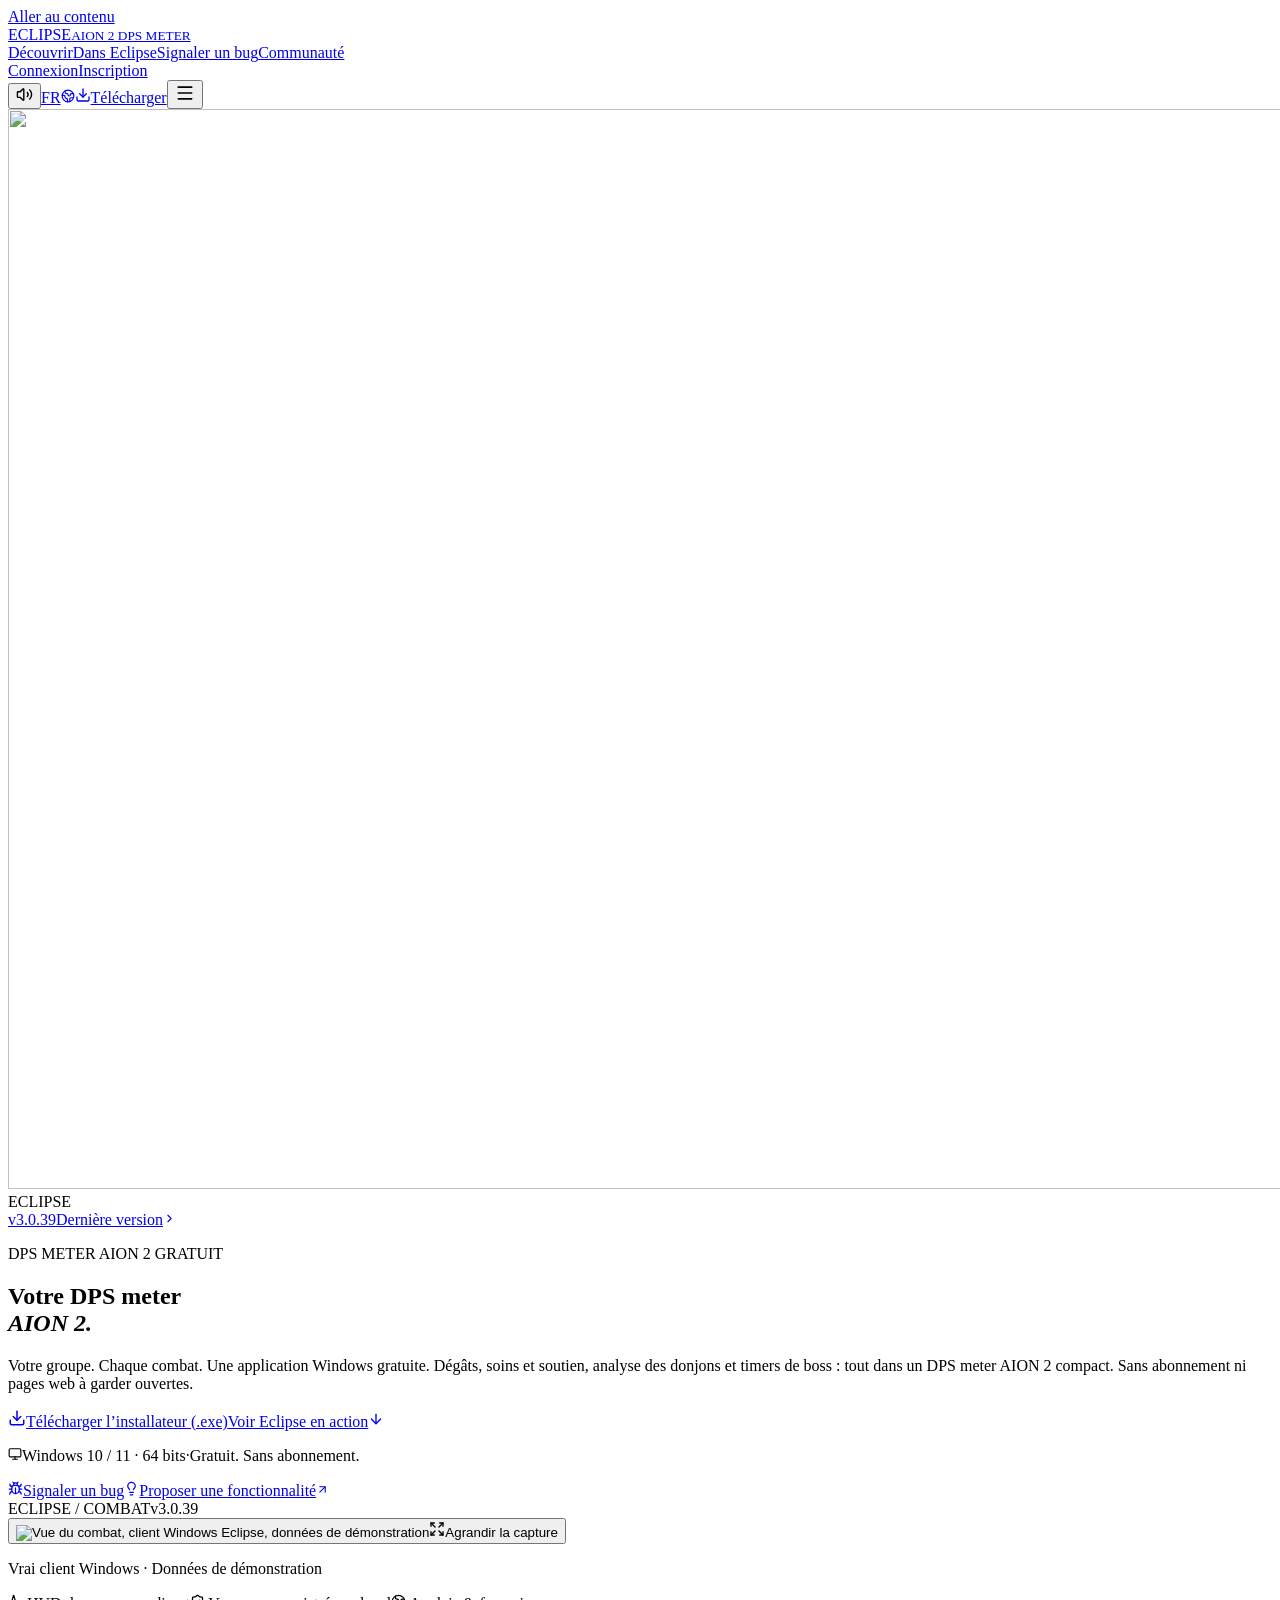
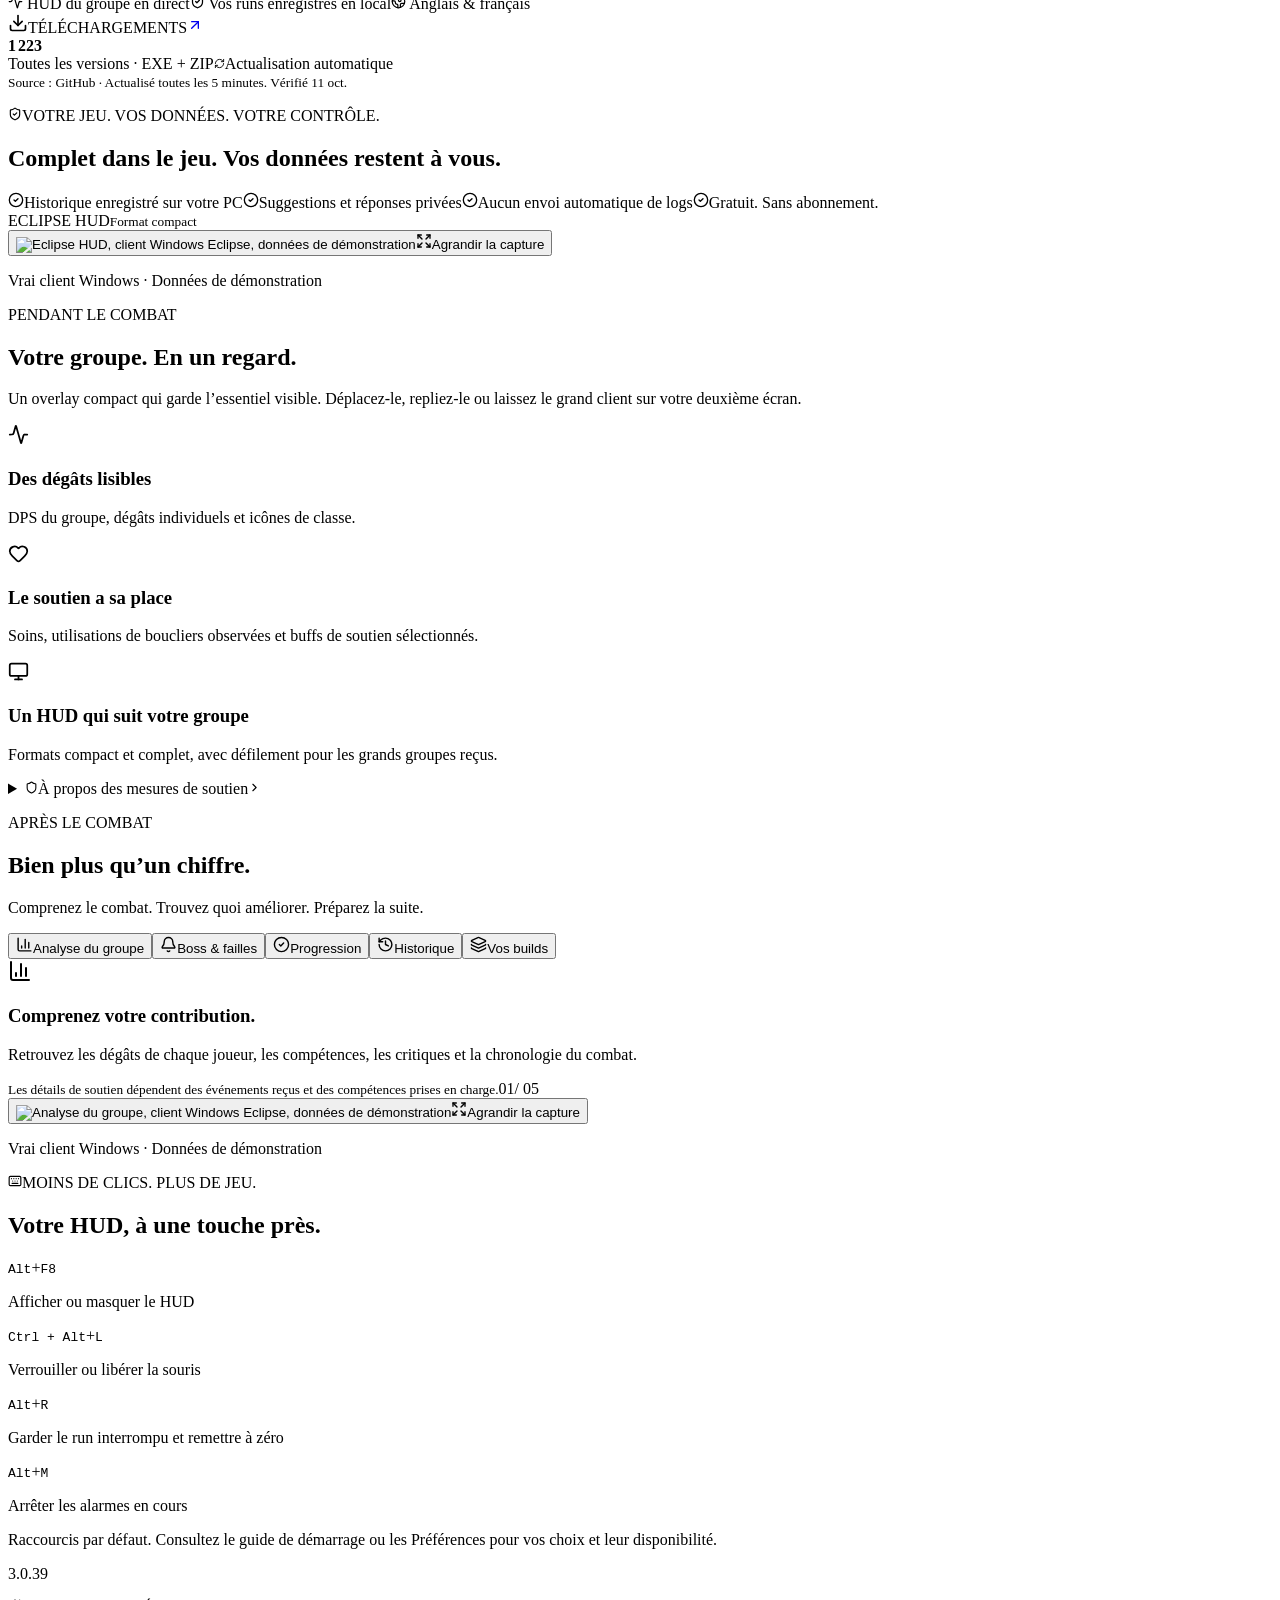
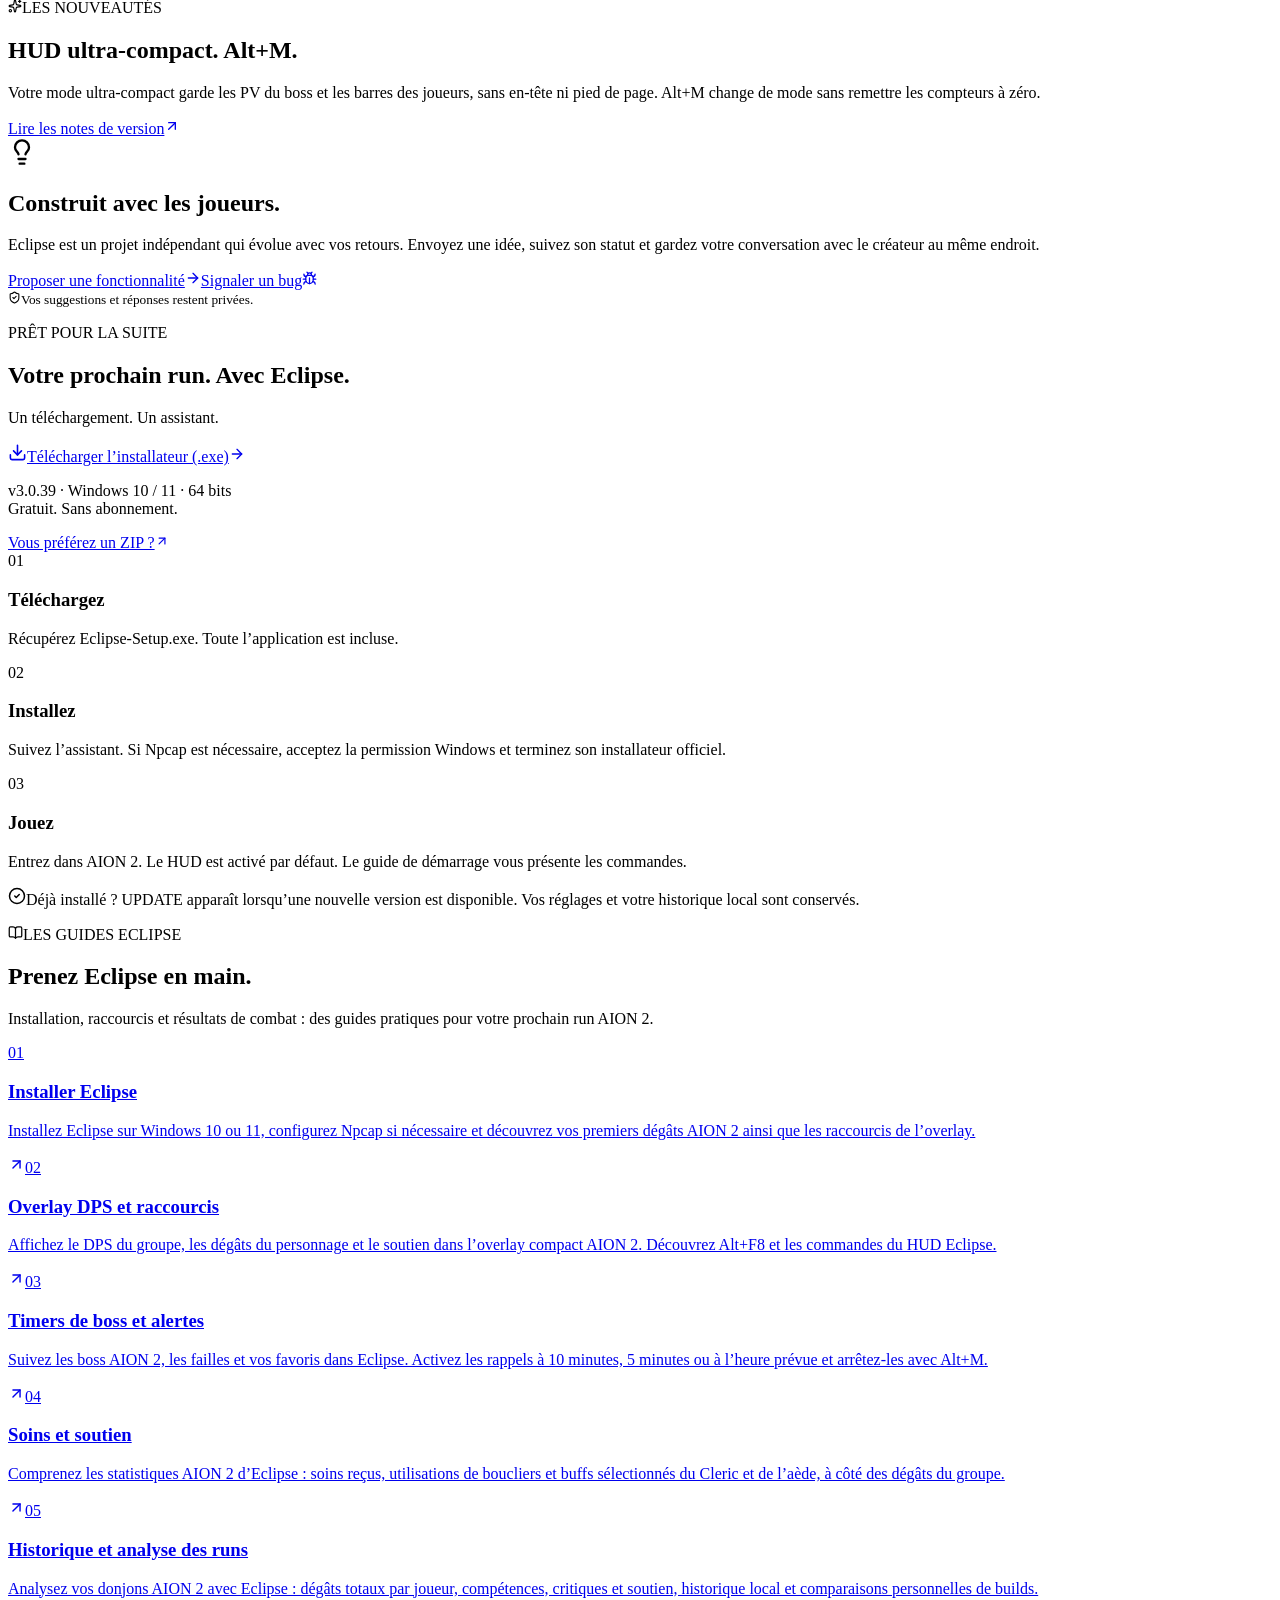
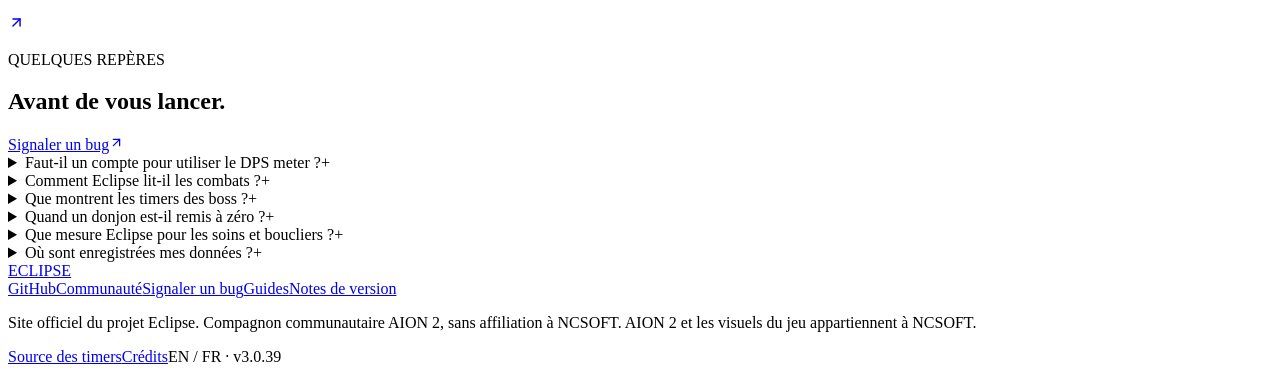
==== docs/fr/index.html @ 236b2da6 "Release Eclipse 3.0.39: fix simultaneous mini-boss tracking and improve readable HUD" ====
<!doctype html><html lang="fr"><head>
<meta charset="utf-8"><meta name="viewport" content="width=device-width,initial-scale=1"><meta name="theme-color" content="#08090f">
<title>DPS Meter AION 2 gratuit pour Windows | Eclipse</title><meta name="description" content="Téléchargez Eclipse, le DPS meter AION 2 gratuit pour Windows : overlay du groupe, dégâts, soins, historique des donjons et timers de boss. Français et anglais.">
<meta name="robots" content="index,follow,max-image-preview:large"><link rel="canonical" href="https://iota-nine.github.io/Aion2-Eclipse/fr/">
<link rel="alternate" hreflang="en" href="https://iota-nine.github.io/Aion2-Eclipse/"><link rel="alternate" hreflang="fr" href="https://iota-nine.github.io/Aion2-Eclipse/fr/"><link rel="alternate" hreflang="x-default" href="https://iota-nine.github.io/Aion2-Eclipse/">
<meta property="og:site_name" content="Eclipse AION 2 DPS Meter"><meta property="og:title" content="DPS Meter AION 2 gratuit pour Windows | Eclipse"><meta property="og:description" content="Téléchargez Eclipse, le DPS meter AION 2 gratuit pour Windows : overlay du groupe, dégâts, soins, historique des donjons et timers de boss. Français et anglais."><meta property="og:type" content="website"><meta property="og:url" content="https://iota-nine.github.io/Aion2-Eclipse/fr/"><meta property="og:locale" content="fr_FR"><meta property="og:locale:alternate" content="en_GB">
<meta property="og:image" content="https://iota-nine.github.io/Aion2-Eclipse/eclipse-combat-v324.png"><meta property="og:image:width" content="1380"><meta property="og:image:height" content="880"><meta property="og:image:type" content="image/png"><meta property="og:image:alt" content="Eclipse, DPS meter AION 2 pour Windows, données de combat fictives">
<meta name="twitter:card" content="summary_large_image"><meta name="twitter:title" content="DPS Meter AION 2 gratuit pour Windows | Eclipse"><meta name="twitter:description" content="Téléchargez Eclipse, le DPS meter AION 2 gratuit pour Windows : overlay du groupe, dégâts, soins, historique des donjons et timers de boss. Français et anglais."><meta name="twitter:image" content="https://iota-nine.github.io/Aion2-Eclipse/eclipse-combat-v324.png"><meta name="twitter:image:alt" content="Client Windows Eclipse, données fictives">
<link rel="icon" href="/Aion2-Eclipse/favicon.svg" type="image/svg+xml"><link rel="preconnect" href="https://fonts.googleapis.com"><link rel="preconnect" href="https://fonts.gstatic.com" crossorigin>
<link rel="preload" as="image" href="/Aion2-Eclipse/world.webp" fetchpriority="high"><link rel="preload" as="image" href="/Aion2-Eclipse/eclipse-combat-v324.webp" fetchpriority="high">
<link rel="stylesheet" href="/Aion2-Eclipse/assets/client-DRQ4ysRx.css">
</head><body><div id="eclipse-root"><link rel="preload" as="image" href="/Aion2-Eclipse/world.webp" fetchPriority="high"/><link rel="preload" as="image" href="/Aion2-Eclipse/eclipse-combat-v324.webp" fetchPriority="high"/><a class="skip" href="#main">Aller au contenu</a><audio src="/Aion2-Eclipse/ambient.wav" loop="" preload="none"></audio><header class="navigation"><a class="brand" href="#"><span class="eclipse-mark" aria-hidden="true"></span><span>ECLIPSE<small>AION 2 DPS METER</small></span></a><nav aria-label="Navigation principale" class=""><a href="#experience">Découvrir</a><a href="#inside">Dans Eclipse</a><a href="#report">Signaler un bug</a><a class="" href="#community">Communauté</a></nav><div class="nav-tools"><div class="header-account"><a class="sign-in-link" href="#sign-in">Connexion</a><a class="register-link" href="#register">Inscription</a></div><button aria-pressed="true" data-playback="ready" class="sound icon-button" title="Composition d&#x27;ambiance originale pour ce site. La musique est activée par défaut. Si le navigateur bloque la lecture, elle démarre au premier clic ou à la première touche. Vous pouvez la couper ici." aria-label="Ambiance sonore: Activée"><svg xmlns="http://www.w3.org/2000/svg" width="17" height="17" viewBox="0 0 24 24" fill="none" stroke="currentColor" stroke-width="2" stroke-linecap="round" stroke-linejoin="round" class="lucide lucide-volume2 lucide-volume-2" aria-hidden="true"><path d="M11 4.702a.705.705 0 0 0-1.203-.498L6.413 7.587A1.4 1.4 0 0 1 5.416 8H3a1 1 0 0 0-1 1v6a1 1 0 0 0 1 1h2.416a1.4 1.4 0 0 1 .997.413l3.383 3.384A.705.705 0 0 0 11 19.298z"></path><path d="M16 9a5 5 0 0 1 0 6"></path><path d="M19.364 18.364a9 9 0 0 0 0-12.728"></path></svg></button><a class="language" href="/Aion2-Eclipse/" hrefLang="en" lang="en" aria-label="Read the website in English">FR<svg xmlns="http://www.w3.org/2000/svg" width="14" height="14" viewBox="0 0 24 24" fill="none" stroke="currentColor" stroke-width="2" stroke-linecap="round" stroke-linejoin="round" class="lucide lucide-earth" aria-hidden="true"><path d="M21.54 15H17a2 2 0 0 0-2 2v4.54"></path><path d="M7 3.34V5a3 3 0 0 0 3 3a2 2 0 0 1 2 2c0 1.1.9 2 2 2a2 2 0 0 0 2-2c0-1.1.9-2 2-2h3.17"></path><path d="M11 21.95V18a2 2 0 0 0-2-2a2 2 0 0 1-2-2v-1a2 2 0 0 0-2-2H2.05"></path><circle cx="12" cy="12" r="10"></circle></svg></a><a class="nav-download" href="https://github.com/Iota-Nine/Aion2-Eclipse/releases/latest/download/Eclipse-Setup.exe" aria-label="Télécharger l’installateur (.exe)"><svg xmlns="http://www.w3.org/2000/svg" width="16" height="16" viewBox="0 0 24 24" fill="none" stroke="currentColor" stroke-width="2" stroke-linecap="round" stroke-linejoin="round" class="lucide lucide-download" aria-hidden="true"><path d="M12 15V3"></path><path d="M21 15v4a2 2 0 0 1-2 2H5a2 2 0 0 1-2-2v-4"></path><path d="m7 10 5 5 5-5"></path></svg><span>Télécharger</span></a><button class="menu icon-button" aria-label="Ouvrir ou fermer la navigation" aria-expanded="false"><svg xmlns="http://www.w3.org/2000/svg" width="20" height="20" viewBox="0 0 24 24" fill="none" stroke="currentColor" stroke-width="2" stroke-linecap="round" stroke-linejoin="round" class="lucide lucide-menu" aria-hidden="true"><path d="M4 5h16"></path><path d="M4 12h16"></path><path d="M4 19h16"></path></svg></button></div></header><main id="main"><div><section class="hero" id="experience"><img class="hero-art" src="/Aion2-Eclipse/world.webp" alt="" width="1920" height="1080" fetchPriority="high" decoding="async"/><div class="hero-shade"></div><div class="hero-orbit" aria-hidden="true"></div><div class="hero-watermark" aria-hidden="true">ECLIPSE</div><div class="hero-inner"><div class="hero-copy"><a class="release-pill" href="https://github.com/Iota-Nine/Aion2-Eclipse/releases/latest" target="_blank" rel="noreferrer"><span class="live-dot"></span>v<!-- -->3.0.39<span>Dernière version</span><svg xmlns="http://www.w3.org/2000/svg" width="13" height="13" viewBox="0 0 24 24" fill="none" stroke="currentColor" stroke-width="2" stroke-linecap="round" stroke-linejoin="round" class="lucide lucide-chevron-right" aria-hidden="true"><path d="m9 18 6-6-6-6"></path></svg></a><p class="eyebrow">DPS METER AION 2 GRATUIT</p><h1>Votre DPS meter<br/><em>AION 2.</em></h1><p class="intro">Votre groupe. Chaque combat. Une application Windows gratuite. Dégâts, soins et soutien, analyse des donjons et timers de boss : tout dans un DPS meter AION 2 compact. Sans abonnement ni pages web à garder ouvertes.</p><div class="actions"><a class="primary" href="https://github.com/Iota-Nine/Aion2-Eclipse/releases/latest/download/Eclipse-Setup.exe"><svg xmlns="http://www.w3.org/2000/svg" width="18" height="18" viewBox="0 0 24 24" fill="none" stroke="currentColor" stroke-width="2" stroke-linecap="round" stroke-linejoin="round" class="lucide lucide-download" aria-hidden="true"><path d="M12 15V3"></path><path d="M21 15v4a2 2 0 0 1-2 2H5a2 2 0 0 1-2-2v-4"></path><path d="m7 10 5 5 5-5"></path></svg>Télécharger l’installateur (.exe)</a><a class="quiet" href="#inside">Voir Eclipse en action<svg xmlns="http://www.w3.org/2000/svg" width="16" height="16" viewBox="0 0 24 24" fill="none" stroke="currentColor" stroke-width="2" stroke-linecap="round" stroke-linejoin="round" class="lucide lucide-arrow-down" aria-hidden="true"><path d="M12 5v14"></path><path d="m19 12-7 7-7-7"></path></svg></a></div><p class="platform"><svg xmlns="http://www.w3.org/2000/svg" width="14" height="14" viewBox="0 0 24 24" fill="none" stroke="currentColor" stroke-width="2" stroke-linecap="round" stroke-linejoin="round" class="lucide lucide-monitor" aria-hidden="true"><rect width="20" height="14" x="2" y="3" rx="2"></rect><line x1="8" x2="16" y1="21" y2="21"></line><line x1="12" x2="12" y1="17" y2="21"></line></svg>Windows 10 / 11 · 64 bits<span>·</span>Gratuit. Sans abonnement.</p><div class="hero-feedback"><a href="#report"><svg xmlns="http://www.w3.org/2000/svg" width="15" height="15" viewBox="0 0 24 24" fill="none" stroke="currentColor" stroke-width="2" stroke-linecap="round" stroke-linejoin="round" class="lucide lucide-bug" aria-hidden="true"><path d="M12 20v-9"></path><path d="M14 7a4 4 0 0 1 4 4v3a6 6 0 0 1-12 0v-3a4 4 0 0 1 4-4z"></path><path d="M14.12 3.88 16 2"></path><path d="M21 21a4 4 0 0 0-3.81-4"></path><path d="M21 5a4 4 0 0 1-3.55 3.97"></path><path d="M22 13h-4"></path><path d="M3 21a4 4 0 0 1 3.81-4"></path><path d="M3 5a4 4 0 0 0 3.55 3.97"></path><path d="M6 13H2"></path><path d="m8 2 1.88 1.88"></path><path d="M9 7.13V6a3 3 0 1 1 6 0v1.13"></path></svg>Signaler un bug</a><a href="#suggest"><svg xmlns="http://www.w3.org/2000/svg" width="15" height="15" viewBox="0 0 24 24" fill="none" stroke="currentColor" stroke-width="2" stroke-linecap="round" stroke-linejoin="round" class="lucide lucide-lightbulb" aria-hidden="true"><path d="M15 14c.2-1 .7-1.7 1.5-2.5 1-.9 1.5-2.2 1.5-3.5A6 6 0 0 0 6 8c0 1 .2 2.2 1.5 3.5.7.7 1.3 1.5 1.5 2.5"></path><path d="M9 18h6"></path><path d="M10 22h4"></path></svg>Proposer une fonctionnalité<svg xmlns="http://www.w3.org/2000/svg" width="13" height="13" viewBox="0 0 24 24" fill="none" stroke="currentColor" stroke-width="2" stroke-linecap="round" stroke-linejoin="round" class="lucide lucide-arrow-up-right" aria-hidden="true"><path d="M7 7h10v10"></path><path d="M7 17 17 7"></path></svg></a></div></div><div class="hero-product"><div class="product-frame"><div class="frame-bar"><span class="frame-dots" aria-hidden="true"><i></i><i></i><i></i></span><span>ECLIPSE / COMBAT</span><span>v<!-- -->3.0.39</span></div><button class="hero-shot screenshot-button" aria-label="Agrandir la capture: Vue du combat"><img src="/Aion2-Eclipse/eclipse-combat-v324.webp" alt="Vue du combat, client Windows Eclipse, données de démonstration" width="1380" height="880" loading="eager" fetchPriority="high" decoding="async"/><span class="expand-hint"><svg xmlns="http://www.w3.org/2000/svg" width="16" height="16" viewBox="0 0 24 24" fill="none" stroke="currentColor" stroke-width="2" stroke-linecap="round" stroke-linejoin="round" class="lucide lucide-expand" aria-hidden="true"><path d="m15 15 6 6"></path><path d="m15 9 6-6"></path><path d="M21 16v5h-5"></path><path d="M21 8V3h-5"></path><path d="M3 16v5h5"></path><path d="m3 21 6-6"></path><path d="M3 8V3h5"></path><path d="M9 9 3 3"></path></svg>Agrandir la capture</span></button></div><p class="demo-note"><span></span>Vrai client Windows · Données de démonstration</p></div></div><div class="promise-row"><span><svg xmlns="http://www.w3.org/2000/svg" width="15" height="15" viewBox="0 0 24 24" fill="none" stroke="currentColor" stroke-width="2" stroke-linecap="round" stroke-linejoin="round" class="lucide lucide-activity" aria-hidden="true"><path d="M22 12h-2.48a2 2 0 0 0-1.93 1.46l-2.35 8.36a.25.25 0 0 1-.48 0L9.24 2.18a.25.25 0 0 0-.48 0l-2.35 8.36A2 2 0 0 1 4.49 12H2"></path></svg> <!-- -->HUD du groupe en direct</span><span><svg xmlns="http://www.w3.org/2000/svg" width="15" height="15" viewBox="0 0 24 24" fill="none" stroke="currentColor" stroke-width="2" stroke-linecap="round" stroke-linejoin="round" class="lucide lucide-shield-check" aria-hidden="true"><path d="M20 13c0 5-3.5 7.5-7.66 8.95a1 1 0 0 1-.67-.01C7.5 20.5 4 18 4 13V6a1 1 0 0 1 1-1c2 0 4.5-1.2 6.24-2.72a1.17 1.17 0 0 1 1.52 0C14.51 3.81 17 5 19 5a1 1 0 0 1 1 1z"></path><path d="m9 12 2 2 4-4"></path></svg> <!-- -->Vos runs enregistrés en local</span><span><svg xmlns="http://www.w3.org/2000/svg" width="15" height="15" viewBox="0 0 24 24" fill="none" stroke="currentColor" stroke-width="2" stroke-linecap="round" stroke-linejoin="round" class="lucide lucide-earth" aria-hidden="true"><path d="M21.54 15H17a2 2 0 0 0-2 2v4.54"></path><path d="M7 3.34V5a3 3 0 0 0 3 3a2 2 0 0 1 2 2c0 1.1.9 2 2 2a2 2 0 0 0 2-2c0-1.1.9-2 2-2h3.17"></path><path d="M11 21.95V18a2 2 0 0 0-2-2a2 2 0 0 1-2-2v-1a2 2 0 0 0-2-2H2.05"></path><circle cx="12" cy="12" r="10"></circle></svg> <!-- -->Anglais &amp; français</span></div></section><section class="confidence-strip section"><aside class="download-counter" aria-label="Total des téléchargements GitHub"><div class="counter-label"><span class="counter-icon"><svg xmlns="http://www.w3.org/2000/svg" width="20" height="20" viewBox="0 0 24 24" fill="none" stroke="currentColor" stroke-width="2" stroke-linecap="round" stroke-linejoin="round" class="lucide lucide-download" aria-hidden="true"><path d="M12 15V3"></path><path d="M21 15v4a2 2 0 0 1-2 2H5a2 2 0 0 1-2-2v-4"></path><path d="m7 10 5 5 5-5"></path></svg></span><span>TÉLÉCHARGEMENTS</span><a href="https://github.com/Iota-Nine/Aion2-Eclipse/releases" target="_blank" rel="noreferrer" aria-label="Voir les versions GitHub"><svg xmlns="http://www.w3.org/2000/svg" width="16" height="16" viewBox="0 0 24 24" fill="none" stroke="currentColor" stroke-width="2" stroke-linecap="round" stroke-linejoin="round" class="lucide lucide-arrow-up-right" aria-hidden="true"><path d="M7 7h10v10"></path><path d="M7 17 17 7"></path></svg></a></div><strong class="counter-number" aria-live="off">1 223</strong><div class="counter-meta"><span>Toutes les versions · EXE + ZIP</span><span class="counter-sync "><svg xmlns="http://www.w3.org/2000/svg" width="11" height="11" viewBox="0 0 24 24" fill="none" stroke="currentColor" stroke-width="2" stroke-linecap="round" stroke-linejoin="round" class="lucide lucide-refresh-cw" aria-hidden="true"><path d="M3 12a9 9 0 0 1 9-9 9.75 9.75 0 0 1 6.74 2.74L21 8"></path><path d="M21 3v5h-5"></path><path d="M21 12a9 9 0 0 1-9 9 9.75 9.75 0 0 1-6.74-2.74L3 16"></path><path d="M8 16H3v5"></path></svg>Actualisation automatique</span></div><small>Source : GitHub · Actualisé toutes les 5 minutes.<!-- --> <time dateTime="2026-10-11T23:28:10.072Z">Vérifié<!-- --> <!-- -->11 oct.</time></small></aside><div class="confidence-copy"><p class="eyebrow"><svg xmlns="http://www.w3.org/2000/svg" width="14" height="14" viewBox="0 0 24 24" fill="none" stroke="currentColor" stroke-width="2" stroke-linecap="round" stroke-linejoin="round" class="lucide lucide-shield-check" aria-hidden="true"><path d="M20 13c0 5-3.5 7.5-7.66 8.95a1 1 0 0 1-.67-.01C7.5 20.5 4 18 4 13V6a1 1 0 0 1 1-1c2 0 4.5-1.2 6.24-2.72a1.17 1.17 0 0 1 1.52 0C14.51 3.81 17 5 19 5a1 1 0 0 1 1 1z"></path><path d="m9 12 2 2 4-4"></path></svg>VOTRE JEU. VOS DONNÉES. VOTRE CONTRÔLE.</p><h2>Complet dans le jeu.
Vos données restent à vous.</h2><div class="confidence-points"><span><svg xmlns="http://www.w3.org/2000/svg" width="16" height="16" viewBox="0 0 24 24" fill="none" stroke="currentColor" stroke-width="2" stroke-linecap="round" stroke-linejoin="round" class="lucide lucide-circle-check" aria-hidden="true"><circle cx="12" cy="12" r="10"></circle><path d="m9 12 2 2 4-4"></path></svg>Historique enregistré sur votre PC</span><span><svg xmlns="http://www.w3.org/2000/svg" width="16" height="16" viewBox="0 0 24 24" fill="none" stroke="currentColor" stroke-width="2" stroke-linecap="round" stroke-linejoin="round" class="lucide lucide-circle-check" aria-hidden="true"><circle cx="12" cy="12" r="10"></circle><path d="m9 12 2 2 4-4"></path></svg>Suggestions et réponses privées</span><span><svg xmlns="http://www.w3.org/2000/svg" width="16" height="16" viewBox="0 0 24 24" fill="none" stroke="currentColor" stroke-width="2" stroke-linecap="round" stroke-linejoin="round" class="lucide lucide-circle-check" aria-hidden="true"><circle cx="12" cy="12" r="10"></circle><path d="m9 12 2 2 4-4"></path></svg>Aucun envoi automatique de logs</span><span><svg xmlns="http://www.w3.org/2000/svg" width="16" height="16" viewBox="0 0 24 24" fill="none" stroke="currentColor" stroke-width="2" stroke-linecap="round" stroke-linejoin="round" class="lucide lucide-circle-check" aria-hidden="true"><circle cx="12" cy="12" r="10"></circle><path d="m9 12 2 2 4-4"></path></svg>Gratuit. Sans abonnement.</span></div></div></section><section class="hud-section section"><div class="hud-stage"><div class="hud-aura" aria-hidden="true"></div><div class="hud-stage-label"><span class="live-dot"></span>ECLIPSE HUD<small>Format compact</small></div><button class="hud-image screenshot-button" aria-label="Agrandir la capture: Eclipse HUD"><img src="/Aion2-Eclipse/eclipse-hud-v324.webp" alt="Eclipse HUD, client Windows Eclipse, données de démonstration" width="340" height="340" loading="lazy" fetchPriority="auto" decoding="async"/><span class="expand-hint"><svg xmlns="http://www.w3.org/2000/svg" width="16" height="16" viewBox="0 0 24 24" fill="none" stroke="currentColor" stroke-width="2" stroke-linecap="round" stroke-linejoin="round" class="lucide lucide-expand" aria-hidden="true"><path d="m15 15 6 6"></path><path d="m15 9 6-6"></path><path d="M21 16v5h-5"></path><path d="M21 8V3h-5"></path><path d="M3 16v5h5"></path><path d="m3 21 6-6"></path><path d="M3 8V3h5"></path><path d="M9 9 3 3"></path></svg>Agrandir la capture</span></button><p class="demo-note">Vrai client Windows · Données de démonstration</p></div><div class="hud-copy"><p class="eyebrow">PENDANT LE COMBAT</p><h2>Votre groupe.
En un regard.</h2><p class="section-description">Un overlay compact qui garde l’essentiel visible. Déplacez-le, repliez-le ou laissez le grand client sur votre deuxième écran.</p><div class="hud-benefits"><div><span class="benefit-icon tone-0"><svg xmlns="http://www.w3.org/2000/svg" width="21" height="21" viewBox="0 0 24 24" fill="none" stroke="currentColor" stroke-width="2" stroke-linecap="round" stroke-linejoin="round" class="lucide lucide-activity" aria-hidden="true"><path d="M22 12h-2.48a2 2 0 0 0-1.93 1.46l-2.35 8.36a.25.25 0 0 1-.48 0L9.24 2.18a.25.25 0 0 0-.48 0l-2.35 8.36A2 2 0 0 1 4.49 12H2"></path></svg></span><div><h3>Des dégâts lisibles</h3><p>DPS du groupe, dégâts individuels et icônes de classe.</p></div></div><div><span class="benefit-icon tone-1"><svg xmlns="http://www.w3.org/2000/svg" width="21" height="21" viewBox="0 0 24 24" fill="none" stroke="currentColor" stroke-width="2" stroke-linecap="round" stroke-linejoin="round" class="lucide lucide-heart" aria-hidden="true"><path d="M2 9.5a5.5 5.5 0 0 1 9.591-3.676.56.56 0 0 0 .818 0A5.49 5.49 0 0 1 22 9.5c0 2.29-1.5 4-3 5.5l-5.492 5.313a2 2 0 0 1-3 .019L5 15c-1.5-1.5-3-3.2-3-5.5"></path></svg></span><div><h3>Le soutien a sa place</h3><p>Soins, utilisations de boucliers observées et buffs de soutien sélectionnés.</p></div></div><div><span class="benefit-icon tone-2"><svg xmlns="http://www.w3.org/2000/svg" width="21" height="21" viewBox="0 0 24 24" fill="none" stroke="currentColor" stroke-width="2" stroke-linecap="round" stroke-linejoin="round" class="lucide lucide-monitor" aria-hidden="true"><rect width="20" height="14" x="2" y="3" rx="2"></rect><line x1="8" x2="16" y1="21" y2="21"></line><line x1="12" x2="12" y1="17" y2="21"></line></svg></span><div><h3>Un HUD qui suit votre groupe</h3><p>Formats compact et complet, avec défilement pour les grands groupes reçus.</p></div></div></div><details class="measurement-note"><summary><svg xmlns="http://www.w3.org/2000/svg" width="13" height="13" viewBox="0 0 24 24" fill="none" stroke="currentColor" stroke-width="2" stroke-linecap="round" stroke-linejoin="round" class="lucide lucide-shield" aria-hidden="true"><path d="M20 13c0 5-3.5 7.5-7.66 8.95a1 1 0 0 1-.67-.01C7.5 20.5 4 18 4 13V6a1 1 0 0 1 1-1c2 0 4.5-1.2 6.24-2.72a1.17 1.17 0 0 1 1.52 0C14.51 3.81 17 5 19 5a1 1 0 0 1 1 1z"></path></svg>À propos des mesures de soutien<svg xmlns="http://www.w3.org/2000/svg" width="13" height="13" viewBox="0 0 24 24" fill="none" stroke="currentColor" stroke-width="2" stroke-linecap="round" stroke-linejoin="round" class="lucide lucide-chevron-right" aria-hidden="true"><path d="m9 18 6-6-6-6"></path></svg></summary><p>Utilisations et durées reçues pour les boucliers pris en charge. PV, absorption et uptime réel inconnus.</p></details></div></section><section class="inside-section section" id="inside"><div class="section-heading"><div><p class="eyebrow">APRÈS LE COMBAT</p><h2>Bien plus qu’un chiffre.</h2></div><p>Comprenez le combat. Trouvez quoi améliorer. Préparez la suite.</p></div><div class="product-tabs" role="tablist" aria-label="Bien plus qu’un chiffre."><button id="shot-tab-0" role="tab" aria-selected="true" aria-controls="shot-panel" tabindex="0"><svg xmlns="http://www.w3.org/2000/svg" width="17" height="17" viewBox="0 0 24 24" fill="none" stroke="currentColor" stroke-width="2" stroke-linecap="round" stroke-linejoin="round" class="lucide lucide-chart-column" aria-hidden="true"><path d="M3 3v16a2 2 0 0 0 2 2h16"></path><path d="M18 17V9"></path><path d="M13 17V5"></path><path d="M8 17v-3"></path></svg>Analyse du groupe</button><button id="shot-tab-1" role="tab" aria-selected="false" aria-controls="shot-panel" tabindex="-1"><svg xmlns="http://www.w3.org/2000/svg" width="17" height="17" viewBox="0 0 24 24" fill="none" stroke="currentColor" stroke-width="2" stroke-linecap="round" stroke-linejoin="round" class="lucide lucide-bell" aria-hidden="true"><path d="M10.268 21a2 2 0 0 0 3.464 0"></path><path d="M3.262 15.326A1 1 0 0 0 4 17h16a1 1 0 0 0 .74-1.673C19.41 13.956 18 12.499 18 8A6 6 0 0 0 6 8c0 4.499-1.411 5.956-2.738 7.326"></path></svg>Boss &amp; failles</button><button id="shot-tab-2" role="tab" aria-selected="false" aria-controls="shot-panel" tabindex="-1"><svg xmlns="http://www.w3.org/2000/svg" width="17" height="17" viewBox="0 0 24 24" fill="none" stroke="currentColor" stroke-width="2" stroke-linecap="round" stroke-linejoin="round" class="lucide lucide-circle-check" aria-hidden="true"><circle cx="12" cy="12" r="10"></circle><path d="m9 12 2 2 4-4"></path></svg>Progression</button><button id="shot-tab-3" role="tab" aria-selected="false" aria-controls="shot-panel" tabindex="-1"><svg xmlns="http://www.w3.org/2000/svg" width="17" height="17" viewBox="0 0 24 24" fill="none" stroke="currentColor" stroke-width="2" stroke-linecap="round" stroke-linejoin="round" class="lucide lucide-rotate-ccw-clock" aria-hidden="true"><path d="M3 12a9 9 0 1 0 9-9 9.75 9.75 0 0 0-6.74 2.74L3 8"></path><path d="M3 3v5h5"></path><path d="M12 7v5l4 2"></path></svg>Historique</button><button id="shot-tab-4" role="tab" aria-selected="false" aria-controls="shot-panel" tabindex="-1"><svg xmlns="http://www.w3.org/2000/svg" width="17" height="17" viewBox="0 0 24 24" fill="none" stroke="currentColor" stroke-width="2" stroke-linecap="round" stroke-linejoin="round" class="lucide lucide-layers" aria-hidden="true"><path d="M12.83 2.18a2 2 0 0 0-1.66 0L2.6 6.08a1 1 0 0 0 0 1.83l8.58 3.91a2 2 0 0 0 1.66 0l8.58-3.9a1 1 0 0 0 0-1.83z"></path><path d="M2 12a1 1 0 0 0 .58.91l8.6 3.91a2 2 0 0 0 1.65 0l8.58-3.9A1 1 0 0 0 22 12"></path><path d="M2 17a1 1 0 0 0 .58.91l8.6 3.91a2 2 0 0 0 1.65 0l8.58-3.9A1 1 0 0 0 22 17"></path></svg>Vos builds</button></div><div id="shot-panel" role="tabpanel" aria-labelledby="shot-tab-0" class="showcase-panel"><div class="showcase-copy"><span class="showcase-icon"><svg xmlns="http://www.w3.org/2000/svg" width="24" height="24" viewBox="0 0 24 24" fill="none" stroke="currentColor" stroke-width="2" stroke-linecap="round" stroke-linejoin="round" class="lucide lucide-chart-column" aria-hidden="true"><path d="M3 3v16a2 2 0 0 0 2 2h16"></path><path d="M18 17V9"></path><path d="M13 17V5"></path><path d="M8 17v-3"></path></svg></span><h3>Comprenez votre contribution.</h3><p>Retrouvez les dégâts de chaque joueur, les compétences, les critiques et la chronologie du combat.</p><small>Les détails de soutien dépendent des événements reçus et des compétences prises en charge.</small><span class="showcase-count">0<!-- -->1<span>/ 05</span></span></div><div class="showcase-image"><button class="gallery-shot screenshot-button" aria-label="Agrandir la capture: Analyse du groupe"><img src="/Aion2-Eclipse/eclipse-analysis-v324.webp" alt="Analyse du groupe, client Windows Eclipse, données de démonstration" width="1380" height="880" loading="lazy" fetchPriority="auto" decoding="async"/><span class="expand-hint"><svg xmlns="http://www.w3.org/2000/svg" width="16" height="16" viewBox="0 0 24 24" fill="none" stroke="currentColor" stroke-width="2" stroke-linecap="round" stroke-linejoin="round" class="lucide lucide-expand" aria-hidden="true"><path d="m15 15 6 6"></path><path d="m15 9 6-6"></path><path d="M21 16v5h-5"></path><path d="M21 8V3h-5"></path><path d="M3 16v5h5"></path><path d="m3 21 6-6"></path><path d="M3 8V3h5"></path><path d="M9 9 3 3"></path></svg>Agrandir la capture</span></button><p class="demo-note">Vrai client Windows · Données de démonstration</p></div></div></section><section class="shortcuts-section section"><div class="section-heading"><div><p class="eyebrow"><svg xmlns="http://www.w3.org/2000/svg" width="14" height="14" viewBox="0 0 24 24" fill="none" stroke="currentColor" stroke-width="2" stroke-linecap="round" stroke-linejoin="round" class="lucide lucide-keyboard" aria-hidden="true"><path d="M10 8h.01"></path><path d="M12 12h.01"></path><path d="M14 8h.01"></path><path d="M16 12h.01"></path><path d="M18 8h.01"></path><path d="M6 8h.01"></path><path d="M7 16h10"></path><path d="M8 12h.01"></path><rect width="20" height="16" x="2" y="4" rx="2"></rect></svg>MOINS DE CLICS. PLUS DE JEU.</p><h2>Votre HUD, à une touche près.</h2></div></div><div class="shortcut-grid"><div class="shortcut-item"><div><kbd>Alt</kbd><span>+</span><kbd>F8</kbd></div><p>Afficher ou masquer le HUD</p></div><div class="shortcut-item"><div><kbd>Ctrl + Alt</kbd><span>+</span><kbd>L</kbd></div><p>Verrouiller ou libérer la souris</p></div><div class="shortcut-item"><div><kbd>Alt</kbd><span>+</span><kbd>R</kbd></div><p>Garder le run interrompu et remettre à zéro</p></div><div class="shortcut-item"><div><kbd>Alt</kbd><span>+</span><kbd>M</kbd></div><p>Arrêter les alarmes en cours</p></div></div><p class="small-note">Raccourcis par défaut. Consultez le guide de démarrage ou les Préférences pour vos choix et leur disponibilité.</p></section><section class="release-community section"><article class="release-card"><span class="release-number">3.0.39</span><p class="eyebrow"><svg xmlns="http://www.w3.org/2000/svg" width="14" height="14" viewBox="0 0 24 24" fill="none" stroke="currentColor" stroke-width="2" stroke-linecap="round" stroke-linejoin="round" class="lucide lucide-sparkles" aria-hidden="true"><path d="M11.017 2.814a1 1 0 0 1 1.966 0l1.051 5.558a2 2 0 0 0 1.594 1.594l5.558 1.051a1 1 0 0 1 0 1.966l-5.558 1.051a2 2 0 0 0-1.594 1.594l-1.051 5.558a1 1 0 0 1-1.966 0l-1.051-5.558a2 2 0 0 0-1.594-1.594l-5.558-1.051a1 1 0 0 1 0-1.966l5.558-1.051a2 2 0 0 0 1.594-1.594z"></path><path d="M20 2v4"></path><path d="M22 4h-4"></path><circle cx="4" cy="20" r="2"></circle></svg>LES NOUVEAUTÉS</p><h2>HUD ultra-compact. Alt+M.</h2><p>Votre mode ultra-compact garde les PV du boss et les barres des joueurs, sans en-tête ni pied de page. Alt+M change de mode sans remettre les compteurs à zéro.</p><a class="text-link" href="https://github.com/Iota-Nine/Aion2-Eclipse/releases/tag/v3.0.39" target="_blank" rel="noreferrer">Lire les notes de version<svg xmlns="http://www.w3.org/2000/svg" width="16" height="16" viewBox="0 0 24 24" fill="none" stroke="currentColor" stroke-width="2" stroke-linecap="round" stroke-linejoin="round" class="lucide lucide-arrow-up-right" aria-hidden="true"><path d="M7 7h10v10"></path><path d="M7 17 17 7"></path></svg></a></article><article class="community-card"><div class="community-card-icon"><svg xmlns="http://www.w3.org/2000/svg" width="28" height="28" viewBox="0 0 24 24" fill="none" stroke="currentColor" stroke-width="2" stroke-linecap="round" stroke-linejoin="round" class="lucide lucide-lightbulb" aria-hidden="true"><path d="M15 14c.2-1 .7-1.7 1.5-2.5 1-.9 1.5-2.2 1.5-3.5A6 6 0 0 0 6 8c0 1 .2 2.2 1.5 3.5.7.7 1.3 1.5 1.5 2.5"></path><path d="M9 18h6"></path><path d="M10 22h4"></path></svg></div><h2>Construit avec les joueurs.</h2><p>Eclipse est un projet indépendant qui évolue avec vos retours. Envoyez une idée, suivez son statut et gardez votre conversation avec le créateur au même endroit.</p><div class="actions"><a class="secondary" href="#suggest">Proposer une fonctionnalité<svg xmlns="http://www.w3.org/2000/svg" width="16" height="16" viewBox="0 0 24 24" fill="none" stroke="currentColor" stroke-width="2" stroke-linecap="round" stroke-linejoin="round" class="lucide lucide-arrow-right" aria-hidden="true"><path d="M5 12h14"></path><path d="m12 5 7 7-7 7"></path></svg></a><a class="secondary report-feature" href="#report">Signaler un bug<svg xmlns="http://www.w3.org/2000/svg" width="15" height="15" viewBox="0 0 24 24" fill="none" stroke="currentColor" stroke-width="2" stroke-linecap="round" stroke-linejoin="round" class="lucide lucide-bug" aria-hidden="true"><path d="M12 20v-9"></path><path d="M14 7a4 4 0 0 1 4 4v3a6 6 0 0 1-12 0v-3a4 4 0 0 1 4-4z"></path><path d="M14.12 3.88 16 2"></path><path d="M21 21a4 4 0 0 0-3.81-4"></path><path d="M21 5a4 4 0 0 1-3.55 3.97"></path><path d="M22 13h-4"></path><path d="M3 21a4 4 0 0 1 3.81-4"></path><path d="M3 5a4 4 0 0 0 3.55 3.97"></path><path d="M6 13H2"></path><path d="m8 2 1.88 1.88"></path><path d="M9 7.13V6a3 3 0 1 1 6 0v1.13"></path></svg></a></div><small><svg xmlns="http://www.w3.org/2000/svg" width="13" height="13" viewBox="0 0 24 24" fill="none" stroke="currentColor" stroke-width="2" stroke-linecap="round" stroke-linejoin="round" class="lucide lucide-shield-check" aria-hidden="true"><path d="M20 13c0 5-3.5 7.5-7.66 8.95a1 1 0 0 1-.67-.01C7.5 20.5 4 18 4 13V6a1 1 0 0 1 1-1c2 0 4.5-1.2 6.24-2.72a1.17 1.17 0 0 1 1.52 0C14.51 3.81 17 5 19 5a1 1 0 0 1 1 1z"></path><path d="m9 12 2 2 4-4"></path></svg>Vos suggestions et réponses restent privées.</small></article></section><section class="download-section section" id="download"><div class="download-glow" aria-hidden="true"></div><div class="download-lead"><p class="eyebrow">PRÊT POUR LA SUITE</p><h2>Votre prochain run.
Avec Eclipse.</h2><p>Un téléchargement. Un assistant.</p><a class="primary" href="https://github.com/Iota-Nine/Aion2-Eclipse/releases/latest/download/Eclipse-Setup.exe"><svg xmlns="http://www.w3.org/2000/svg" width="19" height="19" viewBox="0 0 24 24" fill="none" stroke="currentColor" stroke-width="2" stroke-linecap="round" stroke-linejoin="round" class="lucide lucide-download" aria-hidden="true"><path d="M12 15V3"></path><path d="M21 15v4a2 2 0 0 1-2 2H5a2 2 0 0 1-2-2v-4"></path><path d="m7 10 5 5 5-5"></path></svg>Télécharger l’installateur (.exe)<svg xmlns="http://www.w3.org/2000/svg" width="16" height="16" viewBox="0 0 24 24" fill="none" stroke="currentColor" stroke-width="2" stroke-linecap="round" stroke-linejoin="round" class="lucide lucide-arrow-right" aria-hidden="true"><path d="M5 12h14"></path><path d="m12 5 7 7-7 7"></path></svg></a><p class="platform">v<!-- -->3.0.39<!-- --> · <!-- -->Windows 10 / 11 · 64 bits<br/>Gratuit. Sans abonnement.</p><a class="text-link" href="https://github.com/Iota-Nine/Aion2-Eclipse/releases/latest" target="_blank" rel="noreferrer">Vous préférez un ZIP ?<svg xmlns="http://www.w3.org/2000/svg" width="14" height="14" viewBox="0 0 24 24" fill="none" stroke="currentColor" stroke-width="2" stroke-linecap="round" stroke-linejoin="round" class="lucide lucide-arrow-up-right" aria-hidden="true"><path d="M7 7h10v10"></path><path d="M7 17 17 7"></path></svg></a></div><div class="install-steps"><div><span>0<!-- -->1</span><div><h3>Téléchargez</h3><p>Récupérez Eclipse-Setup.exe. Toute l’application est incluse.</p></div></div><div><span>0<!-- -->2</span><div><h3>Installez</h3><p>Suivez l’assistant. Si Npcap est nécessaire, acceptez la permission Windows et terminez son installateur officiel.</p></div></div><div><span>0<!-- -->3</span><div><h3>Jouez</h3><p>Entrez dans AION 2. Le HUD est activé par défaut. Le guide de démarrage vous présente les commandes.</p></div></div><p class="update-note"><svg xmlns="http://www.w3.org/2000/svg" width="18" height="18" viewBox="0 0 24 24" fill="none" stroke="currentColor" stroke-width="2" stroke-linecap="round" stroke-linejoin="round" class="lucide lucide-circle-check" aria-hidden="true"><circle cx="12" cy="12" r="10"></circle><path d="m9 12 2 2 4-4"></path></svg>Déjà installé ? UPDATE apparaît lorsqu’une nouvelle version est disponible. Vos réglages et votre historique local sont conservés.</p></div></section><section class="guide-links section" id="guides"><div class="section-heading"><div><p class="eyebrow"><svg xmlns="http://www.w3.org/2000/svg" width="15" height="15" viewBox="0 0 24 24" fill="none" stroke="currentColor" stroke-width="2" stroke-linecap="round" stroke-linejoin="round" class="lucide lucide-book-open" aria-hidden="true"><path d="M12 5v16"></path><path d="M20.001 19A2 2 0 0022 17V5a2 2 0 00-1.999-2L16 3.002A5 5 0 0012 5a5 5 0 00-4-2H4a2 2 0 00-2 2v12a2 2 0 001.999 2H8a5 5 0 014 2 5 5 0 014-2z"></path></svg>LES GUIDES ECLIPSE</p><h2>Prenez Eclipse en main.</h2></div><p>Installation, raccourcis et résultats de combat : des guides pratiques pour votre prochain run AION 2.</p></div><div class="guide-link-grid"><a href="/Aion2-Eclipse/fr/guides/getting-started/"><span class="guide-link-number">0<!-- -->1</span><div><h3>Installer Eclipse</h3><p>Installez Eclipse sur Windows 10 ou 11, configurez Npcap si nécessaire et découvrez vos premiers dégâts AION 2 ainsi que les raccourcis de l’overlay.</p></div><svg xmlns="http://www.w3.org/2000/svg" width="17" height="17" viewBox="0 0 24 24" fill="none" stroke="currentColor" stroke-width="2" stroke-linecap="round" stroke-linejoin="round" class="lucide lucide-arrow-up-right" aria-hidden="true"><path d="M7 7h10v10"></path><path d="M7 17 17 7"></path></svg></a><a href="/Aion2-Eclipse/fr/guides/dps-overlay/"><span class="guide-link-number">0<!-- -->2</span><div><h3>Overlay DPS et raccourcis</h3><p>Affichez le DPS du groupe, les dégâts du personnage et le soutien dans l’overlay compact AION 2. Découvrez Alt+F8 et les commandes du HUD Eclipse.</p></div><svg xmlns="http://www.w3.org/2000/svg" width="17" height="17" viewBox="0 0 24 24" fill="none" stroke="currentColor" stroke-width="2" stroke-linecap="round" stroke-linejoin="round" class="lucide lucide-arrow-up-right" aria-hidden="true"><path d="M7 7h10v10"></path><path d="M7 17 17 7"></path></svg></a><a href="/Aion2-Eclipse/fr/guides/boss-timers/"><span class="guide-link-number">0<!-- -->3</span><div><h3>Timers de boss et alertes</h3><p>Suivez les boss AION 2, les failles et vos favoris dans Eclipse. Activez les rappels à 10 minutes, 5 minutes ou à l’heure prévue et arrêtez-les avec Alt+M.</p></div><svg xmlns="http://www.w3.org/2000/svg" width="17" height="17" viewBox="0 0 24 24" fill="none" stroke="currentColor" stroke-width="2" stroke-linecap="round" stroke-linejoin="round" class="lucide lucide-arrow-up-right" aria-hidden="true"><path d="M7 7h10v10"></path><path d="M7 17 17 7"></path></svg></a><a href="/Aion2-Eclipse/fr/guides/healing-support/"><span class="guide-link-number">0<!-- -->4</span><div><h3>Soins et soutien</h3><p>Comprenez les statistiques AION 2 d’Eclipse : soins reçus, utilisations de boucliers et buffs sélectionnés du Cleric et de l’aède, à côté des dégâts du groupe.</p></div><svg xmlns="http://www.w3.org/2000/svg" width="17" height="17" viewBox="0 0 24 24" fill="none" stroke="currentColor" stroke-width="2" stroke-linecap="round" stroke-linejoin="round" class="lucide lucide-arrow-up-right" aria-hidden="true"><path d="M7 7h10v10"></path><path d="M7 17 17 7"></path></svg></a><a href="/Aion2-Eclipse/fr/guides/dungeon-history/"><span class="guide-link-number">0<!-- -->5</span><div><h3>Historique et analyse des runs</h3><p>Analysez vos donjons AION 2 avec Eclipse : dégâts totaux par joueur, compétences, critiques et soutien, historique local et comparaisons personnelles de builds.</p></div><svg xmlns="http://www.w3.org/2000/svg" width="17" height="17" viewBox="0 0 24 24" fill="none" stroke="currentColor" stroke-width="2" stroke-linecap="round" stroke-linejoin="round" class="lucide lucide-arrow-up-right" aria-hidden="true"><path d="M7 7h10v10"></path><path d="M7 17 17 7"></path></svg></a></div></section><section class="faq section"><div><p class="eyebrow">QUELQUES REPÈRES</p><h2>Avant de vous lancer.</h2><a class="quiet" href="#report">Signaler un bug<svg xmlns="http://www.w3.org/2000/svg" width="15" height="15" viewBox="0 0 24 24" fill="none" stroke="currentColor" stroke-width="2" stroke-linecap="round" stroke-linejoin="round" class="lucide lucide-arrow-up-right" aria-hidden="true"><path d="M7 7h10v10"></path><path d="M7 17 17 7"></path></svg></a></div><div class="faq-entries"><details><summary>Faut-il un compte pour utiliser le DPS meter ?<span>+</span></summary><p>Non. Les outils de combat et l’historique local fonctionnent sans compte sur le site. Le compte sert à envoyer des suggestions privées et à suivre les réponses.</p></details><details><summary>Comment Eclipse lit-il les combats ?<span>+</span></summary><p>Eclipse lit les événements réseau du jeu reçus sur votre PC avec Npcap. La capture dépend du protocole et du trafic ; les données manquantes restent inconnues. Une mise à jour du jeu peut nécessiter une mise à jour d’Eclipse.</p></details><details><summary>Que montrent les timers des boss ?<span>+</span></summary><p>Les timers des world boss EU utilisent les horaires reçus depuis la carte des monstres de terrain pour votre serveur détecté. Ouvrez-la pour synchroniser. Le calendrier régional est prévisionnel, avec une confirmation d’horloge distincte ; il ne prouve pas qu’un boss est vivant.</p></details><details><summary>Quand un donjon est-il remis à zéro ?<span>+</span></summary><p>Les TP internes conservent le run. Les morts reconnues des boss finaux archivent les donjons pris en charge ; les runs interrompus sont gardés. Les autres fins restent manuelles. Alt+R garde le run interrompu avant la remise à zéro.</p></details><details><summary>Que mesure Eclipse pour les soins et boucliers ?<span>+</span></summary><p>Les soins reçus et certains effets de soutien sont affichables. Les boucliers reposent sur les applications observées et les durées reçues. PV, absorption, destruction, uptime réel, soins effectifs et overheal ne sont pas mesurés.</p></details><details><summary>Où sont enregistrées mes données ?<span>+</span></summary><p>Les archives de combat et réglages restent sur votre PC. Le site enregistre seulement les rapports et conversations privées que vous envoyez, avec un service d’authentification pour les comptes.</p></details></div></section><dialog class="image-dialog" aria-label="Agrandir la capture"><div><div class="image-dialog-heading"><span><small>Vrai client Windows · Données de démonstration</small></span><button class="icon-button" autofocus="" aria-label="Fermer la capture"><svg xmlns="http://www.w3.org/2000/svg" width="22" height="22" viewBox="0 0 24 24" fill="none" stroke="currentColor" stroke-width="2" stroke-linecap="round" stroke-linejoin="round" class="lucide lucide-x" aria-hidden="true"><path d="M18 6 6 18"></path><path d="m6 6 12 12"></path></svg></button></div></div></dialog></div><div class="workspace-view" hidden=""><div class="workspace-back"><a class="quiet" href="#">← <!-- -->Retour à Eclipse</a><a class="quiet" href="#report">Signaler un bug<svg xmlns="http://www.w3.org/2000/svg" width="14" height="14" viewBox="0 0 24 24" fill="none" stroke="currentColor" stroke-width="2" stroke-linecap="round" stroke-linejoin="round" class="lucide lucide-bug" aria-hidden="true"><path d="M12 20v-9"></path><path d="M14 7a4 4 0 0 1 4 4v3a6 6 0 0 1-12 0v-3a4 4 0 0 1 4-4z"></path><path d="M14.12 3.88 16 2"></path><path d="M21 21a4 4 0 0 0-3.81-4"></path><path d="M21 5a4 4 0 0 1-3.55 3.97"></path><path d="M22 13h-4"></path><path d="M3 21a4 4 0 0 1 3.81-4"></path><path d="M3 5a4 4 0 0 0 3.55 3.97"></path><path d="M6 13H2"></path><path d="m8 2 1.88 1.88"></path><path d="M9 7.13V6a3 3 0 1 1 6 0v1.13"></path></svg></a></div><section id="community" class="community-section section"><div class="community-heading"><div><p class="eyebrow">ECLIPSE / <!-- -->VOS SUGGESTIONS</p><h2>Vos idées font avancer Eclipse.</h2><p>Une idée pour Eclipse ? Envoyez-la directement au créateur et retrouvez la conversation ici.</p></div><div class="community-privacy"><svg xmlns="http://www.w3.org/2000/svg" width="22" height="22" viewBox="0 0 24 24" fill="none" stroke="currentColor" stroke-width="2" stroke-linecap="round" stroke-linejoin="round" class="lucide lucide-shield-check" aria-hidden="true"><path d="M20 13c0 5-3.5 7.5-7.66 8.95a1 1 0 0 1-.67-.01C7.5 20.5 4 18 4 13V6a1 1 0 0 1 1-1c2 0 4.5-1.2 6.24-2.72a1.17 1.17 0 0 1 1.52 0C14.51 3.81 17 5 19 5a1 1 0 0 1 1 1z"></path><path d="m9 12 2 2 4-4"></path></svg><span>Conversations privées. Seuls vous et le créateur pouvez lire vos suggestions.</span></div></div><div class="community-shell"><div class="community-auth"><div><svg xmlns="http://www.w3.org/2000/svg" width="30" height="30" viewBox="0 0 24 24" fill="none" stroke="currentColor" stroke-width="2" stroke-linecap="round" stroke-linejoin="round" class="lucide lucide-lightbulb" aria-hidden="true"><path d="M15 14c.2-1 .7-1.7 1.5-2.5 1-.9 1.5-2.2 1.5-3.5A6 6 0 0 0 6 8c0 1 .2 2.2 1.5 3.5.7.7 1.3 1.5 1.5 2.5"></path><path d="M9 18h6"></path><path d="M10 22h4"></path></svg><h3>Un compte. Vos idées. Le suivi.</h3><p>Conversations privées. Seuls vous et le créateur pouvez lire vos suggestions.</p></div><form><div class="community-switch"><button type="button" aria-pressed="true">Se connecter</button><button type="button" aria-pressed="false">Créer un compte</button></div><label>E-mail<input type="email" required="" maxLength="254" autoComplete="email" name="email"/></label><label>Mot de passe<input type="password" required="" minLength="1" maxLength="128" autoComplete="current-password" name="password"/></label><button class="primary" disabled="" type="submit">Se connecter<svg xmlns="http://www.w3.org/2000/svg" width="17" height="17" viewBox="0 0 24 24" fill="none" stroke="currentColor" stroke-width="2" stroke-linecap="round" stroke-linejoin="round" class="lucide lucide-chevron-right" aria-hidden="true"><path d="m9 18 6-6-6-6"></path></svg></button><button class="community-text-button" type="button">Mot de passe oublié ?</button></form></div></div></section></div><div class="workspace-view" hidden=""><div class="workspace-back"><a class="quiet" href="#">← <!-- -->Retour à Eclipse</a><a class="quiet" href="#community">Communauté</a></div><section class="report-section section" id="report"><div class="report-intro"><svg xmlns="http://www.w3.org/2000/svg" width="32" height="32" viewBox="0 0 24 24" fill="none" stroke="currentColor" stroke-width="2" stroke-linecap="round" stroke-linejoin="round" class="lucide lucide-bug" aria-hidden="true"><path d="M12 20v-9"></path><path d="M14 7a4 4 0 0 1 4 4v3a6 6 0 0 1-12 0v-3a4 4 0 0 1 4-4z"></path><path d="M14.12 3.88 16 2"></path><path d="M21 21a4 4 0 0 0-3.81-4"></path><path d="M21 5a4 4 0 0 1-3.55 3.97"></path><path d="M22 13h-4"></path><path d="M3 21a4 4 0 0 1 3.81-4"></path><path d="M3 5a4 4 0 0 0 3.55 3.97"></path><path d="M6 13H2"></path><path d="m8 2 1.88 1.88"></path><path d="M9 7.13V6a3 3 0 1 1 6 0v1.13"></path></svg><p class="eyebrow">ECLIPSE SUPPORT</p><h2>Un problème avec Eclipse ?</h2><p>Décrivez ce qui s&#x27;est passé. Les rapports arrivent dans la boîte privée Eclipse et ne sont pas publiés sur cette page.</p><div class="report-note"><svg xmlns="http://www.w3.org/2000/svg" width="20" height="20" viewBox="0 0 24 24" fill="none" stroke="currentColor" stroke-width="2" stroke-linecap="round" stroke-linejoin="round" class="lucide lucide-shield-check" aria-hidden="true"><path d="M20 13c0 5-3.5 7.5-7.66 8.95a1 1 0 0 1-.67-.01C7.5 20.5 4 18 4 13V6a1 1 0 0 1 1-1c2 0 4.5-1.2 6.24-2.72a1.17 1.17 0 0 1 1.52 0C14.51 3.81 17 5 19 5a1 1 0 0 1 1 1z"></path><path d="m9 12 2 2 4-4"></path></svg><span>Rapports privés. Aucun envoi automatique de logs. Export JSON disponible.</span></div><a class="text-link" href="https://github.com/Iota-Nine/Aion2-Eclipse/issues" target="_blank" rel="noreferrer"><svg xmlns="http://www.w3.org/2000/svg" width="16" height="16" viewBox="0 0 24 24" fill="none" stroke="currentColor" stroke-width="2" stroke-linecap="round" stroke-linejoin="round" class="lucide lucide-code-xml" aria-hidden="true"><path d="m18 16 4-4-4-4"></path><path d="m6 8-4 4 4 4"></path><path d="m14.5 4-5 16"></path></svg>GitHub Issues</a></div><form><label>Titre court<input required="" minLength="5" maxLength="160" placeholder="Exemple : UPDATE télécharge mais n&#x27;installe rien" name="title"/></label><div class="form-row"><label>Version d&#x27;Eclipse<input required="" maxLength="30" name="version" value="3.0.39"/></label><label>Service de jeu<select name="server"><option value="">Facultatif</option><option>EU</option><option>NA</option><option>SA</option><option>JP</option><option>TW</option><option>KR</option></select></label></div><label>Que s&#x27;est-il passé ?<textarea name="description" required="" minLength="15" maxLength="4000" rows="4"></textarea></label><label>Étapes pour reproduire<textarea name="steps" required="" minLength="5" maxLength="3000" rows="3"></textarea></label><label>Résultat attendu<!-- --> <small>(<!-- -->Facultatif<!-- -->)</small><textarea name="expected" maxLength="1500" rows="2"></textarea></label><label class="honeypot" aria-hidden="true">Website<input tabindex="-1" autoComplete="off" name="website"/></label><label class="consent"><input type="checkbox" required="" name="consent"/>J&#x27;accepte d&#x27;envoyer les informations saisies à Eclipse pour le dépannage. Ne mettez pas de mot de passe, de jeton ni de logs privés.</label><div class="report-actions"><button class="primary" type="submit">Envoyer le rapport</button><button class="json-button" type="button">Télécharger le JSON</button></div><div role="status" class="report-status idle"></div></form></section></div></main><footer class="site-footer"><div class="footer-main"><a class="brand" href="#"><span class="eclipse-mark" aria-hidden="true"></span>ECLIPSE</a><div><a href="https://github.com/Iota-Nine/Aion2-Eclipse" target="_blank" rel="noreferrer">GitHub</a><a href="#community">Communauté</a><a href="#report">Signaler un bug</a><a href="#guides">Guides</a><a href="https://github.com/Iota-Nine/Aion2-Eclipse/releases/latest" target="_blank" rel="noreferrer">Notes de version</a></div></div><div class="footer-bottom"><p>Site officiel du projet Eclipse. Compagnon communautaire AION 2, sans affiliation à NCSOFT. AION 2 et les visuels du jeu appartiennent à NCSOFT.</p><div><a href="https://aion2hub.com/tools/event-timer" target="_blank" rel="noreferrer">Source des timers</a><a href="/Aion2-Eclipse/credits.json">Crédits</a><span>EN / FR · v<!-- -->3.0.39</span></div></div></footer><script type="application/ld+json">{"@context":"https://schema.org","@graph":[{"@type":"WebSite","@id":"https://iota-nine.github.io/Aion2-Eclipse/#website","name":"Eclipse AION 2 DPS Meter","url":"https://iota-nine.github.io/Aion2-Eclipse/","inLanguage":["en","fr"]},{"@type":"SoftwareApplication","@id":"https://iota-nine.github.io/Aion2-Eclipse/#application","name":"Eclipse AION 2 DPS Meter","operatingSystem":"Windows 10, Windows 11 (64-bit)","applicationCategory":"GameApplication","softwareVersion":"3.0.39","isAccessibleForFree":true,"offers":{"@type":"Offer","price":0,"priceCurrency":"EUR","url":"https://github.com/Iota-Nine/Aion2-Eclipse/releases/latest/download/Eclipse-Setup.exe"},"url":"https://iota-nine.github.io/Aion2-Eclipse/","description":"Téléchargez Eclipse, le DPS meter AION 2 gratuit pour Windows : overlay du groupe, dégâts, soins, historique des donjons et timers de boss. Français et anglais.","inLanguage":["en","fr"],"screenshot":"https://iota-nine.github.io/Aion2-Eclipse/eclipse-combat-v324.png","image":"https://iota-nine.github.io/Aion2-Eclipse/eclipse-combat-v324.png","author":{"@type":"Person","name":"Iota-Nine","url":"https://github.com/Iota-Nine"},"sameAs":["https://github.com/Iota-Nine/Aion2-Eclipse","https://steamcommunity.com/sharedfiles/filedetails/?id=3814843980"],"featureList":["Live party DPS overlay","Damage and skill analysis","Healing and selected support events","Local run history and personal build comparisons","Boss and Rift timers and alarms","Character progression checklist"],"downloadUrl":"https://github.com/Iota-Nine/Aion2-Eclipse/releases/latest/download/Eclipse-Setup.exe"},{"@type":"WebPage","@id":"https://iota-nine.github.io/Aion2-Eclipse/fr/#page","url":"https://iota-nine.github.io/Aion2-Eclipse/fr/","name":"DPS Meter AION 2 gratuit pour Windows | Eclipse","description":"Téléchargez Eclipse, le DPS meter AION 2 gratuit pour Windows : overlay du groupe, dégâts, soins, historique des donjons et timers de boss. Français et anglais.","inLanguage":"fr","isPartOf":{"@id":"https://iota-nine.github.io/Aion2-Eclipse/#website"},"mainEntity":{"@id":"https://iota-nine.github.io/Aion2-Eclipse/#application"}}]}</script></div><script type="module" src="/Aion2-Eclipse/assets/eclipse-CxgWXJA2.js"></script></body></html>
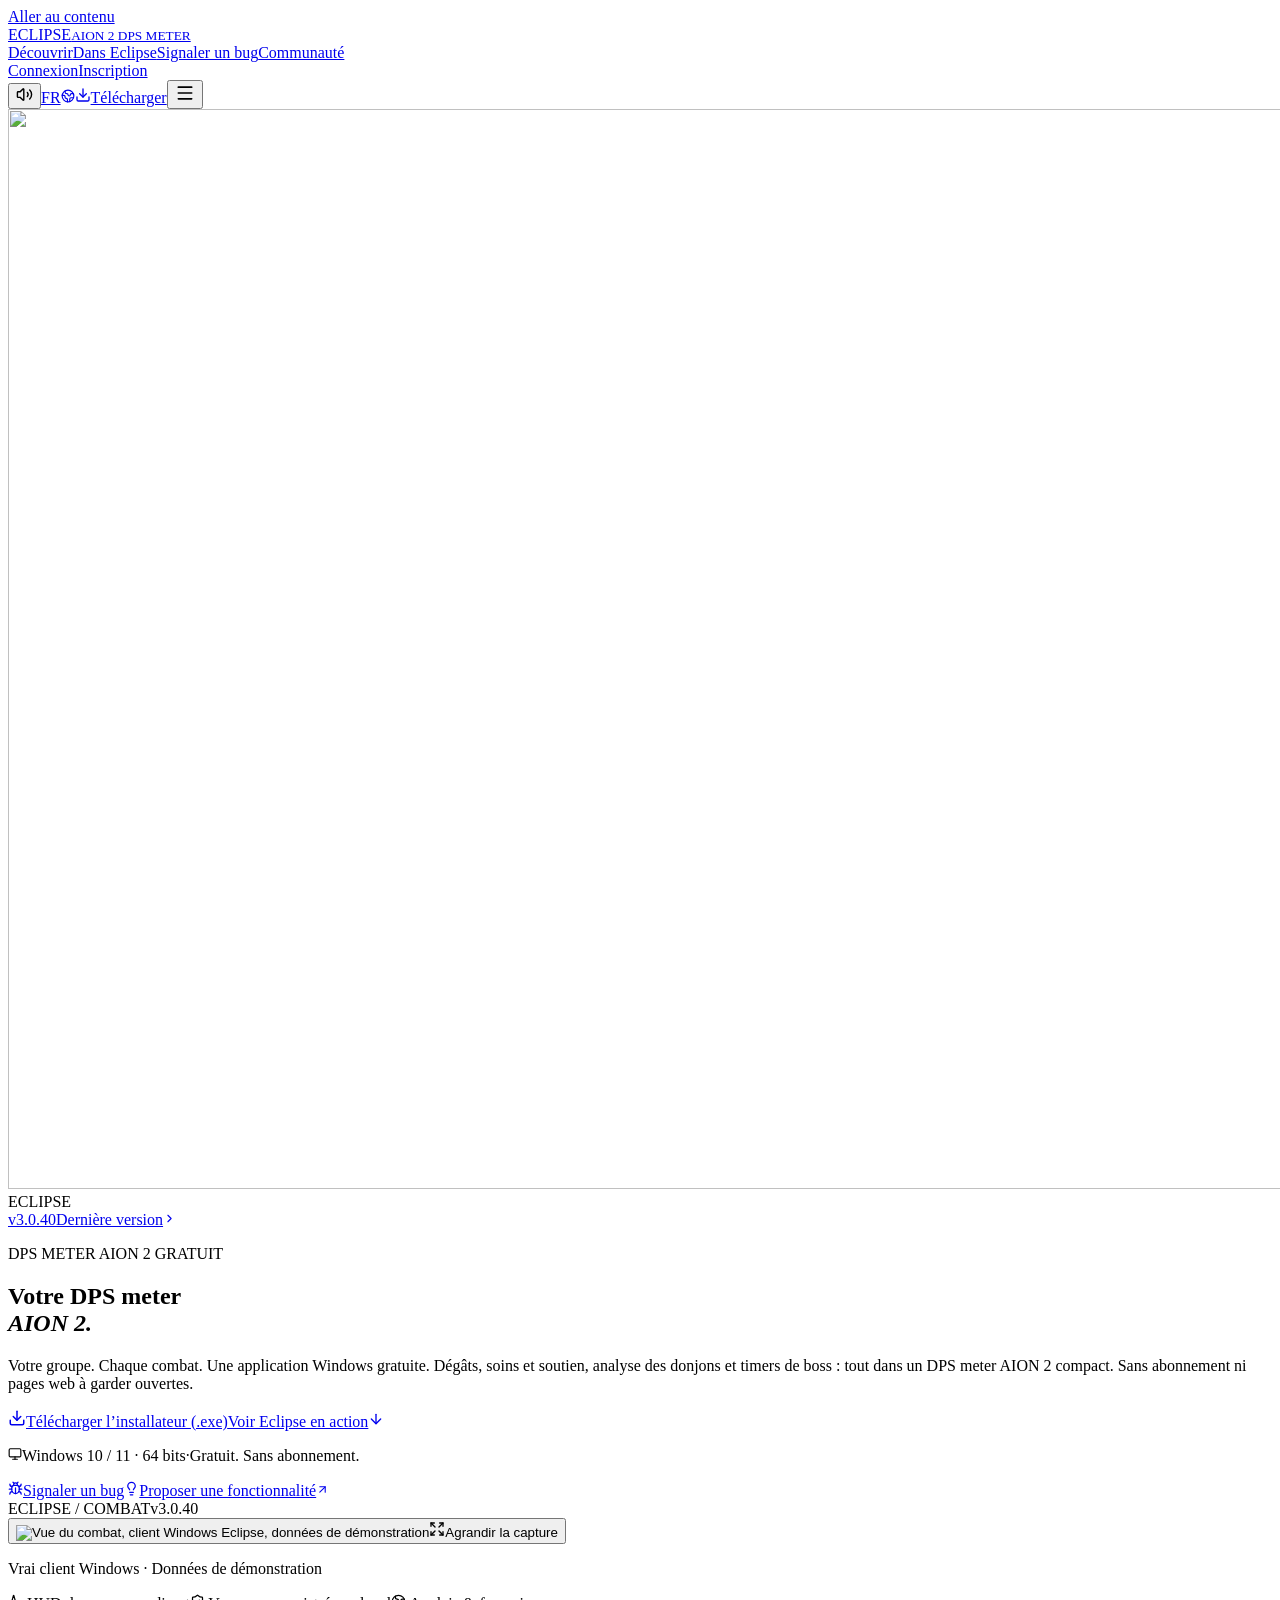
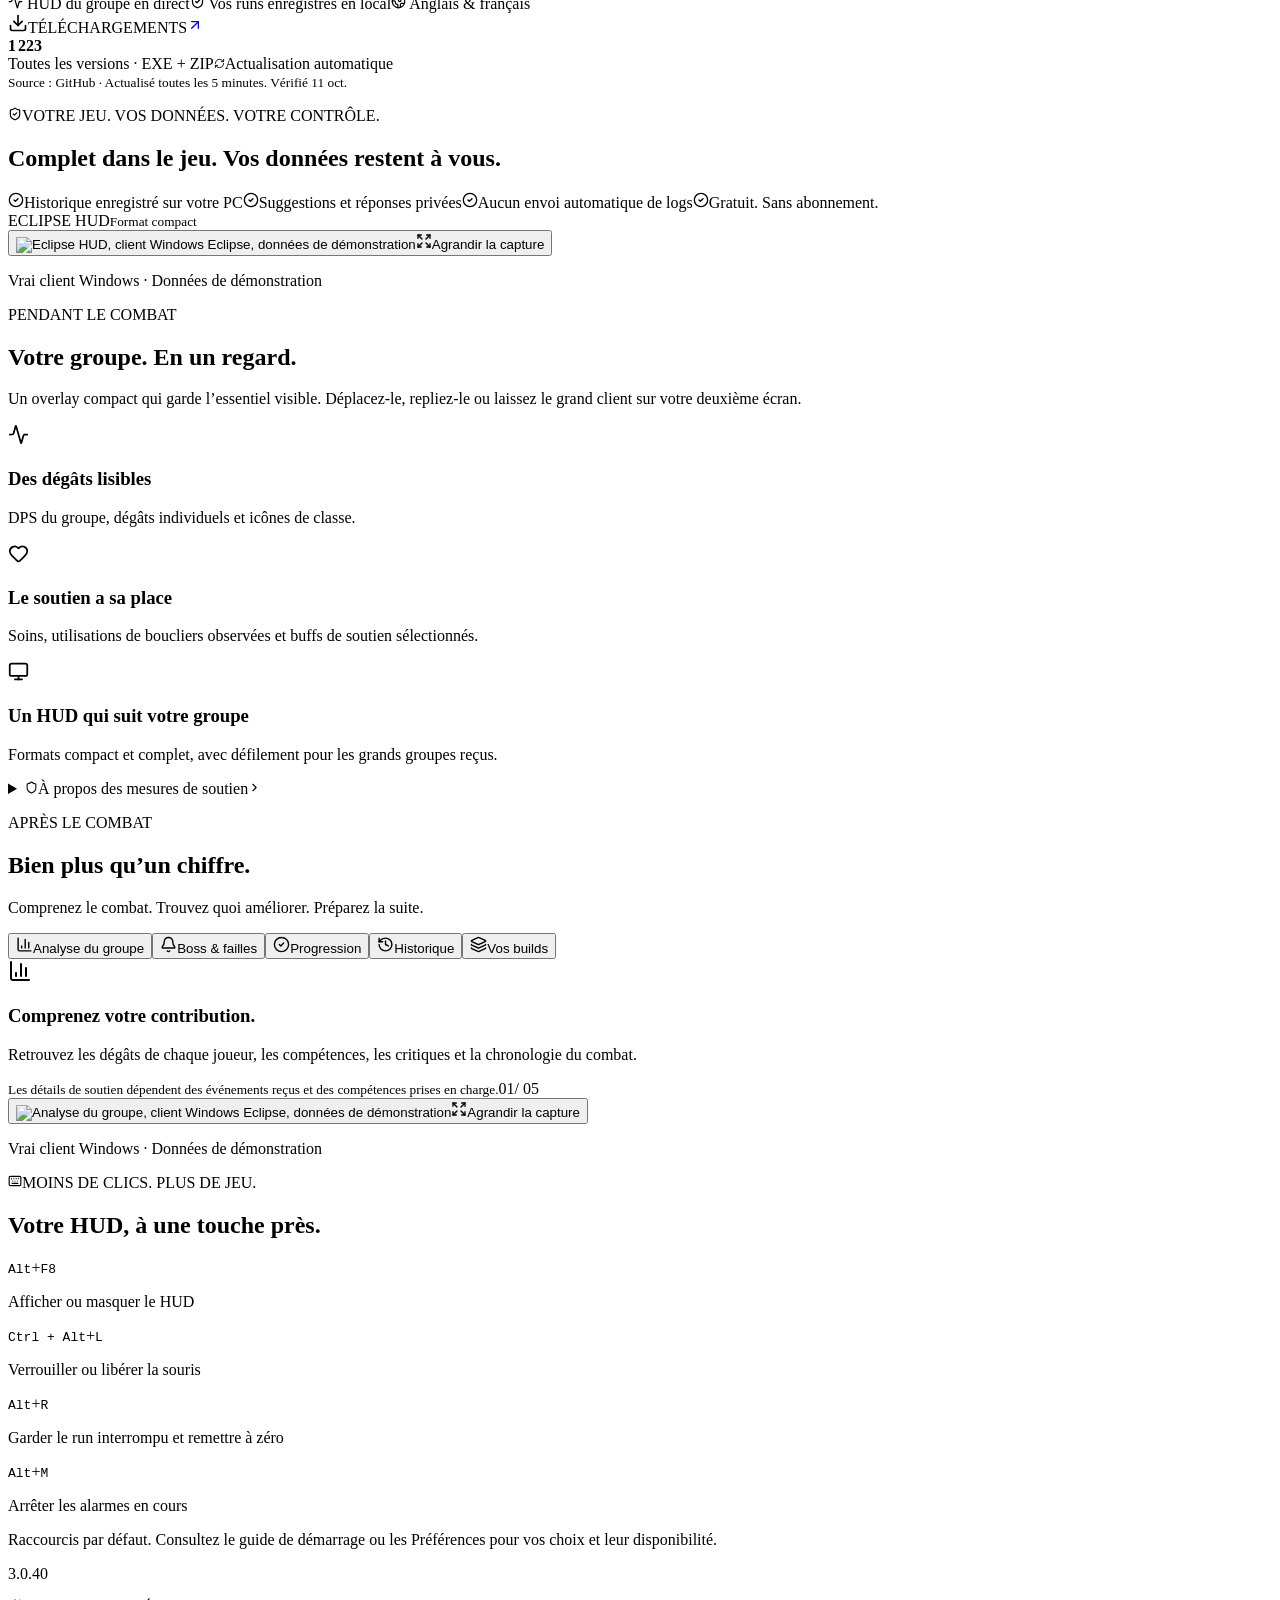
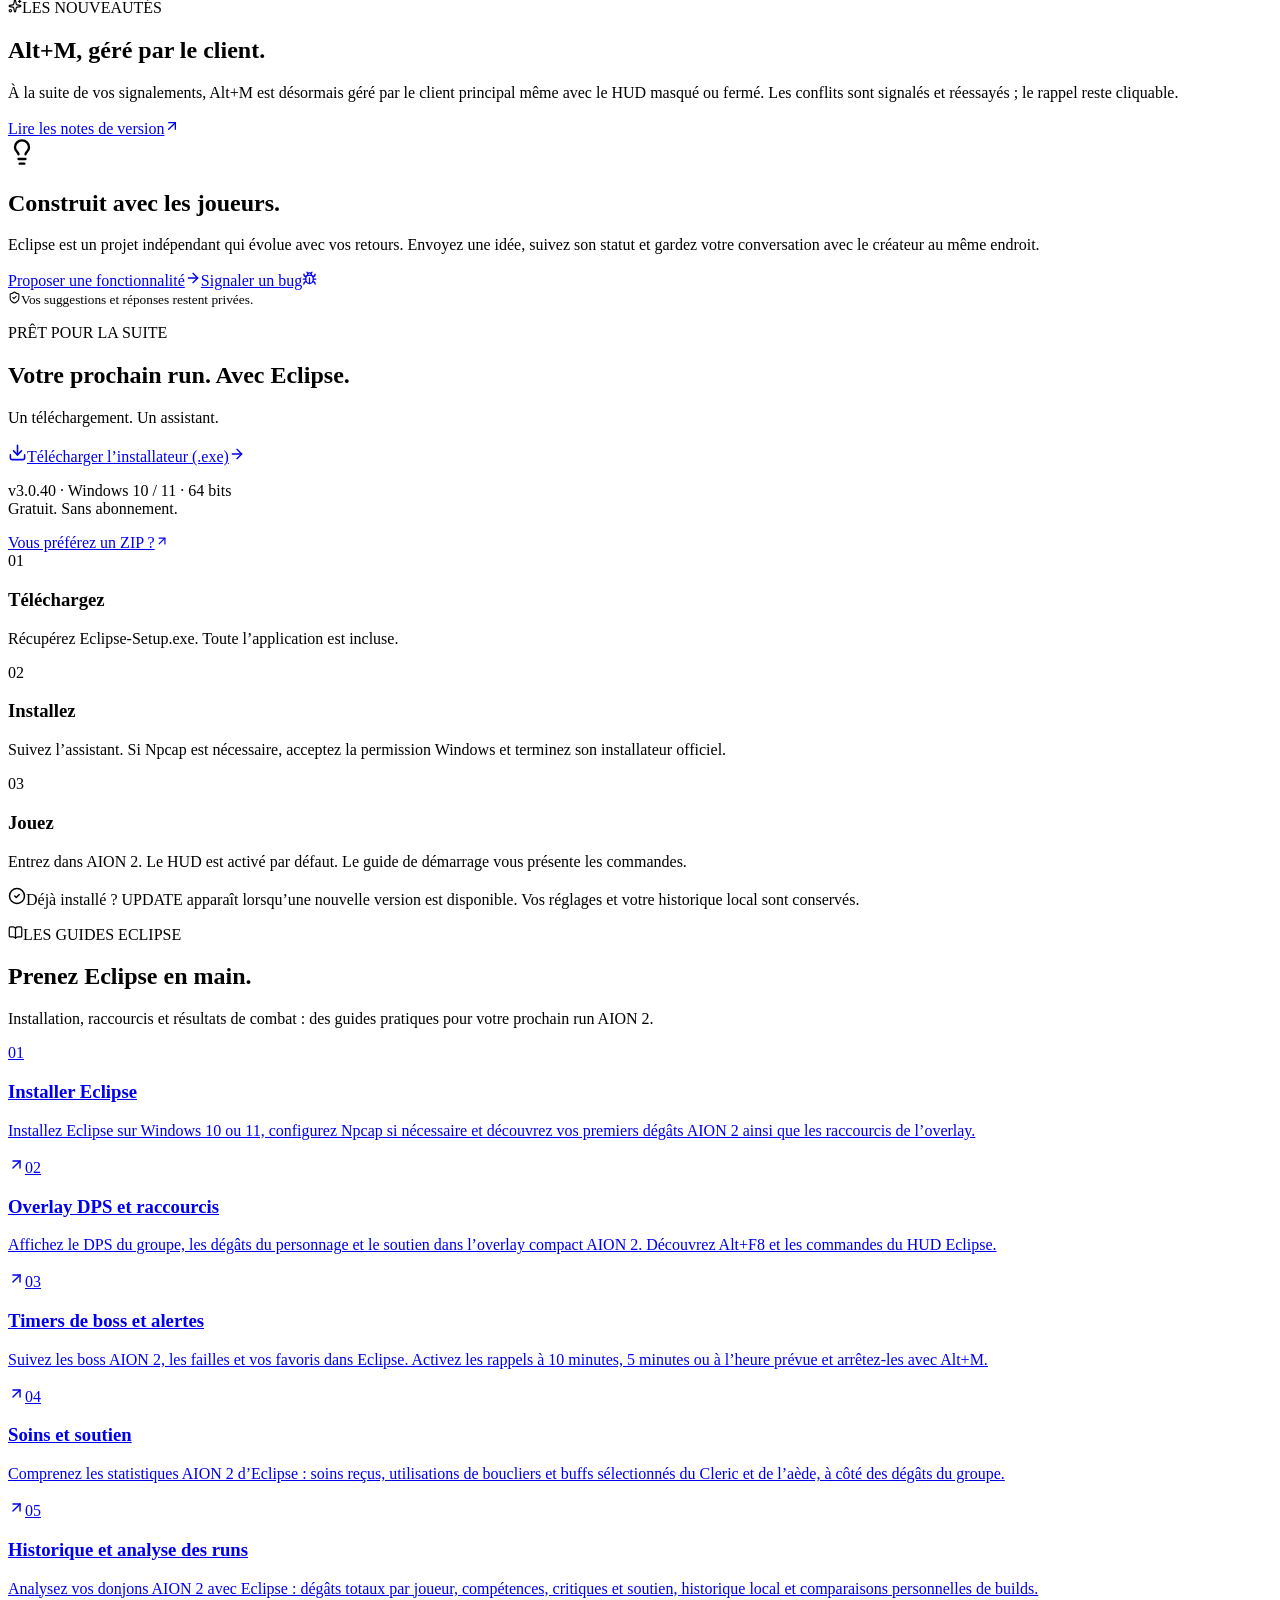
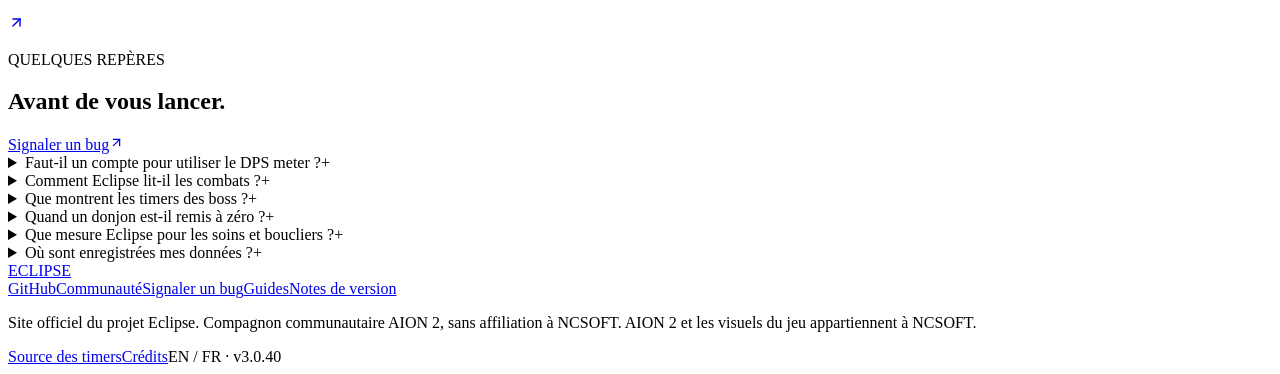
==== commit b14bff63: "Release Eclipse 3.0.40: fix simultaneous mini-boss tracking and improve readable HUD" ====
--- a/docs/fr/index.html
+++ b/docs/fr/index.html
@@ -9,7 +9,7 @@
 <link rel="icon" href="/Aion2-Eclipse/favicon.svg" type="image/svg+xml"><link rel="preconnect" href="https://fonts.googleapis.com"><link rel="preconnect" href="https://fonts.gstatic.com" crossorigin>
 <link rel="preload" as="image" href="/Aion2-Eclipse/world.webp" fetchpriority="high"><link rel="preload" as="image" href="/Aion2-Eclipse/eclipse-combat-v324.webp" fetchpriority="high">
 <link rel="stylesheet" href="/Aion2-Eclipse/assets/client-DRQ4ysRx.css">
-</head><body><div id="eclipse-root"><link rel="preload" as="image" href="/Aion2-Eclipse/world.webp" fetchPriority="high"/><link rel="preload" as="image" href="/Aion2-Eclipse/eclipse-combat-v324.webp" fetchPriority="high"/><a class="skip" href="#main">Aller au contenu</a><audio src="/Aion2-Eclipse/ambient.wav" loop="" preload="none"></audio><header class="navigation"><a class="brand" href="#"><span class="eclipse-mark" aria-hidden="true"></span><span>ECLIPSE<small>AION 2 DPS METER</small></span></a><nav aria-label="Navigation principale" class=""><a href="#experience">Découvrir</a><a href="#inside">Dans Eclipse</a><a href="#report">Signaler un bug</a><a class="" href="#community">Communauté</a></nav><div class="nav-tools"><div class="header-account"><a class="sign-in-link" href="#sign-in">Connexion</a><a class="register-link" href="#register">Inscription</a></div><button aria-pressed="true" data-playback="ready" class="sound icon-button" title="Composition d&#x27;ambiance originale pour ce site. La musique est activée par défaut. Si le navigateur bloque la lecture, elle démarre au premier clic ou à la première touche. Vous pouvez la couper ici." aria-label="Ambiance sonore: Activée"><svg xmlns="http://www.w3.org/2000/svg" width="17" height="17" viewBox="0 0 24 24" fill="none" stroke="currentColor" stroke-width="2" stroke-linecap="round" stroke-linejoin="round" class="lucide lucide-volume2 lucide-volume-2" aria-hidden="true"><path d="M11 4.702a.705.705 0 0 0-1.203-.498L6.413 7.587A1.4 1.4 0 0 1 5.416 8H3a1 1 0 0 0-1 1v6a1 1 0 0 0 1 1h2.416a1.4 1.4 0 0 1 .997.413l3.383 3.384A.705.705 0 0 0 11 19.298z"></path><path d="M16 9a5 5 0 0 1 0 6"></path><path d="M19.364 18.364a9 9 0 0 0 0-12.728"></path></svg></button><a class="language" href="/Aion2-Eclipse/" hrefLang="en" lang="en" aria-label="Read the website in English">FR<svg xmlns="http://www.w3.org/2000/svg" width="14" height="14" viewBox="0 0 24 24" fill="none" stroke="currentColor" stroke-width="2" stroke-linecap="round" stroke-linejoin="round" class="lucide lucide-earth" aria-hidden="true"><path d="M21.54 15H17a2 2 0 0 0-2 2v4.54"></path><path d="M7 3.34V5a3 3 0 0 0 3 3a2 2 0 0 1 2 2c0 1.1.9 2 2 2a2 2 0 0 0 2-2c0-1.1.9-2 2-2h3.17"></path><path d="M11 21.95V18a2 2 0 0 0-2-2a2 2 0 0 1-2-2v-1a2 2 0 0 0-2-2H2.05"></path><circle cx="12" cy="12" r="10"></circle></svg></a><a class="nav-download" href="https://github.com/Iota-Nine/Aion2-Eclipse/releases/latest/download/Eclipse-Setup.exe" aria-label="Télécharger l’installateur (.exe)"><svg xmlns="http://www.w3.org/2000/svg" width="16" height="16" viewBox="0 0 24 24" fill="none" stroke="currentColor" stroke-width="2" stroke-linecap="round" stroke-linejoin="round" class="lucide lucide-download" aria-hidden="true"><path d="M12 15V3"></path><path d="M21 15v4a2 2 0 0 1-2 2H5a2 2 0 0 1-2-2v-4"></path><path d="m7 10 5 5 5-5"></path></svg><span>Télécharger</span></a><button class="menu icon-button" aria-label="Ouvrir ou fermer la navigation" aria-expanded="false"><svg xmlns="http://www.w3.org/2000/svg" width="20" height="20" viewBox="0 0 24 24" fill="none" stroke="currentColor" stroke-width="2" stroke-linecap="round" stroke-linejoin="round" class="lucide lucide-menu" aria-hidden="true"><path d="M4 5h16"></path><path d="M4 12h16"></path><path d="M4 19h16"></path></svg></button></div></header><main id="main"><div><section class="hero" id="experience"><img class="hero-art" src="/Aion2-Eclipse/world.webp" alt="" width="1920" height="1080" fetchPriority="high" decoding="async"/><div class="hero-shade"></div><div class="hero-orbit" aria-hidden="true"></div><div class="hero-watermark" aria-hidden="true">ECLIPSE</div><div class="hero-inner"><div class="hero-copy"><a class="release-pill" href="https://github.com/Iota-Nine/Aion2-Eclipse/releases/latest" target="_blank" rel="noreferrer"><span class="live-dot"></span>v<!-- -->3.0.39<span>Dernière version</span><svg xmlns="http://www.w3.org/2000/svg" width="13" height="13" viewBox="0 0 24 24" fill="none" stroke="currentColor" stroke-width="2" stroke-linecap="round" stroke-linejoin="round" class="lucide lucide-chevron-right" aria-hidden="true"><path d="m9 18 6-6-6-6"></path></svg></a><p class="eyebrow">DPS METER AION 2 GRATUIT</p><h1>Votre DPS meter<br/><em>AION 2.</em></h1><p class="intro">Votre groupe. Chaque combat. Une application Windows gratuite. Dégâts, soins et soutien, analyse des donjons et timers de boss : tout dans un DPS meter AION 2 compact. Sans abonnement ni pages web à garder ouvertes.</p><div class="actions"><a class="primary" href="https://github.com/Iota-Nine/Aion2-Eclipse/releases/latest/download/Eclipse-Setup.exe"><svg xmlns="http://www.w3.org/2000/svg" width="18" height="18" viewBox="0 0 24 24" fill="none" stroke="currentColor" stroke-width="2" stroke-linecap="round" stroke-linejoin="round" class="lucide lucide-download" aria-hidden="true"><path d="M12 15V3"></path><path d="M21 15v4a2 2 0 0 1-2 2H5a2 2 0 0 1-2-2v-4"></path><path d="m7 10 5 5 5-5"></path></svg>Télécharger l’installateur (.exe)</a><a class="quiet" href="#inside">Voir Eclipse en action<svg xmlns="http://www.w3.org/2000/svg" width="16" height="16" viewBox="0 0 24 24" fill="none" stroke="currentColor" stroke-width="2" stroke-linecap="round" stroke-linejoin="round" class="lucide lucide-arrow-down" aria-hidden="true"><path d="M12 5v14"></path><path d="m19 12-7 7-7-7"></path></svg></a></div><p class="platform"><svg xmlns="http://www.w3.org/2000/svg" width="14" height="14" viewBox="0 0 24 24" fill="none" stroke="currentColor" stroke-width="2" stroke-linecap="round" stroke-linejoin="round" class="lucide lucide-monitor" aria-hidden="true"><rect width="20" height="14" x="2" y="3" rx="2"></rect><line x1="8" x2="16" y1="21" y2="21"></line><line x1="12" x2="12" y1="17" y2="21"></line></svg>Windows 10 / 11 · 64 bits<span>·</span>Gratuit. Sans abonnement.</p><div class="hero-feedback"><a href="#report"><svg xmlns="http://www.w3.org/2000/svg" width="15" height="15" viewBox="0 0 24 24" fill="none" stroke="currentColor" stroke-width="2" stroke-linecap="round" stroke-linejoin="round" class="lucide lucide-bug" aria-hidden="true"><path d="M12 20v-9"></path><path d="M14 7a4 4 0 0 1 4 4v3a6 6 0 0 1-12 0v-3a4 4 0 0 1 4-4z"></path><path d="M14.12 3.88 16 2"></path><path d="M21 21a4 4 0 0 0-3.81-4"></path><path d="M21 5a4 4 0 0 1-3.55 3.97"></path><path d="M22 13h-4"></path><path d="M3 21a4 4 0 0 1 3.81-4"></path><path d="M3 5a4 4 0 0 0 3.55 3.97"></path><path d="M6 13H2"></path><path d="m8 2 1.88 1.88"></path><path d="M9 7.13V6a3 3 0 1 1 6 0v1.13"></path></svg>Signaler un bug</a><a href="#suggest"><svg xmlns="http://www.w3.org/2000/svg" width="15" height="15" viewBox="0 0 24 24" fill="none" stroke="currentColor" stroke-width="2" stroke-linecap="round" stroke-linejoin="round" class="lucide lucide-lightbulb" aria-hidden="true"><path d="M15 14c.2-1 .7-1.7 1.5-2.5 1-.9 1.5-2.2 1.5-3.5A6 6 0 0 0 6 8c0 1 .2 2.2 1.5 3.5.7.7 1.3 1.5 1.5 2.5"></path><path d="M9 18h6"></path><path d="M10 22h4"></path></svg>Proposer une fonctionnalité<svg xmlns="http://www.w3.org/2000/svg" width="13" height="13" viewBox="0 0 24 24" fill="none" stroke="currentColor" stroke-width="2" stroke-linecap="round" stroke-linejoin="round" class="lucide lucide-arrow-up-right" aria-hidden="true"><path d="M7 7h10v10"></path><path d="M7 17 17 7"></path></svg></a></div></div><div class="hero-product"><div class="product-frame"><div class="frame-bar"><span class="frame-dots" aria-hidden="true"><i></i><i></i><i></i></span><span>ECLIPSE / COMBAT</span><span>v<!-- -->3.0.39</span></div><button class="hero-shot screenshot-button" aria-label="Agrandir la capture: Vue du combat"><img src="/Aion2-Eclipse/eclipse-combat-v324.webp" alt="Vue du combat, client Windows Eclipse, données de démonstration" width="1380" height="880" loading="eager" fetchPriority="high" decoding="async"/><span class="expand-hint"><svg xmlns="http://www.w3.org/2000/svg" width="16" height="16" viewBox="0 0 24 24" fill="none" stroke="currentColor" stroke-width="2" stroke-linecap="round" stroke-linejoin="round" class="lucide lucide-expand" aria-hidden="true"><path d="m15 15 6 6"></path><path d="m15 9 6-6"></path><path d="M21 16v5h-5"></path><path d="M21 8V3h-5"></path><path d="M3 16v5h5"></path><path d="m3 21 6-6"></path><path d="M3 8V3h5"></path><path d="M9 9 3 3"></path></svg>Agrandir la capture</span></button></div><p class="demo-note"><span></span>Vrai client Windows · Données de démonstration</p></div></div><div class="promise-row"><span><svg xmlns="http://www.w3.org/2000/svg" width="15" height="15" viewBox="0 0 24 24" fill="none" stroke="currentColor" stroke-width="2" stroke-linecap="round" stroke-linejoin="round" class="lucide lucide-activity" aria-hidden="true"><path d="M22 12h-2.48a2 2 0 0 0-1.93 1.46l-2.35 8.36a.25.25 0 0 1-.48 0L9.24 2.18a.25.25 0 0 0-.48 0l-2.35 8.36A2 2 0 0 1 4.49 12H2"></path></svg> <!-- -->HUD du groupe en direct</span><span><svg xmlns="http://www.w3.org/2000/svg" width="15" height="15" viewBox="0 0 24 24" fill="none" stroke="currentColor" stroke-width="2" stroke-linecap="round" stroke-linejoin="round" class="lucide lucide-shield-check" aria-hidden="true"><path d="M20 13c0 5-3.5 7.5-7.66 8.95a1 1 0 0 1-.67-.01C7.5 20.5 4 18 4 13V6a1 1 0 0 1 1-1c2 0 4.5-1.2 6.24-2.72a1.17 1.17 0 0 1 1.52 0C14.51 3.81 17 5 19 5a1 1 0 0 1 1 1z"></path><path d="m9 12 2 2 4-4"></path></svg> <!-- -->Vos runs enregistrés en local</span><span><svg xmlns="http://www.w3.org/2000/svg" width="15" height="15" viewBox="0 0 24 24" fill="none" stroke="currentColor" stroke-width="2" stroke-linecap="round" stroke-linejoin="round" class="lucide lucide-earth" aria-hidden="true"><path d="M21.54 15H17a2 2 0 0 0-2 2v4.54"></path><path d="M7 3.34V5a3 3 0 0 0 3 3a2 2 0 0 1 2 2c0 1.1.9 2 2 2a2 2 0 0 0 2-2c0-1.1.9-2 2-2h3.17"></path><path d="M11 21.95V18a2 2 0 0 0-2-2a2 2 0 0 1-2-2v-1a2 2 0 0 0-2-2H2.05"></path><circle cx="12" cy="12" r="10"></circle></svg> <!-- -->Anglais &amp; français</span></div></section><section class="confidence-strip section"><aside class="download-counter" aria-label="Total des téléchargements GitHub"><div class="counter-label"><span class="counter-icon"><svg xmlns="http://www.w3.org/2000/svg" width="20" height="20" viewBox="0 0 24 24" fill="none" stroke="currentColor" stroke-width="2" stroke-linecap="round" stroke-linejoin="round" class="lucide lucide-download" aria-hidden="true"><path d="M12 15V3"></path><path d="M21 15v4a2 2 0 0 1-2 2H5a2 2 0 0 1-2-2v-4"></path><path d="m7 10 5 5 5-5"></path></svg></span><span>TÉLÉCHARGEMENTS</span><a href="https://github.com/Iota-Nine/Aion2-Eclipse/releases" target="_blank" rel="noreferrer" aria-label="Voir les versions GitHub"><svg xmlns="http://www.w3.org/2000/svg" width="16" height="16" viewBox="0 0 24 24" fill="none" stroke="currentColor" stroke-width="2" stroke-linecap="round" stroke-linejoin="round" class="lucide lucide-arrow-up-right" aria-hidden="true"><path d="M7 7h10v10"></path><path d="M7 17 17 7"></path></svg></a></div><strong class="counter-number" aria-live="off">1 223</strong><div class="counter-meta"><span>Toutes les versions · EXE + ZIP</span><span class="counter-sync "><svg xmlns="http://www.w3.org/2000/svg" width="11" height="11" viewBox="0 0 24 24" fill="none" stroke="currentColor" stroke-width="2" stroke-linecap="round" stroke-linejoin="round" class="lucide lucide-refresh-cw" aria-hidden="true"><path d="M3 12a9 9 0 0 1 9-9 9.75 9.75 0 0 1 6.74 2.74L21 8"></path><path d="M21 3v5h-5"></path><path d="M21 12a9 9 0 0 1-9 9 9.75 9.75 0 0 1-6.74-2.74L3 16"></path><path d="M8 16H3v5"></path></svg>Actualisation automatique</span></div><small>Source : GitHub · Actualisé toutes les 5 minutes.<!-- --> <time dateTime="2026-10-11T23:28:10.072Z">Vérifié<!-- --> <!-- -->11 oct.</time></small></aside><div class="confidence-copy"><p class="eyebrow"><svg xmlns="http://www.w3.org/2000/svg" width="14" height="14" viewBox="0 0 24 24" fill="none" stroke="currentColor" stroke-width="2" stroke-linecap="round" stroke-linejoin="round" class="lucide lucide-shield-check" aria-hidden="true"><path d="M20 13c0 5-3.5 7.5-7.66 8.95a1 1 0 0 1-.67-.01C7.5 20.5 4 18 4 13V6a1 1 0 0 1 1-1c2 0 4.5-1.2 6.24-2.72a1.17 1.17 0 0 1 1.52 0C14.51 3.81 17 5 19 5a1 1 0 0 1 1 1z"></path><path d="m9 12 2 2 4-4"></path></svg>VOTRE JEU. VOS DONNÉES. VOTRE CONTRÔLE.</p><h2>Complet dans le jeu.
+</head><body><div id="eclipse-root"><link rel="preload" as="image" href="/Aion2-Eclipse/world.webp" fetchPriority="high"/><link rel="preload" as="image" href="/Aion2-Eclipse/eclipse-combat-v324.webp" fetchPriority="high"/><a class="skip" href="#main">Aller au contenu</a><audio src="/Aion2-Eclipse/ambient.wav" loop="" preload="none"></audio><header class="navigation"><a class="brand" href="#"><span class="eclipse-mark" aria-hidden="true"></span><span>ECLIPSE<small>AION 2 DPS METER</small></span></a><nav aria-label="Navigation principale" class=""><a href="#experience">Découvrir</a><a href="#inside">Dans Eclipse</a><a href="#report">Signaler un bug</a><a class="" href="#community">Communauté</a></nav><div class="nav-tools"><div class="header-account"><a class="sign-in-link" href="#sign-in">Connexion</a><a class="register-link" href="#register">Inscription</a></div><button aria-pressed="true" data-playback="ready" class="sound icon-button" title="Composition d&#x27;ambiance originale pour ce site. La musique est activée par défaut. Si le navigateur bloque la lecture, elle démarre au premier clic ou à la première touche. Vous pouvez la couper ici." aria-label="Ambiance sonore: Activée"><svg xmlns="http://www.w3.org/2000/svg" width="17" height="17" viewBox="0 0 24 24" fill="none" stroke="currentColor" stroke-width="2" stroke-linecap="round" stroke-linejoin="round" class="lucide lucide-volume2 lucide-volume-2" aria-hidden="true"><path d="M11 4.702a.705.705 0 0 0-1.203-.498L6.413 7.587A1.4 1.4 0 0 1 5.416 8H3a1 1 0 0 0-1 1v6a1 1 0 0 0 1 1h2.416a1.4 1.4 0 0 1 .997.413l3.383 3.384A.705.705 0 0 0 11 19.298z"></path><path d="M16 9a5 5 0 0 1 0 6"></path><path d="M19.364 18.364a9 9 0 0 0 0-12.728"></path></svg></button><a class="language" href="/Aion2-Eclipse/" hrefLang="en" lang="en" aria-label="Read the website in English">FR<svg xmlns="http://www.w3.org/2000/svg" width="14" height="14" viewBox="0 0 24 24" fill="none" stroke="currentColor" stroke-width="2" stroke-linecap="round" stroke-linejoin="round" class="lucide lucide-earth" aria-hidden="true"><path d="M21.54 15H17a2 2 0 0 0-2 2v4.54"></path><path d="M7 3.34V5a3 3 0 0 0 3 3a2 2 0 0 1 2 2c0 1.1.9 2 2 2a2 2 0 0 0 2-2c0-1.1.9-2 2-2h3.17"></path><path d="M11 21.95V18a2 2 0 0 0-2-2a2 2 0 0 1-2-2v-1a2 2 0 0 0-2-2H2.05"></path><circle cx="12" cy="12" r="10"></circle></svg></a><a class="nav-download" href="https://github.com/Iota-Nine/Aion2-Eclipse/releases/latest/download/Eclipse-Setup.exe" aria-label="Télécharger l’installateur (.exe)"><svg xmlns="http://www.w3.org/2000/svg" width="16" height="16" viewBox="0 0 24 24" fill="none" stroke="currentColor" stroke-width="2" stroke-linecap="round" stroke-linejoin="round" class="lucide lucide-download" aria-hidden="true"><path d="M12 15V3"></path><path d="M21 15v4a2 2 0 0 1-2 2H5a2 2 0 0 1-2-2v-4"></path><path d="m7 10 5 5 5-5"></path></svg><span>Télécharger</span></a><button class="menu icon-button" aria-label="Ouvrir ou fermer la navigation" aria-expanded="false"><svg xmlns="http://www.w3.org/2000/svg" width="20" height="20" viewBox="0 0 24 24" fill="none" stroke="currentColor" stroke-width="2" stroke-linecap="round" stroke-linejoin="round" class="lucide lucide-menu" aria-hidden="true"><path d="M4 5h16"></path><path d="M4 12h16"></path><path d="M4 19h16"></path></svg></button></div></header><main id="main"><div><section class="hero" id="experience"><img class="hero-art" src="/Aion2-Eclipse/world.webp" alt="" width="1920" height="1080" fetchPriority="high" decoding="async"/><div class="hero-shade"></div><div class="hero-orbit" aria-hidden="true"></div><div class="hero-watermark" aria-hidden="true">ECLIPSE</div><div class="hero-inner"><div class="hero-copy"><a class="release-pill" href="https://github.com/Iota-Nine/Aion2-Eclipse/releases/latest" target="_blank" rel="noreferrer"><span class="live-dot"></span>v<!-- -->3.0.40<span>Dernière version</span><svg xmlns="http://www.w3.org/2000/svg" width="13" height="13" viewBox="0 0 24 24" fill="none" stroke="currentColor" stroke-width="2" stroke-linecap="round" stroke-linejoin="round" class="lucide lucide-chevron-right" aria-hidden="true"><path d="m9 18 6-6-6-6"></path></svg></a><p class="eyebrow">DPS METER AION 2 GRATUIT</p><h1>Votre DPS meter<br/><em>AION 2.</em></h1><p class="intro">Votre groupe. Chaque combat. Une application Windows gratuite. Dégâts, soins et soutien, analyse des donjons et timers de boss : tout dans un DPS meter AION 2 compact. Sans abonnement ni pages web à garder ouvertes.</p><div class="actions"><a class="primary" href="https://github.com/Iota-Nine/Aion2-Eclipse/releases/latest/download/Eclipse-Setup.exe"><svg xmlns="http://www.w3.org/2000/svg" width="18" height="18" viewBox="0 0 24 24" fill="none" stroke="currentColor" stroke-width="2" stroke-linecap="round" stroke-linejoin="round" class="lucide lucide-download" aria-hidden="true"><path d="M12 15V3"></path><path d="M21 15v4a2 2 0 0 1-2 2H5a2 2 0 0 1-2-2v-4"></path><path d="m7 10 5 5 5-5"></path></svg>Télécharger l’installateur (.exe)</a><a class="quiet" href="#inside">Voir Eclipse en action<svg xmlns="http://www.w3.org/2000/svg" width="16" height="16" viewBox="0 0 24 24" fill="none" stroke="currentColor" stroke-width="2" stroke-linecap="round" stroke-linejoin="round" class="lucide lucide-arrow-down" aria-hidden="true"><path d="M12 5v14"></path><path d="m19 12-7 7-7-7"></path></svg></a></div><p class="platform"><svg xmlns="http://www.w3.org/2000/svg" width="14" height="14" viewBox="0 0 24 24" fill="none" stroke="currentColor" stroke-width="2" stroke-linecap="round" stroke-linejoin="round" class="lucide lucide-monitor" aria-hidden="true"><rect width="20" height="14" x="2" y="3" rx="2"></rect><line x1="8" x2="16" y1="21" y2="21"></line><line x1="12" x2="12" y1="17" y2="21"></line></svg>Windows 10 / 11 · 64 bits<span>·</span>Gratuit. Sans abonnement.</p><div class="hero-feedback"><a href="#report"><svg xmlns="http://www.w3.org/2000/svg" width="15" height="15" viewBox="0 0 24 24" fill="none" stroke="currentColor" stroke-width="2" stroke-linecap="round" stroke-linejoin="round" class="lucide lucide-bug" aria-hidden="true"><path d="M12 20v-9"></path><path d="M14 7a4 4 0 0 1 4 4v3a6 6 0 0 1-12 0v-3a4 4 0 0 1 4-4z"></path><path d="M14.12 3.88 16 2"></path><path d="M21 21a4 4 0 0 0-3.81-4"></path><path d="M21 5a4 4 0 0 1-3.55 3.97"></path><path d="M22 13h-4"></path><path d="M3 21a4 4 0 0 1 3.81-4"></path><path d="M3 5a4 4 0 0 0 3.55 3.97"></path><path d="M6 13H2"></path><path d="m8 2 1.88 1.88"></path><path d="M9 7.13V6a3 3 0 1 1 6 0v1.13"></path></svg>Signaler un bug</a><a href="#suggest"><svg xmlns="http://www.w3.org/2000/svg" width="15" height="15" viewBox="0 0 24 24" fill="none" stroke="currentColor" stroke-width="2" stroke-linecap="round" stroke-linejoin="round" class="lucide lucide-lightbulb" aria-hidden="true"><path d="M15 14c.2-1 .7-1.7 1.5-2.5 1-.9 1.5-2.2 1.5-3.5A6 6 0 0 0 6 8c0 1 .2 2.2 1.5 3.5.7.7 1.3 1.5 1.5 2.5"></path><path d="M9 18h6"></path><path d="M10 22h4"></path></svg>Proposer une fonctionnalité<svg xmlns="http://www.w3.org/2000/svg" width="13" height="13" viewBox="0 0 24 24" fill="none" stroke="currentColor" stroke-width="2" stroke-linecap="round" stroke-linejoin="round" class="lucide lucide-arrow-up-right" aria-hidden="true"><path d="M7 7h10v10"></path><path d="M7 17 17 7"></path></svg></a></div></div><div class="hero-product"><div class="product-frame"><div class="frame-bar"><span class="frame-dots" aria-hidden="true"><i></i><i></i><i></i></span><span>ECLIPSE / COMBAT</span><span>v<!-- -->3.0.40</span></div><button class="hero-shot screenshot-button" aria-label="Agrandir la capture: Vue du combat"><img src="/Aion2-Eclipse/eclipse-combat-v324.webp" alt="Vue du combat, client Windows Eclipse, données de démonstration" width="1380" height="880" loading="eager" fetchPriority="high" decoding="async"/><span class="expand-hint"><svg xmlns="http://www.w3.org/2000/svg" width="16" height="16" viewBox="0 0 24 24" fill="none" stroke="currentColor" stroke-width="2" stroke-linecap="round" stroke-linejoin="round" class="lucide lucide-expand" aria-hidden="true"><path d="m15 15 6 6"></path><path d="m15 9 6-6"></path><path d="M21 16v5h-5"></path><path d="M21 8V3h-5"></path><path d="M3 16v5h5"></path><path d="m3 21 6-6"></path><path d="M3 8V3h5"></path><path d="M9 9 3 3"></path></svg>Agrandir la capture</span></button></div><p class="demo-note"><span></span>Vrai client Windows · Données de démonstration</p></div></div><div class="promise-row"><span><svg xmlns="http://www.w3.org/2000/svg" width="15" height="15" viewBox="0 0 24 24" fill="none" stroke="currentColor" stroke-width="2" stroke-linecap="round" stroke-linejoin="round" class="lucide lucide-activity" aria-hidden="true"><path d="M22 12h-2.48a2 2 0 0 0-1.93 1.46l-2.35 8.36a.25.25 0 0 1-.48 0L9.24 2.18a.25.25 0 0 0-.48 0l-2.35 8.36A2 2 0 0 1 4.49 12H2"></path></svg> <!-- -->HUD du groupe en direct</span><span><svg xmlns="http://www.w3.org/2000/svg" width="15" height="15" viewBox="0 0 24 24" fill="none" stroke="currentColor" stroke-width="2" stroke-linecap="round" stroke-linejoin="round" class="lucide lucide-shield-check" aria-hidden="true"><path d="M20 13c0 5-3.5 7.5-7.66 8.95a1 1 0 0 1-.67-.01C7.5 20.5 4 18 4 13V6a1 1 0 0 1 1-1c2 0 4.5-1.2 6.24-2.72a1.17 1.17 0 0 1 1.52 0C14.51 3.81 17 5 19 5a1 1 0 0 1 1 1z"></path><path d="m9 12 2 2 4-4"></path></svg> <!-- -->Vos runs enregistrés en local</span><span><svg xmlns="http://www.w3.org/2000/svg" width="15" height="15" viewBox="0 0 24 24" fill="none" stroke="currentColor" stroke-width="2" stroke-linecap="round" stroke-linejoin="round" class="lucide lucide-earth" aria-hidden="true"><path d="M21.54 15H17a2 2 0 0 0-2 2v4.54"></path><path d="M7 3.34V5a3 3 0 0 0 3 3a2 2 0 0 1 2 2c0 1.1.9 2 2 2a2 2 0 0 0 2-2c0-1.1.9-2 2-2h3.17"></path><path d="M11 21.95V18a2 2 0 0 0-2-2a2 2 0 0 1-2-2v-1a2 2 0 0 0-2-2H2.05"></path><circle cx="12" cy="12" r="10"></circle></svg> <!-- -->Anglais &amp; français</span></div></section><section class="confidence-strip section"><aside class="download-counter" aria-label="Total des téléchargements GitHub"><div class="counter-label"><span class="counter-icon"><svg xmlns="http://www.w3.org/2000/svg" width="20" height="20" viewBox="0 0 24 24" fill="none" stroke="currentColor" stroke-width="2" stroke-linecap="round" stroke-linejoin="round" class="lucide lucide-download" aria-hidden="true"><path d="M12 15V3"></path><path d="M21 15v4a2 2 0 0 1-2 2H5a2 2 0 0 1-2-2v-4"></path><path d="m7 10 5 5 5-5"></path></svg></span><span>TÉLÉCHARGEMENTS</span><a href="https://github.com/Iota-Nine/Aion2-Eclipse/releases" target="_blank" rel="noreferrer" aria-label="Voir les versions GitHub"><svg xmlns="http://www.w3.org/2000/svg" width="16" height="16" viewBox="0 0 24 24" fill="none" stroke="currentColor" stroke-width="2" stroke-linecap="round" stroke-linejoin="round" class="lucide lucide-arrow-up-right" aria-hidden="true"><path d="M7 7h10v10"></path><path d="M7 17 17 7"></path></svg></a></div><strong class="counter-number" aria-live="off">1 223</strong><div class="counter-meta"><span>Toutes les versions · EXE + ZIP</span><span class="counter-sync "><svg xmlns="http://www.w3.org/2000/svg" width="11" height="11" viewBox="0 0 24 24" fill="none" stroke="currentColor" stroke-width="2" stroke-linecap="round" stroke-linejoin="round" class="lucide lucide-refresh-cw" aria-hidden="true"><path d="M3 12a9 9 0 0 1 9-9 9.75 9.75 0 0 1 6.74 2.74L21 8"></path><path d="M21 3v5h-5"></path><path d="M21 12a9 9 0 0 1-9 9 9.75 9.75 0 0 1-6.74-2.74L3 16"></path><path d="M8 16H3v5"></path></svg>Actualisation automatique</span></div><small>Source : GitHub · Actualisé toutes les 5 minutes.<!-- --> <time dateTime="2026-10-11T23:28:10.072Z">Vérifié<!-- --> <!-- -->11 oct.</time></small></aside><div class="confidence-copy"><p class="eyebrow"><svg xmlns="http://www.w3.org/2000/svg" width="14" height="14" viewBox="0 0 24 24" fill="none" stroke="currentColor" stroke-width="2" stroke-linecap="round" stroke-linejoin="round" class="lucide lucide-shield-check" aria-hidden="true"><path d="M20 13c0 5-3.5 7.5-7.66 8.95a1 1 0 0 1-.67-.01C7.5 20.5 4 18 4 13V6a1 1 0 0 1 1-1c2 0 4.5-1.2 6.24-2.72a1.17 1.17 0 0 1 1.52 0C14.51 3.81 17 5 19 5a1 1 0 0 1 1 1z"></path><path d="m9 12 2 2 4-4"></path></svg>VOTRE JEU. VOS DONNÉES. VOTRE CONTRÔLE.</p><h2>Complet dans le jeu.
 Vos données restent à vous.</h2><div class="confidence-points"><span><svg xmlns="http://www.w3.org/2000/svg" width="16" height="16" viewBox="0 0 24 24" fill="none" stroke="currentColor" stroke-width="2" stroke-linecap="round" stroke-linejoin="round" class="lucide lucide-circle-check" aria-hidden="true"><circle cx="12" cy="12" r="10"></circle><path d="m9 12 2 2 4-4"></path></svg>Historique enregistré sur votre PC</span><span><svg xmlns="http://www.w3.org/2000/svg" width="16" height="16" viewBox="0 0 24 24" fill="none" stroke="currentColor" stroke-width="2" stroke-linecap="round" stroke-linejoin="round" class="lucide lucide-circle-check" aria-hidden="true"><circle cx="12" cy="12" r="10"></circle><path d="m9 12 2 2 4-4"></path></svg>Suggestions et réponses privées</span><span><svg xmlns="http://www.w3.org/2000/svg" width="16" height="16" viewBox="0 0 24 24" fill="none" stroke="currentColor" stroke-width="2" stroke-linecap="round" stroke-linejoin="round" class="lucide lucide-circle-check" aria-hidden="true"><circle cx="12" cy="12" r="10"></circle><path d="m9 12 2 2 4-4"></path></svg>Aucun envoi automatique de logs</span><span><svg xmlns="http://www.w3.org/2000/svg" width="16" height="16" viewBox="0 0 24 24" fill="none" stroke="currentColor" stroke-width="2" stroke-linecap="round" stroke-linejoin="round" class="lucide lucide-circle-check" aria-hidden="true"><circle cx="12" cy="12" r="10"></circle><path d="m9 12 2 2 4-4"></path></svg>Gratuit. Sans abonnement.</span></div></div></section><section class="hud-section section"><div class="hud-stage"><div class="hud-aura" aria-hidden="true"></div><div class="hud-stage-label"><span class="live-dot"></span>ECLIPSE HUD<small>Format compact</small></div><button class="hud-image screenshot-button" aria-label="Agrandir la capture: Eclipse HUD"><img src="/Aion2-Eclipse/eclipse-hud-v324.webp" alt="Eclipse HUD, client Windows Eclipse, données de démonstration" width="340" height="340" loading="lazy" fetchPriority="auto" decoding="async"/><span class="expand-hint"><svg xmlns="http://www.w3.org/2000/svg" width="16" height="16" viewBox="0 0 24 24" fill="none" stroke="currentColor" stroke-width="2" stroke-linecap="round" stroke-linejoin="round" class="lucide lucide-expand" aria-hidden="true"><path d="m15 15 6 6"></path><path d="m15 9 6-6"></path><path d="M21 16v5h-5"></path><path d="M21 8V3h-5"></path><path d="M3 16v5h5"></path><path d="m3 21 6-6"></path><path d="M3 8V3h5"></path><path d="M9 9 3 3"></path></svg>Agrandir la capture</span></button><p class="demo-note">Vrai client Windows · Données de démonstration</p></div><div class="hud-copy"><p class="eyebrow">PENDANT LE COMBAT</p><h2>Votre groupe.
-En un regard.</h2><p class="section-description">Un overlay compact qui garde l’essentiel visible. Déplacez-le, repliez-le ou laissez le grand client sur votre deuxième écran.</p><div class="hud-benefits"><div><span class="benefit-icon tone-0"><svg xmlns="http://www.w3.org/2000/svg" width="21" height="21" viewBox="0 0 24 24" fill="none" stroke="currentColor" stroke-width="2" stroke-linecap="round" stroke-linejoin="round" class="lucide lucide-activity" aria-hidden="true"><path d="M22 12h-2.48a2 2 0 0 0-1.93 1.46l-2.35 8.36a.25.25 0 0 1-.48 0L9.24 2.18a.25.25 0 0 0-.48 0l-2.35 8.36A2 2 0 0 1 4.49 12H2"></path></svg></span><div><h3>Des dégâts lisibles</h3><p>DPS du groupe, dégâts individuels et icônes de classe.</p></div></div><div><span class="benefit-icon tone-1"><svg xmlns="http://www.w3.org/2000/svg" width="21" height="21" viewBox="0 0 24 24" fill="none" stroke="currentColor" stroke-width="2" stroke-linecap="round" stroke-linejoin="round" class="lucide lucide-heart" aria-hidden="true"><path d="M2 9.5a5.5 5.5 0 0 1 9.591-3.676.56.56 0 0 0 .818 0A5.49 5.49 0 0 1 22 9.5c0 2.29-1.5 4-3 5.5l-5.492 5.313a2 2 0 0 1-3 .019L5 15c-1.5-1.5-3-3.2-3-5.5"></path></svg></span><div><h3>Le soutien a sa place</h3><p>Soins, utilisations de boucliers observées et buffs de soutien sélectionnés.</p></div></div><div><span class="benefit-icon tone-2"><svg xmlns="http://www.w3.org/2000/svg" width="21" height="21" viewBox="0 0 24 24" fill="none" stroke="currentColor" stroke-width="2" stroke-linecap="round" stroke-linejoin="round" class="lucide lucide-monitor" aria-hidden="true"><rect width="20" height="14" x="2" y="3" rx="2"></rect><line x1="8" x2="16" y1="21" y2="21"></line><line x1="12" x2="12" y1="17" y2="21"></line></svg></span><div><h3>Un HUD qui suit votre groupe</h3><p>Formats compact et complet, avec défilement pour les grands groupes reçus.</p></div></div></div><details class="measurement-note"><summary><svg xmlns="http://www.w3.org/2000/svg" width="13" height="13" viewBox="0 0 24 24" fill="none" stroke="currentColor" stroke-width="2" stroke-linecap="round" stroke-linejoin="round" class="lucide lucide-shield" aria-hidden="true"><path d="M20 13c0 5-3.5 7.5-7.66 8.95a1 1 0 0 1-.67-.01C7.5 20.5 4 18 4 13V6a1 1 0 0 1 1-1c2 0 4.5-1.2 6.24-2.72a1.17 1.17 0 0 1 1.52 0C14.51 3.81 17 5 19 5a1 1 0 0 1 1 1z"></path></svg>À propos des mesures de soutien<svg xmlns="http://www.w3.org/2000/svg" width="13" height="13" viewBox="0 0 24 24" fill="none" stroke="currentColor" stroke-width="2" stroke-linecap="round" stroke-linejoin="round" class="lucide lucide-chevron-right" aria-hidden="true"><path d="m9 18 6-6-6-6"></path></svg></summary><p>Utilisations et durées reçues pour les boucliers pris en charge. PV, absorption et uptime réel inconnus.</p></details></div></section><section class="inside-section section" id="inside"><div class="section-heading"><div><p class="eyebrow">APRÈS LE COMBAT</p><h2>Bien plus qu’un chiffre.</h2></div><p>Comprenez le combat. Trouvez quoi améliorer. Préparez la suite.</p></div><div class="product-tabs" role="tablist" aria-label="Bien plus qu’un chiffre."><button id="shot-tab-0" role="tab" aria-selected="true" aria-controls="shot-panel" tabindex="0"><svg xmlns="http://www.w3.org/2000/svg" width="17" height="17" viewBox="0 0 24 24" fill="none" stroke="currentColor" stroke-width="2" stroke-linecap="round" stroke-linejoin="round" class="lucide lucide-chart-column" aria-hidden="true"><path d="M3 3v16a2 2 0 0 0 2 2h16"></path><path d="M18 17V9"></path><path d="M13 17V5"></path><path d="M8 17v-3"></path></svg>Analyse du groupe</button><button id="shot-tab-1" role="tab" aria-selected="false" aria-controls="shot-panel" tabindex="-1"><svg xmlns="http://www.w3.org/2000/svg" width="17" height="17" viewBox="0 0 24 24" fill="none" stroke="currentColor" stroke-width="2" stroke-linecap="round" stroke-linejoin="round" class="lucide lucide-bell" aria-hidden="true"><path d="M10.268 21a2 2 0 0 0 3.464 0"></path><path d="M3.262 15.326A1 1 0 0 0 4 17h16a1 1 0 0 0 .74-1.673C19.41 13.956 18 12.499 18 8A6 6 0 0 0 6 8c0 4.499-1.411 5.956-2.738 7.326"></path></svg>Boss &amp; failles</button><button id="shot-tab-2" role="tab" aria-selected="false" aria-controls="shot-panel" tabindex="-1"><svg xmlns="http://www.w3.org/2000/svg" width="17" height="17" viewBox="0 0 24 24" fill="none" stroke="currentColor" stroke-width="2" stroke-linecap="round" stroke-linejoin="round" class="lucide lucide-circle-check" aria-hidden="true"><circle cx="12" cy="12" r="10"></circle><path d="m9 12 2 2 4-4"></path></svg>Progression</button><button id="shot-tab-3" role="tab" aria-selected="false" aria-controls="shot-panel" tabindex="-1"><svg xmlns="http://www.w3.org/2000/svg" width="17" height="17" viewBox="0 0 24 24" fill="none" stroke="currentColor" stroke-width="2" stroke-linecap="round" stroke-linejoin="round" class="lucide lucide-rotate-ccw-clock" aria-hidden="true"><path d="M3 12a9 9 0 1 0 9-9 9.75 9.75 0 0 0-6.74 2.74L3 8"></path><path d="M3 3v5h5"></path><path d="M12 7v5l4 2"></path></svg>Historique</button><button id="shot-tab-4" role="tab" aria-selected="false" aria-controls="shot-panel" tabindex="-1"><svg xmlns="http://www.w3.org/2000/svg" width="17" height="17" viewBox="0 0 24 24" fill="none" stroke="currentColor" stroke-width="2" stroke-linecap="round" stroke-linejoin="round" class="lucide lucide-layers" aria-hidden="true"><path d="M12.83 2.18a2 2 0 0 0-1.66 0L2.6 6.08a1 1 0 0 0 0 1.83l8.58 3.91a2 2 0 0 0 1.66 0l8.58-3.9a1 1 0 0 0 0-1.83z"></path><path d="M2 12a1 1 0 0 0 .58.91l8.6 3.91a2 2 0 0 0 1.65 0l8.58-3.9A1 1 0 0 0 22 12"></path><path d="M2 17a1 1 0 0 0 .58.91l8.6 3.91a2 2 0 0 0 1.65 0l8.58-3.9A1 1 0 0 0 22 17"></path></svg>Vos builds</button></div><div id="shot-panel" role="tabpanel" aria-labelledby="shot-tab-0" class="showcase-panel"><div class="showcase-copy"><span class="showcase-icon"><svg xmlns="http://www.w3.org/2000/svg" width="24" height="24" viewBox="0 0 24 24" fill="none" stroke="currentColor" stroke-width="2" stroke-linecap="round" stroke-linejoin="round" class="lucide lucide-chart-column" aria-hidden="true"><path d="M3 3v16a2 2 0 0 0 2 2h16"></path><path d="M18 17V9"></path><path d="M13 17V5"></path><path d="M8 17v-3"></path></svg></span><h3>Comprenez votre contribution.</h3><p>Retrouvez les dégâts de chaque joueur, les compétences, les critiques et la chronologie du combat.</p><small>Les détails de soutien dépendent des événements reçus et des compétences prises en charge.</small><span class="showcase-count">0<!-- -->1<span>/ 05</span></span></div><div class="showcase-image"><button class="gallery-shot screenshot-button" aria-label="Agrandir la capture: Analyse du groupe"><img src="/Aion2-Eclipse/eclipse-analysis-v324.webp" alt="Analyse du groupe, client Windows Eclipse, données de démonstration" width="1380" height="880" loading="lazy" fetchPriority="auto" decoding="async"/><span class="expand-hint"><svg xmlns="http://www.w3.org/2000/svg" width="16" height="16" viewBox="0 0 24 24" fill="none" stroke="currentColor" stroke-width="2" stroke-linecap="round" stroke-linejoin="round" class="lucide lucide-expand" aria-hidden="true"><path d="m15 15 6 6"></path><path d="m15 9 6-6"></path><path d="M21 16v5h-5"></path><path d="M21 8V3h-5"></path><path d="M3 16v5h5"></path><path d="m3 21 6-6"></path><path d="M3 8V3h5"></path><path d="M9 9 3 3"></path></svg>Agrandir la capture</span></button><p class="demo-note">Vrai client Windows · Données de démonstration</p></div></div></section><section class="shortcuts-section section"><div class="section-heading"><div><p class="eyebrow"><svg xmlns="http://www.w3.org/2000/svg" width="14" height="14" viewBox="0 0 24 24" fill="none" stroke="currentColor" stroke-width="2" stroke-linecap="round" stroke-linejoin="round" class="lucide lucide-keyboard" aria-hidden="true"><path d="M10 8h.01"></path><path d="M12 12h.01"></path><path d="M14 8h.01"></path><path d="M16 12h.01"></path><path d="M18 8h.01"></path><path d="M6 8h.01"></path><path d="M7 16h10"></path><path d="M8 12h.01"></path><rect width="20" height="16" x="2" y="4" rx="2"></rect></svg>MOINS DE CLICS. PLUS DE JEU.</p><h2>Votre HUD, à une touche près.</h2></div></div><div class="shortcut-grid"><div class="shortcut-item"><div><kbd>Alt</kbd><span>+</span><kbd>F8</kbd></div><p>Afficher ou masquer le HUD</p></div><div class="shortcut-item"><div><kbd>Ctrl + Alt</kbd><span>+</span><kbd>L</kbd></div><p>Verrouiller ou libérer la souris</p></div><div class="shortcut-item"><div><kbd>Alt</kbd><span>+</span><kbd>R</kbd></div><p>Garder le run interrompu et remettre à zéro</p></div><div class="shortcut-item"><div><kbd>Alt</kbd><span>+</span><kbd>M</kbd></div><p>Arrêter les alarmes en cours</p></div></div><p class="small-note">Raccourcis par défaut. Consultez le guide de démarrage ou les Préférences pour vos choix et leur disponibilité.</p></section><section class="release-community section"><article class="release-card"><span class="release-number">3.0.39</span><p class="eyebrow"><svg xmlns="http://www.w3.org/2000/svg" width="14" height="14" viewBox="0 0 24 24" fill="none" stroke="currentColor" stroke-width="2" stroke-linecap="round" stroke-linejoin="round" class="lucide lucide-sparkles" aria-hidden="true"><path d="M11.017 2.814a1 1 0 0 1 1.966 0l1.051 5.558a2 2 0 0 0 1.594 1.594l5.558 1.051a1 1 0 0 1 0 1.966l-5.558 1.051a2 2 0 0 0-1.594 1.594l-1.051 5.558a1 1 0 0 1-1.966 0l-1.051-5.558a2 2 0 0 0-1.594-1.594l-5.558-1.051a1 1 0 0 1 0-1.966l5.558-1.051a2 2 0 0 0 1.594-1.594z"></path><path d="M20 2v4"></path><path d="M22 4h-4"></path><circle cx="4" cy="20" r="2"></circle></svg>LES NOUVEAUTÉS</p><h2>HUD ultra-compact. Alt+M.</h2><p>Votre mode ultra-compact garde les PV du boss et les barres des joueurs, sans en-tête ni pied de page. Alt+M change de mode sans remettre les compteurs à zéro.</p><a class="text-link" href="https://github.com/Iota-Nine/Aion2-Eclipse/releases/tag/v3.0.39" target="_blank" rel="noreferrer">Lire les notes de version<svg xmlns="http://www.w3.org/2000/svg" width="16" height="16" viewBox="0 0 24 24" fill="none" stroke="currentColor" stroke-width="2" stroke-linecap="round" stroke-linejoin="round" class="lucide lucide-arrow-up-right" aria-hidden="true"><path d="M7 7h10v10"></path><path d="M7 17 17 7"></path></svg></a></article><article class="community-card"><div class="community-card-icon"><svg xmlns="http://www.w3.org/2000/svg" width="28" height="28" viewBox="0 0 24 24" fill="none" stroke="currentColor" stroke-width="2" stroke-linecap="round" stroke-linejoin="round" class="lucide lucide-lightbulb" aria-hidden="true"><path d="M15 14c.2-1 .7-1.7 1.5-2.5 1-.9 1.5-2.2 1.5-3.5A6 6 0 0 0 6 8c0 1 .2 2.2 1.5 3.5.7.7 1.3 1.5 1.5 2.5"></path><path d="M9 18h6"></path><path d="M10 22h4"></path></svg></div><h2>Construit avec les joueurs.</h2><p>Eclipse est un projet indépendant qui évolue avec vos retours. Envoyez une idée, suivez son statut et gardez votre conversation avec le créateur au même endroit.</p><div class="actions"><a class="secondary" href="#suggest">Proposer une fonctionnalité<svg xmlns="http://www.w3.org/2000/svg" width="16" height="16" viewBox="0 0 24 24" fill="none" stroke="currentColor" stroke-width="2" stroke-linecap="round" stroke-linejoin="round" class="lucide lucide-arrow-right" aria-hidden="true"><path d="M5 12h14"></path><path d="m12 5 7 7-7 7"></path></svg></a><a class="secondary report-feature" href="#report">Signaler un bug<svg xmlns="http://www.w3.org/2000/svg" width="15" height="15" viewBox="0 0 24 24" fill="none" stroke="currentColor" stroke-width="2" stroke-linecap="round" stroke-linejoin="round" class="lucide lucide-bug" aria-hidden="true"><path d="M12 20v-9"></path><path d="M14 7a4 4 0 0 1 4 4v3a6 6 0 0 1-12 0v-3a4 4 0 0 1 4-4z"></path><path d="M14.12 3.88 16 2"></path><path d="M21 21a4 4 0 0 0-3.81-4"></path><path d="M21 5a4 4 0 0 1-3.55 3.97"></path><path d="M22 13h-4"></path><path d="M3 21a4 4 0 0 1 3.81-4"></path><path d="M3 5a4 4 0 0 0 3.55 3.97"></path><path d="M6 13H2"></path><path d="m8 2 1.88 1.88"></path><path d="M9 7.13V6a3 3 0 1 1 6 0v1.13"></path></svg></a></div><small><svg xmlns="http://www.w3.org/2000/svg" width="13" height="13" viewBox="0 0 24 24" fill="none" stroke="currentColor" stroke-width="2" stroke-linecap="round" stroke-linejoin="round" class="lucide lucide-shield-check" aria-hidden="true"><path d="M20 13c0 5-3.5 7.5-7.66 8.95a1 1 0 0 1-.67-.01C7.5 20.5 4 18 4 13V6a1 1 0 0 1 1-1c2 0 4.5-1.2 6.24-2.72a1.17 1.17 0 0 1 1.52 0C14.51 3.81 17 5 19 5a1 1 0 0 1 1 1z"></path><path d="m9 12 2 2 4-4"></path></svg>Vos suggestions et réponses restent privées.</small></article></section><section class="download-section section" id="download"><div class="download-glow" aria-hidden="true"></div><div class="download-lead"><p class="eyebrow">PRÊT POUR LA SUITE</p><h2>Votre prochain run.
-Avec Eclipse.</h2><p>Un téléchargement. Un assistant.</p><a class="primary" href="https://github.com/Iota-Nine/Aion2-Eclipse/releases/latest/download/Eclipse-Setup.exe"><svg xmlns="http://www.w3.org/2000/svg" width="19" height="19" viewBox="0 0 24 24" fill="none" stroke="currentColor" stroke-width="2" stroke-linecap="round" stroke-linejoin="round" class="lucide lucide-download" aria-hidden="true"><path d="M12 15V3"></path><path d="M21 15v4a2 2 0 0 1-2 2H5a2 2 0 0 1-2-2v-4"></path><path d="m7 10 5 5 5-5"></path></svg>Télécharger l’installateur (.exe)<svg xmlns="http://www.w3.org/2000/svg" width="16" height="16" viewBox="0 0 24 24" fill="none" stroke="currentColor" stroke-width="2" stroke-linecap="round" stroke-linejoin="round" class="lucide lucide-arrow-right" aria-hidden="true"><path d="M5 12h14"></path><path d="m12 5 7 7-7 7"></path></svg></a><p class="platform">v<!-- -->3.0.39<!-- --> · <!-- -->Windows 10 / 11 · 64 bits<br/>Gratuit. Sans abonnement.</p><a class="text-link" href="https://github.com/Iota-Nine/Aion2-Eclipse/releases/latest" target="_blank" rel="noreferrer">Vous préférez un ZIP ?<svg xmlns="http://www.w3.org/2000/svg" width="14" height="14" viewBox="0 0 24 24" fill="none" stroke="currentColor" stroke-width="2" stroke-linecap="round" stroke-linejoin="round" class="lucide lucide-arrow-up-right" aria-hidden="true"><path d="M7 7h10v10"></path><path d="M7 17 17 7"></path></svg></a></div><div class="install-steps"><div><span>0<!-- -->1</span><div><h3>Téléchargez</h3><p>Récupérez Eclipse-Setup.exe. Toute l’application est incluse.</p></div></div><div><span>0<!-- -->2</span><div><h3>Installez</h3><p>Suivez l’assistant. Si Npcap est nécessaire, acceptez la permission Windows et terminez son installateur officiel.</p></div></div><div><span>0<!-- -->3</span><div><h3>Jouez</h3><p>Entrez dans AION 2. Le HUD est activé par défaut. Le guide de démarrage vous présente les commandes.</p></div></div><p class="update-note"><svg xmlns="http://www.w3.org/2000/svg" width="18" height="18" viewBox="0 0 24 24" fill="none" stroke="currentColor" stroke-width="2" stroke-linecap="round" stroke-linejoin="round" class="lucide lucide-circle-check" aria-hidden="true"><circle cx="12" cy="12" r="10"></circle><path d="m9 12 2 2 4-4"></path></svg>Déjà installé ? UPDATE apparaît lorsqu’une nouvelle version est disponible. Vos réglages et votre historique local sont conservés.</p></div></section><section class="guide-links section" id="guides"><div class="section-heading"><div><p class="eyebrow"><svg xmlns="http://www.w3.org/2000/svg" width="15" height="15" viewBox="0 0 24 24" fill="none" stroke="currentColor" stroke-width="2" stroke-linecap="round" stroke-linejoin="round" class="lucide lucide-book-open" aria-hidden="true"><path d="M12 5v16"></path><path d="M20.001 19A2 2 0 0022 17V5a2 2 0 00-1.999-2L16 3.002A5 5 0 0012 5a5 5 0 00-4-2H4a2 2 0 00-2 2v12a2 2 0 001.999 2H8a5 5 0 014 2 5 5 0 014-2z"></path></svg>LES GUIDES ECLIPSE</p><h2>Prenez Eclipse en main.</h2></div><p>Installation, raccourcis et résultats de combat : des guides pratiques pour votre prochain run AION 2.</p></div><div class="guide-link-grid"><a href="/Aion2-Eclipse/fr/guides/getting-started/"><span class="guide-link-number">0<!-- -->1</span><div><h3>Installer Eclipse</h3><p>Installez Eclipse sur Windows 10 ou 11, configurez Npcap si nécessaire et découvrez vos premiers dégâts AION 2 ainsi que les raccourcis de l’overlay.</p></div><svg xmlns="http://www.w3.org/2000/svg" width="17" height="17" viewBox="0 0 24 24" fill="none" stroke="currentColor" stroke-width="2" stroke-linecap="round" stroke-linejoin="round" class="lucide lucide-arrow-up-right" aria-hidden="true"><path d="M7 7h10v10"></path><path d="M7 17 17 7"></path></svg></a><a href="/Aion2-Eclipse/fr/guides/dps-overlay/"><span class="guide-link-number">0<!-- -->2</span><div><h3>Overlay DPS et raccourcis</h3><p>Affichez le DPS du groupe, les dégâts du personnage et le soutien dans l’overlay compact AION 2. Découvrez Alt+F8 et les commandes du HUD Eclipse.</p></div><svg xmlns="http://www.w3.org/2000/svg" width="17" height="17" viewBox="0 0 24 24" fill="none" stroke="currentColor" stroke-width="2" stroke-linecap="round" stroke-linejoin="round" class="lucide lucide-arrow-up-right" aria-hidden="true"><path d="M7 7h10v10"></path><path d="M7 17 17 7"></path></svg></a><a href="/Aion2-Eclipse/fr/guides/boss-timers/"><span class="guide-link-number">0<!-- -->3</span><div><h3>Timers de boss et alertes</h3><p>Suivez les boss AION 2, les failles et vos favoris dans Eclipse. Activez les rappels à 10 minutes, 5 minutes ou à l’heure prévue et arrêtez-les avec Alt+M.</p></div><svg xmlns="http://www.w3.org/2000/svg" width="17" height="17" viewBox="0 0 24 24" fill="none" stroke="currentColor" stroke-width="2" stroke-linecap="round" stroke-linejoin="round" class="lucide lucide-arrow-up-right" aria-hidden="true"><path d="M7 7h10v10"></path><path d="M7 17 17 7"></path></svg></a><a href="/Aion2-Eclipse/fr/guides/healing-support/"><span class="guide-link-number">0<!-- -->4</span><div><h3>Soins et soutien</h3><p>Comprenez les statistiques AION 2 d’Eclipse : soins reçus, utilisations de boucliers et buffs sélectionnés du Cleric et de l’aède, à côté des dégâts du groupe.</p></div><svg xmlns="http://www.w3.org/2000/svg" width="17" height="17" viewBox="0 0 24 24" fill="none" stroke="currentColor" stroke-width="2" stroke-linecap="round" stroke-linejoin="round" class="lucide lucide-arrow-up-right" aria-hidden="true"><path d="M7 7h10v10"></path><path d="M7 17 17 7"></path></svg></a><a href="/Aion2-Eclipse/fr/guides/dungeon-history/"><span class="guide-link-number">0<!-- -->5</span><div><h3>Historique et analyse des runs</h3><p>Analysez vos donjons AION 2 avec Eclipse : dégâts totaux par joueur, compétences, critiques et soutien, historique local et comparaisons personnelles de builds.</p></div><svg xmlns="http://www.w3.org/2000/svg" width="17" height="17" viewBox="0 0 24 24" fill="none" stroke="currentColor" stroke-width="2" stroke-linecap="round" stroke-linejoin="round" class="lucide lucide-arrow-up-right" aria-hidden="true"><path d="M7 7h10v10"></path><path d="M7 17 17 7"></path></svg></a></div></section><section class="faq section"><div><p class="eyebrow">QUELQUES REPÈRES</p><h2>Avant de vous lancer.</h2><a class="quiet" href="#report">Signaler un bug<svg xmlns="http://www.w3.org/2000/svg" width="15" height="15" viewBox="0 0 24 24" fill="none" stroke="currentColor" stroke-width="2" stroke-linecap="round" stroke-linejoin="round" class="lucide lucide-arrow-up-right" aria-hidden="true"><path d="M7 7h10v10"></path><path d="M7 17 17 7"></path></svg></a></div><div class="faq-entries"><details><summary>Faut-il un compte pour utiliser le DPS meter ?<span>+</span></summary><p>Non. Les outils de combat et l’historique local fonctionnent sans compte sur le site. Le compte sert à envoyer des suggestions privées et à suivre les réponses.</p></details><details><summary>Comment Eclipse lit-il les combats ?<span>+</span></summary><p>Eclipse lit les événements réseau du jeu reçus sur votre PC avec Npcap. La capture dépend du protocole et du trafic ; les données manquantes restent inconnues. Une mise à jour du jeu peut nécessiter une mise à jour d’Eclipse.</p></details><details><summary>Que montrent les timers des boss ?<span>+</span></summary><p>Les timers des world boss EU utilisent les horaires reçus depuis la carte des monstres de terrain pour votre serveur détecté. Ouvrez-la pour synchroniser. Le calendrier régional est prévisionnel, avec une confirmation d’horloge distincte ; il ne prouve pas qu’un boss est vivant.</p></details><details><summary>Quand un donjon est-il remis à zéro ?<span>+</span></summary><p>Les TP internes conservent le run. Les morts reconnues des boss finaux archivent les donjons pris en charge ; les runs interrompus sont gardés. Les autres fins restent manuelles. Alt+R garde le run interrompu avant la remise à zéro.</p></details><details><summary>Que mesure Eclipse pour les soins et boucliers ?<span>+</span></summary><p>Les soins reçus et certains effets de soutien sont affichables. Les boucliers reposent sur les applications observées et les durées reçues. PV, absorption, destruction, uptime réel, soins effectifs et overheal ne sont pas mesurés.</p></details><details><summary>Où sont enregistrées mes données ?<span>+</span></summary><p>Les archives de combat et réglages restent sur votre PC. Le site enregistre seulement les rapports et conversations privées que vous envoyez, avec un service d’authentification pour les comptes.</p></details></div></section><dialog class="image-dialog" aria-label="Agrandir la capture"><div><div class="image-dialog-heading"><span><small>Vrai client Windows · Données de démonstration</small></span><button class="icon-button" autofocus="" aria-label="Fermer la capture"><svg xmlns="http://www.w3.org/2000/svg" width="22" height="22" viewBox="0 0 24 24" fill="none" stroke="currentColor" stroke-width="2" stroke-linecap="round" stroke-linejoin="round" class="lucide lucide-x" aria-hidden="true"><path d="M18 6 6 18"></path><path d="m6 6 12 12"></path></svg></button></div></div></dialog></div><div class="workspace-view" hidden=""><div class="workspace-back"><a class="quiet" href="#">← <!-- -->Retour à Eclipse</a><a class="quiet" href="#report">Signaler un bug<svg xmlns="http://www.w3.org/2000/svg" width="14" height="14" viewBox="0 0 24 24" fill="none" stroke="currentColor" stroke-width="2" stroke-linecap="round" stroke-linejoin="round" class="lucide lucide-bug" aria-hidden="true"><path d="M12 20v-9"></path><path d="M14 7a4 4 0 0 1 4 4v3a6 6 0 0 1-12 0v-3a4 4 0 0 1 4-4z"></path><path d="M14.12 3.88 16 2"></path><path d="M21 21a4 4 0 0 0-3.81-4"></path><path d="M21 5a4 4 0 0 1-3.55 3.97"></path><path d="M22 13h-4"></path><path d="M3 21a4 4 0 0 1 3.81-4"></path><path d="M3 5a4 4 0 0 0 3.55 3.97"></path><path d="M6 13H2"></path><path d="m8 2 1.88 1.88"></path><path d="M9 7.13V6a3 3 0 1 1 6 0v1.13"></path></svg></a></div><section id="community" class="community-section section"><div class="community-heading"><div><p class="eyebrow">ECLIPSE / <!-- -->VOS SUGGESTIONS</p><h2>Vos idées font avancer Eclipse.</h2><p>Une idée pour Eclipse ? Envoyez-la directement au créateur et retrouvez la conversation ici.</p></div><div class="community-privacy"><svg xmlns="http://www.w3.org/2000/svg" width="22" height="22" viewBox="0 0 24 24" fill="none" stroke="currentColor" stroke-width="2" stroke-linecap="round" stroke-linejoin="round" class="lucide lucide-shield-check" aria-hidden="true"><path d="M20 13c0 5-3.5 7.5-7.66 8.95a1 1 0 0 1-.67-.01C7.5 20.5 4 18 4 13V6a1 1 0 0 1 1-1c2 0 4.5-1.2 6.24-2.72a1.17 1.17 0 0 1 1.52 0C14.51 3.81 17 5 19 5a1 1 0 0 1 1 1z"></path><path d="m9 12 2 2 4-4"></path></svg><span>Conversations privées. Seuls vous et le créateur pouvez lire vos suggestions.</span></div></div><div class="community-shell"><div class="community-auth"><div><svg xmlns="http://www.w3.org/2000/svg" width="30" height="30" viewBox="0 0 24 24" fill="none" stroke="currentColor" stroke-width="2" stroke-linecap="round" stroke-linejoin="round" class="lucide lucide-lightbulb" aria-hidden="true"><path d="M15 14c.2-1 .7-1.7 1.5-2.5 1-.9 1.5-2.2 1.5-3.5A6 6 0 0 0 6 8c0 1 .2 2.2 1.5 3.5.7.7 1.3 1.5 1.5 2.5"></path><path d="M9 18h6"></path><path d="M10 22h4"></path></svg><h3>Un compte. Vos idées. Le suivi.</h3><p>Conversations privées. Seuls vous et le créateur pouvez lire vos suggestions.</p></div><form><div class="community-switch"><button type="button" aria-pressed="true">Se connecter</button><button type="button" aria-pressed="false">Créer un compte</button></div><label>E-mail<input type="email" required="" maxLength="254" autoComplete="email" name="email"/></label><label>Mot de passe<input type="password" required="" minLength="1" maxLength="128" autoComplete="current-password" name="password"/></label><button class="primary" disabled="" type="submit">Se connecter<svg xmlns="http://www.w3.org/2000/svg" width="17" height="17" viewBox="0 0 24 24" fill="none" stroke="currentColor" stroke-width="2" stroke-linecap="round" stroke-linejoin="round" class="lucide lucide-chevron-right" aria-hidden="true"><path d="m9 18 6-6-6-6"></path></svg></button><button class="community-text-button" type="button">Mot de passe oublié ?</button></form></div></div></section></div><div class="workspace-view" hidden=""><div class="workspace-back"><a class="quiet" href="#">← <!-- -->Retour à Eclipse</a><a class="quiet" href="#community">Communauté</a></div><section class="report-section section" id="report"><div class="report-intro"><svg xmlns="http://www.w3.org/2000/svg" width="32" height="32" viewBox="0 0 24 24" fill="none" stroke="currentColor" stroke-width="2" stroke-linecap="round" stroke-linejoin="round" class="lucide lucide-bug" aria-hidden="true"><path d="M12 20v-9"></path><path d="M14 7a4 4 0 0 1 4 4v3a6 6 0 0 1-12 0v-3a4 4 0 0 1 4-4z"></path><path d="M14.12 3.88 16 2"></path><path d="M21 21a4 4 0 0 0-3.81-4"></path><path d="M21 5a4 4 0 0 1-3.55 3.97"></path><path d="M22 13h-4"></path><path d="M3 21a4 4 0 0 1 3.81-4"></path><path d="M3 5a4 4 0 0 0 3.55 3.97"></path><path d="M6 13H2"></path><path d="m8 2 1.88 1.88"></path><path d="M9 7.13V6a3 3 0 1 1 6 0v1.13"></path></svg><p class="eyebrow">ECLIPSE SUPPORT</p><h2>Un problème avec Eclipse ?</h2><p>Décrivez ce qui s&#x27;est passé. Les rapports arrivent dans la boîte privée Eclipse et ne sont pas publiés sur cette page.</p><div class="report-note"><svg xmlns="http://www.w3.org/2000/svg" width="20" height="20" viewBox="0 0 24 24" fill="none" stroke="currentColor" stroke-width="2" stroke-linecap="round" stroke-linejoin="round" class="lucide lucide-shield-check" aria-hidden="true"><path d="M20 13c0 5-3.5 7.5-7.66 8.95a1 1 0 0 1-.67-.01C7.5 20.5 4 18 4 13V6a1 1 0 0 1 1-1c2 0 4.5-1.2 6.24-2.72a1.17 1.17 0 0 1 1.52 0C14.51 3.81 17 5 19 5a1 1 0 0 1 1 1z"></path><path d="m9 12 2 2 4-4"></path></svg><span>Rapports privés. Aucun envoi automatique de logs. Export JSON disponible.</span></div><a class="text-link" href="https://github.com/Iota-Nine/Aion2-Eclipse/issues" target="_blank" rel="noreferrer"><svg xmlns="http://www.w3.org/2000/svg" width="16" height="16" viewBox="0 0 24 24" fill="none" stroke="currentColor" stroke-width="2" stroke-linecap="round" stroke-linejoin="round" class="lucide lucide-code-xml" aria-hidden="true"><path d="m18 16 4-4-4-4"></path><path d="m6 8-4 4 4 4"></path><path d="m14.5 4-5 16"></path></svg>GitHub Issues</a></div><form><label>Titre court<input required="" minLength="5" maxLength="160" placeholder="Exemple : UPDATE télécharge mais n&#x27;installe rien" name="title"/></label><div class="form-row"><label>Version d&#x27;Eclipse<input required="" maxLength="30" name="version" value="3.0.39"/></label><label>Service de jeu<select name="server"><option value="">Facultatif</option><option>EU</option><option>NA</option><option>SA</option><option>JP</option><option>TW</option><option>KR</option></select></label></div><label>Que s&#x27;est-il passé ?<textarea name="description" required="" minLength="15" maxLength="4000" rows="4"></textarea></label><label>Étapes pour reproduire<textarea name="steps" required="" minLength="5" maxLength="3000" rows="3"></textarea></label><label>Résultat attendu<!-- --> <small>(<!-- -->Facultatif<!-- -->)</small><textarea name="expected" maxLength="1500" rows="2"></textarea></label><label class="honeypot" aria-hidden="true">Website<input tabindex="-1" autoComplete="off" name="website"/></label><label class="consent"><input type="checkbox" required="" name="consent"/>J&#x27;accepte d&#x27;envoyer les informations saisies à Eclipse pour le dépannage. Ne mettez pas de mot de passe, de jeton ni de logs privés.</label><div class="report-actions"><button class="primary" type="submit">Envoyer le rapport</button><button class="json-button" type="button">Télécharger le JSON</button></div><div role="status" class="report-status idle"></div></form></section></div></main><footer class="site-footer"><div class="footer-main"><a class="brand" href="#"><span class="eclipse-mark" aria-hidden="true"></span>ECLIPSE</a><div><a href="https://github.com/Iota-Nine/Aion2-Eclipse" target="_blank" rel="noreferrer">GitHub</a><a href="#community">Communauté</a><a href="#report">Signaler un bug</a><a href="#guides">Guides</a><a href="https://github.com/Iota-Nine/Aion2-Eclipse/releases/latest" target="_blank" rel="noreferrer">Notes de version</a></div></div><div class="footer-bottom"><p>Site officiel du projet Eclipse. Compagnon communautaire AION 2, sans affiliation à NCSOFT. AION 2 et les visuels du jeu appartiennent à NCSOFT.</p><div><a href="https://aion2hub.com/tools/event-timer" target="_blank" rel="noreferrer">Source des timers</a><a href="/Aion2-Eclipse/credits.json">Crédits</a><span>EN / FR · v<!-- -->3.0.39</span></div></div></footer><script type="application/ld+json">{"@context":"https://schema.org","@graph":[{"@type":"WebSite","@id":"https://iota-nine.github.io/Aion2-Eclipse/#website","name":"Eclipse AION 2 DPS Meter","url":"https://iota-nine.github.io/Aion2-Eclipse/","inLanguage":["en","fr"]},{"@type":"SoftwareApplication","@id":"https://iota-nine.github.io/Aion2-Eclipse/#application","name":"Eclipse AION 2 DPS Meter","operatingSystem":"Windows 10, Windows 11 (64-bit)","applicationCategory":"GameApplication","softwareVersion":"3.0.39","isAccessibleForFree":true,"offers":{"@type":"Offer","price":0,"priceCurrency":"EUR","url":"https://github.com/Iota-Nine/Aion2-Eclipse/releases/latest/download/Eclipse-Setup.exe"},"url":"https://iota-nine.github.io/Aion2-Eclipse/","description":"Téléchargez Eclipse, le DPS meter AION 2 gratuit pour Windows : overlay du groupe, dégâts, soins, historique des donjons et timers de boss. Français et anglais.","inLanguage":["en","fr"],"screenshot":"https://iota-nine.github.io/Aion2-Eclipse/eclipse-combat-v324.png","image":"https://iota-nine.github.io/Aion2-Eclipse/eclipse-combat-v324.png","author":{"@type":"Person","name":"Iota-Nine","url":"https://github.com/Iota-Nine"},"sameAs":["https://github.com/Iota-Nine/Aion2-Eclipse","https://steamcommunity.com/sharedfiles/filedetails/?id=3814843980"],"featureList":["Live party DPS overlay","Damage and skill analysis","Healing and selected support events","Local run history and personal build comparisons","Boss and Rift timers and alarms","Character progression checklist"],"downloadUrl":"https://github.com/Iota-Nine/Aion2-Eclipse/releases/latest/download/Eclipse-Setup.exe"},{"@type":"WebPage","@id":"https://iota-nine.github.io/Aion2-Eclipse/fr/#page","url":"https://iota-nine.github.io/Aion2-Eclipse/fr/","name":"DPS Meter AION 2 gratuit pour Windows | Eclipse","description":"Téléchargez Eclipse, le DPS meter AION 2 gratuit pour Windows : overlay du groupe, dégâts, soins, historique des donjons et timers de boss. Français et anglais.","inLanguage":"fr","isPartOf":{"@id":"https://iota-nine.github.io/Aion2-Eclipse/#website"},"mainEntity":{"@id":"https://iota-nine.github.io/Aion2-Eclipse/#application"}}]}</script></div><script type="module" src="/Aion2-Eclipse/assets/eclipse-CxgWXJA2.js"></script></body></html>+En un regard.</h2><p class="section-description">Un overlay compact qui garde l’essentiel visible. Déplacez-le, repliez-le ou laissez le grand client sur votre deuxième écran.</p><div class="hud-benefits"><div><span class="benefit-icon tone-0"><svg xmlns="http://www.w3.org/2000/svg" width="21" height="21" viewBox="0 0 24 24" fill="none" stroke="currentColor" stroke-width="2" stroke-linecap="round" stroke-linejoin="round" class="lucide lucide-activity" aria-hidden="true"><path d="M22 12h-2.48a2 2 0 0 0-1.93 1.46l-2.35 8.36a.25.25 0 0 1-.48 0L9.24 2.18a.25.25 0 0 0-.48 0l-2.35 8.36A2 2 0 0 1 4.49 12H2"></path></svg></span><div><h3>Des dégâts lisibles</h3><p>DPS du groupe, dégâts individuels et icônes de classe.</p></div></div><div><span class="benefit-icon tone-1"><svg xmlns="http://www.w3.org/2000/svg" width="21" height="21" viewBox="0 0 24 24" fill="none" stroke="currentColor" stroke-width="2" stroke-linecap="round" stroke-linejoin="round" class="lucide lucide-heart" aria-hidden="true"><path d="M2 9.5a5.5 5.5 0 0 1 9.591-3.676.56.56 0 0 0 .818 0A5.49 5.49 0 0 1 22 9.5c0 2.29-1.5 4-3 5.5l-5.492 5.313a2 2 0 0 1-3 .019L5 15c-1.5-1.5-3-3.2-3-5.5"></path></svg></span><div><h3>Le soutien a sa place</h3><p>Soins, utilisations de boucliers observées et buffs de soutien sélectionnés.</p></div></div><div><span class="benefit-icon tone-2"><svg xmlns="http://www.w3.org/2000/svg" width="21" height="21" viewBox="0 0 24 24" fill="none" stroke="currentColor" stroke-width="2" stroke-linecap="round" stroke-linejoin="round" class="lucide lucide-monitor" aria-hidden="true"><rect width="20" height="14" x="2" y="3" rx="2"></rect><line x1="8" x2="16" y1="21" y2="21"></line><line x1="12" x2="12" y1="17" y2="21"></line></svg></span><div><h3>Un HUD qui suit votre groupe</h3><p>Formats compact et complet, avec défilement pour les grands groupes reçus.</p></div></div></div><details class="measurement-note"><summary><svg xmlns="http://www.w3.org/2000/svg" width="13" height="13" viewBox="0 0 24 24" fill="none" stroke="currentColor" stroke-width="2" stroke-linecap="round" stroke-linejoin="round" class="lucide lucide-shield" aria-hidden="true"><path d="M20 13c0 5-3.5 7.5-7.66 8.95a1 1 0 0 1-.67-.01C7.5 20.5 4 18 4 13V6a1 1 0 0 1 1-1c2 0 4.5-1.2 6.24-2.72a1.17 1.17 0 0 1 1.52 0C14.51 3.81 17 5 19 5a1 1 0 0 1 1 1z"></path></svg>À propos des mesures de soutien<svg xmlns="http://www.w3.org/2000/svg" width="13" height="13" viewBox="0 0 24 24" fill="none" stroke="currentColor" stroke-width="2" stroke-linecap="round" stroke-linejoin="round" class="lucide lucide-chevron-right" aria-hidden="true"><path d="m9 18 6-6-6-6"></path></svg></summary><p>Utilisations et durées reçues pour les boucliers pris en charge. PV, absorption et uptime réel inconnus.</p></details></div></section><section class="inside-section section" id="inside"><div class="section-heading"><div><p class="eyebrow">APRÈS LE COMBAT</p><h2>Bien plus qu’un chiffre.</h2></div><p>Comprenez le combat. Trouvez quoi améliorer. Préparez la suite.</p></div><div class="product-tabs" role="tablist" aria-label="Bien plus qu’un chiffre."><button id="shot-tab-0" role="tab" aria-selected="true" aria-controls="shot-panel" tabindex="0"><svg xmlns="http://www.w3.org/2000/svg" width="17" height="17" viewBox="0 0 24 24" fill="none" stroke="currentColor" stroke-width="2" stroke-linecap="round" stroke-linejoin="round" class="lucide lucide-chart-column" aria-hidden="true"><path d="M3 3v16a2 2 0 0 0 2 2h16"></path><path d="M18 17V9"></path><path d="M13 17V5"></path><path d="M8 17v-3"></path></svg>Analyse du groupe</button><button id="shot-tab-1" role="tab" aria-selected="false" aria-controls="shot-panel" tabindex="-1"><svg xmlns="http://www.w3.org/2000/svg" width="17" height="17" viewBox="0 0 24 24" fill="none" stroke="currentColor" stroke-width="2" stroke-linecap="round" stroke-linejoin="round" class="lucide lucide-bell" aria-hidden="true"><path d="M10.268 21a2 2 0 0 0 3.464 0"></path><path d="M3.262 15.326A1 1 0 0 0 4 17h16a1 1 0 0 0 .74-1.673C19.41 13.956 18 12.499 18 8A6 6 0 0 0 6 8c0 4.499-1.411 5.956-2.738 7.326"></path></svg>Boss &amp; failles</button><button id="shot-tab-2" role="tab" aria-selected="false" aria-controls="shot-panel" tabindex="-1"><svg xmlns="http://www.w3.org/2000/svg" width="17" height="17" viewBox="0 0 24 24" fill="none" stroke="currentColor" stroke-width="2" stroke-linecap="round" stroke-linejoin="round" class="lucide lucide-circle-check" aria-hidden="true"><circle cx="12" cy="12" r="10"></circle><path d="m9 12 2 2 4-4"></path></svg>Progression</button><button id="shot-tab-3" role="tab" aria-selected="false" aria-controls="shot-panel" tabindex="-1"><svg xmlns="http://www.w3.org/2000/svg" width="17" height="17" viewBox="0 0 24 24" fill="none" stroke="currentColor" stroke-width="2" stroke-linecap="round" stroke-linejoin="round" class="lucide lucide-rotate-ccw-clock" aria-hidden="true"><path d="M3 12a9 9 0 1 0 9-9 9.75 9.75 0 0 0-6.74 2.74L3 8"></path><path d="M3 3v5h5"></path><path d="M12 7v5l4 2"></path></svg>Historique</button><button id="shot-tab-4" role="tab" aria-selected="false" aria-controls="shot-panel" tabindex="-1"><svg xmlns="http://www.w3.org/2000/svg" width="17" height="17" viewBox="0 0 24 24" fill="none" stroke="currentColor" stroke-width="2" stroke-linecap="round" stroke-linejoin="round" class="lucide lucide-layers" aria-hidden="true"><path d="M12.83 2.18a2 2 0 0 0-1.66 0L2.6 6.08a1 1 0 0 0 0 1.83l8.58 3.91a2 2 0 0 0 1.66 0l8.58-3.9a1 1 0 0 0 0-1.83z"></path><path d="M2 12a1 1 0 0 0 .58.91l8.6 3.91a2 2 0 0 0 1.65 0l8.58-3.9A1 1 0 0 0 22 12"></path><path d="M2 17a1 1 0 0 0 .58.91l8.6 3.91a2 2 0 0 0 1.65 0l8.58-3.9A1 1 0 0 0 22 17"></path></svg>Vos builds</button></div><div id="shot-panel" role="tabpanel" aria-labelledby="shot-tab-0" class="showcase-panel"><div class="showcase-copy"><span class="showcase-icon"><svg xmlns="http://www.w3.org/2000/svg" width="24" height="24" viewBox="0 0 24 24" fill="none" stroke="currentColor" stroke-width="2" stroke-linecap="round" stroke-linejoin="round" class="lucide lucide-chart-column" aria-hidden="true"><path d="M3 3v16a2 2 0 0 0 2 2h16"></path><path d="M18 17V9"></path><path d="M13 17V5"></path><path d="M8 17v-3"></path></svg></span><h3>Comprenez votre contribution.</h3><p>Retrouvez les dégâts de chaque joueur, les compétences, les critiques et la chronologie du combat.</p><small>Les détails de soutien dépendent des événements reçus et des compétences prises en charge.</small><span class="showcase-count">0<!-- -->1<span>/ 05</span></span></div><div class="showcase-image"><button class="gallery-shot screenshot-button" aria-label="Agrandir la capture: Analyse du groupe"><img src="/Aion2-Eclipse/eclipse-analysis-v324.webp" alt="Analyse du groupe, client Windows Eclipse, données de démonstration" width="1380" height="880" loading="lazy" fetchPriority="auto" decoding="async"/><span class="expand-hint"><svg xmlns="http://www.w3.org/2000/svg" width="16" height="16" viewBox="0 0 24 24" fill="none" stroke="currentColor" stroke-width="2" stroke-linecap="round" stroke-linejoin="round" class="lucide lucide-expand" aria-hidden="true"><path d="m15 15 6 6"></path><path d="m15 9 6-6"></path><path d="M21 16v5h-5"></path><path d="M21 8V3h-5"></path><path d="M3 16v5h5"></path><path d="m3 21 6-6"></path><path d="M3 8V3h5"></path><path d="M9 9 3 3"></path></svg>Agrandir la capture</span></button><p class="demo-note">Vrai client Windows · Données de démonstration</p></div></div></section><section class="shortcuts-section section"><div class="section-heading"><div><p class="eyebrow"><svg xmlns="http://www.w3.org/2000/svg" width="14" height="14" viewBox="0 0 24 24" fill="none" stroke="currentColor" stroke-width="2" stroke-linecap="round" stroke-linejoin="round" class="lucide lucide-keyboard" aria-hidden="true"><path d="M10 8h.01"></path><path d="M12 12h.01"></path><path d="M14 8h.01"></path><path d="M16 12h.01"></path><path d="M18 8h.01"></path><path d="M6 8h.01"></path><path d="M7 16h10"></path><path d="M8 12h.01"></path><rect width="20" height="16" x="2" y="4" rx="2"></rect></svg>MOINS DE CLICS. PLUS DE JEU.</p><h2>Votre HUD, à une touche près.</h2></div></div><div class="shortcut-grid"><div class="shortcut-item"><div><kbd>Alt</kbd><span>+</span><kbd>F8</kbd></div><p>Afficher ou masquer le HUD</p></div><div class="shortcut-item"><div><kbd>Ctrl + Alt</kbd><span>+</span><kbd>L</kbd></div><p>Verrouiller ou libérer la souris</p></div><div class="shortcut-item"><div><kbd>Alt</kbd><span>+</span><kbd>R</kbd></div><p>Garder le run interrompu et remettre à zéro</p></div><div class="shortcut-item"><div><kbd>Alt</kbd><span>+</span><kbd>M</kbd></div><p>Arrêter les alarmes en cours</p></div></div><p class="small-note">Raccourcis par défaut. Consultez le guide de démarrage ou les Préférences pour vos choix et leur disponibilité.</p></section><section class="release-community section"><article class="release-card"><span class="release-number">3.0.40</span><p class="eyebrow"><svg xmlns="http://www.w3.org/2000/svg" width="14" height="14" viewBox="0 0 24 24" fill="none" stroke="currentColor" stroke-width="2" stroke-linecap="round" stroke-linejoin="round" class="lucide lucide-sparkles" aria-hidden="true"><path d="M11.017 2.814a1 1 0 0 1 1.966 0l1.051 5.558a2 2 0 0 0 1.594 1.594l5.558 1.051a1 1 0 0 1 0 1.966l-5.558 1.051a2 2 0 0 0-1.594 1.594l-1.051 5.558a1 1 0 0 1-1.966 0l-1.051-5.558a2 2 0 0 0-1.594-1.594l-5.558-1.051a1 1 0 0 1 0-1.966l5.558-1.051a2 2 0 0 0 1.594-1.594z"></path><path d="M20 2v4"></path><path d="M22 4h-4"></path><circle cx="4" cy="20" r="2"></circle></svg>LES NOUVEAUTÉS</p><h2>Alt+M, géré par le client.</h2><p>À la suite de vos signalements, Alt+M est désormais géré par le client principal même avec le HUD masqué ou fermé. Les conflits sont signalés et réessayés ; le rappel reste cliquable.</p><a class="text-link" href="https://github.com/Iota-Nine/Aion2-Eclipse/releases/tag/v3.0.40" target="_blank" rel="noreferrer">Lire les notes de version<svg xmlns="http://www.w3.org/2000/svg" width="16" height="16" viewBox="0 0 24 24" fill="none" stroke="currentColor" stroke-width="2" stroke-linecap="round" stroke-linejoin="round" class="lucide lucide-arrow-up-right" aria-hidden="true"><path d="M7 7h10v10"></path><path d="M7 17 17 7"></path></svg></a></article><article class="community-card"><div class="community-card-icon"><svg xmlns="http://www.w3.org/2000/svg" width="28" height="28" viewBox="0 0 24 24" fill="none" stroke="currentColor" stroke-width="2" stroke-linecap="round" stroke-linejoin="round" class="lucide lucide-lightbulb" aria-hidden="true"><path d="M15 14c.2-1 .7-1.7 1.5-2.5 1-.9 1.5-2.2 1.5-3.5A6 6 0 0 0 6 8c0 1 .2 2.2 1.5 3.5.7.7 1.3 1.5 1.5 2.5"></path><path d="M9 18h6"></path><path d="M10 22h4"></path></svg></div><h2>Construit avec les joueurs.</h2><p>Eclipse est un projet indépendant qui évolue avec vos retours. Envoyez une idée, suivez son statut et gardez votre conversation avec le créateur au même endroit.</p><div class="actions"><a class="secondary" href="#suggest">Proposer une fonctionnalité<svg xmlns="http://www.w3.org/2000/svg" width="16" height="16" viewBox="0 0 24 24" fill="none" stroke="currentColor" stroke-width="2" stroke-linecap="round" stroke-linejoin="round" class="lucide lucide-arrow-right" aria-hidden="true"><path d="M5 12h14"></path><path d="m12 5 7 7-7 7"></path></svg></a><a class="secondary report-feature" href="#report">Signaler un bug<svg xmlns="http://www.w3.org/2000/svg" width="15" height="15" viewBox="0 0 24 24" fill="none" stroke="currentColor" stroke-width="2" stroke-linecap="round" stroke-linejoin="round" class="lucide lucide-bug" aria-hidden="true"><path d="M12 20v-9"></path><path d="M14 7a4 4 0 0 1 4 4v3a6 6 0 0 1-12 0v-3a4 4 0 0 1 4-4z"></path><path d="M14.12 3.88 16 2"></path><path d="M21 21a4 4 0 0 0-3.81-4"></path><path d="M21 5a4 4 0 0 1-3.55 3.97"></path><path d="M22 13h-4"></path><path d="M3 21a4 4 0 0 1 3.81-4"></path><path d="M3 5a4 4 0 0 0 3.55 3.97"></path><path d="M6 13H2"></path><path d="m8 2 1.88 1.88"></path><path d="M9 7.13V6a3 3 0 1 1 6 0v1.13"></path></svg></a></div><small><svg xmlns="http://www.w3.org/2000/svg" width="13" height="13" viewBox="0 0 24 24" fill="none" stroke="currentColor" stroke-width="2" stroke-linecap="round" stroke-linejoin="round" class="lucide lucide-shield-check" aria-hidden="true"><path d="M20 13c0 5-3.5 7.5-7.66 8.95a1 1 0 0 1-.67-.01C7.5 20.5 4 18 4 13V6a1 1 0 0 1 1-1c2 0 4.5-1.2 6.24-2.72a1.17 1.17 0 0 1 1.52 0C14.51 3.81 17 5 19 5a1 1 0 0 1 1 1z"></path><path d="m9 12 2 2 4-4"></path></svg>Vos suggestions et réponses restent privées.</small></article></section><section class="download-section section" id="download"><div class="download-glow" aria-hidden="true"></div><div class="download-lead"><p class="eyebrow">PRÊT POUR LA SUITE</p><h2>Votre prochain run.
+Avec Eclipse.</h2><p>Un téléchargement. Un assistant.</p><a class="primary" href="https://github.com/Iota-Nine/Aion2-Eclipse/releases/latest/download/Eclipse-Setup.exe"><svg xmlns="http://www.w3.org/2000/svg" width="19" height="19" viewBox="0 0 24 24" fill="none" stroke="currentColor" stroke-width="2" stroke-linecap="round" stroke-linejoin="round" class="lucide lucide-download" aria-hidden="true"><path d="M12 15V3"></path><path d="M21 15v4a2 2 0 0 1-2 2H5a2 2 0 0 1-2-2v-4"></path><path d="m7 10 5 5 5-5"></path></svg>Télécharger l’installateur (.exe)<svg xmlns="http://www.w3.org/2000/svg" width="16" height="16" viewBox="0 0 24 24" fill="none" stroke="currentColor" stroke-width="2" stroke-linecap="round" stroke-linejoin="round" class="lucide lucide-arrow-right" aria-hidden="true"><path d="M5 12h14"></path><path d="m12 5 7 7-7 7"></path></svg></a><p class="platform">v<!-- -->3.0.40<!-- --> · <!-- -->Windows 10 / 11 · 64 bits<br/>Gratuit. Sans abonnement.</p><a class="text-link" href="https://github.com/Iota-Nine/Aion2-Eclipse/releases/latest" target="_blank" rel="noreferrer">Vous préférez un ZIP ?<svg xmlns="http://www.w3.org/2000/svg" width="14" height="14" viewBox="0 0 24 24" fill="none" stroke="currentColor" stroke-width="2" stroke-linecap="round" stroke-linejoin="round" class="lucide lucide-arrow-up-right" aria-hidden="true"><path d="M7 7h10v10"></path><path d="M7 17 17 7"></path></svg></a></div><div class="install-steps"><div><span>0<!-- -->1</span><div><h3>Téléchargez</h3><p>Récupérez Eclipse-Setup.exe. Toute l’application est incluse.</p></div></div><div><span>0<!-- -->2</span><div><h3>Installez</h3><p>Suivez l’assistant. Si Npcap est nécessaire, acceptez la permission Windows et terminez son installateur officiel.</p></div></div><div><span>0<!-- -->3</span><div><h3>Jouez</h3><p>Entrez dans AION 2. Le HUD est activé par défaut. Le guide de démarrage vous présente les commandes.</p></div></div><p class="update-note"><svg xmlns="http://www.w3.org/2000/svg" width="18" height="18" viewBox="0 0 24 24" fill="none" stroke="currentColor" stroke-width="2" stroke-linecap="round" stroke-linejoin="round" class="lucide lucide-circle-check" aria-hidden="true"><circle cx="12" cy="12" r="10"></circle><path d="m9 12 2 2 4-4"></path></svg>Déjà installé ? UPDATE apparaît lorsqu’une nouvelle version est disponible. Vos réglages et votre historique local sont conservés.</p></div></section><section class="guide-links section" id="guides"><div class="section-heading"><div><p class="eyebrow"><svg xmlns="http://www.w3.org/2000/svg" width="15" height="15" viewBox="0 0 24 24" fill="none" stroke="currentColor" stroke-width="2" stroke-linecap="round" stroke-linejoin="round" class="lucide lucide-book-open" aria-hidden="true"><path d="M12 5v16"></path><path d="M20.001 19A2 2 0 0022 17V5a2 2 0 00-1.999-2L16 3.002A5 5 0 0012 5a5 5 0 00-4-2H4a2 2 0 00-2 2v12a2 2 0 001.999 2H8a5 5 0 014 2 5 5 0 014-2z"></path></svg>LES GUIDES ECLIPSE</p><h2>Prenez Eclipse en main.</h2></div><p>Installation, raccourcis et résultats de combat : des guides pratiques pour votre prochain run AION 2.</p></div><div class="guide-link-grid"><a href="/Aion2-Eclipse/fr/guides/getting-started/"><span class="guide-link-number">0<!-- -->1</span><div><h3>Installer Eclipse</h3><p>Installez Eclipse sur Windows 10 ou 11, configurez Npcap si nécessaire et découvrez vos premiers dégâts AION 2 ainsi que les raccourcis de l’overlay.</p></div><svg xmlns="http://www.w3.org/2000/svg" width="17" height="17" viewBox="0 0 24 24" fill="none" stroke="currentColor" stroke-width="2" stroke-linecap="round" stroke-linejoin="round" class="lucide lucide-arrow-up-right" aria-hidden="true"><path d="M7 7h10v10"></path><path d="M7 17 17 7"></path></svg></a><a href="/Aion2-Eclipse/fr/guides/dps-overlay/"><span class="guide-link-number">0<!-- -->2</span><div><h3>Overlay DPS et raccourcis</h3><p>Affichez le DPS du groupe, les dégâts du personnage et le soutien dans l’overlay compact AION 2. Découvrez Alt+F8 et les commandes du HUD Eclipse.</p></div><svg xmlns="http://www.w3.org/2000/svg" width="17" height="17" viewBox="0 0 24 24" fill="none" stroke="currentColor" stroke-width="2" stroke-linecap="round" stroke-linejoin="round" class="lucide lucide-arrow-up-right" aria-hidden="true"><path d="M7 7h10v10"></path><path d="M7 17 17 7"></path></svg></a><a href="/Aion2-Eclipse/fr/guides/boss-timers/"><span class="guide-link-number">0<!-- -->3</span><div><h3>Timers de boss et alertes</h3><p>Suivez les boss AION 2, les failles et vos favoris dans Eclipse. Activez les rappels à 10 minutes, 5 minutes ou à l’heure prévue et arrêtez-les avec Alt+M.</p></div><svg xmlns="http://www.w3.org/2000/svg" width="17" height="17" viewBox="0 0 24 24" fill="none" stroke="currentColor" stroke-width="2" stroke-linecap="round" stroke-linejoin="round" class="lucide lucide-arrow-up-right" aria-hidden="true"><path d="M7 7h10v10"></path><path d="M7 17 17 7"></path></svg></a><a href="/Aion2-Eclipse/fr/guides/healing-support/"><span class="guide-link-number">0<!-- -->4</span><div><h3>Soins et soutien</h3><p>Comprenez les statistiques AION 2 d’Eclipse : soins reçus, utilisations de boucliers et buffs sélectionnés du Cleric et de l’aède, à côté des dégâts du groupe.</p></div><svg xmlns="http://www.w3.org/2000/svg" width="17" height="17" viewBox="0 0 24 24" fill="none" stroke="currentColor" stroke-width="2" stroke-linecap="round" stroke-linejoin="round" class="lucide lucide-arrow-up-right" aria-hidden="true"><path d="M7 7h10v10"></path><path d="M7 17 17 7"></path></svg></a><a href="/Aion2-Eclipse/fr/guides/dungeon-history/"><span class="guide-link-number">0<!-- -->5</span><div><h3>Historique et analyse des runs</h3><p>Analysez vos donjons AION 2 avec Eclipse : dégâts totaux par joueur, compétences, critiques et soutien, historique local et comparaisons personnelles de builds.</p></div><svg xmlns="http://www.w3.org/2000/svg" width="17" height="17" viewBox="0 0 24 24" fill="none" stroke="currentColor" stroke-width="2" stroke-linecap="round" stroke-linejoin="round" class="lucide lucide-arrow-up-right" aria-hidden="true"><path d="M7 7h10v10"></path><path d="M7 17 17 7"></path></svg></a></div></section><section class="faq section"><div><p class="eyebrow">QUELQUES REPÈRES</p><h2>Avant de vous lancer.</h2><a class="quiet" href="#report">Signaler un bug<svg xmlns="http://www.w3.org/2000/svg" width="15" height="15" viewBox="0 0 24 24" fill="none" stroke="currentColor" stroke-width="2" stroke-linecap="round" stroke-linejoin="round" class="lucide lucide-arrow-up-right" aria-hidden="true"><path d="M7 7h10v10"></path><path d="M7 17 17 7"></path></svg></a></div><div class="faq-entries"><details><summary>Faut-il un compte pour utiliser le DPS meter ?<span>+</span></summary><p>Non. Les outils de combat et l’historique local fonctionnent sans compte sur le site. Le compte sert à envoyer des suggestions privées et à suivre les réponses.</p></details><details><summary>Comment Eclipse lit-il les combats ?<span>+</span></summary><p>Eclipse lit les événements réseau du jeu reçus sur votre PC avec Npcap. La capture dépend du protocole et du trafic ; les données manquantes restent inconnues. Une mise à jour du jeu peut nécessiter une mise à jour d’Eclipse.</p></details><details><summary>Que montrent les timers des boss ?<span>+</span></summary><p>Les timers des world boss EU utilisent les horaires reçus depuis la carte des monstres de terrain pour votre serveur détecté. Ouvrez-la pour synchroniser. Le calendrier régional est prévisionnel, avec une confirmation d’horloge distincte ; il ne prouve pas qu’un boss est vivant.</p></details><details><summary>Quand un donjon est-il remis à zéro ?<span>+</span></summary><p>Les TP internes conservent le run. Les morts reconnues des boss finaux archivent les donjons pris en charge ; les runs interrompus sont gardés. Les autres fins restent manuelles. Alt+R garde le run interrompu avant la remise à zéro.</p></details><details><summary>Que mesure Eclipse pour les soins et boucliers ?<span>+</span></summary><p>Les soins reçus et certains effets de soutien sont affichables. Les boucliers reposent sur les applications observées et les durées reçues. PV, absorption, destruction, uptime réel, soins effectifs et overheal ne sont pas mesurés.</p></details><details><summary>Où sont enregistrées mes données ?<span>+</span></summary><p>Les archives de combat et réglages restent sur votre PC. Le site enregistre seulement les rapports et conversations privées que vous envoyez, avec un service d’authentification pour les comptes.</p></details></div></section><dialog class="image-dialog" aria-label="Agrandir la capture"><div><div class="image-dialog-heading"><span><small>Vrai client Windows · Données de démonstration</small></span><button class="icon-button" autofocus="" aria-label="Fermer la capture"><svg xmlns="http://www.w3.org/2000/svg" width="22" height="22" viewBox="0 0 24 24" fill="none" stroke="currentColor" stroke-width="2" stroke-linecap="round" stroke-linejoin="round" class="lucide lucide-x" aria-hidden="true"><path d="M18 6 6 18"></path><path d="m6 6 12 12"></path></svg></button></div></div></dialog></div><div class="workspace-view" hidden=""><div class="workspace-back"><a class="quiet" href="#">← <!-- -->Retour à Eclipse</a><a class="quiet" href="#report">Signaler un bug<svg xmlns="http://www.w3.org/2000/svg" width="14" height="14" viewBox="0 0 24 24" fill="none" stroke="currentColor" stroke-width="2" stroke-linecap="round" stroke-linejoin="round" class="lucide lucide-bug" aria-hidden="true"><path d="M12 20v-9"></path><path d="M14 7a4 4 0 0 1 4 4v3a6 6 0 0 1-12 0v-3a4 4 0 0 1 4-4z"></path><path d="M14.12 3.88 16 2"></path><path d="M21 21a4 4 0 0 0-3.81-4"></path><path d="M21 5a4 4 0 0 1-3.55 3.97"></path><path d="M22 13h-4"></path><path d="M3 21a4 4 0 0 1 3.81-4"></path><path d="M3 5a4 4 0 0 0 3.55 3.97"></path><path d="M6 13H2"></path><path d="m8 2 1.88 1.88"></path><path d="M9 7.13V6a3 3 0 1 1 6 0v1.13"></path></svg></a></div><section id="community" class="community-section section"><div class="community-heading"><div><p class="eyebrow">ECLIPSE / <!-- -->VOS SUGGESTIONS</p><h2>Vos idées font avancer Eclipse.</h2><p>Une idée pour Eclipse ? Envoyez-la directement au créateur et retrouvez la conversation ici.</p></div><div class="community-privacy"><svg xmlns="http://www.w3.org/2000/svg" width="22" height="22" viewBox="0 0 24 24" fill="none" stroke="currentColor" stroke-width="2" stroke-linecap="round" stroke-linejoin="round" class="lucide lucide-shield-check" aria-hidden="true"><path d="M20 13c0 5-3.5 7.5-7.66 8.95a1 1 0 0 1-.67-.01C7.5 20.5 4 18 4 13V6a1 1 0 0 1 1-1c2 0 4.5-1.2 6.24-2.72a1.17 1.17 0 0 1 1.52 0C14.51 3.81 17 5 19 5a1 1 0 0 1 1 1z"></path><path d="m9 12 2 2 4-4"></path></svg><span>Conversations privées. Seuls vous et le créateur pouvez lire vos suggestions.</span></div></div><div class="community-shell"><div class="community-auth"><div><svg xmlns="http://www.w3.org/2000/svg" width="30" height="30" viewBox="0 0 24 24" fill="none" stroke="currentColor" stroke-width="2" stroke-linecap="round" stroke-linejoin="round" class="lucide lucide-lightbulb" aria-hidden="true"><path d="M15 14c.2-1 .7-1.7 1.5-2.5 1-.9 1.5-2.2 1.5-3.5A6 6 0 0 0 6 8c0 1 .2 2.2 1.5 3.5.7.7 1.3 1.5 1.5 2.5"></path><path d="M9 18h6"></path><path d="M10 22h4"></path></svg><h3>Un compte. Vos idées. Le suivi.</h3><p>Conversations privées. Seuls vous et le créateur pouvez lire vos suggestions.</p></div><form><div class="community-switch"><button type="button" aria-pressed="true">Se connecter</button><button type="button" aria-pressed="false">Créer un compte</button></div><label>E-mail<input type="email" required="" maxLength="254" autoComplete="email" name="email"/></label><label>Mot de passe<input type="password" required="" minLength="1" maxLength="128" autoComplete="current-password" name="password"/></label><button class="primary" disabled="" type="submit">Se connecter<svg xmlns="http://www.w3.org/2000/svg" width="17" height="17" viewBox="0 0 24 24" fill="none" stroke="currentColor" stroke-width="2" stroke-linecap="round" stroke-linejoin="round" class="lucide lucide-chevron-right" aria-hidden="true"><path d="m9 18 6-6-6-6"></path></svg></button><button class="community-text-button" type="button">Mot de passe oublié ?</button></form></div></div></section></div><div class="workspace-view" hidden=""><div class="workspace-back"><a class="quiet" href="#">← <!-- -->Retour à Eclipse</a><a class="quiet" href="#community">Communauté</a></div><section class="report-section section" id="report"><div class="report-intro"><svg xmlns="http://www.w3.org/2000/svg" width="32" height="32" viewBox="0 0 24 24" fill="none" stroke="currentColor" stroke-width="2" stroke-linecap="round" stroke-linejoin="round" class="lucide lucide-bug" aria-hidden="true"><path d="M12 20v-9"></path><path d="M14 7a4 4 0 0 1 4 4v3a6 6 0 0 1-12 0v-3a4 4 0 0 1 4-4z"></path><path d="M14.12 3.88 16 2"></path><path d="M21 21a4 4 0 0 0-3.81-4"></path><path d="M21 5a4 4 0 0 1-3.55 3.97"></path><path d="M22 13h-4"></path><path d="M3 21a4 4 0 0 1 3.81-4"></path><path d="M3 5a4 4 0 0 0 3.55 3.97"></path><path d="M6 13H2"></path><path d="m8 2 1.88 1.88"></path><path d="M9 7.13V6a3 3 0 1 1 6 0v1.13"></path></svg><p class="eyebrow">ECLIPSE SUPPORT</p><h2>Un problème avec Eclipse ?</h2><p>Décrivez ce qui s&#x27;est passé. Les rapports arrivent dans la boîte privée Eclipse et ne sont pas publiés sur cette page.</p><div class="report-note"><svg xmlns="http://www.w3.org/2000/svg" width="20" height="20" viewBox="0 0 24 24" fill="none" stroke="currentColor" stroke-width="2" stroke-linecap="round" stroke-linejoin="round" class="lucide lucide-shield-check" aria-hidden="true"><path d="M20 13c0 5-3.5 7.5-7.66 8.95a1 1 0 0 1-.67-.01C7.5 20.5 4 18 4 13V6a1 1 0 0 1 1-1c2 0 4.5-1.2 6.24-2.72a1.17 1.17 0 0 1 1.52 0C14.51 3.81 17 5 19 5a1 1 0 0 1 1 1z"></path><path d="m9 12 2 2 4-4"></path></svg><span>Rapports privés. Aucun envoi automatique de logs. Export JSON disponible.</span></div><a class="text-link" href="https://github.com/Iota-Nine/Aion2-Eclipse/issues" target="_blank" rel="noreferrer"><svg xmlns="http://www.w3.org/2000/svg" width="16" height="16" viewBox="0 0 24 24" fill="none" stroke="currentColor" stroke-width="2" stroke-linecap="round" stroke-linejoin="round" class="lucide lucide-code-xml" aria-hidden="true"><path d="m18 16 4-4-4-4"></path><path d="m6 8-4 4 4 4"></path><path d="m14.5 4-5 16"></path></svg>GitHub Issues</a></div><form><label>Titre court<input required="" minLength="5" maxLength="160" placeholder="Exemple : UPDATE télécharge mais n&#x27;installe rien" name="title"/></label><div class="form-row"><label>Version d&#x27;Eclipse<input required="" maxLength="30" name="version" value="3.0.40"/></label><label>Service de jeu<select name="server"><option value="">Facultatif</option><option>EU</option><option>NA</option><option>SA</option><option>JP</option><option>TW</option><option>KR</option></select></label></div><label>Que s&#x27;est-il passé ?<textarea name="description" required="" minLength="15" maxLength="4000" rows="4"></textarea></label><label>Étapes pour reproduire<textarea name="steps" required="" minLength="5" maxLength="3000" rows="3"></textarea></label><label>Résultat attendu<!-- --> <small>(<!-- -->Facultatif<!-- -->)</small><textarea name="expected" maxLength="1500" rows="2"></textarea></label><label class="honeypot" aria-hidden="true">Website<input tabindex="-1" autoComplete="off" name="website"/></label><label class="consent"><input type="checkbox" required="" name="consent"/>J&#x27;accepte d&#x27;envoyer les informations saisies à Eclipse pour le dépannage. Ne mettez pas de mot de passe, de jeton ni de logs privés.</label><div class="report-actions"><button class="primary" type="submit">Envoyer le rapport</button><button class="json-button" type="button">Télécharger le JSON</button></div><div role="status" class="report-status idle"></div></form></section></div></main><footer class="site-footer"><div class="footer-main"><a class="brand" href="#"><span class="eclipse-mark" aria-hidden="true"></span>ECLIPSE</a><div><a href="https://github.com/Iota-Nine/Aion2-Eclipse" target="_blank" rel="noreferrer">GitHub</a><a href="#community">Communauté</a><a href="#report">Signaler un bug</a><a href="#guides">Guides</a><a href="https://github.com/Iota-Nine/Aion2-Eclipse/releases/latest" target="_blank" rel="noreferrer">Notes de version</a></div></div><div class="footer-bottom"><p>Site officiel du projet Eclipse. Compagnon communautaire AION 2, sans affiliation à NCSOFT. AION 2 et les visuels du jeu appartiennent à NCSOFT.</p><div><a href="https://aion2hub.com/tools/event-timer" target="_blank" rel="noreferrer">Source des timers</a><a href="/Aion2-Eclipse/credits.json">Crédits</a><span>EN / FR · v<!-- -->3.0.40</span></div></div></footer><script type="application/ld+json">{"@context":"https://schema.org","@graph":[{"@type":"WebSite","@id":"https://iota-nine.github.io/Aion2-Eclipse/#website","name":"Eclipse AION 2 DPS Meter","url":"https://iota-nine.github.io/Aion2-Eclipse/","inLanguage":["en","fr"]},{"@type":"SoftwareApplication","@id":"https://iota-nine.github.io/Aion2-Eclipse/#application","name":"Eclipse AION 2 DPS Meter","operatingSystem":"Windows 10, Windows 11 (64-bit)","applicationCategory":"GameApplication","softwareVersion":"3.0.40","isAccessibleForFree":true,"offers":{"@type":"Offer","price":0,"priceCurrency":"EUR","url":"https://github.com/Iota-Nine/Aion2-Eclipse/releases/latest/download/Eclipse-Setup.exe"},"url":"https://iota-nine.github.io/Aion2-Eclipse/","description":"Téléchargez Eclipse, le DPS meter AION 2 gratuit pour Windows : overlay du groupe, dégâts, soins, historique des donjons et timers de boss. Français et anglais.","inLanguage":["en","fr"],"screenshot":"https://iota-nine.github.io/Aion2-Eclipse/eclipse-combat-v324.png","image":"https://iota-nine.github.io/Aion2-Eclipse/eclipse-combat-v324.png","author":{"@type":"Person","name":"Iota-Nine","url":"https://github.com/Iota-Nine"},"sameAs":["https://github.com/Iota-Nine/Aion2-Eclipse","https://steamcommunity.com/sharedfiles/filedetails/?id=3814843980"],"featureList":["Live party DPS overlay","Damage and skill analysis","Healing and selected support events","Local run history and personal build comparisons","Boss and Rift timers and alarms","Character progression checklist"],"downloadUrl":"https://github.com/Iota-Nine/Aion2-Eclipse/releases/latest/download/Eclipse-Setup.exe"},{"@type":"WebPage","@id":"https://iota-nine.github.io/Aion2-Eclipse/fr/#page","url":"https://iota-nine.github.io/Aion2-Eclipse/fr/","name":"DPS Meter AION 2 gratuit pour Windows | Eclipse","description":"Téléchargez Eclipse, le DPS meter AION 2 gratuit pour Windows : overlay du groupe, dégâts, soins, historique des donjons et timers de boss. Français et anglais.","inLanguage":"fr","isPartOf":{"@id":"https://iota-nine.github.io/Aion2-Eclipse/#website"},"mainEntity":{"@id":"https://iota-nine.github.io/Aion2-Eclipse/#application"}}]}</script></div><script type="module" src="/Aion2-Eclipse/assets/eclipse-BHHqj9C4.js"></script></body></html>
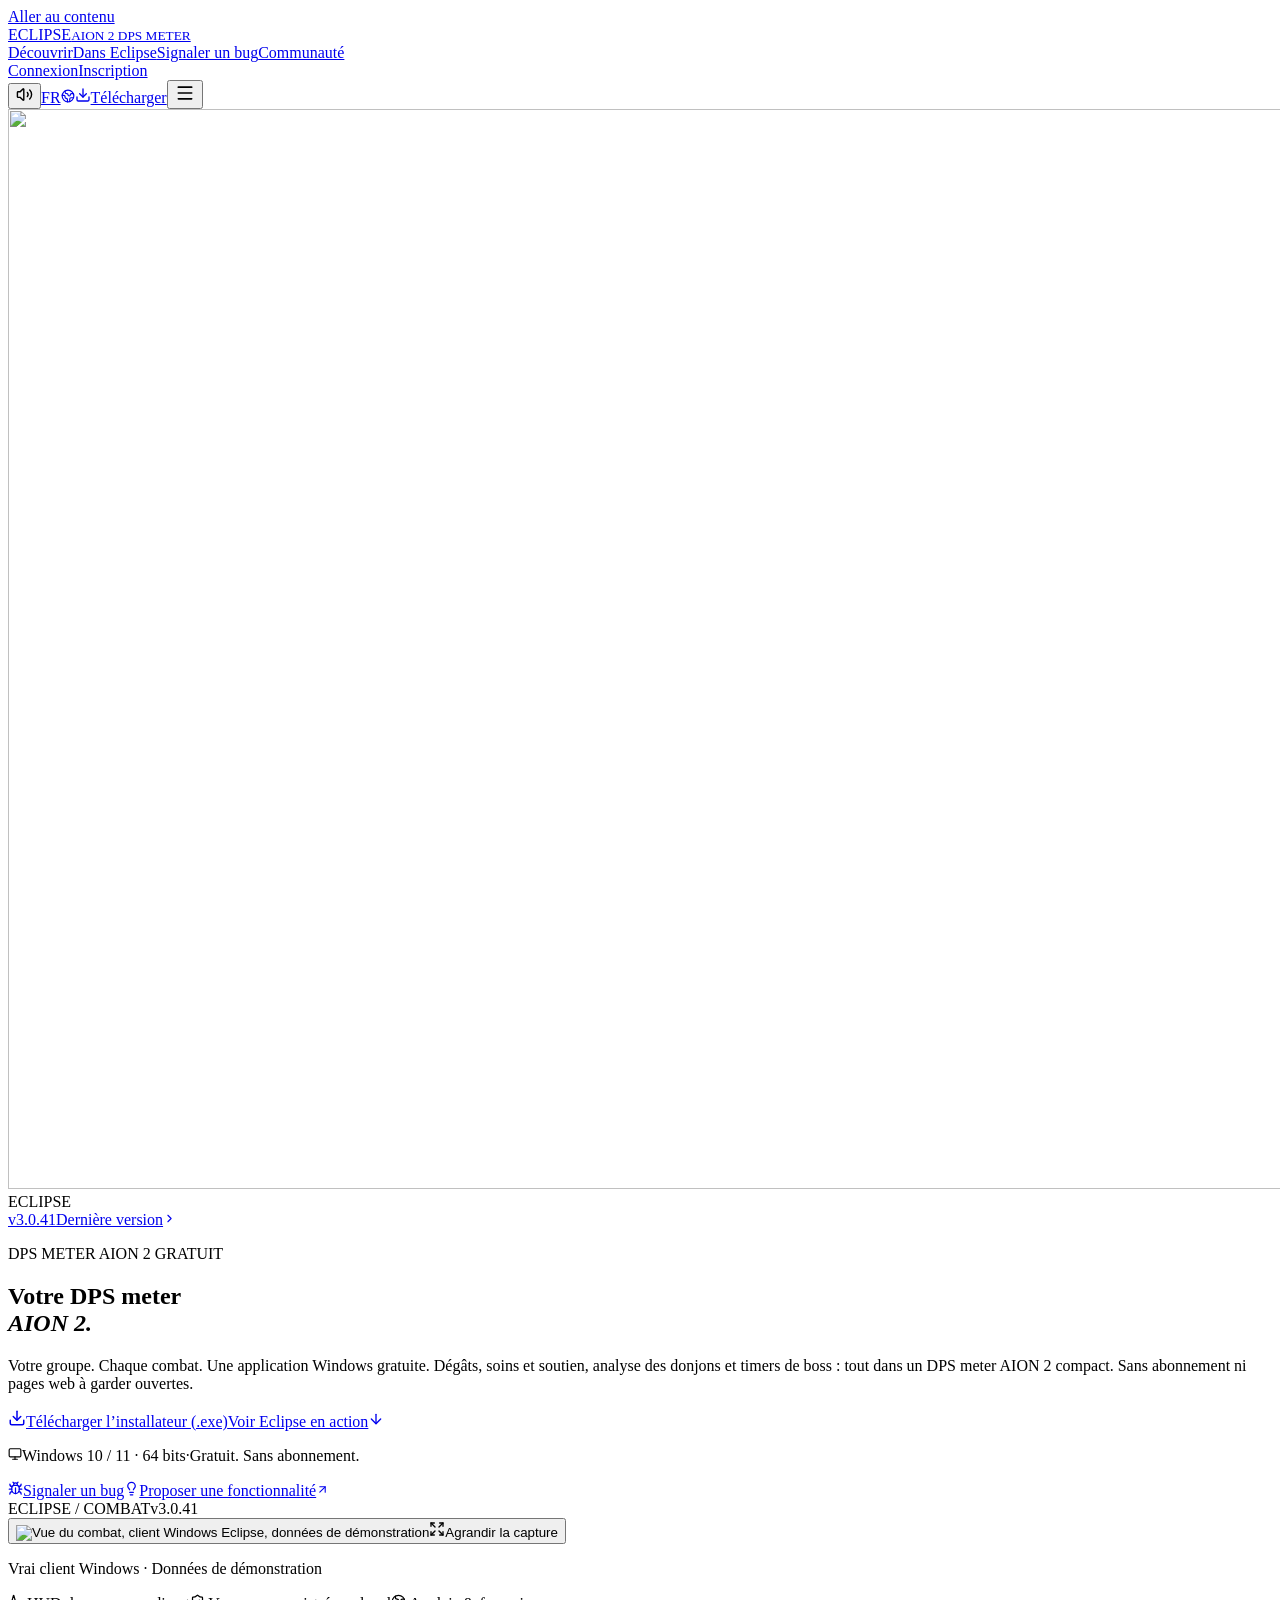
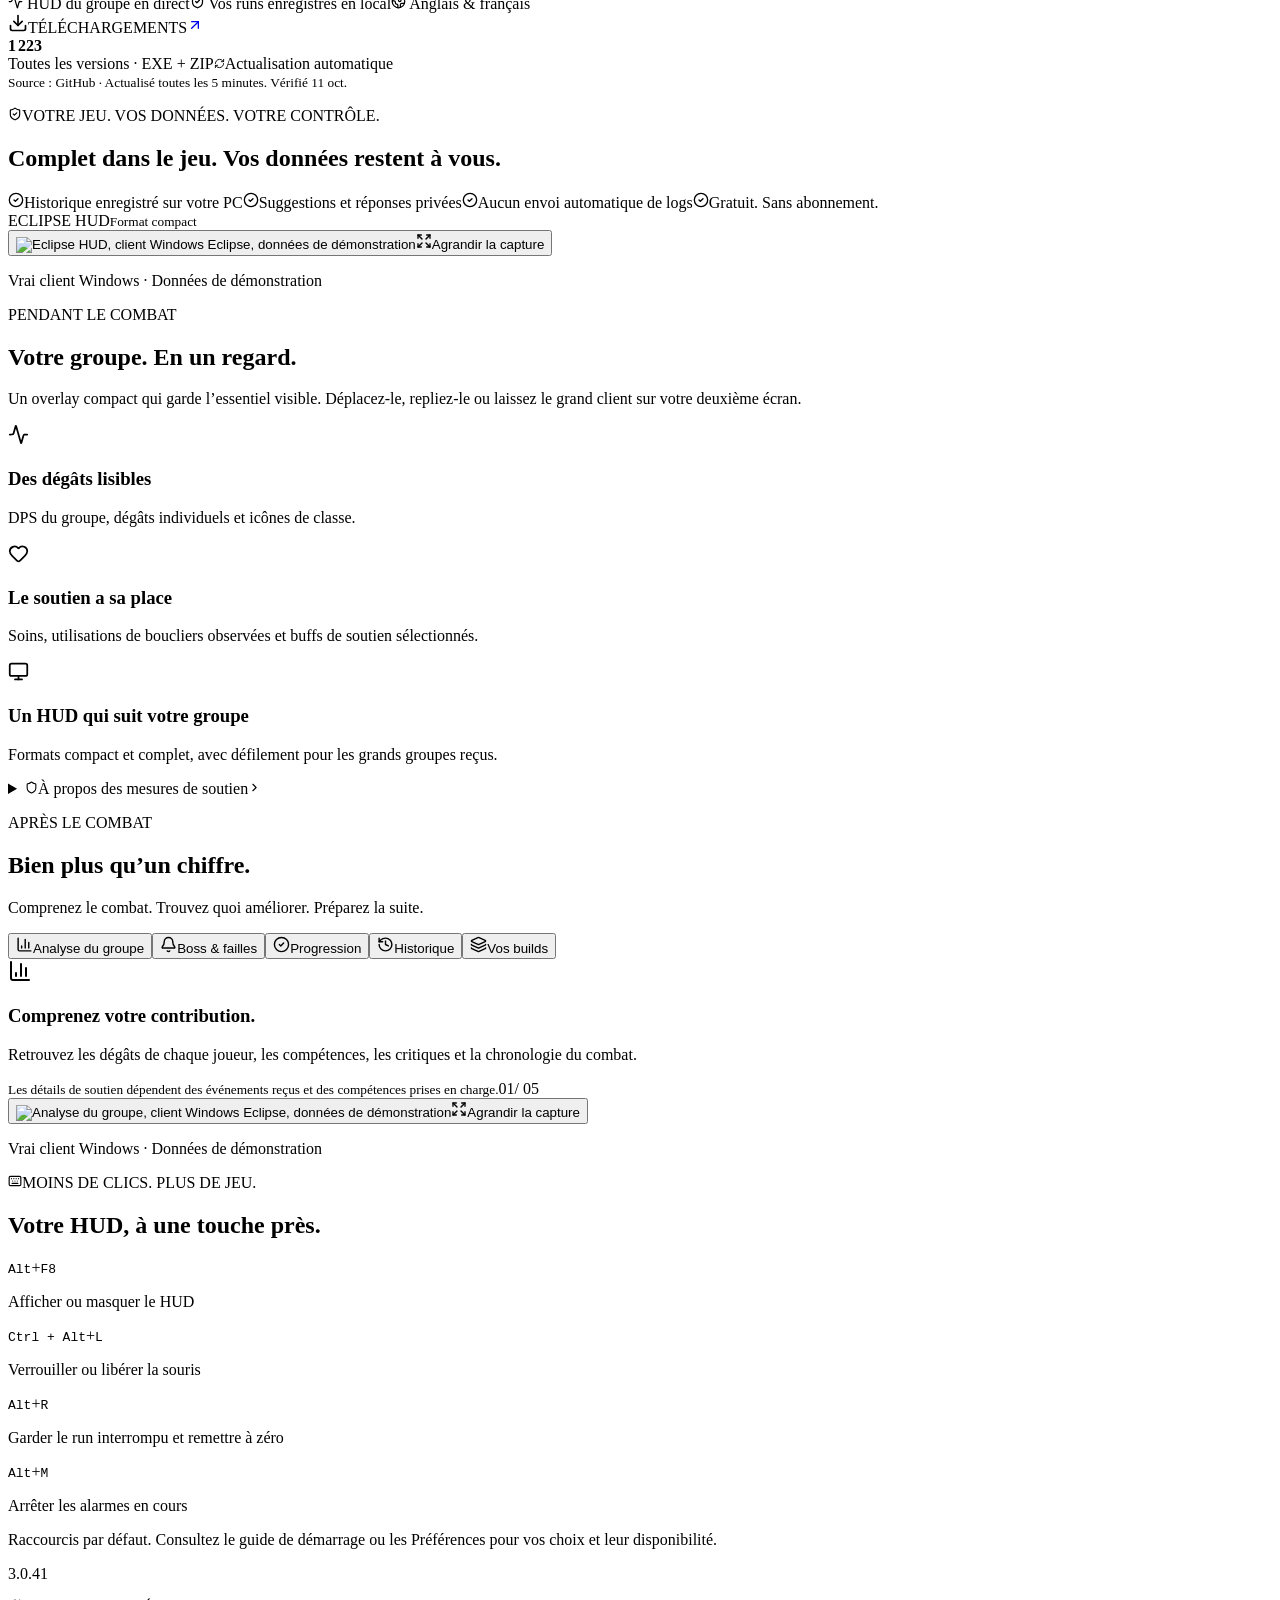
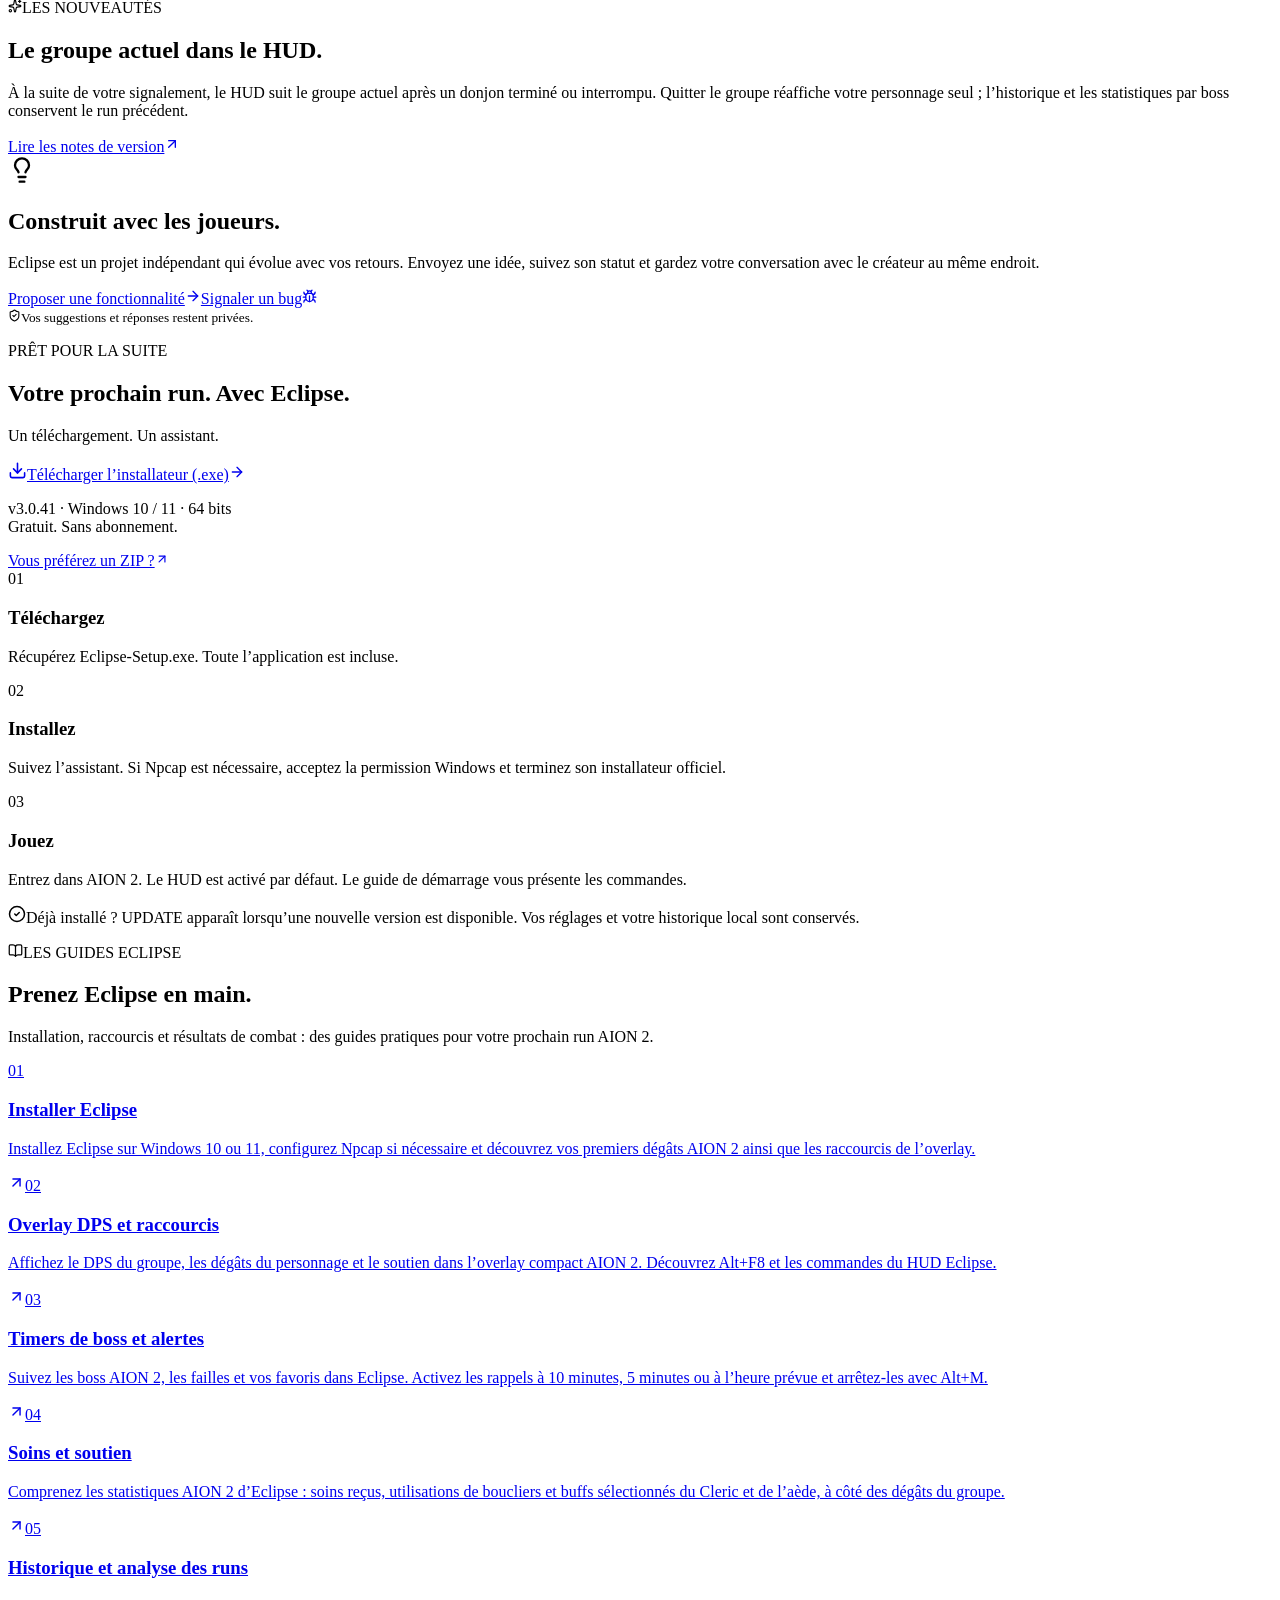
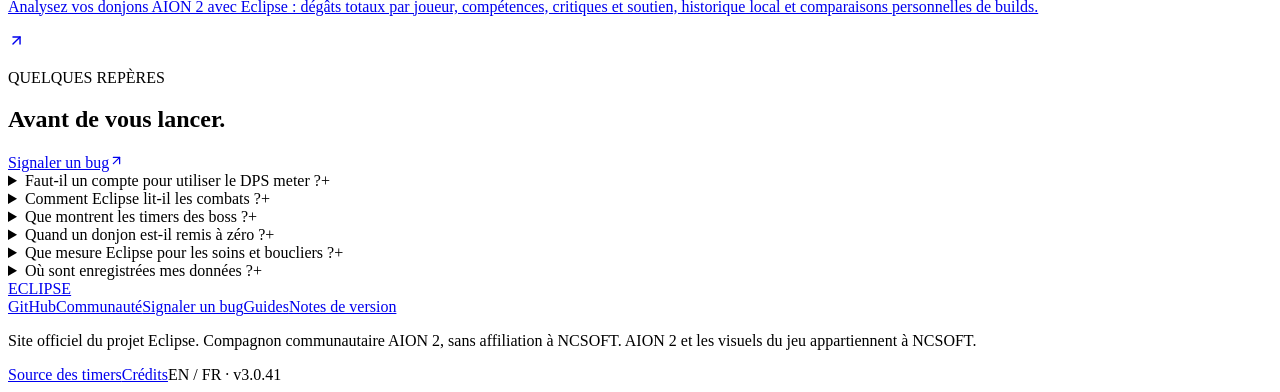
==== commit 92dd307c: "Release Eclipse 3.0.41: display current party after finished dungeon runs" ====
--- a/docs/fr/index.html
+++ b/docs/fr/index.html
@@ -9,7 +9,7 @@
 <link rel="icon" href="/Aion2-Eclipse/favicon.svg" type="image/svg+xml"><link rel="preconnect" href="https://fonts.googleapis.com"><link rel="preconnect" href="https://fonts.gstatic.com" crossorigin>
 <link rel="preload" as="image" href="/Aion2-Eclipse/world.webp" fetchpriority="high"><link rel="preload" as="image" href="/Aion2-Eclipse/eclipse-combat-v324.webp" fetchpriority="high">
 <link rel="stylesheet" href="/Aion2-Eclipse/assets/client-DRQ4ysRx.css">
-</head><body><div id="eclipse-root"><link rel="preload" as="image" href="/Aion2-Eclipse/world.webp" fetchPriority="high"/><link rel="preload" as="image" href="/Aion2-Eclipse/eclipse-combat-v324.webp" fetchPriority="high"/><a class="skip" href="#main">Aller au contenu</a><audio src="/Aion2-Eclipse/ambient.wav" loop="" preload="none"></audio><header class="navigation"><a class="brand" href="#"><span class="eclipse-mark" aria-hidden="true"></span><span>ECLIPSE<small>AION 2 DPS METER</small></span></a><nav aria-label="Navigation principale" class=""><a href="#experience">Découvrir</a><a href="#inside">Dans Eclipse</a><a href="#report">Signaler un bug</a><a class="" href="#community">Communauté</a></nav><div class="nav-tools"><div class="header-account"><a class="sign-in-link" href="#sign-in">Connexion</a><a class="register-link" href="#register">Inscription</a></div><button aria-pressed="true" data-playback="ready" class="sound icon-button" title="Composition d&#x27;ambiance originale pour ce site. La musique est activée par défaut. Si le navigateur bloque la lecture, elle démarre au premier clic ou à la première touche. Vous pouvez la couper ici." aria-label="Ambiance sonore: Activée"><svg xmlns="http://www.w3.org/2000/svg" width="17" height="17" viewBox="0 0 24 24" fill="none" stroke="currentColor" stroke-width="2" stroke-linecap="round" stroke-linejoin="round" class="lucide lucide-volume2 lucide-volume-2" aria-hidden="true"><path d="M11 4.702a.705.705 0 0 0-1.203-.498L6.413 7.587A1.4 1.4 0 0 1 5.416 8H3a1 1 0 0 0-1 1v6a1 1 0 0 0 1 1h2.416a1.4 1.4 0 0 1 .997.413l3.383 3.384A.705.705 0 0 0 11 19.298z"></path><path d="M16 9a5 5 0 0 1 0 6"></path><path d="M19.364 18.364a9 9 0 0 0 0-12.728"></path></svg></button><a class="language" href="/Aion2-Eclipse/" hrefLang="en" lang="en" aria-label="Read the website in English">FR<svg xmlns="http://www.w3.org/2000/svg" width="14" height="14" viewBox="0 0 24 24" fill="none" stroke="currentColor" stroke-width="2" stroke-linecap="round" stroke-linejoin="round" class="lucide lucide-earth" aria-hidden="true"><path d="M21.54 15H17a2 2 0 0 0-2 2v4.54"></path><path d="M7 3.34V5a3 3 0 0 0 3 3a2 2 0 0 1 2 2c0 1.1.9 2 2 2a2 2 0 0 0 2-2c0-1.1.9-2 2-2h3.17"></path><path d="M11 21.95V18a2 2 0 0 0-2-2a2 2 0 0 1-2-2v-1a2 2 0 0 0-2-2H2.05"></path><circle cx="12" cy="12" r="10"></circle></svg></a><a class="nav-download" href="https://github.com/Iota-Nine/Aion2-Eclipse/releases/latest/download/Eclipse-Setup.exe" aria-label="Télécharger l’installateur (.exe)"><svg xmlns="http://www.w3.org/2000/svg" width="16" height="16" viewBox="0 0 24 24" fill="none" stroke="currentColor" stroke-width="2" stroke-linecap="round" stroke-linejoin="round" class="lucide lucide-download" aria-hidden="true"><path d="M12 15V3"></path><path d="M21 15v4a2 2 0 0 1-2 2H5a2 2 0 0 1-2-2v-4"></path><path d="m7 10 5 5 5-5"></path></svg><span>Télécharger</span></a><button class="menu icon-button" aria-label="Ouvrir ou fermer la navigation" aria-expanded="false"><svg xmlns="http://www.w3.org/2000/svg" width="20" height="20" viewBox="0 0 24 24" fill="none" stroke="currentColor" stroke-width="2" stroke-linecap="round" stroke-linejoin="round" class="lucide lucide-menu" aria-hidden="true"><path d="M4 5h16"></path><path d="M4 12h16"></path><path d="M4 19h16"></path></svg></button></div></header><main id="main"><div><section class="hero" id="experience"><img class="hero-art" src="/Aion2-Eclipse/world.webp" alt="" width="1920" height="1080" fetchPriority="high" decoding="async"/><div class="hero-shade"></div><div class="hero-orbit" aria-hidden="true"></div><div class="hero-watermark" aria-hidden="true">ECLIPSE</div><div class="hero-inner"><div class="hero-copy"><a class="release-pill" href="https://github.com/Iota-Nine/Aion2-Eclipse/releases/latest" target="_blank" rel="noreferrer"><span class="live-dot"></span>v<!-- -->3.0.40<span>Dernière version</span><svg xmlns="http://www.w3.org/2000/svg" width="13" height="13" viewBox="0 0 24 24" fill="none" stroke="currentColor" stroke-width="2" stroke-linecap="round" stroke-linejoin="round" class="lucide lucide-chevron-right" aria-hidden="true"><path d="m9 18 6-6-6-6"></path></svg></a><p class="eyebrow">DPS METER AION 2 GRATUIT</p><h1>Votre DPS meter<br/><em>AION 2.</em></h1><p class="intro">Votre groupe. Chaque combat. Une application Windows gratuite. Dégâts, soins et soutien, analyse des donjons et timers de boss : tout dans un DPS meter AION 2 compact. Sans abonnement ni pages web à garder ouvertes.</p><div class="actions"><a class="primary" href="https://github.com/Iota-Nine/Aion2-Eclipse/releases/latest/download/Eclipse-Setup.exe"><svg xmlns="http://www.w3.org/2000/svg" width="18" height="18" viewBox="0 0 24 24" fill="none" stroke="currentColor" stroke-width="2" stroke-linecap="round" stroke-linejoin="round" class="lucide lucide-download" aria-hidden="true"><path d="M12 15V3"></path><path d="M21 15v4a2 2 0 0 1-2 2H5a2 2 0 0 1-2-2v-4"></path><path d="m7 10 5 5 5-5"></path></svg>Télécharger l’installateur (.exe)</a><a class="quiet" href="#inside">Voir Eclipse en action<svg xmlns="http://www.w3.org/2000/svg" width="16" height="16" viewBox="0 0 24 24" fill="none" stroke="currentColor" stroke-width="2" stroke-linecap="round" stroke-linejoin="round" class="lucide lucide-arrow-down" aria-hidden="true"><path d="M12 5v14"></path><path d="m19 12-7 7-7-7"></path></svg></a></div><p class="platform"><svg xmlns="http://www.w3.org/2000/svg" width="14" height="14" viewBox="0 0 24 24" fill="none" stroke="currentColor" stroke-width="2" stroke-linecap="round" stroke-linejoin="round" class="lucide lucide-monitor" aria-hidden="true"><rect width="20" height="14" x="2" y="3" rx="2"></rect><line x1="8" x2="16" y1="21" y2="21"></line><line x1="12" x2="12" y1="17" y2="21"></line></svg>Windows 10 / 11 · 64 bits<span>·</span>Gratuit. Sans abonnement.</p><div class="hero-feedback"><a href="#report"><svg xmlns="http://www.w3.org/2000/svg" width="15" height="15" viewBox="0 0 24 24" fill="none" stroke="currentColor" stroke-width="2" stroke-linecap="round" stroke-linejoin="round" class="lucide lucide-bug" aria-hidden="true"><path d="M12 20v-9"></path><path d="M14 7a4 4 0 0 1 4 4v3a6 6 0 0 1-12 0v-3a4 4 0 0 1 4-4z"></path><path d="M14.12 3.88 16 2"></path><path d="M21 21a4 4 0 0 0-3.81-4"></path><path d="M21 5a4 4 0 0 1-3.55 3.97"></path><path d="M22 13h-4"></path><path d="M3 21a4 4 0 0 1 3.81-4"></path><path d="M3 5a4 4 0 0 0 3.55 3.97"></path><path d="M6 13H2"></path><path d="m8 2 1.88 1.88"></path><path d="M9 7.13V6a3 3 0 1 1 6 0v1.13"></path></svg>Signaler un bug</a><a href="#suggest"><svg xmlns="http://www.w3.org/2000/svg" width="15" height="15" viewBox="0 0 24 24" fill="none" stroke="currentColor" stroke-width="2" stroke-linecap="round" stroke-linejoin="round" class="lucide lucide-lightbulb" aria-hidden="true"><path d="M15 14c.2-1 .7-1.7 1.5-2.5 1-.9 1.5-2.2 1.5-3.5A6 6 0 0 0 6 8c0 1 .2 2.2 1.5 3.5.7.7 1.3 1.5 1.5 2.5"></path><path d="M9 18h6"></path><path d="M10 22h4"></path></svg>Proposer une fonctionnalité<svg xmlns="http://www.w3.org/2000/svg" width="13" height="13" viewBox="0 0 24 24" fill="none" stroke="currentColor" stroke-width="2" stroke-linecap="round" stroke-linejoin="round" class="lucide lucide-arrow-up-right" aria-hidden="true"><path d="M7 7h10v10"></path><path d="M7 17 17 7"></path></svg></a></div></div><div class="hero-product"><div class="product-frame"><div class="frame-bar"><span class="frame-dots" aria-hidden="true"><i></i><i></i><i></i></span><span>ECLIPSE / COMBAT</span><span>v<!-- -->3.0.40</span></div><button class="hero-shot screenshot-button" aria-label="Agrandir la capture: Vue du combat"><img src="/Aion2-Eclipse/eclipse-combat-v324.webp" alt="Vue du combat, client Windows Eclipse, données de démonstration" width="1380" height="880" loading="eager" fetchPriority="high" decoding="async"/><span class="expand-hint"><svg xmlns="http://www.w3.org/2000/svg" width="16" height="16" viewBox="0 0 24 24" fill="none" stroke="currentColor" stroke-width="2" stroke-linecap="round" stroke-linejoin="round" class="lucide lucide-expand" aria-hidden="true"><path d="m15 15 6 6"></path><path d="m15 9 6-6"></path><path d="M21 16v5h-5"></path><path d="M21 8V3h-5"></path><path d="M3 16v5h5"></path><path d="m3 21 6-6"></path><path d="M3 8V3h5"></path><path d="M9 9 3 3"></path></svg>Agrandir la capture</span></button></div><p class="demo-note"><span></span>Vrai client Windows · Données de démonstration</p></div></div><div class="promise-row"><span><svg xmlns="http://www.w3.org/2000/svg" width="15" height="15" viewBox="0 0 24 24" fill="none" stroke="currentColor" stroke-width="2" stroke-linecap="round" stroke-linejoin="round" class="lucide lucide-activity" aria-hidden="true"><path d="M22 12h-2.48a2 2 0 0 0-1.93 1.46l-2.35 8.36a.25.25 0 0 1-.48 0L9.24 2.18a.25.25 0 0 0-.48 0l-2.35 8.36A2 2 0 0 1 4.49 12H2"></path></svg> <!-- -->HUD du groupe en direct</span><span><svg xmlns="http://www.w3.org/2000/svg" width="15" height="15" viewBox="0 0 24 24" fill="none" stroke="currentColor" stroke-width="2" stroke-linecap="round" stroke-linejoin="round" class="lucide lucide-shield-check" aria-hidden="true"><path d="M20 13c0 5-3.5 7.5-7.66 8.95a1 1 0 0 1-.67-.01C7.5 20.5 4 18 4 13V6a1 1 0 0 1 1-1c2 0 4.5-1.2 6.24-2.72a1.17 1.17 0 0 1 1.52 0C14.51 3.81 17 5 19 5a1 1 0 0 1 1 1z"></path><path d="m9 12 2 2 4-4"></path></svg> <!-- -->Vos runs enregistrés en local</span><span><svg xmlns="http://www.w3.org/2000/svg" width="15" height="15" viewBox="0 0 24 24" fill="none" stroke="currentColor" stroke-width="2" stroke-linecap="round" stroke-linejoin="round" class="lucide lucide-earth" aria-hidden="true"><path d="M21.54 15H17a2 2 0 0 0-2 2v4.54"></path><path d="M7 3.34V5a3 3 0 0 0 3 3a2 2 0 0 1 2 2c0 1.1.9 2 2 2a2 2 0 0 0 2-2c0-1.1.9-2 2-2h3.17"></path><path d="M11 21.95V18a2 2 0 0 0-2-2a2 2 0 0 1-2-2v-1a2 2 0 0 0-2-2H2.05"></path><circle cx="12" cy="12" r="10"></circle></svg> <!-- -->Anglais &amp; français</span></div></section><section class="confidence-strip section"><aside class="download-counter" aria-label="Total des téléchargements GitHub"><div class="counter-label"><span class="counter-icon"><svg xmlns="http://www.w3.org/2000/svg" width="20" height="20" viewBox="0 0 24 24" fill="none" stroke="currentColor" stroke-width="2" stroke-linecap="round" stroke-linejoin="round" class="lucide lucide-download" aria-hidden="true"><path d="M12 15V3"></path><path d="M21 15v4a2 2 0 0 1-2 2H5a2 2 0 0 1-2-2v-4"></path><path d="m7 10 5 5 5-5"></path></svg></span><span>TÉLÉCHARGEMENTS</span><a href="https://github.com/Iota-Nine/Aion2-Eclipse/releases" target="_blank" rel="noreferrer" aria-label="Voir les versions GitHub"><svg xmlns="http://www.w3.org/2000/svg" width="16" height="16" viewBox="0 0 24 24" fill="none" stroke="currentColor" stroke-width="2" stroke-linecap="round" stroke-linejoin="round" class="lucide lucide-arrow-up-right" aria-hidden="true"><path d="M7 7h10v10"></path><path d="M7 17 17 7"></path></svg></a></div><strong class="counter-number" aria-live="off">1 223</strong><div class="counter-meta"><span>Toutes les versions · EXE + ZIP</span><span class="counter-sync "><svg xmlns="http://www.w3.org/2000/svg" width="11" height="11" viewBox="0 0 24 24" fill="none" stroke="currentColor" stroke-width="2" stroke-linecap="round" stroke-linejoin="round" class="lucide lucide-refresh-cw" aria-hidden="true"><path d="M3 12a9 9 0 0 1 9-9 9.75 9.75 0 0 1 6.74 2.74L21 8"></path><path d="M21 3v5h-5"></path><path d="M21 12a9 9 0 0 1-9 9 9.75 9.75 0 0 1-6.74-2.74L3 16"></path><path d="M8 16H3v5"></path></svg>Actualisation automatique</span></div><small>Source : GitHub · Actualisé toutes les 5 minutes.<!-- --> <time dateTime="2026-10-11T23:28:10.072Z">Vérifié<!-- --> <!-- -->11 oct.</time></small></aside><div class="confidence-copy"><p class="eyebrow"><svg xmlns="http://www.w3.org/2000/svg" width="14" height="14" viewBox="0 0 24 24" fill="none" stroke="currentColor" stroke-width="2" stroke-linecap="round" stroke-linejoin="round" class="lucide lucide-shield-check" aria-hidden="true"><path d="M20 13c0 5-3.5 7.5-7.66 8.95a1 1 0 0 1-.67-.01C7.5 20.5 4 18 4 13V6a1 1 0 0 1 1-1c2 0 4.5-1.2 6.24-2.72a1.17 1.17 0 0 1 1.52 0C14.51 3.81 17 5 19 5a1 1 0 0 1 1 1z"></path><path d="m9 12 2 2 4-4"></path></svg>VOTRE JEU. VOS DONNÉES. VOTRE CONTRÔLE.</p><h2>Complet dans le jeu.
+</head><body><div id="eclipse-root"><link rel="preload" as="image" href="/Aion2-Eclipse/world.webp" fetchPriority="high"/><link rel="preload" as="image" href="/Aion2-Eclipse/eclipse-combat-v324.webp" fetchPriority="high"/><a class="skip" href="#main">Aller au contenu</a><audio src="/Aion2-Eclipse/ambient.wav" loop="" preload="none"></audio><header class="navigation"><a class="brand" href="#"><span class="eclipse-mark" aria-hidden="true"></span><span>ECLIPSE<small>AION 2 DPS METER</small></span></a><nav aria-label="Navigation principale" class=""><a href="#experience">Découvrir</a><a href="#inside">Dans Eclipse</a><a href="#report">Signaler un bug</a><a class="" href="#community">Communauté</a></nav><div class="nav-tools"><div class="header-account"><a class="sign-in-link" href="#sign-in">Connexion</a><a class="register-link" href="#register">Inscription</a></div><button aria-pressed="true" data-playback="ready" class="sound icon-button" title="Composition d&#x27;ambiance originale pour ce site. La musique est activée par défaut. Si le navigateur bloque la lecture, elle démarre au premier clic ou à la première touche. Vous pouvez la couper ici." aria-label="Ambiance sonore: Activée"><svg xmlns="http://www.w3.org/2000/svg" width="17" height="17" viewBox="0 0 24 24" fill="none" stroke="currentColor" stroke-width="2" stroke-linecap="round" stroke-linejoin="round" class="lucide lucide-volume2 lucide-volume-2" aria-hidden="true"><path d="M11 4.702a.705.705 0 0 0-1.203-.498L6.413 7.587A1.4 1.4 0 0 1 5.416 8H3a1 1 0 0 0-1 1v6a1 1 0 0 0 1 1h2.416a1.4 1.4 0 0 1 .997.413l3.383 3.384A.705.705 0 0 0 11 19.298z"></path><path d="M16 9a5 5 0 0 1 0 6"></path><path d="M19.364 18.364a9 9 0 0 0 0-12.728"></path></svg></button><a class="language" href="/Aion2-Eclipse/" hrefLang="en" lang="en" aria-label="Read the website in English">FR<svg xmlns="http://www.w3.org/2000/svg" width="14" height="14" viewBox="0 0 24 24" fill="none" stroke="currentColor" stroke-width="2" stroke-linecap="round" stroke-linejoin="round" class="lucide lucide-earth" aria-hidden="true"><path d="M21.54 15H17a2 2 0 0 0-2 2v4.54"></path><path d="M7 3.34V5a3 3 0 0 0 3 3a2 2 0 0 1 2 2c0 1.1.9 2 2 2a2 2 0 0 0 2-2c0-1.1.9-2 2-2h3.17"></path><path d="M11 21.95V18a2 2 0 0 0-2-2a2 2 0 0 1-2-2v-1a2 2 0 0 0-2-2H2.05"></path><circle cx="12" cy="12" r="10"></circle></svg></a><a class="nav-download" href="https://github.com/Iota-Nine/Aion2-Eclipse/releases/latest/download/Eclipse-Setup.exe" aria-label="Télécharger l’installateur (.exe)"><svg xmlns="http://www.w3.org/2000/svg" width="16" height="16" viewBox="0 0 24 24" fill="none" stroke="currentColor" stroke-width="2" stroke-linecap="round" stroke-linejoin="round" class="lucide lucide-download" aria-hidden="true"><path d="M12 15V3"></path><path d="M21 15v4a2 2 0 0 1-2 2H5a2 2 0 0 1-2-2v-4"></path><path d="m7 10 5 5 5-5"></path></svg><span>Télécharger</span></a><button class="menu icon-button" aria-label="Ouvrir ou fermer la navigation" aria-expanded="false"><svg xmlns="http://www.w3.org/2000/svg" width="20" height="20" viewBox="0 0 24 24" fill="none" stroke="currentColor" stroke-width="2" stroke-linecap="round" stroke-linejoin="round" class="lucide lucide-menu" aria-hidden="true"><path d="M4 5h16"></path><path d="M4 12h16"></path><path d="M4 19h16"></path></svg></button></div></header><main id="main"><div><section class="hero" id="experience"><img class="hero-art" src="/Aion2-Eclipse/world.webp" alt="" width="1920" height="1080" fetchPriority="high" decoding="async"/><div class="hero-shade"></div><div class="hero-orbit" aria-hidden="true"></div><div class="hero-watermark" aria-hidden="true">ECLIPSE</div><div class="hero-inner"><div class="hero-copy"><a class="release-pill" href="https://github.com/Iota-Nine/Aion2-Eclipse/releases/latest" target="_blank" rel="noreferrer"><span class="live-dot"></span>v<!-- -->3.0.41<span>Dernière version</span><svg xmlns="http://www.w3.org/2000/svg" width="13" height="13" viewBox="0 0 24 24" fill="none" stroke="currentColor" stroke-width="2" stroke-linecap="round" stroke-linejoin="round" class="lucide lucide-chevron-right" aria-hidden="true"><path d="m9 18 6-6-6-6"></path></svg></a><p class="eyebrow">DPS METER AION 2 GRATUIT</p><h1>Votre DPS meter<br/><em>AION 2.</em></h1><p class="intro">Votre groupe. Chaque combat. Une application Windows gratuite. Dégâts, soins et soutien, analyse des donjons et timers de boss : tout dans un DPS meter AION 2 compact. Sans abonnement ni pages web à garder ouvertes.</p><div class="actions"><a class="primary" href="https://github.com/Iota-Nine/Aion2-Eclipse/releases/latest/download/Eclipse-Setup.exe"><svg xmlns="http://www.w3.org/2000/svg" width="18" height="18" viewBox="0 0 24 24" fill="none" stroke="currentColor" stroke-width="2" stroke-linecap="round" stroke-linejoin="round" class="lucide lucide-download" aria-hidden="true"><path d="M12 15V3"></path><path d="M21 15v4a2 2 0 0 1-2 2H5a2 2 0 0 1-2-2v-4"></path><path d="m7 10 5 5 5-5"></path></svg>Télécharger l’installateur (.exe)</a><a class="quiet" href="#inside">Voir Eclipse en action<svg xmlns="http://www.w3.org/2000/svg" width="16" height="16" viewBox="0 0 24 24" fill="none" stroke="currentColor" stroke-width="2" stroke-linecap="round" stroke-linejoin="round" class="lucide lucide-arrow-down" aria-hidden="true"><path d="M12 5v14"></path><path d="m19 12-7 7-7-7"></path></svg></a></div><p class="platform"><svg xmlns="http://www.w3.org/2000/svg" width="14" height="14" viewBox="0 0 24 24" fill="none" stroke="currentColor" stroke-width="2" stroke-linecap="round" stroke-linejoin="round" class="lucide lucide-monitor" aria-hidden="true"><rect width="20" height="14" x="2" y="3" rx="2"></rect><line x1="8" x2="16" y1="21" y2="21"></line><line x1="12" x2="12" y1="17" y2="21"></line></svg>Windows 10 / 11 · 64 bits<span>·</span>Gratuit. Sans abonnement.</p><div class="hero-feedback"><a href="#report"><svg xmlns="http://www.w3.org/2000/svg" width="15" height="15" viewBox="0 0 24 24" fill="none" stroke="currentColor" stroke-width="2" stroke-linecap="round" stroke-linejoin="round" class="lucide lucide-bug" aria-hidden="true"><path d="M12 20v-9"></path><path d="M14 7a4 4 0 0 1 4 4v3a6 6 0 0 1-12 0v-3a4 4 0 0 1 4-4z"></path><path d="M14.12 3.88 16 2"></path><path d="M21 21a4 4 0 0 0-3.81-4"></path><path d="M21 5a4 4 0 0 1-3.55 3.97"></path><path d="M22 13h-4"></path><path d="M3 21a4 4 0 0 1 3.81-4"></path><path d="M3 5a4 4 0 0 0 3.55 3.97"></path><path d="M6 13H2"></path><path d="m8 2 1.88 1.88"></path><path d="M9 7.13V6a3 3 0 1 1 6 0v1.13"></path></svg>Signaler un bug</a><a href="#suggest"><svg xmlns="http://www.w3.org/2000/svg" width="15" height="15" viewBox="0 0 24 24" fill="none" stroke="currentColor" stroke-width="2" stroke-linecap="round" stroke-linejoin="round" class="lucide lucide-lightbulb" aria-hidden="true"><path d="M15 14c.2-1 .7-1.7 1.5-2.5 1-.9 1.5-2.2 1.5-3.5A6 6 0 0 0 6 8c0 1 .2 2.2 1.5 3.5.7.7 1.3 1.5 1.5 2.5"></path><path d="M9 18h6"></path><path d="M10 22h4"></path></svg>Proposer une fonctionnalité<svg xmlns="http://www.w3.org/2000/svg" width="13" height="13" viewBox="0 0 24 24" fill="none" stroke="currentColor" stroke-width="2" stroke-linecap="round" stroke-linejoin="round" class="lucide lucide-arrow-up-right" aria-hidden="true"><path d="M7 7h10v10"></path><path d="M7 17 17 7"></path></svg></a></div></div><div class="hero-product"><div class="product-frame"><div class="frame-bar"><span class="frame-dots" aria-hidden="true"><i></i><i></i><i></i></span><span>ECLIPSE / COMBAT</span><span>v<!-- -->3.0.41</span></div><button class="hero-shot screenshot-button" aria-label="Agrandir la capture: Vue du combat"><img src="/Aion2-Eclipse/eclipse-combat-v324.webp" alt="Vue du combat, client Windows Eclipse, données de démonstration" width="1380" height="880" loading="eager" fetchPriority="high" decoding="async"/><span class="expand-hint"><svg xmlns="http://www.w3.org/2000/svg" width="16" height="16" viewBox="0 0 24 24" fill="none" stroke="currentColor" stroke-width="2" stroke-linecap="round" stroke-linejoin="round" class="lucide lucide-expand" aria-hidden="true"><path d="m15 15 6 6"></path><path d="m15 9 6-6"></path><path d="M21 16v5h-5"></path><path d="M21 8V3h-5"></path><path d="M3 16v5h5"></path><path d="m3 21 6-6"></path><path d="M3 8V3h5"></path><path d="M9 9 3 3"></path></svg>Agrandir la capture</span></button></div><p class="demo-note"><span></span>Vrai client Windows · Données de démonstration</p></div></div><div class="promise-row"><span><svg xmlns="http://www.w3.org/2000/svg" width="15" height="15" viewBox="0 0 24 24" fill="none" stroke="currentColor" stroke-width="2" stroke-linecap="round" stroke-linejoin="round" class="lucide lucide-activity" aria-hidden="true"><path d="M22 12h-2.48a2 2 0 0 0-1.93 1.46l-2.35 8.36a.25.25 0 0 1-.48 0L9.24 2.18a.25.25 0 0 0-.48 0l-2.35 8.36A2 2 0 0 1 4.49 12H2"></path></svg> <!-- -->HUD du groupe en direct</span><span><svg xmlns="http://www.w3.org/2000/svg" width="15" height="15" viewBox="0 0 24 24" fill="none" stroke="currentColor" stroke-width="2" stroke-linecap="round" stroke-linejoin="round" class="lucide lucide-shield-check" aria-hidden="true"><path d="M20 13c0 5-3.5 7.5-7.66 8.95a1 1 0 0 1-.67-.01C7.5 20.5 4 18 4 13V6a1 1 0 0 1 1-1c2 0 4.5-1.2 6.24-2.72a1.17 1.17 0 0 1 1.52 0C14.51 3.81 17 5 19 5a1 1 0 0 1 1 1z"></path><path d="m9 12 2 2 4-4"></path></svg> <!-- -->Vos runs enregistrés en local</span><span><svg xmlns="http://www.w3.org/2000/svg" width="15" height="15" viewBox="0 0 24 24" fill="none" stroke="currentColor" stroke-width="2" stroke-linecap="round" stroke-linejoin="round" class="lucide lucide-earth" aria-hidden="true"><path d="M21.54 15H17a2 2 0 0 0-2 2v4.54"></path><path d="M7 3.34V5a3 3 0 0 0 3 3a2 2 0 0 1 2 2c0 1.1.9 2 2 2a2 2 0 0 0 2-2c0-1.1.9-2 2-2h3.17"></path><path d="M11 21.95V18a2 2 0 0 0-2-2a2 2 0 0 1-2-2v-1a2 2 0 0 0-2-2H2.05"></path><circle cx="12" cy="12" r="10"></circle></svg> <!-- -->Anglais &amp; français</span></div></section><section class="confidence-strip section"><aside class="download-counter" aria-label="Total des téléchargements GitHub"><div class="counter-label"><span class="counter-icon"><svg xmlns="http://www.w3.org/2000/svg" width="20" height="20" viewBox="0 0 24 24" fill="none" stroke="currentColor" stroke-width="2" stroke-linecap="round" stroke-linejoin="round" class="lucide lucide-download" aria-hidden="true"><path d="M12 15V3"></path><path d="M21 15v4a2 2 0 0 1-2 2H5a2 2 0 0 1-2-2v-4"></path><path d="m7 10 5 5 5-5"></path></svg></span><span>TÉLÉCHARGEMENTS</span><a href="https://github.com/Iota-Nine/Aion2-Eclipse/releases" target="_blank" rel="noreferrer" aria-label="Voir les versions GitHub"><svg xmlns="http://www.w3.org/2000/svg" width="16" height="16" viewBox="0 0 24 24" fill="none" stroke="currentColor" stroke-width="2" stroke-linecap="round" stroke-linejoin="round" class="lucide lucide-arrow-up-right" aria-hidden="true"><path d="M7 7h10v10"></path><path d="M7 17 17 7"></path></svg></a></div><strong class="counter-number" aria-live="off">1 223</strong><div class="counter-meta"><span>Toutes les versions · EXE + ZIP</span><span class="counter-sync "><svg xmlns="http://www.w3.org/2000/svg" width="11" height="11" viewBox="0 0 24 24" fill="none" stroke="currentColor" stroke-width="2" stroke-linecap="round" stroke-linejoin="round" class="lucide lucide-refresh-cw" aria-hidden="true"><path d="M3 12a9 9 0 0 1 9-9 9.75 9.75 0 0 1 6.74 2.74L21 8"></path><path d="M21 3v5h-5"></path><path d="M21 12a9 9 0 0 1-9 9 9.75 9.75 0 0 1-6.74-2.74L3 16"></path><path d="M8 16H3v5"></path></svg>Actualisation automatique</span></div><small>Source : GitHub · Actualisé toutes les 5 minutes.<!-- --> <time dateTime="2026-10-11T23:28:10.072Z">Vérifié<!-- --> <!-- -->11 oct.</time></small></aside><div class="confidence-copy"><p class="eyebrow"><svg xmlns="http://www.w3.org/2000/svg" width="14" height="14" viewBox="0 0 24 24" fill="none" stroke="currentColor" stroke-width="2" stroke-linecap="round" stroke-linejoin="round" class="lucide lucide-shield-check" aria-hidden="true"><path d="M20 13c0 5-3.5 7.5-7.66 8.95a1 1 0 0 1-.67-.01C7.5 20.5 4 18 4 13V6a1 1 0 0 1 1-1c2 0 4.5-1.2 6.24-2.72a1.17 1.17 0 0 1 1.52 0C14.51 3.81 17 5 19 5a1 1 0 0 1 1 1z"></path><path d="m9 12 2 2 4-4"></path></svg>VOTRE JEU. VOS DONNÉES. VOTRE CONTRÔLE.</p><h2>Complet dans le jeu.
 Vos données restent à vous.</h2><div class="confidence-points"><span><svg xmlns="http://www.w3.org/2000/svg" width="16" height="16" viewBox="0 0 24 24" fill="none" stroke="currentColor" stroke-width="2" stroke-linecap="round" stroke-linejoin="round" class="lucide lucide-circle-check" aria-hidden="true"><circle cx="12" cy="12" r="10"></circle><path d="m9 12 2 2 4-4"></path></svg>Historique enregistré sur votre PC</span><span><svg xmlns="http://www.w3.org/2000/svg" width="16" height="16" viewBox="0 0 24 24" fill="none" stroke="currentColor" stroke-width="2" stroke-linecap="round" stroke-linejoin="round" class="lucide lucide-circle-check" aria-hidden="true"><circle cx="12" cy="12" r="10"></circle><path d="m9 12 2 2 4-4"></path></svg>Suggestions et réponses privées</span><span><svg xmlns="http://www.w3.org/2000/svg" width="16" height="16" viewBox="0 0 24 24" fill="none" stroke="currentColor" stroke-width="2" stroke-linecap="round" stroke-linejoin="round" class="lucide lucide-circle-check" aria-hidden="true"><circle cx="12" cy="12" r="10"></circle><path d="m9 12 2 2 4-4"></path></svg>Aucun envoi automatique de logs</span><span><svg xmlns="http://www.w3.org/2000/svg" width="16" height="16" viewBox="0 0 24 24" fill="none" stroke="currentColor" stroke-width="2" stroke-linecap="round" stroke-linejoin="round" class="lucide lucide-circle-check" aria-hidden="true"><circle cx="12" cy="12" r="10"></circle><path d="m9 12 2 2 4-4"></path></svg>Gratuit. Sans abonnement.</span></div></div></section><section class="hud-section section"><div class="hud-stage"><div class="hud-aura" aria-hidden="true"></div><div class="hud-stage-label"><span class="live-dot"></span>ECLIPSE HUD<small>Format compact</small></div><button class="hud-image screenshot-button" aria-label="Agrandir la capture: Eclipse HUD"><img src="/Aion2-Eclipse/eclipse-hud-v324.webp" alt="Eclipse HUD, client Windows Eclipse, données de démonstration" width="340" height="340" loading="lazy" fetchPriority="auto" decoding="async"/><span class="expand-hint"><svg xmlns="http://www.w3.org/2000/svg" width="16" height="16" viewBox="0 0 24 24" fill="none" stroke="currentColor" stroke-width="2" stroke-linecap="round" stroke-linejoin="round" class="lucide lucide-expand" aria-hidden="true"><path d="m15 15 6 6"></path><path d="m15 9 6-6"></path><path d="M21 16v5h-5"></path><path d="M21 8V3h-5"></path><path d="M3 16v5h5"></path><path d="m3 21 6-6"></path><path d="M3 8V3h5"></path><path d="M9 9 3 3"></path></svg>Agrandir la capture</span></button><p class="demo-note">Vrai client Windows · Données de démonstration</p></div><div class="hud-copy"><p class="eyebrow">PENDANT LE COMBAT</p><h2>Votre groupe.
-En un regard.</h2><p class="section-description">Un overlay compact qui garde l’essentiel visible. Déplacez-le, repliez-le ou laissez le grand client sur votre deuxième écran.</p><div class="hud-benefits"><div><span class="benefit-icon tone-0"><svg xmlns="http://www.w3.org/2000/svg" width="21" height="21" viewBox="0 0 24 24" fill="none" stroke="currentColor" stroke-width="2" stroke-linecap="round" stroke-linejoin="round" class="lucide lucide-activity" aria-hidden="true"><path d="M22 12h-2.48a2 2 0 0 0-1.93 1.46l-2.35 8.36a.25.25 0 0 1-.48 0L9.24 2.18a.25.25 0 0 0-.48 0l-2.35 8.36A2 2 0 0 1 4.49 12H2"></path></svg></span><div><h3>Des dégâts lisibles</h3><p>DPS du groupe, dégâts individuels et icônes de classe.</p></div></div><div><span class="benefit-icon tone-1"><svg xmlns="http://www.w3.org/2000/svg" width="21" height="21" viewBox="0 0 24 24" fill="none" stroke="currentColor" stroke-width="2" stroke-linecap="round" stroke-linejoin="round" class="lucide lucide-heart" aria-hidden="true"><path d="M2 9.5a5.5 5.5 0 0 1 9.591-3.676.56.56 0 0 0 .818 0A5.49 5.49 0 0 1 22 9.5c0 2.29-1.5 4-3 5.5l-5.492 5.313a2 2 0 0 1-3 .019L5 15c-1.5-1.5-3-3.2-3-5.5"></path></svg></span><div><h3>Le soutien a sa place</h3><p>Soins, utilisations de boucliers observées et buffs de soutien sélectionnés.</p></div></div><div><span class="benefit-icon tone-2"><svg xmlns="http://www.w3.org/2000/svg" width="21" height="21" viewBox="0 0 24 24" fill="none" stroke="currentColor" stroke-width="2" stroke-linecap="round" stroke-linejoin="round" class="lucide lucide-monitor" aria-hidden="true"><rect width="20" height="14" x="2" y="3" rx="2"></rect><line x1="8" x2="16" y1="21" y2="21"></line><line x1="12" x2="12" y1="17" y2="21"></line></svg></span><div><h3>Un HUD qui suit votre groupe</h3><p>Formats compact et complet, avec défilement pour les grands groupes reçus.</p></div></div></div><details class="measurement-note"><summary><svg xmlns="http://www.w3.org/2000/svg" width="13" height="13" viewBox="0 0 24 24" fill="none" stroke="currentColor" stroke-width="2" stroke-linecap="round" stroke-linejoin="round" class="lucide lucide-shield" aria-hidden="true"><path d="M20 13c0 5-3.5 7.5-7.66 8.95a1 1 0 0 1-.67-.01C7.5 20.5 4 18 4 13V6a1 1 0 0 1 1-1c2 0 4.5-1.2 6.24-2.72a1.17 1.17 0 0 1 1.52 0C14.51 3.81 17 5 19 5a1 1 0 0 1 1 1z"></path></svg>À propos des mesures de soutien<svg xmlns="http://www.w3.org/2000/svg" width="13" height="13" viewBox="0 0 24 24" fill="none" stroke="currentColor" stroke-width="2" stroke-linecap="round" stroke-linejoin="round" class="lucide lucide-chevron-right" aria-hidden="true"><path d="m9 18 6-6-6-6"></path></svg></summary><p>Utilisations et durées reçues pour les boucliers pris en charge. PV, absorption et uptime réel inconnus.</p></details></div></section><section class="inside-section section" id="inside"><div class="section-heading"><div><p class="eyebrow">APRÈS LE COMBAT</p><h2>Bien plus qu’un chiffre.</h2></div><p>Comprenez le combat. Trouvez quoi améliorer. Préparez la suite.</p></div><div class="product-tabs" role="tablist" aria-label="Bien plus qu’un chiffre."><button id="shot-tab-0" role="tab" aria-selected="true" aria-controls="shot-panel" tabindex="0"><svg xmlns="http://www.w3.org/2000/svg" width="17" height="17" viewBox="0 0 24 24" fill="none" stroke="currentColor" stroke-width="2" stroke-linecap="round" stroke-linejoin="round" class="lucide lucide-chart-column" aria-hidden="true"><path d="M3 3v16a2 2 0 0 0 2 2h16"></path><path d="M18 17V9"></path><path d="M13 17V5"></path><path d="M8 17v-3"></path></svg>Analyse du groupe</button><button id="shot-tab-1" role="tab" aria-selected="false" aria-controls="shot-panel" tabindex="-1"><svg xmlns="http://www.w3.org/2000/svg" width="17" height="17" viewBox="0 0 24 24" fill="none" stroke="currentColor" stroke-width="2" stroke-linecap="round" stroke-linejoin="round" class="lucide lucide-bell" aria-hidden="true"><path d="M10.268 21a2 2 0 0 0 3.464 0"></path><path d="M3.262 15.326A1 1 0 0 0 4 17h16a1 1 0 0 0 .74-1.673C19.41 13.956 18 12.499 18 8A6 6 0 0 0 6 8c0 4.499-1.411 5.956-2.738 7.326"></path></svg>Boss &amp; failles</button><button id="shot-tab-2" role="tab" aria-selected="false" aria-controls="shot-panel" tabindex="-1"><svg xmlns="http://www.w3.org/2000/svg" width="17" height="17" viewBox="0 0 24 24" fill="none" stroke="currentColor" stroke-width="2" stroke-linecap="round" stroke-linejoin="round" class="lucide lucide-circle-check" aria-hidden="true"><circle cx="12" cy="12" r="10"></circle><path d="m9 12 2 2 4-4"></path></svg>Progression</button><button id="shot-tab-3" role="tab" aria-selected="false" aria-controls="shot-panel" tabindex="-1"><svg xmlns="http://www.w3.org/2000/svg" width="17" height="17" viewBox="0 0 24 24" fill="none" stroke="currentColor" stroke-width="2" stroke-linecap="round" stroke-linejoin="round" class="lucide lucide-rotate-ccw-clock" aria-hidden="true"><path d="M3 12a9 9 0 1 0 9-9 9.75 9.75 0 0 0-6.74 2.74L3 8"></path><path d="M3 3v5h5"></path><path d="M12 7v5l4 2"></path></svg>Historique</button><button id="shot-tab-4" role="tab" aria-selected="false" aria-controls="shot-panel" tabindex="-1"><svg xmlns="http://www.w3.org/2000/svg" width="17" height="17" viewBox="0 0 24 24" fill="none" stroke="currentColor" stroke-width="2" stroke-linecap="round" stroke-linejoin="round" class="lucide lucide-layers" aria-hidden="true"><path d="M12.83 2.18a2 2 0 0 0-1.66 0L2.6 6.08a1 1 0 0 0 0 1.83l8.58 3.91a2 2 0 0 0 1.66 0l8.58-3.9a1 1 0 0 0 0-1.83z"></path><path d="M2 12a1 1 0 0 0 .58.91l8.6 3.91a2 2 0 0 0 1.65 0l8.58-3.9A1 1 0 0 0 22 12"></path><path d="M2 17a1 1 0 0 0 .58.91l8.6 3.91a2 2 0 0 0 1.65 0l8.58-3.9A1 1 0 0 0 22 17"></path></svg>Vos builds</button></div><div id="shot-panel" role="tabpanel" aria-labelledby="shot-tab-0" class="showcase-panel"><div class="showcase-copy"><span class="showcase-icon"><svg xmlns="http://www.w3.org/2000/svg" width="24" height="24" viewBox="0 0 24 24" fill="none" stroke="currentColor" stroke-width="2" stroke-linecap="round" stroke-linejoin="round" class="lucide lucide-chart-column" aria-hidden="true"><path d="M3 3v16a2 2 0 0 0 2 2h16"></path><path d="M18 17V9"></path><path d="M13 17V5"></path><path d="M8 17v-3"></path></svg></span><h3>Comprenez votre contribution.</h3><p>Retrouvez les dégâts de chaque joueur, les compétences, les critiques et la chronologie du combat.</p><small>Les détails de soutien dépendent des événements reçus et des compétences prises en charge.</small><span class="showcase-count">0<!-- -->1<span>/ 05</span></span></div><div class="showcase-image"><button class="gallery-shot screenshot-button" aria-label="Agrandir la capture: Analyse du groupe"><img src="/Aion2-Eclipse/eclipse-analysis-v324.webp" alt="Analyse du groupe, client Windows Eclipse, données de démonstration" width="1380" height="880" loading="lazy" fetchPriority="auto" decoding="async"/><span class="expand-hint"><svg xmlns="http://www.w3.org/2000/svg" width="16" height="16" viewBox="0 0 24 24" fill="none" stroke="currentColor" stroke-width="2" stroke-linecap="round" stroke-linejoin="round" class="lucide lucide-expand" aria-hidden="true"><path d="m15 15 6 6"></path><path d="m15 9 6-6"></path><path d="M21 16v5h-5"></path><path d="M21 8V3h-5"></path><path d="M3 16v5h5"></path><path d="m3 21 6-6"></path><path d="M3 8V3h5"></path><path d="M9 9 3 3"></path></svg>Agrandir la capture</span></button><p class="demo-note">Vrai client Windows · Données de démonstration</p></div></div></section><section class="shortcuts-section section"><div class="section-heading"><div><p class="eyebrow"><svg xmlns="http://www.w3.org/2000/svg" width="14" height="14" viewBox="0 0 24 24" fill="none" stroke="currentColor" stroke-width="2" stroke-linecap="round" stroke-linejoin="round" class="lucide lucide-keyboard" aria-hidden="true"><path d="M10 8h.01"></path><path d="M12 12h.01"></path><path d="M14 8h.01"></path><path d="M16 12h.01"></path><path d="M18 8h.01"></path><path d="M6 8h.01"></path><path d="M7 16h10"></path><path d="M8 12h.01"></path><rect width="20" height="16" x="2" y="4" rx="2"></rect></svg>MOINS DE CLICS. PLUS DE JEU.</p><h2>Votre HUD, à une touche près.</h2></div></div><div class="shortcut-grid"><div class="shortcut-item"><div><kbd>Alt</kbd><span>+</span><kbd>F8</kbd></div><p>Afficher ou masquer le HUD</p></div><div class="shortcut-item"><div><kbd>Ctrl + Alt</kbd><span>+</span><kbd>L</kbd></div><p>Verrouiller ou libérer la souris</p></div><div class="shortcut-item"><div><kbd>Alt</kbd><span>+</span><kbd>R</kbd></div><p>Garder le run interrompu et remettre à zéro</p></div><div class="shortcut-item"><div><kbd>Alt</kbd><span>+</span><kbd>M</kbd></div><p>Arrêter les alarmes en cours</p></div></div><p class="small-note">Raccourcis par défaut. Consultez le guide de démarrage ou les Préférences pour vos choix et leur disponibilité.</p></section><section class="release-community section"><article class="release-card"><span class="release-number">3.0.40</span><p class="eyebrow"><svg xmlns="http://www.w3.org/2000/svg" width="14" height="14" viewBox="0 0 24 24" fill="none" stroke="currentColor" stroke-width="2" stroke-linecap="round" stroke-linejoin="round" class="lucide lucide-sparkles" aria-hidden="true"><path d="M11.017 2.814a1 1 0 0 1 1.966 0l1.051 5.558a2 2 0 0 0 1.594 1.594l5.558 1.051a1 1 0 0 1 0 1.966l-5.558 1.051a2 2 0 0 0-1.594 1.594l-1.051 5.558a1 1 0 0 1-1.966 0l-1.051-5.558a2 2 0 0 0-1.594-1.594l-5.558-1.051a1 1 0 0 1 0-1.966l5.558-1.051a2 2 0 0 0 1.594-1.594z"></path><path d="M20 2v4"></path><path d="M22 4h-4"></path><circle cx="4" cy="20" r="2"></circle></svg>LES NOUVEAUTÉS</p><h2>Alt+M, géré par le client.</h2><p>À la suite de vos signalements, Alt+M est désormais géré par le client principal même avec le HUD masqué ou fermé. Les conflits sont signalés et réessayés ; le rappel reste cliquable.</p><a class="text-link" href="https://github.com/Iota-Nine/Aion2-Eclipse/releases/tag/v3.0.40" target="_blank" rel="noreferrer">Lire les notes de version<svg xmlns="http://www.w3.org/2000/svg" width="16" height="16" viewBox="0 0 24 24" fill="none" stroke="currentColor" stroke-width="2" stroke-linecap="round" stroke-linejoin="round" class="lucide lucide-arrow-up-right" aria-hidden="true"><path d="M7 7h10v10"></path><path d="M7 17 17 7"></path></svg></a></article><article class="community-card"><div class="community-card-icon"><svg xmlns="http://www.w3.org/2000/svg" width="28" height="28" viewBox="0 0 24 24" fill="none" stroke="currentColor" stroke-width="2" stroke-linecap="round" stroke-linejoin="round" class="lucide lucide-lightbulb" aria-hidden="true"><path d="M15 14c.2-1 .7-1.7 1.5-2.5 1-.9 1.5-2.2 1.5-3.5A6 6 0 0 0 6 8c0 1 .2 2.2 1.5 3.5.7.7 1.3 1.5 1.5 2.5"></path><path d="M9 18h6"></path><path d="M10 22h4"></path></svg></div><h2>Construit avec les joueurs.</h2><p>Eclipse est un projet indépendant qui évolue avec vos retours. Envoyez une idée, suivez son statut et gardez votre conversation avec le créateur au même endroit.</p><div class="actions"><a class="secondary" href="#suggest">Proposer une fonctionnalité<svg xmlns="http://www.w3.org/2000/svg" width="16" height="16" viewBox="0 0 24 24" fill="none" stroke="currentColor" stroke-width="2" stroke-linecap="round" stroke-linejoin="round" class="lucide lucide-arrow-right" aria-hidden="true"><path d="M5 12h14"></path><path d="m12 5 7 7-7 7"></path></svg></a><a class="secondary report-feature" href="#report">Signaler un bug<svg xmlns="http://www.w3.org/2000/svg" width="15" height="15" viewBox="0 0 24 24" fill="none" stroke="currentColor" stroke-width="2" stroke-linecap="round" stroke-linejoin="round" class="lucide lucide-bug" aria-hidden="true"><path d="M12 20v-9"></path><path d="M14 7a4 4 0 0 1 4 4v3a6 6 0 0 1-12 0v-3a4 4 0 0 1 4-4z"></path><path d="M14.12 3.88 16 2"></path><path d="M21 21a4 4 0 0 0-3.81-4"></path><path d="M21 5a4 4 0 0 1-3.55 3.97"></path><path d="M22 13h-4"></path><path d="M3 21a4 4 0 0 1 3.81-4"></path><path d="M3 5a4 4 0 0 0 3.55 3.97"></path><path d="M6 13H2"></path><path d="m8 2 1.88 1.88"></path><path d="M9 7.13V6a3 3 0 1 1 6 0v1.13"></path></svg></a></div><small><svg xmlns="http://www.w3.org/2000/svg" width="13" height="13" viewBox="0 0 24 24" fill="none" stroke="currentColor" stroke-width="2" stroke-linecap="round" stroke-linejoin="round" class="lucide lucide-shield-check" aria-hidden="true"><path d="M20 13c0 5-3.5 7.5-7.66 8.95a1 1 0 0 1-.67-.01C7.5 20.5 4 18 4 13V6a1 1 0 0 1 1-1c2 0 4.5-1.2 6.24-2.72a1.17 1.17 0 0 1 1.52 0C14.51 3.81 17 5 19 5a1 1 0 0 1 1 1z"></path><path d="m9 12 2 2 4-4"></path></svg>Vos suggestions et réponses restent privées.</small></article></section><section class="download-section section" id="download"><div class="download-glow" aria-hidden="true"></div><div class="download-lead"><p class="eyebrow">PRÊT POUR LA SUITE</p><h2>Votre prochain run.
-Avec Eclipse.</h2><p>Un téléchargement. Un assistant.</p><a class="primary" href="https://github.com/Iota-Nine/Aion2-Eclipse/releases/latest/download/Eclipse-Setup.exe"><svg xmlns="http://www.w3.org/2000/svg" width="19" height="19" viewBox="0 0 24 24" fill="none" stroke="currentColor" stroke-width="2" stroke-linecap="round" stroke-linejoin="round" class="lucide lucide-download" aria-hidden="true"><path d="M12 15V3"></path><path d="M21 15v4a2 2 0 0 1-2 2H5a2 2 0 0 1-2-2v-4"></path><path d="m7 10 5 5 5-5"></path></svg>Télécharger l’installateur (.exe)<svg xmlns="http://www.w3.org/2000/svg" width="16" height="16" viewBox="0 0 24 24" fill="none" stroke="currentColor" stroke-width="2" stroke-linecap="round" stroke-linejoin="round" class="lucide lucide-arrow-right" aria-hidden="true"><path d="M5 12h14"></path><path d="m12 5 7 7-7 7"></path></svg></a><p class="platform">v<!-- -->3.0.40<!-- --> · <!-- -->Windows 10 / 11 · 64 bits<br/>Gratuit. Sans abonnement.</p><a class="text-link" href="https://github.com/Iota-Nine/Aion2-Eclipse/releases/latest" target="_blank" rel="noreferrer">Vous préférez un ZIP ?<svg xmlns="http://www.w3.org/2000/svg" width="14" height="14" viewBox="0 0 24 24" fill="none" stroke="currentColor" stroke-width="2" stroke-linecap="round" stroke-linejoin="round" class="lucide lucide-arrow-up-right" aria-hidden="true"><path d="M7 7h10v10"></path><path d="M7 17 17 7"></path></svg></a></div><div class="install-steps"><div><span>0<!-- -->1</span><div><h3>Téléchargez</h3><p>Récupérez Eclipse-Setup.exe. Toute l’application est incluse.</p></div></div><div><span>0<!-- -->2</span><div><h3>Installez</h3><p>Suivez l’assistant. Si Npcap est nécessaire, acceptez la permission Windows et terminez son installateur officiel.</p></div></div><div><span>0<!-- -->3</span><div><h3>Jouez</h3><p>Entrez dans AION 2. Le HUD est activé par défaut. Le guide de démarrage vous présente les commandes.</p></div></div><p class="update-note"><svg xmlns="http://www.w3.org/2000/svg" width="18" height="18" viewBox="0 0 24 24" fill="none" stroke="currentColor" stroke-width="2" stroke-linecap="round" stroke-linejoin="round" class="lucide lucide-circle-check" aria-hidden="true"><circle cx="12" cy="12" r="10"></circle><path d="m9 12 2 2 4-4"></path></svg>Déjà installé ? UPDATE apparaît lorsqu’une nouvelle version est disponible. Vos réglages et votre historique local sont conservés.</p></div></section><section class="guide-links section" id="guides"><div class="section-heading"><div><p class="eyebrow"><svg xmlns="http://www.w3.org/2000/svg" width="15" height="15" viewBox="0 0 24 24" fill="none" stroke="currentColor" stroke-width="2" stroke-linecap="round" stroke-linejoin="round" class="lucide lucide-book-open" aria-hidden="true"><path d="M12 5v16"></path><path d="M20.001 19A2 2 0 0022 17V5a2 2 0 00-1.999-2L16 3.002A5 5 0 0012 5a5 5 0 00-4-2H4a2 2 0 00-2 2v12a2 2 0 001.999 2H8a5 5 0 014 2 5 5 0 014-2z"></path></svg>LES GUIDES ECLIPSE</p><h2>Prenez Eclipse en main.</h2></div><p>Installation, raccourcis et résultats de combat : des guides pratiques pour votre prochain run AION 2.</p></div><div class="guide-link-grid"><a href="/Aion2-Eclipse/fr/guides/getting-started/"><span class="guide-link-number">0<!-- -->1</span><div><h3>Installer Eclipse</h3><p>Installez Eclipse sur Windows 10 ou 11, configurez Npcap si nécessaire et découvrez vos premiers dégâts AION 2 ainsi que les raccourcis de l’overlay.</p></div><svg xmlns="http://www.w3.org/2000/svg" width="17" height="17" viewBox="0 0 24 24" fill="none" stroke="currentColor" stroke-width="2" stroke-linecap="round" stroke-linejoin="round" class="lucide lucide-arrow-up-right" aria-hidden="true"><path d="M7 7h10v10"></path><path d="M7 17 17 7"></path></svg></a><a href="/Aion2-Eclipse/fr/guides/dps-overlay/"><span class="guide-link-number">0<!-- -->2</span><div><h3>Overlay DPS et raccourcis</h3><p>Affichez le DPS du groupe, les dégâts du personnage et le soutien dans l’overlay compact AION 2. Découvrez Alt+F8 et les commandes du HUD Eclipse.</p></div><svg xmlns="http://www.w3.org/2000/svg" width="17" height="17" viewBox="0 0 24 24" fill="none" stroke="currentColor" stroke-width="2" stroke-linecap="round" stroke-linejoin="round" class="lucide lucide-arrow-up-right" aria-hidden="true"><path d="M7 7h10v10"></path><path d="M7 17 17 7"></path></svg></a><a href="/Aion2-Eclipse/fr/guides/boss-timers/"><span class="guide-link-number">0<!-- -->3</span><div><h3>Timers de boss et alertes</h3><p>Suivez les boss AION 2, les failles et vos favoris dans Eclipse. Activez les rappels à 10 minutes, 5 minutes ou à l’heure prévue et arrêtez-les avec Alt+M.</p></div><svg xmlns="http://www.w3.org/2000/svg" width="17" height="17" viewBox="0 0 24 24" fill="none" stroke="currentColor" stroke-width="2" stroke-linecap="round" stroke-linejoin="round" class="lucide lucide-arrow-up-right" aria-hidden="true"><path d="M7 7h10v10"></path><path d="M7 17 17 7"></path></svg></a><a href="/Aion2-Eclipse/fr/guides/healing-support/"><span class="guide-link-number">0<!-- -->4</span><div><h3>Soins et soutien</h3><p>Comprenez les statistiques AION 2 d’Eclipse : soins reçus, utilisations de boucliers et buffs sélectionnés du Cleric et de l’aède, à côté des dégâts du groupe.</p></div><svg xmlns="http://www.w3.org/2000/svg" width="17" height="17" viewBox="0 0 24 24" fill="none" stroke="currentColor" stroke-width="2" stroke-linecap="round" stroke-linejoin="round" class="lucide lucide-arrow-up-right" aria-hidden="true"><path d="M7 7h10v10"></path><path d="M7 17 17 7"></path></svg></a><a href="/Aion2-Eclipse/fr/guides/dungeon-history/"><span class="guide-link-number">0<!-- -->5</span><div><h3>Historique et analyse des runs</h3><p>Analysez vos donjons AION 2 avec Eclipse : dégâts totaux par joueur, compétences, critiques et soutien, historique local et comparaisons personnelles de builds.</p></div><svg xmlns="http://www.w3.org/2000/svg" width="17" height="17" viewBox="0 0 24 24" fill="none" stroke="currentColor" stroke-width="2" stroke-linecap="round" stroke-linejoin="round" class="lucide lucide-arrow-up-right" aria-hidden="true"><path d="M7 7h10v10"></path><path d="M7 17 17 7"></path></svg></a></div></section><section class="faq section"><div><p class="eyebrow">QUELQUES REPÈRES</p><h2>Avant de vous lancer.</h2><a class="quiet" href="#report">Signaler un bug<svg xmlns="http://www.w3.org/2000/svg" width="15" height="15" viewBox="0 0 24 24" fill="none" stroke="currentColor" stroke-width="2" stroke-linecap="round" stroke-linejoin="round" class="lucide lucide-arrow-up-right" aria-hidden="true"><path d="M7 7h10v10"></path><path d="M7 17 17 7"></path></svg></a></div><div class="faq-entries"><details><summary>Faut-il un compte pour utiliser le DPS meter ?<span>+</span></summary><p>Non. Les outils de combat et l’historique local fonctionnent sans compte sur le site. Le compte sert à envoyer des suggestions privées et à suivre les réponses.</p></details><details><summary>Comment Eclipse lit-il les combats ?<span>+</span></summary><p>Eclipse lit les événements réseau du jeu reçus sur votre PC avec Npcap. La capture dépend du protocole et du trafic ; les données manquantes restent inconnues. Une mise à jour du jeu peut nécessiter une mise à jour d’Eclipse.</p></details><details><summary>Que montrent les timers des boss ?<span>+</span></summary><p>Les timers des world boss EU utilisent les horaires reçus depuis la carte des monstres de terrain pour votre serveur détecté. Ouvrez-la pour synchroniser. Le calendrier régional est prévisionnel, avec une confirmation d’horloge distincte ; il ne prouve pas qu’un boss est vivant.</p></details><details><summary>Quand un donjon est-il remis à zéro ?<span>+</span></summary><p>Les TP internes conservent le run. Les morts reconnues des boss finaux archivent les donjons pris en charge ; les runs interrompus sont gardés. Les autres fins restent manuelles. Alt+R garde le run interrompu avant la remise à zéro.</p></details><details><summary>Que mesure Eclipse pour les soins et boucliers ?<span>+</span></summary><p>Les soins reçus et certains effets de soutien sont affichables. Les boucliers reposent sur les applications observées et les durées reçues. PV, absorption, destruction, uptime réel, soins effectifs et overheal ne sont pas mesurés.</p></details><details><summary>Où sont enregistrées mes données ?<span>+</span></summary><p>Les archives de combat et réglages restent sur votre PC. Le site enregistre seulement les rapports et conversations privées que vous envoyez, avec un service d’authentification pour les comptes.</p></details></div></section><dialog class="image-dialog" aria-label="Agrandir la capture"><div><div class="image-dialog-heading"><span><small>Vrai client Windows · Données de démonstration</small></span><button class="icon-button" autofocus="" aria-label="Fermer la capture"><svg xmlns="http://www.w3.org/2000/svg" width="22" height="22" viewBox="0 0 24 24" fill="none" stroke="currentColor" stroke-width="2" stroke-linecap="round" stroke-linejoin="round" class="lucide lucide-x" aria-hidden="true"><path d="M18 6 6 18"></path><path d="m6 6 12 12"></path></svg></button></div></div></dialog></div><div class="workspace-view" hidden=""><div class="workspace-back"><a class="quiet" href="#">← <!-- -->Retour à Eclipse</a><a class="quiet" href="#report">Signaler un bug<svg xmlns="http://www.w3.org/2000/svg" width="14" height="14" viewBox="0 0 24 24" fill="none" stroke="currentColor" stroke-width="2" stroke-linecap="round" stroke-linejoin="round" class="lucide lucide-bug" aria-hidden="true"><path d="M12 20v-9"></path><path d="M14 7a4 4 0 0 1 4 4v3a6 6 0 0 1-12 0v-3a4 4 0 0 1 4-4z"></path><path d="M14.12 3.88 16 2"></path><path d="M21 21a4 4 0 0 0-3.81-4"></path><path d="M21 5a4 4 0 0 1-3.55 3.97"></path><path d="M22 13h-4"></path><path d="M3 21a4 4 0 0 1 3.81-4"></path><path d="M3 5a4 4 0 0 0 3.55 3.97"></path><path d="M6 13H2"></path><path d="m8 2 1.88 1.88"></path><path d="M9 7.13V6a3 3 0 1 1 6 0v1.13"></path></svg></a></div><section id="community" class="community-section section"><div class="community-heading"><div><p class="eyebrow">ECLIPSE / <!-- -->VOS SUGGESTIONS</p><h2>Vos idées font avancer Eclipse.</h2><p>Une idée pour Eclipse ? Envoyez-la directement au créateur et retrouvez la conversation ici.</p></div><div class="community-privacy"><svg xmlns="http://www.w3.org/2000/svg" width="22" height="22" viewBox="0 0 24 24" fill="none" stroke="currentColor" stroke-width="2" stroke-linecap="round" stroke-linejoin="round" class="lucide lucide-shield-check" aria-hidden="true"><path d="M20 13c0 5-3.5 7.5-7.66 8.95a1 1 0 0 1-.67-.01C7.5 20.5 4 18 4 13V6a1 1 0 0 1 1-1c2 0 4.5-1.2 6.24-2.72a1.17 1.17 0 0 1 1.52 0C14.51 3.81 17 5 19 5a1 1 0 0 1 1 1z"></path><path d="m9 12 2 2 4-4"></path></svg><span>Conversations privées. Seuls vous et le créateur pouvez lire vos suggestions.</span></div></div><div class="community-shell"><div class="community-auth"><div><svg xmlns="http://www.w3.org/2000/svg" width="30" height="30" viewBox="0 0 24 24" fill="none" stroke="currentColor" stroke-width="2" stroke-linecap="round" stroke-linejoin="round" class="lucide lucide-lightbulb" aria-hidden="true"><path d="M15 14c.2-1 .7-1.7 1.5-2.5 1-.9 1.5-2.2 1.5-3.5A6 6 0 0 0 6 8c0 1 .2 2.2 1.5 3.5.7.7 1.3 1.5 1.5 2.5"></path><path d="M9 18h6"></path><path d="M10 22h4"></path></svg><h3>Un compte. Vos idées. Le suivi.</h3><p>Conversations privées. Seuls vous et le créateur pouvez lire vos suggestions.</p></div><form><div class="community-switch"><button type="button" aria-pressed="true">Se connecter</button><button type="button" aria-pressed="false">Créer un compte</button></div><label>E-mail<input type="email" required="" maxLength="254" autoComplete="email" name="email"/></label><label>Mot de passe<input type="password" required="" minLength="1" maxLength="128" autoComplete="current-password" name="password"/></label><button class="primary" disabled="" type="submit">Se connecter<svg xmlns="http://www.w3.org/2000/svg" width="17" height="17" viewBox="0 0 24 24" fill="none" stroke="currentColor" stroke-width="2" stroke-linecap="round" stroke-linejoin="round" class="lucide lucide-chevron-right" aria-hidden="true"><path d="m9 18 6-6-6-6"></path></svg></button><button class="community-text-button" type="button">Mot de passe oublié ?</button></form></div></div></section></div><div class="workspace-view" hidden=""><div class="workspace-back"><a class="quiet" href="#">← <!-- -->Retour à Eclipse</a><a class="quiet" href="#community">Communauté</a></div><section class="report-section section" id="report"><div class="report-intro"><svg xmlns="http://www.w3.org/2000/svg" width="32" height="32" viewBox="0 0 24 24" fill="none" stroke="currentColor" stroke-width="2" stroke-linecap="round" stroke-linejoin="round" class="lucide lucide-bug" aria-hidden="true"><path d="M12 20v-9"></path><path d="M14 7a4 4 0 0 1 4 4v3a6 6 0 0 1-12 0v-3a4 4 0 0 1 4-4z"></path><path d="M14.12 3.88 16 2"></path><path d="M21 21a4 4 0 0 0-3.81-4"></path><path d="M21 5a4 4 0 0 1-3.55 3.97"></path><path d="M22 13h-4"></path><path d="M3 21a4 4 0 0 1 3.81-4"></path><path d="M3 5a4 4 0 0 0 3.55 3.97"></path><path d="M6 13H2"></path><path d="m8 2 1.88 1.88"></path><path d="M9 7.13V6a3 3 0 1 1 6 0v1.13"></path></svg><p class="eyebrow">ECLIPSE SUPPORT</p><h2>Un problème avec Eclipse ?</h2><p>Décrivez ce qui s&#x27;est passé. Les rapports arrivent dans la boîte privée Eclipse et ne sont pas publiés sur cette page.</p><div class="report-note"><svg xmlns="http://www.w3.org/2000/svg" width="20" height="20" viewBox="0 0 24 24" fill="none" stroke="currentColor" stroke-width="2" stroke-linecap="round" stroke-linejoin="round" class="lucide lucide-shield-check" aria-hidden="true"><path d="M20 13c0 5-3.5 7.5-7.66 8.95a1 1 0 0 1-.67-.01C7.5 20.5 4 18 4 13V6a1 1 0 0 1 1-1c2 0 4.5-1.2 6.24-2.72a1.17 1.17 0 0 1 1.52 0C14.51 3.81 17 5 19 5a1 1 0 0 1 1 1z"></path><path d="m9 12 2 2 4-4"></path></svg><span>Rapports privés. Aucun envoi automatique de logs. Export JSON disponible.</span></div><a class="text-link" href="https://github.com/Iota-Nine/Aion2-Eclipse/issues" target="_blank" rel="noreferrer"><svg xmlns="http://www.w3.org/2000/svg" width="16" height="16" viewBox="0 0 24 24" fill="none" stroke="currentColor" stroke-width="2" stroke-linecap="round" stroke-linejoin="round" class="lucide lucide-code-xml" aria-hidden="true"><path d="m18 16 4-4-4-4"></path><path d="m6 8-4 4 4 4"></path><path d="m14.5 4-5 16"></path></svg>GitHub Issues</a></div><form><label>Titre court<input required="" minLength="5" maxLength="160" placeholder="Exemple : UPDATE télécharge mais n&#x27;installe rien" name="title"/></label><div class="form-row"><label>Version d&#x27;Eclipse<input required="" maxLength="30" name="version" value="3.0.40"/></label><label>Service de jeu<select name="server"><option value="">Facultatif</option><option>EU</option><option>NA</option><option>SA</option><option>JP</option><option>TW</option><option>KR</option></select></label></div><label>Que s&#x27;est-il passé ?<textarea name="description" required="" minLength="15" maxLength="4000" rows="4"></textarea></label><label>Étapes pour reproduire<textarea name="steps" required="" minLength="5" maxLength="3000" rows="3"></textarea></label><label>Résultat attendu<!-- --> <small>(<!-- -->Facultatif<!-- -->)</small><textarea name="expected" maxLength="1500" rows="2"></textarea></label><label class="honeypot" aria-hidden="true">Website<input tabindex="-1" autoComplete="off" name="website"/></label><label class="consent"><input type="checkbox" required="" name="consent"/>J&#x27;accepte d&#x27;envoyer les informations saisies à Eclipse pour le dépannage. Ne mettez pas de mot de passe, de jeton ni de logs privés.</label><div class="report-actions"><button class="primary" type="submit">Envoyer le rapport</button><button class="json-button" type="button">Télécharger le JSON</button></div><div role="status" class="report-status idle"></div></form></section></div></main><footer class="site-footer"><div class="footer-main"><a class="brand" href="#"><span class="eclipse-mark" aria-hidden="true"></span>ECLIPSE</a><div><a href="https://github.com/Iota-Nine/Aion2-Eclipse" target="_blank" rel="noreferrer">GitHub</a><a href="#community">Communauté</a><a href="#report">Signaler un bug</a><a href="#guides">Guides</a><a href="https://github.com/Iota-Nine/Aion2-Eclipse/releases/latest" target="_blank" rel="noreferrer">Notes de version</a></div></div><div class="footer-bottom"><p>Site officiel du projet Eclipse. Compagnon communautaire AION 2, sans affiliation à NCSOFT. AION 2 et les visuels du jeu appartiennent à NCSOFT.</p><div><a href="https://aion2hub.com/tools/event-timer" target="_blank" rel="noreferrer">Source des timers</a><a href="/Aion2-Eclipse/credits.json">Crédits</a><span>EN / FR · v<!-- -->3.0.40</span></div></div></footer><script type="application/ld+json">{"@context":"https://schema.org","@graph":[{"@type":"WebSite","@id":"https://iota-nine.github.io/Aion2-Eclipse/#website","name":"Eclipse AION 2 DPS Meter","url":"https://iota-nine.github.io/Aion2-Eclipse/","inLanguage":["en","fr"]},{"@type":"SoftwareApplication","@id":"https://iota-nine.github.io/Aion2-Eclipse/#application","name":"Eclipse AION 2 DPS Meter","operatingSystem":"Windows 10, Windows 11 (64-bit)","applicationCategory":"GameApplication","softwareVersion":"3.0.40","isAccessibleForFree":true,"offers":{"@type":"Offer","price":0,"priceCurrency":"EUR","url":"https://github.com/Iota-Nine/Aion2-Eclipse/releases/latest/download/Eclipse-Setup.exe"},"url":"https://iota-nine.github.io/Aion2-Eclipse/","description":"Téléchargez Eclipse, le DPS meter AION 2 gratuit pour Windows : overlay du groupe, dégâts, soins, historique des donjons et timers de boss. Français et anglais.","inLanguage":["en","fr"],"screenshot":"https://iota-nine.github.io/Aion2-Eclipse/eclipse-combat-v324.png","image":"https://iota-nine.github.io/Aion2-Eclipse/eclipse-combat-v324.png","author":{"@type":"Person","name":"Iota-Nine","url":"https://github.com/Iota-Nine"},"sameAs":["https://github.com/Iota-Nine/Aion2-Eclipse","https://steamcommunity.com/sharedfiles/filedetails/?id=3814843980"],"featureList":["Live party DPS overlay","Damage and skill analysis","Healing and selected support events","Local run history and personal build comparisons","Boss and Rift timers and alarms","Character progression checklist"],"downloadUrl":"https://github.com/Iota-Nine/Aion2-Eclipse/releases/latest/download/Eclipse-Setup.exe"},{"@type":"WebPage","@id":"https://iota-nine.github.io/Aion2-Eclipse/fr/#page","url":"https://iota-nine.github.io/Aion2-Eclipse/fr/","name":"DPS Meter AION 2 gratuit pour Windows | Eclipse","description":"Téléchargez Eclipse, le DPS meter AION 2 gratuit pour Windows : overlay du groupe, dégâts, soins, historique des donjons et timers de boss. Français et anglais.","inLanguage":"fr","isPartOf":{"@id":"https://iota-nine.github.io/Aion2-Eclipse/#website"},"mainEntity":{"@id":"https://iota-nine.github.io/Aion2-Eclipse/#application"}}]}</script></div><script type="module" src="/Aion2-Eclipse/assets/eclipse-BHHqj9C4.js"></script></body></html>+En un regard.</h2><p class="section-description">Un overlay compact qui garde l’essentiel visible. Déplacez-le, repliez-le ou laissez le grand client sur votre deuxième écran.</p><div class="hud-benefits"><div><span class="benefit-icon tone-0"><svg xmlns="http://www.w3.org/2000/svg" width="21" height="21" viewBox="0 0 24 24" fill="none" stroke="currentColor" stroke-width="2" stroke-linecap="round" stroke-linejoin="round" class="lucide lucide-activity" aria-hidden="true"><path d="M22 12h-2.48a2 2 0 0 0-1.93 1.46l-2.35 8.36a.25.25 0 0 1-.48 0L9.24 2.18a.25.25 0 0 0-.48 0l-2.35 8.36A2 2 0 0 1 4.49 12H2"></path></svg></span><div><h3>Des dégâts lisibles</h3><p>DPS du groupe, dégâts individuels et icônes de classe.</p></div></div><div><span class="benefit-icon tone-1"><svg xmlns="http://www.w3.org/2000/svg" width="21" height="21" viewBox="0 0 24 24" fill="none" stroke="currentColor" stroke-width="2" stroke-linecap="round" stroke-linejoin="round" class="lucide lucide-heart" aria-hidden="true"><path d="M2 9.5a5.5 5.5 0 0 1 9.591-3.676.56.56 0 0 0 .818 0A5.49 5.49 0 0 1 22 9.5c0 2.29-1.5 4-3 5.5l-5.492 5.313a2 2 0 0 1-3 .019L5 15c-1.5-1.5-3-3.2-3-5.5"></path></svg></span><div><h3>Le soutien a sa place</h3><p>Soins, utilisations de boucliers observées et buffs de soutien sélectionnés.</p></div></div><div><span class="benefit-icon tone-2"><svg xmlns="http://www.w3.org/2000/svg" width="21" height="21" viewBox="0 0 24 24" fill="none" stroke="currentColor" stroke-width="2" stroke-linecap="round" stroke-linejoin="round" class="lucide lucide-monitor" aria-hidden="true"><rect width="20" height="14" x="2" y="3" rx="2"></rect><line x1="8" x2="16" y1="21" y2="21"></line><line x1="12" x2="12" y1="17" y2="21"></line></svg></span><div><h3>Un HUD qui suit votre groupe</h3><p>Formats compact et complet, avec défilement pour les grands groupes reçus.</p></div></div></div><details class="measurement-note"><summary><svg xmlns="http://www.w3.org/2000/svg" width="13" height="13" viewBox="0 0 24 24" fill="none" stroke="currentColor" stroke-width="2" stroke-linecap="round" stroke-linejoin="round" class="lucide lucide-shield" aria-hidden="true"><path d="M20 13c0 5-3.5 7.5-7.66 8.95a1 1 0 0 1-.67-.01C7.5 20.5 4 18 4 13V6a1 1 0 0 1 1-1c2 0 4.5-1.2 6.24-2.72a1.17 1.17 0 0 1 1.52 0C14.51 3.81 17 5 19 5a1 1 0 0 1 1 1z"></path></svg>À propos des mesures de soutien<svg xmlns="http://www.w3.org/2000/svg" width="13" height="13" viewBox="0 0 24 24" fill="none" stroke="currentColor" stroke-width="2" stroke-linecap="round" stroke-linejoin="round" class="lucide lucide-chevron-right" aria-hidden="true"><path d="m9 18 6-6-6-6"></path></svg></summary><p>Utilisations et durées reçues pour les boucliers pris en charge. PV, absorption et uptime réel inconnus.</p></details></div></section><section class="inside-section section" id="inside"><div class="section-heading"><div><p class="eyebrow">APRÈS LE COMBAT</p><h2>Bien plus qu’un chiffre.</h2></div><p>Comprenez le combat. Trouvez quoi améliorer. Préparez la suite.</p></div><div class="product-tabs" role="tablist" aria-label="Bien plus qu’un chiffre."><button id="shot-tab-0" role="tab" aria-selected="true" aria-controls="shot-panel" tabindex="0"><svg xmlns="http://www.w3.org/2000/svg" width="17" height="17" viewBox="0 0 24 24" fill="none" stroke="currentColor" stroke-width="2" stroke-linecap="round" stroke-linejoin="round" class="lucide lucide-chart-column" aria-hidden="true"><path d="M3 3v16a2 2 0 0 0 2 2h16"></path><path d="M18 17V9"></path><path d="M13 17V5"></path><path d="M8 17v-3"></path></svg>Analyse du groupe</button><button id="shot-tab-1" role="tab" aria-selected="false" aria-controls="shot-panel" tabindex="-1"><svg xmlns="http://www.w3.org/2000/svg" width="17" height="17" viewBox="0 0 24 24" fill="none" stroke="currentColor" stroke-width="2" stroke-linecap="round" stroke-linejoin="round" class="lucide lucide-bell" aria-hidden="true"><path d="M10.268 21a2 2 0 0 0 3.464 0"></path><path d="M3.262 15.326A1 1 0 0 0 4 17h16a1 1 0 0 0 .74-1.673C19.41 13.956 18 12.499 18 8A6 6 0 0 0 6 8c0 4.499-1.411 5.956-2.738 7.326"></path></svg>Boss &amp; failles</button><button id="shot-tab-2" role="tab" aria-selected="false" aria-controls="shot-panel" tabindex="-1"><svg xmlns="http://www.w3.org/2000/svg" width="17" height="17" viewBox="0 0 24 24" fill="none" stroke="currentColor" stroke-width="2" stroke-linecap="round" stroke-linejoin="round" class="lucide lucide-circle-check" aria-hidden="true"><circle cx="12" cy="12" r="10"></circle><path d="m9 12 2 2 4-4"></path></svg>Progression</button><button id="shot-tab-3" role="tab" aria-selected="false" aria-controls="shot-panel" tabindex="-1"><svg xmlns="http://www.w3.org/2000/svg" width="17" height="17" viewBox="0 0 24 24" fill="none" stroke="currentColor" stroke-width="2" stroke-linecap="round" stroke-linejoin="round" class="lucide lucide-rotate-ccw-clock" aria-hidden="true"><path d="M3 12a9 9 0 1 0 9-9 9.75 9.75 0 0 0-6.74 2.74L3 8"></path><path d="M3 3v5h5"></path><path d="M12 7v5l4 2"></path></svg>Historique</button><button id="shot-tab-4" role="tab" aria-selected="false" aria-controls="shot-panel" tabindex="-1"><svg xmlns="http://www.w3.org/2000/svg" width="17" height="17" viewBox="0 0 24 24" fill="none" stroke="currentColor" stroke-width="2" stroke-linecap="round" stroke-linejoin="round" class="lucide lucide-layers" aria-hidden="true"><path d="M12.83 2.18a2 2 0 0 0-1.66 0L2.6 6.08a1 1 0 0 0 0 1.83l8.58 3.91a2 2 0 0 0 1.66 0l8.58-3.9a1 1 0 0 0 0-1.83z"></path><path d="M2 12a1 1 0 0 0 .58.91l8.6 3.91a2 2 0 0 0 1.65 0l8.58-3.9A1 1 0 0 0 22 12"></path><path d="M2 17a1 1 0 0 0 .58.91l8.6 3.91a2 2 0 0 0 1.65 0l8.58-3.9A1 1 0 0 0 22 17"></path></svg>Vos builds</button></div><div id="shot-panel" role="tabpanel" aria-labelledby="shot-tab-0" class="showcase-panel"><div class="showcase-copy"><span class="showcase-icon"><svg xmlns="http://www.w3.org/2000/svg" width="24" height="24" viewBox="0 0 24 24" fill="none" stroke="currentColor" stroke-width="2" stroke-linecap="round" stroke-linejoin="round" class="lucide lucide-chart-column" aria-hidden="true"><path d="M3 3v16a2 2 0 0 0 2 2h16"></path><path d="M18 17V9"></path><path d="M13 17V5"></path><path d="M8 17v-3"></path></svg></span><h3>Comprenez votre contribution.</h3><p>Retrouvez les dégâts de chaque joueur, les compétences, les critiques et la chronologie du combat.</p><small>Les détails de soutien dépendent des événements reçus et des compétences prises en charge.</small><span class="showcase-count">0<!-- -->1<span>/ 05</span></span></div><div class="showcase-image"><button class="gallery-shot screenshot-button" aria-label="Agrandir la capture: Analyse du groupe"><img src="/Aion2-Eclipse/eclipse-analysis-v324.webp" alt="Analyse du groupe, client Windows Eclipse, données de démonstration" width="1380" height="880" loading="lazy" fetchPriority="auto" decoding="async"/><span class="expand-hint"><svg xmlns="http://www.w3.org/2000/svg" width="16" height="16" viewBox="0 0 24 24" fill="none" stroke="currentColor" stroke-width="2" stroke-linecap="round" stroke-linejoin="round" class="lucide lucide-expand" aria-hidden="true"><path d="m15 15 6 6"></path><path d="m15 9 6-6"></path><path d="M21 16v5h-5"></path><path d="M21 8V3h-5"></path><path d="M3 16v5h5"></path><path d="m3 21 6-6"></path><path d="M3 8V3h5"></path><path d="M9 9 3 3"></path></svg>Agrandir la capture</span></button><p class="demo-note">Vrai client Windows · Données de démonstration</p></div></div></section><section class="shortcuts-section section"><div class="section-heading"><div><p class="eyebrow"><svg xmlns="http://www.w3.org/2000/svg" width="14" height="14" viewBox="0 0 24 24" fill="none" stroke="currentColor" stroke-width="2" stroke-linecap="round" stroke-linejoin="round" class="lucide lucide-keyboard" aria-hidden="true"><path d="M10 8h.01"></path><path d="M12 12h.01"></path><path d="M14 8h.01"></path><path d="M16 12h.01"></path><path d="M18 8h.01"></path><path d="M6 8h.01"></path><path d="M7 16h10"></path><path d="M8 12h.01"></path><rect width="20" height="16" x="2" y="4" rx="2"></rect></svg>MOINS DE CLICS. PLUS DE JEU.</p><h2>Votre HUD, à une touche près.</h2></div></div><div class="shortcut-grid"><div class="shortcut-item"><div><kbd>Alt</kbd><span>+</span><kbd>F8</kbd></div><p>Afficher ou masquer le HUD</p></div><div class="shortcut-item"><div><kbd>Ctrl + Alt</kbd><span>+</span><kbd>L</kbd></div><p>Verrouiller ou libérer la souris</p></div><div class="shortcut-item"><div><kbd>Alt</kbd><span>+</span><kbd>R</kbd></div><p>Garder le run interrompu et remettre à zéro</p></div><div class="shortcut-item"><div><kbd>Alt</kbd><span>+</span><kbd>M</kbd></div><p>Arrêter les alarmes en cours</p></div></div><p class="small-note">Raccourcis par défaut. Consultez le guide de démarrage ou les Préférences pour vos choix et leur disponibilité.</p></section><section class="release-community section"><article class="release-card"><span class="release-number">3.0.41</span><p class="eyebrow"><svg xmlns="http://www.w3.org/2000/svg" width="14" height="14" viewBox="0 0 24 24" fill="none" stroke="currentColor" stroke-width="2" stroke-linecap="round" stroke-linejoin="round" class="lucide lucide-sparkles" aria-hidden="true"><path d="M11.017 2.814a1 1 0 0 1 1.966 0l1.051 5.558a2 2 0 0 0 1.594 1.594l5.558 1.051a1 1 0 0 1 0 1.966l-5.558 1.051a2 2 0 0 0-1.594 1.594l-1.051 5.558a1 1 0 0 1-1.966 0l-1.051-5.558a2 2 0 0 0-1.594-1.594l-5.558-1.051a1 1 0 0 1 0-1.966l5.558-1.051a2 2 0 0 0 1.594-1.594z"></path><path d="M20 2v4"></path><path d="M22 4h-4"></path><circle cx="4" cy="20" r="2"></circle></svg>LES NOUVEAUTÉS</p><h2>Le groupe actuel dans le HUD.</h2><p>À la suite de votre signalement, le HUD suit le groupe actuel après un donjon terminé ou interrompu. Quitter le groupe réaffiche votre personnage seul ; l’historique et les statistiques par boss conservent le run précédent.</p><a class="text-link" href="https://github.com/Iota-Nine/Aion2-Eclipse/releases/tag/v3.0.41" target="_blank" rel="noreferrer">Lire les notes de version<svg xmlns="http://www.w3.org/2000/svg" width="16" height="16" viewBox="0 0 24 24" fill="none" stroke="currentColor" stroke-width="2" stroke-linecap="round" stroke-linejoin="round" class="lucide lucide-arrow-up-right" aria-hidden="true"><path d="M7 7h10v10"></path><path d="M7 17 17 7"></path></svg></a></article><article class="community-card"><div class="community-card-icon"><svg xmlns="http://www.w3.org/2000/svg" width="28" height="28" viewBox="0 0 24 24" fill="none" stroke="currentColor" stroke-width="2" stroke-linecap="round" stroke-linejoin="round" class="lucide lucide-lightbulb" aria-hidden="true"><path d="M15 14c.2-1 .7-1.7 1.5-2.5 1-.9 1.5-2.2 1.5-3.5A6 6 0 0 0 6 8c0 1 .2 2.2 1.5 3.5.7.7 1.3 1.5 1.5 2.5"></path><path d="M9 18h6"></path><path d="M10 22h4"></path></svg></div><h2>Construit avec les joueurs.</h2><p>Eclipse est un projet indépendant qui évolue avec vos retours. Envoyez une idée, suivez son statut et gardez votre conversation avec le créateur au même endroit.</p><div class="actions"><a class="secondary" href="#suggest">Proposer une fonctionnalité<svg xmlns="http://www.w3.org/2000/svg" width="16" height="16" viewBox="0 0 24 24" fill="none" stroke="currentColor" stroke-width="2" stroke-linecap="round" stroke-linejoin="round" class="lucide lucide-arrow-right" aria-hidden="true"><path d="M5 12h14"></path><path d="m12 5 7 7-7 7"></path></svg></a><a class="secondary report-feature" href="#report">Signaler un bug<svg xmlns="http://www.w3.org/2000/svg" width="15" height="15" viewBox="0 0 24 24" fill="none" stroke="currentColor" stroke-width="2" stroke-linecap="round" stroke-linejoin="round" class="lucide lucide-bug" aria-hidden="true"><path d="M12 20v-9"></path><path d="M14 7a4 4 0 0 1 4 4v3a6 6 0 0 1-12 0v-3a4 4 0 0 1 4-4z"></path><path d="M14.12 3.88 16 2"></path><path d="M21 21a4 4 0 0 0-3.81-4"></path><path d="M21 5a4 4 0 0 1-3.55 3.97"></path><path d="M22 13h-4"></path><path d="M3 21a4 4 0 0 1 3.81-4"></path><path d="M3 5a4 4 0 0 0 3.55 3.97"></path><path d="M6 13H2"></path><path d="m8 2 1.88 1.88"></path><path d="M9 7.13V6a3 3 0 1 1 6 0v1.13"></path></svg></a></div><small><svg xmlns="http://www.w3.org/2000/svg" width="13" height="13" viewBox="0 0 24 24" fill="none" stroke="currentColor" stroke-width="2" stroke-linecap="round" stroke-linejoin="round" class="lucide lucide-shield-check" aria-hidden="true"><path d="M20 13c0 5-3.5 7.5-7.66 8.95a1 1 0 0 1-.67-.01C7.5 20.5 4 18 4 13V6a1 1 0 0 1 1-1c2 0 4.5-1.2 6.24-2.72a1.17 1.17 0 0 1 1.52 0C14.51 3.81 17 5 19 5a1 1 0 0 1 1 1z"></path><path d="m9 12 2 2 4-4"></path></svg>Vos suggestions et réponses restent privées.</small></article></section><section class="download-section section" id="download"><div class="download-glow" aria-hidden="true"></div><div class="download-lead"><p class="eyebrow">PRÊT POUR LA SUITE</p><h2>Votre prochain run.
+Avec Eclipse.</h2><p>Un téléchargement. Un assistant.</p><a class="primary" href="https://github.com/Iota-Nine/Aion2-Eclipse/releases/latest/download/Eclipse-Setup.exe"><svg xmlns="http://www.w3.org/2000/svg" width="19" height="19" viewBox="0 0 24 24" fill="none" stroke="currentColor" stroke-width="2" stroke-linecap="round" stroke-linejoin="round" class="lucide lucide-download" aria-hidden="true"><path d="M12 15V3"></path><path d="M21 15v4a2 2 0 0 1-2 2H5a2 2 0 0 1-2-2v-4"></path><path d="m7 10 5 5 5-5"></path></svg>Télécharger l’installateur (.exe)<svg xmlns="http://www.w3.org/2000/svg" width="16" height="16" viewBox="0 0 24 24" fill="none" stroke="currentColor" stroke-width="2" stroke-linecap="round" stroke-linejoin="round" class="lucide lucide-arrow-right" aria-hidden="true"><path d="M5 12h14"></path><path d="m12 5 7 7-7 7"></path></svg></a><p class="platform">v<!-- -->3.0.41<!-- --> · <!-- -->Windows 10 / 11 · 64 bits<br/>Gratuit. Sans abonnement.</p><a class="text-link" href="https://github.com/Iota-Nine/Aion2-Eclipse/releases/latest" target="_blank" rel="noreferrer">Vous préférez un ZIP ?<svg xmlns="http://www.w3.org/2000/svg" width="14" height="14" viewBox="0 0 24 24" fill="none" stroke="currentColor" stroke-width="2" stroke-linecap="round" stroke-linejoin="round" class="lucide lucide-arrow-up-right" aria-hidden="true"><path d="M7 7h10v10"></path><path d="M7 17 17 7"></path></svg></a></div><div class="install-steps"><div><span>0<!-- -->1</span><div><h3>Téléchargez</h3><p>Récupérez Eclipse-Setup.exe. Toute l’application est incluse.</p></div></div><div><span>0<!-- -->2</span><div><h3>Installez</h3><p>Suivez l’assistant. Si Npcap est nécessaire, acceptez la permission Windows et terminez son installateur officiel.</p></div></div><div><span>0<!-- -->3</span><div><h3>Jouez</h3><p>Entrez dans AION 2. Le HUD est activé par défaut. Le guide de démarrage vous présente les commandes.</p></div></div><p class="update-note"><svg xmlns="http://www.w3.org/2000/svg" width="18" height="18" viewBox="0 0 24 24" fill="none" stroke="currentColor" stroke-width="2" stroke-linecap="round" stroke-linejoin="round" class="lucide lucide-circle-check" aria-hidden="true"><circle cx="12" cy="12" r="10"></circle><path d="m9 12 2 2 4-4"></path></svg>Déjà installé ? UPDATE apparaît lorsqu’une nouvelle version est disponible. Vos réglages et votre historique local sont conservés.</p></div></section><section class="guide-links section" id="guides"><div class="section-heading"><div><p class="eyebrow"><svg xmlns="http://www.w3.org/2000/svg" width="15" height="15" viewBox="0 0 24 24" fill="none" stroke="currentColor" stroke-width="2" stroke-linecap="round" stroke-linejoin="round" class="lucide lucide-book-open" aria-hidden="true"><path d="M12 5v16"></path><path d="M20.001 19A2 2 0 0022 17V5a2 2 0 00-1.999-2L16 3.002A5 5 0 0012 5a5 5 0 00-4-2H4a2 2 0 00-2 2v12a2 2 0 001.999 2H8a5 5 0 014 2 5 5 0 014-2z"></path></svg>LES GUIDES ECLIPSE</p><h2>Prenez Eclipse en main.</h2></div><p>Installation, raccourcis et résultats de combat : des guides pratiques pour votre prochain run AION 2.</p></div><div class="guide-link-grid"><a href="/Aion2-Eclipse/fr/guides/getting-started/"><span class="guide-link-number">0<!-- -->1</span><div><h3>Installer Eclipse</h3><p>Installez Eclipse sur Windows 10 ou 11, configurez Npcap si nécessaire et découvrez vos premiers dégâts AION 2 ainsi que les raccourcis de l’overlay.</p></div><svg xmlns="http://www.w3.org/2000/svg" width="17" height="17" viewBox="0 0 24 24" fill="none" stroke="currentColor" stroke-width="2" stroke-linecap="round" stroke-linejoin="round" class="lucide lucide-arrow-up-right" aria-hidden="true"><path d="M7 7h10v10"></path><path d="M7 17 17 7"></path></svg></a><a href="/Aion2-Eclipse/fr/guides/dps-overlay/"><span class="guide-link-number">0<!-- -->2</span><div><h3>Overlay DPS et raccourcis</h3><p>Affichez le DPS du groupe, les dégâts du personnage et le soutien dans l’overlay compact AION 2. Découvrez Alt+F8 et les commandes du HUD Eclipse.</p></div><svg xmlns="http://www.w3.org/2000/svg" width="17" height="17" viewBox="0 0 24 24" fill="none" stroke="currentColor" stroke-width="2" stroke-linecap="round" stroke-linejoin="round" class="lucide lucide-arrow-up-right" aria-hidden="true"><path d="M7 7h10v10"></path><path d="M7 17 17 7"></path></svg></a><a href="/Aion2-Eclipse/fr/guides/boss-timers/"><span class="guide-link-number">0<!-- -->3</span><div><h3>Timers de boss et alertes</h3><p>Suivez les boss AION 2, les failles et vos favoris dans Eclipse. Activez les rappels à 10 minutes, 5 minutes ou à l’heure prévue et arrêtez-les avec Alt+M.</p></div><svg xmlns="http://www.w3.org/2000/svg" width="17" height="17" viewBox="0 0 24 24" fill="none" stroke="currentColor" stroke-width="2" stroke-linecap="round" stroke-linejoin="round" class="lucide lucide-arrow-up-right" aria-hidden="true"><path d="M7 7h10v10"></path><path d="M7 17 17 7"></path></svg></a><a href="/Aion2-Eclipse/fr/guides/healing-support/"><span class="guide-link-number">0<!-- -->4</span><div><h3>Soins et soutien</h3><p>Comprenez les statistiques AION 2 d’Eclipse : soins reçus, utilisations de boucliers et buffs sélectionnés du Cleric et de l’aède, à côté des dégâts du groupe.</p></div><svg xmlns="http://www.w3.org/2000/svg" width="17" height="17" viewBox="0 0 24 24" fill="none" stroke="currentColor" stroke-width="2" stroke-linecap="round" stroke-linejoin="round" class="lucide lucide-arrow-up-right" aria-hidden="true"><path d="M7 7h10v10"></path><path d="M7 17 17 7"></path></svg></a><a href="/Aion2-Eclipse/fr/guides/dungeon-history/"><span class="guide-link-number">0<!-- -->5</span><div><h3>Historique et analyse des runs</h3><p>Analysez vos donjons AION 2 avec Eclipse : dégâts totaux par joueur, compétences, critiques et soutien, historique local et comparaisons personnelles de builds.</p></div><svg xmlns="http://www.w3.org/2000/svg" width="17" height="17" viewBox="0 0 24 24" fill="none" stroke="currentColor" stroke-width="2" stroke-linecap="round" stroke-linejoin="round" class="lucide lucide-arrow-up-right" aria-hidden="true"><path d="M7 7h10v10"></path><path d="M7 17 17 7"></path></svg></a></div></section><section class="faq section"><div><p class="eyebrow">QUELQUES REPÈRES</p><h2>Avant de vous lancer.</h2><a class="quiet" href="#report">Signaler un bug<svg xmlns="http://www.w3.org/2000/svg" width="15" height="15" viewBox="0 0 24 24" fill="none" stroke="currentColor" stroke-width="2" stroke-linecap="round" stroke-linejoin="round" class="lucide lucide-arrow-up-right" aria-hidden="true"><path d="M7 7h10v10"></path><path d="M7 17 17 7"></path></svg></a></div><div class="faq-entries"><details><summary>Faut-il un compte pour utiliser le DPS meter ?<span>+</span></summary><p>Non. Les outils de combat et l’historique local fonctionnent sans compte sur le site. Le compte sert à envoyer des suggestions privées et à suivre les réponses.</p></details><details><summary>Comment Eclipse lit-il les combats ?<span>+</span></summary><p>Eclipse lit les événements réseau du jeu reçus sur votre PC avec Npcap. La capture dépend du protocole et du trafic ; les données manquantes restent inconnues. Une mise à jour du jeu peut nécessiter une mise à jour d’Eclipse.</p></details><details><summary>Que montrent les timers des boss ?<span>+</span></summary><p>Les timers des world boss EU utilisent les horaires reçus depuis la carte des monstres de terrain pour votre serveur détecté. Ouvrez-la pour synchroniser. Le calendrier régional est prévisionnel, avec une confirmation d’horloge distincte ; il ne prouve pas qu’un boss est vivant.</p></details><details><summary>Quand un donjon est-il remis à zéro ?<span>+</span></summary><p>Les TP internes conservent le run. Les morts reconnues des boss finaux archivent les donjons pris en charge ; les runs interrompus sont gardés. Les autres fins restent manuelles. Alt+R garde le run interrompu avant la remise à zéro.</p></details><details><summary>Que mesure Eclipse pour les soins et boucliers ?<span>+</span></summary><p>Les soins reçus et certains effets de soutien sont affichables. Les boucliers reposent sur les applications observées et les durées reçues. PV, absorption, destruction, uptime réel, soins effectifs et overheal ne sont pas mesurés.</p></details><details><summary>Où sont enregistrées mes données ?<span>+</span></summary><p>Les archives de combat et réglages restent sur votre PC. Le site enregistre seulement les rapports et conversations privées que vous envoyez, avec un service d’authentification pour les comptes.</p></details></div></section><dialog class="image-dialog" aria-label="Agrandir la capture"><div><div class="image-dialog-heading"><span><small>Vrai client Windows · Données de démonstration</small></span><button class="icon-button" autofocus="" aria-label="Fermer la capture"><svg xmlns="http://www.w3.org/2000/svg" width="22" height="22" viewBox="0 0 24 24" fill="none" stroke="currentColor" stroke-width="2" stroke-linecap="round" stroke-linejoin="round" class="lucide lucide-x" aria-hidden="true"><path d="M18 6 6 18"></path><path d="m6 6 12 12"></path></svg></button></div></div></dialog></div><div class="workspace-view" hidden=""><div class="workspace-back"><a class="quiet" href="#">← <!-- -->Retour à Eclipse</a><a class="quiet" href="#report">Signaler un bug<svg xmlns="http://www.w3.org/2000/svg" width="14" height="14" viewBox="0 0 24 24" fill="none" stroke="currentColor" stroke-width="2" stroke-linecap="round" stroke-linejoin="round" class="lucide lucide-bug" aria-hidden="true"><path d="M12 20v-9"></path><path d="M14 7a4 4 0 0 1 4 4v3a6 6 0 0 1-12 0v-3a4 4 0 0 1 4-4z"></path><path d="M14.12 3.88 16 2"></path><path d="M21 21a4 4 0 0 0-3.81-4"></path><path d="M21 5a4 4 0 0 1-3.55 3.97"></path><path d="M22 13h-4"></path><path d="M3 21a4 4 0 0 1 3.81-4"></path><path d="M3 5a4 4 0 0 0 3.55 3.97"></path><path d="M6 13H2"></path><path d="m8 2 1.88 1.88"></path><path d="M9 7.13V6a3 3 0 1 1 6 0v1.13"></path></svg></a></div><section id="community" class="community-section section"><div class="community-heading"><div><p class="eyebrow">ECLIPSE / <!-- -->VOS SUGGESTIONS</p><h2>Vos idées font avancer Eclipse.</h2><p>Une idée pour Eclipse ? Envoyez-la directement au créateur et retrouvez la conversation ici.</p></div><div class="community-privacy"><svg xmlns="http://www.w3.org/2000/svg" width="22" height="22" viewBox="0 0 24 24" fill="none" stroke="currentColor" stroke-width="2" stroke-linecap="round" stroke-linejoin="round" class="lucide lucide-shield-check" aria-hidden="true"><path d="M20 13c0 5-3.5 7.5-7.66 8.95a1 1 0 0 1-.67-.01C7.5 20.5 4 18 4 13V6a1 1 0 0 1 1-1c2 0 4.5-1.2 6.24-2.72a1.17 1.17 0 0 1 1.52 0C14.51 3.81 17 5 19 5a1 1 0 0 1 1 1z"></path><path d="m9 12 2 2 4-4"></path></svg><span>Conversations privées. Seuls vous et le créateur pouvez lire vos suggestions.</span></div></div><div class="community-shell"><div class="community-auth"><div><svg xmlns="http://www.w3.org/2000/svg" width="30" height="30" viewBox="0 0 24 24" fill="none" stroke="currentColor" stroke-width="2" stroke-linecap="round" stroke-linejoin="round" class="lucide lucide-lightbulb" aria-hidden="true"><path d="M15 14c.2-1 .7-1.7 1.5-2.5 1-.9 1.5-2.2 1.5-3.5A6 6 0 0 0 6 8c0 1 .2 2.2 1.5 3.5.7.7 1.3 1.5 1.5 2.5"></path><path d="M9 18h6"></path><path d="M10 22h4"></path></svg><h3>Un compte. Vos idées. Le suivi.</h3><p>Conversations privées. Seuls vous et le créateur pouvez lire vos suggestions.</p></div><form><div class="community-switch"><button type="button" aria-pressed="true">Se connecter</button><button type="button" aria-pressed="false">Créer un compte</button></div><label>E-mail<input type="email" required="" maxLength="254" autoComplete="email" name="email"/></label><label>Mot de passe<input type="password" required="" minLength="1" maxLength="128" autoComplete="current-password" name="password"/></label><button class="primary" disabled="" type="submit">Se connecter<svg xmlns="http://www.w3.org/2000/svg" width="17" height="17" viewBox="0 0 24 24" fill="none" stroke="currentColor" stroke-width="2" stroke-linecap="round" stroke-linejoin="round" class="lucide lucide-chevron-right" aria-hidden="true"><path d="m9 18 6-6-6-6"></path></svg></button><button class="community-text-button" type="button">Mot de passe oublié ?</button></form></div></div></section></div><div class="workspace-view" hidden=""><div class="workspace-back"><a class="quiet" href="#">← <!-- -->Retour à Eclipse</a><a class="quiet" href="#community">Communauté</a></div><section class="report-section section" id="report"><div class="report-intro"><svg xmlns="http://www.w3.org/2000/svg" width="32" height="32" viewBox="0 0 24 24" fill="none" stroke="currentColor" stroke-width="2" stroke-linecap="round" stroke-linejoin="round" class="lucide lucide-bug" aria-hidden="true"><path d="M12 20v-9"></path><path d="M14 7a4 4 0 0 1 4 4v3a6 6 0 0 1-12 0v-3a4 4 0 0 1 4-4z"></path><path d="M14.12 3.88 16 2"></path><path d="M21 21a4 4 0 0 0-3.81-4"></path><path d="M21 5a4 4 0 0 1-3.55 3.97"></path><path d="M22 13h-4"></path><path d="M3 21a4 4 0 0 1 3.81-4"></path><path d="M3 5a4 4 0 0 0 3.55 3.97"></path><path d="M6 13H2"></path><path d="m8 2 1.88 1.88"></path><path d="M9 7.13V6a3 3 0 1 1 6 0v1.13"></path></svg><p class="eyebrow">ECLIPSE SUPPORT</p><h2>Un problème avec Eclipse ?</h2><p>Décrivez ce qui s&#x27;est passé. Les rapports arrivent dans la boîte privée Eclipse et ne sont pas publiés sur cette page.</p><div class="report-note"><svg xmlns="http://www.w3.org/2000/svg" width="20" height="20" viewBox="0 0 24 24" fill="none" stroke="currentColor" stroke-width="2" stroke-linecap="round" stroke-linejoin="round" class="lucide lucide-shield-check" aria-hidden="true"><path d="M20 13c0 5-3.5 7.5-7.66 8.95a1 1 0 0 1-.67-.01C7.5 20.5 4 18 4 13V6a1 1 0 0 1 1-1c2 0 4.5-1.2 6.24-2.72a1.17 1.17 0 0 1 1.52 0C14.51 3.81 17 5 19 5a1 1 0 0 1 1 1z"></path><path d="m9 12 2 2 4-4"></path></svg><span>Rapports privés. Aucun envoi automatique de logs. Export JSON disponible.</span></div><a class="text-link" href="https://github.com/Iota-Nine/Aion2-Eclipse/issues" target="_blank" rel="noreferrer"><svg xmlns="http://www.w3.org/2000/svg" width="16" height="16" viewBox="0 0 24 24" fill="none" stroke="currentColor" stroke-width="2" stroke-linecap="round" stroke-linejoin="round" class="lucide lucide-code-xml" aria-hidden="true"><path d="m18 16 4-4-4-4"></path><path d="m6 8-4 4 4 4"></path><path d="m14.5 4-5 16"></path></svg>GitHub Issues</a></div><form><label>Titre court<input required="" minLength="5" maxLength="160" placeholder="Exemple : UPDATE télécharge mais n&#x27;installe rien" name="title"/></label><div class="form-row"><label>Version d&#x27;Eclipse<input required="" maxLength="30" name="version" value="3.0.41"/></label><label>Service de jeu<select name="server"><option value="">Facultatif</option><option>EU</option><option>NA</option><option>SA</option><option>JP</option><option>TW</option><option>KR</option></select></label></div><label>Que s&#x27;est-il passé ?<textarea name="description" required="" minLength="15" maxLength="4000" rows="4"></textarea></label><label>Étapes pour reproduire<textarea name="steps" required="" minLength="5" maxLength="3000" rows="3"></textarea></label><label>Résultat attendu<!-- --> <small>(<!-- -->Facultatif<!-- -->)</small><textarea name="expected" maxLength="1500" rows="2"></textarea></label><label class="honeypot" aria-hidden="true">Website<input tabindex="-1" autoComplete="off" name="website"/></label><label class="consent"><input type="checkbox" required="" name="consent"/>J&#x27;accepte d&#x27;envoyer les informations saisies à Eclipse pour le dépannage. Ne mettez pas de mot de passe, de jeton ni de logs privés.</label><div class="report-actions"><button class="primary" type="submit">Envoyer le rapport</button><button class="json-button" type="button">Télécharger le JSON</button></div><div role="status" class="report-status idle"></div></form></section></div></main><footer class="site-footer"><div class="footer-main"><a class="brand" href="#"><span class="eclipse-mark" aria-hidden="true"></span>ECLIPSE</a><div><a href="https://github.com/Iota-Nine/Aion2-Eclipse" target="_blank" rel="noreferrer">GitHub</a><a href="#community">Communauté</a><a href="#report">Signaler un bug</a><a href="#guides">Guides</a><a href="https://github.com/Iota-Nine/Aion2-Eclipse/releases/latest" target="_blank" rel="noreferrer">Notes de version</a></div></div><div class="footer-bottom"><p>Site officiel du projet Eclipse. Compagnon communautaire AION 2, sans affiliation à NCSOFT. AION 2 et les visuels du jeu appartiennent à NCSOFT.</p><div><a href="https://aion2hub.com/tools/event-timer" target="_blank" rel="noreferrer">Source des timers</a><a href="/Aion2-Eclipse/credits.json">Crédits</a><span>EN / FR · v<!-- -->3.0.41</span></div></div></footer><script type="application/ld+json">{"@context":"https://schema.org","@graph":[{"@type":"WebSite","@id":"https://iota-nine.github.io/Aion2-Eclipse/#website","name":"Eclipse AION 2 DPS Meter","url":"https://iota-nine.github.io/Aion2-Eclipse/","inLanguage":["en","fr"]},{"@type":"SoftwareApplication","@id":"https://iota-nine.github.io/Aion2-Eclipse/#application","name":"Eclipse AION 2 DPS Meter","operatingSystem":"Windows 10, Windows 11 (64-bit)","applicationCategory":"GameApplication","softwareVersion":"3.0.41","isAccessibleForFree":true,"offers":{"@type":"Offer","price":0,"priceCurrency":"EUR","url":"https://github.com/Iota-Nine/Aion2-Eclipse/releases/latest/download/Eclipse-Setup.exe"},"url":"https://iota-nine.github.io/Aion2-Eclipse/","description":"Téléchargez Eclipse, le DPS meter AION 2 gratuit pour Windows : overlay du groupe, dégâts, soins, historique des donjons et timers de boss. Français et anglais.","inLanguage":["en","fr"],"screenshot":"https://iota-nine.github.io/Aion2-Eclipse/eclipse-combat-v324.png","image":"https://iota-nine.github.io/Aion2-Eclipse/eclipse-combat-v324.png","author":{"@type":"Person","name":"Iota-Nine","url":"https://github.com/Iota-Nine"},"sameAs":["https://github.com/Iota-Nine/Aion2-Eclipse","https://steamcommunity.com/sharedfiles/filedetails/?id=3814843980"],"featureList":["Live party DPS overlay","Damage and skill analysis","Healing and selected support events","Local run history and personal build comparisons","Boss and Rift timers and alarms","Character progression checklist"],"downloadUrl":"https://github.com/Iota-Nine/Aion2-Eclipse/releases/latest/download/Eclipse-Setup.exe"},{"@type":"WebPage","@id":"https://iota-nine.github.io/Aion2-Eclipse/fr/#page","url":"https://iota-nine.github.io/Aion2-Eclipse/fr/","name":"DPS Meter AION 2 gratuit pour Windows | Eclipse","description":"Téléchargez Eclipse, le DPS meter AION 2 gratuit pour Windows : overlay du groupe, dégâts, soins, historique des donjons et timers de boss. Français et anglais.","inLanguage":"fr","isPartOf":{"@id":"https://iota-nine.github.io/Aion2-Eclipse/#website"},"mainEntity":{"@id":"https://iota-nine.github.io/Aion2-Eclipse/#application"}}]}</script></div><script type="module" src="/Aion2-Eclipse/assets/eclipse-DfOm2IMH.js"></script></body></html>
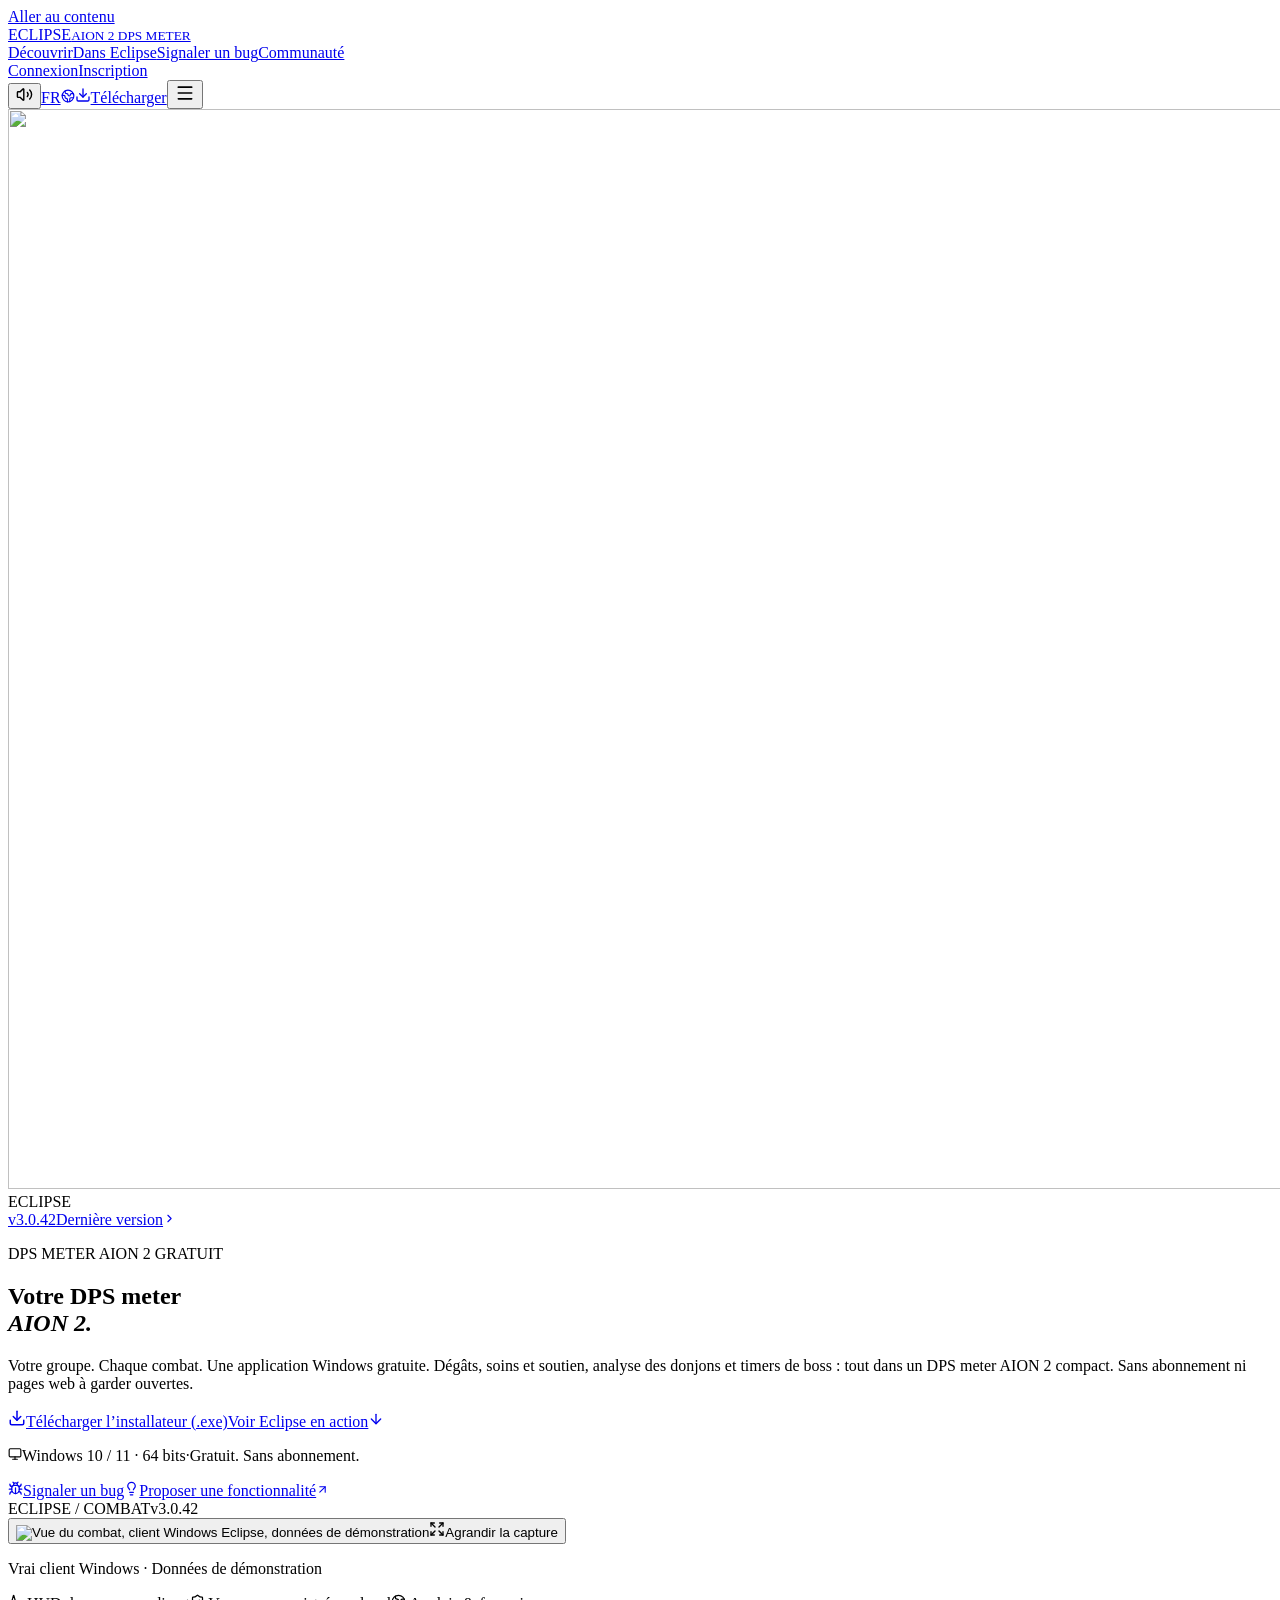
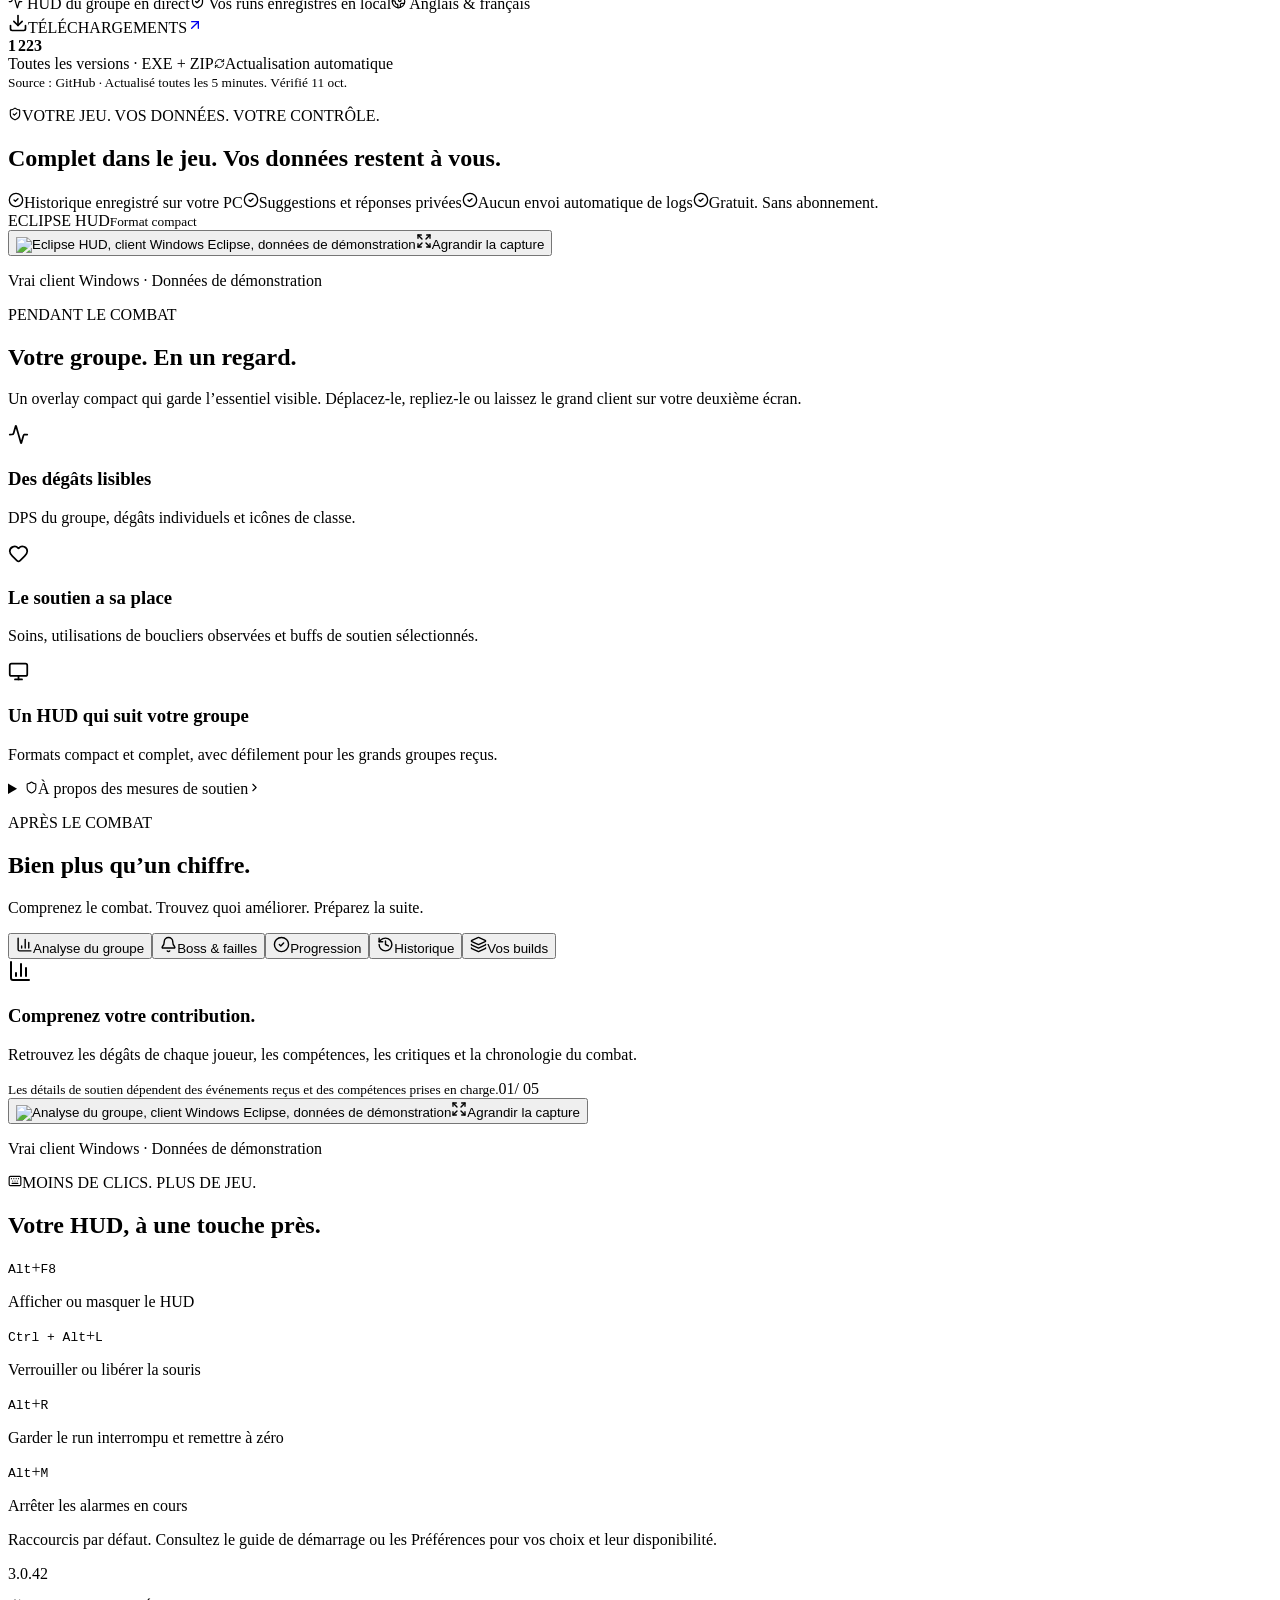
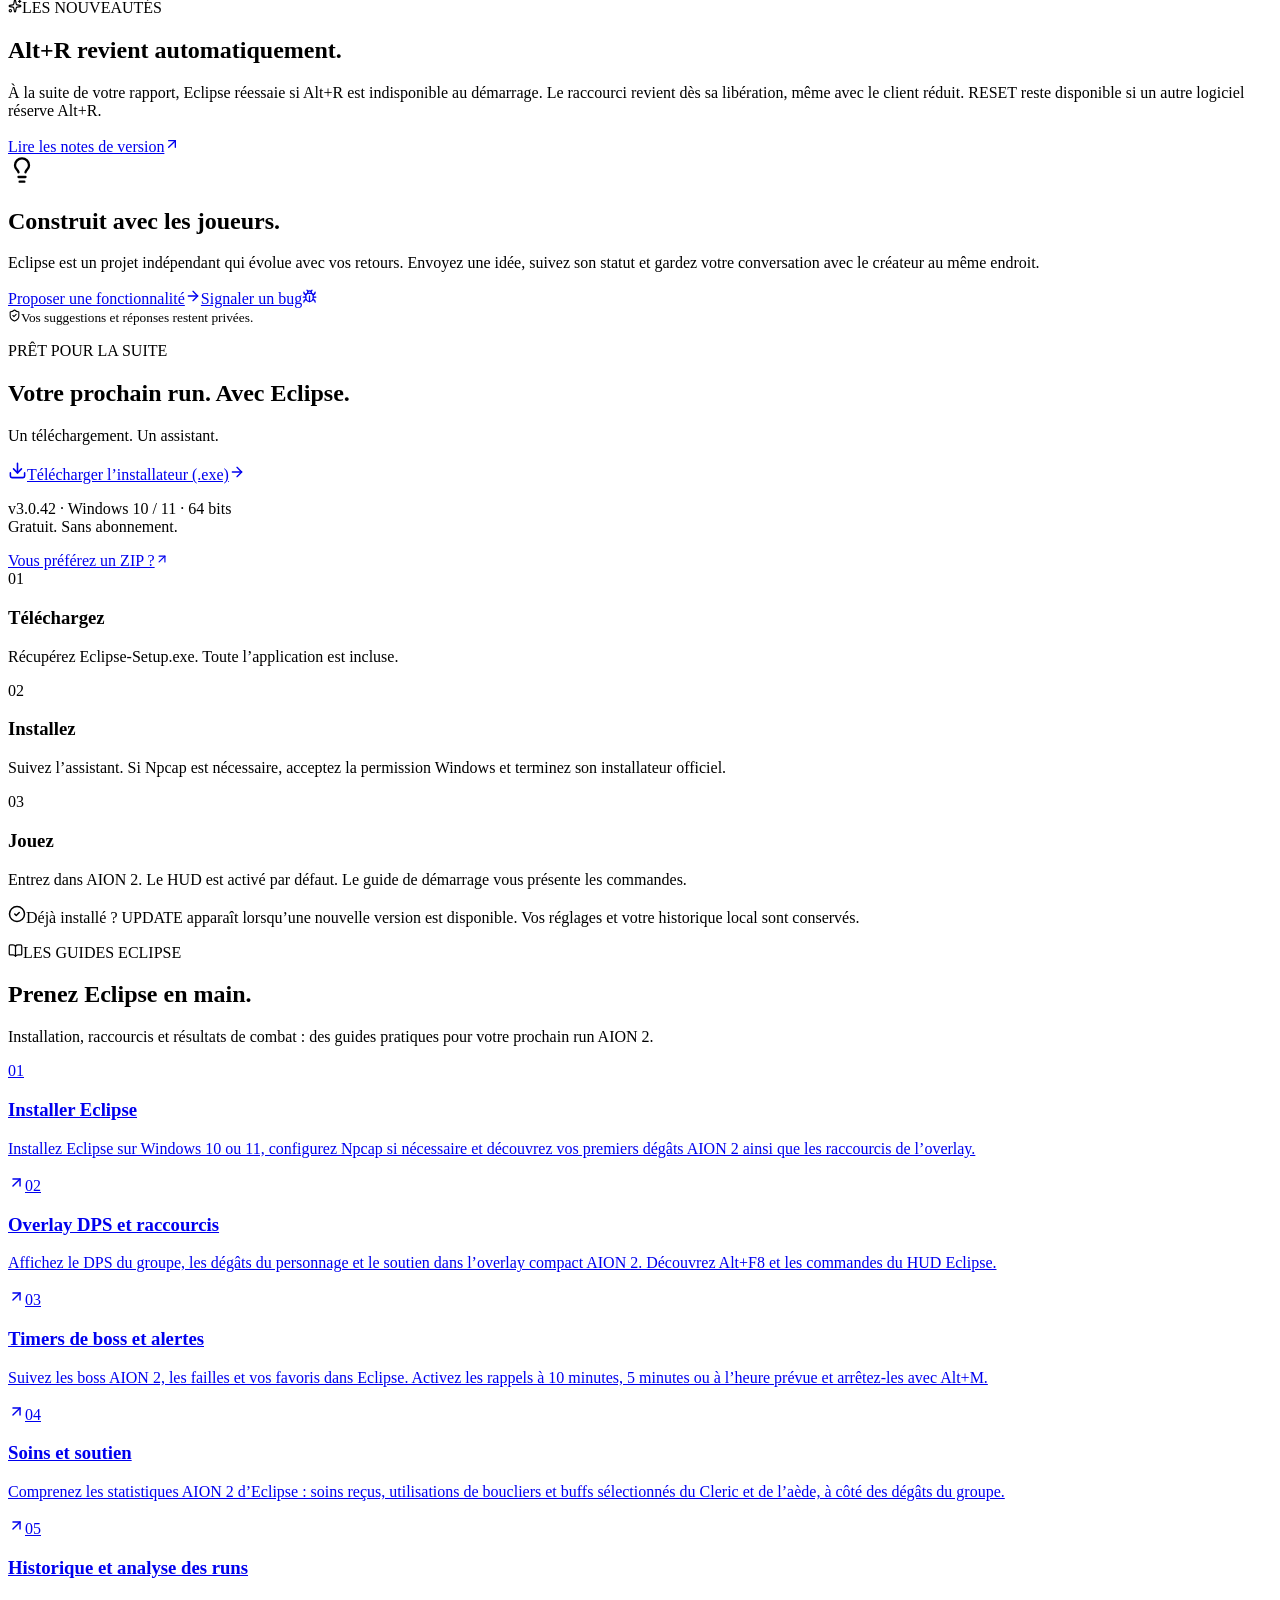
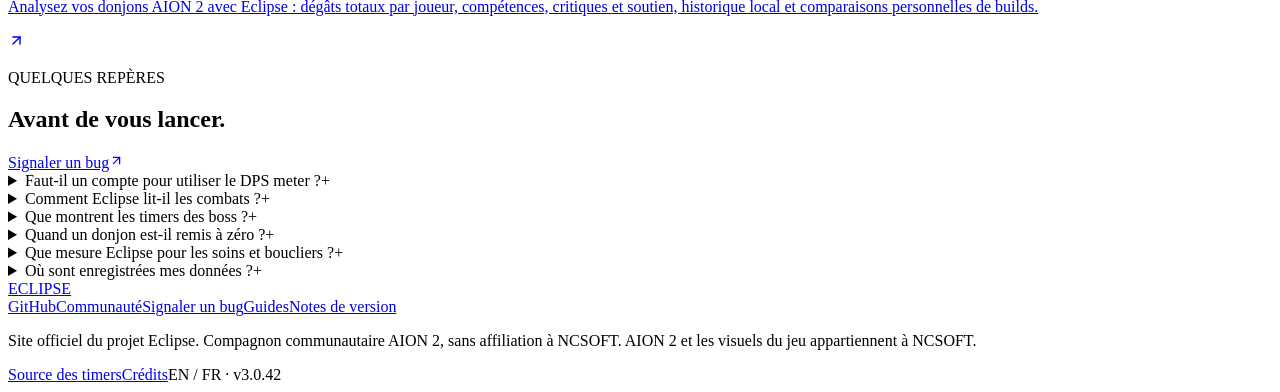
==== commit 635c23e5: "Release Eclipse 3.0.42: recover Alt+R after shortcut conflicts" ====
--- a/docs/fr/index.html
+++ b/docs/fr/index.html
@@ -9,7 +9,7 @@
 <link rel="icon" href="/Aion2-Eclipse/favicon.svg" type="image/svg+xml"><link rel="preconnect" href="https://fonts.googleapis.com"><link rel="preconnect" href="https://fonts.gstatic.com" crossorigin>
 <link rel="preload" as="image" href="/Aion2-Eclipse/world.webp" fetchpriority="high"><link rel="preload" as="image" href="/Aion2-Eclipse/eclipse-combat-v324.webp" fetchpriority="high">
 <link rel="stylesheet" href="/Aion2-Eclipse/assets/client-DRQ4ysRx.css">
-</head><body><div id="eclipse-root"><link rel="preload" as="image" href="/Aion2-Eclipse/world.webp" fetchPriority="high"/><link rel="preload" as="image" href="/Aion2-Eclipse/eclipse-combat-v324.webp" fetchPriority="high"/><a class="skip" href="#main">Aller au contenu</a><audio src="/Aion2-Eclipse/ambient.wav" loop="" preload="none"></audio><header class="navigation"><a class="brand" href="#"><span class="eclipse-mark" aria-hidden="true"></span><span>ECLIPSE<small>AION 2 DPS METER</small></span></a><nav aria-label="Navigation principale" class=""><a href="#experience">Découvrir</a><a href="#inside">Dans Eclipse</a><a href="#report">Signaler un bug</a><a class="" href="#community">Communauté</a></nav><div class="nav-tools"><div class="header-account"><a class="sign-in-link" href="#sign-in">Connexion</a><a class="register-link" href="#register">Inscription</a></div><button aria-pressed="true" data-playback="ready" class="sound icon-button" title="Composition d&#x27;ambiance originale pour ce site. La musique est activée par défaut. Si le navigateur bloque la lecture, elle démarre au premier clic ou à la première touche. Vous pouvez la couper ici." aria-label="Ambiance sonore: Activée"><svg xmlns="http://www.w3.org/2000/svg" width="17" height="17" viewBox="0 0 24 24" fill="none" stroke="currentColor" stroke-width="2" stroke-linecap="round" stroke-linejoin="round" class="lucide lucide-volume2 lucide-volume-2" aria-hidden="true"><path d="M11 4.702a.705.705 0 0 0-1.203-.498L6.413 7.587A1.4 1.4 0 0 1 5.416 8H3a1 1 0 0 0-1 1v6a1 1 0 0 0 1 1h2.416a1.4 1.4 0 0 1 .997.413l3.383 3.384A.705.705 0 0 0 11 19.298z"></path><path d="M16 9a5 5 0 0 1 0 6"></path><path d="M19.364 18.364a9 9 0 0 0 0-12.728"></path></svg></button><a class="language" href="/Aion2-Eclipse/" hrefLang="en" lang="en" aria-label="Read the website in English">FR<svg xmlns="http://www.w3.org/2000/svg" width="14" height="14" viewBox="0 0 24 24" fill="none" stroke="currentColor" stroke-width="2" stroke-linecap="round" stroke-linejoin="round" class="lucide lucide-earth" aria-hidden="true"><path d="M21.54 15H17a2 2 0 0 0-2 2v4.54"></path><path d="M7 3.34V5a3 3 0 0 0 3 3a2 2 0 0 1 2 2c0 1.1.9 2 2 2a2 2 0 0 0 2-2c0-1.1.9-2 2-2h3.17"></path><path d="M11 21.95V18a2 2 0 0 0-2-2a2 2 0 0 1-2-2v-1a2 2 0 0 0-2-2H2.05"></path><circle cx="12" cy="12" r="10"></circle></svg></a><a class="nav-download" href="https://github.com/Iota-Nine/Aion2-Eclipse/releases/latest/download/Eclipse-Setup.exe" aria-label="Télécharger l’installateur (.exe)"><svg xmlns="http://www.w3.org/2000/svg" width="16" height="16" viewBox="0 0 24 24" fill="none" stroke="currentColor" stroke-width="2" stroke-linecap="round" stroke-linejoin="round" class="lucide lucide-download" aria-hidden="true"><path d="M12 15V3"></path><path d="M21 15v4a2 2 0 0 1-2 2H5a2 2 0 0 1-2-2v-4"></path><path d="m7 10 5 5 5-5"></path></svg><span>Télécharger</span></a><button class="menu icon-button" aria-label="Ouvrir ou fermer la navigation" aria-expanded="false"><svg xmlns="http://www.w3.org/2000/svg" width="20" height="20" viewBox="0 0 24 24" fill="none" stroke="currentColor" stroke-width="2" stroke-linecap="round" stroke-linejoin="round" class="lucide lucide-menu" aria-hidden="true"><path d="M4 5h16"></path><path d="M4 12h16"></path><path d="M4 19h16"></path></svg></button></div></header><main id="main"><div><section class="hero" id="experience"><img class="hero-art" src="/Aion2-Eclipse/world.webp" alt="" width="1920" height="1080" fetchPriority="high" decoding="async"/><div class="hero-shade"></div><div class="hero-orbit" aria-hidden="true"></div><div class="hero-watermark" aria-hidden="true">ECLIPSE</div><div class="hero-inner"><div class="hero-copy"><a class="release-pill" href="https://github.com/Iota-Nine/Aion2-Eclipse/releases/latest" target="_blank" rel="noreferrer"><span class="live-dot"></span>v<!-- -->3.0.41<span>Dernière version</span><svg xmlns="http://www.w3.org/2000/svg" width="13" height="13" viewBox="0 0 24 24" fill="none" stroke="currentColor" stroke-width="2" stroke-linecap="round" stroke-linejoin="round" class="lucide lucide-chevron-right" aria-hidden="true"><path d="m9 18 6-6-6-6"></path></svg></a><p class="eyebrow">DPS METER AION 2 GRATUIT</p><h1>Votre DPS meter<br/><em>AION 2.</em></h1><p class="intro">Votre groupe. Chaque combat. Une application Windows gratuite. Dégâts, soins et soutien, analyse des donjons et timers de boss : tout dans un DPS meter AION 2 compact. Sans abonnement ni pages web à garder ouvertes.</p><div class="actions"><a class="primary" href="https://github.com/Iota-Nine/Aion2-Eclipse/releases/latest/download/Eclipse-Setup.exe"><svg xmlns="http://www.w3.org/2000/svg" width="18" height="18" viewBox="0 0 24 24" fill="none" stroke="currentColor" stroke-width="2" stroke-linecap="round" stroke-linejoin="round" class="lucide lucide-download" aria-hidden="true"><path d="M12 15V3"></path><path d="M21 15v4a2 2 0 0 1-2 2H5a2 2 0 0 1-2-2v-4"></path><path d="m7 10 5 5 5-5"></path></svg>Télécharger l’installateur (.exe)</a><a class="quiet" href="#inside">Voir Eclipse en action<svg xmlns="http://www.w3.org/2000/svg" width="16" height="16" viewBox="0 0 24 24" fill="none" stroke="currentColor" stroke-width="2" stroke-linecap="round" stroke-linejoin="round" class="lucide lucide-arrow-down" aria-hidden="true"><path d="M12 5v14"></path><path d="m19 12-7 7-7-7"></path></svg></a></div><p class="platform"><svg xmlns="http://www.w3.org/2000/svg" width="14" height="14" viewBox="0 0 24 24" fill="none" stroke="currentColor" stroke-width="2" stroke-linecap="round" stroke-linejoin="round" class="lucide lucide-monitor" aria-hidden="true"><rect width="20" height="14" x="2" y="3" rx="2"></rect><line x1="8" x2="16" y1="21" y2="21"></line><line x1="12" x2="12" y1="17" y2="21"></line></svg>Windows 10 / 11 · 64 bits<span>·</span>Gratuit. Sans abonnement.</p><div class="hero-feedback"><a href="#report"><svg xmlns="http://www.w3.org/2000/svg" width="15" height="15" viewBox="0 0 24 24" fill="none" stroke="currentColor" stroke-width="2" stroke-linecap="round" stroke-linejoin="round" class="lucide lucide-bug" aria-hidden="true"><path d="M12 20v-9"></path><path d="M14 7a4 4 0 0 1 4 4v3a6 6 0 0 1-12 0v-3a4 4 0 0 1 4-4z"></path><path d="M14.12 3.88 16 2"></path><path d="M21 21a4 4 0 0 0-3.81-4"></path><path d="M21 5a4 4 0 0 1-3.55 3.97"></path><path d="M22 13h-4"></path><path d="M3 21a4 4 0 0 1 3.81-4"></path><path d="M3 5a4 4 0 0 0 3.55 3.97"></path><path d="M6 13H2"></path><path d="m8 2 1.88 1.88"></path><path d="M9 7.13V6a3 3 0 1 1 6 0v1.13"></path></svg>Signaler un bug</a><a href="#suggest"><svg xmlns="http://www.w3.org/2000/svg" width="15" height="15" viewBox="0 0 24 24" fill="none" stroke="currentColor" stroke-width="2" stroke-linecap="round" stroke-linejoin="round" class="lucide lucide-lightbulb" aria-hidden="true"><path d="M15 14c.2-1 .7-1.7 1.5-2.5 1-.9 1.5-2.2 1.5-3.5A6 6 0 0 0 6 8c0 1 .2 2.2 1.5 3.5.7.7 1.3 1.5 1.5 2.5"></path><path d="M9 18h6"></path><path d="M10 22h4"></path></svg>Proposer une fonctionnalité<svg xmlns="http://www.w3.org/2000/svg" width="13" height="13" viewBox="0 0 24 24" fill="none" stroke="currentColor" stroke-width="2" stroke-linecap="round" stroke-linejoin="round" class="lucide lucide-arrow-up-right" aria-hidden="true"><path d="M7 7h10v10"></path><path d="M7 17 17 7"></path></svg></a></div></div><div class="hero-product"><div class="product-frame"><div class="frame-bar"><span class="frame-dots" aria-hidden="true"><i></i><i></i><i></i></span><span>ECLIPSE / COMBAT</span><span>v<!-- -->3.0.41</span></div><button class="hero-shot screenshot-button" aria-label="Agrandir la capture: Vue du combat"><img src="/Aion2-Eclipse/eclipse-combat-v324.webp" alt="Vue du combat, client Windows Eclipse, données de démonstration" width="1380" height="880" loading="eager" fetchPriority="high" decoding="async"/><span class="expand-hint"><svg xmlns="http://www.w3.org/2000/svg" width="16" height="16" viewBox="0 0 24 24" fill="none" stroke="currentColor" stroke-width="2" stroke-linecap="round" stroke-linejoin="round" class="lucide lucide-expand" aria-hidden="true"><path d="m15 15 6 6"></path><path d="m15 9 6-6"></path><path d="M21 16v5h-5"></path><path d="M21 8V3h-5"></path><path d="M3 16v5h5"></path><path d="m3 21 6-6"></path><path d="M3 8V3h5"></path><path d="M9 9 3 3"></path></svg>Agrandir la capture</span></button></div><p class="demo-note"><span></span>Vrai client Windows · Données de démonstration</p></div></div><div class="promise-row"><span><svg xmlns="http://www.w3.org/2000/svg" width="15" height="15" viewBox="0 0 24 24" fill="none" stroke="currentColor" stroke-width="2" stroke-linecap="round" stroke-linejoin="round" class="lucide lucide-activity" aria-hidden="true"><path d="M22 12h-2.48a2 2 0 0 0-1.93 1.46l-2.35 8.36a.25.25 0 0 1-.48 0L9.24 2.18a.25.25 0 0 0-.48 0l-2.35 8.36A2 2 0 0 1 4.49 12H2"></path></svg> <!-- -->HUD du groupe en direct</span><span><svg xmlns="http://www.w3.org/2000/svg" width="15" height="15" viewBox="0 0 24 24" fill="none" stroke="currentColor" stroke-width="2" stroke-linecap="round" stroke-linejoin="round" class="lucide lucide-shield-check" aria-hidden="true"><path d="M20 13c0 5-3.5 7.5-7.66 8.95a1 1 0 0 1-.67-.01C7.5 20.5 4 18 4 13V6a1 1 0 0 1 1-1c2 0 4.5-1.2 6.24-2.72a1.17 1.17 0 0 1 1.52 0C14.51 3.81 17 5 19 5a1 1 0 0 1 1 1z"></path><path d="m9 12 2 2 4-4"></path></svg> <!-- -->Vos runs enregistrés en local</span><span><svg xmlns="http://www.w3.org/2000/svg" width="15" height="15" viewBox="0 0 24 24" fill="none" stroke="currentColor" stroke-width="2" stroke-linecap="round" stroke-linejoin="round" class="lucide lucide-earth" aria-hidden="true"><path d="M21.54 15H17a2 2 0 0 0-2 2v4.54"></path><path d="M7 3.34V5a3 3 0 0 0 3 3a2 2 0 0 1 2 2c0 1.1.9 2 2 2a2 2 0 0 0 2-2c0-1.1.9-2 2-2h3.17"></path><path d="M11 21.95V18a2 2 0 0 0-2-2a2 2 0 0 1-2-2v-1a2 2 0 0 0-2-2H2.05"></path><circle cx="12" cy="12" r="10"></circle></svg> <!-- -->Anglais &amp; français</span></div></section><section class="confidence-strip section"><aside class="download-counter" aria-label="Total des téléchargements GitHub"><div class="counter-label"><span class="counter-icon"><svg xmlns="http://www.w3.org/2000/svg" width="20" height="20" viewBox="0 0 24 24" fill="none" stroke="currentColor" stroke-width="2" stroke-linecap="round" stroke-linejoin="round" class="lucide lucide-download" aria-hidden="true"><path d="M12 15V3"></path><path d="M21 15v4a2 2 0 0 1-2 2H5a2 2 0 0 1-2-2v-4"></path><path d="m7 10 5 5 5-5"></path></svg></span><span>TÉLÉCHARGEMENTS</span><a href="https://github.com/Iota-Nine/Aion2-Eclipse/releases" target="_blank" rel="noreferrer" aria-label="Voir les versions GitHub"><svg xmlns="http://www.w3.org/2000/svg" width="16" height="16" viewBox="0 0 24 24" fill="none" stroke="currentColor" stroke-width="2" stroke-linecap="round" stroke-linejoin="round" class="lucide lucide-arrow-up-right" aria-hidden="true"><path d="M7 7h10v10"></path><path d="M7 17 17 7"></path></svg></a></div><strong class="counter-number" aria-live="off">1 223</strong><div class="counter-meta"><span>Toutes les versions · EXE + ZIP</span><span class="counter-sync "><svg xmlns="http://www.w3.org/2000/svg" width="11" height="11" viewBox="0 0 24 24" fill="none" stroke="currentColor" stroke-width="2" stroke-linecap="round" stroke-linejoin="round" class="lucide lucide-refresh-cw" aria-hidden="true"><path d="M3 12a9 9 0 0 1 9-9 9.75 9.75 0 0 1 6.74 2.74L21 8"></path><path d="M21 3v5h-5"></path><path d="M21 12a9 9 0 0 1-9 9 9.75 9.75 0 0 1-6.74-2.74L3 16"></path><path d="M8 16H3v5"></path></svg>Actualisation automatique</span></div><small>Source : GitHub · Actualisé toutes les 5 minutes.<!-- --> <time dateTime="2026-10-11T23:28:10.072Z">Vérifié<!-- --> <!-- -->11 oct.</time></small></aside><div class="confidence-copy"><p class="eyebrow"><svg xmlns="http://www.w3.org/2000/svg" width="14" height="14" viewBox="0 0 24 24" fill="none" stroke="currentColor" stroke-width="2" stroke-linecap="round" stroke-linejoin="round" class="lucide lucide-shield-check" aria-hidden="true"><path d="M20 13c0 5-3.5 7.5-7.66 8.95a1 1 0 0 1-.67-.01C7.5 20.5 4 18 4 13V6a1 1 0 0 1 1-1c2 0 4.5-1.2 6.24-2.72a1.17 1.17 0 0 1 1.52 0C14.51 3.81 17 5 19 5a1 1 0 0 1 1 1z"></path><path d="m9 12 2 2 4-4"></path></svg>VOTRE JEU. VOS DONNÉES. VOTRE CONTRÔLE.</p><h2>Complet dans le jeu.
+</head><body><div id="eclipse-root"><link rel="preload" as="image" href="/Aion2-Eclipse/world.webp" fetchPriority="high"/><link rel="preload" as="image" href="/Aion2-Eclipse/eclipse-combat-v324.webp" fetchPriority="high"/><a class="skip" href="#main">Aller au contenu</a><audio src="/Aion2-Eclipse/ambient.wav" loop="" preload="none"></audio><header class="navigation"><a class="brand" href="#"><span class="eclipse-mark" aria-hidden="true"></span><span>ECLIPSE<small>AION 2 DPS METER</small></span></a><nav aria-label="Navigation principale" class=""><a href="#experience">Découvrir</a><a href="#inside">Dans Eclipse</a><a href="#report">Signaler un bug</a><a class="" href="#community">Communauté</a></nav><div class="nav-tools"><div class="header-account"><a class="sign-in-link" href="#sign-in">Connexion</a><a class="register-link" href="#register">Inscription</a></div><button aria-pressed="true" data-playback="ready" class="sound icon-button" title="Composition d&#x27;ambiance originale pour ce site. La musique est activée par défaut. Si le navigateur bloque la lecture, elle démarre au premier clic ou à la première touche. Vous pouvez la couper ici." aria-label="Ambiance sonore: Activée"><svg xmlns="http://www.w3.org/2000/svg" width="17" height="17" viewBox="0 0 24 24" fill="none" stroke="currentColor" stroke-width="2" stroke-linecap="round" stroke-linejoin="round" class="lucide lucide-volume2 lucide-volume-2" aria-hidden="true"><path d="M11 4.702a.705.705 0 0 0-1.203-.498L6.413 7.587A1.4 1.4 0 0 1 5.416 8H3a1 1 0 0 0-1 1v6a1 1 0 0 0 1 1h2.416a1.4 1.4 0 0 1 .997.413l3.383 3.384A.705.705 0 0 0 11 19.298z"></path><path d="M16 9a5 5 0 0 1 0 6"></path><path d="M19.364 18.364a9 9 0 0 0 0-12.728"></path></svg></button><a class="language" href="/Aion2-Eclipse/" hrefLang="en" lang="en" aria-label="Read the website in English">FR<svg xmlns="http://www.w3.org/2000/svg" width="14" height="14" viewBox="0 0 24 24" fill="none" stroke="currentColor" stroke-width="2" stroke-linecap="round" stroke-linejoin="round" class="lucide lucide-earth" aria-hidden="true"><path d="M21.54 15H17a2 2 0 0 0-2 2v4.54"></path><path d="M7 3.34V5a3 3 0 0 0 3 3a2 2 0 0 1 2 2c0 1.1.9 2 2 2a2 2 0 0 0 2-2c0-1.1.9-2 2-2h3.17"></path><path d="M11 21.95V18a2 2 0 0 0-2-2a2 2 0 0 1-2-2v-1a2 2 0 0 0-2-2H2.05"></path><circle cx="12" cy="12" r="10"></circle></svg></a><a class="nav-download" href="https://github.com/Iota-Nine/Aion2-Eclipse/releases/latest/download/Eclipse-Setup.exe" aria-label="Télécharger l’installateur (.exe)"><svg xmlns="http://www.w3.org/2000/svg" width="16" height="16" viewBox="0 0 24 24" fill="none" stroke="currentColor" stroke-width="2" stroke-linecap="round" stroke-linejoin="round" class="lucide lucide-download" aria-hidden="true"><path d="M12 15V3"></path><path d="M21 15v4a2 2 0 0 1-2 2H5a2 2 0 0 1-2-2v-4"></path><path d="m7 10 5 5 5-5"></path></svg><span>Télécharger</span></a><button class="menu icon-button" aria-label="Ouvrir ou fermer la navigation" aria-expanded="false"><svg xmlns="http://www.w3.org/2000/svg" width="20" height="20" viewBox="0 0 24 24" fill="none" stroke="currentColor" stroke-width="2" stroke-linecap="round" stroke-linejoin="round" class="lucide lucide-menu" aria-hidden="true"><path d="M4 5h16"></path><path d="M4 12h16"></path><path d="M4 19h16"></path></svg></button></div></header><main id="main"><div><section class="hero" id="experience"><img class="hero-art" src="/Aion2-Eclipse/world.webp" alt="" width="1920" height="1080" fetchPriority="high" decoding="async"/><div class="hero-shade"></div><div class="hero-orbit" aria-hidden="true"></div><div class="hero-watermark" aria-hidden="true">ECLIPSE</div><div class="hero-inner"><div class="hero-copy"><a class="release-pill" href="https://github.com/Iota-Nine/Aion2-Eclipse/releases/latest" target="_blank" rel="noreferrer"><span class="live-dot"></span>v<!-- -->3.0.42<span>Dernière version</span><svg xmlns="http://www.w3.org/2000/svg" width="13" height="13" viewBox="0 0 24 24" fill="none" stroke="currentColor" stroke-width="2" stroke-linecap="round" stroke-linejoin="round" class="lucide lucide-chevron-right" aria-hidden="true"><path d="m9 18 6-6-6-6"></path></svg></a><p class="eyebrow">DPS METER AION 2 GRATUIT</p><h1>Votre DPS meter<br/><em>AION 2.</em></h1><p class="intro">Votre groupe. Chaque combat. Une application Windows gratuite. Dégâts, soins et soutien, analyse des donjons et timers de boss : tout dans un DPS meter AION 2 compact. Sans abonnement ni pages web à garder ouvertes.</p><div class="actions"><a class="primary" href="https://github.com/Iota-Nine/Aion2-Eclipse/releases/latest/download/Eclipse-Setup.exe"><svg xmlns="http://www.w3.org/2000/svg" width="18" height="18" viewBox="0 0 24 24" fill="none" stroke="currentColor" stroke-width="2" stroke-linecap="round" stroke-linejoin="round" class="lucide lucide-download" aria-hidden="true"><path d="M12 15V3"></path><path d="M21 15v4a2 2 0 0 1-2 2H5a2 2 0 0 1-2-2v-4"></path><path d="m7 10 5 5 5-5"></path></svg>Télécharger l’installateur (.exe)</a><a class="quiet" href="#inside">Voir Eclipse en action<svg xmlns="http://www.w3.org/2000/svg" width="16" height="16" viewBox="0 0 24 24" fill="none" stroke="currentColor" stroke-width="2" stroke-linecap="round" stroke-linejoin="round" class="lucide lucide-arrow-down" aria-hidden="true"><path d="M12 5v14"></path><path d="m19 12-7 7-7-7"></path></svg></a></div><p class="platform"><svg xmlns="http://www.w3.org/2000/svg" width="14" height="14" viewBox="0 0 24 24" fill="none" stroke="currentColor" stroke-width="2" stroke-linecap="round" stroke-linejoin="round" class="lucide lucide-monitor" aria-hidden="true"><rect width="20" height="14" x="2" y="3" rx="2"></rect><line x1="8" x2="16" y1="21" y2="21"></line><line x1="12" x2="12" y1="17" y2="21"></line></svg>Windows 10 / 11 · 64 bits<span>·</span>Gratuit. Sans abonnement.</p><div class="hero-feedback"><a href="#report"><svg xmlns="http://www.w3.org/2000/svg" width="15" height="15" viewBox="0 0 24 24" fill="none" stroke="currentColor" stroke-width="2" stroke-linecap="round" stroke-linejoin="round" class="lucide lucide-bug" aria-hidden="true"><path d="M12 20v-9"></path><path d="M14 7a4 4 0 0 1 4 4v3a6 6 0 0 1-12 0v-3a4 4 0 0 1 4-4z"></path><path d="M14.12 3.88 16 2"></path><path d="M21 21a4 4 0 0 0-3.81-4"></path><path d="M21 5a4 4 0 0 1-3.55 3.97"></path><path d="M22 13h-4"></path><path d="M3 21a4 4 0 0 1 3.81-4"></path><path d="M3 5a4 4 0 0 0 3.55 3.97"></path><path d="M6 13H2"></path><path d="m8 2 1.88 1.88"></path><path d="M9 7.13V6a3 3 0 1 1 6 0v1.13"></path></svg>Signaler un bug</a><a href="#suggest"><svg xmlns="http://www.w3.org/2000/svg" width="15" height="15" viewBox="0 0 24 24" fill="none" stroke="currentColor" stroke-width="2" stroke-linecap="round" stroke-linejoin="round" class="lucide lucide-lightbulb" aria-hidden="true"><path d="M15 14c.2-1 .7-1.7 1.5-2.5 1-.9 1.5-2.2 1.5-3.5A6 6 0 0 0 6 8c0 1 .2 2.2 1.5 3.5.7.7 1.3 1.5 1.5 2.5"></path><path d="M9 18h6"></path><path d="M10 22h4"></path></svg>Proposer une fonctionnalité<svg xmlns="http://www.w3.org/2000/svg" width="13" height="13" viewBox="0 0 24 24" fill="none" stroke="currentColor" stroke-width="2" stroke-linecap="round" stroke-linejoin="round" class="lucide lucide-arrow-up-right" aria-hidden="true"><path d="M7 7h10v10"></path><path d="M7 17 17 7"></path></svg></a></div></div><div class="hero-product"><div class="product-frame"><div class="frame-bar"><span class="frame-dots" aria-hidden="true"><i></i><i></i><i></i></span><span>ECLIPSE / COMBAT</span><span>v<!-- -->3.0.42</span></div><button class="hero-shot screenshot-button" aria-label="Agrandir la capture: Vue du combat"><img src="/Aion2-Eclipse/eclipse-combat-v324.webp" alt="Vue du combat, client Windows Eclipse, données de démonstration" width="1380" height="880" loading="eager" fetchPriority="high" decoding="async"/><span class="expand-hint"><svg xmlns="http://www.w3.org/2000/svg" width="16" height="16" viewBox="0 0 24 24" fill="none" stroke="currentColor" stroke-width="2" stroke-linecap="round" stroke-linejoin="round" class="lucide lucide-expand" aria-hidden="true"><path d="m15 15 6 6"></path><path d="m15 9 6-6"></path><path d="M21 16v5h-5"></path><path d="M21 8V3h-5"></path><path d="M3 16v5h5"></path><path d="m3 21 6-6"></path><path d="M3 8V3h5"></path><path d="M9 9 3 3"></path></svg>Agrandir la capture</span></button></div><p class="demo-note"><span></span>Vrai client Windows · Données de démonstration</p></div></div><div class="promise-row"><span><svg xmlns="http://www.w3.org/2000/svg" width="15" height="15" viewBox="0 0 24 24" fill="none" stroke="currentColor" stroke-width="2" stroke-linecap="round" stroke-linejoin="round" class="lucide lucide-activity" aria-hidden="true"><path d="M22 12h-2.48a2 2 0 0 0-1.93 1.46l-2.35 8.36a.25.25 0 0 1-.48 0L9.24 2.18a.25.25 0 0 0-.48 0l-2.35 8.36A2 2 0 0 1 4.49 12H2"></path></svg> <!-- -->HUD du groupe en direct</span><span><svg xmlns="http://www.w3.org/2000/svg" width="15" height="15" viewBox="0 0 24 24" fill="none" stroke="currentColor" stroke-width="2" stroke-linecap="round" stroke-linejoin="round" class="lucide lucide-shield-check" aria-hidden="true"><path d="M20 13c0 5-3.5 7.5-7.66 8.95a1 1 0 0 1-.67-.01C7.5 20.5 4 18 4 13V6a1 1 0 0 1 1-1c2 0 4.5-1.2 6.24-2.72a1.17 1.17 0 0 1 1.52 0C14.51 3.81 17 5 19 5a1 1 0 0 1 1 1z"></path><path d="m9 12 2 2 4-4"></path></svg> <!-- -->Vos runs enregistrés en local</span><span><svg xmlns="http://www.w3.org/2000/svg" width="15" height="15" viewBox="0 0 24 24" fill="none" stroke="currentColor" stroke-width="2" stroke-linecap="round" stroke-linejoin="round" class="lucide lucide-earth" aria-hidden="true"><path d="M21.54 15H17a2 2 0 0 0-2 2v4.54"></path><path d="M7 3.34V5a3 3 0 0 0 3 3a2 2 0 0 1 2 2c0 1.1.9 2 2 2a2 2 0 0 0 2-2c0-1.1.9-2 2-2h3.17"></path><path d="M11 21.95V18a2 2 0 0 0-2-2a2 2 0 0 1-2-2v-1a2 2 0 0 0-2-2H2.05"></path><circle cx="12" cy="12" r="10"></circle></svg> <!-- -->Anglais &amp; français</span></div></section><section class="confidence-strip section"><aside class="download-counter" aria-label="Total des téléchargements GitHub"><div class="counter-label"><span class="counter-icon"><svg xmlns="http://www.w3.org/2000/svg" width="20" height="20" viewBox="0 0 24 24" fill="none" stroke="currentColor" stroke-width="2" stroke-linecap="round" stroke-linejoin="round" class="lucide lucide-download" aria-hidden="true"><path d="M12 15V3"></path><path d="M21 15v4a2 2 0 0 1-2 2H5a2 2 0 0 1-2-2v-4"></path><path d="m7 10 5 5 5-5"></path></svg></span><span>TÉLÉCHARGEMENTS</span><a href="https://github.com/Iota-Nine/Aion2-Eclipse/releases" target="_blank" rel="noreferrer" aria-label="Voir les versions GitHub"><svg xmlns="http://www.w3.org/2000/svg" width="16" height="16" viewBox="0 0 24 24" fill="none" stroke="currentColor" stroke-width="2" stroke-linecap="round" stroke-linejoin="round" class="lucide lucide-arrow-up-right" aria-hidden="true"><path d="M7 7h10v10"></path><path d="M7 17 17 7"></path></svg></a></div><strong class="counter-number" aria-live="off">1 223</strong><div class="counter-meta"><span>Toutes les versions · EXE + ZIP</span><span class="counter-sync "><svg xmlns="http://www.w3.org/2000/svg" width="11" height="11" viewBox="0 0 24 24" fill="none" stroke="currentColor" stroke-width="2" stroke-linecap="round" stroke-linejoin="round" class="lucide lucide-refresh-cw" aria-hidden="true"><path d="M3 12a9 9 0 0 1 9-9 9.75 9.75 0 0 1 6.74 2.74L21 8"></path><path d="M21 3v5h-5"></path><path d="M21 12a9 9 0 0 1-9 9 9.75 9.75 0 0 1-6.74-2.74L3 16"></path><path d="M8 16H3v5"></path></svg>Actualisation automatique</span></div><small>Source : GitHub · Actualisé toutes les 5 minutes.<!-- --> <time dateTime="2026-10-11T23:28:10.072Z">Vérifié<!-- --> <!-- -->11 oct.</time></small></aside><div class="confidence-copy"><p class="eyebrow"><svg xmlns="http://www.w3.org/2000/svg" width="14" height="14" viewBox="0 0 24 24" fill="none" stroke="currentColor" stroke-width="2" stroke-linecap="round" stroke-linejoin="round" class="lucide lucide-shield-check" aria-hidden="true"><path d="M20 13c0 5-3.5 7.5-7.66 8.95a1 1 0 0 1-.67-.01C7.5 20.5 4 18 4 13V6a1 1 0 0 1 1-1c2 0 4.5-1.2 6.24-2.72a1.17 1.17 0 0 1 1.52 0C14.51 3.81 17 5 19 5a1 1 0 0 1 1 1z"></path><path d="m9 12 2 2 4-4"></path></svg>VOTRE JEU. VOS DONNÉES. VOTRE CONTRÔLE.</p><h2>Complet dans le jeu.
 Vos données restent à vous.</h2><div class="confidence-points"><span><svg xmlns="http://www.w3.org/2000/svg" width="16" height="16" viewBox="0 0 24 24" fill="none" stroke="currentColor" stroke-width="2" stroke-linecap="round" stroke-linejoin="round" class="lucide lucide-circle-check" aria-hidden="true"><circle cx="12" cy="12" r="10"></circle><path d="m9 12 2 2 4-4"></path></svg>Historique enregistré sur votre PC</span><span><svg xmlns="http://www.w3.org/2000/svg" width="16" height="16" viewBox="0 0 24 24" fill="none" stroke="currentColor" stroke-width="2" stroke-linecap="round" stroke-linejoin="round" class="lucide lucide-circle-check" aria-hidden="true"><circle cx="12" cy="12" r="10"></circle><path d="m9 12 2 2 4-4"></path></svg>Suggestions et réponses privées</span><span><svg xmlns="http://www.w3.org/2000/svg" width="16" height="16" viewBox="0 0 24 24" fill="none" stroke="currentColor" stroke-width="2" stroke-linecap="round" stroke-linejoin="round" class="lucide lucide-circle-check" aria-hidden="true"><circle cx="12" cy="12" r="10"></circle><path d="m9 12 2 2 4-4"></path></svg>Aucun envoi automatique de logs</span><span><svg xmlns="http://www.w3.org/2000/svg" width="16" height="16" viewBox="0 0 24 24" fill="none" stroke="currentColor" stroke-width="2" stroke-linecap="round" stroke-linejoin="round" class="lucide lucide-circle-check" aria-hidden="true"><circle cx="12" cy="12" r="10"></circle><path d="m9 12 2 2 4-4"></path></svg>Gratuit. Sans abonnement.</span></div></div></section><section class="hud-section section"><div class="hud-stage"><div class="hud-aura" aria-hidden="true"></div><div class="hud-stage-label"><span class="live-dot"></span>ECLIPSE HUD<small>Format compact</small></div><button class="hud-image screenshot-button" aria-label="Agrandir la capture: Eclipse HUD"><img src="/Aion2-Eclipse/eclipse-hud-v324.webp" alt="Eclipse HUD, client Windows Eclipse, données de démonstration" width="340" height="340" loading="lazy" fetchPriority="auto" decoding="async"/><span class="expand-hint"><svg xmlns="http://www.w3.org/2000/svg" width="16" height="16" viewBox="0 0 24 24" fill="none" stroke="currentColor" stroke-width="2" stroke-linecap="round" stroke-linejoin="round" class="lucide lucide-expand" aria-hidden="true"><path d="m15 15 6 6"></path><path d="m15 9 6-6"></path><path d="M21 16v5h-5"></path><path d="M21 8V3h-5"></path><path d="M3 16v5h5"></path><path d="m3 21 6-6"></path><path d="M3 8V3h5"></path><path d="M9 9 3 3"></path></svg>Agrandir la capture</span></button><p class="demo-note">Vrai client Windows · Données de démonstration</p></div><div class="hud-copy"><p class="eyebrow">PENDANT LE COMBAT</p><h2>Votre groupe.
-En un regard.</h2><p class="section-description">Un overlay compact qui garde l’essentiel visible. Déplacez-le, repliez-le ou laissez le grand client sur votre deuxième écran.</p><div class="hud-benefits"><div><span class="benefit-icon tone-0"><svg xmlns="http://www.w3.org/2000/svg" width="21" height="21" viewBox="0 0 24 24" fill="none" stroke="currentColor" stroke-width="2" stroke-linecap="round" stroke-linejoin="round" class="lucide lucide-activity" aria-hidden="true"><path d="M22 12h-2.48a2 2 0 0 0-1.93 1.46l-2.35 8.36a.25.25 0 0 1-.48 0L9.24 2.18a.25.25 0 0 0-.48 0l-2.35 8.36A2 2 0 0 1 4.49 12H2"></path></svg></span><div><h3>Des dégâts lisibles</h3><p>DPS du groupe, dégâts individuels et icônes de classe.</p></div></div><div><span class="benefit-icon tone-1"><svg xmlns="http://www.w3.org/2000/svg" width="21" height="21" viewBox="0 0 24 24" fill="none" stroke="currentColor" stroke-width="2" stroke-linecap="round" stroke-linejoin="round" class="lucide lucide-heart" aria-hidden="true"><path d="M2 9.5a5.5 5.5 0 0 1 9.591-3.676.56.56 0 0 0 .818 0A5.49 5.49 0 0 1 22 9.5c0 2.29-1.5 4-3 5.5l-5.492 5.313a2 2 0 0 1-3 .019L5 15c-1.5-1.5-3-3.2-3-5.5"></path></svg></span><div><h3>Le soutien a sa place</h3><p>Soins, utilisations de boucliers observées et buffs de soutien sélectionnés.</p></div></div><div><span class="benefit-icon tone-2"><svg xmlns="http://www.w3.org/2000/svg" width="21" height="21" viewBox="0 0 24 24" fill="none" stroke="currentColor" stroke-width="2" stroke-linecap="round" stroke-linejoin="round" class="lucide lucide-monitor" aria-hidden="true"><rect width="20" height="14" x="2" y="3" rx="2"></rect><line x1="8" x2="16" y1="21" y2="21"></line><line x1="12" x2="12" y1="17" y2="21"></line></svg></span><div><h3>Un HUD qui suit votre groupe</h3><p>Formats compact et complet, avec défilement pour les grands groupes reçus.</p></div></div></div><details class="measurement-note"><summary><svg xmlns="http://www.w3.org/2000/svg" width="13" height="13" viewBox="0 0 24 24" fill="none" stroke="currentColor" stroke-width="2" stroke-linecap="round" stroke-linejoin="round" class="lucide lucide-shield" aria-hidden="true"><path d="M20 13c0 5-3.5 7.5-7.66 8.95a1 1 0 0 1-.67-.01C7.5 20.5 4 18 4 13V6a1 1 0 0 1 1-1c2 0 4.5-1.2 6.24-2.72a1.17 1.17 0 0 1 1.52 0C14.51 3.81 17 5 19 5a1 1 0 0 1 1 1z"></path></svg>À propos des mesures de soutien<svg xmlns="http://www.w3.org/2000/svg" width="13" height="13" viewBox="0 0 24 24" fill="none" stroke="currentColor" stroke-width="2" stroke-linecap="round" stroke-linejoin="round" class="lucide lucide-chevron-right" aria-hidden="true"><path d="m9 18 6-6-6-6"></path></svg></summary><p>Utilisations et durées reçues pour les boucliers pris en charge. PV, absorption et uptime réel inconnus.</p></details></div></section><section class="inside-section section" id="inside"><div class="section-heading"><div><p class="eyebrow">APRÈS LE COMBAT</p><h2>Bien plus qu’un chiffre.</h2></div><p>Comprenez le combat. Trouvez quoi améliorer. Préparez la suite.</p></div><div class="product-tabs" role="tablist" aria-label="Bien plus qu’un chiffre."><button id="shot-tab-0" role="tab" aria-selected="true" aria-controls="shot-panel" tabindex="0"><svg xmlns="http://www.w3.org/2000/svg" width="17" height="17" viewBox="0 0 24 24" fill="none" stroke="currentColor" stroke-width="2" stroke-linecap="round" stroke-linejoin="round" class="lucide lucide-chart-column" aria-hidden="true"><path d="M3 3v16a2 2 0 0 0 2 2h16"></path><path d="M18 17V9"></path><path d="M13 17V5"></path><path d="M8 17v-3"></path></svg>Analyse du groupe</button><button id="shot-tab-1" role="tab" aria-selected="false" aria-controls="shot-panel" tabindex="-1"><svg xmlns="http://www.w3.org/2000/svg" width="17" height="17" viewBox="0 0 24 24" fill="none" stroke="currentColor" stroke-width="2" stroke-linecap="round" stroke-linejoin="round" class="lucide lucide-bell" aria-hidden="true"><path d="M10.268 21a2 2 0 0 0 3.464 0"></path><path d="M3.262 15.326A1 1 0 0 0 4 17h16a1 1 0 0 0 .74-1.673C19.41 13.956 18 12.499 18 8A6 6 0 0 0 6 8c0 4.499-1.411 5.956-2.738 7.326"></path></svg>Boss &amp; failles</button><button id="shot-tab-2" role="tab" aria-selected="false" aria-controls="shot-panel" tabindex="-1"><svg xmlns="http://www.w3.org/2000/svg" width="17" height="17" viewBox="0 0 24 24" fill="none" stroke="currentColor" stroke-width="2" stroke-linecap="round" stroke-linejoin="round" class="lucide lucide-circle-check" aria-hidden="true"><circle cx="12" cy="12" r="10"></circle><path d="m9 12 2 2 4-4"></path></svg>Progression</button><button id="shot-tab-3" role="tab" aria-selected="false" aria-controls="shot-panel" tabindex="-1"><svg xmlns="http://www.w3.org/2000/svg" width="17" height="17" viewBox="0 0 24 24" fill="none" stroke="currentColor" stroke-width="2" stroke-linecap="round" stroke-linejoin="round" class="lucide lucide-rotate-ccw-clock" aria-hidden="true"><path d="M3 12a9 9 0 1 0 9-9 9.75 9.75 0 0 0-6.74 2.74L3 8"></path><path d="M3 3v5h5"></path><path d="M12 7v5l4 2"></path></svg>Historique</button><button id="shot-tab-4" role="tab" aria-selected="false" aria-controls="shot-panel" tabindex="-1"><svg xmlns="http://www.w3.org/2000/svg" width="17" height="17" viewBox="0 0 24 24" fill="none" stroke="currentColor" stroke-width="2" stroke-linecap="round" stroke-linejoin="round" class="lucide lucide-layers" aria-hidden="true"><path d="M12.83 2.18a2 2 0 0 0-1.66 0L2.6 6.08a1 1 0 0 0 0 1.83l8.58 3.91a2 2 0 0 0 1.66 0l8.58-3.9a1 1 0 0 0 0-1.83z"></path><path d="M2 12a1 1 0 0 0 .58.91l8.6 3.91a2 2 0 0 0 1.65 0l8.58-3.9A1 1 0 0 0 22 12"></path><path d="M2 17a1 1 0 0 0 .58.91l8.6 3.91a2 2 0 0 0 1.65 0l8.58-3.9A1 1 0 0 0 22 17"></path></svg>Vos builds</button></div><div id="shot-panel" role="tabpanel" aria-labelledby="shot-tab-0" class="showcase-panel"><div class="showcase-copy"><span class="showcase-icon"><svg xmlns="http://www.w3.org/2000/svg" width="24" height="24" viewBox="0 0 24 24" fill="none" stroke="currentColor" stroke-width="2" stroke-linecap="round" stroke-linejoin="round" class="lucide lucide-chart-column" aria-hidden="true"><path d="M3 3v16a2 2 0 0 0 2 2h16"></path><path d="M18 17V9"></path><path d="M13 17V5"></path><path d="M8 17v-3"></path></svg></span><h3>Comprenez votre contribution.</h3><p>Retrouvez les dégâts de chaque joueur, les compétences, les critiques et la chronologie du combat.</p><small>Les détails de soutien dépendent des événements reçus et des compétences prises en charge.</small><span class="showcase-count">0<!-- -->1<span>/ 05</span></span></div><div class="showcase-image"><button class="gallery-shot screenshot-button" aria-label="Agrandir la capture: Analyse du groupe"><img src="/Aion2-Eclipse/eclipse-analysis-v324.webp" alt="Analyse du groupe, client Windows Eclipse, données de démonstration" width="1380" height="880" loading="lazy" fetchPriority="auto" decoding="async"/><span class="expand-hint"><svg xmlns="http://www.w3.org/2000/svg" width="16" height="16" viewBox="0 0 24 24" fill="none" stroke="currentColor" stroke-width="2" stroke-linecap="round" stroke-linejoin="round" class="lucide lucide-expand" aria-hidden="true"><path d="m15 15 6 6"></path><path d="m15 9 6-6"></path><path d="M21 16v5h-5"></path><path d="M21 8V3h-5"></path><path d="M3 16v5h5"></path><path d="m3 21 6-6"></path><path d="M3 8V3h5"></path><path d="M9 9 3 3"></path></svg>Agrandir la capture</span></button><p class="demo-note">Vrai client Windows · Données de démonstration</p></div></div></section><section class="shortcuts-section section"><div class="section-heading"><div><p class="eyebrow"><svg xmlns="http://www.w3.org/2000/svg" width="14" height="14" viewBox="0 0 24 24" fill="none" stroke="currentColor" stroke-width="2" stroke-linecap="round" stroke-linejoin="round" class="lucide lucide-keyboard" aria-hidden="true"><path d="M10 8h.01"></path><path d="M12 12h.01"></path><path d="M14 8h.01"></path><path d="M16 12h.01"></path><path d="M18 8h.01"></path><path d="M6 8h.01"></path><path d="M7 16h10"></path><path d="M8 12h.01"></path><rect width="20" height="16" x="2" y="4" rx="2"></rect></svg>MOINS DE CLICS. PLUS DE JEU.</p><h2>Votre HUD, à une touche près.</h2></div></div><div class="shortcut-grid"><div class="shortcut-item"><div><kbd>Alt</kbd><span>+</span><kbd>F8</kbd></div><p>Afficher ou masquer le HUD</p></div><div class="shortcut-item"><div><kbd>Ctrl + Alt</kbd><span>+</span><kbd>L</kbd></div><p>Verrouiller ou libérer la souris</p></div><div class="shortcut-item"><div><kbd>Alt</kbd><span>+</span><kbd>R</kbd></div><p>Garder le run interrompu et remettre à zéro</p></div><div class="shortcut-item"><div><kbd>Alt</kbd><span>+</span><kbd>M</kbd></div><p>Arrêter les alarmes en cours</p></div></div><p class="small-note">Raccourcis par défaut. Consultez le guide de démarrage ou les Préférences pour vos choix et leur disponibilité.</p></section><section class="release-community section"><article class="release-card"><span class="release-number">3.0.41</span><p class="eyebrow"><svg xmlns="http://www.w3.org/2000/svg" width="14" height="14" viewBox="0 0 24 24" fill="none" stroke="currentColor" stroke-width="2" stroke-linecap="round" stroke-linejoin="round" class="lucide lucide-sparkles" aria-hidden="true"><path d="M11.017 2.814a1 1 0 0 1 1.966 0l1.051 5.558a2 2 0 0 0 1.594 1.594l5.558 1.051a1 1 0 0 1 0 1.966l-5.558 1.051a2 2 0 0 0-1.594 1.594l-1.051 5.558a1 1 0 0 1-1.966 0l-1.051-5.558a2 2 0 0 0-1.594-1.594l-5.558-1.051a1 1 0 0 1 0-1.966l5.558-1.051a2 2 0 0 0 1.594-1.594z"></path><path d="M20 2v4"></path><path d="M22 4h-4"></path><circle cx="4" cy="20" r="2"></circle></svg>LES NOUVEAUTÉS</p><h2>Le groupe actuel dans le HUD.</h2><p>À la suite de votre signalement, le HUD suit le groupe actuel après un donjon terminé ou interrompu. Quitter le groupe réaffiche votre personnage seul ; l’historique et les statistiques par boss conservent le run précédent.</p><a class="text-link" href="https://github.com/Iota-Nine/Aion2-Eclipse/releases/tag/v3.0.41" target="_blank" rel="noreferrer">Lire les notes de version<svg xmlns="http://www.w3.org/2000/svg" width="16" height="16" viewBox="0 0 24 24" fill="none" stroke="currentColor" stroke-width="2" stroke-linecap="round" stroke-linejoin="round" class="lucide lucide-arrow-up-right" aria-hidden="true"><path d="M7 7h10v10"></path><path d="M7 17 17 7"></path></svg></a></article><article class="community-card"><div class="community-card-icon"><svg xmlns="http://www.w3.org/2000/svg" width="28" height="28" viewBox="0 0 24 24" fill="none" stroke="currentColor" stroke-width="2" stroke-linecap="round" stroke-linejoin="round" class="lucide lucide-lightbulb" aria-hidden="true"><path d="M15 14c.2-1 .7-1.7 1.5-2.5 1-.9 1.5-2.2 1.5-3.5A6 6 0 0 0 6 8c0 1 .2 2.2 1.5 3.5.7.7 1.3 1.5 1.5 2.5"></path><path d="M9 18h6"></path><path d="M10 22h4"></path></svg></div><h2>Construit avec les joueurs.</h2><p>Eclipse est un projet indépendant qui évolue avec vos retours. Envoyez une idée, suivez son statut et gardez votre conversation avec le créateur au même endroit.</p><div class="actions"><a class="secondary" href="#suggest">Proposer une fonctionnalité<svg xmlns="http://www.w3.org/2000/svg" width="16" height="16" viewBox="0 0 24 24" fill="none" stroke="currentColor" stroke-width="2" stroke-linecap="round" stroke-linejoin="round" class="lucide lucide-arrow-right" aria-hidden="true"><path d="M5 12h14"></path><path d="m12 5 7 7-7 7"></path></svg></a><a class="secondary report-feature" href="#report">Signaler un bug<svg xmlns="http://www.w3.org/2000/svg" width="15" height="15" viewBox="0 0 24 24" fill="none" stroke="currentColor" stroke-width="2" stroke-linecap="round" stroke-linejoin="round" class="lucide lucide-bug" aria-hidden="true"><path d="M12 20v-9"></path><path d="M14 7a4 4 0 0 1 4 4v3a6 6 0 0 1-12 0v-3a4 4 0 0 1 4-4z"></path><path d="M14.12 3.88 16 2"></path><path d="M21 21a4 4 0 0 0-3.81-4"></path><path d="M21 5a4 4 0 0 1-3.55 3.97"></path><path d="M22 13h-4"></path><path d="M3 21a4 4 0 0 1 3.81-4"></path><path d="M3 5a4 4 0 0 0 3.55 3.97"></path><path d="M6 13H2"></path><path d="m8 2 1.88 1.88"></path><path d="M9 7.13V6a3 3 0 1 1 6 0v1.13"></path></svg></a></div><small><svg xmlns="http://www.w3.org/2000/svg" width="13" height="13" viewBox="0 0 24 24" fill="none" stroke="currentColor" stroke-width="2" stroke-linecap="round" stroke-linejoin="round" class="lucide lucide-shield-check" aria-hidden="true"><path d="M20 13c0 5-3.5 7.5-7.66 8.95a1 1 0 0 1-.67-.01C7.5 20.5 4 18 4 13V6a1 1 0 0 1 1-1c2 0 4.5-1.2 6.24-2.72a1.17 1.17 0 0 1 1.52 0C14.51 3.81 17 5 19 5a1 1 0 0 1 1 1z"></path><path d="m9 12 2 2 4-4"></path></svg>Vos suggestions et réponses restent privées.</small></article></section><section class="download-section section" id="download"><div class="download-glow" aria-hidden="true"></div><div class="download-lead"><p class="eyebrow">PRÊT POUR LA SUITE</p><h2>Votre prochain run.
-Avec Eclipse.</h2><p>Un téléchargement. Un assistant.</p><a class="primary" href="https://github.com/Iota-Nine/Aion2-Eclipse/releases/latest/download/Eclipse-Setup.exe"><svg xmlns="http://www.w3.org/2000/svg" width="19" height="19" viewBox="0 0 24 24" fill="none" stroke="currentColor" stroke-width="2" stroke-linecap="round" stroke-linejoin="round" class="lucide lucide-download" aria-hidden="true"><path d="M12 15V3"></path><path d="M21 15v4a2 2 0 0 1-2 2H5a2 2 0 0 1-2-2v-4"></path><path d="m7 10 5 5 5-5"></path></svg>Télécharger l’installateur (.exe)<svg xmlns="http://www.w3.org/2000/svg" width="16" height="16" viewBox="0 0 24 24" fill="none" stroke="currentColor" stroke-width="2" stroke-linecap="round" stroke-linejoin="round" class="lucide lucide-arrow-right" aria-hidden="true"><path d="M5 12h14"></path><path d="m12 5 7 7-7 7"></path></svg></a><p class="platform">v<!-- -->3.0.41<!-- --> · <!-- -->Windows 10 / 11 · 64 bits<br/>Gratuit. Sans abonnement.</p><a class="text-link" href="https://github.com/Iota-Nine/Aion2-Eclipse/releases/latest" target="_blank" rel="noreferrer">Vous préférez un ZIP ?<svg xmlns="http://www.w3.org/2000/svg" width="14" height="14" viewBox="0 0 24 24" fill="none" stroke="currentColor" stroke-width="2" stroke-linecap="round" stroke-linejoin="round" class="lucide lucide-arrow-up-right" aria-hidden="true"><path d="M7 7h10v10"></path><path d="M7 17 17 7"></path></svg></a></div><div class="install-steps"><div><span>0<!-- -->1</span><div><h3>Téléchargez</h3><p>Récupérez Eclipse-Setup.exe. Toute l’application est incluse.</p></div></div><div><span>0<!-- -->2</span><div><h3>Installez</h3><p>Suivez l’assistant. Si Npcap est nécessaire, acceptez la permission Windows et terminez son installateur officiel.</p></div></div><div><span>0<!-- -->3</span><div><h3>Jouez</h3><p>Entrez dans AION 2. Le HUD est activé par défaut. Le guide de démarrage vous présente les commandes.</p></div></div><p class="update-note"><svg xmlns="http://www.w3.org/2000/svg" width="18" height="18" viewBox="0 0 24 24" fill="none" stroke="currentColor" stroke-width="2" stroke-linecap="round" stroke-linejoin="round" class="lucide lucide-circle-check" aria-hidden="true"><circle cx="12" cy="12" r="10"></circle><path d="m9 12 2 2 4-4"></path></svg>Déjà installé ? UPDATE apparaît lorsqu’une nouvelle version est disponible. Vos réglages et votre historique local sont conservés.</p></div></section><section class="guide-links section" id="guides"><div class="section-heading"><div><p class="eyebrow"><svg xmlns="http://www.w3.org/2000/svg" width="15" height="15" viewBox="0 0 24 24" fill="none" stroke="currentColor" stroke-width="2" stroke-linecap="round" stroke-linejoin="round" class="lucide lucide-book-open" aria-hidden="true"><path d="M12 5v16"></path><path d="M20.001 19A2 2 0 0022 17V5a2 2 0 00-1.999-2L16 3.002A5 5 0 0012 5a5 5 0 00-4-2H4a2 2 0 00-2 2v12a2 2 0 001.999 2H8a5 5 0 014 2 5 5 0 014-2z"></path></svg>LES GUIDES ECLIPSE</p><h2>Prenez Eclipse en main.</h2></div><p>Installation, raccourcis et résultats de combat : des guides pratiques pour votre prochain run AION 2.</p></div><div class="guide-link-grid"><a href="/Aion2-Eclipse/fr/guides/getting-started/"><span class="guide-link-number">0<!-- -->1</span><div><h3>Installer Eclipse</h3><p>Installez Eclipse sur Windows 10 ou 11, configurez Npcap si nécessaire et découvrez vos premiers dégâts AION 2 ainsi que les raccourcis de l’overlay.</p></div><svg xmlns="http://www.w3.org/2000/svg" width="17" height="17" viewBox="0 0 24 24" fill="none" stroke="currentColor" stroke-width="2" stroke-linecap="round" stroke-linejoin="round" class="lucide lucide-arrow-up-right" aria-hidden="true"><path d="M7 7h10v10"></path><path d="M7 17 17 7"></path></svg></a><a href="/Aion2-Eclipse/fr/guides/dps-overlay/"><span class="guide-link-number">0<!-- -->2</span><div><h3>Overlay DPS et raccourcis</h3><p>Affichez le DPS du groupe, les dégâts du personnage et le soutien dans l’overlay compact AION 2. Découvrez Alt+F8 et les commandes du HUD Eclipse.</p></div><svg xmlns="http://www.w3.org/2000/svg" width="17" height="17" viewBox="0 0 24 24" fill="none" stroke="currentColor" stroke-width="2" stroke-linecap="round" stroke-linejoin="round" class="lucide lucide-arrow-up-right" aria-hidden="true"><path d="M7 7h10v10"></path><path d="M7 17 17 7"></path></svg></a><a href="/Aion2-Eclipse/fr/guides/boss-timers/"><span class="guide-link-number">0<!-- -->3</span><div><h3>Timers de boss et alertes</h3><p>Suivez les boss AION 2, les failles et vos favoris dans Eclipse. Activez les rappels à 10 minutes, 5 minutes ou à l’heure prévue et arrêtez-les avec Alt+M.</p></div><svg xmlns="http://www.w3.org/2000/svg" width="17" height="17" viewBox="0 0 24 24" fill="none" stroke="currentColor" stroke-width="2" stroke-linecap="round" stroke-linejoin="round" class="lucide lucide-arrow-up-right" aria-hidden="true"><path d="M7 7h10v10"></path><path d="M7 17 17 7"></path></svg></a><a href="/Aion2-Eclipse/fr/guides/healing-support/"><span class="guide-link-number">0<!-- -->4</span><div><h3>Soins et soutien</h3><p>Comprenez les statistiques AION 2 d’Eclipse : soins reçus, utilisations de boucliers et buffs sélectionnés du Cleric et de l’aède, à côté des dégâts du groupe.</p></div><svg xmlns="http://www.w3.org/2000/svg" width="17" height="17" viewBox="0 0 24 24" fill="none" stroke="currentColor" stroke-width="2" stroke-linecap="round" stroke-linejoin="round" class="lucide lucide-arrow-up-right" aria-hidden="true"><path d="M7 7h10v10"></path><path d="M7 17 17 7"></path></svg></a><a href="/Aion2-Eclipse/fr/guides/dungeon-history/"><span class="guide-link-number">0<!-- -->5</span><div><h3>Historique et analyse des runs</h3><p>Analysez vos donjons AION 2 avec Eclipse : dégâts totaux par joueur, compétences, critiques et soutien, historique local et comparaisons personnelles de builds.</p></div><svg xmlns="http://www.w3.org/2000/svg" width="17" height="17" viewBox="0 0 24 24" fill="none" stroke="currentColor" stroke-width="2" stroke-linecap="round" stroke-linejoin="round" class="lucide lucide-arrow-up-right" aria-hidden="true"><path d="M7 7h10v10"></path><path d="M7 17 17 7"></path></svg></a></div></section><section class="faq section"><div><p class="eyebrow">QUELQUES REPÈRES</p><h2>Avant de vous lancer.</h2><a class="quiet" href="#report">Signaler un bug<svg xmlns="http://www.w3.org/2000/svg" width="15" height="15" viewBox="0 0 24 24" fill="none" stroke="currentColor" stroke-width="2" stroke-linecap="round" stroke-linejoin="round" class="lucide lucide-arrow-up-right" aria-hidden="true"><path d="M7 7h10v10"></path><path d="M7 17 17 7"></path></svg></a></div><div class="faq-entries"><details><summary>Faut-il un compte pour utiliser le DPS meter ?<span>+</span></summary><p>Non. Les outils de combat et l’historique local fonctionnent sans compte sur le site. Le compte sert à envoyer des suggestions privées et à suivre les réponses.</p></details><details><summary>Comment Eclipse lit-il les combats ?<span>+</span></summary><p>Eclipse lit les événements réseau du jeu reçus sur votre PC avec Npcap. La capture dépend du protocole et du trafic ; les données manquantes restent inconnues. Une mise à jour du jeu peut nécessiter une mise à jour d’Eclipse.</p></details><details><summary>Que montrent les timers des boss ?<span>+</span></summary><p>Les timers des world boss EU utilisent les horaires reçus depuis la carte des monstres de terrain pour votre serveur détecté. Ouvrez-la pour synchroniser. Le calendrier régional est prévisionnel, avec une confirmation d’horloge distincte ; il ne prouve pas qu’un boss est vivant.</p></details><details><summary>Quand un donjon est-il remis à zéro ?<span>+</span></summary><p>Les TP internes conservent le run. Les morts reconnues des boss finaux archivent les donjons pris en charge ; les runs interrompus sont gardés. Les autres fins restent manuelles. Alt+R garde le run interrompu avant la remise à zéro.</p></details><details><summary>Que mesure Eclipse pour les soins et boucliers ?<span>+</span></summary><p>Les soins reçus et certains effets de soutien sont affichables. Les boucliers reposent sur les applications observées et les durées reçues. PV, absorption, destruction, uptime réel, soins effectifs et overheal ne sont pas mesurés.</p></details><details><summary>Où sont enregistrées mes données ?<span>+</span></summary><p>Les archives de combat et réglages restent sur votre PC. Le site enregistre seulement les rapports et conversations privées que vous envoyez, avec un service d’authentification pour les comptes.</p></details></div></section><dialog class="image-dialog" aria-label="Agrandir la capture"><div><div class="image-dialog-heading"><span><small>Vrai client Windows · Données de démonstration</small></span><button class="icon-button" autofocus="" aria-label="Fermer la capture"><svg xmlns="http://www.w3.org/2000/svg" width="22" height="22" viewBox="0 0 24 24" fill="none" stroke="currentColor" stroke-width="2" stroke-linecap="round" stroke-linejoin="round" class="lucide lucide-x" aria-hidden="true"><path d="M18 6 6 18"></path><path d="m6 6 12 12"></path></svg></button></div></div></dialog></div><div class="workspace-view" hidden=""><div class="workspace-back"><a class="quiet" href="#">← <!-- -->Retour à Eclipse</a><a class="quiet" href="#report">Signaler un bug<svg xmlns="http://www.w3.org/2000/svg" width="14" height="14" viewBox="0 0 24 24" fill="none" stroke="currentColor" stroke-width="2" stroke-linecap="round" stroke-linejoin="round" class="lucide lucide-bug" aria-hidden="true"><path d="M12 20v-9"></path><path d="M14 7a4 4 0 0 1 4 4v3a6 6 0 0 1-12 0v-3a4 4 0 0 1 4-4z"></path><path d="M14.12 3.88 16 2"></path><path d="M21 21a4 4 0 0 0-3.81-4"></path><path d="M21 5a4 4 0 0 1-3.55 3.97"></path><path d="M22 13h-4"></path><path d="M3 21a4 4 0 0 1 3.81-4"></path><path d="M3 5a4 4 0 0 0 3.55 3.97"></path><path d="M6 13H2"></path><path d="m8 2 1.88 1.88"></path><path d="M9 7.13V6a3 3 0 1 1 6 0v1.13"></path></svg></a></div><section id="community" class="community-section section"><div class="community-heading"><div><p class="eyebrow">ECLIPSE / <!-- -->VOS SUGGESTIONS</p><h2>Vos idées font avancer Eclipse.</h2><p>Une idée pour Eclipse ? Envoyez-la directement au créateur et retrouvez la conversation ici.</p></div><div class="community-privacy"><svg xmlns="http://www.w3.org/2000/svg" width="22" height="22" viewBox="0 0 24 24" fill="none" stroke="currentColor" stroke-width="2" stroke-linecap="round" stroke-linejoin="round" class="lucide lucide-shield-check" aria-hidden="true"><path d="M20 13c0 5-3.5 7.5-7.66 8.95a1 1 0 0 1-.67-.01C7.5 20.5 4 18 4 13V6a1 1 0 0 1 1-1c2 0 4.5-1.2 6.24-2.72a1.17 1.17 0 0 1 1.52 0C14.51 3.81 17 5 19 5a1 1 0 0 1 1 1z"></path><path d="m9 12 2 2 4-4"></path></svg><span>Conversations privées. Seuls vous et le créateur pouvez lire vos suggestions.</span></div></div><div class="community-shell"><div class="community-auth"><div><svg xmlns="http://www.w3.org/2000/svg" width="30" height="30" viewBox="0 0 24 24" fill="none" stroke="currentColor" stroke-width="2" stroke-linecap="round" stroke-linejoin="round" class="lucide lucide-lightbulb" aria-hidden="true"><path d="M15 14c.2-1 .7-1.7 1.5-2.5 1-.9 1.5-2.2 1.5-3.5A6 6 0 0 0 6 8c0 1 .2 2.2 1.5 3.5.7.7 1.3 1.5 1.5 2.5"></path><path d="M9 18h6"></path><path d="M10 22h4"></path></svg><h3>Un compte. Vos idées. Le suivi.</h3><p>Conversations privées. Seuls vous et le créateur pouvez lire vos suggestions.</p></div><form><div class="community-switch"><button type="button" aria-pressed="true">Se connecter</button><button type="button" aria-pressed="false">Créer un compte</button></div><label>E-mail<input type="email" required="" maxLength="254" autoComplete="email" name="email"/></label><label>Mot de passe<input type="password" required="" minLength="1" maxLength="128" autoComplete="current-password" name="password"/></label><button class="primary" disabled="" type="submit">Se connecter<svg xmlns="http://www.w3.org/2000/svg" width="17" height="17" viewBox="0 0 24 24" fill="none" stroke="currentColor" stroke-width="2" stroke-linecap="round" stroke-linejoin="round" class="lucide lucide-chevron-right" aria-hidden="true"><path d="m9 18 6-6-6-6"></path></svg></button><button class="community-text-button" type="button">Mot de passe oublié ?</button></form></div></div></section></div><div class="workspace-view" hidden=""><div class="workspace-back"><a class="quiet" href="#">← <!-- -->Retour à Eclipse</a><a class="quiet" href="#community">Communauté</a></div><section class="report-section section" id="report"><div class="report-intro"><svg xmlns="http://www.w3.org/2000/svg" width="32" height="32" viewBox="0 0 24 24" fill="none" stroke="currentColor" stroke-width="2" stroke-linecap="round" stroke-linejoin="round" class="lucide lucide-bug" aria-hidden="true"><path d="M12 20v-9"></path><path d="M14 7a4 4 0 0 1 4 4v3a6 6 0 0 1-12 0v-3a4 4 0 0 1 4-4z"></path><path d="M14.12 3.88 16 2"></path><path d="M21 21a4 4 0 0 0-3.81-4"></path><path d="M21 5a4 4 0 0 1-3.55 3.97"></path><path d="M22 13h-4"></path><path d="M3 21a4 4 0 0 1 3.81-4"></path><path d="M3 5a4 4 0 0 0 3.55 3.97"></path><path d="M6 13H2"></path><path d="m8 2 1.88 1.88"></path><path d="M9 7.13V6a3 3 0 1 1 6 0v1.13"></path></svg><p class="eyebrow">ECLIPSE SUPPORT</p><h2>Un problème avec Eclipse ?</h2><p>Décrivez ce qui s&#x27;est passé. Les rapports arrivent dans la boîte privée Eclipse et ne sont pas publiés sur cette page.</p><div class="report-note"><svg xmlns="http://www.w3.org/2000/svg" width="20" height="20" viewBox="0 0 24 24" fill="none" stroke="currentColor" stroke-width="2" stroke-linecap="round" stroke-linejoin="round" class="lucide lucide-shield-check" aria-hidden="true"><path d="M20 13c0 5-3.5 7.5-7.66 8.95a1 1 0 0 1-.67-.01C7.5 20.5 4 18 4 13V6a1 1 0 0 1 1-1c2 0 4.5-1.2 6.24-2.72a1.17 1.17 0 0 1 1.52 0C14.51 3.81 17 5 19 5a1 1 0 0 1 1 1z"></path><path d="m9 12 2 2 4-4"></path></svg><span>Rapports privés. Aucun envoi automatique de logs. Export JSON disponible.</span></div><a class="text-link" href="https://github.com/Iota-Nine/Aion2-Eclipse/issues" target="_blank" rel="noreferrer"><svg xmlns="http://www.w3.org/2000/svg" width="16" height="16" viewBox="0 0 24 24" fill="none" stroke="currentColor" stroke-width="2" stroke-linecap="round" stroke-linejoin="round" class="lucide lucide-code-xml" aria-hidden="true"><path d="m18 16 4-4-4-4"></path><path d="m6 8-4 4 4 4"></path><path d="m14.5 4-5 16"></path></svg>GitHub Issues</a></div><form><label>Titre court<input required="" minLength="5" maxLength="160" placeholder="Exemple : UPDATE télécharge mais n&#x27;installe rien" name="title"/></label><div class="form-row"><label>Version d&#x27;Eclipse<input required="" maxLength="30" name="version" value="3.0.41"/></label><label>Service de jeu<select name="server"><option value="">Facultatif</option><option>EU</option><option>NA</option><option>SA</option><option>JP</option><option>TW</option><option>KR</option></select></label></div><label>Que s&#x27;est-il passé ?<textarea name="description" required="" minLength="15" maxLength="4000" rows="4"></textarea></label><label>Étapes pour reproduire<textarea name="steps" required="" minLength="5" maxLength="3000" rows="3"></textarea></label><label>Résultat attendu<!-- --> <small>(<!-- -->Facultatif<!-- -->)</small><textarea name="expected" maxLength="1500" rows="2"></textarea></label><label class="honeypot" aria-hidden="true">Website<input tabindex="-1" autoComplete="off" name="website"/></label><label class="consent"><input type="checkbox" required="" name="consent"/>J&#x27;accepte d&#x27;envoyer les informations saisies à Eclipse pour le dépannage. Ne mettez pas de mot de passe, de jeton ni de logs privés.</label><div class="report-actions"><button class="primary" type="submit">Envoyer le rapport</button><button class="json-button" type="button">Télécharger le JSON</button></div><div role="status" class="report-status idle"></div></form></section></div></main><footer class="site-footer"><div class="footer-main"><a class="brand" href="#"><span class="eclipse-mark" aria-hidden="true"></span>ECLIPSE</a><div><a href="https://github.com/Iota-Nine/Aion2-Eclipse" target="_blank" rel="noreferrer">GitHub</a><a href="#community">Communauté</a><a href="#report">Signaler un bug</a><a href="#guides">Guides</a><a href="https://github.com/Iota-Nine/Aion2-Eclipse/releases/latest" target="_blank" rel="noreferrer">Notes de version</a></div></div><div class="footer-bottom"><p>Site officiel du projet Eclipse. Compagnon communautaire AION 2, sans affiliation à NCSOFT. AION 2 et les visuels du jeu appartiennent à NCSOFT.</p><div><a href="https://aion2hub.com/tools/event-timer" target="_blank" rel="noreferrer">Source des timers</a><a href="/Aion2-Eclipse/credits.json">Crédits</a><span>EN / FR · v<!-- -->3.0.41</span></div></div></footer><script type="application/ld+json">{"@context":"https://schema.org","@graph":[{"@type":"WebSite","@id":"https://iota-nine.github.io/Aion2-Eclipse/#website","name":"Eclipse AION 2 DPS Meter","url":"https://iota-nine.github.io/Aion2-Eclipse/","inLanguage":["en","fr"]},{"@type":"SoftwareApplication","@id":"https://iota-nine.github.io/Aion2-Eclipse/#application","name":"Eclipse AION 2 DPS Meter","operatingSystem":"Windows 10, Windows 11 (64-bit)","applicationCategory":"GameApplication","softwareVersion":"3.0.41","isAccessibleForFree":true,"offers":{"@type":"Offer","price":0,"priceCurrency":"EUR","url":"https://github.com/Iota-Nine/Aion2-Eclipse/releases/latest/download/Eclipse-Setup.exe"},"url":"https://iota-nine.github.io/Aion2-Eclipse/","description":"Téléchargez Eclipse, le DPS meter AION 2 gratuit pour Windows : overlay du groupe, dégâts, soins, historique des donjons et timers de boss. Français et anglais.","inLanguage":["en","fr"],"screenshot":"https://iota-nine.github.io/Aion2-Eclipse/eclipse-combat-v324.png","image":"https://iota-nine.github.io/Aion2-Eclipse/eclipse-combat-v324.png","author":{"@type":"Person","name":"Iota-Nine","url":"https://github.com/Iota-Nine"},"sameAs":["https://github.com/Iota-Nine/Aion2-Eclipse","https://steamcommunity.com/sharedfiles/filedetails/?id=3814843980"],"featureList":["Live party DPS overlay","Damage and skill analysis","Healing and selected support events","Local run history and personal build comparisons","Boss and Rift timers and alarms","Character progression checklist"],"downloadUrl":"https://github.com/Iota-Nine/Aion2-Eclipse/releases/latest/download/Eclipse-Setup.exe"},{"@type":"WebPage","@id":"https://iota-nine.github.io/Aion2-Eclipse/fr/#page","url":"https://iota-nine.github.io/Aion2-Eclipse/fr/","name":"DPS Meter AION 2 gratuit pour Windows | Eclipse","description":"Téléchargez Eclipse, le DPS meter AION 2 gratuit pour Windows : overlay du groupe, dégâts, soins, historique des donjons et timers de boss. Français et anglais.","inLanguage":"fr","isPartOf":{"@id":"https://iota-nine.github.io/Aion2-Eclipse/#website"},"mainEntity":{"@id":"https://iota-nine.github.io/Aion2-Eclipse/#application"}}]}</script></div><script type="module" src="/Aion2-Eclipse/assets/eclipse-DfOm2IMH.js"></script></body></html>+En un regard.</h2><p class="section-description">Un overlay compact qui garde l’essentiel visible. Déplacez-le, repliez-le ou laissez le grand client sur votre deuxième écran.</p><div class="hud-benefits"><div><span class="benefit-icon tone-0"><svg xmlns="http://www.w3.org/2000/svg" width="21" height="21" viewBox="0 0 24 24" fill="none" stroke="currentColor" stroke-width="2" stroke-linecap="round" stroke-linejoin="round" class="lucide lucide-activity" aria-hidden="true"><path d="M22 12h-2.48a2 2 0 0 0-1.93 1.46l-2.35 8.36a.25.25 0 0 1-.48 0L9.24 2.18a.25.25 0 0 0-.48 0l-2.35 8.36A2 2 0 0 1 4.49 12H2"></path></svg></span><div><h3>Des dégâts lisibles</h3><p>DPS du groupe, dégâts individuels et icônes de classe.</p></div></div><div><span class="benefit-icon tone-1"><svg xmlns="http://www.w3.org/2000/svg" width="21" height="21" viewBox="0 0 24 24" fill="none" stroke="currentColor" stroke-width="2" stroke-linecap="round" stroke-linejoin="round" class="lucide lucide-heart" aria-hidden="true"><path d="M2 9.5a5.5 5.5 0 0 1 9.591-3.676.56.56 0 0 0 .818 0A5.49 5.49 0 0 1 22 9.5c0 2.29-1.5 4-3 5.5l-5.492 5.313a2 2 0 0 1-3 .019L5 15c-1.5-1.5-3-3.2-3-5.5"></path></svg></span><div><h3>Le soutien a sa place</h3><p>Soins, utilisations de boucliers observées et buffs de soutien sélectionnés.</p></div></div><div><span class="benefit-icon tone-2"><svg xmlns="http://www.w3.org/2000/svg" width="21" height="21" viewBox="0 0 24 24" fill="none" stroke="currentColor" stroke-width="2" stroke-linecap="round" stroke-linejoin="round" class="lucide lucide-monitor" aria-hidden="true"><rect width="20" height="14" x="2" y="3" rx="2"></rect><line x1="8" x2="16" y1="21" y2="21"></line><line x1="12" x2="12" y1="17" y2="21"></line></svg></span><div><h3>Un HUD qui suit votre groupe</h3><p>Formats compact et complet, avec défilement pour les grands groupes reçus.</p></div></div></div><details class="measurement-note"><summary><svg xmlns="http://www.w3.org/2000/svg" width="13" height="13" viewBox="0 0 24 24" fill="none" stroke="currentColor" stroke-width="2" stroke-linecap="round" stroke-linejoin="round" class="lucide lucide-shield" aria-hidden="true"><path d="M20 13c0 5-3.5 7.5-7.66 8.95a1 1 0 0 1-.67-.01C7.5 20.5 4 18 4 13V6a1 1 0 0 1 1-1c2 0 4.5-1.2 6.24-2.72a1.17 1.17 0 0 1 1.52 0C14.51 3.81 17 5 19 5a1 1 0 0 1 1 1z"></path></svg>À propos des mesures de soutien<svg xmlns="http://www.w3.org/2000/svg" width="13" height="13" viewBox="0 0 24 24" fill="none" stroke="currentColor" stroke-width="2" stroke-linecap="round" stroke-linejoin="round" class="lucide lucide-chevron-right" aria-hidden="true"><path d="m9 18 6-6-6-6"></path></svg></summary><p>Utilisations et durées reçues pour les boucliers pris en charge. PV, absorption et uptime réel inconnus.</p></details></div></section><section class="inside-section section" id="inside"><div class="section-heading"><div><p class="eyebrow">APRÈS LE COMBAT</p><h2>Bien plus qu’un chiffre.</h2></div><p>Comprenez le combat. Trouvez quoi améliorer. Préparez la suite.</p></div><div class="product-tabs" role="tablist" aria-label="Bien plus qu’un chiffre."><button id="shot-tab-0" role="tab" aria-selected="true" aria-controls="shot-panel" tabindex="0"><svg xmlns="http://www.w3.org/2000/svg" width="17" height="17" viewBox="0 0 24 24" fill="none" stroke="currentColor" stroke-width="2" stroke-linecap="round" stroke-linejoin="round" class="lucide lucide-chart-column" aria-hidden="true"><path d="M3 3v16a2 2 0 0 0 2 2h16"></path><path d="M18 17V9"></path><path d="M13 17V5"></path><path d="M8 17v-3"></path></svg>Analyse du groupe</button><button id="shot-tab-1" role="tab" aria-selected="false" aria-controls="shot-panel" tabindex="-1"><svg xmlns="http://www.w3.org/2000/svg" width="17" height="17" viewBox="0 0 24 24" fill="none" stroke="currentColor" stroke-width="2" stroke-linecap="round" stroke-linejoin="round" class="lucide lucide-bell" aria-hidden="true"><path d="M10.268 21a2 2 0 0 0 3.464 0"></path><path d="M3.262 15.326A1 1 0 0 0 4 17h16a1 1 0 0 0 .74-1.673C19.41 13.956 18 12.499 18 8A6 6 0 0 0 6 8c0 4.499-1.411 5.956-2.738 7.326"></path></svg>Boss &amp; failles</button><button id="shot-tab-2" role="tab" aria-selected="false" aria-controls="shot-panel" tabindex="-1"><svg xmlns="http://www.w3.org/2000/svg" width="17" height="17" viewBox="0 0 24 24" fill="none" stroke="currentColor" stroke-width="2" stroke-linecap="round" stroke-linejoin="round" class="lucide lucide-circle-check" aria-hidden="true"><circle cx="12" cy="12" r="10"></circle><path d="m9 12 2 2 4-4"></path></svg>Progression</button><button id="shot-tab-3" role="tab" aria-selected="false" aria-controls="shot-panel" tabindex="-1"><svg xmlns="http://www.w3.org/2000/svg" width="17" height="17" viewBox="0 0 24 24" fill="none" stroke="currentColor" stroke-width="2" stroke-linecap="round" stroke-linejoin="round" class="lucide lucide-rotate-ccw-clock" aria-hidden="true"><path d="M3 12a9 9 0 1 0 9-9 9.75 9.75 0 0 0-6.74 2.74L3 8"></path><path d="M3 3v5h5"></path><path d="M12 7v5l4 2"></path></svg>Historique</button><button id="shot-tab-4" role="tab" aria-selected="false" aria-controls="shot-panel" tabindex="-1"><svg xmlns="http://www.w3.org/2000/svg" width="17" height="17" viewBox="0 0 24 24" fill="none" stroke="currentColor" stroke-width="2" stroke-linecap="round" stroke-linejoin="round" class="lucide lucide-layers" aria-hidden="true"><path d="M12.83 2.18a2 2 0 0 0-1.66 0L2.6 6.08a1 1 0 0 0 0 1.83l8.58 3.91a2 2 0 0 0 1.66 0l8.58-3.9a1 1 0 0 0 0-1.83z"></path><path d="M2 12a1 1 0 0 0 .58.91l8.6 3.91a2 2 0 0 0 1.65 0l8.58-3.9A1 1 0 0 0 22 12"></path><path d="M2 17a1 1 0 0 0 .58.91l8.6 3.91a2 2 0 0 0 1.65 0l8.58-3.9A1 1 0 0 0 22 17"></path></svg>Vos builds</button></div><div id="shot-panel" role="tabpanel" aria-labelledby="shot-tab-0" class="showcase-panel"><div class="showcase-copy"><span class="showcase-icon"><svg xmlns="http://www.w3.org/2000/svg" width="24" height="24" viewBox="0 0 24 24" fill="none" stroke="currentColor" stroke-width="2" stroke-linecap="round" stroke-linejoin="round" class="lucide lucide-chart-column" aria-hidden="true"><path d="M3 3v16a2 2 0 0 0 2 2h16"></path><path d="M18 17V9"></path><path d="M13 17V5"></path><path d="M8 17v-3"></path></svg></span><h3>Comprenez votre contribution.</h3><p>Retrouvez les dégâts de chaque joueur, les compétences, les critiques et la chronologie du combat.</p><small>Les détails de soutien dépendent des événements reçus et des compétences prises en charge.</small><span class="showcase-count">0<!-- -->1<span>/ 05</span></span></div><div class="showcase-image"><button class="gallery-shot screenshot-button" aria-label="Agrandir la capture: Analyse du groupe"><img src="/Aion2-Eclipse/eclipse-analysis-v324.webp" alt="Analyse du groupe, client Windows Eclipse, données de démonstration" width="1380" height="880" loading="lazy" fetchPriority="auto" decoding="async"/><span class="expand-hint"><svg xmlns="http://www.w3.org/2000/svg" width="16" height="16" viewBox="0 0 24 24" fill="none" stroke="currentColor" stroke-width="2" stroke-linecap="round" stroke-linejoin="round" class="lucide lucide-expand" aria-hidden="true"><path d="m15 15 6 6"></path><path d="m15 9 6-6"></path><path d="M21 16v5h-5"></path><path d="M21 8V3h-5"></path><path d="M3 16v5h5"></path><path d="m3 21 6-6"></path><path d="M3 8V3h5"></path><path d="M9 9 3 3"></path></svg>Agrandir la capture</span></button><p class="demo-note">Vrai client Windows · Données de démonstration</p></div></div></section><section class="shortcuts-section section"><div class="section-heading"><div><p class="eyebrow"><svg xmlns="http://www.w3.org/2000/svg" width="14" height="14" viewBox="0 0 24 24" fill="none" stroke="currentColor" stroke-width="2" stroke-linecap="round" stroke-linejoin="round" class="lucide lucide-keyboard" aria-hidden="true"><path d="M10 8h.01"></path><path d="M12 12h.01"></path><path d="M14 8h.01"></path><path d="M16 12h.01"></path><path d="M18 8h.01"></path><path d="M6 8h.01"></path><path d="M7 16h10"></path><path d="M8 12h.01"></path><rect width="20" height="16" x="2" y="4" rx="2"></rect></svg>MOINS DE CLICS. PLUS DE JEU.</p><h2>Votre HUD, à une touche près.</h2></div></div><div class="shortcut-grid"><div class="shortcut-item"><div><kbd>Alt</kbd><span>+</span><kbd>F8</kbd></div><p>Afficher ou masquer le HUD</p></div><div class="shortcut-item"><div><kbd>Ctrl + Alt</kbd><span>+</span><kbd>L</kbd></div><p>Verrouiller ou libérer la souris</p></div><div class="shortcut-item"><div><kbd>Alt</kbd><span>+</span><kbd>R</kbd></div><p>Garder le run interrompu et remettre à zéro</p></div><div class="shortcut-item"><div><kbd>Alt</kbd><span>+</span><kbd>M</kbd></div><p>Arrêter les alarmes en cours</p></div></div><p class="small-note">Raccourcis par défaut. Consultez le guide de démarrage ou les Préférences pour vos choix et leur disponibilité.</p></section><section class="release-community section"><article class="release-card"><span class="release-number">3.0.42</span><p class="eyebrow"><svg xmlns="http://www.w3.org/2000/svg" width="14" height="14" viewBox="0 0 24 24" fill="none" stroke="currentColor" stroke-width="2" stroke-linecap="round" stroke-linejoin="round" class="lucide lucide-sparkles" aria-hidden="true"><path d="M11.017 2.814a1 1 0 0 1 1.966 0l1.051 5.558a2 2 0 0 0 1.594 1.594l5.558 1.051a1 1 0 0 1 0 1.966l-5.558 1.051a2 2 0 0 0-1.594 1.594l-1.051 5.558a1 1 0 0 1-1.966 0l-1.051-5.558a2 2 0 0 0-1.594-1.594l-5.558-1.051a1 1 0 0 1 0-1.966l5.558-1.051a2 2 0 0 0 1.594-1.594z"></path><path d="M20 2v4"></path><path d="M22 4h-4"></path><circle cx="4" cy="20" r="2"></circle></svg>LES NOUVEAUTÉS</p><h2>Alt+R revient automatiquement.</h2><p>À la suite de votre rapport, Eclipse réessaie si Alt+R est indisponible au démarrage. Le raccourci revient dès sa libération, même avec le client réduit. RESET reste disponible si un autre logiciel réserve Alt+R.</p><a class="text-link" href="https://github.com/Iota-Nine/Aion2-Eclipse/releases/tag/v3.0.42" target="_blank" rel="noreferrer">Lire les notes de version<svg xmlns="http://www.w3.org/2000/svg" width="16" height="16" viewBox="0 0 24 24" fill="none" stroke="currentColor" stroke-width="2" stroke-linecap="round" stroke-linejoin="round" class="lucide lucide-arrow-up-right" aria-hidden="true"><path d="M7 7h10v10"></path><path d="M7 17 17 7"></path></svg></a></article><article class="community-card"><div class="community-card-icon"><svg xmlns="http://www.w3.org/2000/svg" width="28" height="28" viewBox="0 0 24 24" fill="none" stroke="currentColor" stroke-width="2" stroke-linecap="round" stroke-linejoin="round" class="lucide lucide-lightbulb" aria-hidden="true"><path d="M15 14c.2-1 .7-1.7 1.5-2.5 1-.9 1.5-2.2 1.5-3.5A6 6 0 0 0 6 8c0 1 .2 2.2 1.5 3.5.7.7 1.3 1.5 1.5 2.5"></path><path d="M9 18h6"></path><path d="M10 22h4"></path></svg></div><h2>Construit avec les joueurs.</h2><p>Eclipse est un projet indépendant qui évolue avec vos retours. Envoyez une idée, suivez son statut et gardez votre conversation avec le créateur au même endroit.</p><div class="actions"><a class="secondary" href="#suggest">Proposer une fonctionnalité<svg xmlns="http://www.w3.org/2000/svg" width="16" height="16" viewBox="0 0 24 24" fill="none" stroke="currentColor" stroke-width="2" stroke-linecap="round" stroke-linejoin="round" class="lucide lucide-arrow-right" aria-hidden="true"><path d="M5 12h14"></path><path d="m12 5 7 7-7 7"></path></svg></a><a class="secondary report-feature" href="#report">Signaler un bug<svg xmlns="http://www.w3.org/2000/svg" width="15" height="15" viewBox="0 0 24 24" fill="none" stroke="currentColor" stroke-width="2" stroke-linecap="round" stroke-linejoin="round" class="lucide lucide-bug" aria-hidden="true"><path d="M12 20v-9"></path><path d="M14 7a4 4 0 0 1 4 4v3a6 6 0 0 1-12 0v-3a4 4 0 0 1 4-4z"></path><path d="M14.12 3.88 16 2"></path><path d="M21 21a4 4 0 0 0-3.81-4"></path><path d="M21 5a4 4 0 0 1-3.55 3.97"></path><path d="M22 13h-4"></path><path d="M3 21a4 4 0 0 1 3.81-4"></path><path d="M3 5a4 4 0 0 0 3.55 3.97"></path><path d="M6 13H2"></path><path d="m8 2 1.88 1.88"></path><path d="M9 7.13V6a3 3 0 1 1 6 0v1.13"></path></svg></a></div><small><svg xmlns="http://www.w3.org/2000/svg" width="13" height="13" viewBox="0 0 24 24" fill="none" stroke="currentColor" stroke-width="2" stroke-linecap="round" stroke-linejoin="round" class="lucide lucide-shield-check" aria-hidden="true"><path d="M20 13c0 5-3.5 7.5-7.66 8.95a1 1 0 0 1-.67-.01C7.5 20.5 4 18 4 13V6a1 1 0 0 1 1-1c2 0 4.5-1.2 6.24-2.72a1.17 1.17 0 0 1 1.52 0C14.51 3.81 17 5 19 5a1 1 0 0 1 1 1z"></path><path d="m9 12 2 2 4-4"></path></svg>Vos suggestions et réponses restent privées.</small></article></section><section class="download-section section" id="download"><div class="download-glow" aria-hidden="true"></div><div class="download-lead"><p class="eyebrow">PRÊT POUR LA SUITE</p><h2>Votre prochain run.
+Avec Eclipse.</h2><p>Un téléchargement. Un assistant.</p><a class="primary" href="https://github.com/Iota-Nine/Aion2-Eclipse/releases/latest/download/Eclipse-Setup.exe"><svg xmlns="http://www.w3.org/2000/svg" width="19" height="19" viewBox="0 0 24 24" fill="none" stroke="currentColor" stroke-width="2" stroke-linecap="round" stroke-linejoin="round" class="lucide lucide-download" aria-hidden="true"><path d="M12 15V3"></path><path d="M21 15v4a2 2 0 0 1-2 2H5a2 2 0 0 1-2-2v-4"></path><path d="m7 10 5 5 5-5"></path></svg>Télécharger l’installateur (.exe)<svg xmlns="http://www.w3.org/2000/svg" width="16" height="16" viewBox="0 0 24 24" fill="none" stroke="currentColor" stroke-width="2" stroke-linecap="round" stroke-linejoin="round" class="lucide lucide-arrow-right" aria-hidden="true"><path d="M5 12h14"></path><path d="m12 5 7 7-7 7"></path></svg></a><p class="platform">v<!-- -->3.0.42<!-- --> · <!-- -->Windows 10 / 11 · 64 bits<br/>Gratuit. Sans abonnement.</p><a class="text-link" href="https://github.com/Iota-Nine/Aion2-Eclipse/releases/latest" target="_blank" rel="noreferrer">Vous préférez un ZIP ?<svg xmlns="http://www.w3.org/2000/svg" width="14" height="14" viewBox="0 0 24 24" fill="none" stroke="currentColor" stroke-width="2" stroke-linecap="round" stroke-linejoin="round" class="lucide lucide-arrow-up-right" aria-hidden="true"><path d="M7 7h10v10"></path><path d="M7 17 17 7"></path></svg></a></div><div class="install-steps"><div><span>0<!-- -->1</span><div><h3>Téléchargez</h3><p>Récupérez Eclipse-Setup.exe. Toute l’application est incluse.</p></div></div><div><span>0<!-- -->2</span><div><h3>Installez</h3><p>Suivez l’assistant. Si Npcap est nécessaire, acceptez la permission Windows et terminez son installateur officiel.</p></div></div><div><span>0<!-- -->3</span><div><h3>Jouez</h3><p>Entrez dans AION 2. Le HUD est activé par défaut. Le guide de démarrage vous présente les commandes.</p></div></div><p class="update-note"><svg xmlns="http://www.w3.org/2000/svg" width="18" height="18" viewBox="0 0 24 24" fill="none" stroke="currentColor" stroke-width="2" stroke-linecap="round" stroke-linejoin="round" class="lucide lucide-circle-check" aria-hidden="true"><circle cx="12" cy="12" r="10"></circle><path d="m9 12 2 2 4-4"></path></svg>Déjà installé ? UPDATE apparaît lorsqu’une nouvelle version est disponible. Vos réglages et votre historique local sont conservés.</p></div></section><section class="guide-links section" id="guides"><div class="section-heading"><div><p class="eyebrow"><svg xmlns="http://www.w3.org/2000/svg" width="15" height="15" viewBox="0 0 24 24" fill="none" stroke="currentColor" stroke-width="2" stroke-linecap="round" stroke-linejoin="round" class="lucide lucide-book-open" aria-hidden="true"><path d="M12 5v16"></path><path d="M20.001 19A2 2 0 0022 17V5a2 2 0 00-1.999-2L16 3.002A5 5 0 0012 5a5 5 0 00-4-2H4a2 2 0 00-2 2v12a2 2 0 001.999 2H8a5 5 0 014 2 5 5 0 014-2z"></path></svg>LES GUIDES ECLIPSE</p><h2>Prenez Eclipse en main.</h2></div><p>Installation, raccourcis et résultats de combat : des guides pratiques pour votre prochain run AION 2.</p></div><div class="guide-link-grid"><a href="/Aion2-Eclipse/fr/guides/getting-started/"><span class="guide-link-number">0<!-- -->1</span><div><h3>Installer Eclipse</h3><p>Installez Eclipse sur Windows 10 ou 11, configurez Npcap si nécessaire et découvrez vos premiers dégâts AION 2 ainsi que les raccourcis de l’overlay.</p></div><svg xmlns="http://www.w3.org/2000/svg" width="17" height="17" viewBox="0 0 24 24" fill="none" stroke="currentColor" stroke-width="2" stroke-linecap="round" stroke-linejoin="round" class="lucide lucide-arrow-up-right" aria-hidden="true"><path d="M7 7h10v10"></path><path d="M7 17 17 7"></path></svg></a><a href="/Aion2-Eclipse/fr/guides/dps-overlay/"><span class="guide-link-number">0<!-- -->2</span><div><h3>Overlay DPS et raccourcis</h3><p>Affichez le DPS du groupe, les dégâts du personnage et le soutien dans l’overlay compact AION 2. Découvrez Alt+F8 et les commandes du HUD Eclipse.</p></div><svg xmlns="http://www.w3.org/2000/svg" width="17" height="17" viewBox="0 0 24 24" fill="none" stroke="currentColor" stroke-width="2" stroke-linecap="round" stroke-linejoin="round" class="lucide lucide-arrow-up-right" aria-hidden="true"><path d="M7 7h10v10"></path><path d="M7 17 17 7"></path></svg></a><a href="/Aion2-Eclipse/fr/guides/boss-timers/"><span class="guide-link-number">0<!-- -->3</span><div><h3>Timers de boss et alertes</h3><p>Suivez les boss AION 2, les failles et vos favoris dans Eclipse. Activez les rappels à 10 minutes, 5 minutes ou à l’heure prévue et arrêtez-les avec Alt+M.</p></div><svg xmlns="http://www.w3.org/2000/svg" width="17" height="17" viewBox="0 0 24 24" fill="none" stroke="currentColor" stroke-width="2" stroke-linecap="round" stroke-linejoin="round" class="lucide lucide-arrow-up-right" aria-hidden="true"><path d="M7 7h10v10"></path><path d="M7 17 17 7"></path></svg></a><a href="/Aion2-Eclipse/fr/guides/healing-support/"><span class="guide-link-number">0<!-- -->4</span><div><h3>Soins et soutien</h3><p>Comprenez les statistiques AION 2 d’Eclipse : soins reçus, utilisations de boucliers et buffs sélectionnés du Cleric et de l’aède, à côté des dégâts du groupe.</p></div><svg xmlns="http://www.w3.org/2000/svg" width="17" height="17" viewBox="0 0 24 24" fill="none" stroke="currentColor" stroke-width="2" stroke-linecap="round" stroke-linejoin="round" class="lucide lucide-arrow-up-right" aria-hidden="true"><path d="M7 7h10v10"></path><path d="M7 17 17 7"></path></svg></a><a href="/Aion2-Eclipse/fr/guides/dungeon-history/"><span class="guide-link-number">0<!-- -->5</span><div><h3>Historique et analyse des runs</h3><p>Analysez vos donjons AION 2 avec Eclipse : dégâts totaux par joueur, compétences, critiques et soutien, historique local et comparaisons personnelles de builds.</p></div><svg xmlns="http://www.w3.org/2000/svg" width="17" height="17" viewBox="0 0 24 24" fill="none" stroke="currentColor" stroke-width="2" stroke-linecap="round" stroke-linejoin="round" class="lucide lucide-arrow-up-right" aria-hidden="true"><path d="M7 7h10v10"></path><path d="M7 17 17 7"></path></svg></a></div></section><section class="faq section"><div><p class="eyebrow">QUELQUES REPÈRES</p><h2>Avant de vous lancer.</h2><a class="quiet" href="#report">Signaler un bug<svg xmlns="http://www.w3.org/2000/svg" width="15" height="15" viewBox="0 0 24 24" fill="none" stroke="currentColor" stroke-width="2" stroke-linecap="round" stroke-linejoin="round" class="lucide lucide-arrow-up-right" aria-hidden="true"><path d="M7 7h10v10"></path><path d="M7 17 17 7"></path></svg></a></div><div class="faq-entries"><details><summary>Faut-il un compte pour utiliser le DPS meter ?<span>+</span></summary><p>Non. Les outils de combat et l’historique local fonctionnent sans compte sur le site. Le compte sert à envoyer des suggestions privées et à suivre les réponses.</p></details><details><summary>Comment Eclipse lit-il les combats ?<span>+</span></summary><p>Eclipse lit les événements réseau du jeu reçus sur votre PC avec Npcap. La capture dépend du protocole et du trafic ; les données manquantes restent inconnues. Une mise à jour du jeu peut nécessiter une mise à jour d’Eclipse.</p></details><details><summary>Que montrent les timers des boss ?<span>+</span></summary><p>Les timers des world boss EU utilisent les horaires reçus depuis la carte des monstres de terrain pour votre serveur détecté. Ouvrez-la pour synchroniser. Le calendrier régional est prévisionnel, avec une confirmation d’horloge distincte ; il ne prouve pas qu’un boss est vivant.</p></details><details><summary>Quand un donjon est-il remis à zéro ?<span>+</span></summary><p>Les TP internes conservent le run. Les morts reconnues des boss finaux archivent les donjons pris en charge ; les runs interrompus sont gardés. Les autres fins restent manuelles. Alt+R garde le run interrompu avant la remise à zéro.</p></details><details><summary>Que mesure Eclipse pour les soins et boucliers ?<span>+</span></summary><p>Les soins reçus et certains effets de soutien sont affichables. Les boucliers reposent sur les applications observées et les durées reçues. PV, absorption, destruction, uptime réel, soins effectifs et overheal ne sont pas mesurés.</p></details><details><summary>Où sont enregistrées mes données ?<span>+</span></summary><p>Les archives de combat et réglages restent sur votre PC. Le site enregistre seulement les rapports et conversations privées que vous envoyez, avec un service d’authentification pour les comptes.</p></details></div></section><dialog class="image-dialog" aria-label="Agrandir la capture"><div><div class="image-dialog-heading"><span><small>Vrai client Windows · Données de démonstration</small></span><button class="icon-button" autofocus="" aria-label="Fermer la capture"><svg xmlns="http://www.w3.org/2000/svg" width="22" height="22" viewBox="0 0 24 24" fill="none" stroke="currentColor" stroke-width="2" stroke-linecap="round" stroke-linejoin="round" class="lucide lucide-x" aria-hidden="true"><path d="M18 6 6 18"></path><path d="m6 6 12 12"></path></svg></button></div></div></dialog></div><div class="workspace-view" hidden=""><div class="workspace-back"><a class="quiet" href="#">← <!-- -->Retour à Eclipse</a><a class="quiet" href="#report">Signaler un bug<svg xmlns="http://www.w3.org/2000/svg" width="14" height="14" viewBox="0 0 24 24" fill="none" stroke="currentColor" stroke-width="2" stroke-linecap="round" stroke-linejoin="round" class="lucide lucide-bug" aria-hidden="true"><path d="M12 20v-9"></path><path d="M14 7a4 4 0 0 1 4 4v3a6 6 0 0 1-12 0v-3a4 4 0 0 1 4-4z"></path><path d="M14.12 3.88 16 2"></path><path d="M21 21a4 4 0 0 0-3.81-4"></path><path d="M21 5a4 4 0 0 1-3.55 3.97"></path><path d="M22 13h-4"></path><path d="M3 21a4 4 0 0 1 3.81-4"></path><path d="M3 5a4 4 0 0 0 3.55 3.97"></path><path d="M6 13H2"></path><path d="m8 2 1.88 1.88"></path><path d="M9 7.13V6a3 3 0 1 1 6 0v1.13"></path></svg></a></div><section id="community" class="community-section section"><div class="community-heading"><div><p class="eyebrow">ECLIPSE / <!-- -->VOS SUGGESTIONS</p><h2>Vos idées font avancer Eclipse.</h2><p>Une idée pour Eclipse ? Envoyez-la directement au créateur et retrouvez la conversation ici.</p></div><div class="community-privacy"><svg xmlns="http://www.w3.org/2000/svg" width="22" height="22" viewBox="0 0 24 24" fill="none" stroke="currentColor" stroke-width="2" stroke-linecap="round" stroke-linejoin="round" class="lucide lucide-shield-check" aria-hidden="true"><path d="M20 13c0 5-3.5 7.5-7.66 8.95a1 1 0 0 1-.67-.01C7.5 20.5 4 18 4 13V6a1 1 0 0 1 1-1c2 0 4.5-1.2 6.24-2.72a1.17 1.17 0 0 1 1.52 0C14.51 3.81 17 5 19 5a1 1 0 0 1 1 1z"></path><path d="m9 12 2 2 4-4"></path></svg><span>Conversations privées. Seuls vous et le créateur pouvez lire vos suggestions.</span></div></div><div class="community-shell"><div class="community-auth"><div><svg xmlns="http://www.w3.org/2000/svg" width="30" height="30" viewBox="0 0 24 24" fill="none" stroke="currentColor" stroke-width="2" stroke-linecap="round" stroke-linejoin="round" class="lucide lucide-lightbulb" aria-hidden="true"><path d="M15 14c.2-1 .7-1.7 1.5-2.5 1-.9 1.5-2.2 1.5-3.5A6 6 0 0 0 6 8c0 1 .2 2.2 1.5 3.5.7.7 1.3 1.5 1.5 2.5"></path><path d="M9 18h6"></path><path d="M10 22h4"></path></svg><h3>Un compte. Vos idées. Le suivi.</h3><p>Conversations privées. Seuls vous et le créateur pouvez lire vos suggestions.</p></div><form><div class="community-switch"><button type="button" aria-pressed="true">Se connecter</button><button type="button" aria-pressed="false">Créer un compte</button></div><label>E-mail<input type="email" required="" maxLength="254" autoComplete="email" name="email"/></label><label>Mot de passe<input type="password" required="" minLength="1" maxLength="128" autoComplete="current-password" name="password"/></label><button class="primary" disabled="" type="submit">Se connecter<svg xmlns="http://www.w3.org/2000/svg" width="17" height="17" viewBox="0 0 24 24" fill="none" stroke="currentColor" stroke-width="2" stroke-linecap="round" stroke-linejoin="round" class="lucide lucide-chevron-right" aria-hidden="true"><path d="m9 18 6-6-6-6"></path></svg></button><button class="community-text-button" type="button">Mot de passe oublié ?</button></form></div></div></section></div><div class="workspace-view" hidden=""><div class="workspace-back"><a class="quiet" href="#">← <!-- -->Retour à Eclipse</a><a class="quiet" href="#community">Communauté</a></div><section class="report-section section" id="report"><div class="report-intro"><svg xmlns="http://www.w3.org/2000/svg" width="32" height="32" viewBox="0 0 24 24" fill="none" stroke="currentColor" stroke-width="2" stroke-linecap="round" stroke-linejoin="round" class="lucide lucide-bug" aria-hidden="true"><path d="M12 20v-9"></path><path d="M14 7a4 4 0 0 1 4 4v3a6 6 0 0 1-12 0v-3a4 4 0 0 1 4-4z"></path><path d="M14.12 3.88 16 2"></path><path d="M21 21a4 4 0 0 0-3.81-4"></path><path d="M21 5a4 4 0 0 1-3.55 3.97"></path><path d="M22 13h-4"></path><path d="M3 21a4 4 0 0 1 3.81-4"></path><path d="M3 5a4 4 0 0 0 3.55 3.97"></path><path d="M6 13H2"></path><path d="m8 2 1.88 1.88"></path><path d="M9 7.13V6a3 3 0 1 1 6 0v1.13"></path></svg><p class="eyebrow">ECLIPSE SUPPORT</p><h2>Un problème avec Eclipse ?</h2><p>Décrivez ce qui s&#x27;est passé. Les rapports arrivent dans la boîte privée Eclipse et ne sont pas publiés sur cette page.</p><div class="report-note"><svg xmlns="http://www.w3.org/2000/svg" width="20" height="20" viewBox="0 0 24 24" fill="none" stroke="currentColor" stroke-width="2" stroke-linecap="round" stroke-linejoin="round" class="lucide lucide-shield-check" aria-hidden="true"><path d="M20 13c0 5-3.5 7.5-7.66 8.95a1 1 0 0 1-.67-.01C7.5 20.5 4 18 4 13V6a1 1 0 0 1 1-1c2 0 4.5-1.2 6.24-2.72a1.17 1.17 0 0 1 1.52 0C14.51 3.81 17 5 19 5a1 1 0 0 1 1 1z"></path><path d="m9 12 2 2 4-4"></path></svg><span>Rapports privés. Aucun envoi automatique de logs. Export JSON disponible.</span></div><a class="text-link" href="https://github.com/Iota-Nine/Aion2-Eclipse/issues" target="_blank" rel="noreferrer"><svg xmlns="http://www.w3.org/2000/svg" width="16" height="16" viewBox="0 0 24 24" fill="none" stroke="currentColor" stroke-width="2" stroke-linecap="round" stroke-linejoin="round" class="lucide lucide-code-xml" aria-hidden="true"><path d="m18 16 4-4-4-4"></path><path d="m6 8-4 4 4 4"></path><path d="m14.5 4-5 16"></path></svg>GitHub Issues</a></div><form><label>Titre court<input required="" minLength="5" maxLength="160" placeholder="Exemple : UPDATE télécharge mais n&#x27;installe rien" name="title"/></label><div class="form-row"><label>Version d&#x27;Eclipse<input required="" maxLength="30" name="version" value="3.0.42"/></label><label>Service de jeu<select name="server"><option value="">Facultatif</option><option>EU</option><option>NA</option><option>SA</option><option>JP</option><option>TW</option><option>KR</option></select></label></div><label>Que s&#x27;est-il passé ?<textarea name="description" required="" minLength="15" maxLength="4000" rows="4"></textarea></label><label>Étapes pour reproduire<textarea name="steps" required="" minLength="5" maxLength="3000" rows="3"></textarea></label><label>Résultat attendu<!-- --> <small>(<!-- -->Facultatif<!-- -->)</small><textarea name="expected" maxLength="1500" rows="2"></textarea></label><label class="honeypot" aria-hidden="true">Website<input tabindex="-1" autoComplete="off" name="website"/></label><label class="consent"><input type="checkbox" required="" name="consent"/>J&#x27;accepte d&#x27;envoyer les informations saisies à Eclipse pour le dépannage. Ne mettez pas de mot de passe, de jeton ni de logs privés.</label><div class="report-actions"><button class="primary" type="submit">Envoyer le rapport</button><button class="json-button" type="button">Télécharger le JSON</button></div><div role="status" class="report-status idle"></div></form></section></div></main><footer class="site-footer"><div class="footer-main"><a class="brand" href="#"><span class="eclipse-mark" aria-hidden="true"></span>ECLIPSE</a><div><a href="https://github.com/Iota-Nine/Aion2-Eclipse" target="_blank" rel="noreferrer">GitHub</a><a href="#community">Communauté</a><a href="#report">Signaler un bug</a><a href="#guides">Guides</a><a href="https://github.com/Iota-Nine/Aion2-Eclipse/releases/latest" target="_blank" rel="noreferrer">Notes de version</a></div></div><div class="footer-bottom"><p>Site officiel du projet Eclipse. Compagnon communautaire AION 2, sans affiliation à NCSOFT. AION 2 et les visuels du jeu appartiennent à NCSOFT.</p><div><a href="https://aion2hub.com/tools/event-timer" target="_blank" rel="noreferrer">Source des timers</a><a href="/Aion2-Eclipse/credits.json">Crédits</a><span>EN / FR · v<!-- -->3.0.42</span></div></div></footer><script type="application/ld+json">{"@context":"https://schema.org","@graph":[{"@type":"WebSite","@id":"https://iota-nine.github.io/Aion2-Eclipse/#website","name":"Eclipse AION 2 DPS Meter","url":"https://iota-nine.github.io/Aion2-Eclipse/","inLanguage":["en","fr"]},{"@type":"SoftwareApplication","@id":"https://iota-nine.github.io/Aion2-Eclipse/#application","name":"Eclipse AION 2 DPS Meter","operatingSystem":"Windows 10, Windows 11 (64-bit)","applicationCategory":"GameApplication","softwareVersion":"3.0.42","isAccessibleForFree":true,"offers":{"@type":"Offer","price":0,"priceCurrency":"EUR","url":"https://github.com/Iota-Nine/Aion2-Eclipse/releases/latest/download/Eclipse-Setup.exe"},"url":"https://iota-nine.github.io/Aion2-Eclipse/","description":"Téléchargez Eclipse, le DPS meter AION 2 gratuit pour Windows : overlay du groupe, dégâts, soins, historique des donjons et timers de boss. Français et anglais.","inLanguage":["en","fr"],"screenshot":"https://iota-nine.github.io/Aion2-Eclipse/eclipse-combat-v324.png","image":"https://iota-nine.github.io/Aion2-Eclipse/eclipse-combat-v324.png","author":{"@type":"Person","name":"Iota-Nine","url":"https://github.com/Iota-Nine"},"sameAs":["https://github.com/Iota-Nine/Aion2-Eclipse","https://steamcommunity.com/sharedfiles/filedetails/?id=3814843980"],"featureList":["Live party DPS overlay","Damage and skill analysis","Healing and selected support events","Local run history and personal build comparisons","Boss and Rift timers and alarms","Character progression checklist"],"downloadUrl":"https://github.com/Iota-Nine/Aion2-Eclipse/releases/latest/download/Eclipse-Setup.exe"},{"@type":"WebPage","@id":"https://iota-nine.github.io/Aion2-Eclipse/fr/#page","url":"https://iota-nine.github.io/Aion2-Eclipse/fr/","name":"DPS Meter AION 2 gratuit pour Windows | Eclipse","description":"Téléchargez Eclipse, le DPS meter AION 2 gratuit pour Windows : overlay du groupe, dégâts, soins, historique des donjons et timers de boss. Français et anglais.","inLanguage":"fr","isPartOf":{"@id":"https://iota-nine.github.io/Aion2-Eclipse/#website"},"mainEntity":{"@id":"https://iota-nine.github.io/Aion2-Eclipse/#application"}}]}</script></div><script type="module" src="/Aion2-Eclipse/assets/eclipse-mpSxyKJM.js"></script></body></html>
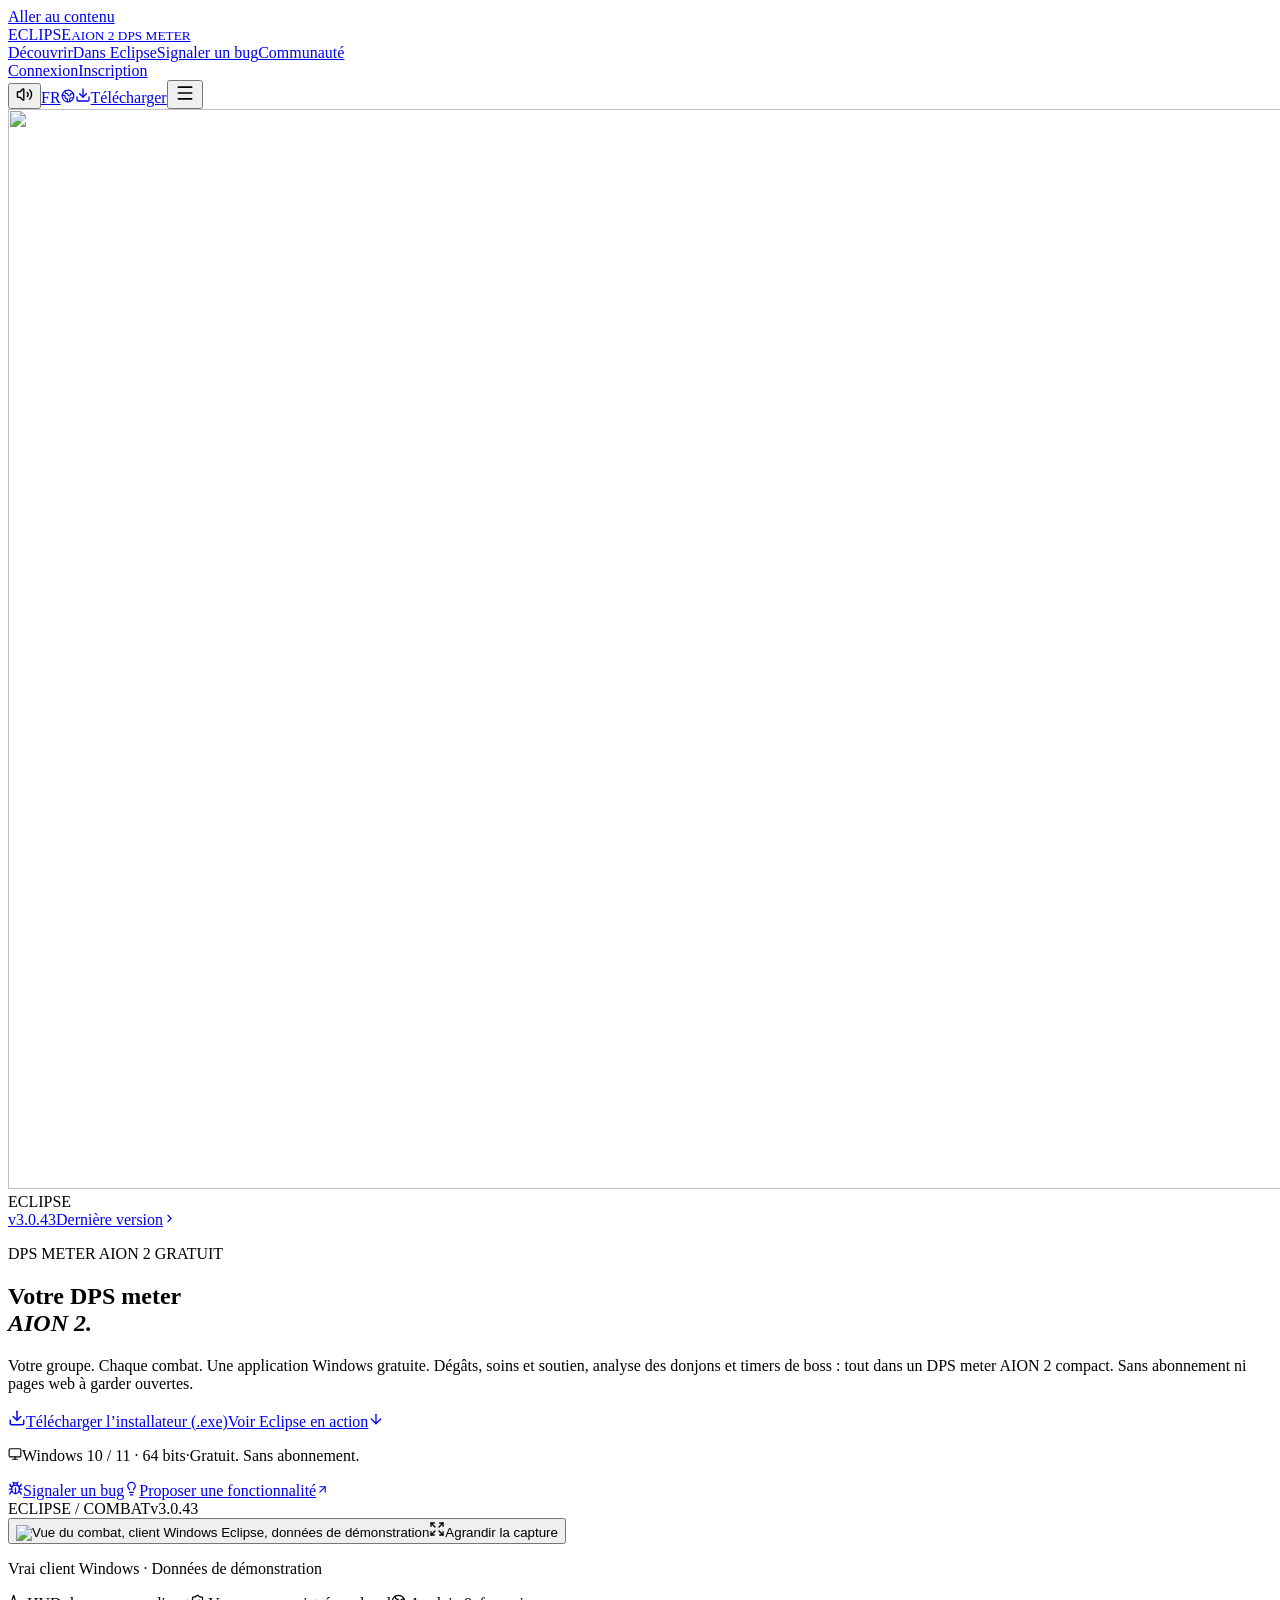
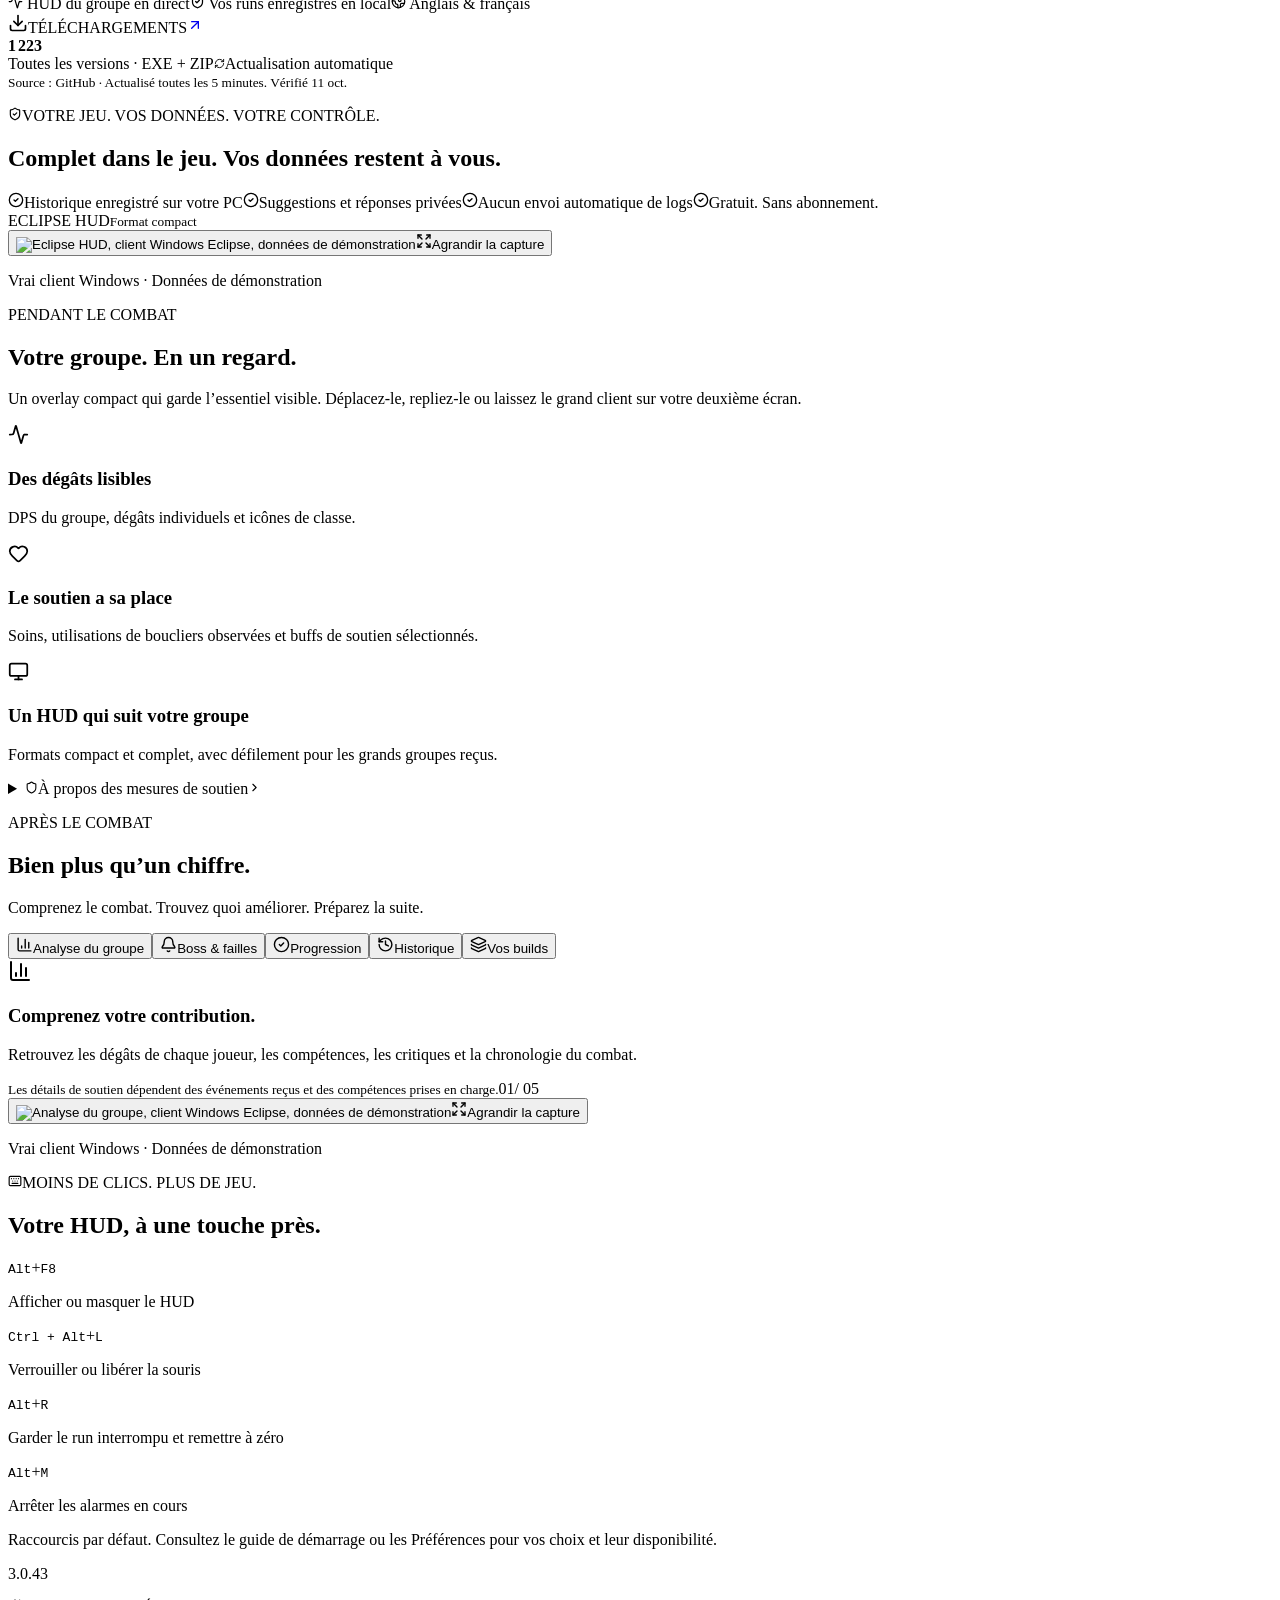
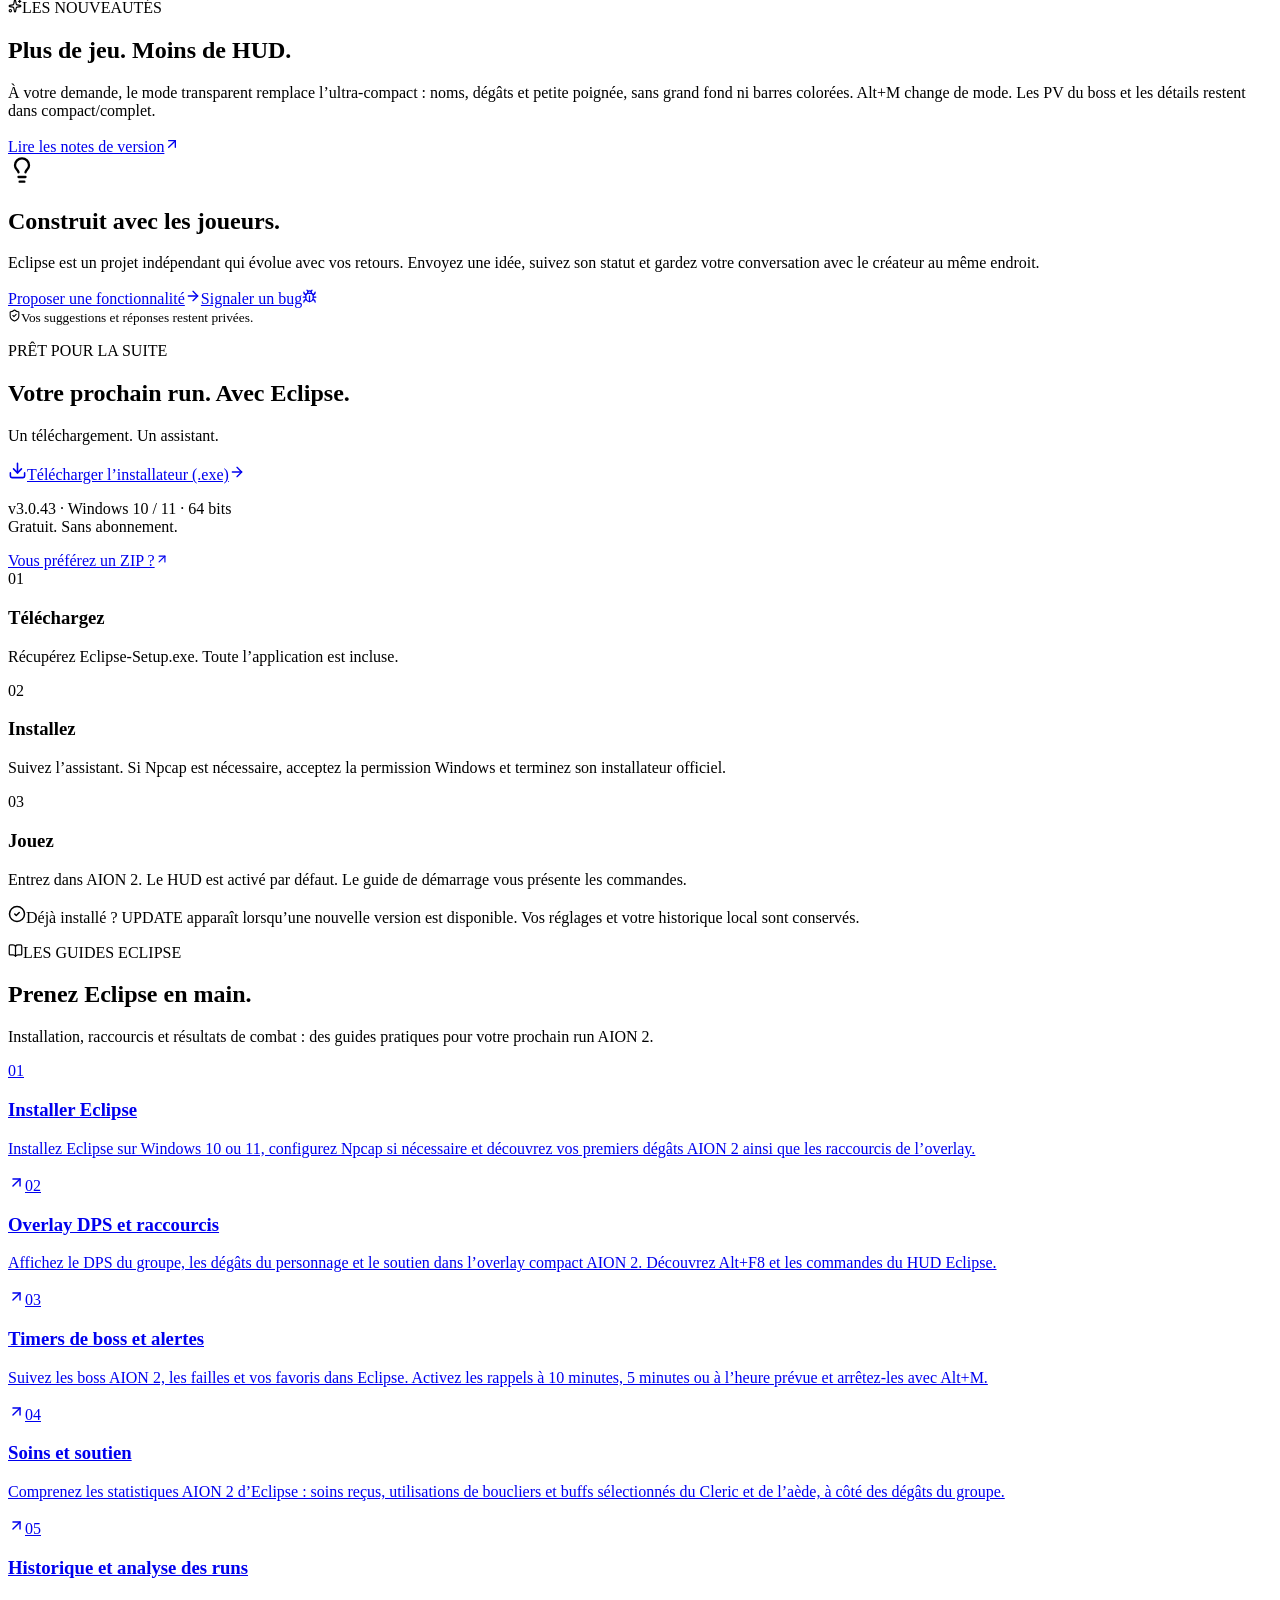
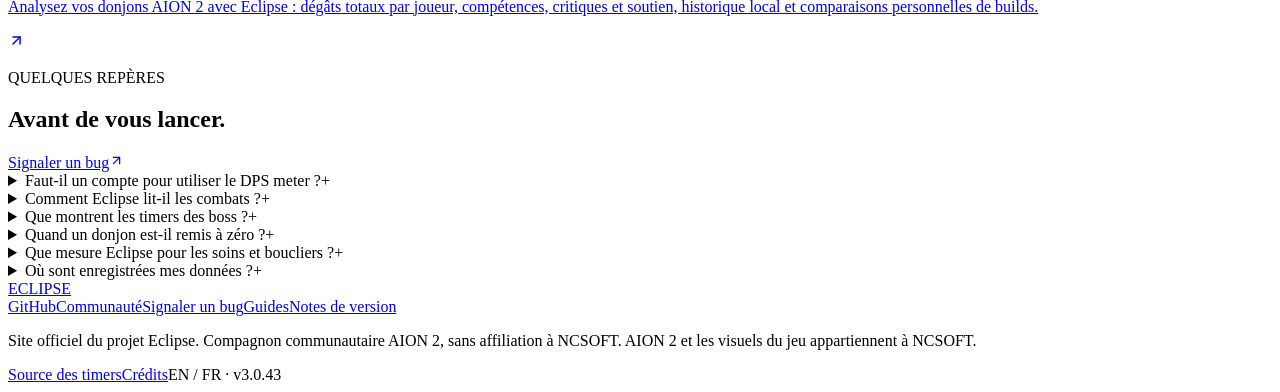
==== commit e5e1bd34: "Release Eclipse 3.0.43: replace ultra-compact with transparent HUD" ====
--- a/docs/fr/index.html
+++ b/docs/fr/index.html
@@ -9,7 +9,7 @@
 <link rel="icon" href="/Aion2-Eclipse/favicon.svg" type="image/svg+xml"><link rel="preconnect" href="https://fonts.googleapis.com"><link rel="preconnect" href="https://fonts.gstatic.com" crossorigin>
 <link rel="preload" as="image" href="/Aion2-Eclipse/world.webp" fetchpriority="high"><link rel="preload" as="image" href="/Aion2-Eclipse/eclipse-combat-v324.webp" fetchpriority="high">
 <link rel="stylesheet" href="/Aion2-Eclipse/assets/client-DRQ4ysRx.css">
-</head><body><div id="eclipse-root"><link rel="preload" as="image" href="/Aion2-Eclipse/world.webp" fetchPriority="high"/><link rel="preload" as="image" href="/Aion2-Eclipse/eclipse-combat-v324.webp" fetchPriority="high"/><a class="skip" href="#main">Aller au contenu</a><audio src="/Aion2-Eclipse/ambient.wav" loop="" preload="none"></audio><header class="navigation"><a class="brand" href="#"><span class="eclipse-mark" aria-hidden="true"></span><span>ECLIPSE<small>AION 2 DPS METER</small></span></a><nav aria-label="Navigation principale" class=""><a href="#experience">Découvrir</a><a href="#inside">Dans Eclipse</a><a href="#report">Signaler un bug</a><a class="" href="#community">Communauté</a></nav><div class="nav-tools"><div class="header-account"><a class="sign-in-link" href="#sign-in">Connexion</a><a class="register-link" href="#register">Inscription</a></div><button aria-pressed="true" data-playback="ready" class="sound icon-button" title="Composition d&#x27;ambiance originale pour ce site. La musique est activée par défaut. Si le navigateur bloque la lecture, elle démarre au premier clic ou à la première touche. Vous pouvez la couper ici." aria-label="Ambiance sonore: Activée"><svg xmlns="http://www.w3.org/2000/svg" width="17" height="17" viewBox="0 0 24 24" fill="none" stroke="currentColor" stroke-width="2" stroke-linecap="round" stroke-linejoin="round" class="lucide lucide-volume2 lucide-volume-2" aria-hidden="true"><path d="M11 4.702a.705.705 0 0 0-1.203-.498L6.413 7.587A1.4 1.4 0 0 1 5.416 8H3a1 1 0 0 0-1 1v6a1 1 0 0 0 1 1h2.416a1.4 1.4 0 0 1 .997.413l3.383 3.384A.705.705 0 0 0 11 19.298z"></path><path d="M16 9a5 5 0 0 1 0 6"></path><path d="M19.364 18.364a9 9 0 0 0 0-12.728"></path></svg></button><a class="language" href="/Aion2-Eclipse/" hrefLang="en" lang="en" aria-label="Read the website in English">FR<svg xmlns="http://www.w3.org/2000/svg" width="14" height="14" viewBox="0 0 24 24" fill="none" stroke="currentColor" stroke-width="2" stroke-linecap="round" stroke-linejoin="round" class="lucide lucide-earth" aria-hidden="true"><path d="M21.54 15H17a2 2 0 0 0-2 2v4.54"></path><path d="M7 3.34V5a3 3 0 0 0 3 3a2 2 0 0 1 2 2c0 1.1.9 2 2 2a2 2 0 0 0 2-2c0-1.1.9-2 2-2h3.17"></path><path d="M11 21.95V18a2 2 0 0 0-2-2a2 2 0 0 1-2-2v-1a2 2 0 0 0-2-2H2.05"></path><circle cx="12" cy="12" r="10"></circle></svg></a><a class="nav-download" href="https://github.com/Iota-Nine/Aion2-Eclipse/releases/latest/download/Eclipse-Setup.exe" aria-label="Télécharger l’installateur (.exe)"><svg xmlns="http://www.w3.org/2000/svg" width="16" height="16" viewBox="0 0 24 24" fill="none" stroke="currentColor" stroke-width="2" stroke-linecap="round" stroke-linejoin="round" class="lucide lucide-download" aria-hidden="true"><path d="M12 15V3"></path><path d="M21 15v4a2 2 0 0 1-2 2H5a2 2 0 0 1-2-2v-4"></path><path d="m7 10 5 5 5-5"></path></svg><span>Télécharger</span></a><button class="menu icon-button" aria-label="Ouvrir ou fermer la navigation" aria-expanded="false"><svg xmlns="http://www.w3.org/2000/svg" width="20" height="20" viewBox="0 0 24 24" fill="none" stroke="currentColor" stroke-width="2" stroke-linecap="round" stroke-linejoin="round" class="lucide lucide-menu" aria-hidden="true"><path d="M4 5h16"></path><path d="M4 12h16"></path><path d="M4 19h16"></path></svg></button></div></header><main id="main"><div><section class="hero" id="experience"><img class="hero-art" src="/Aion2-Eclipse/world.webp" alt="" width="1920" height="1080" fetchPriority="high" decoding="async"/><div class="hero-shade"></div><div class="hero-orbit" aria-hidden="true"></div><div class="hero-watermark" aria-hidden="true">ECLIPSE</div><div class="hero-inner"><div class="hero-copy"><a class="release-pill" href="https://github.com/Iota-Nine/Aion2-Eclipse/releases/latest" target="_blank" rel="noreferrer"><span class="live-dot"></span>v<!-- -->3.0.42<span>Dernière version</span><svg xmlns="http://www.w3.org/2000/svg" width="13" height="13" viewBox="0 0 24 24" fill="none" stroke="currentColor" stroke-width="2" stroke-linecap="round" stroke-linejoin="round" class="lucide lucide-chevron-right" aria-hidden="true"><path d="m9 18 6-6-6-6"></path></svg></a><p class="eyebrow">DPS METER AION 2 GRATUIT</p><h1>Votre DPS meter<br/><em>AION 2.</em></h1><p class="intro">Votre groupe. Chaque combat. Une application Windows gratuite. Dégâts, soins et soutien, analyse des donjons et timers de boss : tout dans un DPS meter AION 2 compact. Sans abonnement ni pages web à garder ouvertes.</p><div class="actions"><a class="primary" href="https://github.com/Iota-Nine/Aion2-Eclipse/releases/latest/download/Eclipse-Setup.exe"><svg xmlns="http://www.w3.org/2000/svg" width="18" height="18" viewBox="0 0 24 24" fill="none" stroke="currentColor" stroke-width="2" stroke-linecap="round" stroke-linejoin="round" class="lucide lucide-download" aria-hidden="true"><path d="M12 15V3"></path><path d="M21 15v4a2 2 0 0 1-2 2H5a2 2 0 0 1-2-2v-4"></path><path d="m7 10 5 5 5-5"></path></svg>Télécharger l’installateur (.exe)</a><a class="quiet" href="#inside">Voir Eclipse en action<svg xmlns="http://www.w3.org/2000/svg" width="16" height="16" viewBox="0 0 24 24" fill="none" stroke="currentColor" stroke-width="2" stroke-linecap="round" stroke-linejoin="round" class="lucide lucide-arrow-down" aria-hidden="true"><path d="M12 5v14"></path><path d="m19 12-7 7-7-7"></path></svg></a></div><p class="platform"><svg xmlns="http://www.w3.org/2000/svg" width="14" height="14" viewBox="0 0 24 24" fill="none" stroke="currentColor" stroke-width="2" stroke-linecap="round" stroke-linejoin="round" class="lucide lucide-monitor" aria-hidden="true"><rect width="20" height="14" x="2" y="3" rx="2"></rect><line x1="8" x2="16" y1="21" y2="21"></line><line x1="12" x2="12" y1="17" y2="21"></line></svg>Windows 10 / 11 · 64 bits<span>·</span>Gratuit. Sans abonnement.</p><div class="hero-feedback"><a href="#report"><svg xmlns="http://www.w3.org/2000/svg" width="15" height="15" viewBox="0 0 24 24" fill="none" stroke="currentColor" stroke-width="2" stroke-linecap="round" stroke-linejoin="round" class="lucide lucide-bug" aria-hidden="true"><path d="M12 20v-9"></path><path d="M14 7a4 4 0 0 1 4 4v3a6 6 0 0 1-12 0v-3a4 4 0 0 1 4-4z"></path><path d="M14.12 3.88 16 2"></path><path d="M21 21a4 4 0 0 0-3.81-4"></path><path d="M21 5a4 4 0 0 1-3.55 3.97"></path><path d="M22 13h-4"></path><path d="M3 21a4 4 0 0 1 3.81-4"></path><path d="M3 5a4 4 0 0 0 3.55 3.97"></path><path d="M6 13H2"></path><path d="m8 2 1.88 1.88"></path><path d="M9 7.13V6a3 3 0 1 1 6 0v1.13"></path></svg>Signaler un bug</a><a href="#suggest"><svg xmlns="http://www.w3.org/2000/svg" width="15" height="15" viewBox="0 0 24 24" fill="none" stroke="currentColor" stroke-width="2" stroke-linecap="round" stroke-linejoin="round" class="lucide lucide-lightbulb" aria-hidden="true"><path d="M15 14c.2-1 .7-1.7 1.5-2.5 1-.9 1.5-2.2 1.5-3.5A6 6 0 0 0 6 8c0 1 .2 2.2 1.5 3.5.7.7 1.3 1.5 1.5 2.5"></path><path d="M9 18h6"></path><path d="M10 22h4"></path></svg>Proposer une fonctionnalité<svg xmlns="http://www.w3.org/2000/svg" width="13" height="13" viewBox="0 0 24 24" fill="none" stroke="currentColor" stroke-width="2" stroke-linecap="round" stroke-linejoin="round" class="lucide lucide-arrow-up-right" aria-hidden="true"><path d="M7 7h10v10"></path><path d="M7 17 17 7"></path></svg></a></div></div><div class="hero-product"><div class="product-frame"><div class="frame-bar"><span class="frame-dots" aria-hidden="true"><i></i><i></i><i></i></span><span>ECLIPSE / COMBAT</span><span>v<!-- -->3.0.42</span></div><button class="hero-shot screenshot-button" aria-label="Agrandir la capture: Vue du combat"><img src="/Aion2-Eclipse/eclipse-combat-v324.webp" alt="Vue du combat, client Windows Eclipse, données de démonstration" width="1380" height="880" loading="eager" fetchPriority="high" decoding="async"/><span class="expand-hint"><svg xmlns="http://www.w3.org/2000/svg" width="16" height="16" viewBox="0 0 24 24" fill="none" stroke="currentColor" stroke-width="2" stroke-linecap="round" stroke-linejoin="round" class="lucide lucide-expand" aria-hidden="true"><path d="m15 15 6 6"></path><path d="m15 9 6-6"></path><path d="M21 16v5h-5"></path><path d="M21 8V3h-5"></path><path d="M3 16v5h5"></path><path d="m3 21 6-6"></path><path d="M3 8V3h5"></path><path d="M9 9 3 3"></path></svg>Agrandir la capture</span></button></div><p class="demo-note"><span></span>Vrai client Windows · Données de démonstration</p></div></div><div class="promise-row"><span><svg xmlns="http://www.w3.org/2000/svg" width="15" height="15" viewBox="0 0 24 24" fill="none" stroke="currentColor" stroke-width="2" stroke-linecap="round" stroke-linejoin="round" class="lucide lucide-activity" aria-hidden="true"><path d="M22 12h-2.48a2 2 0 0 0-1.93 1.46l-2.35 8.36a.25.25 0 0 1-.48 0L9.24 2.18a.25.25 0 0 0-.48 0l-2.35 8.36A2 2 0 0 1 4.49 12H2"></path></svg> <!-- -->HUD du groupe en direct</span><span><svg xmlns="http://www.w3.org/2000/svg" width="15" height="15" viewBox="0 0 24 24" fill="none" stroke="currentColor" stroke-width="2" stroke-linecap="round" stroke-linejoin="round" class="lucide lucide-shield-check" aria-hidden="true"><path d="M20 13c0 5-3.5 7.5-7.66 8.95a1 1 0 0 1-.67-.01C7.5 20.5 4 18 4 13V6a1 1 0 0 1 1-1c2 0 4.5-1.2 6.24-2.72a1.17 1.17 0 0 1 1.52 0C14.51 3.81 17 5 19 5a1 1 0 0 1 1 1z"></path><path d="m9 12 2 2 4-4"></path></svg> <!-- -->Vos runs enregistrés en local</span><span><svg xmlns="http://www.w3.org/2000/svg" width="15" height="15" viewBox="0 0 24 24" fill="none" stroke="currentColor" stroke-width="2" stroke-linecap="round" stroke-linejoin="round" class="lucide lucide-earth" aria-hidden="true"><path d="M21.54 15H17a2 2 0 0 0-2 2v4.54"></path><path d="M7 3.34V5a3 3 0 0 0 3 3a2 2 0 0 1 2 2c0 1.1.9 2 2 2a2 2 0 0 0 2-2c0-1.1.9-2 2-2h3.17"></path><path d="M11 21.95V18a2 2 0 0 0-2-2a2 2 0 0 1-2-2v-1a2 2 0 0 0-2-2H2.05"></path><circle cx="12" cy="12" r="10"></circle></svg> <!-- -->Anglais &amp; français</span></div></section><section class="confidence-strip section"><aside class="download-counter" aria-label="Total des téléchargements GitHub"><div class="counter-label"><span class="counter-icon"><svg xmlns="http://www.w3.org/2000/svg" width="20" height="20" viewBox="0 0 24 24" fill="none" stroke="currentColor" stroke-width="2" stroke-linecap="round" stroke-linejoin="round" class="lucide lucide-download" aria-hidden="true"><path d="M12 15V3"></path><path d="M21 15v4a2 2 0 0 1-2 2H5a2 2 0 0 1-2-2v-4"></path><path d="m7 10 5 5 5-5"></path></svg></span><span>TÉLÉCHARGEMENTS</span><a href="https://github.com/Iota-Nine/Aion2-Eclipse/releases" target="_blank" rel="noreferrer" aria-label="Voir les versions GitHub"><svg xmlns="http://www.w3.org/2000/svg" width="16" height="16" viewBox="0 0 24 24" fill="none" stroke="currentColor" stroke-width="2" stroke-linecap="round" stroke-linejoin="round" class="lucide lucide-arrow-up-right" aria-hidden="true"><path d="M7 7h10v10"></path><path d="M7 17 17 7"></path></svg></a></div><strong class="counter-number" aria-live="off">1 223</strong><div class="counter-meta"><span>Toutes les versions · EXE + ZIP</span><span class="counter-sync "><svg xmlns="http://www.w3.org/2000/svg" width="11" height="11" viewBox="0 0 24 24" fill="none" stroke="currentColor" stroke-width="2" stroke-linecap="round" stroke-linejoin="round" class="lucide lucide-refresh-cw" aria-hidden="true"><path d="M3 12a9 9 0 0 1 9-9 9.75 9.75 0 0 1 6.74 2.74L21 8"></path><path d="M21 3v5h-5"></path><path d="M21 12a9 9 0 0 1-9 9 9.75 9.75 0 0 1-6.74-2.74L3 16"></path><path d="M8 16H3v5"></path></svg>Actualisation automatique</span></div><small>Source : GitHub · Actualisé toutes les 5 minutes.<!-- --> <time dateTime="2026-10-11T23:28:10.072Z">Vérifié<!-- --> <!-- -->11 oct.</time></small></aside><div class="confidence-copy"><p class="eyebrow"><svg xmlns="http://www.w3.org/2000/svg" width="14" height="14" viewBox="0 0 24 24" fill="none" stroke="currentColor" stroke-width="2" stroke-linecap="round" stroke-linejoin="round" class="lucide lucide-shield-check" aria-hidden="true"><path d="M20 13c0 5-3.5 7.5-7.66 8.95a1 1 0 0 1-.67-.01C7.5 20.5 4 18 4 13V6a1 1 0 0 1 1-1c2 0 4.5-1.2 6.24-2.72a1.17 1.17 0 0 1 1.52 0C14.51 3.81 17 5 19 5a1 1 0 0 1 1 1z"></path><path d="m9 12 2 2 4-4"></path></svg>VOTRE JEU. VOS DONNÉES. VOTRE CONTRÔLE.</p><h2>Complet dans le jeu.
+</head><body><div id="eclipse-root"><link rel="preload" as="image" href="/Aion2-Eclipse/world.webp" fetchPriority="high"/><link rel="preload" as="image" href="/Aion2-Eclipse/eclipse-combat-v324.webp" fetchPriority="high"/><a class="skip" href="#main">Aller au contenu</a><audio src="/Aion2-Eclipse/ambient.wav" loop="" preload="none"></audio><header class="navigation"><a class="brand" href="#"><span class="eclipse-mark" aria-hidden="true"></span><span>ECLIPSE<small>AION 2 DPS METER</small></span></a><nav aria-label="Navigation principale" class=""><a href="#experience">Découvrir</a><a href="#inside">Dans Eclipse</a><a href="#report">Signaler un bug</a><a class="" href="#community">Communauté</a></nav><div class="nav-tools"><div class="header-account"><a class="sign-in-link" href="#sign-in">Connexion</a><a class="register-link" href="#register">Inscription</a></div><button aria-pressed="true" data-playback="ready" class="sound icon-button" title="Composition d&#x27;ambiance originale pour ce site. La musique est activée par défaut. Si le navigateur bloque la lecture, elle démarre au premier clic ou à la première touche. Vous pouvez la couper ici." aria-label="Ambiance sonore: Activée"><svg xmlns="http://www.w3.org/2000/svg" width="17" height="17" viewBox="0 0 24 24" fill="none" stroke="currentColor" stroke-width="2" stroke-linecap="round" stroke-linejoin="round" class="lucide lucide-volume2 lucide-volume-2" aria-hidden="true"><path d="M11 4.702a.705.705 0 0 0-1.203-.498L6.413 7.587A1.4 1.4 0 0 1 5.416 8H3a1 1 0 0 0-1 1v6a1 1 0 0 0 1 1h2.416a1.4 1.4 0 0 1 .997.413l3.383 3.384A.705.705 0 0 0 11 19.298z"></path><path d="M16 9a5 5 0 0 1 0 6"></path><path d="M19.364 18.364a9 9 0 0 0 0-12.728"></path></svg></button><a class="language" href="/Aion2-Eclipse/" hrefLang="en" lang="en" aria-label="Read the website in English">FR<svg xmlns="http://www.w3.org/2000/svg" width="14" height="14" viewBox="0 0 24 24" fill="none" stroke="currentColor" stroke-width="2" stroke-linecap="round" stroke-linejoin="round" class="lucide lucide-earth" aria-hidden="true"><path d="M21.54 15H17a2 2 0 0 0-2 2v4.54"></path><path d="M7 3.34V5a3 3 0 0 0 3 3a2 2 0 0 1 2 2c0 1.1.9 2 2 2a2 2 0 0 0 2-2c0-1.1.9-2 2-2h3.17"></path><path d="M11 21.95V18a2 2 0 0 0-2-2a2 2 0 0 1-2-2v-1a2 2 0 0 0-2-2H2.05"></path><circle cx="12" cy="12" r="10"></circle></svg></a><a class="nav-download" href="https://github.com/Iota-Nine/Aion2-Eclipse/releases/latest/download/Eclipse-Setup.exe" aria-label="Télécharger l’installateur (.exe)"><svg xmlns="http://www.w3.org/2000/svg" width="16" height="16" viewBox="0 0 24 24" fill="none" stroke="currentColor" stroke-width="2" stroke-linecap="round" stroke-linejoin="round" class="lucide lucide-download" aria-hidden="true"><path d="M12 15V3"></path><path d="M21 15v4a2 2 0 0 1-2 2H5a2 2 0 0 1-2-2v-4"></path><path d="m7 10 5 5 5-5"></path></svg><span>Télécharger</span></a><button class="menu icon-button" aria-label="Ouvrir ou fermer la navigation" aria-expanded="false"><svg xmlns="http://www.w3.org/2000/svg" width="20" height="20" viewBox="0 0 24 24" fill="none" stroke="currentColor" stroke-width="2" stroke-linecap="round" stroke-linejoin="round" class="lucide lucide-menu" aria-hidden="true"><path d="M4 5h16"></path><path d="M4 12h16"></path><path d="M4 19h16"></path></svg></button></div></header><main id="main"><div><section class="hero" id="experience"><img class="hero-art" src="/Aion2-Eclipse/world.webp" alt="" width="1920" height="1080" fetchPriority="high" decoding="async"/><div class="hero-shade"></div><div class="hero-orbit" aria-hidden="true"></div><div class="hero-watermark" aria-hidden="true">ECLIPSE</div><div class="hero-inner"><div class="hero-copy"><a class="release-pill" href="https://github.com/Iota-Nine/Aion2-Eclipse/releases/latest" target="_blank" rel="noreferrer"><span class="live-dot"></span>v<!-- -->3.0.43<span>Dernière version</span><svg xmlns="http://www.w3.org/2000/svg" width="13" height="13" viewBox="0 0 24 24" fill="none" stroke="currentColor" stroke-width="2" stroke-linecap="round" stroke-linejoin="round" class="lucide lucide-chevron-right" aria-hidden="true"><path d="m9 18 6-6-6-6"></path></svg></a><p class="eyebrow">DPS METER AION 2 GRATUIT</p><h1>Votre DPS meter<br/><em>AION 2.</em></h1><p class="intro">Votre groupe. Chaque combat. Une application Windows gratuite. Dégâts, soins et soutien, analyse des donjons et timers de boss : tout dans un DPS meter AION 2 compact. Sans abonnement ni pages web à garder ouvertes.</p><div class="actions"><a class="primary" href="https://github.com/Iota-Nine/Aion2-Eclipse/releases/latest/download/Eclipse-Setup.exe"><svg xmlns="http://www.w3.org/2000/svg" width="18" height="18" viewBox="0 0 24 24" fill="none" stroke="currentColor" stroke-width="2" stroke-linecap="round" stroke-linejoin="round" class="lucide lucide-download" aria-hidden="true"><path d="M12 15V3"></path><path d="M21 15v4a2 2 0 0 1-2 2H5a2 2 0 0 1-2-2v-4"></path><path d="m7 10 5 5 5-5"></path></svg>Télécharger l’installateur (.exe)</a><a class="quiet" href="#inside">Voir Eclipse en action<svg xmlns="http://www.w3.org/2000/svg" width="16" height="16" viewBox="0 0 24 24" fill="none" stroke="currentColor" stroke-width="2" stroke-linecap="round" stroke-linejoin="round" class="lucide lucide-arrow-down" aria-hidden="true"><path d="M12 5v14"></path><path d="m19 12-7 7-7-7"></path></svg></a></div><p class="platform"><svg xmlns="http://www.w3.org/2000/svg" width="14" height="14" viewBox="0 0 24 24" fill="none" stroke="currentColor" stroke-width="2" stroke-linecap="round" stroke-linejoin="round" class="lucide lucide-monitor" aria-hidden="true"><rect width="20" height="14" x="2" y="3" rx="2"></rect><line x1="8" x2="16" y1="21" y2="21"></line><line x1="12" x2="12" y1="17" y2="21"></line></svg>Windows 10 / 11 · 64 bits<span>·</span>Gratuit. Sans abonnement.</p><div class="hero-feedback"><a href="#report"><svg xmlns="http://www.w3.org/2000/svg" width="15" height="15" viewBox="0 0 24 24" fill="none" stroke="currentColor" stroke-width="2" stroke-linecap="round" stroke-linejoin="round" class="lucide lucide-bug" aria-hidden="true"><path d="M12 20v-9"></path><path d="M14 7a4 4 0 0 1 4 4v3a6 6 0 0 1-12 0v-3a4 4 0 0 1 4-4z"></path><path d="M14.12 3.88 16 2"></path><path d="M21 21a4 4 0 0 0-3.81-4"></path><path d="M21 5a4 4 0 0 1-3.55 3.97"></path><path d="M22 13h-4"></path><path d="M3 21a4 4 0 0 1 3.81-4"></path><path d="M3 5a4 4 0 0 0 3.55 3.97"></path><path d="M6 13H2"></path><path d="m8 2 1.88 1.88"></path><path d="M9 7.13V6a3 3 0 1 1 6 0v1.13"></path></svg>Signaler un bug</a><a href="#suggest"><svg xmlns="http://www.w3.org/2000/svg" width="15" height="15" viewBox="0 0 24 24" fill="none" stroke="currentColor" stroke-width="2" stroke-linecap="round" stroke-linejoin="round" class="lucide lucide-lightbulb" aria-hidden="true"><path d="M15 14c.2-1 .7-1.7 1.5-2.5 1-.9 1.5-2.2 1.5-3.5A6 6 0 0 0 6 8c0 1 .2 2.2 1.5 3.5.7.7 1.3 1.5 1.5 2.5"></path><path d="M9 18h6"></path><path d="M10 22h4"></path></svg>Proposer une fonctionnalité<svg xmlns="http://www.w3.org/2000/svg" width="13" height="13" viewBox="0 0 24 24" fill="none" stroke="currentColor" stroke-width="2" stroke-linecap="round" stroke-linejoin="round" class="lucide lucide-arrow-up-right" aria-hidden="true"><path d="M7 7h10v10"></path><path d="M7 17 17 7"></path></svg></a></div></div><div class="hero-product"><div class="product-frame"><div class="frame-bar"><span class="frame-dots" aria-hidden="true"><i></i><i></i><i></i></span><span>ECLIPSE / COMBAT</span><span>v<!-- -->3.0.43</span></div><button class="hero-shot screenshot-button" aria-label="Agrandir la capture: Vue du combat"><img src="/Aion2-Eclipse/eclipse-combat-v324.webp" alt="Vue du combat, client Windows Eclipse, données de démonstration" width="1380" height="880" loading="eager" fetchPriority="high" decoding="async"/><span class="expand-hint"><svg xmlns="http://www.w3.org/2000/svg" width="16" height="16" viewBox="0 0 24 24" fill="none" stroke="currentColor" stroke-width="2" stroke-linecap="round" stroke-linejoin="round" class="lucide lucide-expand" aria-hidden="true"><path d="m15 15 6 6"></path><path d="m15 9 6-6"></path><path d="M21 16v5h-5"></path><path d="M21 8V3h-5"></path><path d="M3 16v5h5"></path><path d="m3 21 6-6"></path><path d="M3 8V3h5"></path><path d="M9 9 3 3"></path></svg>Agrandir la capture</span></button></div><p class="demo-note"><span></span>Vrai client Windows · Données de démonstration</p></div></div><div class="promise-row"><span><svg xmlns="http://www.w3.org/2000/svg" width="15" height="15" viewBox="0 0 24 24" fill="none" stroke="currentColor" stroke-width="2" stroke-linecap="round" stroke-linejoin="round" class="lucide lucide-activity" aria-hidden="true"><path d="M22 12h-2.48a2 2 0 0 0-1.93 1.46l-2.35 8.36a.25.25 0 0 1-.48 0L9.24 2.18a.25.25 0 0 0-.48 0l-2.35 8.36A2 2 0 0 1 4.49 12H2"></path></svg> <!-- -->HUD du groupe en direct</span><span><svg xmlns="http://www.w3.org/2000/svg" width="15" height="15" viewBox="0 0 24 24" fill="none" stroke="currentColor" stroke-width="2" stroke-linecap="round" stroke-linejoin="round" class="lucide lucide-shield-check" aria-hidden="true"><path d="M20 13c0 5-3.5 7.5-7.66 8.95a1 1 0 0 1-.67-.01C7.5 20.5 4 18 4 13V6a1 1 0 0 1 1-1c2 0 4.5-1.2 6.24-2.72a1.17 1.17 0 0 1 1.52 0C14.51 3.81 17 5 19 5a1 1 0 0 1 1 1z"></path><path d="m9 12 2 2 4-4"></path></svg> <!-- -->Vos runs enregistrés en local</span><span><svg xmlns="http://www.w3.org/2000/svg" width="15" height="15" viewBox="0 0 24 24" fill="none" stroke="currentColor" stroke-width="2" stroke-linecap="round" stroke-linejoin="round" class="lucide lucide-earth" aria-hidden="true"><path d="M21.54 15H17a2 2 0 0 0-2 2v4.54"></path><path d="M7 3.34V5a3 3 0 0 0 3 3a2 2 0 0 1 2 2c0 1.1.9 2 2 2a2 2 0 0 0 2-2c0-1.1.9-2 2-2h3.17"></path><path d="M11 21.95V18a2 2 0 0 0-2-2a2 2 0 0 1-2-2v-1a2 2 0 0 0-2-2H2.05"></path><circle cx="12" cy="12" r="10"></circle></svg> <!-- -->Anglais &amp; français</span></div></section><section class="confidence-strip section"><aside class="download-counter" aria-label="Total des téléchargements GitHub"><div class="counter-label"><span class="counter-icon"><svg xmlns="http://www.w3.org/2000/svg" width="20" height="20" viewBox="0 0 24 24" fill="none" stroke="currentColor" stroke-width="2" stroke-linecap="round" stroke-linejoin="round" class="lucide lucide-download" aria-hidden="true"><path d="M12 15V3"></path><path d="M21 15v4a2 2 0 0 1-2 2H5a2 2 0 0 1-2-2v-4"></path><path d="m7 10 5 5 5-5"></path></svg></span><span>TÉLÉCHARGEMENTS</span><a href="https://github.com/Iota-Nine/Aion2-Eclipse/releases" target="_blank" rel="noreferrer" aria-label="Voir les versions GitHub"><svg xmlns="http://www.w3.org/2000/svg" width="16" height="16" viewBox="0 0 24 24" fill="none" stroke="currentColor" stroke-width="2" stroke-linecap="round" stroke-linejoin="round" class="lucide lucide-arrow-up-right" aria-hidden="true"><path d="M7 7h10v10"></path><path d="M7 17 17 7"></path></svg></a></div><strong class="counter-number" aria-live="off">1 223</strong><div class="counter-meta"><span>Toutes les versions · EXE + ZIP</span><span class="counter-sync "><svg xmlns="http://www.w3.org/2000/svg" width="11" height="11" viewBox="0 0 24 24" fill="none" stroke="currentColor" stroke-width="2" stroke-linecap="round" stroke-linejoin="round" class="lucide lucide-refresh-cw" aria-hidden="true"><path d="M3 12a9 9 0 0 1 9-9 9.75 9.75 0 0 1 6.74 2.74L21 8"></path><path d="M21 3v5h-5"></path><path d="M21 12a9 9 0 0 1-9 9 9.75 9.75 0 0 1-6.74-2.74L3 16"></path><path d="M8 16H3v5"></path></svg>Actualisation automatique</span></div><small>Source : GitHub · Actualisé toutes les 5 minutes.<!-- --> <time dateTime="2026-10-11T23:28:10.072Z">Vérifié<!-- --> <!-- -->11 oct.</time></small></aside><div class="confidence-copy"><p class="eyebrow"><svg xmlns="http://www.w3.org/2000/svg" width="14" height="14" viewBox="0 0 24 24" fill="none" stroke="currentColor" stroke-width="2" stroke-linecap="round" stroke-linejoin="round" class="lucide lucide-shield-check" aria-hidden="true"><path d="M20 13c0 5-3.5 7.5-7.66 8.95a1 1 0 0 1-.67-.01C7.5 20.5 4 18 4 13V6a1 1 0 0 1 1-1c2 0 4.5-1.2 6.24-2.72a1.17 1.17 0 0 1 1.52 0C14.51 3.81 17 5 19 5a1 1 0 0 1 1 1z"></path><path d="m9 12 2 2 4-4"></path></svg>VOTRE JEU. VOS DONNÉES. VOTRE CONTRÔLE.</p><h2>Complet dans le jeu.
 Vos données restent à vous.</h2><div class="confidence-points"><span><svg xmlns="http://www.w3.org/2000/svg" width="16" height="16" viewBox="0 0 24 24" fill="none" stroke="currentColor" stroke-width="2" stroke-linecap="round" stroke-linejoin="round" class="lucide lucide-circle-check" aria-hidden="true"><circle cx="12" cy="12" r="10"></circle><path d="m9 12 2 2 4-4"></path></svg>Historique enregistré sur votre PC</span><span><svg xmlns="http://www.w3.org/2000/svg" width="16" height="16" viewBox="0 0 24 24" fill="none" stroke="currentColor" stroke-width="2" stroke-linecap="round" stroke-linejoin="round" class="lucide lucide-circle-check" aria-hidden="true"><circle cx="12" cy="12" r="10"></circle><path d="m9 12 2 2 4-4"></path></svg>Suggestions et réponses privées</span><span><svg xmlns="http://www.w3.org/2000/svg" width="16" height="16" viewBox="0 0 24 24" fill="none" stroke="currentColor" stroke-width="2" stroke-linecap="round" stroke-linejoin="round" class="lucide lucide-circle-check" aria-hidden="true"><circle cx="12" cy="12" r="10"></circle><path d="m9 12 2 2 4-4"></path></svg>Aucun envoi automatique de logs</span><span><svg xmlns="http://www.w3.org/2000/svg" width="16" height="16" viewBox="0 0 24 24" fill="none" stroke="currentColor" stroke-width="2" stroke-linecap="round" stroke-linejoin="round" class="lucide lucide-circle-check" aria-hidden="true"><circle cx="12" cy="12" r="10"></circle><path d="m9 12 2 2 4-4"></path></svg>Gratuit. Sans abonnement.</span></div></div></section><section class="hud-section section"><div class="hud-stage"><div class="hud-aura" aria-hidden="true"></div><div class="hud-stage-label"><span class="live-dot"></span>ECLIPSE HUD<small>Format compact</small></div><button class="hud-image screenshot-button" aria-label="Agrandir la capture: Eclipse HUD"><img src="/Aion2-Eclipse/eclipse-hud-v324.webp" alt="Eclipse HUD, client Windows Eclipse, données de démonstration" width="340" height="340" loading="lazy" fetchPriority="auto" decoding="async"/><span class="expand-hint"><svg xmlns="http://www.w3.org/2000/svg" width="16" height="16" viewBox="0 0 24 24" fill="none" stroke="currentColor" stroke-width="2" stroke-linecap="round" stroke-linejoin="round" class="lucide lucide-expand" aria-hidden="true"><path d="m15 15 6 6"></path><path d="m15 9 6-6"></path><path d="M21 16v5h-5"></path><path d="M21 8V3h-5"></path><path d="M3 16v5h5"></path><path d="m3 21 6-6"></path><path d="M3 8V3h5"></path><path d="M9 9 3 3"></path></svg>Agrandir la capture</span></button><p class="demo-note">Vrai client Windows · Données de démonstration</p></div><div class="hud-copy"><p class="eyebrow">PENDANT LE COMBAT</p><h2>Votre groupe.
-En un regard.</h2><p class="section-description">Un overlay compact qui garde l’essentiel visible. Déplacez-le, repliez-le ou laissez le grand client sur votre deuxième écran.</p><div class="hud-benefits"><div><span class="benefit-icon tone-0"><svg xmlns="http://www.w3.org/2000/svg" width="21" height="21" viewBox="0 0 24 24" fill="none" stroke="currentColor" stroke-width="2" stroke-linecap="round" stroke-linejoin="round" class="lucide lucide-activity" aria-hidden="true"><path d="M22 12h-2.48a2 2 0 0 0-1.93 1.46l-2.35 8.36a.25.25 0 0 1-.48 0L9.24 2.18a.25.25 0 0 0-.48 0l-2.35 8.36A2 2 0 0 1 4.49 12H2"></path></svg></span><div><h3>Des dégâts lisibles</h3><p>DPS du groupe, dégâts individuels et icônes de classe.</p></div></div><div><span class="benefit-icon tone-1"><svg xmlns="http://www.w3.org/2000/svg" width="21" height="21" viewBox="0 0 24 24" fill="none" stroke="currentColor" stroke-width="2" stroke-linecap="round" stroke-linejoin="round" class="lucide lucide-heart" aria-hidden="true"><path d="M2 9.5a5.5 5.5 0 0 1 9.591-3.676.56.56 0 0 0 .818 0A5.49 5.49 0 0 1 22 9.5c0 2.29-1.5 4-3 5.5l-5.492 5.313a2 2 0 0 1-3 .019L5 15c-1.5-1.5-3-3.2-3-5.5"></path></svg></span><div><h3>Le soutien a sa place</h3><p>Soins, utilisations de boucliers observées et buffs de soutien sélectionnés.</p></div></div><div><span class="benefit-icon tone-2"><svg xmlns="http://www.w3.org/2000/svg" width="21" height="21" viewBox="0 0 24 24" fill="none" stroke="currentColor" stroke-width="2" stroke-linecap="round" stroke-linejoin="round" class="lucide lucide-monitor" aria-hidden="true"><rect width="20" height="14" x="2" y="3" rx="2"></rect><line x1="8" x2="16" y1="21" y2="21"></line><line x1="12" x2="12" y1="17" y2="21"></line></svg></span><div><h3>Un HUD qui suit votre groupe</h3><p>Formats compact et complet, avec défilement pour les grands groupes reçus.</p></div></div></div><details class="measurement-note"><summary><svg xmlns="http://www.w3.org/2000/svg" width="13" height="13" viewBox="0 0 24 24" fill="none" stroke="currentColor" stroke-width="2" stroke-linecap="round" stroke-linejoin="round" class="lucide lucide-shield" aria-hidden="true"><path d="M20 13c0 5-3.5 7.5-7.66 8.95a1 1 0 0 1-.67-.01C7.5 20.5 4 18 4 13V6a1 1 0 0 1 1-1c2 0 4.5-1.2 6.24-2.72a1.17 1.17 0 0 1 1.52 0C14.51 3.81 17 5 19 5a1 1 0 0 1 1 1z"></path></svg>À propos des mesures de soutien<svg xmlns="http://www.w3.org/2000/svg" width="13" height="13" viewBox="0 0 24 24" fill="none" stroke="currentColor" stroke-width="2" stroke-linecap="round" stroke-linejoin="round" class="lucide lucide-chevron-right" aria-hidden="true"><path d="m9 18 6-6-6-6"></path></svg></summary><p>Utilisations et durées reçues pour les boucliers pris en charge. PV, absorption et uptime réel inconnus.</p></details></div></section><section class="inside-section section" id="inside"><div class="section-heading"><div><p class="eyebrow">APRÈS LE COMBAT</p><h2>Bien plus qu’un chiffre.</h2></div><p>Comprenez le combat. Trouvez quoi améliorer. Préparez la suite.</p></div><div class="product-tabs" role="tablist" aria-label="Bien plus qu’un chiffre."><button id="shot-tab-0" role="tab" aria-selected="true" aria-controls="shot-panel" tabindex="0"><svg xmlns="http://www.w3.org/2000/svg" width="17" height="17" viewBox="0 0 24 24" fill="none" stroke="currentColor" stroke-width="2" stroke-linecap="round" stroke-linejoin="round" class="lucide lucide-chart-column" aria-hidden="true"><path d="M3 3v16a2 2 0 0 0 2 2h16"></path><path d="M18 17V9"></path><path d="M13 17V5"></path><path d="M8 17v-3"></path></svg>Analyse du groupe</button><button id="shot-tab-1" role="tab" aria-selected="false" aria-controls="shot-panel" tabindex="-1"><svg xmlns="http://www.w3.org/2000/svg" width="17" height="17" viewBox="0 0 24 24" fill="none" stroke="currentColor" stroke-width="2" stroke-linecap="round" stroke-linejoin="round" class="lucide lucide-bell" aria-hidden="true"><path d="M10.268 21a2 2 0 0 0 3.464 0"></path><path d="M3.262 15.326A1 1 0 0 0 4 17h16a1 1 0 0 0 .74-1.673C19.41 13.956 18 12.499 18 8A6 6 0 0 0 6 8c0 4.499-1.411 5.956-2.738 7.326"></path></svg>Boss &amp; failles</button><button id="shot-tab-2" role="tab" aria-selected="false" aria-controls="shot-panel" tabindex="-1"><svg xmlns="http://www.w3.org/2000/svg" width="17" height="17" viewBox="0 0 24 24" fill="none" stroke="currentColor" stroke-width="2" stroke-linecap="round" stroke-linejoin="round" class="lucide lucide-circle-check" aria-hidden="true"><circle cx="12" cy="12" r="10"></circle><path d="m9 12 2 2 4-4"></path></svg>Progression</button><button id="shot-tab-3" role="tab" aria-selected="false" aria-controls="shot-panel" tabindex="-1"><svg xmlns="http://www.w3.org/2000/svg" width="17" height="17" viewBox="0 0 24 24" fill="none" stroke="currentColor" stroke-width="2" stroke-linecap="round" stroke-linejoin="round" class="lucide lucide-rotate-ccw-clock" aria-hidden="true"><path d="M3 12a9 9 0 1 0 9-9 9.75 9.75 0 0 0-6.74 2.74L3 8"></path><path d="M3 3v5h5"></path><path d="M12 7v5l4 2"></path></svg>Historique</button><button id="shot-tab-4" role="tab" aria-selected="false" aria-controls="shot-panel" tabindex="-1"><svg xmlns="http://www.w3.org/2000/svg" width="17" height="17" viewBox="0 0 24 24" fill="none" stroke="currentColor" stroke-width="2" stroke-linecap="round" stroke-linejoin="round" class="lucide lucide-layers" aria-hidden="true"><path d="M12.83 2.18a2 2 0 0 0-1.66 0L2.6 6.08a1 1 0 0 0 0 1.83l8.58 3.91a2 2 0 0 0 1.66 0l8.58-3.9a1 1 0 0 0 0-1.83z"></path><path d="M2 12a1 1 0 0 0 .58.91l8.6 3.91a2 2 0 0 0 1.65 0l8.58-3.9A1 1 0 0 0 22 12"></path><path d="M2 17a1 1 0 0 0 .58.91l8.6 3.91a2 2 0 0 0 1.65 0l8.58-3.9A1 1 0 0 0 22 17"></path></svg>Vos builds</button></div><div id="shot-panel" role="tabpanel" aria-labelledby="shot-tab-0" class="showcase-panel"><div class="showcase-copy"><span class="showcase-icon"><svg xmlns="http://www.w3.org/2000/svg" width="24" height="24" viewBox="0 0 24 24" fill="none" stroke="currentColor" stroke-width="2" stroke-linecap="round" stroke-linejoin="round" class="lucide lucide-chart-column" aria-hidden="true"><path d="M3 3v16a2 2 0 0 0 2 2h16"></path><path d="M18 17V9"></path><path d="M13 17V5"></path><path d="M8 17v-3"></path></svg></span><h3>Comprenez votre contribution.</h3><p>Retrouvez les dégâts de chaque joueur, les compétences, les critiques et la chronologie du combat.</p><small>Les détails de soutien dépendent des événements reçus et des compétences prises en charge.</small><span class="showcase-count">0<!-- -->1<span>/ 05</span></span></div><div class="showcase-image"><button class="gallery-shot screenshot-button" aria-label="Agrandir la capture: Analyse du groupe"><img src="/Aion2-Eclipse/eclipse-analysis-v324.webp" alt="Analyse du groupe, client Windows Eclipse, données de démonstration" width="1380" height="880" loading="lazy" fetchPriority="auto" decoding="async"/><span class="expand-hint"><svg xmlns="http://www.w3.org/2000/svg" width="16" height="16" viewBox="0 0 24 24" fill="none" stroke="currentColor" stroke-width="2" stroke-linecap="round" stroke-linejoin="round" class="lucide lucide-expand" aria-hidden="true"><path d="m15 15 6 6"></path><path d="m15 9 6-6"></path><path d="M21 16v5h-5"></path><path d="M21 8V3h-5"></path><path d="M3 16v5h5"></path><path d="m3 21 6-6"></path><path d="M3 8V3h5"></path><path d="M9 9 3 3"></path></svg>Agrandir la capture</span></button><p class="demo-note">Vrai client Windows · Données de démonstration</p></div></div></section><section class="shortcuts-section section"><div class="section-heading"><div><p class="eyebrow"><svg xmlns="http://www.w3.org/2000/svg" width="14" height="14" viewBox="0 0 24 24" fill="none" stroke="currentColor" stroke-width="2" stroke-linecap="round" stroke-linejoin="round" class="lucide lucide-keyboard" aria-hidden="true"><path d="M10 8h.01"></path><path d="M12 12h.01"></path><path d="M14 8h.01"></path><path d="M16 12h.01"></path><path d="M18 8h.01"></path><path d="M6 8h.01"></path><path d="M7 16h10"></path><path d="M8 12h.01"></path><rect width="20" height="16" x="2" y="4" rx="2"></rect></svg>MOINS DE CLICS. PLUS DE JEU.</p><h2>Votre HUD, à une touche près.</h2></div></div><div class="shortcut-grid"><div class="shortcut-item"><div><kbd>Alt</kbd><span>+</span><kbd>F8</kbd></div><p>Afficher ou masquer le HUD</p></div><div class="shortcut-item"><div><kbd>Ctrl + Alt</kbd><span>+</span><kbd>L</kbd></div><p>Verrouiller ou libérer la souris</p></div><div class="shortcut-item"><div><kbd>Alt</kbd><span>+</span><kbd>R</kbd></div><p>Garder le run interrompu et remettre à zéro</p></div><div class="shortcut-item"><div><kbd>Alt</kbd><span>+</span><kbd>M</kbd></div><p>Arrêter les alarmes en cours</p></div></div><p class="small-note">Raccourcis par défaut. Consultez le guide de démarrage ou les Préférences pour vos choix et leur disponibilité.</p></section><section class="release-community section"><article class="release-card"><span class="release-number">3.0.42</span><p class="eyebrow"><svg xmlns="http://www.w3.org/2000/svg" width="14" height="14" viewBox="0 0 24 24" fill="none" stroke="currentColor" stroke-width="2" stroke-linecap="round" stroke-linejoin="round" class="lucide lucide-sparkles" aria-hidden="true"><path d="M11.017 2.814a1 1 0 0 1 1.966 0l1.051 5.558a2 2 0 0 0 1.594 1.594l5.558 1.051a1 1 0 0 1 0 1.966l-5.558 1.051a2 2 0 0 0-1.594 1.594l-1.051 5.558a1 1 0 0 1-1.966 0l-1.051-5.558a2 2 0 0 0-1.594-1.594l-5.558-1.051a1 1 0 0 1 0-1.966l5.558-1.051a2 2 0 0 0 1.594-1.594z"></path><path d="M20 2v4"></path><path d="M22 4h-4"></path><circle cx="4" cy="20" r="2"></circle></svg>LES NOUVEAUTÉS</p><h2>Alt+R revient automatiquement.</h2><p>À la suite de votre rapport, Eclipse réessaie si Alt+R est indisponible au démarrage. Le raccourci revient dès sa libération, même avec le client réduit. RESET reste disponible si un autre logiciel réserve Alt+R.</p><a class="text-link" href="https://github.com/Iota-Nine/Aion2-Eclipse/releases/tag/v3.0.42" target="_blank" rel="noreferrer">Lire les notes de version<svg xmlns="http://www.w3.org/2000/svg" width="16" height="16" viewBox="0 0 24 24" fill="none" stroke="currentColor" stroke-width="2" stroke-linecap="round" stroke-linejoin="round" class="lucide lucide-arrow-up-right" aria-hidden="true"><path d="M7 7h10v10"></path><path d="M7 17 17 7"></path></svg></a></article><article class="community-card"><div class="community-card-icon"><svg xmlns="http://www.w3.org/2000/svg" width="28" height="28" viewBox="0 0 24 24" fill="none" stroke="currentColor" stroke-width="2" stroke-linecap="round" stroke-linejoin="round" class="lucide lucide-lightbulb" aria-hidden="true"><path d="M15 14c.2-1 .7-1.7 1.5-2.5 1-.9 1.5-2.2 1.5-3.5A6 6 0 0 0 6 8c0 1 .2 2.2 1.5 3.5.7.7 1.3 1.5 1.5 2.5"></path><path d="M9 18h6"></path><path d="M10 22h4"></path></svg></div><h2>Construit avec les joueurs.</h2><p>Eclipse est un projet indépendant qui évolue avec vos retours. Envoyez une idée, suivez son statut et gardez votre conversation avec le créateur au même endroit.</p><div class="actions"><a class="secondary" href="#suggest">Proposer une fonctionnalité<svg xmlns="http://www.w3.org/2000/svg" width="16" height="16" viewBox="0 0 24 24" fill="none" stroke="currentColor" stroke-width="2" stroke-linecap="round" stroke-linejoin="round" class="lucide lucide-arrow-right" aria-hidden="true"><path d="M5 12h14"></path><path d="m12 5 7 7-7 7"></path></svg></a><a class="secondary report-feature" href="#report">Signaler un bug<svg xmlns="http://www.w3.org/2000/svg" width="15" height="15" viewBox="0 0 24 24" fill="none" stroke="currentColor" stroke-width="2" stroke-linecap="round" stroke-linejoin="round" class="lucide lucide-bug" aria-hidden="true"><path d="M12 20v-9"></path><path d="M14 7a4 4 0 0 1 4 4v3a6 6 0 0 1-12 0v-3a4 4 0 0 1 4-4z"></path><path d="M14.12 3.88 16 2"></path><path d="M21 21a4 4 0 0 0-3.81-4"></path><path d="M21 5a4 4 0 0 1-3.55 3.97"></path><path d="M22 13h-4"></path><path d="M3 21a4 4 0 0 1 3.81-4"></path><path d="M3 5a4 4 0 0 0 3.55 3.97"></path><path d="M6 13H2"></path><path d="m8 2 1.88 1.88"></path><path d="M9 7.13V6a3 3 0 1 1 6 0v1.13"></path></svg></a></div><small><svg xmlns="http://www.w3.org/2000/svg" width="13" height="13" viewBox="0 0 24 24" fill="none" stroke="currentColor" stroke-width="2" stroke-linecap="round" stroke-linejoin="round" class="lucide lucide-shield-check" aria-hidden="true"><path d="M20 13c0 5-3.5 7.5-7.66 8.95a1 1 0 0 1-.67-.01C7.5 20.5 4 18 4 13V6a1 1 0 0 1 1-1c2 0 4.5-1.2 6.24-2.72a1.17 1.17 0 0 1 1.52 0C14.51 3.81 17 5 19 5a1 1 0 0 1 1 1z"></path><path d="m9 12 2 2 4-4"></path></svg>Vos suggestions et réponses restent privées.</small></article></section><section class="download-section section" id="download"><div class="download-glow" aria-hidden="true"></div><div class="download-lead"><p class="eyebrow">PRÊT POUR LA SUITE</p><h2>Votre prochain run.
-Avec Eclipse.</h2><p>Un téléchargement. Un assistant.</p><a class="primary" href="https://github.com/Iota-Nine/Aion2-Eclipse/releases/latest/download/Eclipse-Setup.exe"><svg xmlns="http://www.w3.org/2000/svg" width="19" height="19" viewBox="0 0 24 24" fill="none" stroke="currentColor" stroke-width="2" stroke-linecap="round" stroke-linejoin="round" class="lucide lucide-download" aria-hidden="true"><path d="M12 15V3"></path><path d="M21 15v4a2 2 0 0 1-2 2H5a2 2 0 0 1-2-2v-4"></path><path d="m7 10 5 5 5-5"></path></svg>Télécharger l’installateur (.exe)<svg xmlns="http://www.w3.org/2000/svg" width="16" height="16" viewBox="0 0 24 24" fill="none" stroke="currentColor" stroke-width="2" stroke-linecap="round" stroke-linejoin="round" class="lucide lucide-arrow-right" aria-hidden="true"><path d="M5 12h14"></path><path d="m12 5 7 7-7 7"></path></svg></a><p class="platform">v<!-- -->3.0.42<!-- --> · <!-- -->Windows 10 / 11 · 64 bits<br/>Gratuit. Sans abonnement.</p><a class="text-link" href="https://github.com/Iota-Nine/Aion2-Eclipse/releases/latest" target="_blank" rel="noreferrer">Vous préférez un ZIP ?<svg xmlns="http://www.w3.org/2000/svg" width="14" height="14" viewBox="0 0 24 24" fill="none" stroke="currentColor" stroke-width="2" stroke-linecap="round" stroke-linejoin="round" class="lucide lucide-arrow-up-right" aria-hidden="true"><path d="M7 7h10v10"></path><path d="M7 17 17 7"></path></svg></a></div><div class="install-steps"><div><span>0<!-- -->1</span><div><h3>Téléchargez</h3><p>Récupérez Eclipse-Setup.exe. Toute l’application est incluse.</p></div></div><div><span>0<!-- -->2</span><div><h3>Installez</h3><p>Suivez l’assistant. Si Npcap est nécessaire, acceptez la permission Windows et terminez son installateur officiel.</p></div></div><div><span>0<!-- -->3</span><div><h3>Jouez</h3><p>Entrez dans AION 2. Le HUD est activé par défaut. Le guide de démarrage vous présente les commandes.</p></div></div><p class="update-note"><svg xmlns="http://www.w3.org/2000/svg" width="18" height="18" viewBox="0 0 24 24" fill="none" stroke="currentColor" stroke-width="2" stroke-linecap="round" stroke-linejoin="round" class="lucide lucide-circle-check" aria-hidden="true"><circle cx="12" cy="12" r="10"></circle><path d="m9 12 2 2 4-4"></path></svg>Déjà installé ? UPDATE apparaît lorsqu’une nouvelle version est disponible. Vos réglages et votre historique local sont conservés.</p></div></section><section class="guide-links section" id="guides"><div class="section-heading"><div><p class="eyebrow"><svg xmlns="http://www.w3.org/2000/svg" width="15" height="15" viewBox="0 0 24 24" fill="none" stroke="currentColor" stroke-width="2" stroke-linecap="round" stroke-linejoin="round" class="lucide lucide-book-open" aria-hidden="true"><path d="M12 5v16"></path><path d="M20.001 19A2 2 0 0022 17V5a2 2 0 00-1.999-2L16 3.002A5 5 0 0012 5a5 5 0 00-4-2H4a2 2 0 00-2 2v12a2 2 0 001.999 2H8a5 5 0 014 2 5 5 0 014-2z"></path></svg>LES GUIDES ECLIPSE</p><h2>Prenez Eclipse en main.</h2></div><p>Installation, raccourcis et résultats de combat : des guides pratiques pour votre prochain run AION 2.</p></div><div class="guide-link-grid"><a href="/Aion2-Eclipse/fr/guides/getting-started/"><span class="guide-link-number">0<!-- -->1</span><div><h3>Installer Eclipse</h3><p>Installez Eclipse sur Windows 10 ou 11, configurez Npcap si nécessaire et découvrez vos premiers dégâts AION 2 ainsi que les raccourcis de l’overlay.</p></div><svg xmlns="http://www.w3.org/2000/svg" width="17" height="17" viewBox="0 0 24 24" fill="none" stroke="currentColor" stroke-width="2" stroke-linecap="round" stroke-linejoin="round" class="lucide lucide-arrow-up-right" aria-hidden="true"><path d="M7 7h10v10"></path><path d="M7 17 17 7"></path></svg></a><a href="/Aion2-Eclipse/fr/guides/dps-overlay/"><span class="guide-link-number">0<!-- -->2</span><div><h3>Overlay DPS et raccourcis</h3><p>Affichez le DPS du groupe, les dégâts du personnage et le soutien dans l’overlay compact AION 2. Découvrez Alt+F8 et les commandes du HUD Eclipse.</p></div><svg xmlns="http://www.w3.org/2000/svg" width="17" height="17" viewBox="0 0 24 24" fill="none" stroke="currentColor" stroke-width="2" stroke-linecap="round" stroke-linejoin="round" class="lucide lucide-arrow-up-right" aria-hidden="true"><path d="M7 7h10v10"></path><path d="M7 17 17 7"></path></svg></a><a href="/Aion2-Eclipse/fr/guides/boss-timers/"><span class="guide-link-number">0<!-- -->3</span><div><h3>Timers de boss et alertes</h3><p>Suivez les boss AION 2, les failles et vos favoris dans Eclipse. Activez les rappels à 10 minutes, 5 minutes ou à l’heure prévue et arrêtez-les avec Alt+M.</p></div><svg xmlns="http://www.w3.org/2000/svg" width="17" height="17" viewBox="0 0 24 24" fill="none" stroke="currentColor" stroke-width="2" stroke-linecap="round" stroke-linejoin="round" class="lucide lucide-arrow-up-right" aria-hidden="true"><path d="M7 7h10v10"></path><path d="M7 17 17 7"></path></svg></a><a href="/Aion2-Eclipse/fr/guides/healing-support/"><span class="guide-link-number">0<!-- -->4</span><div><h3>Soins et soutien</h3><p>Comprenez les statistiques AION 2 d’Eclipse : soins reçus, utilisations de boucliers et buffs sélectionnés du Cleric et de l’aède, à côté des dégâts du groupe.</p></div><svg xmlns="http://www.w3.org/2000/svg" width="17" height="17" viewBox="0 0 24 24" fill="none" stroke="currentColor" stroke-width="2" stroke-linecap="round" stroke-linejoin="round" class="lucide lucide-arrow-up-right" aria-hidden="true"><path d="M7 7h10v10"></path><path d="M7 17 17 7"></path></svg></a><a href="/Aion2-Eclipse/fr/guides/dungeon-history/"><span class="guide-link-number">0<!-- -->5</span><div><h3>Historique et analyse des runs</h3><p>Analysez vos donjons AION 2 avec Eclipse : dégâts totaux par joueur, compétences, critiques et soutien, historique local et comparaisons personnelles de builds.</p></div><svg xmlns="http://www.w3.org/2000/svg" width="17" height="17" viewBox="0 0 24 24" fill="none" stroke="currentColor" stroke-width="2" stroke-linecap="round" stroke-linejoin="round" class="lucide lucide-arrow-up-right" aria-hidden="true"><path d="M7 7h10v10"></path><path d="M7 17 17 7"></path></svg></a></div></section><section class="faq section"><div><p class="eyebrow">QUELQUES REPÈRES</p><h2>Avant de vous lancer.</h2><a class="quiet" href="#report">Signaler un bug<svg xmlns="http://www.w3.org/2000/svg" width="15" height="15" viewBox="0 0 24 24" fill="none" stroke="currentColor" stroke-width="2" stroke-linecap="round" stroke-linejoin="round" class="lucide lucide-arrow-up-right" aria-hidden="true"><path d="M7 7h10v10"></path><path d="M7 17 17 7"></path></svg></a></div><div class="faq-entries"><details><summary>Faut-il un compte pour utiliser le DPS meter ?<span>+</span></summary><p>Non. Les outils de combat et l’historique local fonctionnent sans compte sur le site. Le compte sert à envoyer des suggestions privées et à suivre les réponses.</p></details><details><summary>Comment Eclipse lit-il les combats ?<span>+</span></summary><p>Eclipse lit les événements réseau du jeu reçus sur votre PC avec Npcap. La capture dépend du protocole et du trafic ; les données manquantes restent inconnues. Une mise à jour du jeu peut nécessiter une mise à jour d’Eclipse.</p></details><details><summary>Que montrent les timers des boss ?<span>+</span></summary><p>Les timers des world boss EU utilisent les horaires reçus depuis la carte des monstres de terrain pour votre serveur détecté. Ouvrez-la pour synchroniser. Le calendrier régional est prévisionnel, avec une confirmation d’horloge distincte ; il ne prouve pas qu’un boss est vivant.</p></details><details><summary>Quand un donjon est-il remis à zéro ?<span>+</span></summary><p>Les TP internes conservent le run. Les morts reconnues des boss finaux archivent les donjons pris en charge ; les runs interrompus sont gardés. Les autres fins restent manuelles. Alt+R garde le run interrompu avant la remise à zéro.</p></details><details><summary>Que mesure Eclipse pour les soins et boucliers ?<span>+</span></summary><p>Les soins reçus et certains effets de soutien sont affichables. Les boucliers reposent sur les applications observées et les durées reçues. PV, absorption, destruction, uptime réel, soins effectifs et overheal ne sont pas mesurés.</p></details><details><summary>Où sont enregistrées mes données ?<span>+</span></summary><p>Les archives de combat et réglages restent sur votre PC. Le site enregistre seulement les rapports et conversations privées que vous envoyez, avec un service d’authentification pour les comptes.</p></details></div></section><dialog class="image-dialog" aria-label="Agrandir la capture"><div><div class="image-dialog-heading"><span><small>Vrai client Windows · Données de démonstration</small></span><button class="icon-button" autofocus="" aria-label="Fermer la capture"><svg xmlns="http://www.w3.org/2000/svg" width="22" height="22" viewBox="0 0 24 24" fill="none" stroke="currentColor" stroke-width="2" stroke-linecap="round" stroke-linejoin="round" class="lucide lucide-x" aria-hidden="true"><path d="M18 6 6 18"></path><path d="m6 6 12 12"></path></svg></button></div></div></dialog></div><div class="workspace-view" hidden=""><div class="workspace-back"><a class="quiet" href="#">← <!-- -->Retour à Eclipse</a><a class="quiet" href="#report">Signaler un bug<svg xmlns="http://www.w3.org/2000/svg" width="14" height="14" viewBox="0 0 24 24" fill="none" stroke="currentColor" stroke-width="2" stroke-linecap="round" stroke-linejoin="round" class="lucide lucide-bug" aria-hidden="true"><path d="M12 20v-9"></path><path d="M14 7a4 4 0 0 1 4 4v3a6 6 0 0 1-12 0v-3a4 4 0 0 1 4-4z"></path><path d="M14.12 3.88 16 2"></path><path d="M21 21a4 4 0 0 0-3.81-4"></path><path d="M21 5a4 4 0 0 1-3.55 3.97"></path><path d="M22 13h-4"></path><path d="M3 21a4 4 0 0 1 3.81-4"></path><path d="M3 5a4 4 0 0 0 3.55 3.97"></path><path d="M6 13H2"></path><path d="m8 2 1.88 1.88"></path><path d="M9 7.13V6a3 3 0 1 1 6 0v1.13"></path></svg></a></div><section id="community" class="community-section section"><div class="community-heading"><div><p class="eyebrow">ECLIPSE / <!-- -->VOS SUGGESTIONS</p><h2>Vos idées font avancer Eclipse.</h2><p>Une idée pour Eclipse ? Envoyez-la directement au créateur et retrouvez la conversation ici.</p></div><div class="community-privacy"><svg xmlns="http://www.w3.org/2000/svg" width="22" height="22" viewBox="0 0 24 24" fill="none" stroke="currentColor" stroke-width="2" stroke-linecap="round" stroke-linejoin="round" class="lucide lucide-shield-check" aria-hidden="true"><path d="M20 13c0 5-3.5 7.5-7.66 8.95a1 1 0 0 1-.67-.01C7.5 20.5 4 18 4 13V6a1 1 0 0 1 1-1c2 0 4.5-1.2 6.24-2.72a1.17 1.17 0 0 1 1.52 0C14.51 3.81 17 5 19 5a1 1 0 0 1 1 1z"></path><path d="m9 12 2 2 4-4"></path></svg><span>Conversations privées. Seuls vous et le créateur pouvez lire vos suggestions.</span></div></div><div class="community-shell"><div class="community-auth"><div><svg xmlns="http://www.w3.org/2000/svg" width="30" height="30" viewBox="0 0 24 24" fill="none" stroke="currentColor" stroke-width="2" stroke-linecap="round" stroke-linejoin="round" class="lucide lucide-lightbulb" aria-hidden="true"><path d="M15 14c.2-1 .7-1.7 1.5-2.5 1-.9 1.5-2.2 1.5-3.5A6 6 0 0 0 6 8c0 1 .2 2.2 1.5 3.5.7.7 1.3 1.5 1.5 2.5"></path><path d="M9 18h6"></path><path d="M10 22h4"></path></svg><h3>Un compte. Vos idées. Le suivi.</h3><p>Conversations privées. Seuls vous et le créateur pouvez lire vos suggestions.</p></div><form><div class="community-switch"><button type="button" aria-pressed="true">Se connecter</button><button type="button" aria-pressed="false">Créer un compte</button></div><label>E-mail<input type="email" required="" maxLength="254" autoComplete="email" name="email"/></label><label>Mot de passe<input type="password" required="" minLength="1" maxLength="128" autoComplete="current-password" name="password"/></label><button class="primary" disabled="" type="submit">Se connecter<svg xmlns="http://www.w3.org/2000/svg" width="17" height="17" viewBox="0 0 24 24" fill="none" stroke="currentColor" stroke-width="2" stroke-linecap="round" stroke-linejoin="round" class="lucide lucide-chevron-right" aria-hidden="true"><path d="m9 18 6-6-6-6"></path></svg></button><button class="community-text-button" type="button">Mot de passe oublié ?</button></form></div></div></section></div><div class="workspace-view" hidden=""><div class="workspace-back"><a class="quiet" href="#">← <!-- -->Retour à Eclipse</a><a class="quiet" href="#community">Communauté</a></div><section class="report-section section" id="report"><div class="report-intro"><svg xmlns="http://www.w3.org/2000/svg" width="32" height="32" viewBox="0 0 24 24" fill="none" stroke="currentColor" stroke-width="2" stroke-linecap="round" stroke-linejoin="round" class="lucide lucide-bug" aria-hidden="true"><path d="M12 20v-9"></path><path d="M14 7a4 4 0 0 1 4 4v3a6 6 0 0 1-12 0v-3a4 4 0 0 1 4-4z"></path><path d="M14.12 3.88 16 2"></path><path d="M21 21a4 4 0 0 0-3.81-4"></path><path d="M21 5a4 4 0 0 1-3.55 3.97"></path><path d="M22 13h-4"></path><path d="M3 21a4 4 0 0 1 3.81-4"></path><path d="M3 5a4 4 0 0 0 3.55 3.97"></path><path d="M6 13H2"></path><path d="m8 2 1.88 1.88"></path><path d="M9 7.13V6a3 3 0 1 1 6 0v1.13"></path></svg><p class="eyebrow">ECLIPSE SUPPORT</p><h2>Un problème avec Eclipse ?</h2><p>Décrivez ce qui s&#x27;est passé. Les rapports arrivent dans la boîte privée Eclipse et ne sont pas publiés sur cette page.</p><div class="report-note"><svg xmlns="http://www.w3.org/2000/svg" width="20" height="20" viewBox="0 0 24 24" fill="none" stroke="currentColor" stroke-width="2" stroke-linecap="round" stroke-linejoin="round" class="lucide lucide-shield-check" aria-hidden="true"><path d="M20 13c0 5-3.5 7.5-7.66 8.95a1 1 0 0 1-.67-.01C7.5 20.5 4 18 4 13V6a1 1 0 0 1 1-1c2 0 4.5-1.2 6.24-2.72a1.17 1.17 0 0 1 1.52 0C14.51 3.81 17 5 19 5a1 1 0 0 1 1 1z"></path><path d="m9 12 2 2 4-4"></path></svg><span>Rapports privés. Aucun envoi automatique de logs. Export JSON disponible.</span></div><a class="text-link" href="https://github.com/Iota-Nine/Aion2-Eclipse/issues" target="_blank" rel="noreferrer"><svg xmlns="http://www.w3.org/2000/svg" width="16" height="16" viewBox="0 0 24 24" fill="none" stroke="currentColor" stroke-width="2" stroke-linecap="round" stroke-linejoin="round" class="lucide lucide-code-xml" aria-hidden="true"><path d="m18 16 4-4-4-4"></path><path d="m6 8-4 4 4 4"></path><path d="m14.5 4-5 16"></path></svg>GitHub Issues</a></div><form><label>Titre court<input required="" minLength="5" maxLength="160" placeholder="Exemple : UPDATE télécharge mais n&#x27;installe rien" name="title"/></label><div class="form-row"><label>Version d&#x27;Eclipse<input required="" maxLength="30" name="version" value="3.0.42"/></label><label>Service de jeu<select name="server"><option value="">Facultatif</option><option>EU</option><option>NA</option><option>SA</option><option>JP</option><option>TW</option><option>KR</option></select></label></div><label>Que s&#x27;est-il passé ?<textarea name="description" required="" minLength="15" maxLength="4000" rows="4"></textarea></label><label>Étapes pour reproduire<textarea name="steps" required="" minLength="5" maxLength="3000" rows="3"></textarea></label><label>Résultat attendu<!-- --> <small>(<!-- -->Facultatif<!-- -->)</small><textarea name="expected" maxLength="1500" rows="2"></textarea></label><label class="honeypot" aria-hidden="true">Website<input tabindex="-1" autoComplete="off" name="website"/></label><label class="consent"><input type="checkbox" required="" name="consent"/>J&#x27;accepte d&#x27;envoyer les informations saisies à Eclipse pour le dépannage. Ne mettez pas de mot de passe, de jeton ni de logs privés.</label><div class="report-actions"><button class="primary" type="submit">Envoyer le rapport</button><button class="json-button" type="button">Télécharger le JSON</button></div><div role="status" class="report-status idle"></div></form></section></div></main><footer class="site-footer"><div class="footer-main"><a class="brand" href="#"><span class="eclipse-mark" aria-hidden="true"></span>ECLIPSE</a><div><a href="https://github.com/Iota-Nine/Aion2-Eclipse" target="_blank" rel="noreferrer">GitHub</a><a href="#community">Communauté</a><a href="#report">Signaler un bug</a><a href="#guides">Guides</a><a href="https://github.com/Iota-Nine/Aion2-Eclipse/releases/latest" target="_blank" rel="noreferrer">Notes de version</a></div></div><div class="footer-bottom"><p>Site officiel du projet Eclipse. Compagnon communautaire AION 2, sans affiliation à NCSOFT. AION 2 et les visuels du jeu appartiennent à NCSOFT.</p><div><a href="https://aion2hub.com/tools/event-timer" target="_blank" rel="noreferrer">Source des timers</a><a href="/Aion2-Eclipse/credits.json">Crédits</a><span>EN / FR · v<!-- -->3.0.42</span></div></div></footer><script type="application/ld+json">{"@context":"https://schema.org","@graph":[{"@type":"WebSite","@id":"https://iota-nine.github.io/Aion2-Eclipse/#website","name":"Eclipse AION 2 DPS Meter","url":"https://iota-nine.github.io/Aion2-Eclipse/","inLanguage":["en","fr"]},{"@type":"SoftwareApplication","@id":"https://iota-nine.github.io/Aion2-Eclipse/#application","name":"Eclipse AION 2 DPS Meter","operatingSystem":"Windows 10, Windows 11 (64-bit)","applicationCategory":"GameApplication","softwareVersion":"3.0.42","isAccessibleForFree":true,"offers":{"@type":"Offer","price":0,"priceCurrency":"EUR","url":"https://github.com/Iota-Nine/Aion2-Eclipse/releases/latest/download/Eclipse-Setup.exe"},"url":"https://iota-nine.github.io/Aion2-Eclipse/","description":"Téléchargez Eclipse, le DPS meter AION 2 gratuit pour Windows : overlay du groupe, dégâts, soins, historique des donjons et timers de boss. Français et anglais.","inLanguage":["en","fr"],"screenshot":"https://iota-nine.github.io/Aion2-Eclipse/eclipse-combat-v324.png","image":"https://iota-nine.github.io/Aion2-Eclipse/eclipse-combat-v324.png","author":{"@type":"Person","name":"Iota-Nine","url":"https://github.com/Iota-Nine"},"sameAs":["https://github.com/Iota-Nine/Aion2-Eclipse","https://steamcommunity.com/sharedfiles/filedetails/?id=3814843980"],"featureList":["Live party DPS overlay","Damage and skill analysis","Healing and selected support events","Local run history and personal build comparisons","Boss and Rift timers and alarms","Character progression checklist"],"downloadUrl":"https://github.com/Iota-Nine/Aion2-Eclipse/releases/latest/download/Eclipse-Setup.exe"},{"@type":"WebPage","@id":"https://iota-nine.github.io/Aion2-Eclipse/fr/#page","url":"https://iota-nine.github.io/Aion2-Eclipse/fr/","name":"DPS Meter AION 2 gratuit pour Windows | Eclipse","description":"Téléchargez Eclipse, le DPS meter AION 2 gratuit pour Windows : overlay du groupe, dégâts, soins, historique des donjons et timers de boss. Français et anglais.","inLanguage":"fr","isPartOf":{"@id":"https://iota-nine.github.io/Aion2-Eclipse/#website"},"mainEntity":{"@id":"https://iota-nine.github.io/Aion2-Eclipse/#application"}}]}</script></div><script type="module" src="/Aion2-Eclipse/assets/eclipse-mpSxyKJM.js"></script></body></html>+En un regard.</h2><p class="section-description">Un overlay compact qui garde l’essentiel visible. Déplacez-le, repliez-le ou laissez le grand client sur votre deuxième écran.</p><div class="hud-benefits"><div><span class="benefit-icon tone-0"><svg xmlns="http://www.w3.org/2000/svg" width="21" height="21" viewBox="0 0 24 24" fill="none" stroke="currentColor" stroke-width="2" stroke-linecap="round" stroke-linejoin="round" class="lucide lucide-activity" aria-hidden="true"><path d="M22 12h-2.48a2 2 0 0 0-1.93 1.46l-2.35 8.36a.25.25 0 0 1-.48 0L9.24 2.18a.25.25 0 0 0-.48 0l-2.35 8.36A2 2 0 0 1 4.49 12H2"></path></svg></span><div><h3>Des dégâts lisibles</h3><p>DPS du groupe, dégâts individuels et icônes de classe.</p></div></div><div><span class="benefit-icon tone-1"><svg xmlns="http://www.w3.org/2000/svg" width="21" height="21" viewBox="0 0 24 24" fill="none" stroke="currentColor" stroke-width="2" stroke-linecap="round" stroke-linejoin="round" class="lucide lucide-heart" aria-hidden="true"><path d="M2 9.5a5.5 5.5 0 0 1 9.591-3.676.56.56 0 0 0 .818 0A5.49 5.49 0 0 1 22 9.5c0 2.29-1.5 4-3 5.5l-5.492 5.313a2 2 0 0 1-3 .019L5 15c-1.5-1.5-3-3.2-3-5.5"></path></svg></span><div><h3>Le soutien a sa place</h3><p>Soins, utilisations de boucliers observées et buffs de soutien sélectionnés.</p></div></div><div><span class="benefit-icon tone-2"><svg xmlns="http://www.w3.org/2000/svg" width="21" height="21" viewBox="0 0 24 24" fill="none" stroke="currentColor" stroke-width="2" stroke-linecap="round" stroke-linejoin="round" class="lucide lucide-monitor" aria-hidden="true"><rect width="20" height="14" x="2" y="3" rx="2"></rect><line x1="8" x2="16" y1="21" y2="21"></line><line x1="12" x2="12" y1="17" y2="21"></line></svg></span><div><h3>Un HUD qui suit votre groupe</h3><p>Formats compact et complet, avec défilement pour les grands groupes reçus.</p></div></div></div><details class="measurement-note"><summary><svg xmlns="http://www.w3.org/2000/svg" width="13" height="13" viewBox="0 0 24 24" fill="none" stroke="currentColor" stroke-width="2" stroke-linecap="round" stroke-linejoin="round" class="lucide lucide-shield" aria-hidden="true"><path d="M20 13c0 5-3.5 7.5-7.66 8.95a1 1 0 0 1-.67-.01C7.5 20.5 4 18 4 13V6a1 1 0 0 1 1-1c2 0 4.5-1.2 6.24-2.72a1.17 1.17 0 0 1 1.52 0C14.51 3.81 17 5 19 5a1 1 0 0 1 1 1z"></path></svg>À propos des mesures de soutien<svg xmlns="http://www.w3.org/2000/svg" width="13" height="13" viewBox="0 0 24 24" fill="none" stroke="currentColor" stroke-width="2" stroke-linecap="round" stroke-linejoin="round" class="lucide lucide-chevron-right" aria-hidden="true"><path d="m9 18 6-6-6-6"></path></svg></summary><p>Utilisations et durées reçues pour les boucliers pris en charge. PV, absorption et uptime réel inconnus.</p></details></div></section><section class="inside-section section" id="inside"><div class="section-heading"><div><p class="eyebrow">APRÈS LE COMBAT</p><h2>Bien plus qu’un chiffre.</h2></div><p>Comprenez le combat. Trouvez quoi améliorer. Préparez la suite.</p></div><div class="product-tabs" role="tablist" aria-label="Bien plus qu’un chiffre."><button id="shot-tab-0" role="tab" aria-selected="true" aria-controls="shot-panel" tabindex="0"><svg xmlns="http://www.w3.org/2000/svg" width="17" height="17" viewBox="0 0 24 24" fill="none" stroke="currentColor" stroke-width="2" stroke-linecap="round" stroke-linejoin="round" class="lucide lucide-chart-column" aria-hidden="true"><path d="M3 3v16a2 2 0 0 0 2 2h16"></path><path d="M18 17V9"></path><path d="M13 17V5"></path><path d="M8 17v-3"></path></svg>Analyse du groupe</button><button id="shot-tab-1" role="tab" aria-selected="false" aria-controls="shot-panel" tabindex="-1"><svg xmlns="http://www.w3.org/2000/svg" width="17" height="17" viewBox="0 0 24 24" fill="none" stroke="currentColor" stroke-width="2" stroke-linecap="round" stroke-linejoin="round" class="lucide lucide-bell" aria-hidden="true"><path d="M10.268 21a2 2 0 0 0 3.464 0"></path><path d="M3.262 15.326A1 1 0 0 0 4 17h16a1 1 0 0 0 .74-1.673C19.41 13.956 18 12.499 18 8A6 6 0 0 0 6 8c0 4.499-1.411 5.956-2.738 7.326"></path></svg>Boss &amp; failles</button><button id="shot-tab-2" role="tab" aria-selected="false" aria-controls="shot-panel" tabindex="-1"><svg xmlns="http://www.w3.org/2000/svg" width="17" height="17" viewBox="0 0 24 24" fill="none" stroke="currentColor" stroke-width="2" stroke-linecap="round" stroke-linejoin="round" class="lucide lucide-circle-check" aria-hidden="true"><circle cx="12" cy="12" r="10"></circle><path d="m9 12 2 2 4-4"></path></svg>Progression</button><button id="shot-tab-3" role="tab" aria-selected="false" aria-controls="shot-panel" tabindex="-1"><svg xmlns="http://www.w3.org/2000/svg" width="17" height="17" viewBox="0 0 24 24" fill="none" stroke="currentColor" stroke-width="2" stroke-linecap="round" stroke-linejoin="round" class="lucide lucide-rotate-ccw-clock" aria-hidden="true"><path d="M3 12a9 9 0 1 0 9-9 9.75 9.75 0 0 0-6.74 2.74L3 8"></path><path d="M3 3v5h5"></path><path d="M12 7v5l4 2"></path></svg>Historique</button><button id="shot-tab-4" role="tab" aria-selected="false" aria-controls="shot-panel" tabindex="-1"><svg xmlns="http://www.w3.org/2000/svg" width="17" height="17" viewBox="0 0 24 24" fill="none" stroke="currentColor" stroke-width="2" stroke-linecap="round" stroke-linejoin="round" class="lucide lucide-layers" aria-hidden="true"><path d="M12.83 2.18a2 2 0 0 0-1.66 0L2.6 6.08a1 1 0 0 0 0 1.83l8.58 3.91a2 2 0 0 0 1.66 0l8.58-3.9a1 1 0 0 0 0-1.83z"></path><path d="M2 12a1 1 0 0 0 .58.91l8.6 3.91a2 2 0 0 0 1.65 0l8.58-3.9A1 1 0 0 0 22 12"></path><path d="M2 17a1 1 0 0 0 .58.91l8.6 3.91a2 2 0 0 0 1.65 0l8.58-3.9A1 1 0 0 0 22 17"></path></svg>Vos builds</button></div><div id="shot-panel" role="tabpanel" aria-labelledby="shot-tab-0" class="showcase-panel"><div class="showcase-copy"><span class="showcase-icon"><svg xmlns="http://www.w3.org/2000/svg" width="24" height="24" viewBox="0 0 24 24" fill="none" stroke="currentColor" stroke-width="2" stroke-linecap="round" stroke-linejoin="round" class="lucide lucide-chart-column" aria-hidden="true"><path d="M3 3v16a2 2 0 0 0 2 2h16"></path><path d="M18 17V9"></path><path d="M13 17V5"></path><path d="M8 17v-3"></path></svg></span><h3>Comprenez votre contribution.</h3><p>Retrouvez les dégâts de chaque joueur, les compétences, les critiques et la chronologie du combat.</p><small>Les détails de soutien dépendent des événements reçus et des compétences prises en charge.</small><span class="showcase-count">0<!-- -->1<span>/ 05</span></span></div><div class="showcase-image"><button class="gallery-shot screenshot-button" aria-label="Agrandir la capture: Analyse du groupe"><img src="/Aion2-Eclipse/eclipse-analysis-v324.webp" alt="Analyse du groupe, client Windows Eclipse, données de démonstration" width="1380" height="880" loading="lazy" fetchPriority="auto" decoding="async"/><span class="expand-hint"><svg xmlns="http://www.w3.org/2000/svg" width="16" height="16" viewBox="0 0 24 24" fill="none" stroke="currentColor" stroke-width="2" stroke-linecap="round" stroke-linejoin="round" class="lucide lucide-expand" aria-hidden="true"><path d="m15 15 6 6"></path><path d="m15 9 6-6"></path><path d="M21 16v5h-5"></path><path d="M21 8V3h-5"></path><path d="M3 16v5h5"></path><path d="m3 21 6-6"></path><path d="M3 8V3h5"></path><path d="M9 9 3 3"></path></svg>Agrandir la capture</span></button><p class="demo-note">Vrai client Windows · Données de démonstration</p></div></div></section><section class="shortcuts-section section"><div class="section-heading"><div><p class="eyebrow"><svg xmlns="http://www.w3.org/2000/svg" width="14" height="14" viewBox="0 0 24 24" fill="none" stroke="currentColor" stroke-width="2" stroke-linecap="round" stroke-linejoin="round" class="lucide lucide-keyboard" aria-hidden="true"><path d="M10 8h.01"></path><path d="M12 12h.01"></path><path d="M14 8h.01"></path><path d="M16 12h.01"></path><path d="M18 8h.01"></path><path d="M6 8h.01"></path><path d="M7 16h10"></path><path d="M8 12h.01"></path><rect width="20" height="16" x="2" y="4" rx="2"></rect></svg>MOINS DE CLICS. PLUS DE JEU.</p><h2>Votre HUD, à une touche près.</h2></div></div><div class="shortcut-grid"><div class="shortcut-item"><div><kbd>Alt</kbd><span>+</span><kbd>F8</kbd></div><p>Afficher ou masquer le HUD</p></div><div class="shortcut-item"><div><kbd>Ctrl + Alt</kbd><span>+</span><kbd>L</kbd></div><p>Verrouiller ou libérer la souris</p></div><div class="shortcut-item"><div><kbd>Alt</kbd><span>+</span><kbd>R</kbd></div><p>Garder le run interrompu et remettre à zéro</p></div><div class="shortcut-item"><div><kbd>Alt</kbd><span>+</span><kbd>M</kbd></div><p>Arrêter les alarmes en cours</p></div></div><p class="small-note">Raccourcis par défaut. Consultez le guide de démarrage ou les Préférences pour vos choix et leur disponibilité.</p></section><section class="release-community section"><article class="release-card"><span class="release-number">3.0.43</span><p class="eyebrow"><svg xmlns="http://www.w3.org/2000/svg" width="14" height="14" viewBox="0 0 24 24" fill="none" stroke="currentColor" stroke-width="2" stroke-linecap="round" stroke-linejoin="round" class="lucide lucide-sparkles" aria-hidden="true"><path d="M11.017 2.814a1 1 0 0 1 1.966 0l1.051 5.558a2 2 0 0 0 1.594 1.594l5.558 1.051a1 1 0 0 1 0 1.966l-5.558 1.051a2 2 0 0 0-1.594 1.594l-1.051 5.558a1 1 0 0 1-1.966 0l-1.051-5.558a2 2 0 0 0-1.594-1.594l-5.558-1.051a1 1 0 0 1 0-1.966l5.558-1.051a2 2 0 0 0 1.594-1.594z"></path><path d="M20 2v4"></path><path d="M22 4h-4"></path><circle cx="4" cy="20" r="2"></circle></svg>LES NOUVEAUTÉS</p><h2>Plus de jeu. Moins de HUD.</h2><p>À votre demande, le mode transparent remplace l’ultra-compact : noms, dégâts et petite poignée, sans grand fond ni barres colorées. Alt+M change de mode. Les PV du boss et les détails restent dans compact/complet.</p><a class="text-link" href="https://github.com/Iota-Nine/Aion2-Eclipse/releases/tag/v3.0.43" target="_blank" rel="noreferrer">Lire les notes de version<svg xmlns="http://www.w3.org/2000/svg" width="16" height="16" viewBox="0 0 24 24" fill="none" stroke="currentColor" stroke-width="2" stroke-linecap="round" stroke-linejoin="round" class="lucide lucide-arrow-up-right" aria-hidden="true"><path d="M7 7h10v10"></path><path d="M7 17 17 7"></path></svg></a></article><article class="community-card"><div class="community-card-icon"><svg xmlns="http://www.w3.org/2000/svg" width="28" height="28" viewBox="0 0 24 24" fill="none" stroke="currentColor" stroke-width="2" stroke-linecap="round" stroke-linejoin="round" class="lucide lucide-lightbulb" aria-hidden="true"><path d="M15 14c.2-1 .7-1.7 1.5-2.5 1-.9 1.5-2.2 1.5-3.5A6 6 0 0 0 6 8c0 1 .2 2.2 1.5 3.5.7.7 1.3 1.5 1.5 2.5"></path><path d="M9 18h6"></path><path d="M10 22h4"></path></svg></div><h2>Construit avec les joueurs.</h2><p>Eclipse est un projet indépendant qui évolue avec vos retours. Envoyez une idée, suivez son statut et gardez votre conversation avec le créateur au même endroit.</p><div class="actions"><a class="secondary" href="#suggest">Proposer une fonctionnalité<svg xmlns="http://www.w3.org/2000/svg" width="16" height="16" viewBox="0 0 24 24" fill="none" stroke="currentColor" stroke-width="2" stroke-linecap="round" stroke-linejoin="round" class="lucide lucide-arrow-right" aria-hidden="true"><path d="M5 12h14"></path><path d="m12 5 7 7-7 7"></path></svg></a><a class="secondary report-feature" href="#report">Signaler un bug<svg xmlns="http://www.w3.org/2000/svg" width="15" height="15" viewBox="0 0 24 24" fill="none" stroke="currentColor" stroke-width="2" stroke-linecap="round" stroke-linejoin="round" class="lucide lucide-bug" aria-hidden="true"><path d="M12 20v-9"></path><path d="M14 7a4 4 0 0 1 4 4v3a6 6 0 0 1-12 0v-3a4 4 0 0 1 4-4z"></path><path d="M14.12 3.88 16 2"></path><path d="M21 21a4 4 0 0 0-3.81-4"></path><path d="M21 5a4 4 0 0 1-3.55 3.97"></path><path d="M22 13h-4"></path><path d="M3 21a4 4 0 0 1 3.81-4"></path><path d="M3 5a4 4 0 0 0 3.55 3.97"></path><path d="M6 13H2"></path><path d="m8 2 1.88 1.88"></path><path d="M9 7.13V6a3 3 0 1 1 6 0v1.13"></path></svg></a></div><small><svg xmlns="http://www.w3.org/2000/svg" width="13" height="13" viewBox="0 0 24 24" fill="none" stroke="currentColor" stroke-width="2" stroke-linecap="round" stroke-linejoin="round" class="lucide lucide-shield-check" aria-hidden="true"><path d="M20 13c0 5-3.5 7.5-7.66 8.95a1 1 0 0 1-.67-.01C7.5 20.5 4 18 4 13V6a1 1 0 0 1 1-1c2 0 4.5-1.2 6.24-2.72a1.17 1.17 0 0 1 1.52 0C14.51 3.81 17 5 19 5a1 1 0 0 1 1 1z"></path><path d="m9 12 2 2 4-4"></path></svg>Vos suggestions et réponses restent privées.</small></article></section><section class="download-section section" id="download"><div class="download-glow" aria-hidden="true"></div><div class="download-lead"><p class="eyebrow">PRÊT POUR LA SUITE</p><h2>Votre prochain run.
+Avec Eclipse.</h2><p>Un téléchargement. Un assistant.</p><a class="primary" href="https://github.com/Iota-Nine/Aion2-Eclipse/releases/latest/download/Eclipse-Setup.exe"><svg xmlns="http://www.w3.org/2000/svg" width="19" height="19" viewBox="0 0 24 24" fill="none" stroke="currentColor" stroke-width="2" stroke-linecap="round" stroke-linejoin="round" class="lucide lucide-download" aria-hidden="true"><path d="M12 15V3"></path><path d="M21 15v4a2 2 0 0 1-2 2H5a2 2 0 0 1-2-2v-4"></path><path d="m7 10 5 5 5-5"></path></svg>Télécharger l’installateur (.exe)<svg xmlns="http://www.w3.org/2000/svg" width="16" height="16" viewBox="0 0 24 24" fill="none" stroke="currentColor" stroke-width="2" stroke-linecap="round" stroke-linejoin="round" class="lucide lucide-arrow-right" aria-hidden="true"><path d="M5 12h14"></path><path d="m12 5 7 7-7 7"></path></svg></a><p class="platform">v<!-- -->3.0.43<!-- --> · <!-- -->Windows 10 / 11 · 64 bits<br/>Gratuit. Sans abonnement.</p><a class="text-link" href="https://github.com/Iota-Nine/Aion2-Eclipse/releases/latest" target="_blank" rel="noreferrer">Vous préférez un ZIP ?<svg xmlns="http://www.w3.org/2000/svg" width="14" height="14" viewBox="0 0 24 24" fill="none" stroke="currentColor" stroke-width="2" stroke-linecap="round" stroke-linejoin="round" class="lucide lucide-arrow-up-right" aria-hidden="true"><path d="M7 7h10v10"></path><path d="M7 17 17 7"></path></svg></a></div><div class="install-steps"><div><span>0<!-- -->1</span><div><h3>Téléchargez</h3><p>Récupérez Eclipse-Setup.exe. Toute l’application est incluse.</p></div></div><div><span>0<!-- -->2</span><div><h3>Installez</h3><p>Suivez l’assistant. Si Npcap est nécessaire, acceptez la permission Windows et terminez son installateur officiel.</p></div></div><div><span>0<!-- -->3</span><div><h3>Jouez</h3><p>Entrez dans AION 2. Le HUD est activé par défaut. Le guide de démarrage vous présente les commandes.</p></div></div><p class="update-note"><svg xmlns="http://www.w3.org/2000/svg" width="18" height="18" viewBox="0 0 24 24" fill="none" stroke="currentColor" stroke-width="2" stroke-linecap="round" stroke-linejoin="round" class="lucide lucide-circle-check" aria-hidden="true"><circle cx="12" cy="12" r="10"></circle><path d="m9 12 2 2 4-4"></path></svg>Déjà installé ? UPDATE apparaît lorsqu’une nouvelle version est disponible. Vos réglages et votre historique local sont conservés.</p></div></section><section class="guide-links section" id="guides"><div class="section-heading"><div><p class="eyebrow"><svg xmlns="http://www.w3.org/2000/svg" width="15" height="15" viewBox="0 0 24 24" fill="none" stroke="currentColor" stroke-width="2" stroke-linecap="round" stroke-linejoin="round" class="lucide lucide-book-open" aria-hidden="true"><path d="M12 5v16"></path><path d="M20.001 19A2 2 0 0022 17V5a2 2 0 00-1.999-2L16 3.002A5 5 0 0012 5a5 5 0 00-4-2H4a2 2 0 00-2 2v12a2 2 0 001.999 2H8a5 5 0 014 2 5 5 0 014-2z"></path></svg>LES GUIDES ECLIPSE</p><h2>Prenez Eclipse en main.</h2></div><p>Installation, raccourcis et résultats de combat : des guides pratiques pour votre prochain run AION 2.</p></div><div class="guide-link-grid"><a href="/Aion2-Eclipse/fr/guides/getting-started/"><span class="guide-link-number">0<!-- -->1</span><div><h3>Installer Eclipse</h3><p>Installez Eclipse sur Windows 10 ou 11, configurez Npcap si nécessaire et découvrez vos premiers dégâts AION 2 ainsi que les raccourcis de l’overlay.</p></div><svg xmlns="http://www.w3.org/2000/svg" width="17" height="17" viewBox="0 0 24 24" fill="none" stroke="currentColor" stroke-width="2" stroke-linecap="round" stroke-linejoin="round" class="lucide lucide-arrow-up-right" aria-hidden="true"><path d="M7 7h10v10"></path><path d="M7 17 17 7"></path></svg></a><a href="/Aion2-Eclipse/fr/guides/dps-overlay/"><span class="guide-link-number">0<!-- -->2</span><div><h3>Overlay DPS et raccourcis</h3><p>Affichez le DPS du groupe, les dégâts du personnage et le soutien dans l’overlay compact AION 2. Découvrez Alt+F8 et les commandes du HUD Eclipse.</p></div><svg xmlns="http://www.w3.org/2000/svg" width="17" height="17" viewBox="0 0 24 24" fill="none" stroke="currentColor" stroke-width="2" stroke-linecap="round" stroke-linejoin="round" class="lucide lucide-arrow-up-right" aria-hidden="true"><path d="M7 7h10v10"></path><path d="M7 17 17 7"></path></svg></a><a href="/Aion2-Eclipse/fr/guides/boss-timers/"><span class="guide-link-number">0<!-- -->3</span><div><h3>Timers de boss et alertes</h3><p>Suivez les boss AION 2, les failles et vos favoris dans Eclipse. Activez les rappels à 10 minutes, 5 minutes ou à l’heure prévue et arrêtez-les avec Alt+M.</p></div><svg xmlns="http://www.w3.org/2000/svg" width="17" height="17" viewBox="0 0 24 24" fill="none" stroke="currentColor" stroke-width="2" stroke-linecap="round" stroke-linejoin="round" class="lucide lucide-arrow-up-right" aria-hidden="true"><path d="M7 7h10v10"></path><path d="M7 17 17 7"></path></svg></a><a href="/Aion2-Eclipse/fr/guides/healing-support/"><span class="guide-link-number">0<!-- -->4</span><div><h3>Soins et soutien</h3><p>Comprenez les statistiques AION 2 d’Eclipse : soins reçus, utilisations de boucliers et buffs sélectionnés du Cleric et de l’aède, à côté des dégâts du groupe.</p></div><svg xmlns="http://www.w3.org/2000/svg" width="17" height="17" viewBox="0 0 24 24" fill="none" stroke="currentColor" stroke-width="2" stroke-linecap="round" stroke-linejoin="round" class="lucide lucide-arrow-up-right" aria-hidden="true"><path d="M7 7h10v10"></path><path d="M7 17 17 7"></path></svg></a><a href="/Aion2-Eclipse/fr/guides/dungeon-history/"><span class="guide-link-number">0<!-- -->5</span><div><h3>Historique et analyse des runs</h3><p>Analysez vos donjons AION 2 avec Eclipse : dégâts totaux par joueur, compétences, critiques et soutien, historique local et comparaisons personnelles de builds.</p></div><svg xmlns="http://www.w3.org/2000/svg" width="17" height="17" viewBox="0 0 24 24" fill="none" stroke="currentColor" stroke-width="2" stroke-linecap="round" stroke-linejoin="round" class="lucide lucide-arrow-up-right" aria-hidden="true"><path d="M7 7h10v10"></path><path d="M7 17 17 7"></path></svg></a></div></section><section class="faq section"><div><p class="eyebrow">QUELQUES REPÈRES</p><h2>Avant de vous lancer.</h2><a class="quiet" href="#report">Signaler un bug<svg xmlns="http://www.w3.org/2000/svg" width="15" height="15" viewBox="0 0 24 24" fill="none" stroke="currentColor" stroke-width="2" stroke-linecap="round" stroke-linejoin="round" class="lucide lucide-arrow-up-right" aria-hidden="true"><path d="M7 7h10v10"></path><path d="M7 17 17 7"></path></svg></a></div><div class="faq-entries"><details><summary>Faut-il un compte pour utiliser le DPS meter ?<span>+</span></summary><p>Non. Les outils de combat et l’historique local fonctionnent sans compte sur le site. Le compte sert à envoyer des suggestions privées et à suivre les réponses.</p></details><details><summary>Comment Eclipse lit-il les combats ?<span>+</span></summary><p>Eclipse lit les événements réseau du jeu reçus sur votre PC avec Npcap. La capture dépend du protocole et du trafic ; les données manquantes restent inconnues. Une mise à jour du jeu peut nécessiter une mise à jour d’Eclipse.</p></details><details><summary>Que montrent les timers des boss ?<span>+</span></summary><p>Les timers des world boss EU utilisent les horaires reçus depuis la carte des monstres de terrain pour votre serveur détecté. Ouvrez-la pour synchroniser. Le calendrier régional est prévisionnel, avec une confirmation d’horloge distincte ; il ne prouve pas qu’un boss est vivant.</p></details><details><summary>Quand un donjon est-il remis à zéro ?<span>+</span></summary><p>Les TP internes conservent le run. Les morts reconnues des boss finaux archivent les donjons pris en charge ; les runs interrompus sont gardés. Les autres fins restent manuelles. Alt+R garde le run interrompu avant la remise à zéro.</p></details><details><summary>Que mesure Eclipse pour les soins et boucliers ?<span>+</span></summary><p>Les soins reçus et certains effets de soutien sont affichables. Les boucliers reposent sur les applications observées et les durées reçues. PV, absorption, destruction, uptime réel, soins effectifs et overheal ne sont pas mesurés.</p></details><details><summary>Où sont enregistrées mes données ?<span>+</span></summary><p>Les archives de combat et réglages restent sur votre PC. Le site enregistre seulement les rapports et conversations privées que vous envoyez, avec un service d’authentification pour les comptes.</p></details></div></section><dialog class="image-dialog" aria-label="Agrandir la capture"><div><div class="image-dialog-heading"><span><small>Vrai client Windows · Données de démonstration</small></span><button class="icon-button" autofocus="" aria-label="Fermer la capture"><svg xmlns="http://www.w3.org/2000/svg" width="22" height="22" viewBox="0 0 24 24" fill="none" stroke="currentColor" stroke-width="2" stroke-linecap="round" stroke-linejoin="round" class="lucide lucide-x" aria-hidden="true"><path d="M18 6 6 18"></path><path d="m6 6 12 12"></path></svg></button></div></div></dialog></div><div class="workspace-view" hidden=""><div class="workspace-back"><a class="quiet" href="#">← <!-- -->Retour à Eclipse</a><a class="quiet" href="#report">Signaler un bug<svg xmlns="http://www.w3.org/2000/svg" width="14" height="14" viewBox="0 0 24 24" fill="none" stroke="currentColor" stroke-width="2" stroke-linecap="round" stroke-linejoin="round" class="lucide lucide-bug" aria-hidden="true"><path d="M12 20v-9"></path><path d="M14 7a4 4 0 0 1 4 4v3a6 6 0 0 1-12 0v-3a4 4 0 0 1 4-4z"></path><path d="M14.12 3.88 16 2"></path><path d="M21 21a4 4 0 0 0-3.81-4"></path><path d="M21 5a4 4 0 0 1-3.55 3.97"></path><path d="M22 13h-4"></path><path d="M3 21a4 4 0 0 1 3.81-4"></path><path d="M3 5a4 4 0 0 0 3.55 3.97"></path><path d="M6 13H2"></path><path d="m8 2 1.88 1.88"></path><path d="M9 7.13V6a3 3 0 1 1 6 0v1.13"></path></svg></a></div><section id="community" class="community-section section"><div class="community-heading"><div><p class="eyebrow">ECLIPSE / <!-- -->VOS SUGGESTIONS</p><h2>Vos idées font avancer Eclipse.</h2><p>Une idée pour Eclipse ? Envoyez-la directement au créateur et retrouvez la conversation ici.</p></div><div class="community-privacy"><svg xmlns="http://www.w3.org/2000/svg" width="22" height="22" viewBox="0 0 24 24" fill="none" stroke="currentColor" stroke-width="2" stroke-linecap="round" stroke-linejoin="round" class="lucide lucide-shield-check" aria-hidden="true"><path d="M20 13c0 5-3.5 7.5-7.66 8.95a1 1 0 0 1-.67-.01C7.5 20.5 4 18 4 13V6a1 1 0 0 1 1-1c2 0 4.5-1.2 6.24-2.72a1.17 1.17 0 0 1 1.52 0C14.51 3.81 17 5 19 5a1 1 0 0 1 1 1z"></path><path d="m9 12 2 2 4-4"></path></svg><span>Conversations privées. Seuls vous et le créateur pouvez lire vos suggestions.</span></div></div><div class="community-shell"><div class="community-auth"><div><svg xmlns="http://www.w3.org/2000/svg" width="30" height="30" viewBox="0 0 24 24" fill="none" stroke="currentColor" stroke-width="2" stroke-linecap="round" stroke-linejoin="round" class="lucide lucide-lightbulb" aria-hidden="true"><path d="M15 14c.2-1 .7-1.7 1.5-2.5 1-.9 1.5-2.2 1.5-3.5A6 6 0 0 0 6 8c0 1 .2 2.2 1.5 3.5.7.7 1.3 1.5 1.5 2.5"></path><path d="M9 18h6"></path><path d="M10 22h4"></path></svg><h3>Un compte. Vos idées. Le suivi.</h3><p>Conversations privées. Seuls vous et le créateur pouvez lire vos suggestions.</p></div><form><div class="community-switch"><button type="button" aria-pressed="true">Se connecter</button><button type="button" aria-pressed="false">Créer un compte</button></div><label>E-mail<input type="email" required="" maxLength="254" autoComplete="email" name="email"/></label><label>Mot de passe<input type="password" required="" minLength="1" maxLength="128" autoComplete="current-password" name="password"/></label><button class="primary" disabled="" type="submit">Se connecter<svg xmlns="http://www.w3.org/2000/svg" width="17" height="17" viewBox="0 0 24 24" fill="none" stroke="currentColor" stroke-width="2" stroke-linecap="round" stroke-linejoin="round" class="lucide lucide-chevron-right" aria-hidden="true"><path d="m9 18 6-6-6-6"></path></svg></button><button class="community-text-button" type="button">Mot de passe oublié ?</button></form></div></div></section></div><div class="workspace-view" hidden=""><div class="workspace-back"><a class="quiet" href="#">← <!-- -->Retour à Eclipse</a><a class="quiet" href="#community">Communauté</a></div><section class="report-section section" id="report"><div class="report-intro"><svg xmlns="http://www.w3.org/2000/svg" width="32" height="32" viewBox="0 0 24 24" fill="none" stroke="currentColor" stroke-width="2" stroke-linecap="round" stroke-linejoin="round" class="lucide lucide-bug" aria-hidden="true"><path d="M12 20v-9"></path><path d="M14 7a4 4 0 0 1 4 4v3a6 6 0 0 1-12 0v-3a4 4 0 0 1 4-4z"></path><path d="M14.12 3.88 16 2"></path><path d="M21 21a4 4 0 0 0-3.81-4"></path><path d="M21 5a4 4 0 0 1-3.55 3.97"></path><path d="M22 13h-4"></path><path d="M3 21a4 4 0 0 1 3.81-4"></path><path d="M3 5a4 4 0 0 0 3.55 3.97"></path><path d="M6 13H2"></path><path d="m8 2 1.88 1.88"></path><path d="M9 7.13V6a3 3 0 1 1 6 0v1.13"></path></svg><p class="eyebrow">ECLIPSE SUPPORT</p><h2>Un problème avec Eclipse ?</h2><p>Décrivez ce qui s&#x27;est passé. Les rapports arrivent dans la boîte privée Eclipse et ne sont pas publiés sur cette page.</p><div class="report-note"><svg xmlns="http://www.w3.org/2000/svg" width="20" height="20" viewBox="0 0 24 24" fill="none" stroke="currentColor" stroke-width="2" stroke-linecap="round" stroke-linejoin="round" class="lucide lucide-shield-check" aria-hidden="true"><path d="M20 13c0 5-3.5 7.5-7.66 8.95a1 1 0 0 1-.67-.01C7.5 20.5 4 18 4 13V6a1 1 0 0 1 1-1c2 0 4.5-1.2 6.24-2.72a1.17 1.17 0 0 1 1.52 0C14.51 3.81 17 5 19 5a1 1 0 0 1 1 1z"></path><path d="m9 12 2 2 4-4"></path></svg><span>Rapports privés. Aucun envoi automatique de logs. Export JSON disponible.</span></div><a class="text-link" href="https://github.com/Iota-Nine/Aion2-Eclipse/issues" target="_blank" rel="noreferrer"><svg xmlns="http://www.w3.org/2000/svg" width="16" height="16" viewBox="0 0 24 24" fill="none" stroke="currentColor" stroke-width="2" stroke-linecap="round" stroke-linejoin="round" class="lucide lucide-code-xml" aria-hidden="true"><path d="m18 16 4-4-4-4"></path><path d="m6 8-4 4 4 4"></path><path d="m14.5 4-5 16"></path></svg>GitHub Issues</a></div><form><label>Titre court<input required="" minLength="5" maxLength="160" placeholder="Exemple : UPDATE télécharge mais n&#x27;installe rien" name="title"/></label><div class="form-row"><label>Version d&#x27;Eclipse<input required="" maxLength="30" name="version" value="3.0.43"/></label><label>Service de jeu<select name="server"><option value="">Facultatif</option><option>EU</option><option>NA</option><option>SA</option><option>JP</option><option>TW</option><option>KR</option></select></label></div><label>Que s&#x27;est-il passé ?<textarea name="description" required="" minLength="15" maxLength="4000" rows="4"></textarea></label><label>Étapes pour reproduire<textarea name="steps" required="" minLength="5" maxLength="3000" rows="3"></textarea></label><label>Résultat attendu<!-- --> <small>(<!-- -->Facultatif<!-- -->)</small><textarea name="expected" maxLength="1500" rows="2"></textarea></label><label class="honeypot" aria-hidden="true">Website<input tabindex="-1" autoComplete="off" name="website"/></label><label class="consent"><input type="checkbox" required="" name="consent"/>J&#x27;accepte d&#x27;envoyer les informations saisies à Eclipse pour le dépannage. Ne mettez pas de mot de passe, de jeton ni de logs privés.</label><div class="report-actions"><button class="primary" type="submit">Envoyer le rapport</button><button class="json-button" type="button">Télécharger le JSON</button></div><div role="status" class="report-status idle"></div></form></section></div></main><footer class="site-footer"><div class="footer-main"><a class="brand" href="#"><span class="eclipse-mark" aria-hidden="true"></span>ECLIPSE</a><div><a href="https://github.com/Iota-Nine/Aion2-Eclipse" target="_blank" rel="noreferrer">GitHub</a><a href="#community">Communauté</a><a href="#report">Signaler un bug</a><a href="#guides">Guides</a><a href="https://github.com/Iota-Nine/Aion2-Eclipse/releases/latest" target="_blank" rel="noreferrer">Notes de version</a></div></div><div class="footer-bottom"><p>Site officiel du projet Eclipse. Compagnon communautaire AION 2, sans affiliation à NCSOFT. AION 2 et les visuels du jeu appartiennent à NCSOFT.</p><div><a href="https://aion2hub.com/tools/event-timer" target="_blank" rel="noreferrer">Source des timers</a><a href="/Aion2-Eclipse/credits.json">Crédits</a><span>EN / FR · v<!-- -->3.0.43</span></div></div></footer><script type="application/ld+json">{"@context":"https://schema.org","@graph":[{"@type":"WebSite","@id":"https://iota-nine.github.io/Aion2-Eclipse/#website","name":"Eclipse AION 2 DPS Meter","url":"https://iota-nine.github.io/Aion2-Eclipse/","inLanguage":["en","fr"]},{"@type":"SoftwareApplication","@id":"https://iota-nine.github.io/Aion2-Eclipse/#application","name":"Eclipse AION 2 DPS Meter","operatingSystem":"Windows 10, Windows 11 (64-bit)","applicationCategory":"GameApplication","softwareVersion":"3.0.43","isAccessibleForFree":true,"offers":{"@type":"Offer","price":0,"priceCurrency":"EUR","url":"https://github.com/Iota-Nine/Aion2-Eclipse/releases/latest/download/Eclipse-Setup.exe"},"url":"https://iota-nine.github.io/Aion2-Eclipse/","description":"Téléchargez Eclipse, le DPS meter AION 2 gratuit pour Windows : overlay du groupe, dégâts, soins, historique des donjons et timers de boss. Français et anglais.","inLanguage":["en","fr"],"screenshot":"https://iota-nine.github.io/Aion2-Eclipse/eclipse-combat-v324.png","image":"https://iota-nine.github.io/Aion2-Eclipse/eclipse-combat-v324.png","author":{"@type":"Person","name":"Iota-Nine","url":"https://github.com/Iota-Nine"},"sameAs":["https://github.com/Iota-Nine/Aion2-Eclipse","https://steamcommunity.com/sharedfiles/filedetails/?id=3814843980"],"featureList":["Live party DPS overlay","Damage and skill analysis","Healing and selected support events","Local run history and personal build comparisons","Boss and Rift timers and alarms","Character progression checklist"],"downloadUrl":"https://github.com/Iota-Nine/Aion2-Eclipse/releases/latest/download/Eclipse-Setup.exe"},{"@type":"WebPage","@id":"https://iota-nine.github.io/Aion2-Eclipse/fr/#page","url":"https://iota-nine.github.io/Aion2-Eclipse/fr/","name":"DPS Meter AION 2 gratuit pour Windows | Eclipse","description":"Téléchargez Eclipse, le DPS meter AION 2 gratuit pour Windows : overlay du groupe, dégâts, soins, historique des donjons et timers de boss. Français et anglais.","inLanguage":"fr","isPartOf":{"@id":"https://iota-nine.github.io/Aion2-Eclipse/#website"},"mainEntity":{"@id":"https://iota-nine.github.io/Aion2-Eclipse/#application"}}]}</script></div><script type="module" src="/Aion2-Eclipse/assets/eclipse-BxKlztT9.js"></script></body></html>
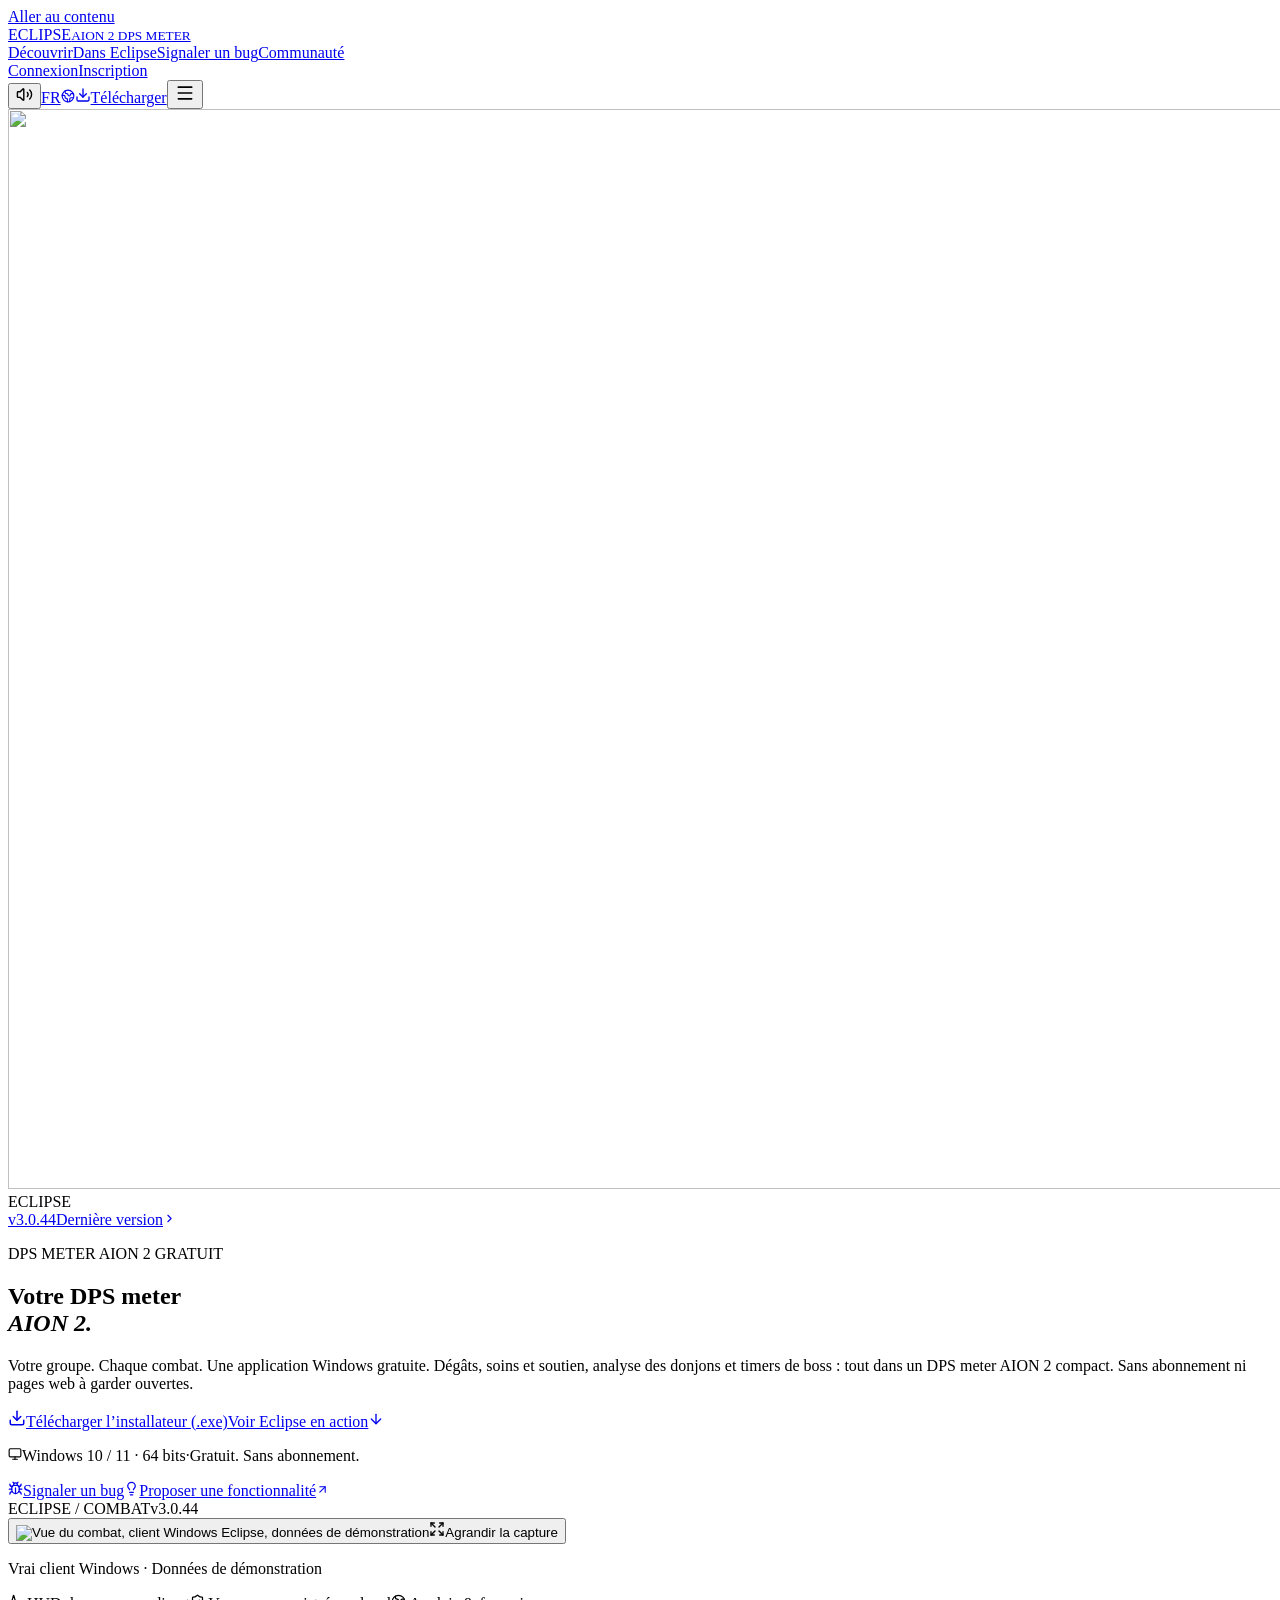
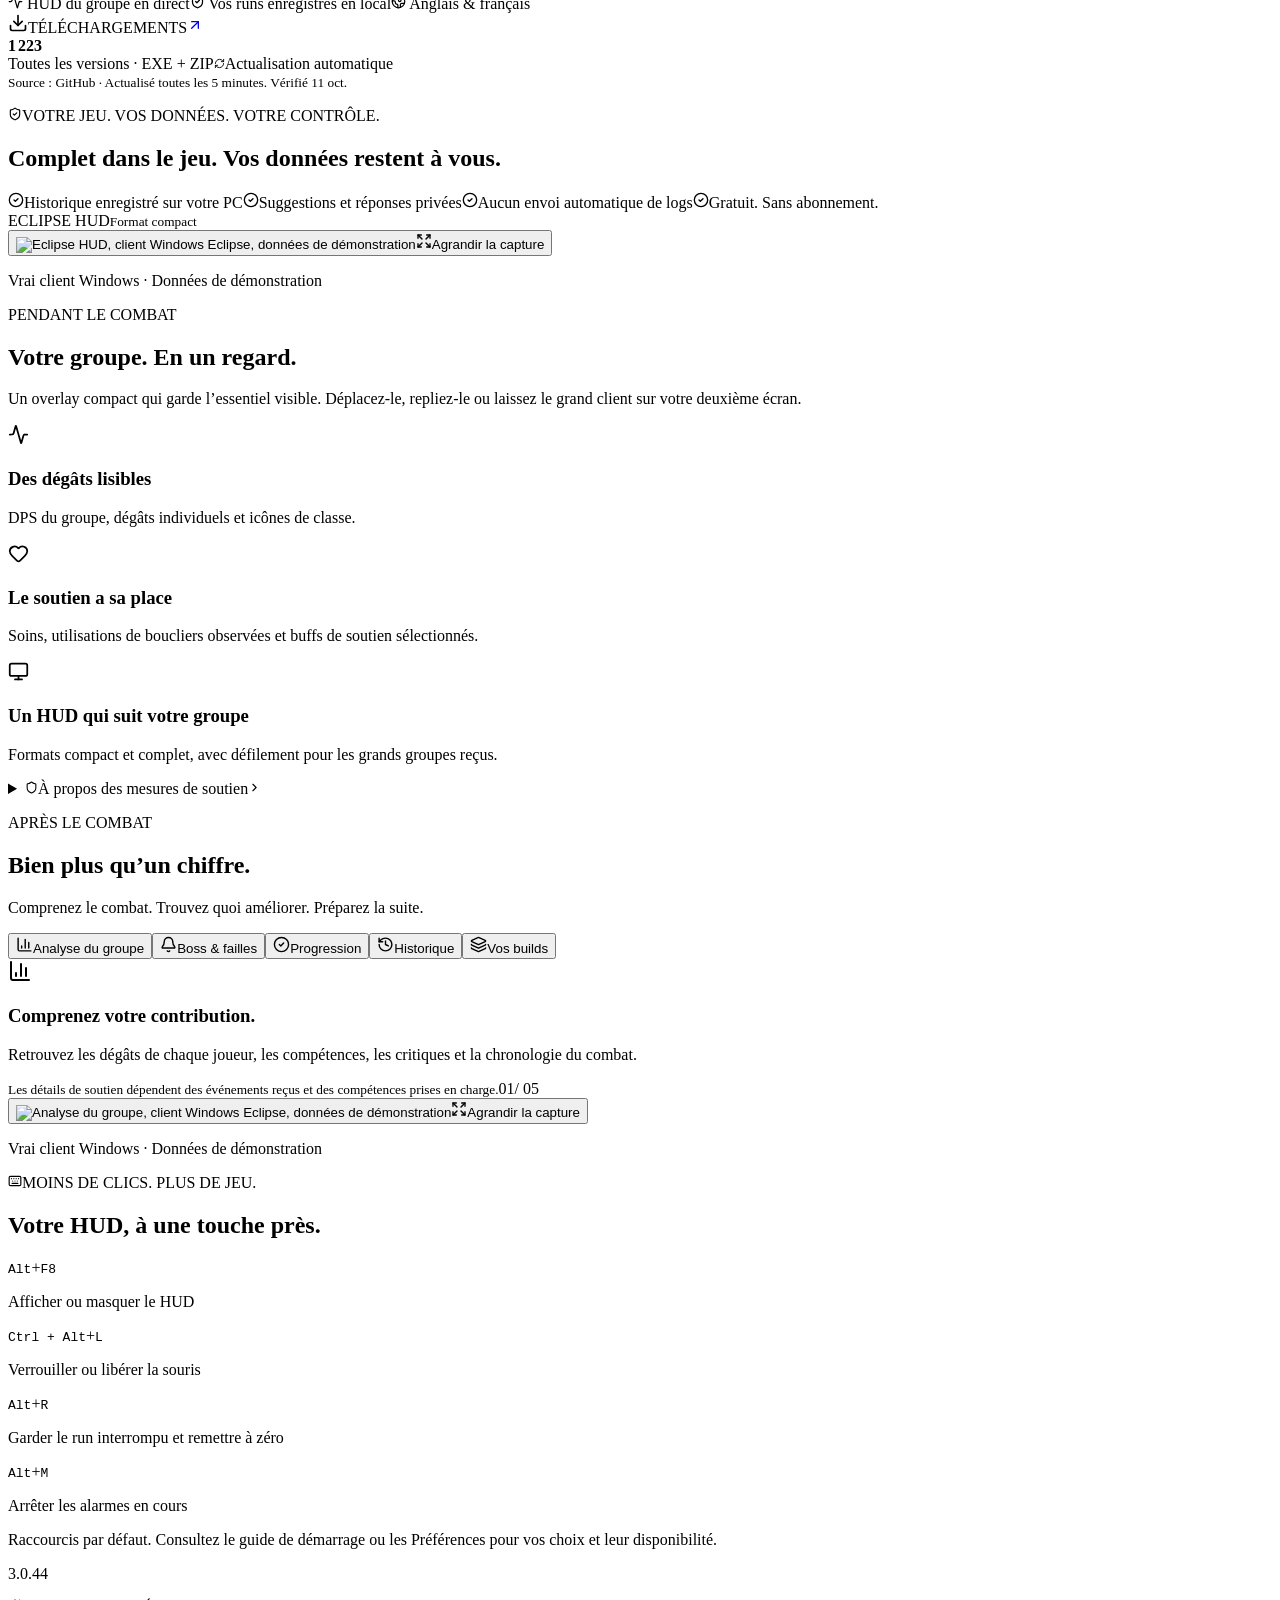
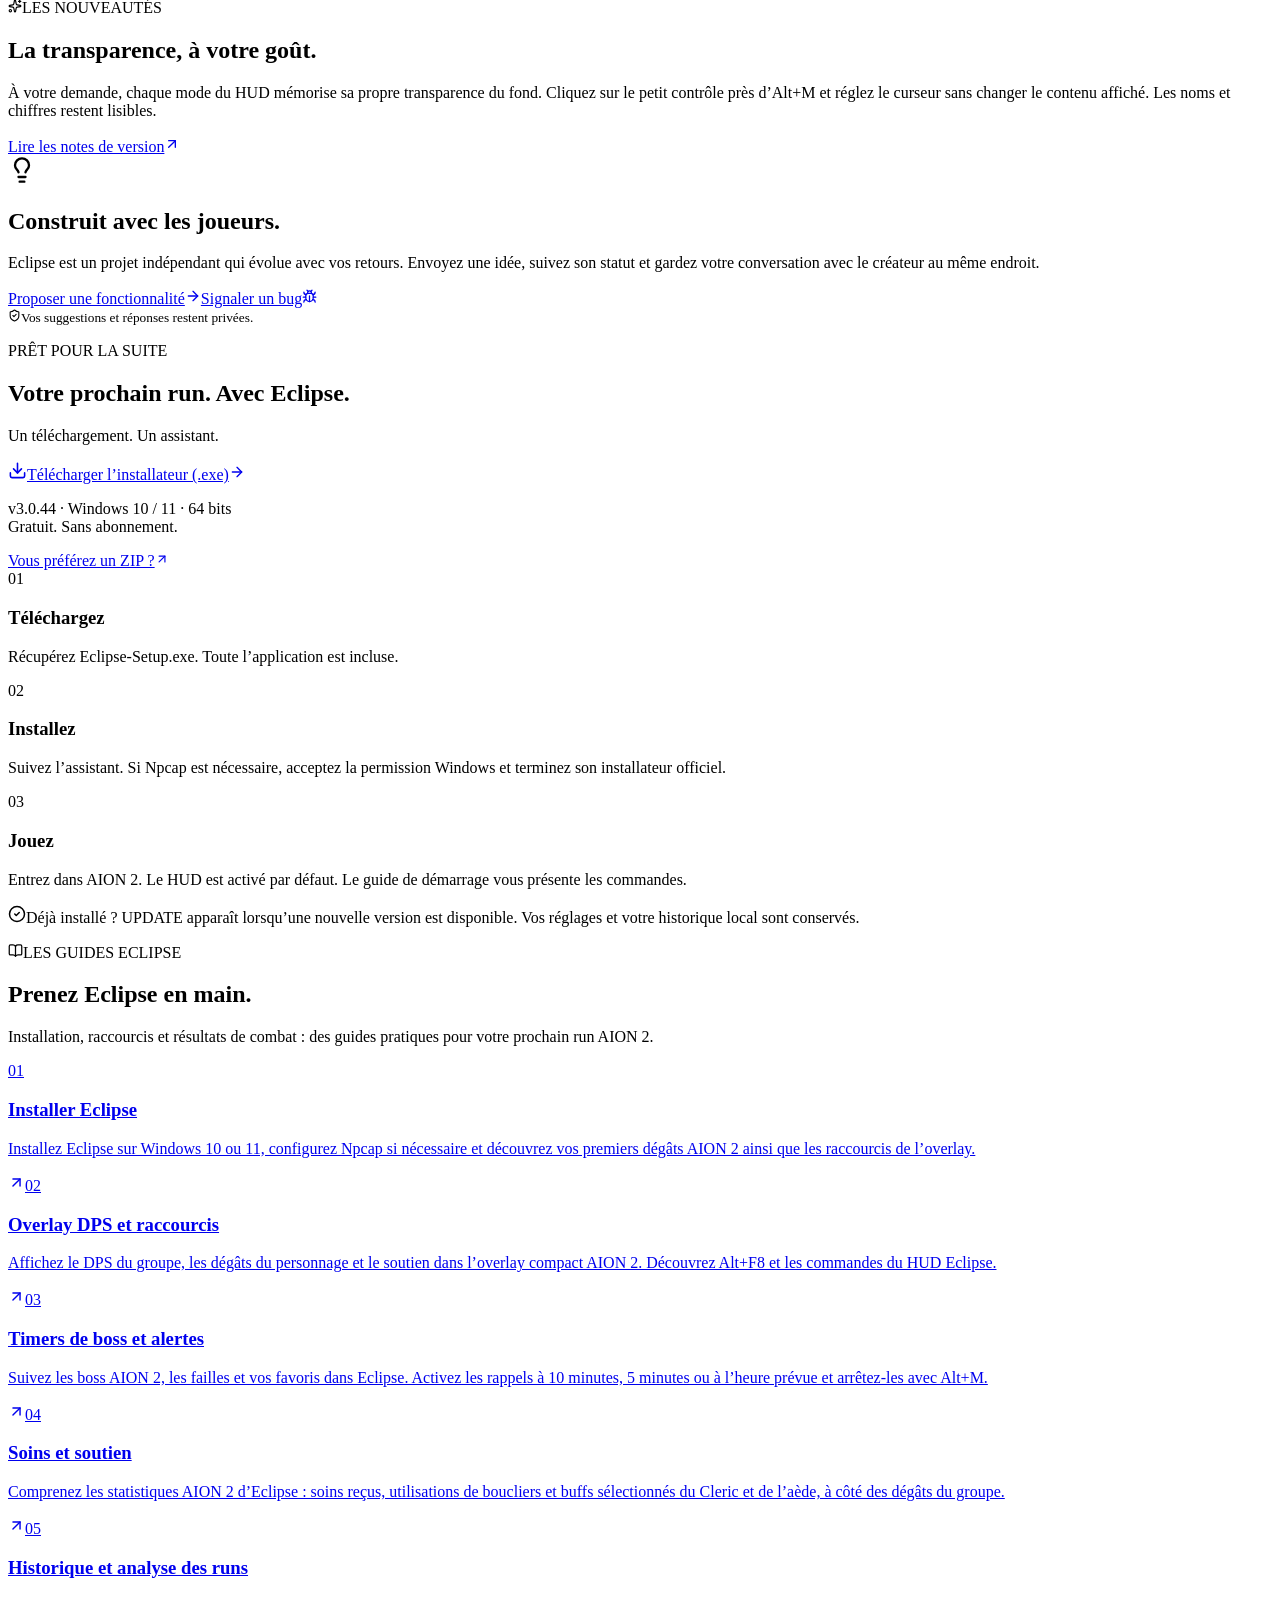
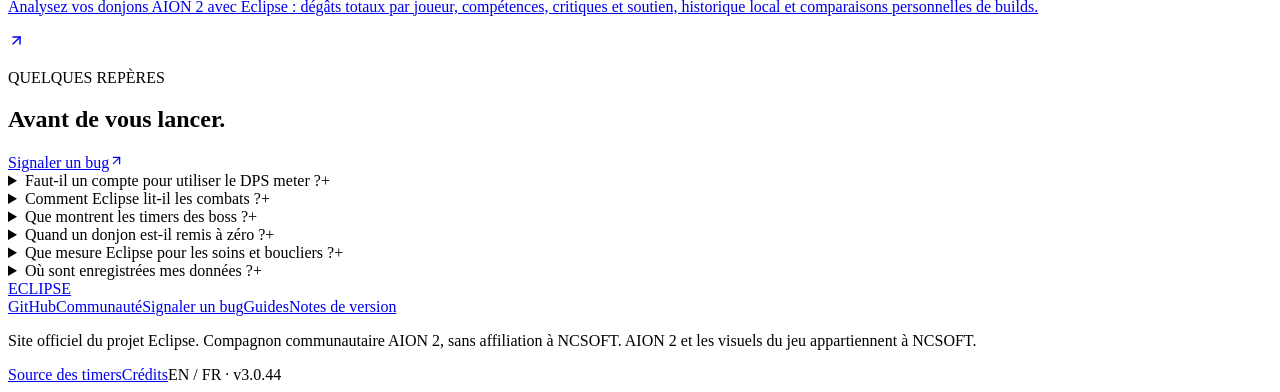
==== commit d6e762a9: "Release Eclipse 3.0.44: add independently saved HUD transparency controls" ====
--- a/docs/fr/index.html
+++ b/docs/fr/index.html
@@ -9,7 +9,7 @@
 <link rel="icon" href="/Aion2-Eclipse/favicon.svg" type="image/svg+xml"><link rel="preconnect" href="https://fonts.googleapis.com"><link rel="preconnect" href="https://fonts.gstatic.com" crossorigin>
 <link rel="preload" as="image" href="/Aion2-Eclipse/world.webp" fetchpriority="high"><link rel="preload" as="image" href="/Aion2-Eclipse/eclipse-combat-v324.webp" fetchpriority="high">
 <link rel="stylesheet" href="/Aion2-Eclipse/assets/client-DRQ4ysRx.css">
-</head><body><div id="eclipse-root"><link rel="preload" as="image" href="/Aion2-Eclipse/world.webp" fetchPriority="high"/><link rel="preload" as="image" href="/Aion2-Eclipse/eclipse-combat-v324.webp" fetchPriority="high"/><a class="skip" href="#main">Aller au contenu</a><audio src="/Aion2-Eclipse/ambient.wav" loop="" preload="none"></audio><header class="navigation"><a class="brand" href="#"><span class="eclipse-mark" aria-hidden="true"></span><span>ECLIPSE<small>AION 2 DPS METER</small></span></a><nav aria-label="Navigation principale" class=""><a href="#experience">Découvrir</a><a href="#inside">Dans Eclipse</a><a href="#report">Signaler un bug</a><a class="" href="#community">Communauté</a></nav><div class="nav-tools"><div class="header-account"><a class="sign-in-link" href="#sign-in">Connexion</a><a class="register-link" href="#register">Inscription</a></div><button aria-pressed="true" data-playback="ready" class="sound icon-button" title="Composition d&#x27;ambiance originale pour ce site. La musique est activée par défaut. Si le navigateur bloque la lecture, elle démarre au premier clic ou à la première touche. Vous pouvez la couper ici." aria-label="Ambiance sonore: Activée"><svg xmlns="http://www.w3.org/2000/svg" width="17" height="17" viewBox="0 0 24 24" fill="none" stroke="currentColor" stroke-width="2" stroke-linecap="round" stroke-linejoin="round" class="lucide lucide-volume2 lucide-volume-2" aria-hidden="true"><path d="M11 4.702a.705.705 0 0 0-1.203-.498L6.413 7.587A1.4 1.4 0 0 1 5.416 8H3a1 1 0 0 0-1 1v6a1 1 0 0 0 1 1h2.416a1.4 1.4 0 0 1 .997.413l3.383 3.384A.705.705 0 0 0 11 19.298z"></path><path d="M16 9a5 5 0 0 1 0 6"></path><path d="M19.364 18.364a9 9 0 0 0 0-12.728"></path></svg></button><a class="language" href="/Aion2-Eclipse/" hrefLang="en" lang="en" aria-label="Read the website in English">FR<svg xmlns="http://www.w3.org/2000/svg" width="14" height="14" viewBox="0 0 24 24" fill="none" stroke="currentColor" stroke-width="2" stroke-linecap="round" stroke-linejoin="round" class="lucide lucide-earth" aria-hidden="true"><path d="M21.54 15H17a2 2 0 0 0-2 2v4.54"></path><path d="M7 3.34V5a3 3 0 0 0 3 3a2 2 0 0 1 2 2c0 1.1.9 2 2 2a2 2 0 0 0 2-2c0-1.1.9-2 2-2h3.17"></path><path d="M11 21.95V18a2 2 0 0 0-2-2a2 2 0 0 1-2-2v-1a2 2 0 0 0-2-2H2.05"></path><circle cx="12" cy="12" r="10"></circle></svg></a><a class="nav-download" href="https://github.com/Iota-Nine/Aion2-Eclipse/releases/latest/download/Eclipse-Setup.exe" aria-label="Télécharger l’installateur (.exe)"><svg xmlns="http://www.w3.org/2000/svg" width="16" height="16" viewBox="0 0 24 24" fill="none" stroke="currentColor" stroke-width="2" stroke-linecap="round" stroke-linejoin="round" class="lucide lucide-download" aria-hidden="true"><path d="M12 15V3"></path><path d="M21 15v4a2 2 0 0 1-2 2H5a2 2 0 0 1-2-2v-4"></path><path d="m7 10 5 5 5-5"></path></svg><span>Télécharger</span></a><button class="menu icon-button" aria-label="Ouvrir ou fermer la navigation" aria-expanded="false"><svg xmlns="http://www.w3.org/2000/svg" width="20" height="20" viewBox="0 0 24 24" fill="none" stroke="currentColor" stroke-width="2" stroke-linecap="round" stroke-linejoin="round" class="lucide lucide-menu" aria-hidden="true"><path d="M4 5h16"></path><path d="M4 12h16"></path><path d="M4 19h16"></path></svg></button></div></header><main id="main"><div><section class="hero" id="experience"><img class="hero-art" src="/Aion2-Eclipse/world.webp" alt="" width="1920" height="1080" fetchPriority="high" decoding="async"/><div class="hero-shade"></div><div class="hero-orbit" aria-hidden="true"></div><div class="hero-watermark" aria-hidden="true">ECLIPSE</div><div class="hero-inner"><div class="hero-copy"><a class="release-pill" href="https://github.com/Iota-Nine/Aion2-Eclipse/releases/latest" target="_blank" rel="noreferrer"><span class="live-dot"></span>v<!-- -->3.0.43<span>Dernière version</span><svg xmlns="http://www.w3.org/2000/svg" width="13" height="13" viewBox="0 0 24 24" fill="none" stroke="currentColor" stroke-width="2" stroke-linecap="round" stroke-linejoin="round" class="lucide lucide-chevron-right" aria-hidden="true"><path d="m9 18 6-6-6-6"></path></svg></a><p class="eyebrow">DPS METER AION 2 GRATUIT</p><h1>Votre DPS meter<br/><em>AION 2.</em></h1><p class="intro">Votre groupe. Chaque combat. Une application Windows gratuite. Dégâts, soins et soutien, analyse des donjons et timers de boss : tout dans un DPS meter AION 2 compact. Sans abonnement ni pages web à garder ouvertes.</p><div class="actions"><a class="primary" href="https://github.com/Iota-Nine/Aion2-Eclipse/releases/latest/download/Eclipse-Setup.exe"><svg xmlns="http://www.w3.org/2000/svg" width="18" height="18" viewBox="0 0 24 24" fill="none" stroke="currentColor" stroke-width="2" stroke-linecap="round" stroke-linejoin="round" class="lucide lucide-download" aria-hidden="true"><path d="M12 15V3"></path><path d="M21 15v4a2 2 0 0 1-2 2H5a2 2 0 0 1-2-2v-4"></path><path d="m7 10 5 5 5-5"></path></svg>Télécharger l’installateur (.exe)</a><a class="quiet" href="#inside">Voir Eclipse en action<svg xmlns="http://www.w3.org/2000/svg" width="16" height="16" viewBox="0 0 24 24" fill="none" stroke="currentColor" stroke-width="2" stroke-linecap="round" stroke-linejoin="round" class="lucide lucide-arrow-down" aria-hidden="true"><path d="M12 5v14"></path><path d="m19 12-7 7-7-7"></path></svg></a></div><p class="platform"><svg xmlns="http://www.w3.org/2000/svg" width="14" height="14" viewBox="0 0 24 24" fill="none" stroke="currentColor" stroke-width="2" stroke-linecap="round" stroke-linejoin="round" class="lucide lucide-monitor" aria-hidden="true"><rect width="20" height="14" x="2" y="3" rx="2"></rect><line x1="8" x2="16" y1="21" y2="21"></line><line x1="12" x2="12" y1="17" y2="21"></line></svg>Windows 10 / 11 · 64 bits<span>·</span>Gratuit. Sans abonnement.</p><div class="hero-feedback"><a href="#report"><svg xmlns="http://www.w3.org/2000/svg" width="15" height="15" viewBox="0 0 24 24" fill="none" stroke="currentColor" stroke-width="2" stroke-linecap="round" stroke-linejoin="round" class="lucide lucide-bug" aria-hidden="true"><path d="M12 20v-9"></path><path d="M14 7a4 4 0 0 1 4 4v3a6 6 0 0 1-12 0v-3a4 4 0 0 1 4-4z"></path><path d="M14.12 3.88 16 2"></path><path d="M21 21a4 4 0 0 0-3.81-4"></path><path d="M21 5a4 4 0 0 1-3.55 3.97"></path><path d="M22 13h-4"></path><path d="M3 21a4 4 0 0 1 3.81-4"></path><path d="M3 5a4 4 0 0 0 3.55 3.97"></path><path d="M6 13H2"></path><path d="m8 2 1.88 1.88"></path><path d="M9 7.13V6a3 3 0 1 1 6 0v1.13"></path></svg>Signaler un bug</a><a href="#suggest"><svg xmlns="http://www.w3.org/2000/svg" width="15" height="15" viewBox="0 0 24 24" fill="none" stroke="currentColor" stroke-width="2" stroke-linecap="round" stroke-linejoin="round" class="lucide lucide-lightbulb" aria-hidden="true"><path d="M15 14c.2-1 .7-1.7 1.5-2.5 1-.9 1.5-2.2 1.5-3.5A6 6 0 0 0 6 8c0 1 .2 2.2 1.5 3.5.7.7 1.3 1.5 1.5 2.5"></path><path d="M9 18h6"></path><path d="M10 22h4"></path></svg>Proposer une fonctionnalité<svg xmlns="http://www.w3.org/2000/svg" width="13" height="13" viewBox="0 0 24 24" fill="none" stroke="currentColor" stroke-width="2" stroke-linecap="round" stroke-linejoin="round" class="lucide lucide-arrow-up-right" aria-hidden="true"><path d="M7 7h10v10"></path><path d="M7 17 17 7"></path></svg></a></div></div><div class="hero-product"><div class="product-frame"><div class="frame-bar"><span class="frame-dots" aria-hidden="true"><i></i><i></i><i></i></span><span>ECLIPSE / COMBAT</span><span>v<!-- -->3.0.43</span></div><button class="hero-shot screenshot-button" aria-label="Agrandir la capture: Vue du combat"><img src="/Aion2-Eclipse/eclipse-combat-v324.webp" alt="Vue du combat, client Windows Eclipse, données de démonstration" width="1380" height="880" loading="eager" fetchPriority="high" decoding="async"/><span class="expand-hint"><svg xmlns="http://www.w3.org/2000/svg" width="16" height="16" viewBox="0 0 24 24" fill="none" stroke="currentColor" stroke-width="2" stroke-linecap="round" stroke-linejoin="round" class="lucide lucide-expand" aria-hidden="true"><path d="m15 15 6 6"></path><path d="m15 9 6-6"></path><path d="M21 16v5h-5"></path><path d="M21 8V3h-5"></path><path d="M3 16v5h5"></path><path d="m3 21 6-6"></path><path d="M3 8V3h5"></path><path d="M9 9 3 3"></path></svg>Agrandir la capture</span></button></div><p class="demo-note"><span></span>Vrai client Windows · Données de démonstration</p></div></div><div class="promise-row"><span><svg xmlns="http://www.w3.org/2000/svg" width="15" height="15" viewBox="0 0 24 24" fill="none" stroke="currentColor" stroke-width="2" stroke-linecap="round" stroke-linejoin="round" class="lucide lucide-activity" aria-hidden="true"><path d="M22 12h-2.48a2 2 0 0 0-1.93 1.46l-2.35 8.36a.25.25 0 0 1-.48 0L9.24 2.18a.25.25 0 0 0-.48 0l-2.35 8.36A2 2 0 0 1 4.49 12H2"></path></svg> <!-- -->HUD du groupe en direct</span><span><svg xmlns="http://www.w3.org/2000/svg" width="15" height="15" viewBox="0 0 24 24" fill="none" stroke="currentColor" stroke-width="2" stroke-linecap="round" stroke-linejoin="round" class="lucide lucide-shield-check" aria-hidden="true"><path d="M20 13c0 5-3.5 7.5-7.66 8.95a1 1 0 0 1-.67-.01C7.5 20.5 4 18 4 13V6a1 1 0 0 1 1-1c2 0 4.5-1.2 6.24-2.72a1.17 1.17 0 0 1 1.52 0C14.51 3.81 17 5 19 5a1 1 0 0 1 1 1z"></path><path d="m9 12 2 2 4-4"></path></svg> <!-- -->Vos runs enregistrés en local</span><span><svg xmlns="http://www.w3.org/2000/svg" width="15" height="15" viewBox="0 0 24 24" fill="none" stroke="currentColor" stroke-width="2" stroke-linecap="round" stroke-linejoin="round" class="lucide lucide-earth" aria-hidden="true"><path d="M21.54 15H17a2 2 0 0 0-2 2v4.54"></path><path d="M7 3.34V5a3 3 0 0 0 3 3a2 2 0 0 1 2 2c0 1.1.9 2 2 2a2 2 0 0 0 2-2c0-1.1.9-2 2-2h3.17"></path><path d="M11 21.95V18a2 2 0 0 0-2-2a2 2 0 0 1-2-2v-1a2 2 0 0 0-2-2H2.05"></path><circle cx="12" cy="12" r="10"></circle></svg> <!-- -->Anglais &amp; français</span></div></section><section class="confidence-strip section"><aside class="download-counter" aria-label="Total des téléchargements GitHub"><div class="counter-label"><span class="counter-icon"><svg xmlns="http://www.w3.org/2000/svg" width="20" height="20" viewBox="0 0 24 24" fill="none" stroke="currentColor" stroke-width="2" stroke-linecap="round" stroke-linejoin="round" class="lucide lucide-download" aria-hidden="true"><path d="M12 15V3"></path><path d="M21 15v4a2 2 0 0 1-2 2H5a2 2 0 0 1-2-2v-4"></path><path d="m7 10 5 5 5-5"></path></svg></span><span>TÉLÉCHARGEMENTS</span><a href="https://github.com/Iota-Nine/Aion2-Eclipse/releases" target="_blank" rel="noreferrer" aria-label="Voir les versions GitHub"><svg xmlns="http://www.w3.org/2000/svg" width="16" height="16" viewBox="0 0 24 24" fill="none" stroke="currentColor" stroke-width="2" stroke-linecap="round" stroke-linejoin="round" class="lucide lucide-arrow-up-right" aria-hidden="true"><path d="M7 7h10v10"></path><path d="M7 17 17 7"></path></svg></a></div><strong class="counter-number" aria-live="off">1 223</strong><div class="counter-meta"><span>Toutes les versions · EXE + ZIP</span><span class="counter-sync "><svg xmlns="http://www.w3.org/2000/svg" width="11" height="11" viewBox="0 0 24 24" fill="none" stroke="currentColor" stroke-width="2" stroke-linecap="round" stroke-linejoin="round" class="lucide lucide-refresh-cw" aria-hidden="true"><path d="M3 12a9 9 0 0 1 9-9 9.75 9.75 0 0 1 6.74 2.74L21 8"></path><path d="M21 3v5h-5"></path><path d="M21 12a9 9 0 0 1-9 9 9.75 9.75 0 0 1-6.74-2.74L3 16"></path><path d="M8 16H3v5"></path></svg>Actualisation automatique</span></div><small>Source : GitHub · Actualisé toutes les 5 minutes.<!-- --> <time dateTime="2026-10-11T23:28:10.072Z">Vérifié<!-- --> <!-- -->11 oct.</time></small></aside><div class="confidence-copy"><p class="eyebrow"><svg xmlns="http://www.w3.org/2000/svg" width="14" height="14" viewBox="0 0 24 24" fill="none" stroke="currentColor" stroke-width="2" stroke-linecap="round" stroke-linejoin="round" class="lucide lucide-shield-check" aria-hidden="true"><path d="M20 13c0 5-3.5 7.5-7.66 8.95a1 1 0 0 1-.67-.01C7.5 20.5 4 18 4 13V6a1 1 0 0 1 1-1c2 0 4.5-1.2 6.24-2.72a1.17 1.17 0 0 1 1.52 0C14.51 3.81 17 5 19 5a1 1 0 0 1 1 1z"></path><path d="m9 12 2 2 4-4"></path></svg>VOTRE JEU. VOS DONNÉES. VOTRE CONTRÔLE.</p><h2>Complet dans le jeu.
+</head><body><div id="eclipse-root"><link rel="preload" as="image" href="/Aion2-Eclipse/world.webp" fetchPriority="high"/><link rel="preload" as="image" href="/Aion2-Eclipse/eclipse-combat-v324.webp" fetchPriority="high"/><a class="skip" href="#main">Aller au contenu</a><audio src="/Aion2-Eclipse/ambient.wav" loop="" preload="none"></audio><header class="navigation"><a class="brand" href="#"><span class="eclipse-mark" aria-hidden="true"></span><span>ECLIPSE<small>AION 2 DPS METER</small></span></a><nav aria-label="Navigation principale" class=""><a href="#experience">Découvrir</a><a href="#inside">Dans Eclipse</a><a href="#report">Signaler un bug</a><a class="" href="#community">Communauté</a></nav><div class="nav-tools"><div class="header-account"><a class="sign-in-link" href="#sign-in">Connexion</a><a class="register-link" href="#register">Inscription</a></div><button aria-pressed="true" data-playback="ready" class="sound icon-button" title="Composition d&#x27;ambiance originale pour ce site. La musique est activée par défaut. Si le navigateur bloque la lecture, elle démarre au premier clic ou à la première touche. Vous pouvez la couper ici." aria-label="Ambiance sonore: Activée"><svg xmlns="http://www.w3.org/2000/svg" width="17" height="17" viewBox="0 0 24 24" fill="none" stroke="currentColor" stroke-width="2" stroke-linecap="round" stroke-linejoin="round" class="lucide lucide-volume2 lucide-volume-2" aria-hidden="true"><path d="M11 4.702a.705.705 0 0 0-1.203-.498L6.413 7.587A1.4 1.4 0 0 1 5.416 8H3a1 1 0 0 0-1 1v6a1 1 0 0 0 1 1h2.416a1.4 1.4 0 0 1 .997.413l3.383 3.384A.705.705 0 0 0 11 19.298z"></path><path d="M16 9a5 5 0 0 1 0 6"></path><path d="M19.364 18.364a9 9 0 0 0 0-12.728"></path></svg></button><a class="language" href="/Aion2-Eclipse/" hrefLang="en" lang="en" aria-label="Read the website in English">FR<svg xmlns="http://www.w3.org/2000/svg" width="14" height="14" viewBox="0 0 24 24" fill="none" stroke="currentColor" stroke-width="2" stroke-linecap="round" stroke-linejoin="round" class="lucide lucide-earth" aria-hidden="true"><path d="M21.54 15H17a2 2 0 0 0-2 2v4.54"></path><path d="M7 3.34V5a3 3 0 0 0 3 3a2 2 0 0 1 2 2c0 1.1.9 2 2 2a2 2 0 0 0 2-2c0-1.1.9-2 2-2h3.17"></path><path d="M11 21.95V18a2 2 0 0 0-2-2a2 2 0 0 1-2-2v-1a2 2 0 0 0-2-2H2.05"></path><circle cx="12" cy="12" r="10"></circle></svg></a><a class="nav-download" href="https://github.com/Iota-Nine/Aion2-Eclipse/releases/latest/download/Eclipse-Setup.exe" aria-label="Télécharger l’installateur (.exe)"><svg xmlns="http://www.w3.org/2000/svg" width="16" height="16" viewBox="0 0 24 24" fill="none" stroke="currentColor" stroke-width="2" stroke-linecap="round" stroke-linejoin="round" class="lucide lucide-download" aria-hidden="true"><path d="M12 15V3"></path><path d="M21 15v4a2 2 0 0 1-2 2H5a2 2 0 0 1-2-2v-4"></path><path d="m7 10 5 5 5-5"></path></svg><span>Télécharger</span></a><button class="menu icon-button" aria-label="Ouvrir ou fermer la navigation" aria-expanded="false"><svg xmlns="http://www.w3.org/2000/svg" width="20" height="20" viewBox="0 0 24 24" fill="none" stroke="currentColor" stroke-width="2" stroke-linecap="round" stroke-linejoin="round" class="lucide lucide-menu" aria-hidden="true"><path d="M4 5h16"></path><path d="M4 12h16"></path><path d="M4 19h16"></path></svg></button></div></header><main id="main"><div><section class="hero" id="experience"><img class="hero-art" src="/Aion2-Eclipse/world.webp" alt="" width="1920" height="1080" fetchPriority="high" decoding="async"/><div class="hero-shade"></div><div class="hero-orbit" aria-hidden="true"></div><div class="hero-watermark" aria-hidden="true">ECLIPSE</div><div class="hero-inner"><div class="hero-copy"><a class="release-pill" href="https://github.com/Iota-Nine/Aion2-Eclipse/releases/latest" target="_blank" rel="noreferrer"><span class="live-dot"></span>v<!-- -->3.0.44<span>Dernière version</span><svg xmlns="http://www.w3.org/2000/svg" width="13" height="13" viewBox="0 0 24 24" fill="none" stroke="currentColor" stroke-width="2" stroke-linecap="round" stroke-linejoin="round" class="lucide lucide-chevron-right" aria-hidden="true"><path d="m9 18 6-6-6-6"></path></svg></a><p class="eyebrow">DPS METER AION 2 GRATUIT</p><h1>Votre DPS meter<br/><em>AION 2.</em></h1><p class="intro">Votre groupe. Chaque combat. Une application Windows gratuite. Dégâts, soins et soutien, analyse des donjons et timers de boss : tout dans un DPS meter AION 2 compact. Sans abonnement ni pages web à garder ouvertes.</p><div class="actions"><a class="primary" href="https://github.com/Iota-Nine/Aion2-Eclipse/releases/latest/download/Eclipse-Setup.exe"><svg xmlns="http://www.w3.org/2000/svg" width="18" height="18" viewBox="0 0 24 24" fill="none" stroke="currentColor" stroke-width="2" stroke-linecap="round" stroke-linejoin="round" class="lucide lucide-download" aria-hidden="true"><path d="M12 15V3"></path><path d="M21 15v4a2 2 0 0 1-2 2H5a2 2 0 0 1-2-2v-4"></path><path d="m7 10 5 5 5-5"></path></svg>Télécharger l’installateur (.exe)</a><a class="quiet" href="#inside">Voir Eclipse en action<svg xmlns="http://www.w3.org/2000/svg" width="16" height="16" viewBox="0 0 24 24" fill="none" stroke="currentColor" stroke-width="2" stroke-linecap="round" stroke-linejoin="round" class="lucide lucide-arrow-down" aria-hidden="true"><path d="M12 5v14"></path><path d="m19 12-7 7-7-7"></path></svg></a></div><p class="platform"><svg xmlns="http://www.w3.org/2000/svg" width="14" height="14" viewBox="0 0 24 24" fill="none" stroke="currentColor" stroke-width="2" stroke-linecap="round" stroke-linejoin="round" class="lucide lucide-monitor" aria-hidden="true"><rect width="20" height="14" x="2" y="3" rx="2"></rect><line x1="8" x2="16" y1="21" y2="21"></line><line x1="12" x2="12" y1="17" y2="21"></line></svg>Windows 10 / 11 · 64 bits<span>·</span>Gratuit. Sans abonnement.</p><div class="hero-feedback"><a href="#report"><svg xmlns="http://www.w3.org/2000/svg" width="15" height="15" viewBox="0 0 24 24" fill="none" stroke="currentColor" stroke-width="2" stroke-linecap="round" stroke-linejoin="round" class="lucide lucide-bug" aria-hidden="true"><path d="M12 20v-9"></path><path d="M14 7a4 4 0 0 1 4 4v3a6 6 0 0 1-12 0v-3a4 4 0 0 1 4-4z"></path><path d="M14.12 3.88 16 2"></path><path d="M21 21a4 4 0 0 0-3.81-4"></path><path d="M21 5a4 4 0 0 1-3.55 3.97"></path><path d="M22 13h-4"></path><path d="M3 21a4 4 0 0 1 3.81-4"></path><path d="M3 5a4 4 0 0 0 3.55 3.97"></path><path d="M6 13H2"></path><path d="m8 2 1.88 1.88"></path><path d="M9 7.13V6a3 3 0 1 1 6 0v1.13"></path></svg>Signaler un bug</a><a href="#suggest"><svg xmlns="http://www.w3.org/2000/svg" width="15" height="15" viewBox="0 0 24 24" fill="none" stroke="currentColor" stroke-width="2" stroke-linecap="round" stroke-linejoin="round" class="lucide lucide-lightbulb" aria-hidden="true"><path d="M15 14c.2-1 .7-1.7 1.5-2.5 1-.9 1.5-2.2 1.5-3.5A6 6 0 0 0 6 8c0 1 .2 2.2 1.5 3.5.7.7 1.3 1.5 1.5 2.5"></path><path d="M9 18h6"></path><path d="M10 22h4"></path></svg>Proposer une fonctionnalité<svg xmlns="http://www.w3.org/2000/svg" width="13" height="13" viewBox="0 0 24 24" fill="none" stroke="currentColor" stroke-width="2" stroke-linecap="round" stroke-linejoin="round" class="lucide lucide-arrow-up-right" aria-hidden="true"><path d="M7 7h10v10"></path><path d="M7 17 17 7"></path></svg></a></div></div><div class="hero-product"><div class="product-frame"><div class="frame-bar"><span class="frame-dots" aria-hidden="true"><i></i><i></i><i></i></span><span>ECLIPSE / COMBAT</span><span>v<!-- -->3.0.44</span></div><button class="hero-shot screenshot-button" aria-label="Agrandir la capture: Vue du combat"><img src="/Aion2-Eclipse/eclipse-combat-v324.webp" alt="Vue du combat, client Windows Eclipse, données de démonstration" width="1380" height="880" loading="eager" fetchPriority="high" decoding="async"/><span class="expand-hint"><svg xmlns="http://www.w3.org/2000/svg" width="16" height="16" viewBox="0 0 24 24" fill="none" stroke="currentColor" stroke-width="2" stroke-linecap="round" stroke-linejoin="round" class="lucide lucide-expand" aria-hidden="true"><path d="m15 15 6 6"></path><path d="m15 9 6-6"></path><path d="M21 16v5h-5"></path><path d="M21 8V3h-5"></path><path d="M3 16v5h5"></path><path d="m3 21 6-6"></path><path d="M3 8V3h5"></path><path d="M9 9 3 3"></path></svg>Agrandir la capture</span></button></div><p class="demo-note"><span></span>Vrai client Windows · Données de démonstration</p></div></div><div class="promise-row"><span><svg xmlns="http://www.w3.org/2000/svg" width="15" height="15" viewBox="0 0 24 24" fill="none" stroke="currentColor" stroke-width="2" stroke-linecap="round" stroke-linejoin="round" class="lucide lucide-activity" aria-hidden="true"><path d="M22 12h-2.48a2 2 0 0 0-1.93 1.46l-2.35 8.36a.25.25 0 0 1-.48 0L9.24 2.18a.25.25 0 0 0-.48 0l-2.35 8.36A2 2 0 0 1 4.49 12H2"></path></svg> <!-- -->HUD du groupe en direct</span><span><svg xmlns="http://www.w3.org/2000/svg" width="15" height="15" viewBox="0 0 24 24" fill="none" stroke="currentColor" stroke-width="2" stroke-linecap="round" stroke-linejoin="round" class="lucide lucide-shield-check" aria-hidden="true"><path d="M20 13c0 5-3.5 7.5-7.66 8.95a1 1 0 0 1-.67-.01C7.5 20.5 4 18 4 13V6a1 1 0 0 1 1-1c2 0 4.5-1.2 6.24-2.72a1.17 1.17 0 0 1 1.52 0C14.51 3.81 17 5 19 5a1 1 0 0 1 1 1z"></path><path d="m9 12 2 2 4-4"></path></svg> <!-- -->Vos runs enregistrés en local</span><span><svg xmlns="http://www.w3.org/2000/svg" width="15" height="15" viewBox="0 0 24 24" fill="none" stroke="currentColor" stroke-width="2" stroke-linecap="round" stroke-linejoin="round" class="lucide lucide-earth" aria-hidden="true"><path d="M21.54 15H17a2 2 0 0 0-2 2v4.54"></path><path d="M7 3.34V5a3 3 0 0 0 3 3a2 2 0 0 1 2 2c0 1.1.9 2 2 2a2 2 0 0 0 2-2c0-1.1.9-2 2-2h3.17"></path><path d="M11 21.95V18a2 2 0 0 0-2-2a2 2 0 0 1-2-2v-1a2 2 0 0 0-2-2H2.05"></path><circle cx="12" cy="12" r="10"></circle></svg> <!-- -->Anglais &amp; français</span></div></section><section class="confidence-strip section"><aside class="download-counter" aria-label="Total des téléchargements GitHub"><div class="counter-label"><span class="counter-icon"><svg xmlns="http://www.w3.org/2000/svg" width="20" height="20" viewBox="0 0 24 24" fill="none" stroke="currentColor" stroke-width="2" stroke-linecap="round" stroke-linejoin="round" class="lucide lucide-download" aria-hidden="true"><path d="M12 15V3"></path><path d="M21 15v4a2 2 0 0 1-2 2H5a2 2 0 0 1-2-2v-4"></path><path d="m7 10 5 5 5-5"></path></svg></span><span>TÉLÉCHARGEMENTS</span><a href="https://github.com/Iota-Nine/Aion2-Eclipse/releases" target="_blank" rel="noreferrer" aria-label="Voir les versions GitHub"><svg xmlns="http://www.w3.org/2000/svg" width="16" height="16" viewBox="0 0 24 24" fill="none" stroke="currentColor" stroke-width="2" stroke-linecap="round" stroke-linejoin="round" class="lucide lucide-arrow-up-right" aria-hidden="true"><path d="M7 7h10v10"></path><path d="M7 17 17 7"></path></svg></a></div><strong class="counter-number" aria-live="off">1 223</strong><div class="counter-meta"><span>Toutes les versions · EXE + ZIP</span><span class="counter-sync "><svg xmlns="http://www.w3.org/2000/svg" width="11" height="11" viewBox="0 0 24 24" fill="none" stroke="currentColor" stroke-width="2" stroke-linecap="round" stroke-linejoin="round" class="lucide lucide-refresh-cw" aria-hidden="true"><path d="M3 12a9 9 0 0 1 9-9 9.75 9.75 0 0 1 6.74 2.74L21 8"></path><path d="M21 3v5h-5"></path><path d="M21 12a9 9 0 0 1-9 9 9.75 9.75 0 0 1-6.74-2.74L3 16"></path><path d="M8 16H3v5"></path></svg>Actualisation automatique</span></div><small>Source : GitHub · Actualisé toutes les 5 minutes.<!-- --> <time dateTime="2026-10-11T23:28:10.072Z">Vérifié<!-- --> <!-- -->11 oct.</time></small></aside><div class="confidence-copy"><p class="eyebrow"><svg xmlns="http://www.w3.org/2000/svg" width="14" height="14" viewBox="0 0 24 24" fill="none" stroke="currentColor" stroke-width="2" stroke-linecap="round" stroke-linejoin="round" class="lucide lucide-shield-check" aria-hidden="true"><path d="M20 13c0 5-3.5 7.5-7.66 8.95a1 1 0 0 1-.67-.01C7.5 20.5 4 18 4 13V6a1 1 0 0 1 1-1c2 0 4.5-1.2 6.24-2.72a1.17 1.17 0 0 1 1.52 0C14.51 3.81 17 5 19 5a1 1 0 0 1 1 1z"></path><path d="m9 12 2 2 4-4"></path></svg>VOTRE JEU. VOS DONNÉES. VOTRE CONTRÔLE.</p><h2>Complet dans le jeu.
 Vos données restent à vous.</h2><div class="confidence-points"><span><svg xmlns="http://www.w3.org/2000/svg" width="16" height="16" viewBox="0 0 24 24" fill="none" stroke="currentColor" stroke-width="2" stroke-linecap="round" stroke-linejoin="round" class="lucide lucide-circle-check" aria-hidden="true"><circle cx="12" cy="12" r="10"></circle><path d="m9 12 2 2 4-4"></path></svg>Historique enregistré sur votre PC</span><span><svg xmlns="http://www.w3.org/2000/svg" width="16" height="16" viewBox="0 0 24 24" fill="none" stroke="currentColor" stroke-width="2" stroke-linecap="round" stroke-linejoin="round" class="lucide lucide-circle-check" aria-hidden="true"><circle cx="12" cy="12" r="10"></circle><path d="m9 12 2 2 4-4"></path></svg>Suggestions et réponses privées</span><span><svg xmlns="http://www.w3.org/2000/svg" width="16" height="16" viewBox="0 0 24 24" fill="none" stroke="currentColor" stroke-width="2" stroke-linecap="round" stroke-linejoin="round" class="lucide lucide-circle-check" aria-hidden="true"><circle cx="12" cy="12" r="10"></circle><path d="m9 12 2 2 4-4"></path></svg>Aucun envoi automatique de logs</span><span><svg xmlns="http://www.w3.org/2000/svg" width="16" height="16" viewBox="0 0 24 24" fill="none" stroke="currentColor" stroke-width="2" stroke-linecap="round" stroke-linejoin="round" class="lucide lucide-circle-check" aria-hidden="true"><circle cx="12" cy="12" r="10"></circle><path d="m9 12 2 2 4-4"></path></svg>Gratuit. Sans abonnement.</span></div></div></section><section class="hud-section section"><div class="hud-stage"><div class="hud-aura" aria-hidden="true"></div><div class="hud-stage-label"><span class="live-dot"></span>ECLIPSE HUD<small>Format compact</small></div><button class="hud-image screenshot-button" aria-label="Agrandir la capture: Eclipse HUD"><img src="/Aion2-Eclipse/eclipse-hud-v324.webp" alt="Eclipse HUD, client Windows Eclipse, données de démonstration" width="340" height="340" loading="lazy" fetchPriority="auto" decoding="async"/><span class="expand-hint"><svg xmlns="http://www.w3.org/2000/svg" width="16" height="16" viewBox="0 0 24 24" fill="none" stroke="currentColor" stroke-width="2" stroke-linecap="round" stroke-linejoin="round" class="lucide lucide-expand" aria-hidden="true"><path d="m15 15 6 6"></path><path d="m15 9 6-6"></path><path d="M21 16v5h-5"></path><path d="M21 8V3h-5"></path><path d="M3 16v5h5"></path><path d="m3 21 6-6"></path><path d="M3 8V3h5"></path><path d="M9 9 3 3"></path></svg>Agrandir la capture</span></button><p class="demo-note">Vrai client Windows · Données de démonstration</p></div><div class="hud-copy"><p class="eyebrow">PENDANT LE COMBAT</p><h2>Votre groupe.
-En un regard.</h2><p class="section-description">Un overlay compact qui garde l’essentiel visible. Déplacez-le, repliez-le ou laissez le grand client sur votre deuxième écran.</p><div class="hud-benefits"><div><span class="benefit-icon tone-0"><svg xmlns="http://www.w3.org/2000/svg" width="21" height="21" viewBox="0 0 24 24" fill="none" stroke="currentColor" stroke-width="2" stroke-linecap="round" stroke-linejoin="round" class="lucide lucide-activity" aria-hidden="true"><path d="M22 12h-2.48a2 2 0 0 0-1.93 1.46l-2.35 8.36a.25.25 0 0 1-.48 0L9.24 2.18a.25.25 0 0 0-.48 0l-2.35 8.36A2 2 0 0 1 4.49 12H2"></path></svg></span><div><h3>Des dégâts lisibles</h3><p>DPS du groupe, dégâts individuels et icônes de classe.</p></div></div><div><span class="benefit-icon tone-1"><svg xmlns="http://www.w3.org/2000/svg" width="21" height="21" viewBox="0 0 24 24" fill="none" stroke="currentColor" stroke-width="2" stroke-linecap="round" stroke-linejoin="round" class="lucide lucide-heart" aria-hidden="true"><path d="M2 9.5a5.5 5.5 0 0 1 9.591-3.676.56.56 0 0 0 .818 0A5.49 5.49 0 0 1 22 9.5c0 2.29-1.5 4-3 5.5l-5.492 5.313a2 2 0 0 1-3 .019L5 15c-1.5-1.5-3-3.2-3-5.5"></path></svg></span><div><h3>Le soutien a sa place</h3><p>Soins, utilisations de boucliers observées et buffs de soutien sélectionnés.</p></div></div><div><span class="benefit-icon tone-2"><svg xmlns="http://www.w3.org/2000/svg" width="21" height="21" viewBox="0 0 24 24" fill="none" stroke="currentColor" stroke-width="2" stroke-linecap="round" stroke-linejoin="round" class="lucide lucide-monitor" aria-hidden="true"><rect width="20" height="14" x="2" y="3" rx="2"></rect><line x1="8" x2="16" y1="21" y2="21"></line><line x1="12" x2="12" y1="17" y2="21"></line></svg></span><div><h3>Un HUD qui suit votre groupe</h3><p>Formats compact et complet, avec défilement pour les grands groupes reçus.</p></div></div></div><details class="measurement-note"><summary><svg xmlns="http://www.w3.org/2000/svg" width="13" height="13" viewBox="0 0 24 24" fill="none" stroke="currentColor" stroke-width="2" stroke-linecap="round" stroke-linejoin="round" class="lucide lucide-shield" aria-hidden="true"><path d="M20 13c0 5-3.5 7.5-7.66 8.95a1 1 0 0 1-.67-.01C7.5 20.5 4 18 4 13V6a1 1 0 0 1 1-1c2 0 4.5-1.2 6.24-2.72a1.17 1.17 0 0 1 1.52 0C14.51 3.81 17 5 19 5a1 1 0 0 1 1 1z"></path></svg>À propos des mesures de soutien<svg xmlns="http://www.w3.org/2000/svg" width="13" height="13" viewBox="0 0 24 24" fill="none" stroke="currentColor" stroke-width="2" stroke-linecap="round" stroke-linejoin="round" class="lucide lucide-chevron-right" aria-hidden="true"><path d="m9 18 6-6-6-6"></path></svg></summary><p>Utilisations et durées reçues pour les boucliers pris en charge. PV, absorption et uptime réel inconnus.</p></details></div></section><section class="inside-section section" id="inside"><div class="section-heading"><div><p class="eyebrow">APRÈS LE COMBAT</p><h2>Bien plus qu’un chiffre.</h2></div><p>Comprenez le combat. Trouvez quoi améliorer. Préparez la suite.</p></div><div class="product-tabs" role="tablist" aria-label="Bien plus qu’un chiffre."><button id="shot-tab-0" role="tab" aria-selected="true" aria-controls="shot-panel" tabindex="0"><svg xmlns="http://www.w3.org/2000/svg" width="17" height="17" viewBox="0 0 24 24" fill="none" stroke="currentColor" stroke-width="2" stroke-linecap="round" stroke-linejoin="round" class="lucide lucide-chart-column" aria-hidden="true"><path d="M3 3v16a2 2 0 0 0 2 2h16"></path><path d="M18 17V9"></path><path d="M13 17V5"></path><path d="M8 17v-3"></path></svg>Analyse du groupe</button><button id="shot-tab-1" role="tab" aria-selected="false" aria-controls="shot-panel" tabindex="-1"><svg xmlns="http://www.w3.org/2000/svg" width="17" height="17" viewBox="0 0 24 24" fill="none" stroke="currentColor" stroke-width="2" stroke-linecap="round" stroke-linejoin="round" class="lucide lucide-bell" aria-hidden="true"><path d="M10.268 21a2 2 0 0 0 3.464 0"></path><path d="M3.262 15.326A1 1 0 0 0 4 17h16a1 1 0 0 0 .74-1.673C19.41 13.956 18 12.499 18 8A6 6 0 0 0 6 8c0 4.499-1.411 5.956-2.738 7.326"></path></svg>Boss &amp; failles</button><button id="shot-tab-2" role="tab" aria-selected="false" aria-controls="shot-panel" tabindex="-1"><svg xmlns="http://www.w3.org/2000/svg" width="17" height="17" viewBox="0 0 24 24" fill="none" stroke="currentColor" stroke-width="2" stroke-linecap="round" stroke-linejoin="round" class="lucide lucide-circle-check" aria-hidden="true"><circle cx="12" cy="12" r="10"></circle><path d="m9 12 2 2 4-4"></path></svg>Progression</button><button id="shot-tab-3" role="tab" aria-selected="false" aria-controls="shot-panel" tabindex="-1"><svg xmlns="http://www.w3.org/2000/svg" width="17" height="17" viewBox="0 0 24 24" fill="none" stroke="currentColor" stroke-width="2" stroke-linecap="round" stroke-linejoin="round" class="lucide lucide-rotate-ccw-clock" aria-hidden="true"><path d="M3 12a9 9 0 1 0 9-9 9.75 9.75 0 0 0-6.74 2.74L3 8"></path><path d="M3 3v5h5"></path><path d="M12 7v5l4 2"></path></svg>Historique</button><button id="shot-tab-4" role="tab" aria-selected="false" aria-controls="shot-panel" tabindex="-1"><svg xmlns="http://www.w3.org/2000/svg" width="17" height="17" viewBox="0 0 24 24" fill="none" stroke="currentColor" stroke-width="2" stroke-linecap="round" stroke-linejoin="round" class="lucide lucide-layers" aria-hidden="true"><path d="M12.83 2.18a2 2 0 0 0-1.66 0L2.6 6.08a1 1 0 0 0 0 1.83l8.58 3.91a2 2 0 0 0 1.66 0l8.58-3.9a1 1 0 0 0 0-1.83z"></path><path d="M2 12a1 1 0 0 0 .58.91l8.6 3.91a2 2 0 0 0 1.65 0l8.58-3.9A1 1 0 0 0 22 12"></path><path d="M2 17a1 1 0 0 0 .58.91l8.6 3.91a2 2 0 0 0 1.65 0l8.58-3.9A1 1 0 0 0 22 17"></path></svg>Vos builds</button></div><div id="shot-panel" role="tabpanel" aria-labelledby="shot-tab-0" class="showcase-panel"><div class="showcase-copy"><span class="showcase-icon"><svg xmlns="http://www.w3.org/2000/svg" width="24" height="24" viewBox="0 0 24 24" fill="none" stroke="currentColor" stroke-width="2" stroke-linecap="round" stroke-linejoin="round" class="lucide lucide-chart-column" aria-hidden="true"><path d="M3 3v16a2 2 0 0 0 2 2h16"></path><path d="M18 17V9"></path><path d="M13 17V5"></path><path d="M8 17v-3"></path></svg></span><h3>Comprenez votre contribution.</h3><p>Retrouvez les dégâts de chaque joueur, les compétences, les critiques et la chronologie du combat.</p><small>Les détails de soutien dépendent des événements reçus et des compétences prises en charge.</small><span class="showcase-count">0<!-- -->1<span>/ 05</span></span></div><div class="showcase-image"><button class="gallery-shot screenshot-button" aria-label="Agrandir la capture: Analyse du groupe"><img src="/Aion2-Eclipse/eclipse-analysis-v324.webp" alt="Analyse du groupe, client Windows Eclipse, données de démonstration" width="1380" height="880" loading="lazy" fetchPriority="auto" decoding="async"/><span class="expand-hint"><svg xmlns="http://www.w3.org/2000/svg" width="16" height="16" viewBox="0 0 24 24" fill="none" stroke="currentColor" stroke-width="2" stroke-linecap="round" stroke-linejoin="round" class="lucide lucide-expand" aria-hidden="true"><path d="m15 15 6 6"></path><path d="m15 9 6-6"></path><path d="M21 16v5h-5"></path><path d="M21 8V3h-5"></path><path d="M3 16v5h5"></path><path d="m3 21 6-6"></path><path d="M3 8V3h5"></path><path d="M9 9 3 3"></path></svg>Agrandir la capture</span></button><p class="demo-note">Vrai client Windows · Données de démonstration</p></div></div></section><section class="shortcuts-section section"><div class="section-heading"><div><p class="eyebrow"><svg xmlns="http://www.w3.org/2000/svg" width="14" height="14" viewBox="0 0 24 24" fill="none" stroke="currentColor" stroke-width="2" stroke-linecap="round" stroke-linejoin="round" class="lucide lucide-keyboard" aria-hidden="true"><path d="M10 8h.01"></path><path d="M12 12h.01"></path><path d="M14 8h.01"></path><path d="M16 12h.01"></path><path d="M18 8h.01"></path><path d="M6 8h.01"></path><path d="M7 16h10"></path><path d="M8 12h.01"></path><rect width="20" height="16" x="2" y="4" rx="2"></rect></svg>MOINS DE CLICS. PLUS DE JEU.</p><h2>Votre HUD, à une touche près.</h2></div></div><div class="shortcut-grid"><div class="shortcut-item"><div><kbd>Alt</kbd><span>+</span><kbd>F8</kbd></div><p>Afficher ou masquer le HUD</p></div><div class="shortcut-item"><div><kbd>Ctrl + Alt</kbd><span>+</span><kbd>L</kbd></div><p>Verrouiller ou libérer la souris</p></div><div class="shortcut-item"><div><kbd>Alt</kbd><span>+</span><kbd>R</kbd></div><p>Garder le run interrompu et remettre à zéro</p></div><div class="shortcut-item"><div><kbd>Alt</kbd><span>+</span><kbd>M</kbd></div><p>Arrêter les alarmes en cours</p></div></div><p class="small-note">Raccourcis par défaut. Consultez le guide de démarrage ou les Préférences pour vos choix et leur disponibilité.</p></section><section class="release-community section"><article class="release-card"><span class="release-number">3.0.43</span><p class="eyebrow"><svg xmlns="http://www.w3.org/2000/svg" width="14" height="14" viewBox="0 0 24 24" fill="none" stroke="currentColor" stroke-width="2" stroke-linecap="round" stroke-linejoin="round" class="lucide lucide-sparkles" aria-hidden="true"><path d="M11.017 2.814a1 1 0 0 1 1.966 0l1.051 5.558a2 2 0 0 0 1.594 1.594l5.558 1.051a1 1 0 0 1 0 1.966l-5.558 1.051a2 2 0 0 0-1.594 1.594l-1.051 5.558a1 1 0 0 1-1.966 0l-1.051-5.558a2 2 0 0 0-1.594-1.594l-5.558-1.051a1 1 0 0 1 0-1.966l5.558-1.051a2 2 0 0 0 1.594-1.594z"></path><path d="M20 2v4"></path><path d="M22 4h-4"></path><circle cx="4" cy="20" r="2"></circle></svg>LES NOUVEAUTÉS</p><h2>Plus de jeu. Moins de HUD.</h2><p>À votre demande, le mode transparent remplace l’ultra-compact : noms, dégâts et petite poignée, sans grand fond ni barres colorées. Alt+M change de mode. Les PV du boss et les détails restent dans compact/complet.</p><a class="text-link" href="https://github.com/Iota-Nine/Aion2-Eclipse/releases/tag/v3.0.43" target="_blank" rel="noreferrer">Lire les notes de version<svg xmlns="http://www.w3.org/2000/svg" width="16" height="16" viewBox="0 0 24 24" fill="none" stroke="currentColor" stroke-width="2" stroke-linecap="round" stroke-linejoin="round" class="lucide lucide-arrow-up-right" aria-hidden="true"><path d="M7 7h10v10"></path><path d="M7 17 17 7"></path></svg></a></article><article class="community-card"><div class="community-card-icon"><svg xmlns="http://www.w3.org/2000/svg" width="28" height="28" viewBox="0 0 24 24" fill="none" stroke="currentColor" stroke-width="2" stroke-linecap="round" stroke-linejoin="round" class="lucide lucide-lightbulb" aria-hidden="true"><path d="M15 14c.2-1 .7-1.7 1.5-2.5 1-.9 1.5-2.2 1.5-3.5A6 6 0 0 0 6 8c0 1 .2 2.2 1.5 3.5.7.7 1.3 1.5 1.5 2.5"></path><path d="M9 18h6"></path><path d="M10 22h4"></path></svg></div><h2>Construit avec les joueurs.</h2><p>Eclipse est un projet indépendant qui évolue avec vos retours. Envoyez une idée, suivez son statut et gardez votre conversation avec le créateur au même endroit.</p><div class="actions"><a class="secondary" href="#suggest">Proposer une fonctionnalité<svg xmlns="http://www.w3.org/2000/svg" width="16" height="16" viewBox="0 0 24 24" fill="none" stroke="currentColor" stroke-width="2" stroke-linecap="round" stroke-linejoin="round" class="lucide lucide-arrow-right" aria-hidden="true"><path d="M5 12h14"></path><path d="m12 5 7 7-7 7"></path></svg></a><a class="secondary report-feature" href="#report">Signaler un bug<svg xmlns="http://www.w3.org/2000/svg" width="15" height="15" viewBox="0 0 24 24" fill="none" stroke="currentColor" stroke-width="2" stroke-linecap="round" stroke-linejoin="round" class="lucide lucide-bug" aria-hidden="true"><path d="M12 20v-9"></path><path d="M14 7a4 4 0 0 1 4 4v3a6 6 0 0 1-12 0v-3a4 4 0 0 1 4-4z"></path><path d="M14.12 3.88 16 2"></path><path d="M21 21a4 4 0 0 0-3.81-4"></path><path d="M21 5a4 4 0 0 1-3.55 3.97"></path><path d="M22 13h-4"></path><path d="M3 21a4 4 0 0 1 3.81-4"></path><path d="M3 5a4 4 0 0 0 3.55 3.97"></path><path d="M6 13H2"></path><path d="m8 2 1.88 1.88"></path><path d="M9 7.13V6a3 3 0 1 1 6 0v1.13"></path></svg></a></div><small><svg xmlns="http://www.w3.org/2000/svg" width="13" height="13" viewBox="0 0 24 24" fill="none" stroke="currentColor" stroke-width="2" stroke-linecap="round" stroke-linejoin="round" class="lucide lucide-shield-check" aria-hidden="true"><path d="M20 13c0 5-3.5 7.5-7.66 8.95a1 1 0 0 1-.67-.01C7.5 20.5 4 18 4 13V6a1 1 0 0 1 1-1c2 0 4.5-1.2 6.24-2.72a1.17 1.17 0 0 1 1.52 0C14.51 3.81 17 5 19 5a1 1 0 0 1 1 1z"></path><path d="m9 12 2 2 4-4"></path></svg>Vos suggestions et réponses restent privées.</small></article></section><section class="download-section section" id="download"><div class="download-glow" aria-hidden="true"></div><div class="download-lead"><p class="eyebrow">PRÊT POUR LA SUITE</p><h2>Votre prochain run.
-Avec Eclipse.</h2><p>Un téléchargement. Un assistant.</p><a class="primary" href="https://github.com/Iota-Nine/Aion2-Eclipse/releases/latest/download/Eclipse-Setup.exe"><svg xmlns="http://www.w3.org/2000/svg" width="19" height="19" viewBox="0 0 24 24" fill="none" stroke="currentColor" stroke-width="2" stroke-linecap="round" stroke-linejoin="round" class="lucide lucide-download" aria-hidden="true"><path d="M12 15V3"></path><path d="M21 15v4a2 2 0 0 1-2 2H5a2 2 0 0 1-2-2v-4"></path><path d="m7 10 5 5 5-5"></path></svg>Télécharger l’installateur (.exe)<svg xmlns="http://www.w3.org/2000/svg" width="16" height="16" viewBox="0 0 24 24" fill="none" stroke="currentColor" stroke-width="2" stroke-linecap="round" stroke-linejoin="round" class="lucide lucide-arrow-right" aria-hidden="true"><path d="M5 12h14"></path><path d="m12 5 7 7-7 7"></path></svg></a><p class="platform">v<!-- -->3.0.43<!-- --> · <!-- -->Windows 10 / 11 · 64 bits<br/>Gratuit. Sans abonnement.</p><a class="text-link" href="https://github.com/Iota-Nine/Aion2-Eclipse/releases/latest" target="_blank" rel="noreferrer">Vous préférez un ZIP ?<svg xmlns="http://www.w3.org/2000/svg" width="14" height="14" viewBox="0 0 24 24" fill="none" stroke="currentColor" stroke-width="2" stroke-linecap="round" stroke-linejoin="round" class="lucide lucide-arrow-up-right" aria-hidden="true"><path d="M7 7h10v10"></path><path d="M7 17 17 7"></path></svg></a></div><div class="install-steps"><div><span>0<!-- -->1</span><div><h3>Téléchargez</h3><p>Récupérez Eclipse-Setup.exe. Toute l’application est incluse.</p></div></div><div><span>0<!-- -->2</span><div><h3>Installez</h3><p>Suivez l’assistant. Si Npcap est nécessaire, acceptez la permission Windows et terminez son installateur officiel.</p></div></div><div><span>0<!-- -->3</span><div><h3>Jouez</h3><p>Entrez dans AION 2. Le HUD est activé par défaut. Le guide de démarrage vous présente les commandes.</p></div></div><p class="update-note"><svg xmlns="http://www.w3.org/2000/svg" width="18" height="18" viewBox="0 0 24 24" fill="none" stroke="currentColor" stroke-width="2" stroke-linecap="round" stroke-linejoin="round" class="lucide lucide-circle-check" aria-hidden="true"><circle cx="12" cy="12" r="10"></circle><path d="m9 12 2 2 4-4"></path></svg>Déjà installé ? UPDATE apparaît lorsqu’une nouvelle version est disponible. Vos réglages et votre historique local sont conservés.</p></div></section><section class="guide-links section" id="guides"><div class="section-heading"><div><p class="eyebrow"><svg xmlns="http://www.w3.org/2000/svg" width="15" height="15" viewBox="0 0 24 24" fill="none" stroke="currentColor" stroke-width="2" stroke-linecap="round" stroke-linejoin="round" class="lucide lucide-book-open" aria-hidden="true"><path d="M12 5v16"></path><path d="M20.001 19A2 2 0 0022 17V5a2 2 0 00-1.999-2L16 3.002A5 5 0 0012 5a5 5 0 00-4-2H4a2 2 0 00-2 2v12a2 2 0 001.999 2H8a5 5 0 014 2 5 5 0 014-2z"></path></svg>LES GUIDES ECLIPSE</p><h2>Prenez Eclipse en main.</h2></div><p>Installation, raccourcis et résultats de combat : des guides pratiques pour votre prochain run AION 2.</p></div><div class="guide-link-grid"><a href="/Aion2-Eclipse/fr/guides/getting-started/"><span class="guide-link-number">0<!-- -->1</span><div><h3>Installer Eclipse</h3><p>Installez Eclipse sur Windows 10 ou 11, configurez Npcap si nécessaire et découvrez vos premiers dégâts AION 2 ainsi que les raccourcis de l’overlay.</p></div><svg xmlns="http://www.w3.org/2000/svg" width="17" height="17" viewBox="0 0 24 24" fill="none" stroke="currentColor" stroke-width="2" stroke-linecap="round" stroke-linejoin="round" class="lucide lucide-arrow-up-right" aria-hidden="true"><path d="M7 7h10v10"></path><path d="M7 17 17 7"></path></svg></a><a href="/Aion2-Eclipse/fr/guides/dps-overlay/"><span class="guide-link-number">0<!-- -->2</span><div><h3>Overlay DPS et raccourcis</h3><p>Affichez le DPS du groupe, les dégâts du personnage et le soutien dans l’overlay compact AION 2. Découvrez Alt+F8 et les commandes du HUD Eclipse.</p></div><svg xmlns="http://www.w3.org/2000/svg" width="17" height="17" viewBox="0 0 24 24" fill="none" stroke="currentColor" stroke-width="2" stroke-linecap="round" stroke-linejoin="round" class="lucide lucide-arrow-up-right" aria-hidden="true"><path d="M7 7h10v10"></path><path d="M7 17 17 7"></path></svg></a><a href="/Aion2-Eclipse/fr/guides/boss-timers/"><span class="guide-link-number">0<!-- -->3</span><div><h3>Timers de boss et alertes</h3><p>Suivez les boss AION 2, les failles et vos favoris dans Eclipse. Activez les rappels à 10 minutes, 5 minutes ou à l’heure prévue et arrêtez-les avec Alt+M.</p></div><svg xmlns="http://www.w3.org/2000/svg" width="17" height="17" viewBox="0 0 24 24" fill="none" stroke="currentColor" stroke-width="2" stroke-linecap="round" stroke-linejoin="round" class="lucide lucide-arrow-up-right" aria-hidden="true"><path d="M7 7h10v10"></path><path d="M7 17 17 7"></path></svg></a><a href="/Aion2-Eclipse/fr/guides/healing-support/"><span class="guide-link-number">0<!-- -->4</span><div><h3>Soins et soutien</h3><p>Comprenez les statistiques AION 2 d’Eclipse : soins reçus, utilisations de boucliers et buffs sélectionnés du Cleric et de l’aède, à côté des dégâts du groupe.</p></div><svg xmlns="http://www.w3.org/2000/svg" width="17" height="17" viewBox="0 0 24 24" fill="none" stroke="currentColor" stroke-width="2" stroke-linecap="round" stroke-linejoin="round" class="lucide lucide-arrow-up-right" aria-hidden="true"><path d="M7 7h10v10"></path><path d="M7 17 17 7"></path></svg></a><a href="/Aion2-Eclipse/fr/guides/dungeon-history/"><span class="guide-link-number">0<!-- -->5</span><div><h3>Historique et analyse des runs</h3><p>Analysez vos donjons AION 2 avec Eclipse : dégâts totaux par joueur, compétences, critiques et soutien, historique local et comparaisons personnelles de builds.</p></div><svg xmlns="http://www.w3.org/2000/svg" width="17" height="17" viewBox="0 0 24 24" fill="none" stroke="currentColor" stroke-width="2" stroke-linecap="round" stroke-linejoin="round" class="lucide lucide-arrow-up-right" aria-hidden="true"><path d="M7 7h10v10"></path><path d="M7 17 17 7"></path></svg></a></div></section><section class="faq section"><div><p class="eyebrow">QUELQUES REPÈRES</p><h2>Avant de vous lancer.</h2><a class="quiet" href="#report">Signaler un bug<svg xmlns="http://www.w3.org/2000/svg" width="15" height="15" viewBox="0 0 24 24" fill="none" stroke="currentColor" stroke-width="2" stroke-linecap="round" stroke-linejoin="round" class="lucide lucide-arrow-up-right" aria-hidden="true"><path d="M7 7h10v10"></path><path d="M7 17 17 7"></path></svg></a></div><div class="faq-entries"><details><summary>Faut-il un compte pour utiliser le DPS meter ?<span>+</span></summary><p>Non. Les outils de combat et l’historique local fonctionnent sans compte sur le site. Le compte sert à envoyer des suggestions privées et à suivre les réponses.</p></details><details><summary>Comment Eclipse lit-il les combats ?<span>+</span></summary><p>Eclipse lit les événements réseau du jeu reçus sur votre PC avec Npcap. La capture dépend du protocole et du trafic ; les données manquantes restent inconnues. Une mise à jour du jeu peut nécessiter une mise à jour d’Eclipse.</p></details><details><summary>Que montrent les timers des boss ?<span>+</span></summary><p>Les timers des world boss EU utilisent les horaires reçus depuis la carte des monstres de terrain pour votre serveur détecté. Ouvrez-la pour synchroniser. Le calendrier régional est prévisionnel, avec une confirmation d’horloge distincte ; il ne prouve pas qu’un boss est vivant.</p></details><details><summary>Quand un donjon est-il remis à zéro ?<span>+</span></summary><p>Les TP internes conservent le run. Les morts reconnues des boss finaux archivent les donjons pris en charge ; les runs interrompus sont gardés. Les autres fins restent manuelles. Alt+R garde le run interrompu avant la remise à zéro.</p></details><details><summary>Que mesure Eclipse pour les soins et boucliers ?<span>+</span></summary><p>Les soins reçus et certains effets de soutien sont affichables. Les boucliers reposent sur les applications observées et les durées reçues. PV, absorption, destruction, uptime réel, soins effectifs et overheal ne sont pas mesurés.</p></details><details><summary>Où sont enregistrées mes données ?<span>+</span></summary><p>Les archives de combat et réglages restent sur votre PC. Le site enregistre seulement les rapports et conversations privées que vous envoyez, avec un service d’authentification pour les comptes.</p></details></div></section><dialog class="image-dialog" aria-label="Agrandir la capture"><div><div class="image-dialog-heading"><span><small>Vrai client Windows · Données de démonstration</small></span><button class="icon-button" autofocus="" aria-label="Fermer la capture"><svg xmlns="http://www.w3.org/2000/svg" width="22" height="22" viewBox="0 0 24 24" fill="none" stroke="currentColor" stroke-width="2" stroke-linecap="round" stroke-linejoin="round" class="lucide lucide-x" aria-hidden="true"><path d="M18 6 6 18"></path><path d="m6 6 12 12"></path></svg></button></div></div></dialog></div><div class="workspace-view" hidden=""><div class="workspace-back"><a class="quiet" href="#">← <!-- -->Retour à Eclipse</a><a class="quiet" href="#report">Signaler un bug<svg xmlns="http://www.w3.org/2000/svg" width="14" height="14" viewBox="0 0 24 24" fill="none" stroke="currentColor" stroke-width="2" stroke-linecap="round" stroke-linejoin="round" class="lucide lucide-bug" aria-hidden="true"><path d="M12 20v-9"></path><path d="M14 7a4 4 0 0 1 4 4v3a6 6 0 0 1-12 0v-3a4 4 0 0 1 4-4z"></path><path d="M14.12 3.88 16 2"></path><path d="M21 21a4 4 0 0 0-3.81-4"></path><path d="M21 5a4 4 0 0 1-3.55 3.97"></path><path d="M22 13h-4"></path><path d="M3 21a4 4 0 0 1 3.81-4"></path><path d="M3 5a4 4 0 0 0 3.55 3.97"></path><path d="M6 13H2"></path><path d="m8 2 1.88 1.88"></path><path d="M9 7.13V6a3 3 0 1 1 6 0v1.13"></path></svg></a></div><section id="community" class="community-section section"><div class="community-heading"><div><p class="eyebrow">ECLIPSE / <!-- -->VOS SUGGESTIONS</p><h2>Vos idées font avancer Eclipse.</h2><p>Une idée pour Eclipse ? Envoyez-la directement au créateur et retrouvez la conversation ici.</p></div><div class="community-privacy"><svg xmlns="http://www.w3.org/2000/svg" width="22" height="22" viewBox="0 0 24 24" fill="none" stroke="currentColor" stroke-width="2" stroke-linecap="round" stroke-linejoin="round" class="lucide lucide-shield-check" aria-hidden="true"><path d="M20 13c0 5-3.5 7.5-7.66 8.95a1 1 0 0 1-.67-.01C7.5 20.5 4 18 4 13V6a1 1 0 0 1 1-1c2 0 4.5-1.2 6.24-2.72a1.17 1.17 0 0 1 1.52 0C14.51 3.81 17 5 19 5a1 1 0 0 1 1 1z"></path><path d="m9 12 2 2 4-4"></path></svg><span>Conversations privées. Seuls vous et le créateur pouvez lire vos suggestions.</span></div></div><div class="community-shell"><div class="community-auth"><div><svg xmlns="http://www.w3.org/2000/svg" width="30" height="30" viewBox="0 0 24 24" fill="none" stroke="currentColor" stroke-width="2" stroke-linecap="round" stroke-linejoin="round" class="lucide lucide-lightbulb" aria-hidden="true"><path d="M15 14c.2-1 .7-1.7 1.5-2.5 1-.9 1.5-2.2 1.5-3.5A6 6 0 0 0 6 8c0 1 .2 2.2 1.5 3.5.7.7 1.3 1.5 1.5 2.5"></path><path d="M9 18h6"></path><path d="M10 22h4"></path></svg><h3>Un compte. Vos idées. Le suivi.</h3><p>Conversations privées. Seuls vous et le créateur pouvez lire vos suggestions.</p></div><form><div class="community-switch"><button type="button" aria-pressed="true">Se connecter</button><button type="button" aria-pressed="false">Créer un compte</button></div><label>E-mail<input type="email" required="" maxLength="254" autoComplete="email" name="email"/></label><label>Mot de passe<input type="password" required="" minLength="1" maxLength="128" autoComplete="current-password" name="password"/></label><button class="primary" disabled="" type="submit">Se connecter<svg xmlns="http://www.w3.org/2000/svg" width="17" height="17" viewBox="0 0 24 24" fill="none" stroke="currentColor" stroke-width="2" stroke-linecap="round" stroke-linejoin="round" class="lucide lucide-chevron-right" aria-hidden="true"><path d="m9 18 6-6-6-6"></path></svg></button><button class="community-text-button" type="button">Mot de passe oublié ?</button></form></div></div></section></div><div class="workspace-view" hidden=""><div class="workspace-back"><a class="quiet" href="#">← <!-- -->Retour à Eclipse</a><a class="quiet" href="#community">Communauté</a></div><section class="report-section section" id="report"><div class="report-intro"><svg xmlns="http://www.w3.org/2000/svg" width="32" height="32" viewBox="0 0 24 24" fill="none" stroke="currentColor" stroke-width="2" stroke-linecap="round" stroke-linejoin="round" class="lucide lucide-bug" aria-hidden="true"><path d="M12 20v-9"></path><path d="M14 7a4 4 0 0 1 4 4v3a6 6 0 0 1-12 0v-3a4 4 0 0 1 4-4z"></path><path d="M14.12 3.88 16 2"></path><path d="M21 21a4 4 0 0 0-3.81-4"></path><path d="M21 5a4 4 0 0 1-3.55 3.97"></path><path d="M22 13h-4"></path><path d="M3 21a4 4 0 0 1 3.81-4"></path><path d="M3 5a4 4 0 0 0 3.55 3.97"></path><path d="M6 13H2"></path><path d="m8 2 1.88 1.88"></path><path d="M9 7.13V6a3 3 0 1 1 6 0v1.13"></path></svg><p class="eyebrow">ECLIPSE SUPPORT</p><h2>Un problème avec Eclipse ?</h2><p>Décrivez ce qui s&#x27;est passé. Les rapports arrivent dans la boîte privée Eclipse et ne sont pas publiés sur cette page.</p><div class="report-note"><svg xmlns="http://www.w3.org/2000/svg" width="20" height="20" viewBox="0 0 24 24" fill="none" stroke="currentColor" stroke-width="2" stroke-linecap="round" stroke-linejoin="round" class="lucide lucide-shield-check" aria-hidden="true"><path d="M20 13c0 5-3.5 7.5-7.66 8.95a1 1 0 0 1-.67-.01C7.5 20.5 4 18 4 13V6a1 1 0 0 1 1-1c2 0 4.5-1.2 6.24-2.72a1.17 1.17 0 0 1 1.52 0C14.51 3.81 17 5 19 5a1 1 0 0 1 1 1z"></path><path d="m9 12 2 2 4-4"></path></svg><span>Rapports privés. Aucun envoi automatique de logs. Export JSON disponible.</span></div><a class="text-link" href="https://github.com/Iota-Nine/Aion2-Eclipse/issues" target="_blank" rel="noreferrer"><svg xmlns="http://www.w3.org/2000/svg" width="16" height="16" viewBox="0 0 24 24" fill="none" stroke="currentColor" stroke-width="2" stroke-linecap="round" stroke-linejoin="round" class="lucide lucide-code-xml" aria-hidden="true"><path d="m18 16 4-4-4-4"></path><path d="m6 8-4 4 4 4"></path><path d="m14.5 4-5 16"></path></svg>GitHub Issues</a></div><form><label>Titre court<input required="" minLength="5" maxLength="160" placeholder="Exemple : UPDATE télécharge mais n&#x27;installe rien" name="title"/></label><div class="form-row"><label>Version d&#x27;Eclipse<input required="" maxLength="30" name="version" value="3.0.43"/></label><label>Service de jeu<select name="server"><option value="">Facultatif</option><option>EU</option><option>NA</option><option>SA</option><option>JP</option><option>TW</option><option>KR</option></select></label></div><label>Que s&#x27;est-il passé ?<textarea name="description" required="" minLength="15" maxLength="4000" rows="4"></textarea></label><label>Étapes pour reproduire<textarea name="steps" required="" minLength="5" maxLength="3000" rows="3"></textarea></label><label>Résultat attendu<!-- --> <small>(<!-- -->Facultatif<!-- -->)</small><textarea name="expected" maxLength="1500" rows="2"></textarea></label><label class="honeypot" aria-hidden="true">Website<input tabindex="-1" autoComplete="off" name="website"/></label><label class="consent"><input type="checkbox" required="" name="consent"/>J&#x27;accepte d&#x27;envoyer les informations saisies à Eclipse pour le dépannage. Ne mettez pas de mot de passe, de jeton ni de logs privés.</label><div class="report-actions"><button class="primary" type="submit">Envoyer le rapport</button><button class="json-button" type="button">Télécharger le JSON</button></div><div role="status" class="report-status idle"></div></form></section></div></main><footer class="site-footer"><div class="footer-main"><a class="brand" href="#"><span class="eclipse-mark" aria-hidden="true"></span>ECLIPSE</a><div><a href="https://github.com/Iota-Nine/Aion2-Eclipse" target="_blank" rel="noreferrer">GitHub</a><a href="#community">Communauté</a><a href="#report">Signaler un bug</a><a href="#guides">Guides</a><a href="https://github.com/Iota-Nine/Aion2-Eclipse/releases/latest" target="_blank" rel="noreferrer">Notes de version</a></div></div><div class="footer-bottom"><p>Site officiel du projet Eclipse. Compagnon communautaire AION 2, sans affiliation à NCSOFT. AION 2 et les visuels du jeu appartiennent à NCSOFT.</p><div><a href="https://aion2hub.com/tools/event-timer" target="_blank" rel="noreferrer">Source des timers</a><a href="/Aion2-Eclipse/credits.json">Crédits</a><span>EN / FR · v<!-- -->3.0.43</span></div></div></footer><script type="application/ld+json">{"@context":"https://schema.org","@graph":[{"@type":"WebSite","@id":"https://iota-nine.github.io/Aion2-Eclipse/#website","name":"Eclipse AION 2 DPS Meter","url":"https://iota-nine.github.io/Aion2-Eclipse/","inLanguage":["en","fr"]},{"@type":"SoftwareApplication","@id":"https://iota-nine.github.io/Aion2-Eclipse/#application","name":"Eclipse AION 2 DPS Meter","operatingSystem":"Windows 10, Windows 11 (64-bit)","applicationCategory":"GameApplication","softwareVersion":"3.0.43","isAccessibleForFree":true,"offers":{"@type":"Offer","price":0,"priceCurrency":"EUR","url":"https://github.com/Iota-Nine/Aion2-Eclipse/releases/latest/download/Eclipse-Setup.exe"},"url":"https://iota-nine.github.io/Aion2-Eclipse/","description":"Téléchargez Eclipse, le DPS meter AION 2 gratuit pour Windows : overlay du groupe, dégâts, soins, historique des donjons et timers de boss. Français et anglais.","inLanguage":["en","fr"],"screenshot":"https://iota-nine.github.io/Aion2-Eclipse/eclipse-combat-v324.png","image":"https://iota-nine.github.io/Aion2-Eclipse/eclipse-combat-v324.png","author":{"@type":"Person","name":"Iota-Nine","url":"https://github.com/Iota-Nine"},"sameAs":["https://github.com/Iota-Nine/Aion2-Eclipse","https://steamcommunity.com/sharedfiles/filedetails/?id=3814843980"],"featureList":["Live party DPS overlay","Damage and skill analysis","Healing and selected support events","Local run history and personal build comparisons","Boss and Rift timers and alarms","Character progression checklist"],"downloadUrl":"https://github.com/Iota-Nine/Aion2-Eclipse/releases/latest/download/Eclipse-Setup.exe"},{"@type":"WebPage","@id":"https://iota-nine.github.io/Aion2-Eclipse/fr/#page","url":"https://iota-nine.github.io/Aion2-Eclipse/fr/","name":"DPS Meter AION 2 gratuit pour Windows | Eclipse","description":"Téléchargez Eclipse, le DPS meter AION 2 gratuit pour Windows : overlay du groupe, dégâts, soins, historique des donjons et timers de boss. Français et anglais.","inLanguage":"fr","isPartOf":{"@id":"https://iota-nine.github.io/Aion2-Eclipse/#website"},"mainEntity":{"@id":"https://iota-nine.github.io/Aion2-Eclipse/#application"}}]}</script></div><script type="module" src="/Aion2-Eclipse/assets/eclipse-BxKlztT9.js"></script></body></html>+En un regard.</h2><p class="section-description">Un overlay compact qui garde l’essentiel visible. Déplacez-le, repliez-le ou laissez le grand client sur votre deuxième écran.</p><div class="hud-benefits"><div><span class="benefit-icon tone-0"><svg xmlns="http://www.w3.org/2000/svg" width="21" height="21" viewBox="0 0 24 24" fill="none" stroke="currentColor" stroke-width="2" stroke-linecap="round" stroke-linejoin="round" class="lucide lucide-activity" aria-hidden="true"><path d="M22 12h-2.48a2 2 0 0 0-1.93 1.46l-2.35 8.36a.25.25 0 0 1-.48 0L9.24 2.18a.25.25 0 0 0-.48 0l-2.35 8.36A2 2 0 0 1 4.49 12H2"></path></svg></span><div><h3>Des dégâts lisibles</h3><p>DPS du groupe, dégâts individuels et icônes de classe.</p></div></div><div><span class="benefit-icon tone-1"><svg xmlns="http://www.w3.org/2000/svg" width="21" height="21" viewBox="0 0 24 24" fill="none" stroke="currentColor" stroke-width="2" stroke-linecap="round" stroke-linejoin="round" class="lucide lucide-heart" aria-hidden="true"><path d="M2 9.5a5.5 5.5 0 0 1 9.591-3.676.56.56 0 0 0 .818 0A5.49 5.49 0 0 1 22 9.5c0 2.29-1.5 4-3 5.5l-5.492 5.313a2 2 0 0 1-3 .019L5 15c-1.5-1.5-3-3.2-3-5.5"></path></svg></span><div><h3>Le soutien a sa place</h3><p>Soins, utilisations de boucliers observées et buffs de soutien sélectionnés.</p></div></div><div><span class="benefit-icon tone-2"><svg xmlns="http://www.w3.org/2000/svg" width="21" height="21" viewBox="0 0 24 24" fill="none" stroke="currentColor" stroke-width="2" stroke-linecap="round" stroke-linejoin="round" class="lucide lucide-monitor" aria-hidden="true"><rect width="20" height="14" x="2" y="3" rx="2"></rect><line x1="8" x2="16" y1="21" y2="21"></line><line x1="12" x2="12" y1="17" y2="21"></line></svg></span><div><h3>Un HUD qui suit votre groupe</h3><p>Formats compact et complet, avec défilement pour les grands groupes reçus.</p></div></div></div><details class="measurement-note"><summary><svg xmlns="http://www.w3.org/2000/svg" width="13" height="13" viewBox="0 0 24 24" fill="none" stroke="currentColor" stroke-width="2" stroke-linecap="round" stroke-linejoin="round" class="lucide lucide-shield" aria-hidden="true"><path d="M20 13c0 5-3.5 7.5-7.66 8.95a1 1 0 0 1-.67-.01C7.5 20.5 4 18 4 13V6a1 1 0 0 1 1-1c2 0 4.5-1.2 6.24-2.72a1.17 1.17 0 0 1 1.52 0C14.51 3.81 17 5 19 5a1 1 0 0 1 1 1z"></path></svg>À propos des mesures de soutien<svg xmlns="http://www.w3.org/2000/svg" width="13" height="13" viewBox="0 0 24 24" fill="none" stroke="currentColor" stroke-width="2" stroke-linecap="round" stroke-linejoin="round" class="lucide lucide-chevron-right" aria-hidden="true"><path d="m9 18 6-6-6-6"></path></svg></summary><p>Utilisations et durées reçues pour les boucliers pris en charge. PV, absorption et uptime réel inconnus.</p></details></div></section><section class="inside-section section" id="inside"><div class="section-heading"><div><p class="eyebrow">APRÈS LE COMBAT</p><h2>Bien plus qu’un chiffre.</h2></div><p>Comprenez le combat. Trouvez quoi améliorer. Préparez la suite.</p></div><div class="product-tabs" role="tablist" aria-label="Bien plus qu’un chiffre."><button id="shot-tab-0" role="tab" aria-selected="true" aria-controls="shot-panel" tabindex="0"><svg xmlns="http://www.w3.org/2000/svg" width="17" height="17" viewBox="0 0 24 24" fill="none" stroke="currentColor" stroke-width="2" stroke-linecap="round" stroke-linejoin="round" class="lucide lucide-chart-column" aria-hidden="true"><path d="M3 3v16a2 2 0 0 0 2 2h16"></path><path d="M18 17V9"></path><path d="M13 17V5"></path><path d="M8 17v-3"></path></svg>Analyse du groupe</button><button id="shot-tab-1" role="tab" aria-selected="false" aria-controls="shot-panel" tabindex="-1"><svg xmlns="http://www.w3.org/2000/svg" width="17" height="17" viewBox="0 0 24 24" fill="none" stroke="currentColor" stroke-width="2" stroke-linecap="round" stroke-linejoin="round" class="lucide lucide-bell" aria-hidden="true"><path d="M10.268 21a2 2 0 0 0 3.464 0"></path><path d="M3.262 15.326A1 1 0 0 0 4 17h16a1 1 0 0 0 .74-1.673C19.41 13.956 18 12.499 18 8A6 6 0 0 0 6 8c0 4.499-1.411 5.956-2.738 7.326"></path></svg>Boss &amp; failles</button><button id="shot-tab-2" role="tab" aria-selected="false" aria-controls="shot-panel" tabindex="-1"><svg xmlns="http://www.w3.org/2000/svg" width="17" height="17" viewBox="0 0 24 24" fill="none" stroke="currentColor" stroke-width="2" stroke-linecap="round" stroke-linejoin="round" class="lucide lucide-circle-check" aria-hidden="true"><circle cx="12" cy="12" r="10"></circle><path d="m9 12 2 2 4-4"></path></svg>Progression</button><button id="shot-tab-3" role="tab" aria-selected="false" aria-controls="shot-panel" tabindex="-1"><svg xmlns="http://www.w3.org/2000/svg" width="17" height="17" viewBox="0 0 24 24" fill="none" stroke="currentColor" stroke-width="2" stroke-linecap="round" stroke-linejoin="round" class="lucide lucide-rotate-ccw-clock" aria-hidden="true"><path d="M3 12a9 9 0 1 0 9-9 9.75 9.75 0 0 0-6.74 2.74L3 8"></path><path d="M3 3v5h5"></path><path d="M12 7v5l4 2"></path></svg>Historique</button><button id="shot-tab-4" role="tab" aria-selected="false" aria-controls="shot-panel" tabindex="-1"><svg xmlns="http://www.w3.org/2000/svg" width="17" height="17" viewBox="0 0 24 24" fill="none" stroke="currentColor" stroke-width="2" stroke-linecap="round" stroke-linejoin="round" class="lucide lucide-layers" aria-hidden="true"><path d="M12.83 2.18a2 2 0 0 0-1.66 0L2.6 6.08a1 1 0 0 0 0 1.83l8.58 3.91a2 2 0 0 0 1.66 0l8.58-3.9a1 1 0 0 0 0-1.83z"></path><path d="M2 12a1 1 0 0 0 .58.91l8.6 3.91a2 2 0 0 0 1.65 0l8.58-3.9A1 1 0 0 0 22 12"></path><path d="M2 17a1 1 0 0 0 .58.91l8.6 3.91a2 2 0 0 0 1.65 0l8.58-3.9A1 1 0 0 0 22 17"></path></svg>Vos builds</button></div><div id="shot-panel" role="tabpanel" aria-labelledby="shot-tab-0" class="showcase-panel"><div class="showcase-copy"><span class="showcase-icon"><svg xmlns="http://www.w3.org/2000/svg" width="24" height="24" viewBox="0 0 24 24" fill="none" stroke="currentColor" stroke-width="2" stroke-linecap="round" stroke-linejoin="round" class="lucide lucide-chart-column" aria-hidden="true"><path d="M3 3v16a2 2 0 0 0 2 2h16"></path><path d="M18 17V9"></path><path d="M13 17V5"></path><path d="M8 17v-3"></path></svg></span><h3>Comprenez votre contribution.</h3><p>Retrouvez les dégâts de chaque joueur, les compétences, les critiques et la chronologie du combat.</p><small>Les détails de soutien dépendent des événements reçus et des compétences prises en charge.</small><span class="showcase-count">0<!-- -->1<span>/ 05</span></span></div><div class="showcase-image"><button class="gallery-shot screenshot-button" aria-label="Agrandir la capture: Analyse du groupe"><img src="/Aion2-Eclipse/eclipse-analysis-v324.webp" alt="Analyse du groupe, client Windows Eclipse, données de démonstration" width="1380" height="880" loading="lazy" fetchPriority="auto" decoding="async"/><span class="expand-hint"><svg xmlns="http://www.w3.org/2000/svg" width="16" height="16" viewBox="0 0 24 24" fill="none" stroke="currentColor" stroke-width="2" stroke-linecap="round" stroke-linejoin="round" class="lucide lucide-expand" aria-hidden="true"><path d="m15 15 6 6"></path><path d="m15 9 6-6"></path><path d="M21 16v5h-5"></path><path d="M21 8V3h-5"></path><path d="M3 16v5h5"></path><path d="m3 21 6-6"></path><path d="M3 8V3h5"></path><path d="M9 9 3 3"></path></svg>Agrandir la capture</span></button><p class="demo-note">Vrai client Windows · Données de démonstration</p></div></div></section><section class="shortcuts-section section"><div class="section-heading"><div><p class="eyebrow"><svg xmlns="http://www.w3.org/2000/svg" width="14" height="14" viewBox="0 0 24 24" fill="none" stroke="currentColor" stroke-width="2" stroke-linecap="round" stroke-linejoin="round" class="lucide lucide-keyboard" aria-hidden="true"><path d="M10 8h.01"></path><path d="M12 12h.01"></path><path d="M14 8h.01"></path><path d="M16 12h.01"></path><path d="M18 8h.01"></path><path d="M6 8h.01"></path><path d="M7 16h10"></path><path d="M8 12h.01"></path><rect width="20" height="16" x="2" y="4" rx="2"></rect></svg>MOINS DE CLICS. PLUS DE JEU.</p><h2>Votre HUD, à une touche près.</h2></div></div><div class="shortcut-grid"><div class="shortcut-item"><div><kbd>Alt</kbd><span>+</span><kbd>F8</kbd></div><p>Afficher ou masquer le HUD</p></div><div class="shortcut-item"><div><kbd>Ctrl + Alt</kbd><span>+</span><kbd>L</kbd></div><p>Verrouiller ou libérer la souris</p></div><div class="shortcut-item"><div><kbd>Alt</kbd><span>+</span><kbd>R</kbd></div><p>Garder le run interrompu et remettre à zéro</p></div><div class="shortcut-item"><div><kbd>Alt</kbd><span>+</span><kbd>M</kbd></div><p>Arrêter les alarmes en cours</p></div></div><p class="small-note">Raccourcis par défaut. Consultez le guide de démarrage ou les Préférences pour vos choix et leur disponibilité.</p></section><section class="release-community section"><article class="release-card"><span class="release-number">3.0.44</span><p class="eyebrow"><svg xmlns="http://www.w3.org/2000/svg" width="14" height="14" viewBox="0 0 24 24" fill="none" stroke="currentColor" stroke-width="2" stroke-linecap="round" stroke-linejoin="round" class="lucide lucide-sparkles" aria-hidden="true"><path d="M11.017 2.814a1 1 0 0 1 1.966 0l1.051 5.558a2 2 0 0 0 1.594 1.594l5.558 1.051a1 1 0 0 1 0 1.966l-5.558 1.051a2 2 0 0 0-1.594 1.594l-1.051 5.558a1 1 0 0 1-1.966 0l-1.051-5.558a2 2 0 0 0-1.594-1.594l-5.558-1.051a1 1 0 0 1 0-1.966l5.558-1.051a2 2 0 0 0 1.594-1.594z"></path><path d="M20 2v4"></path><path d="M22 4h-4"></path><circle cx="4" cy="20" r="2"></circle></svg>LES NOUVEAUTÉS</p><h2>La transparence, à votre goût.</h2><p>À votre demande, chaque mode du HUD mémorise sa propre transparence du fond. Cliquez sur le petit contrôle près d’Alt+M et réglez le curseur sans changer le contenu affiché. Les noms et chiffres restent lisibles.</p><a class="text-link" href="https://github.com/Iota-Nine/Aion2-Eclipse/releases/tag/v3.0.44" target="_blank" rel="noreferrer">Lire les notes de version<svg xmlns="http://www.w3.org/2000/svg" width="16" height="16" viewBox="0 0 24 24" fill="none" stroke="currentColor" stroke-width="2" stroke-linecap="round" stroke-linejoin="round" class="lucide lucide-arrow-up-right" aria-hidden="true"><path d="M7 7h10v10"></path><path d="M7 17 17 7"></path></svg></a></article><article class="community-card"><div class="community-card-icon"><svg xmlns="http://www.w3.org/2000/svg" width="28" height="28" viewBox="0 0 24 24" fill="none" stroke="currentColor" stroke-width="2" stroke-linecap="round" stroke-linejoin="round" class="lucide lucide-lightbulb" aria-hidden="true"><path d="M15 14c.2-1 .7-1.7 1.5-2.5 1-.9 1.5-2.2 1.5-3.5A6 6 0 0 0 6 8c0 1 .2 2.2 1.5 3.5.7.7 1.3 1.5 1.5 2.5"></path><path d="M9 18h6"></path><path d="M10 22h4"></path></svg></div><h2>Construit avec les joueurs.</h2><p>Eclipse est un projet indépendant qui évolue avec vos retours. Envoyez une idée, suivez son statut et gardez votre conversation avec le créateur au même endroit.</p><div class="actions"><a class="secondary" href="#suggest">Proposer une fonctionnalité<svg xmlns="http://www.w3.org/2000/svg" width="16" height="16" viewBox="0 0 24 24" fill="none" stroke="currentColor" stroke-width="2" stroke-linecap="round" stroke-linejoin="round" class="lucide lucide-arrow-right" aria-hidden="true"><path d="M5 12h14"></path><path d="m12 5 7 7-7 7"></path></svg></a><a class="secondary report-feature" href="#report">Signaler un bug<svg xmlns="http://www.w3.org/2000/svg" width="15" height="15" viewBox="0 0 24 24" fill="none" stroke="currentColor" stroke-width="2" stroke-linecap="round" stroke-linejoin="round" class="lucide lucide-bug" aria-hidden="true"><path d="M12 20v-9"></path><path d="M14 7a4 4 0 0 1 4 4v3a6 6 0 0 1-12 0v-3a4 4 0 0 1 4-4z"></path><path d="M14.12 3.88 16 2"></path><path d="M21 21a4 4 0 0 0-3.81-4"></path><path d="M21 5a4 4 0 0 1-3.55 3.97"></path><path d="M22 13h-4"></path><path d="M3 21a4 4 0 0 1 3.81-4"></path><path d="M3 5a4 4 0 0 0 3.55 3.97"></path><path d="M6 13H2"></path><path d="m8 2 1.88 1.88"></path><path d="M9 7.13V6a3 3 0 1 1 6 0v1.13"></path></svg></a></div><small><svg xmlns="http://www.w3.org/2000/svg" width="13" height="13" viewBox="0 0 24 24" fill="none" stroke="currentColor" stroke-width="2" stroke-linecap="round" stroke-linejoin="round" class="lucide lucide-shield-check" aria-hidden="true"><path d="M20 13c0 5-3.5 7.5-7.66 8.95a1 1 0 0 1-.67-.01C7.5 20.5 4 18 4 13V6a1 1 0 0 1 1-1c2 0 4.5-1.2 6.24-2.72a1.17 1.17 0 0 1 1.52 0C14.51 3.81 17 5 19 5a1 1 0 0 1 1 1z"></path><path d="m9 12 2 2 4-4"></path></svg>Vos suggestions et réponses restent privées.</small></article></section><section class="download-section section" id="download"><div class="download-glow" aria-hidden="true"></div><div class="download-lead"><p class="eyebrow">PRÊT POUR LA SUITE</p><h2>Votre prochain run.
+Avec Eclipse.</h2><p>Un téléchargement. Un assistant.</p><a class="primary" href="https://github.com/Iota-Nine/Aion2-Eclipse/releases/latest/download/Eclipse-Setup.exe"><svg xmlns="http://www.w3.org/2000/svg" width="19" height="19" viewBox="0 0 24 24" fill="none" stroke="currentColor" stroke-width="2" stroke-linecap="round" stroke-linejoin="round" class="lucide lucide-download" aria-hidden="true"><path d="M12 15V3"></path><path d="M21 15v4a2 2 0 0 1-2 2H5a2 2 0 0 1-2-2v-4"></path><path d="m7 10 5 5 5-5"></path></svg>Télécharger l’installateur (.exe)<svg xmlns="http://www.w3.org/2000/svg" width="16" height="16" viewBox="0 0 24 24" fill="none" stroke="currentColor" stroke-width="2" stroke-linecap="round" stroke-linejoin="round" class="lucide lucide-arrow-right" aria-hidden="true"><path d="M5 12h14"></path><path d="m12 5 7 7-7 7"></path></svg></a><p class="platform">v<!-- -->3.0.44<!-- --> · <!-- -->Windows 10 / 11 · 64 bits<br/>Gratuit. Sans abonnement.</p><a class="text-link" href="https://github.com/Iota-Nine/Aion2-Eclipse/releases/latest" target="_blank" rel="noreferrer">Vous préférez un ZIP ?<svg xmlns="http://www.w3.org/2000/svg" width="14" height="14" viewBox="0 0 24 24" fill="none" stroke="currentColor" stroke-width="2" stroke-linecap="round" stroke-linejoin="round" class="lucide lucide-arrow-up-right" aria-hidden="true"><path d="M7 7h10v10"></path><path d="M7 17 17 7"></path></svg></a></div><div class="install-steps"><div><span>0<!-- -->1</span><div><h3>Téléchargez</h3><p>Récupérez Eclipse-Setup.exe. Toute l’application est incluse.</p></div></div><div><span>0<!-- -->2</span><div><h3>Installez</h3><p>Suivez l’assistant. Si Npcap est nécessaire, acceptez la permission Windows et terminez son installateur officiel.</p></div></div><div><span>0<!-- -->3</span><div><h3>Jouez</h3><p>Entrez dans AION 2. Le HUD est activé par défaut. Le guide de démarrage vous présente les commandes.</p></div></div><p class="update-note"><svg xmlns="http://www.w3.org/2000/svg" width="18" height="18" viewBox="0 0 24 24" fill="none" stroke="currentColor" stroke-width="2" stroke-linecap="round" stroke-linejoin="round" class="lucide lucide-circle-check" aria-hidden="true"><circle cx="12" cy="12" r="10"></circle><path d="m9 12 2 2 4-4"></path></svg>Déjà installé ? UPDATE apparaît lorsqu’une nouvelle version est disponible. Vos réglages et votre historique local sont conservés.</p></div></section><section class="guide-links section" id="guides"><div class="section-heading"><div><p class="eyebrow"><svg xmlns="http://www.w3.org/2000/svg" width="15" height="15" viewBox="0 0 24 24" fill="none" stroke="currentColor" stroke-width="2" stroke-linecap="round" stroke-linejoin="round" class="lucide lucide-book-open" aria-hidden="true"><path d="M12 5v16"></path><path d="M20.001 19A2 2 0 0022 17V5a2 2 0 00-1.999-2L16 3.002A5 5 0 0012 5a5 5 0 00-4-2H4a2 2 0 00-2 2v12a2 2 0 001.999 2H8a5 5 0 014 2 5 5 0 014-2z"></path></svg>LES GUIDES ECLIPSE</p><h2>Prenez Eclipse en main.</h2></div><p>Installation, raccourcis et résultats de combat : des guides pratiques pour votre prochain run AION 2.</p></div><div class="guide-link-grid"><a href="/Aion2-Eclipse/fr/guides/getting-started/"><span class="guide-link-number">0<!-- -->1</span><div><h3>Installer Eclipse</h3><p>Installez Eclipse sur Windows 10 ou 11, configurez Npcap si nécessaire et découvrez vos premiers dégâts AION 2 ainsi que les raccourcis de l’overlay.</p></div><svg xmlns="http://www.w3.org/2000/svg" width="17" height="17" viewBox="0 0 24 24" fill="none" stroke="currentColor" stroke-width="2" stroke-linecap="round" stroke-linejoin="round" class="lucide lucide-arrow-up-right" aria-hidden="true"><path d="M7 7h10v10"></path><path d="M7 17 17 7"></path></svg></a><a href="/Aion2-Eclipse/fr/guides/dps-overlay/"><span class="guide-link-number">0<!-- -->2</span><div><h3>Overlay DPS et raccourcis</h3><p>Affichez le DPS du groupe, les dégâts du personnage et le soutien dans l’overlay compact AION 2. Découvrez Alt+F8 et les commandes du HUD Eclipse.</p></div><svg xmlns="http://www.w3.org/2000/svg" width="17" height="17" viewBox="0 0 24 24" fill="none" stroke="currentColor" stroke-width="2" stroke-linecap="round" stroke-linejoin="round" class="lucide lucide-arrow-up-right" aria-hidden="true"><path d="M7 7h10v10"></path><path d="M7 17 17 7"></path></svg></a><a href="/Aion2-Eclipse/fr/guides/boss-timers/"><span class="guide-link-number">0<!-- -->3</span><div><h3>Timers de boss et alertes</h3><p>Suivez les boss AION 2, les failles et vos favoris dans Eclipse. Activez les rappels à 10 minutes, 5 minutes ou à l’heure prévue et arrêtez-les avec Alt+M.</p></div><svg xmlns="http://www.w3.org/2000/svg" width="17" height="17" viewBox="0 0 24 24" fill="none" stroke="currentColor" stroke-width="2" stroke-linecap="round" stroke-linejoin="round" class="lucide lucide-arrow-up-right" aria-hidden="true"><path d="M7 7h10v10"></path><path d="M7 17 17 7"></path></svg></a><a href="/Aion2-Eclipse/fr/guides/healing-support/"><span class="guide-link-number">0<!-- -->4</span><div><h3>Soins et soutien</h3><p>Comprenez les statistiques AION 2 d’Eclipse : soins reçus, utilisations de boucliers et buffs sélectionnés du Cleric et de l’aède, à côté des dégâts du groupe.</p></div><svg xmlns="http://www.w3.org/2000/svg" width="17" height="17" viewBox="0 0 24 24" fill="none" stroke="currentColor" stroke-width="2" stroke-linecap="round" stroke-linejoin="round" class="lucide lucide-arrow-up-right" aria-hidden="true"><path d="M7 7h10v10"></path><path d="M7 17 17 7"></path></svg></a><a href="/Aion2-Eclipse/fr/guides/dungeon-history/"><span class="guide-link-number">0<!-- -->5</span><div><h3>Historique et analyse des runs</h3><p>Analysez vos donjons AION 2 avec Eclipse : dégâts totaux par joueur, compétences, critiques et soutien, historique local et comparaisons personnelles de builds.</p></div><svg xmlns="http://www.w3.org/2000/svg" width="17" height="17" viewBox="0 0 24 24" fill="none" stroke="currentColor" stroke-width="2" stroke-linecap="round" stroke-linejoin="round" class="lucide lucide-arrow-up-right" aria-hidden="true"><path d="M7 7h10v10"></path><path d="M7 17 17 7"></path></svg></a></div></section><section class="faq section"><div><p class="eyebrow">QUELQUES REPÈRES</p><h2>Avant de vous lancer.</h2><a class="quiet" href="#report">Signaler un bug<svg xmlns="http://www.w3.org/2000/svg" width="15" height="15" viewBox="0 0 24 24" fill="none" stroke="currentColor" stroke-width="2" stroke-linecap="round" stroke-linejoin="round" class="lucide lucide-arrow-up-right" aria-hidden="true"><path d="M7 7h10v10"></path><path d="M7 17 17 7"></path></svg></a></div><div class="faq-entries"><details><summary>Faut-il un compte pour utiliser le DPS meter ?<span>+</span></summary><p>Non. Les outils de combat et l’historique local fonctionnent sans compte sur le site. Le compte sert à envoyer des suggestions privées et à suivre les réponses.</p></details><details><summary>Comment Eclipse lit-il les combats ?<span>+</span></summary><p>Eclipse lit les événements réseau du jeu reçus sur votre PC avec Npcap. La capture dépend du protocole et du trafic ; les données manquantes restent inconnues. Une mise à jour du jeu peut nécessiter une mise à jour d’Eclipse.</p></details><details><summary>Que montrent les timers des boss ?<span>+</span></summary><p>Les timers des world boss EU utilisent les horaires reçus depuis la carte des monstres de terrain pour votre serveur détecté. Ouvrez-la pour synchroniser. Le calendrier régional est prévisionnel, avec une confirmation d’horloge distincte ; il ne prouve pas qu’un boss est vivant.</p></details><details><summary>Quand un donjon est-il remis à zéro ?<span>+</span></summary><p>Les TP internes conservent le run. Les morts reconnues des boss finaux archivent les donjons pris en charge ; les runs interrompus sont gardés. Les autres fins restent manuelles. Alt+R garde le run interrompu avant la remise à zéro.</p></details><details><summary>Que mesure Eclipse pour les soins et boucliers ?<span>+</span></summary><p>Les soins reçus et certains effets de soutien sont affichables. Les boucliers reposent sur les applications observées et les durées reçues. PV, absorption, destruction, uptime réel, soins effectifs et overheal ne sont pas mesurés.</p></details><details><summary>Où sont enregistrées mes données ?<span>+</span></summary><p>Les archives de combat et réglages restent sur votre PC. Le site enregistre seulement les rapports et conversations privées que vous envoyez, avec un service d’authentification pour les comptes.</p></details></div></section><dialog class="image-dialog" aria-label="Agrandir la capture"><div><div class="image-dialog-heading"><span><small>Vrai client Windows · Données de démonstration</small></span><button class="icon-button" autofocus="" aria-label="Fermer la capture"><svg xmlns="http://www.w3.org/2000/svg" width="22" height="22" viewBox="0 0 24 24" fill="none" stroke="currentColor" stroke-width="2" stroke-linecap="round" stroke-linejoin="round" class="lucide lucide-x" aria-hidden="true"><path d="M18 6 6 18"></path><path d="m6 6 12 12"></path></svg></button></div></div></dialog></div><div class="workspace-view" hidden=""><div class="workspace-back"><a class="quiet" href="#">← <!-- -->Retour à Eclipse</a><a class="quiet" href="#report">Signaler un bug<svg xmlns="http://www.w3.org/2000/svg" width="14" height="14" viewBox="0 0 24 24" fill="none" stroke="currentColor" stroke-width="2" stroke-linecap="round" stroke-linejoin="round" class="lucide lucide-bug" aria-hidden="true"><path d="M12 20v-9"></path><path d="M14 7a4 4 0 0 1 4 4v3a6 6 0 0 1-12 0v-3a4 4 0 0 1 4-4z"></path><path d="M14.12 3.88 16 2"></path><path d="M21 21a4 4 0 0 0-3.81-4"></path><path d="M21 5a4 4 0 0 1-3.55 3.97"></path><path d="M22 13h-4"></path><path d="M3 21a4 4 0 0 1 3.81-4"></path><path d="M3 5a4 4 0 0 0 3.55 3.97"></path><path d="M6 13H2"></path><path d="m8 2 1.88 1.88"></path><path d="M9 7.13V6a3 3 0 1 1 6 0v1.13"></path></svg></a></div><section id="community" class="community-section section"><div class="community-heading"><div><p class="eyebrow">ECLIPSE / <!-- -->VOS SUGGESTIONS</p><h2>Vos idées font avancer Eclipse.</h2><p>Une idée pour Eclipse ? Envoyez-la directement au créateur et retrouvez la conversation ici.</p></div><div class="community-privacy"><svg xmlns="http://www.w3.org/2000/svg" width="22" height="22" viewBox="0 0 24 24" fill="none" stroke="currentColor" stroke-width="2" stroke-linecap="round" stroke-linejoin="round" class="lucide lucide-shield-check" aria-hidden="true"><path d="M20 13c0 5-3.5 7.5-7.66 8.95a1 1 0 0 1-.67-.01C7.5 20.5 4 18 4 13V6a1 1 0 0 1 1-1c2 0 4.5-1.2 6.24-2.72a1.17 1.17 0 0 1 1.52 0C14.51 3.81 17 5 19 5a1 1 0 0 1 1 1z"></path><path d="m9 12 2 2 4-4"></path></svg><span>Conversations privées. Seuls vous et le créateur pouvez lire vos suggestions.</span></div></div><div class="community-shell"><div class="community-auth"><div><svg xmlns="http://www.w3.org/2000/svg" width="30" height="30" viewBox="0 0 24 24" fill="none" stroke="currentColor" stroke-width="2" stroke-linecap="round" stroke-linejoin="round" class="lucide lucide-lightbulb" aria-hidden="true"><path d="M15 14c.2-1 .7-1.7 1.5-2.5 1-.9 1.5-2.2 1.5-3.5A6 6 0 0 0 6 8c0 1 .2 2.2 1.5 3.5.7.7 1.3 1.5 1.5 2.5"></path><path d="M9 18h6"></path><path d="M10 22h4"></path></svg><h3>Un compte. Vos idées. Le suivi.</h3><p>Conversations privées. Seuls vous et le créateur pouvez lire vos suggestions.</p></div><form><div class="community-switch"><button type="button" aria-pressed="true">Se connecter</button><button type="button" aria-pressed="false">Créer un compte</button></div><label>E-mail<input type="email" required="" maxLength="254" autoComplete="email" name="email"/></label><label>Mot de passe<input type="password" required="" minLength="1" maxLength="128" autoComplete="current-password" name="password"/></label><button class="primary" disabled="" type="submit">Se connecter<svg xmlns="http://www.w3.org/2000/svg" width="17" height="17" viewBox="0 0 24 24" fill="none" stroke="currentColor" stroke-width="2" stroke-linecap="round" stroke-linejoin="round" class="lucide lucide-chevron-right" aria-hidden="true"><path d="m9 18 6-6-6-6"></path></svg></button><button class="community-text-button" type="button">Mot de passe oublié ?</button></form></div></div></section></div><div class="workspace-view" hidden=""><div class="workspace-back"><a class="quiet" href="#">← <!-- -->Retour à Eclipse</a><a class="quiet" href="#community">Communauté</a></div><section class="report-section section" id="report"><div class="report-intro"><svg xmlns="http://www.w3.org/2000/svg" width="32" height="32" viewBox="0 0 24 24" fill="none" stroke="currentColor" stroke-width="2" stroke-linecap="round" stroke-linejoin="round" class="lucide lucide-bug" aria-hidden="true"><path d="M12 20v-9"></path><path d="M14 7a4 4 0 0 1 4 4v3a6 6 0 0 1-12 0v-3a4 4 0 0 1 4-4z"></path><path d="M14.12 3.88 16 2"></path><path d="M21 21a4 4 0 0 0-3.81-4"></path><path d="M21 5a4 4 0 0 1-3.55 3.97"></path><path d="M22 13h-4"></path><path d="M3 21a4 4 0 0 1 3.81-4"></path><path d="M3 5a4 4 0 0 0 3.55 3.97"></path><path d="M6 13H2"></path><path d="m8 2 1.88 1.88"></path><path d="M9 7.13V6a3 3 0 1 1 6 0v1.13"></path></svg><p class="eyebrow">ECLIPSE SUPPORT</p><h2>Un problème avec Eclipse ?</h2><p>Décrivez ce qui s&#x27;est passé. Les rapports arrivent dans la boîte privée Eclipse et ne sont pas publiés sur cette page.</p><div class="report-note"><svg xmlns="http://www.w3.org/2000/svg" width="20" height="20" viewBox="0 0 24 24" fill="none" stroke="currentColor" stroke-width="2" stroke-linecap="round" stroke-linejoin="round" class="lucide lucide-shield-check" aria-hidden="true"><path d="M20 13c0 5-3.5 7.5-7.66 8.95a1 1 0 0 1-.67-.01C7.5 20.5 4 18 4 13V6a1 1 0 0 1 1-1c2 0 4.5-1.2 6.24-2.72a1.17 1.17 0 0 1 1.52 0C14.51 3.81 17 5 19 5a1 1 0 0 1 1 1z"></path><path d="m9 12 2 2 4-4"></path></svg><span>Rapports privés. Aucun envoi automatique de logs. Export JSON disponible.</span></div><a class="text-link" href="https://github.com/Iota-Nine/Aion2-Eclipse/issues" target="_blank" rel="noreferrer"><svg xmlns="http://www.w3.org/2000/svg" width="16" height="16" viewBox="0 0 24 24" fill="none" stroke="currentColor" stroke-width="2" stroke-linecap="round" stroke-linejoin="round" class="lucide lucide-code-xml" aria-hidden="true"><path d="m18 16 4-4-4-4"></path><path d="m6 8-4 4 4 4"></path><path d="m14.5 4-5 16"></path></svg>GitHub Issues</a></div><form><label>Titre court<input required="" minLength="5" maxLength="160" placeholder="Exemple : UPDATE télécharge mais n&#x27;installe rien" name="title"/></label><div class="form-row"><label>Version d&#x27;Eclipse<input required="" maxLength="30" name="version" value="3.0.44"/></label><label>Service de jeu<select name="server"><option value="">Facultatif</option><option>EU</option><option>NA</option><option>SA</option><option>JP</option><option>TW</option><option>KR</option></select></label></div><label>Que s&#x27;est-il passé ?<textarea name="description" required="" minLength="15" maxLength="4000" rows="4"></textarea></label><label>Étapes pour reproduire<textarea name="steps" required="" minLength="5" maxLength="3000" rows="3"></textarea></label><label>Résultat attendu<!-- --> <small>(<!-- -->Facultatif<!-- -->)</small><textarea name="expected" maxLength="1500" rows="2"></textarea></label><label class="honeypot" aria-hidden="true">Website<input tabindex="-1" autoComplete="off" name="website"/></label><label class="consent"><input type="checkbox" required="" name="consent"/>J&#x27;accepte d&#x27;envoyer les informations saisies à Eclipse pour le dépannage. Ne mettez pas de mot de passe, de jeton ni de logs privés.</label><div class="report-actions"><button class="primary" type="submit">Envoyer le rapport</button><button class="json-button" type="button">Télécharger le JSON</button></div><div role="status" class="report-status idle"></div></form></section></div></main><footer class="site-footer"><div class="footer-main"><a class="brand" href="#"><span class="eclipse-mark" aria-hidden="true"></span>ECLIPSE</a><div><a href="https://github.com/Iota-Nine/Aion2-Eclipse" target="_blank" rel="noreferrer">GitHub</a><a href="#community">Communauté</a><a href="#report">Signaler un bug</a><a href="#guides">Guides</a><a href="https://github.com/Iota-Nine/Aion2-Eclipse/releases/latest" target="_blank" rel="noreferrer">Notes de version</a></div></div><div class="footer-bottom"><p>Site officiel du projet Eclipse. Compagnon communautaire AION 2, sans affiliation à NCSOFT. AION 2 et les visuels du jeu appartiennent à NCSOFT.</p><div><a href="https://aion2hub.com/tools/event-timer" target="_blank" rel="noreferrer">Source des timers</a><a href="/Aion2-Eclipse/credits.json">Crédits</a><span>EN / FR · v<!-- -->3.0.44</span></div></div></footer><script type="application/ld+json">{"@context":"https://schema.org","@graph":[{"@type":"WebSite","@id":"https://iota-nine.github.io/Aion2-Eclipse/#website","name":"Eclipse AION 2 DPS Meter","url":"https://iota-nine.github.io/Aion2-Eclipse/","inLanguage":["en","fr"]},{"@type":"SoftwareApplication","@id":"https://iota-nine.github.io/Aion2-Eclipse/#application","name":"Eclipse AION 2 DPS Meter","operatingSystem":"Windows 10, Windows 11 (64-bit)","applicationCategory":"GameApplication","softwareVersion":"3.0.44","isAccessibleForFree":true,"offers":{"@type":"Offer","price":0,"priceCurrency":"EUR","url":"https://github.com/Iota-Nine/Aion2-Eclipse/releases/latest/download/Eclipse-Setup.exe"},"url":"https://iota-nine.github.io/Aion2-Eclipse/","description":"Téléchargez Eclipse, le DPS meter AION 2 gratuit pour Windows : overlay du groupe, dégâts, soins, historique des donjons et timers de boss. Français et anglais.","inLanguage":["en","fr"],"screenshot":"https://iota-nine.github.io/Aion2-Eclipse/eclipse-combat-v324.png","image":"https://iota-nine.github.io/Aion2-Eclipse/eclipse-combat-v324.png","author":{"@type":"Person","name":"Iota-Nine","url":"https://github.com/Iota-Nine"},"sameAs":["https://github.com/Iota-Nine/Aion2-Eclipse","https://steamcommunity.com/sharedfiles/filedetails/?id=3814843980"],"featureList":["Live party DPS overlay","Damage and skill analysis","Healing and selected support events","Local run history and personal build comparisons","Boss and Rift timers and alarms","Character progression checklist"],"downloadUrl":"https://github.com/Iota-Nine/Aion2-Eclipse/releases/latest/download/Eclipse-Setup.exe"},{"@type":"WebPage","@id":"https://iota-nine.github.io/Aion2-Eclipse/fr/#page","url":"https://iota-nine.github.io/Aion2-Eclipse/fr/","name":"DPS Meter AION 2 gratuit pour Windows | Eclipse","description":"Téléchargez Eclipse, le DPS meter AION 2 gratuit pour Windows : overlay du groupe, dégâts, soins, historique des donjons et timers de boss. Français et anglais.","inLanguage":"fr","isPartOf":{"@id":"https://iota-nine.github.io/Aion2-Eclipse/#website"},"mainEntity":{"@id":"https://iota-nine.github.io/Aion2-Eclipse/#application"}}]}</script></div><script type="module" src="/Aion2-Eclipse/assets/eclipse-HALO3GvZ.js"></script></body></html>
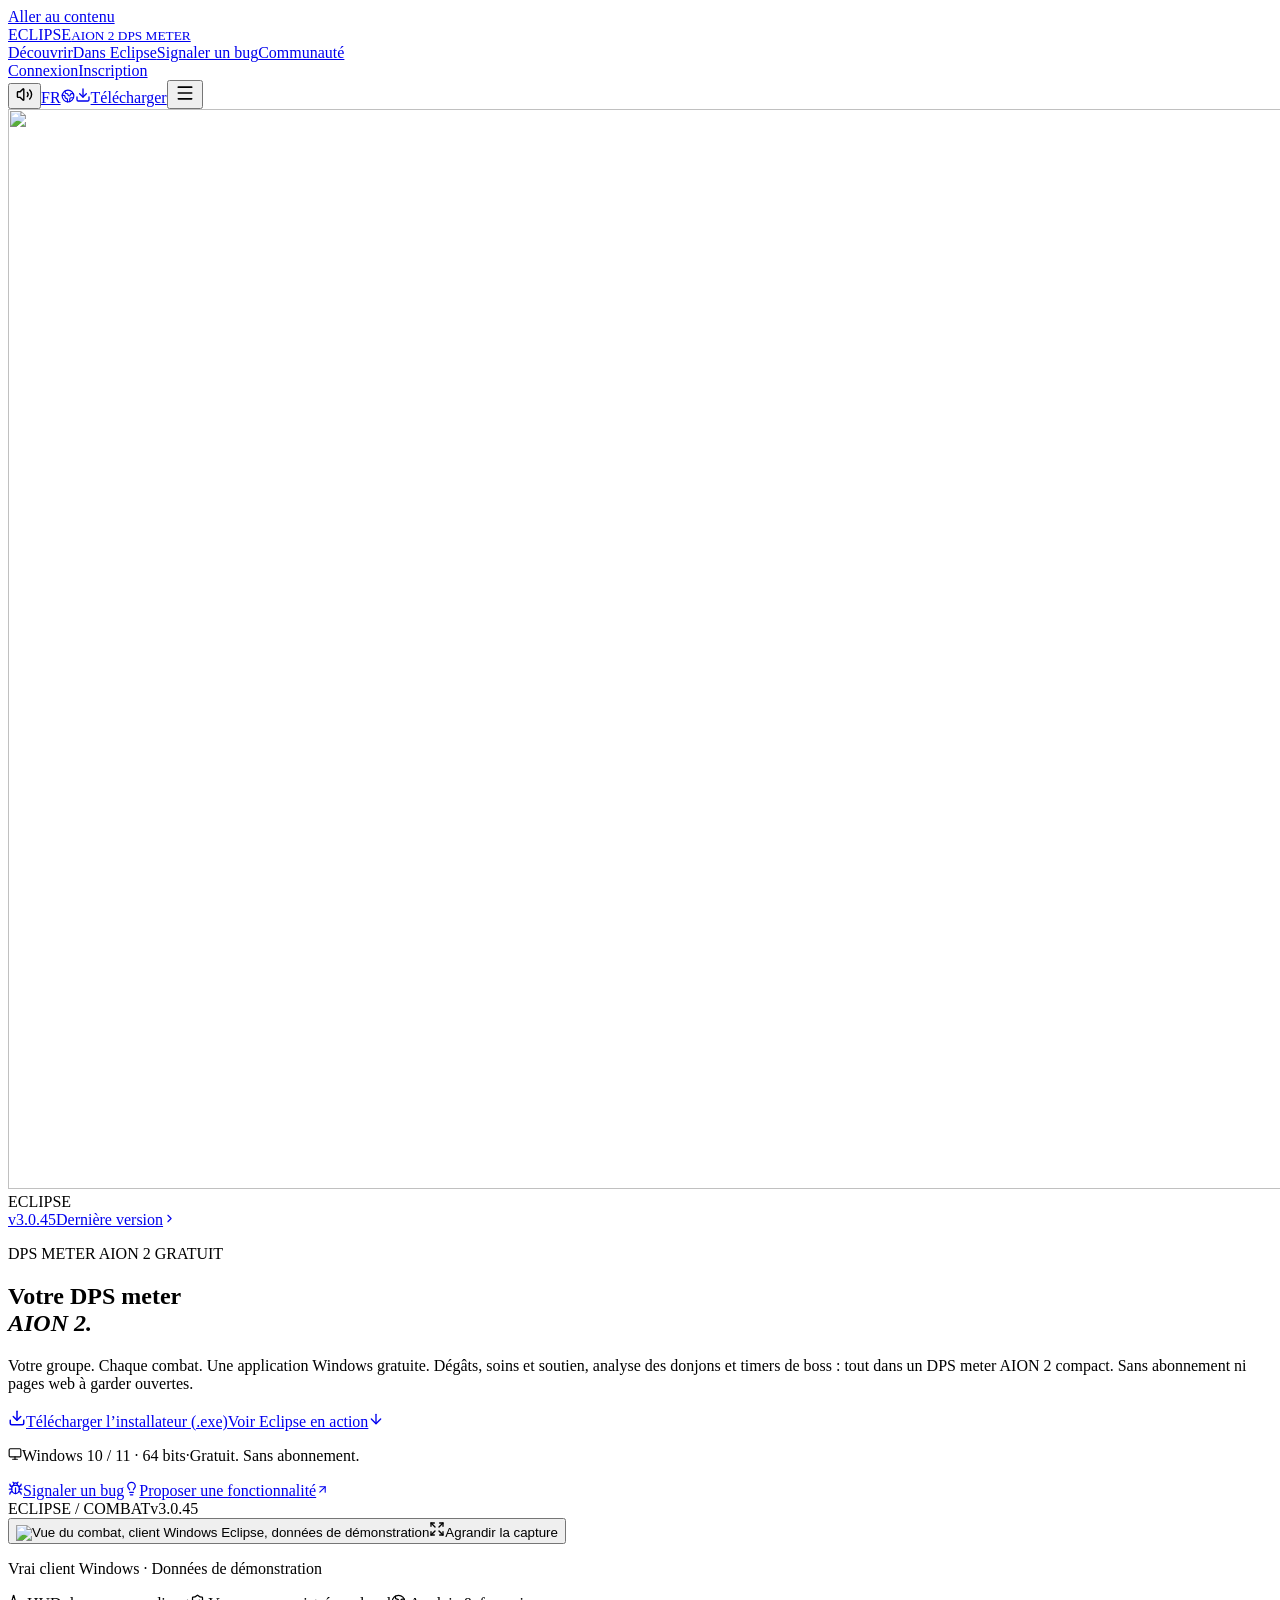
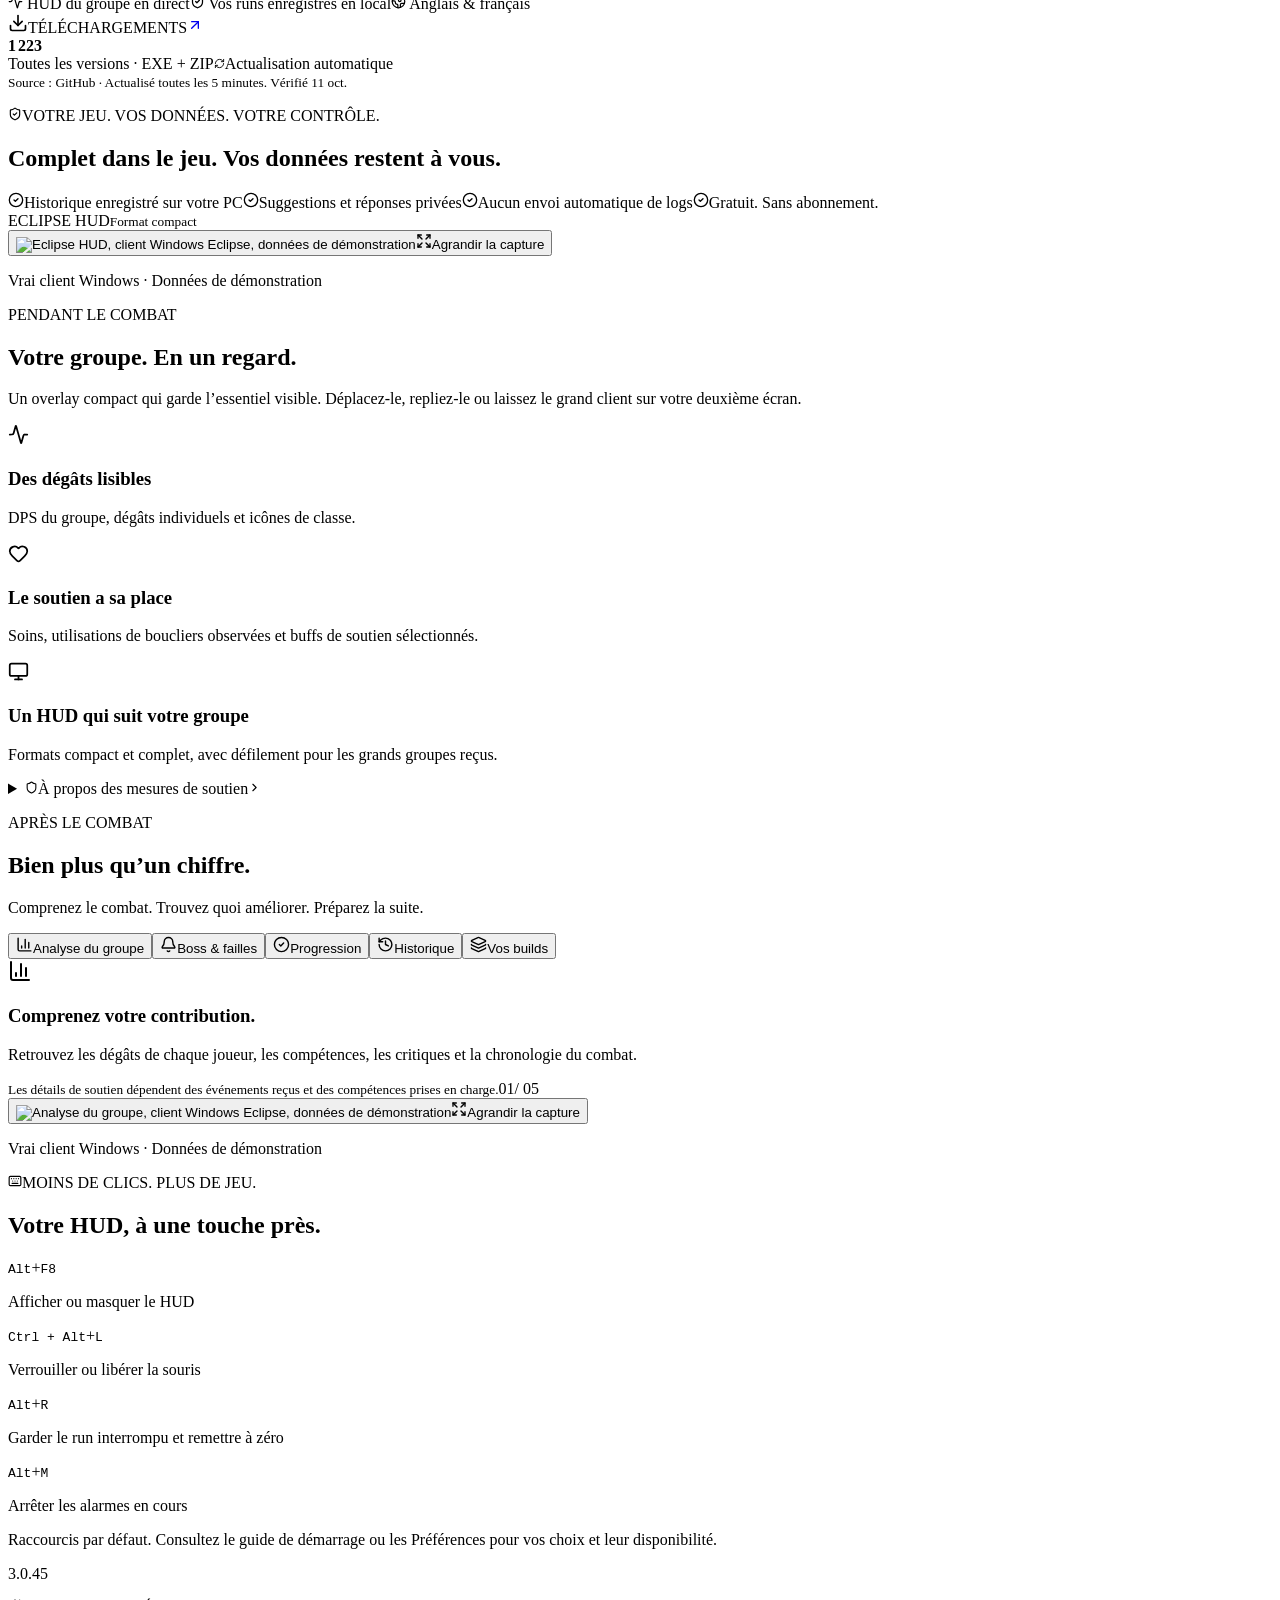
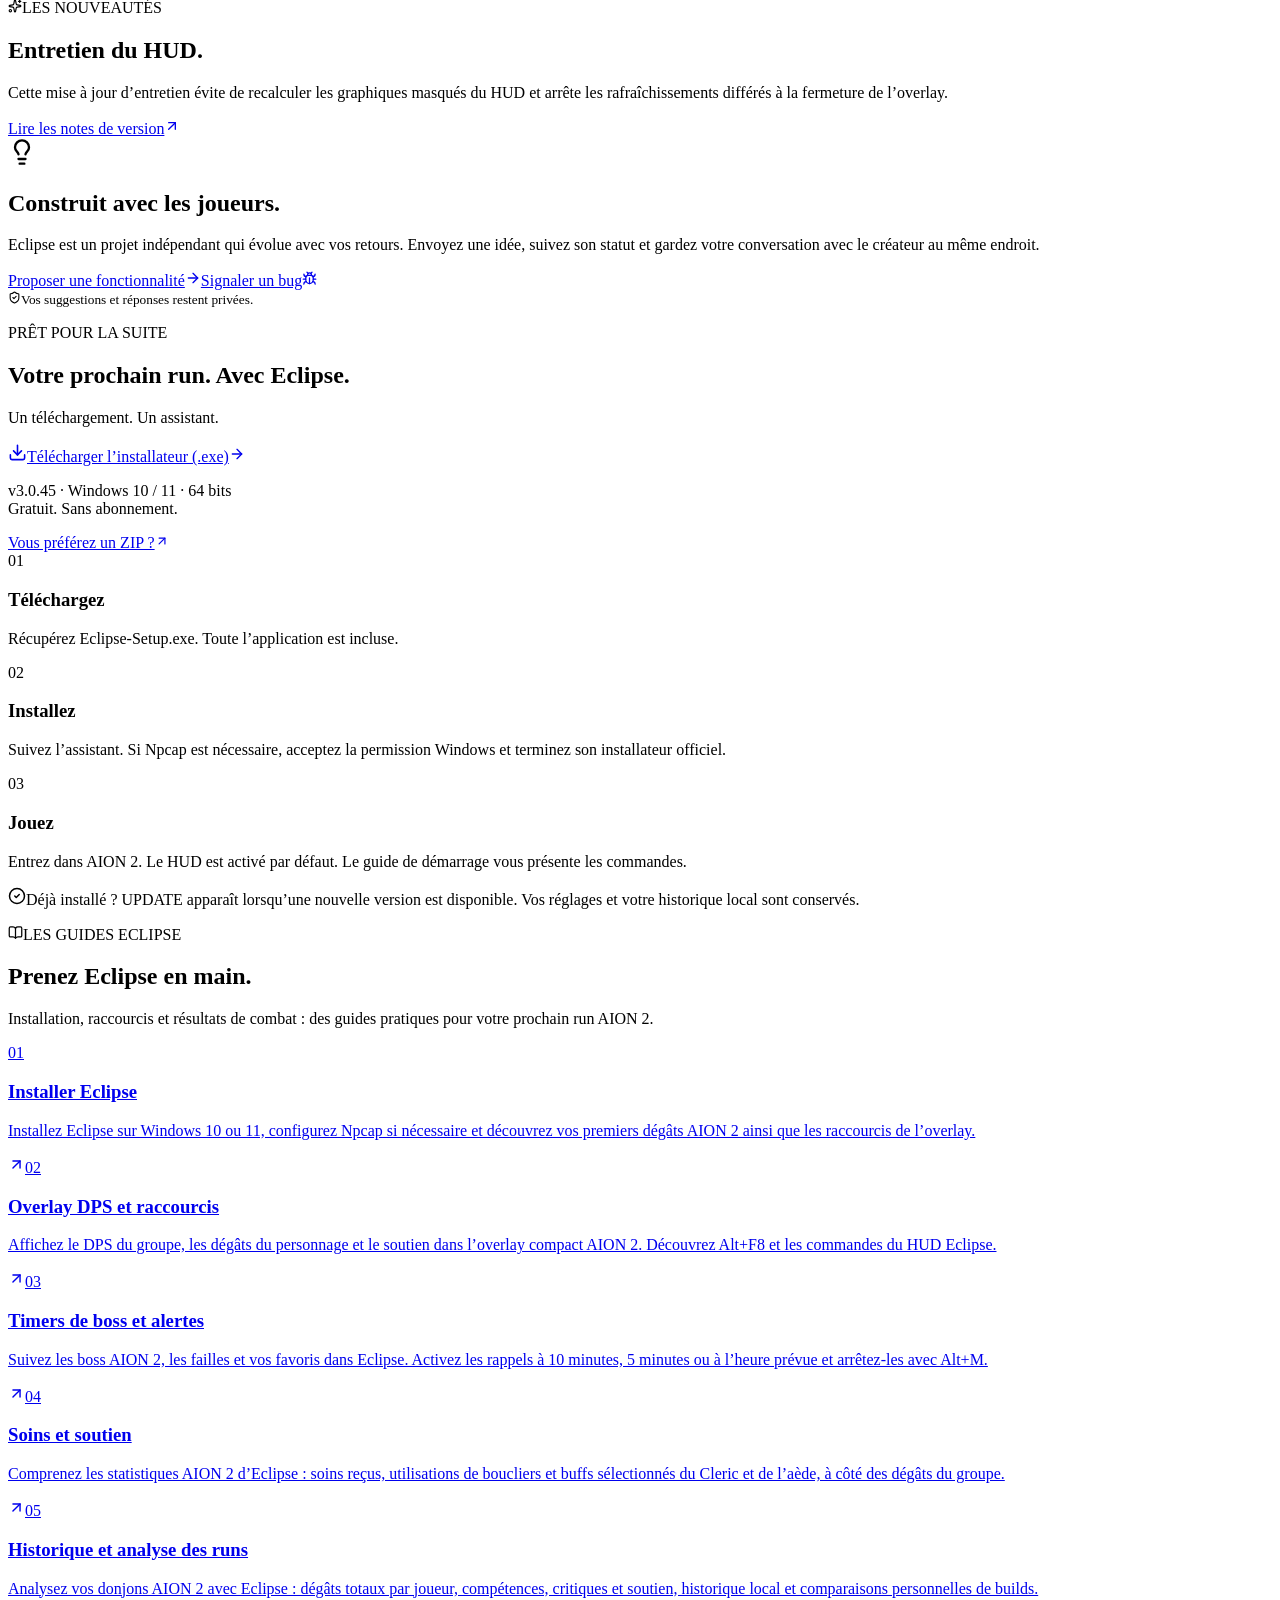
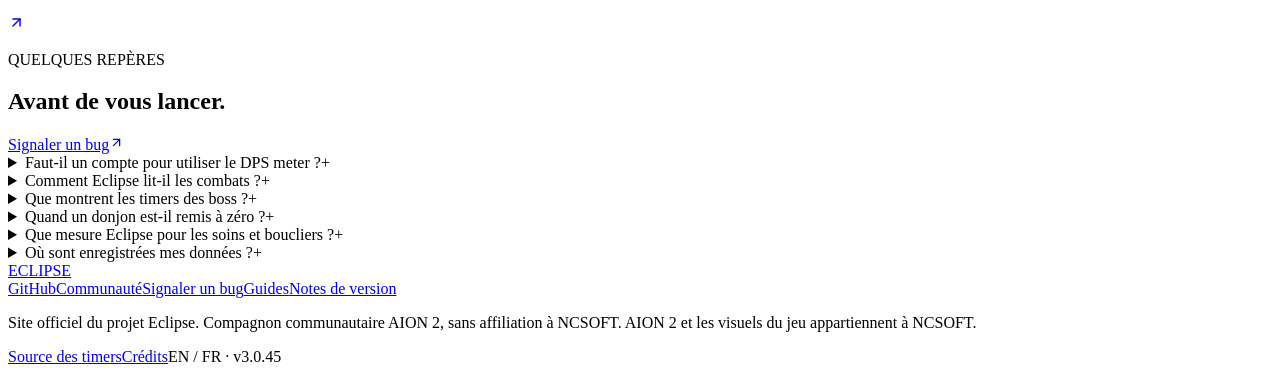
==== commit 35736e88: "Release Eclipse 3.0.45: add independently saved HUD maintenances" ====
--- a/docs/fr/index.html
+++ b/docs/fr/index.html
@@ -9,7 +9,7 @@
 <link rel="icon" href="/Aion2-Eclipse/favicon.svg" type="image/svg+xml"><link rel="preconnect" href="https://fonts.googleapis.com"><link rel="preconnect" href="https://fonts.gstatic.com" crossorigin>
 <link rel="preload" as="image" href="/Aion2-Eclipse/world.webp" fetchpriority="high"><link rel="preload" as="image" href="/Aion2-Eclipse/eclipse-combat-v324.webp" fetchpriority="high">
 <link rel="stylesheet" href="/Aion2-Eclipse/assets/client-DRQ4ysRx.css">
-</head><body><div id="eclipse-root"><link rel="preload" as="image" href="/Aion2-Eclipse/world.webp" fetchPriority="high"/><link rel="preload" as="image" href="/Aion2-Eclipse/eclipse-combat-v324.webp" fetchPriority="high"/><a class="skip" href="#main">Aller au contenu</a><audio src="/Aion2-Eclipse/ambient.wav" loop="" preload="none"></audio><header class="navigation"><a class="brand" href="#"><span class="eclipse-mark" aria-hidden="true"></span><span>ECLIPSE<small>AION 2 DPS METER</small></span></a><nav aria-label="Navigation principale" class=""><a href="#experience">Découvrir</a><a href="#inside">Dans Eclipse</a><a href="#report">Signaler un bug</a><a class="" href="#community">Communauté</a></nav><div class="nav-tools"><div class="header-account"><a class="sign-in-link" href="#sign-in">Connexion</a><a class="register-link" href="#register">Inscription</a></div><button aria-pressed="true" data-playback="ready" class="sound icon-button" title="Composition d&#x27;ambiance originale pour ce site. La musique est activée par défaut. Si le navigateur bloque la lecture, elle démarre au premier clic ou à la première touche. Vous pouvez la couper ici." aria-label="Ambiance sonore: Activée"><svg xmlns="http://www.w3.org/2000/svg" width="17" height="17" viewBox="0 0 24 24" fill="none" stroke="currentColor" stroke-width="2" stroke-linecap="round" stroke-linejoin="round" class="lucide lucide-volume2 lucide-volume-2" aria-hidden="true"><path d="M11 4.702a.705.705 0 0 0-1.203-.498L6.413 7.587A1.4 1.4 0 0 1 5.416 8H3a1 1 0 0 0-1 1v6a1 1 0 0 0 1 1h2.416a1.4 1.4 0 0 1 .997.413l3.383 3.384A.705.705 0 0 0 11 19.298z"></path><path d="M16 9a5 5 0 0 1 0 6"></path><path d="M19.364 18.364a9 9 0 0 0 0-12.728"></path></svg></button><a class="language" href="/Aion2-Eclipse/" hrefLang="en" lang="en" aria-label="Read the website in English">FR<svg xmlns="http://www.w3.org/2000/svg" width="14" height="14" viewBox="0 0 24 24" fill="none" stroke="currentColor" stroke-width="2" stroke-linecap="round" stroke-linejoin="round" class="lucide lucide-earth" aria-hidden="true"><path d="M21.54 15H17a2 2 0 0 0-2 2v4.54"></path><path d="M7 3.34V5a3 3 0 0 0 3 3a2 2 0 0 1 2 2c0 1.1.9 2 2 2a2 2 0 0 0 2-2c0-1.1.9-2 2-2h3.17"></path><path d="M11 21.95V18a2 2 0 0 0-2-2a2 2 0 0 1-2-2v-1a2 2 0 0 0-2-2H2.05"></path><circle cx="12" cy="12" r="10"></circle></svg></a><a class="nav-download" href="https://github.com/Iota-Nine/Aion2-Eclipse/releases/latest/download/Eclipse-Setup.exe" aria-label="Télécharger l’installateur (.exe)"><svg xmlns="http://www.w3.org/2000/svg" width="16" height="16" viewBox="0 0 24 24" fill="none" stroke="currentColor" stroke-width="2" stroke-linecap="round" stroke-linejoin="round" class="lucide lucide-download" aria-hidden="true"><path d="M12 15V3"></path><path d="M21 15v4a2 2 0 0 1-2 2H5a2 2 0 0 1-2-2v-4"></path><path d="m7 10 5 5 5-5"></path></svg><span>Télécharger</span></a><button class="menu icon-button" aria-label="Ouvrir ou fermer la navigation" aria-expanded="false"><svg xmlns="http://www.w3.org/2000/svg" width="20" height="20" viewBox="0 0 24 24" fill="none" stroke="currentColor" stroke-width="2" stroke-linecap="round" stroke-linejoin="round" class="lucide lucide-menu" aria-hidden="true"><path d="M4 5h16"></path><path d="M4 12h16"></path><path d="M4 19h16"></path></svg></button></div></header><main id="main"><div><section class="hero" id="experience"><img class="hero-art" src="/Aion2-Eclipse/world.webp" alt="" width="1920" height="1080" fetchPriority="high" decoding="async"/><div class="hero-shade"></div><div class="hero-orbit" aria-hidden="true"></div><div class="hero-watermark" aria-hidden="true">ECLIPSE</div><div class="hero-inner"><div class="hero-copy"><a class="release-pill" href="https://github.com/Iota-Nine/Aion2-Eclipse/releases/latest" target="_blank" rel="noreferrer"><span class="live-dot"></span>v<!-- -->3.0.44<span>Dernière version</span><svg xmlns="http://www.w3.org/2000/svg" width="13" height="13" viewBox="0 0 24 24" fill="none" stroke="currentColor" stroke-width="2" stroke-linecap="round" stroke-linejoin="round" class="lucide lucide-chevron-right" aria-hidden="true"><path d="m9 18 6-6-6-6"></path></svg></a><p class="eyebrow">DPS METER AION 2 GRATUIT</p><h1>Votre DPS meter<br/><em>AION 2.</em></h1><p class="intro">Votre groupe. Chaque combat. Une application Windows gratuite. Dégâts, soins et soutien, analyse des donjons et timers de boss : tout dans un DPS meter AION 2 compact. Sans abonnement ni pages web à garder ouvertes.</p><div class="actions"><a class="primary" href="https://github.com/Iota-Nine/Aion2-Eclipse/releases/latest/download/Eclipse-Setup.exe"><svg xmlns="http://www.w3.org/2000/svg" width="18" height="18" viewBox="0 0 24 24" fill="none" stroke="currentColor" stroke-width="2" stroke-linecap="round" stroke-linejoin="round" class="lucide lucide-download" aria-hidden="true"><path d="M12 15V3"></path><path d="M21 15v4a2 2 0 0 1-2 2H5a2 2 0 0 1-2-2v-4"></path><path d="m7 10 5 5 5-5"></path></svg>Télécharger l’installateur (.exe)</a><a class="quiet" href="#inside">Voir Eclipse en action<svg xmlns="http://www.w3.org/2000/svg" width="16" height="16" viewBox="0 0 24 24" fill="none" stroke="currentColor" stroke-width="2" stroke-linecap="round" stroke-linejoin="round" class="lucide lucide-arrow-down" aria-hidden="true"><path d="M12 5v14"></path><path d="m19 12-7 7-7-7"></path></svg></a></div><p class="platform"><svg xmlns="http://www.w3.org/2000/svg" width="14" height="14" viewBox="0 0 24 24" fill="none" stroke="currentColor" stroke-width="2" stroke-linecap="round" stroke-linejoin="round" class="lucide lucide-monitor" aria-hidden="true"><rect width="20" height="14" x="2" y="3" rx="2"></rect><line x1="8" x2="16" y1="21" y2="21"></line><line x1="12" x2="12" y1="17" y2="21"></line></svg>Windows 10 / 11 · 64 bits<span>·</span>Gratuit. Sans abonnement.</p><div class="hero-feedback"><a href="#report"><svg xmlns="http://www.w3.org/2000/svg" width="15" height="15" viewBox="0 0 24 24" fill="none" stroke="currentColor" stroke-width="2" stroke-linecap="round" stroke-linejoin="round" class="lucide lucide-bug" aria-hidden="true"><path d="M12 20v-9"></path><path d="M14 7a4 4 0 0 1 4 4v3a6 6 0 0 1-12 0v-3a4 4 0 0 1 4-4z"></path><path d="M14.12 3.88 16 2"></path><path d="M21 21a4 4 0 0 0-3.81-4"></path><path d="M21 5a4 4 0 0 1-3.55 3.97"></path><path d="M22 13h-4"></path><path d="M3 21a4 4 0 0 1 3.81-4"></path><path d="M3 5a4 4 0 0 0 3.55 3.97"></path><path d="M6 13H2"></path><path d="m8 2 1.88 1.88"></path><path d="M9 7.13V6a3 3 0 1 1 6 0v1.13"></path></svg>Signaler un bug</a><a href="#suggest"><svg xmlns="http://www.w3.org/2000/svg" width="15" height="15" viewBox="0 0 24 24" fill="none" stroke="currentColor" stroke-width="2" stroke-linecap="round" stroke-linejoin="round" class="lucide lucide-lightbulb" aria-hidden="true"><path d="M15 14c.2-1 .7-1.7 1.5-2.5 1-.9 1.5-2.2 1.5-3.5A6 6 0 0 0 6 8c0 1 .2 2.2 1.5 3.5.7.7 1.3 1.5 1.5 2.5"></path><path d="M9 18h6"></path><path d="M10 22h4"></path></svg>Proposer une fonctionnalité<svg xmlns="http://www.w3.org/2000/svg" width="13" height="13" viewBox="0 0 24 24" fill="none" stroke="currentColor" stroke-width="2" stroke-linecap="round" stroke-linejoin="round" class="lucide lucide-arrow-up-right" aria-hidden="true"><path d="M7 7h10v10"></path><path d="M7 17 17 7"></path></svg></a></div></div><div class="hero-product"><div class="product-frame"><div class="frame-bar"><span class="frame-dots" aria-hidden="true"><i></i><i></i><i></i></span><span>ECLIPSE / COMBAT</span><span>v<!-- -->3.0.44</span></div><button class="hero-shot screenshot-button" aria-label="Agrandir la capture: Vue du combat"><img src="/Aion2-Eclipse/eclipse-combat-v324.webp" alt="Vue du combat, client Windows Eclipse, données de démonstration" width="1380" height="880" loading="eager" fetchPriority="high" decoding="async"/><span class="expand-hint"><svg xmlns="http://www.w3.org/2000/svg" width="16" height="16" viewBox="0 0 24 24" fill="none" stroke="currentColor" stroke-width="2" stroke-linecap="round" stroke-linejoin="round" class="lucide lucide-expand" aria-hidden="true"><path d="m15 15 6 6"></path><path d="m15 9 6-6"></path><path d="M21 16v5h-5"></path><path d="M21 8V3h-5"></path><path d="M3 16v5h5"></path><path d="m3 21 6-6"></path><path d="M3 8V3h5"></path><path d="M9 9 3 3"></path></svg>Agrandir la capture</span></button></div><p class="demo-note"><span></span>Vrai client Windows · Données de démonstration</p></div></div><div class="promise-row"><span><svg xmlns="http://www.w3.org/2000/svg" width="15" height="15" viewBox="0 0 24 24" fill="none" stroke="currentColor" stroke-width="2" stroke-linecap="round" stroke-linejoin="round" class="lucide lucide-activity" aria-hidden="true"><path d="M22 12h-2.48a2 2 0 0 0-1.93 1.46l-2.35 8.36a.25.25 0 0 1-.48 0L9.24 2.18a.25.25 0 0 0-.48 0l-2.35 8.36A2 2 0 0 1 4.49 12H2"></path></svg> <!-- -->HUD du groupe en direct</span><span><svg xmlns="http://www.w3.org/2000/svg" width="15" height="15" viewBox="0 0 24 24" fill="none" stroke="currentColor" stroke-width="2" stroke-linecap="round" stroke-linejoin="round" class="lucide lucide-shield-check" aria-hidden="true"><path d="M20 13c0 5-3.5 7.5-7.66 8.95a1 1 0 0 1-.67-.01C7.5 20.5 4 18 4 13V6a1 1 0 0 1 1-1c2 0 4.5-1.2 6.24-2.72a1.17 1.17 0 0 1 1.52 0C14.51 3.81 17 5 19 5a1 1 0 0 1 1 1z"></path><path d="m9 12 2 2 4-4"></path></svg> <!-- -->Vos runs enregistrés en local</span><span><svg xmlns="http://www.w3.org/2000/svg" width="15" height="15" viewBox="0 0 24 24" fill="none" stroke="currentColor" stroke-width="2" stroke-linecap="round" stroke-linejoin="round" class="lucide lucide-earth" aria-hidden="true"><path d="M21.54 15H17a2 2 0 0 0-2 2v4.54"></path><path d="M7 3.34V5a3 3 0 0 0 3 3a2 2 0 0 1 2 2c0 1.1.9 2 2 2a2 2 0 0 0 2-2c0-1.1.9-2 2-2h3.17"></path><path d="M11 21.95V18a2 2 0 0 0-2-2a2 2 0 0 1-2-2v-1a2 2 0 0 0-2-2H2.05"></path><circle cx="12" cy="12" r="10"></circle></svg> <!-- -->Anglais &amp; français</span></div></section><section class="confidence-strip section"><aside class="download-counter" aria-label="Total des téléchargements GitHub"><div class="counter-label"><span class="counter-icon"><svg xmlns="http://www.w3.org/2000/svg" width="20" height="20" viewBox="0 0 24 24" fill="none" stroke="currentColor" stroke-width="2" stroke-linecap="round" stroke-linejoin="round" class="lucide lucide-download" aria-hidden="true"><path d="M12 15V3"></path><path d="M21 15v4a2 2 0 0 1-2 2H5a2 2 0 0 1-2-2v-4"></path><path d="m7 10 5 5 5-5"></path></svg></span><span>TÉLÉCHARGEMENTS</span><a href="https://github.com/Iota-Nine/Aion2-Eclipse/releases" target="_blank" rel="noreferrer" aria-label="Voir les versions GitHub"><svg xmlns="http://www.w3.org/2000/svg" width="16" height="16" viewBox="0 0 24 24" fill="none" stroke="currentColor" stroke-width="2" stroke-linecap="round" stroke-linejoin="round" class="lucide lucide-arrow-up-right" aria-hidden="true"><path d="M7 7h10v10"></path><path d="M7 17 17 7"></path></svg></a></div><strong class="counter-number" aria-live="off">1 223</strong><div class="counter-meta"><span>Toutes les versions · EXE + ZIP</span><span class="counter-sync "><svg xmlns="http://www.w3.org/2000/svg" width="11" height="11" viewBox="0 0 24 24" fill="none" stroke="currentColor" stroke-width="2" stroke-linecap="round" stroke-linejoin="round" class="lucide lucide-refresh-cw" aria-hidden="true"><path d="M3 12a9 9 0 0 1 9-9 9.75 9.75 0 0 1 6.74 2.74L21 8"></path><path d="M21 3v5h-5"></path><path d="M21 12a9 9 0 0 1-9 9 9.75 9.75 0 0 1-6.74-2.74L3 16"></path><path d="M8 16H3v5"></path></svg>Actualisation automatique</span></div><small>Source : GitHub · Actualisé toutes les 5 minutes.<!-- --> <time dateTime="2026-10-11T23:28:10.072Z">Vérifié<!-- --> <!-- -->11 oct.</time></small></aside><div class="confidence-copy"><p class="eyebrow"><svg xmlns="http://www.w3.org/2000/svg" width="14" height="14" viewBox="0 0 24 24" fill="none" stroke="currentColor" stroke-width="2" stroke-linecap="round" stroke-linejoin="round" class="lucide lucide-shield-check" aria-hidden="true"><path d="M20 13c0 5-3.5 7.5-7.66 8.95a1 1 0 0 1-.67-.01C7.5 20.5 4 18 4 13V6a1 1 0 0 1 1-1c2 0 4.5-1.2 6.24-2.72a1.17 1.17 0 0 1 1.52 0C14.51 3.81 17 5 19 5a1 1 0 0 1 1 1z"></path><path d="m9 12 2 2 4-4"></path></svg>VOTRE JEU. VOS DONNÉES. VOTRE CONTRÔLE.</p><h2>Complet dans le jeu.
+</head><body><div id="eclipse-root"><link rel="preload" as="image" href="/Aion2-Eclipse/world.webp" fetchPriority="high"/><link rel="preload" as="image" href="/Aion2-Eclipse/eclipse-combat-v324.webp" fetchPriority="high"/><a class="skip" href="#main">Aller au contenu</a><audio src="/Aion2-Eclipse/ambient.wav" loop="" preload="none"></audio><header class="navigation"><a class="brand" href="#"><span class="eclipse-mark" aria-hidden="true"></span><span>ECLIPSE<small>AION 2 DPS METER</small></span></a><nav aria-label="Navigation principale" class=""><a href="#experience">Découvrir</a><a href="#inside">Dans Eclipse</a><a href="#report">Signaler un bug</a><a class="" href="#community">Communauté</a></nav><div class="nav-tools"><div class="header-account"><a class="sign-in-link" href="#sign-in">Connexion</a><a class="register-link" href="#register">Inscription</a></div><button aria-pressed="true" data-playback="ready" class="sound icon-button" title="Composition d&#x27;ambiance originale pour ce site. La musique est activée par défaut. Si le navigateur bloque la lecture, elle démarre au premier clic ou à la première touche. Vous pouvez la couper ici." aria-label="Ambiance sonore: Activée"><svg xmlns="http://www.w3.org/2000/svg" width="17" height="17" viewBox="0 0 24 24" fill="none" stroke="currentColor" stroke-width="2" stroke-linecap="round" stroke-linejoin="round" class="lucide lucide-volume2 lucide-volume-2" aria-hidden="true"><path d="M11 4.702a.705.705 0 0 0-1.203-.498L6.413 7.587A1.4 1.4 0 0 1 5.416 8H3a1 1 0 0 0-1 1v6a1 1 0 0 0 1 1h2.416a1.4 1.4 0 0 1 .997.413l3.383 3.384A.705.705 0 0 0 11 19.298z"></path><path d="M16 9a5 5 0 0 1 0 6"></path><path d="M19.364 18.364a9 9 0 0 0 0-12.728"></path></svg></button><a class="language" href="/Aion2-Eclipse/" hrefLang="en" lang="en" aria-label="Read the website in English">FR<svg xmlns="http://www.w3.org/2000/svg" width="14" height="14" viewBox="0 0 24 24" fill="none" stroke="currentColor" stroke-width="2" stroke-linecap="round" stroke-linejoin="round" class="lucide lucide-earth" aria-hidden="true"><path d="M21.54 15H17a2 2 0 0 0-2 2v4.54"></path><path d="M7 3.34V5a3 3 0 0 0 3 3a2 2 0 0 1 2 2c0 1.1.9 2 2 2a2 2 0 0 0 2-2c0-1.1.9-2 2-2h3.17"></path><path d="M11 21.95V18a2 2 0 0 0-2-2a2 2 0 0 1-2-2v-1a2 2 0 0 0-2-2H2.05"></path><circle cx="12" cy="12" r="10"></circle></svg></a><a class="nav-download" href="https://github.com/Iota-Nine/Aion2-Eclipse/releases/latest/download/Eclipse-Setup.exe" aria-label="Télécharger l’installateur (.exe)"><svg xmlns="http://www.w3.org/2000/svg" width="16" height="16" viewBox="0 0 24 24" fill="none" stroke="currentColor" stroke-width="2" stroke-linecap="round" stroke-linejoin="round" class="lucide lucide-download" aria-hidden="true"><path d="M12 15V3"></path><path d="M21 15v4a2 2 0 0 1-2 2H5a2 2 0 0 1-2-2v-4"></path><path d="m7 10 5 5 5-5"></path></svg><span>Télécharger</span></a><button class="menu icon-button" aria-label="Ouvrir ou fermer la navigation" aria-expanded="false"><svg xmlns="http://www.w3.org/2000/svg" width="20" height="20" viewBox="0 0 24 24" fill="none" stroke="currentColor" stroke-width="2" stroke-linecap="round" stroke-linejoin="round" class="lucide lucide-menu" aria-hidden="true"><path d="M4 5h16"></path><path d="M4 12h16"></path><path d="M4 19h16"></path></svg></button></div></header><main id="main"><div><section class="hero" id="experience"><img class="hero-art" src="/Aion2-Eclipse/world.webp" alt="" width="1920" height="1080" fetchPriority="high" decoding="async"/><div class="hero-shade"></div><div class="hero-orbit" aria-hidden="true"></div><div class="hero-watermark" aria-hidden="true">ECLIPSE</div><div class="hero-inner"><div class="hero-copy"><a class="release-pill" href="https://github.com/Iota-Nine/Aion2-Eclipse/releases/latest" target="_blank" rel="noreferrer"><span class="live-dot"></span>v<!-- -->3.0.45<span>Dernière version</span><svg xmlns="http://www.w3.org/2000/svg" width="13" height="13" viewBox="0 0 24 24" fill="none" stroke="currentColor" stroke-width="2" stroke-linecap="round" stroke-linejoin="round" class="lucide lucide-chevron-right" aria-hidden="true"><path d="m9 18 6-6-6-6"></path></svg></a><p class="eyebrow">DPS METER AION 2 GRATUIT</p><h1>Votre DPS meter<br/><em>AION 2.</em></h1><p class="intro">Votre groupe. Chaque combat. Une application Windows gratuite. Dégâts, soins et soutien, analyse des donjons et timers de boss : tout dans un DPS meter AION 2 compact. Sans abonnement ni pages web à garder ouvertes.</p><div class="actions"><a class="primary" href="https://github.com/Iota-Nine/Aion2-Eclipse/releases/latest/download/Eclipse-Setup.exe"><svg xmlns="http://www.w3.org/2000/svg" width="18" height="18" viewBox="0 0 24 24" fill="none" stroke="currentColor" stroke-width="2" stroke-linecap="round" stroke-linejoin="round" class="lucide lucide-download" aria-hidden="true"><path d="M12 15V3"></path><path d="M21 15v4a2 2 0 0 1-2 2H5a2 2 0 0 1-2-2v-4"></path><path d="m7 10 5 5 5-5"></path></svg>Télécharger l’installateur (.exe)</a><a class="quiet" href="#inside">Voir Eclipse en action<svg xmlns="http://www.w3.org/2000/svg" width="16" height="16" viewBox="0 0 24 24" fill="none" stroke="currentColor" stroke-width="2" stroke-linecap="round" stroke-linejoin="round" class="lucide lucide-arrow-down" aria-hidden="true"><path d="M12 5v14"></path><path d="m19 12-7 7-7-7"></path></svg></a></div><p class="platform"><svg xmlns="http://www.w3.org/2000/svg" width="14" height="14" viewBox="0 0 24 24" fill="none" stroke="currentColor" stroke-width="2" stroke-linecap="round" stroke-linejoin="round" class="lucide lucide-monitor" aria-hidden="true"><rect width="20" height="14" x="2" y="3" rx="2"></rect><line x1="8" x2="16" y1="21" y2="21"></line><line x1="12" x2="12" y1="17" y2="21"></line></svg>Windows 10 / 11 · 64 bits<span>·</span>Gratuit. Sans abonnement.</p><div class="hero-feedback"><a href="#report"><svg xmlns="http://www.w3.org/2000/svg" width="15" height="15" viewBox="0 0 24 24" fill="none" stroke="currentColor" stroke-width="2" stroke-linecap="round" stroke-linejoin="round" class="lucide lucide-bug" aria-hidden="true"><path d="M12 20v-9"></path><path d="M14 7a4 4 0 0 1 4 4v3a6 6 0 0 1-12 0v-3a4 4 0 0 1 4-4z"></path><path d="M14.12 3.88 16 2"></path><path d="M21 21a4 4 0 0 0-3.81-4"></path><path d="M21 5a4 4 0 0 1-3.55 3.97"></path><path d="M22 13h-4"></path><path d="M3 21a4 4 0 0 1 3.81-4"></path><path d="M3 5a4 4 0 0 0 3.55 3.97"></path><path d="M6 13H2"></path><path d="m8 2 1.88 1.88"></path><path d="M9 7.13V6a3 3 0 1 1 6 0v1.13"></path></svg>Signaler un bug</a><a href="#suggest"><svg xmlns="http://www.w3.org/2000/svg" width="15" height="15" viewBox="0 0 24 24" fill="none" stroke="currentColor" stroke-width="2" stroke-linecap="round" stroke-linejoin="round" class="lucide lucide-lightbulb" aria-hidden="true"><path d="M15 14c.2-1 .7-1.7 1.5-2.5 1-.9 1.5-2.2 1.5-3.5A6 6 0 0 0 6 8c0 1 .2 2.2 1.5 3.5.7.7 1.3 1.5 1.5 2.5"></path><path d="M9 18h6"></path><path d="M10 22h4"></path></svg>Proposer une fonctionnalité<svg xmlns="http://www.w3.org/2000/svg" width="13" height="13" viewBox="0 0 24 24" fill="none" stroke="currentColor" stroke-width="2" stroke-linecap="round" stroke-linejoin="round" class="lucide lucide-arrow-up-right" aria-hidden="true"><path d="M7 7h10v10"></path><path d="M7 17 17 7"></path></svg></a></div></div><div class="hero-product"><div class="product-frame"><div class="frame-bar"><span class="frame-dots" aria-hidden="true"><i></i><i></i><i></i></span><span>ECLIPSE / COMBAT</span><span>v<!-- -->3.0.45</span></div><button class="hero-shot screenshot-button" aria-label="Agrandir la capture: Vue du combat"><img src="/Aion2-Eclipse/eclipse-combat-v324.webp" alt="Vue du combat, client Windows Eclipse, données de démonstration" width="1380" height="880" loading="eager" fetchPriority="high" decoding="async"/><span class="expand-hint"><svg xmlns="http://www.w3.org/2000/svg" width="16" height="16" viewBox="0 0 24 24" fill="none" stroke="currentColor" stroke-width="2" stroke-linecap="round" stroke-linejoin="round" class="lucide lucide-expand" aria-hidden="true"><path d="m15 15 6 6"></path><path d="m15 9 6-6"></path><path d="M21 16v5h-5"></path><path d="M21 8V3h-5"></path><path d="M3 16v5h5"></path><path d="m3 21 6-6"></path><path d="M3 8V3h5"></path><path d="M9 9 3 3"></path></svg>Agrandir la capture</span></button></div><p class="demo-note"><span></span>Vrai client Windows · Données de démonstration</p></div></div><div class="promise-row"><span><svg xmlns="http://www.w3.org/2000/svg" width="15" height="15" viewBox="0 0 24 24" fill="none" stroke="currentColor" stroke-width="2" stroke-linecap="round" stroke-linejoin="round" class="lucide lucide-activity" aria-hidden="true"><path d="M22 12h-2.48a2 2 0 0 0-1.93 1.46l-2.35 8.36a.25.25 0 0 1-.48 0L9.24 2.18a.25.25 0 0 0-.48 0l-2.35 8.36A2 2 0 0 1 4.49 12H2"></path></svg> <!-- -->HUD du groupe en direct</span><span><svg xmlns="http://www.w3.org/2000/svg" width="15" height="15" viewBox="0 0 24 24" fill="none" stroke="currentColor" stroke-width="2" stroke-linecap="round" stroke-linejoin="round" class="lucide lucide-shield-check" aria-hidden="true"><path d="M20 13c0 5-3.5 7.5-7.66 8.95a1 1 0 0 1-.67-.01C7.5 20.5 4 18 4 13V6a1 1 0 0 1 1-1c2 0 4.5-1.2 6.24-2.72a1.17 1.17 0 0 1 1.52 0C14.51 3.81 17 5 19 5a1 1 0 0 1 1 1z"></path><path d="m9 12 2 2 4-4"></path></svg> <!-- -->Vos runs enregistrés en local</span><span><svg xmlns="http://www.w3.org/2000/svg" width="15" height="15" viewBox="0 0 24 24" fill="none" stroke="currentColor" stroke-width="2" stroke-linecap="round" stroke-linejoin="round" class="lucide lucide-earth" aria-hidden="true"><path d="M21.54 15H17a2 2 0 0 0-2 2v4.54"></path><path d="M7 3.34V5a3 3 0 0 0 3 3a2 2 0 0 1 2 2c0 1.1.9 2 2 2a2 2 0 0 0 2-2c0-1.1.9-2 2-2h3.17"></path><path d="M11 21.95V18a2 2 0 0 0-2-2a2 2 0 0 1-2-2v-1a2 2 0 0 0-2-2H2.05"></path><circle cx="12" cy="12" r="10"></circle></svg> <!-- -->Anglais &amp; français</span></div></section><section class="confidence-strip section"><aside class="download-counter" aria-label="Total des téléchargements GitHub"><div class="counter-label"><span class="counter-icon"><svg xmlns="http://www.w3.org/2000/svg" width="20" height="20" viewBox="0 0 24 24" fill="none" stroke="currentColor" stroke-width="2" stroke-linecap="round" stroke-linejoin="round" class="lucide lucide-download" aria-hidden="true"><path d="M12 15V3"></path><path d="M21 15v4a2 2 0 0 1-2 2H5a2 2 0 0 1-2-2v-4"></path><path d="m7 10 5 5 5-5"></path></svg></span><span>TÉLÉCHARGEMENTS</span><a href="https://github.com/Iota-Nine/Aion2-Eclipse/releases" target="_blank" rel="noreferrer" aria-label="Voir les versions GitHub"><svg xmlns="http://www.w3.org/2000/svg" width="16" height="16" viewBox="0 0 24 24" fill="none" stroke="currentColor" stroke-width="2" stroke-linecap="round" stroke-linejoin="round" class="lucide lucide-arrow-up-right" aria-hidden="true"><path d="M7 7h10v10"></path><path d="M7 17 17 7"></path></svg></a></div><strong class="counter-number" aria-live="off">1 223</strong><div class="counter-meta"><span>Toutes les versions · EXE + ZIP</span><span class="counter-sync "><svg xmlns="http://www.w3.org/2000/svg" width="11" height="11" viewBox="0 0 24 24" fill="none" stroke="currentColor" stroke-width="2" stroke-linecap="round" stroke-linejoin="round" class="lucide lucide-refresh-cw" aria-hidden="true"><path d="M3 12a9 9 0 0 1 9-9 9.75 9.75 0 0 1 6.74 2.74L21 8"></path><path d="M21 3v5h-5"></path><path d="M21 12a9 9 0 0 1-9 9 9.75 9.75 0 0 1-6.74-2.74L3 16"></path><path d="M8 16H3v5"></path></svg>Actualisation automatique</span></div><small>Source : GitHub · Actualisé toutes les 5 minutes.<!-- --> <time dateTime="2026-10-11T23:28:10.072Z">Vérifié<!-- --> <!-- -->11 oct.</time></small></aside><div class="confidence-copy"><p class="eyebrow"><svg xmlns="http://www.w3.org/2000/svg" width="14" height="14" viewBox="0 0 24 24" fill="none" stroke="currentColor" stroke-width="2" stroke-linecap="round" stroke-linejoin="round" class="lucide lucide-shield-check" aria-hidden="true"><path d="M20 13c0 5-3.5 7.5-7.66 8.95a1 1 0 0 1-.67-.01C7.5 20.5 4 18 4 13V6a1 1 0 0 1 1-1c2 0 4.5-1.2 6.24-2.72a1.17 1.17 0 0 1 1.52 0C14.51 3.81 17 5 19 5a1 1 0 0 1 1 1z"></path><path d="m9 12 2 2 4-4"></path></svg>VOTRE JEU. VOS DONNÉES. VOTRE CONTRÔLE.</p><h2>Complet dans le jeu.
 Vos données restent à vous.</h2><div class="confidence-points"><span><svg xmlns="http://www.w3.org/2000/svg" width="16" height="16" viewBox="0 0 24 24" fill="none" stroke="currentColor" stroke-width="2" stroke-linecap="round" stroke-linejoin="round" class="lucide lucide-circle-check" aria-hidden="true"><circle cx="12" cy="12" r="10"></circle><path d="m9 12 2 2 4-4"></path></svg>Historique enregistré sur votre PC</span><span><svg xmlns="http://www.w3.org/2000/svg" width="16" height="16" viewBox="0 0 24 24" fill="none" stroke="currentColor" stroke-width="2" stroke-linecap="round" stroke-linejoin="round" class="lucide lucide-circle-check" aria-hidden="true"><circle cx="12" cy="12" r="10"></circle><path d="m9 12 2 2 4-4"></path></svg>Suggestions et réponses privées</span><span><svg xmlns="http://www.w3.org/2000/svg" width="16" height="16" viewBox="0 0 24 24" fill="none" stroke="currentColor" stroke-width="2" stroke-linecap="round" stroke-linejoin="round" class="lucide lucide-circle-check" aria-hidden="true"><circle cx="12" cy="12" r="10"></circle><path d="m9 12 2 2 4-4"></path></svg>Aucun envoi automatique de logs</span><span><svg xmlns="http://www.w3.org/2000/svg" width="16" height="16" viewBox="0 0 24 24" fill="none" stroke="currentColor" stroke-width="2" stroke-linecap="round" stroke-linejoin="round" class="lucide lucide-circle-check" aria-hidden="true"><circle cx="12" cy="12" r="10"></circle><path d="m9 12 2 2 4-4"></path></svg>Gratuit. Sans abonnement.</span></div></div></section><section class="hud-section section"><div class="hud-stage"><div class="hud-aura" aria-hidden="true"></div><div class="hud-stage-label"><span class="live-dot"></span>ECLIPSE HUD<small>Format compact</small></div><button class="hud-image screenshot-button" aria-label="Agrandir la capture: Eclipse HUD"><img src="/Aion2-Eclipse/eclipse-hud-v324.webp" alt="Eclipse HUD, client Windows Eclipse, données de démonstration" width="340" height="340" loading="lazy" fetchPriority="auto" decoding="async"/><span class="expand-hint"><svg xmlns="http://www.w3.org/2000/svg" width="16" height="16" viewBox="0 0 24 24" fill="none" stroke="currentColor" stroke-width="2" stroke-linecap="round" stroke-linejoin="round" class="lucide lucide-expand" aria-hidden="true"><path d="m15 15 6 6"></path><path d="m15 9 6-6"></path><path d="M21 16v5h-5"></path><path d="M21 8V3h-5"></path><path d="M3 16v5h5"></path><path d="m3 21 6-6"></path><path d="M3 8V3h5"></path><path d="M9 9 3 3"></path></svg>Agrandir la capture</span></button><p class="demo-note">Vrai client Windows · Données de démonstration</p></div><div class="hud-copy"><p class="eyebrow">PENDANT LE COMBAT</p><h2>Votre groupe.
-En un regard.</h2><p class="section-description">Un overlay compact qui garde l’essentiel visible. Déplacez-le, repliez-le ou laissez le grand client sur votre deuxième écran.</p><div class="hud-benefits"><div><span class="benefit-icon tone-0"><svg xmlns="http://www.w3.org/2000/svg" width="21" height="21" viewBox="0 0 24 24" fill="none" stroke="currentColor" stroke-width="2" stroke-linecap="round" stroke-linejoin="round" class="lucide lucide-activity" aria-hidden="true"><path d="M22 12h-2.48a2 2 0 0 0-1.93 1.46l-2.35 8.36a.25.25 0 0 1-.48 0L9.24 2.18a.25.25 0 0 0-.48 0l-2.35 8.36A2 2 0 0 1 4.49 12H2"></path></svg></span><div><h3>Des dégâts lisibles</h3><p>DPS du groupe, dégâts individuels et icônes de classe.</p></div></div><div><span class="benefit-icon tone-1"><svg xmlns="http://www.w3.org/2000/svg" width="21" height="21" viewBox="0 0 24 24" fill="none" stroke="currentColor" stroke-width="2" stroke-linecap="round" stroke-linejoin="round" class="lucide lucide-heart" aria-hidden="true"><path d="M2 9.5a5.5 5.5 0 0 1 9.591-3.676.56.56 0 0 0 .818 0A5.49 5.49 0 0 1 22 9.5c0 2.29-1.5 4-3 5.5l-5.492 5.313a2 2 0 0 1-3 .019L5 15c-1.5-1.5-3-3.2-3-5.5"></path></svg></span><div><h3>Le soutien a sa place</h3><p>Soins, utilisations de boucliers observées et buffs de soutien sélectionnés.</p></div></div><div><span class="benefit-icon tone-2"><svg xmlns="http://www.w3.org/2000/svg" width="21" height="21" viewBox="0 0 24 24" fill="none" stroke="currentColor" stroke-width="2" stroke-linecap="round" stroke-linejoin="round" class="lucide lucide-monitor" aria-hidden="true"><rect width="20" height="14" x="2" y="3" rx="2"></rect><line x1="8" x2="16" y1="21" y2="21"></line><line x1="12" x2="12" y1="17" y2="21"></line></svg></span><div><h3>Un HUD qui suit votre groupe</h3><p>Formats compact et complet, avec défilement pour les grands groupes reçus.</p></div></div></div><details class="measurement-note"><summary><svg xmlns="http://www.w3.org/2000/svg" width="13" height="13" viewBox="0 0 24 24" fill="none" stroke="currentColor" stroke-width="2" stroke-linecap="round" stroke-linejoin="round" class="lucide lucide-shield" aria-hidden="true"><path d="M20 13c0 5-3.5 7.5-7.66 8.95a1 1 0 0 1-.67-.01C7.5 20.5 4 18 4 13V6a1 1 0 0 1 1-1c2 0 4.5-1.2 6.24-2.72a1.17 1.17 0 0 1 1.52 0C14.51 3.81 17 5 19 5a1 1 0 0 1 1 1z"></path></svg>À propos des mesures de soutien<svg xmlns="http://www.w3.org/2000/svg" width="13" height="13" viewBox="0 0 24 24" fill="none" stroke="currentColor" stroke-width="2" stroke-linecap="round" stroke-linejoin="round" class="lucide lucide-chevron-right" aria-hidden="true"><path d="m9 18 6-6-6-6"></path></svg></summary><p>Utilisations et durées reçues pour les boucliers pris en charge. PV, absorption et uptime réel inconnus.</p></details></div></section><section class="inside-section section" id="inside"><div class="section-heading"><div><p class="eyebrow">APRÈS LE COMBAT</p><h2>Bien plus qu’un chiffre.</h2></div><p>Comprenez le combat. Trouvez quoi améliorer. Préparez la suite.</p></div><div class="product-tabs" role="tablist" aria-label="Bien plus qu’un chiffre."><button id="shot-tab-0" role="tab" aria-selected="true" aria-controls="shot-panel" tabindex="0"><svg xmlns="http://www.w3.org/2000/svg" width="17" height="17" viewBox="0 0 24 24" fill="none" stroke="currentColor" stroke-width="2" stroke-linecap="round" stroke-linejoin="round" class="lucide lucide-chart-column" aria-hidden="true"><path d="M3 3v16a2 2 0 0 0 2 2h16"></path><path d="M18 17V9"></path><path d="M13 17V5"></path><path d="M8 17v-3"></path></svg>Analyse du groupe</button><button id="shot-tab-1" role="tab" aria-selected="false" aria-controls="shot-panel" tabindex="-1"><svg xmlns="http://www.w3.org/2000/svg" width="17" height="17" viewBox="0 0 24 24" fill="none" stroke="currentColor" stroke-width="2" stroke-linecap="round" stroke-linejoin="round" class="lucide lucide-bell" aria-hidden="true"><path d="M10.268 21a2 2 0 0 0 3.464 0"></path><path d="M3.262 15.326A1 1 0 0 0 4 17h16a1 1 0 0 0 .74-1.673C19.41 13.956 18 12.499 18 8A6 6 0 0 0 6 8c0 4.499-1.411 5.956-2.738 7.326"></path></svg>Boss &amp; failles</button><button id="shot-tab-2" role="tab" aria-selected="false" aria-controls="shot-panel" tabindex="-1"><svg xmlns="http://www.w3.org/2000/svg" width="17" height="17" viewBox="0 0 24 24" fill="none" stroke="currentColor" stroke-width="2" stroke-linecap="round" stroke-linejoin="round" class="lucide lucide-circle-check" aria-hidden="true"><circle cx="12" cy="12" r="10"></circle><path d="m9 12 2 2 4-4"></path></svg>Progression</button><button id="shot-tab-3" role="tab" aria-selected="false" aria-controls="shot-panel" tabindex="-1"><svg xmlns="http://www.w3.org/2000/svg" width="17" height="17" viewBox="0 0 24 24" fill="none" stroke="currentColor" stroke-width="2" stroke-linecap="round" stroke-linejoin="round" class="lucide lucide-rotate-ccw-clock" aria-hidden="true"><path d="M3 12a9 9 0 1 0 9-9 9.75 9.75 0 0 0-6.74 2.74L3 8"></path><path d="M3 3v5h5"></path><path d="M12 7v5l4 2"></path></svg>Historique</button><button id="shot-tab-4" role="tab" aria-selected="false" aria-controls="shot-panel" tabindex="-1"><svg xmlns="http://www.w3.org/2000/svg" width="17" height="17" viewBox="0 0 24 24" fill="none" stroke="currentColor" stroke-width="2" stroke-linecap="round" stroke-linejoin="round" class="lucide lucide-layers" aria-hidden="true"><path d="M12.83 2.18a2 2 0 0 0-1.66 0L2.6 6.08a1 1 0 0 0 0 1.83l8.58 3.91a2 2 0 0 0 1.66 0l8.58-3.9a1 1 0 0 0 0-1.83z"></path><path d="M2 12a1 1 0 0 0 .58.91l8.6 3.91a2 2 0 0 0 1.65 0l8.58-3.9A1 1 0 0 0 22 12"></path><path d="M2 17a1 1 0 0 0 .58.91l8.6 3.91a2 2 0 0 0 1.65 0l8.58-3.9A1 1 0 0 0 22 17"></path></svg>Vos builds</button></div><div id="shot-panel" role="tabpanel" aria-labelledby="shot-tab-0" class="showcase-panel"><div class="showcase-copy"><span class="showcase-icon"><svg xmlns="http://www.w3.org/2000/svg" width="24" height="24" viewBox="0 0 24 24" fill="none" stroke="currentColor" stroke-width="2" stroke-linecap="round" stroke-linejoin="round" class="lucide lucide-chart-column" aria-hidden="true"><path d="M3 3v16a2 2 0 0 0 2 2h16"></path><path d="M18 17V9"></path><path d="M13 17V5"></path><path d="M8 17v-3"></path></svg></span><h3>Comprenez votre contribution.</h3><p>Retrouvez les dégâts de chaque joueur, les compétences, les critiques et la chronologie du combat.</p><small>Les détails de soutien dépendent des événements reçus et des compétences prises en charge.</small><span class="showcase-count">0<!-- -->1<span>/ 05</span></span></div><div class="showcase-image"><button class="gallery-shot screenshot-button" aria-label="Agrandir la capture: Analyse du groupe"><img src="/Aion2-Eclipse/eclipse-analysis-v324.webp" alt="Analyse du groupe, client Windows Eclipse, données de démonstration" width="1380" height="880" loading="lazy" fetchPriority="auto" decoding="async"/><span class="expand-hint"><svg xmlns="http://www.w3.org/2000/svg" width="16" height="16" viewBox="0 0 24 24" fill="none" stroke="currentColor" stroke-width="2" stroke-linecap="round" stroke-linejoin="round" class="lucide lucide-expand" aria-hidden="true"><path d="m15 15 6 6"></path><path d="m15 9 6-6"></path><path d="M21 16v5h-5"></path><path d="M21 8V3h-5"></path><path d="M3 16v5h5"></path><path d="m3 21 6-6"></path><path d="M3 8V3h5"></path><path d="M9 9 3 3"></path></svg>Agrandir la capture</span></button><p class="demo-note">Vrai client Windows · Données de démonstration</p></div></div></section><section class="shortcuts-section section"><div class="section-heading"><div><p class="eyebrow"><svg xmlns="http://www.w3.org/2000/svg" width="14" height="14" viewBox="0 0 24 24" fill="none" stroke="currentColor" stroke-width="2" stroke-linecap="round" stroke-linejoin="round" class="lucide lucide-keyboard" aria-hidden="true"><path d="M10 8h.01"></path><path d="M12 12h.01"></path><path d="M14 8h.01"></path><path d="M16 12h.01"></path><path d="M18 8h.01"></path><path d="M6 8h.01"></path><path d="M7 16h10"></path><path d="M8 12h.01"></path><rect width="20" height="16" x="2" y="4" rx="2"></rect></svg>MOINS DE CLICS. PLUS DE JEU.</p><h2>Votre HUD, à une touche près.</h2></div></div><div class="shortcut-grid"><div class="shortcut-item"><div><kbd>Alt</kbd><span>+</span><kbd>F8</kbd></div><p>Afficher ou masquer le HUD</p></div><div class="shortcut-item"><div><kbd>Ctrl + Alt</kbd><span>+</span><kbd>L</kbd></div><p>Verrouiller ou libérer la souris</p></div><div class="shortcut-item"><div><kbd>Alt</kbd><span>+</span><kbd>R</kbd></div><p>Garder le run interrompu et remettre à zéro</p></div><div class="shortcut-item"><div><kbd>Alt</kbd><span>+</span><kbd>M</kbd></div><p>Arrêter les alarmes en cours</p></div></div><p class="small-note">Raccourcis par défaut. Consultez le guide de démarrage ou les Préférences pour vos choix et leur disponibilité.</p></section><section class="release-community section"><article class="release-card"><span class="release-number">3.0.44</span><p class="eyebrow"><svg xmlns="http://www.w3.org/2000/svg" width="14" height="14" viewBox="0 0 24 24" fill="none" stroke="currentColor" stroke-width="2" stroke-linecap="round" stroke-linejoin="round" class="lucide lucide-sparkles" aria-hidden="true"><path d="M11.017 2.814a1 1 0 0 1 1.966 0l1.051 5.558a2 2 0 0 0 1.594 1.594l5.558 1.051a1 1 0 0 1 0 1.966l-5.558 1.051a2 2 0 0 0-1.594 1.594l-1.051 5.558a1 1 0 0 1-1.966 0l-1.051-5.558a2 2 0 0 0-1.594-1.594l-5.558-1.051a1 1 0 0 1 0-1.966l5.558-1.051a2 2 0 0 0 1.594-1.594z"></path><path d="M20 2v4"></path><path d="M22 4h-4"></path><circle cx="4" cy="20" r="2"></circle></svg>LES NOUVEAUTÉS</p><h2>La transparence, à votre goût.</h2><p>À votre demande, chaque mode du HUD mémorise sa propre transparence du fond. Cliquez sur le petit contrôle près d’Alt+M et réglez le curseur sans changer le contenu affiché. Les noms et chiffres restent lisibles.</p><a class="text-link" href="https://github.com/Iota-Nine/Aion2-Eclipse/releases/tag/v3.0.44" target="_blank" rel="noreferrer">Lire les notes de version<svg xmlns="http://www.w3.org/2000/svg" width="16" height="16" viewBox="0 0 24 24" fill="none" stroke="currentColor" stroke-width="2" stroke-linecap="round" stroke-linejoin="round" class="lucide lucide-arrow-up-right" aria-hidden="true"><path d="M7 7h10v10"></path><path d="M7 17 17 7"></path></svg></a></article><article class="community-card"><div class="community-card-icon"><svg xmlns="http://www.w3.org/2000/svg" width="28" height="28" viewBox="0 0 24 24" fill="none" stroke="currentColor" stroke-width="2" stroke-linecap="round" stroke-linejoin="round" class="lucide lucide-lightbulb" aria-hidden="true"><path d="M15 14c.2-1 .7-1.7 1.5-2.5 1-.9 1.5-2.2 1.5-3.5A6 6 0 0 0 6 8c0 1 .2 2.2 1.5 3.5.7.7 1.3 1.5 1.5 2.5"></path><path d="M9 18h6"></path><path d="M10 22h4"></path></svg></div><h2>Construit avec les joueurs.</h2><p>Eclipse est un projet indépendant qui évolue avec vos retours. Envoyez une idée, suivez son statut et gardez votre conversation avec le créateur au même endroit.</p><div class="actions"><a class="secondary" href="#suggest">Proposer une fonctionnalité<svg xmlns="http://www.w3.org/2000/svg" width="16" height="16" viewBox="0 0 24 24" fill="none" stroke="currentColor" stroke-width="2" stroke-linecap="round" stroke-linejoin="round" class="lucide lucide-arrow-right" aria-hidden="true"><path d="M5 12h14"></path><path d="m12 5 7 7-7 7"></path></svg></a><a class="secondary report-feature" href="#report">Signaler un bug<svg xmlns="http://www.w3.org/2000/svg" width="15" height="15" viewBox="0 0 24 24" fill="none" stroke="currentColor" stroke-width="2" stroke-linecap="round" stroke-linejoin="round" class="lucide lucide-bug" aria-hidden="true"><path d="M12 20v-9"></path><path d="M14 7a4 4 0 0 1 4 4v3a6 6 0 0 1-12 0v-3a4 4 0 0 1 4-4z"></path><path d="M14.12 3.88 16 2"></path><path d="M21 21a4 4 0 0 0-3.81-4"></path><path d="M21 5a4 4 0 0 1-3.55 3.97"></path><path d="M22 13h-4"></path><path d="M3 21a4 4 0 0 1 3.81-4"></path><path d="M3 5a4 4 0 0 0 3.55 3.97"></path><path d="M6 13H2"></path><path d="m8 2 1.88 1.88"></path><path d="M9 7.13V6a3 3 0 1 1 6 0v1.13"></path></svg></a></div><small><svg xmlns="http://www.w3.org/2000/svg" width="13" height="13" viewBox="0 0 24 24" fill="none" stroke="currentColor" stroke-width="2" stroke-linecap="round" stroke-linejoin="round" class="lucide lucide-shield-check" aria-hidden="true"><path d="M20 13c0 5-3.5 7.5-7.66 8.95a1 1 0 0 1-.67-.01C7.5 20.5 4 18 4 13V6a1 1 0 0 1 1-1c2 0 4.5-1.2 6.24-2.72a1.17 1.17 0 0 1 1.52 0C14.51 3.81 17 5 19 5a1 1 0 0 1 1 1z"></path><path d="m9 12 2 2 4-4"></path></svg>Vos suggestions et réponses restent privées.</small></article></section><section class="download-section section" id="download"><div class="download-glow" aria-hidden="true"></div><div class="download-lead"><p class="eyebrow">PRÊT POUR LA SUITE</p><h2>Votre prochain run.
-Avec Eclipse.</h2><p>Un téléchargement. Un assistant.</p><a class="primary" href="https://github.com/Iota-Nine/Aion2-Eclipse/releases/latest/download/Eclipse-Setup.exe"><svg xmlns="http://www.w3.org/2000/svg" width="19" height="19" viewBox="0 0 24 24" fill="none" stroke="currentColor" stroke-width="2" stroke-linecap="round" stroke-linejoin="round" class="lucide lucide-download" aria-hidden="true"><path d="M12 15V3"></path><path d="M21 15v4a2 2 0 0 1-2 2H5a2 2 0 0 1-2-2v-4"></path><path d="m7 10 5 5 5-5"></path></svg>Télécharger l’installateur (.exe)<svg xmlns="http://www.w3.org/2000/svg" width="16" height="16" viewBox="0 0 24 24" fill="none" stroke="currentColor" stroke-width="2" stroke-linecap="round" stroke-linejoin="round" class="lucide lucide-arrow-right" aria-hidden="true"><path d="M5 12h14"></path><path d="m12 5 7 7-7 7"></path></svg></a><p class="platform">v<!-- -->3.0.44<!-- --> · <!-- -->Windows 10 / 11 · 64 bits<br/>Gratuit. Sans abonnement.</p><a class="text-link" href="https://github.com/Iota-Nine/Aion2-Eclipse/releases/latest" target="_blank" rel="noreferrer">Vous préférez un ZIP ?<svg xmlns="http://www.w3.org/2000/svg" width="14" height="14" viewBox="0 0 24 24" fill="none" stroke="currentColor" stroke-width="2" stroke-linecap="round" stroke-linejoin="round" class="lucide lucide-arrow-up-right" aria-hidden="true"><path d="M7 7h10v10"></path><path d="M7 17 17 7"></path></svg></a></div><div class="install-steps"><div><span>0<!-- -->1</span><div><h3>Téléchargez</h3><p>Récupérez Eclipse-Setup.exe. Toute l’application est incluse.</p></div></div><div><span>0<!-- -->2</span><div><h3>Installez</h3><p>Suivez l’assistant. Si Npcap est nécessaire, acceptez la permission Windows et terminez son installateur officiel.</p></div></div><div><span>0<!-- -->3</span><div><h3>Jouez</h3><p>Entrez dans AION 2. Le HUD est activé par défaut. Le guide de démarrage vous présente les commandes.</p></div></div><p class="update-note"><svg xmlns="http://www.w3.org/2000/svg" width="18" height="18" viewBox="0 0 24 24" fill="none" stroke="currentColor" stroke-width="2" stroke-linecap="round" stroke-linejoin="round" class="lucide lucide-circle-check" aria-hidden="true"><circle cx="12" cy="12" r="10"></circle><path d="m9 12 2 2 4-4"></path></svg>Déjà installé ? UPDATE apparaît lorsqu’une nouvelle version est disponible. Vos réglages et votre historique local sont conservés.</p></div></section><section class="guide-links section" id="guides"><div class="section-heading"><div><p class="eyebrow"><svg xmlns="http://www.w3.org/2000/svg" width="15" height="15" viewBox="0 0 24 24" fill="none" stroke="currentColor" stroke-width="2" stroke-linecap="round" stroke-linejoin="round" class="lucide lucide-book-open" aria-hidden="true"><path d="M12 5v16"></path><path d="M20.001 19A2 2 0 0022 17V5a2 2 0 00-1.999-2L16 3.002A5 5 0 0012 5a5 5 0 00-4-2H4a2 2 0 00-2 2v12a2 2 0 001.999 2H8a5 5 0 014 2 5 5 0 014-2z"></path></svg>LES GUIDES ECLIPSE</p><h2>Prenez Eclipse en main.</h2></div><p>Installation, raccourcis et résultats de combat : des guides pratiques pour votre prochain run AION 2.</p></div><div class="guide-link-grid"><a href="/Aion2-Eclipse/fr/guides/getting-started/"><span class="guide-link-number">0<!-- -->1</span><div><h3>Installer Eclipse</h3><p>Installez Eclipse sur Windows 10 ou 11, configurez Npcap si nécessaire et découvrez vos premiers dégâts AION 2 ainsi que les raccourcis de l’overlay.</p></div><svg xmlns="http://www.w3.org/2000/svg" width="17" height="17" viewBox="0 0 24 24" fill="none" stroke="currentColor" stroke-width="2" stroke-linecap="round" stroke-linejoin="round" class="lucide lucide-arrow-up-right" aria-hidden="true"><path d="M7 7h10v10"></path><path d="M7 17 17 7"></path></svg></a><a href="/Aion2-Eclipse/fr/guides/dps-overlay/"><span class="guide-link-number">0<!-- -->2</span><div><h3>Overlay DPS et raccourcis</h3><p>Affichez le DPS du groupe, les dégâts du personnage et le soutien dans l’overlay compact AION 2. Découvrez Alt+F8 et les commandes du HUD Eclipse.</p></div><svg xmlns="http://www.w3.org/2000/svg" width="17" height="17" viewBox="0 0 24 24" fill="none" stroke="currentColor" stroke-width="2" stroke-linecap="round" stroke-linejoin="round" class="lucide lucide-arrow-up-right" aria-hidden="true"><path d="M7 7h10v10"></path><path d="M7 17 17 7"></path></svg></a><a href="/Aion2-Eclipse/fr/guides/boss-timers/"><span class="guide-link-number">0<!-- -->3</span><div><h3>Timers de boss et alertes</h3><p>Suivez les boss AION 2, les failles et vos favoris dans Eclipse. Activez les rappels à 10 minutes, 5 minutes ou à l’heure prévue et arrêtez-les avec Alt+M.</p></div><svg xmlns="http://www.w3.org/2000/svg" width="17" height="17" viewBox="0 0 24 24" fill="none" stroke="currentColor" stroke-width="2" stroke-linecap="round" stroke-linejoin="round" class="lucide lucide-arrow-up-right" aria-hidden="true"><path d="M7 7h10v10"></path><path d="M7 17 17 7"></path></svg></a><a href="/Aion2-Eclipse/fr/guides/healing-support/"><span class="guide-link-number">0<!-- -->4</span><div><h3>Soins et soutien</h3><p>Comprenez les statistiques AION 2 d’Eclipse : soins reçus, utilisations de boucliers et buffs sélectionnés du Cleric et de l’aède, à côté des dégâts du groupe.</p></div><svg xmlns="http://www.w3.org/2000/svg" width="17" height="17" viewBox="0 0 24 24" fill="none" stroke="currentColor" stroke-width="2" stroke-linecap="round" stroke-linejoin="round" class="lucide lucide-arrow-up-right" aria-hidden="true"><path d="M7 7h10v10"></path><path d="M7 17 17 7"></path></svg></a><a href="/Aion2-Eclipse/fr/guides/dungeon-history/"><span class="guide-link-number">0<!-- -->5</span><div><h3>Historique et analyse des runs</h3><p>Analysez vos donjons AION 2 avec Eclipse : dégâts totaux par joueur, compétences, critiques et soutien, historique local et comparaisons personnelles de builds.</p></div><svg xmlns="http://www.w3.org/2000/svg" width="17" height="17" viewBox="0 0 24 24" fill="none" stroke="currentColor" stroke-width="2" stroke-linecap="round" stroke-linejoin="round" class="lucide lucide-arrow-up-right" aria-hidden="true"><path d="M7 7h10v10"></path><path d="M7 17 17 7"></path></svg></a></div></section><section class="faq section"><div><p class="eyebrow">QUELQUES REPÈRES</p><h2>Avant de vous lancer.</h2><a class="quiet" href="#report">Signaler un bug<svg xmlns="http://www.w3.org/2000/svg" width="15" height="15" viewBox="0 0 24 24" fill="none" stroke="currentColor" stroke-width="2" stroke-linecap="round" stroke-linejoin="round" class="lucide lucide-arrow-up-right" aria-hidden="true"><path d="M7 7h10v10"></path><path d="M7 17 17 7"></path></svg></a></div><div class="faq-entries"><details><summary>Faut-il un compte pour utiliser le DPS meter ?<span>+</span></summary><p>Non. Les outils de combat et l’historique local fonctionnent sans compte sur le site. Le compte sert à envoyer des suggestions privées et à suivre les réponses.</p></details><details><summary>Comment Eclipse lit-il les combats ?<span>+</span></summary><p>Eclipse lit les événements réseau du jeu reçus sur votre PC avec Npcap. La capture dépend du protocole et du trafic ; les données manquantes restent inconnues. Une mise à jour du jeu peut nécessiter une mise à jour d’Eclipse.</p></details><details><summary>Que montrent les timers des boss ?<span>+</span></summary><p>Les timers des world boss EU utilisent les horaires reçus depuis la carte des monstres de terrain pour votre serveur détecté. Ouvrez-la pour synchroniser. Le calendrier régional est prévisionnel, avec une confirmation d’horloge distincte ; il ne prouve pas qu’un boss est vivant.</p></details><details><summary>Quand un donjon est-il remis à zéro ?<span>+</span></summary><p>Les TP internes conservent le run. Les morts reconnues des boss finaux archivent les donjons pris en charge ; les runs interrompus sont gardés. Les autres fins restent manuelles. Alt+R garde le run interrompu avant la remise à zéro.</p></details><details><summary>Que mesure Eclipse pour les soins et boucliers ?<span>+</span></summary><p>Les soins reçus et certains effets de soutien sont affichables. Les boucliers reposent sur les applications observées et les durées reçues. PV, absorption, destruction, uptime réel, soins effectifs et overheal ne sont pas mesurés.</p></details><details><summary>Où sont enregistrées mes données ?<span>+</span></summary><p>Les archives de combat et réglages restent sur votre PC. Le site enregistre seulement les rapports et conversations privées que vous envoyez, avec un service d’authentification pour les comptes.</p></details></div></section><dialog class="image-dialog" aria-label="Agrandir la capture"><div><div class="image-dialog-heading"><span><small>Vrai client Windows · Données de démonstration</small></span><button class="icon-button" autofocus="" aria-label="Fermer la capture"><svg xmlns="http://www.w3.org/2000/svg" width="22" height="22" viewBox="0 0 24 24" fill="none" stroke="currentColor" stroke-width="2" stroke-linecap="round" stroke-linejoin="round" class="lucide lucide-x" aria-hidden="true"><path d="M18 6 6 18"></path><path d="m6 6 12 12"></path></svg></button></div></div></dialog></div><div class="workspace-view" hidden=""><div class="workspace-back"><a class="quiet" href="#">← <!-- -->Retour à Eclipse</a><a class="quiet" href="#report">Signaler un bug<svg xmlns="http://www.w3.org/2000/svg" width="14" height="14" viewBox="0 0 24 24" fill="none" stroke="currentColor" stroke-width="2" stroke-linecap="round" stroke-linejoin="round" class="lucide lucide-bug" aria-hidden="true"><path d="M12 20v-9"></path><path d="M14 7a4 4 0 0 1 4 4v3a6 6 0 0 1-12 0v-3a4 4 0 0 1 4-4z"></path><path d="M14.12 3.88 16 2"></path><path d="M21 21a4 4 0 0 0-3.81-4"></path><path d="M21 5a4 4 0 0 1-3.55 3.97"></path><path d="M22 13h-4"></path><path d="M3 21a4 4 0 0 1 3.81-4"></path><path d="M3 5a4 4 0 0 0 3.55 3.97"></path><path d="M6 13H2"></path><path d="m8 2 1.88 1.88"></path><path d="M9 7.13V6a3 3 0 1 1 6 0v1.13"></path></svg></a></div><section id="community" class="community-section section"><div class="community-heading"><div><p class="eyebrow">ECLIPSE / <!-- -->VOS SUGGESTIONS</p><h2>Vos idées font avancer Eclipse.</h2><p>Une idée pour Eclipse ? Envoyez-la directement au créateur et retrouvez la conversation ici.</p></div><div class="community-privacy"><svg xmlns="http://www.w3.org/2000/svg" width="22" height="22" viewBox="0 0 24 24" fill="none" stroke="currentColor" stroke-width="2" stroke-linecap="round" stroke-linejoin="round" class="lucide lucide-shield-check" aria-hidden="true"><path d="M20 13c0 5-3.5 7.5-7.66 8.95a1 1 0 0 1-.67-.01C7.5 20.5 4 18 4 13V6a1 1 0 0 1 1-1c2 0 4.5-1.2 6.24-2.72a1.17 1.17 0 0 1 1.52 0C14.51 3.81 17 5 19 5a1 1 0 0 1 1 1z"></path><path d="m9 12 2 2 4-4"></path></svg><span>Conversations privées. Seuls vous et le créateur pouvez lire vos suggestions.</span></div></div><div class="community-shell"><div class="community-auth"><div><svg xmlns="http://www.w3.org/2000/svg" width="30" height="30" viewBox="0 0 24 24" fill="none" stroke="currentColor" stroke-width="2" stroke-linecap="round" stroke-linejoin="round" class="lucide lucide-lightbulb" aria-hidden="true"><path d="M15 14c.2-1 .7-1.7 1.5-2.5 1-.9 1.5-2.2 1.5-3.5A6 6 0 0 0 6 8c0 1 .2 2.2 1.5 3.5.7.7 1.3 1.5 1.5 2.5"></path><path d="M9 18h6"></path><path d="M10 22h4"></path></svg><h3>Un compte. Vos idées. Le suivi.</h3><p>Conversations privées. Seuls vous et le créateur pouvez lire vos suggestions.</p></div><form><div class="community-switch"><button type="button" aria-pressed="true">Se connecter</button><button type="button" aria-pressed="false">Créer un compte</button></div><label>E-mail<input type="email" required="" maxLength="254" autoComplete="email" name="email"/></label><label>Mot de passe<input type="password" required="" minLength="1" maxLength="128" autoComplete="current-password" name="password"/></label><button class="primary" disabled="" type="submit">Se connecter<svg xmlns="http://www.w3.org/2000/svg" width="17" height="17" viewBox="0 0 24 24" fill="none" stroke="currentColor" stroke-width="2" stroke-linecap="round" stroke-linejoin="round" class="lucide lucide-chevron-right" aria-hidden="true"><path d="m9 18 6-6-6-6"></path></svg></button><button class="community-text-button" type="button">Mot de passe oublié ?</button></form></div></div></section></div><div class="workspace-view" hidden=""><div class="workspace-back"><a class="quiet" href="#">← <!-- -->Retour à Eclipse</a><a class="quiet" href="#community">Communauté</a></div><section class="report-section section" id="report"><div class="report-intro"><svg xmlns="http://www.w3.org/2000/svg" width="32" height="32" viewBox="0 0 24 24" fill="none" stroke="currentColor" stroke-width="2" stroke-linecap="round" stroke-linejoin="round" class="lucide lucide-bug" aria-hidden="true"><path d="M12 20v-9"></path><path d="M14 7a4 4 0 0 1 4 4v3a6 6 0 0 1-12 0v-3a4 4 0 0 1 4-4z"></path><path d="M14.12 3.88 16 2"></path><path d="M21 21a4 4 0 0 0-3.81-4"></path><path d="M21 5a4 4 0 0 1-3.55 3.97"></path><path d="M22 13h-4"></path><path d="M3 21a4 4 0 0 1 3.81-4"></path><path d="M3 5a4 4 0 0 0 3.55 3.97"></path><path d="M6 13H2"></path><path d="m8 2 1.88 1.88"></path><path d="M9 7.13V6a3 3 0 1 1 6 0v1.13"></path></svg><p class="eyebrow">ECLIPSE SUPPORT</p><h2>Un problème avec Eclipse ?</h2><p>Décrivez ce qui s&#x27;est passé. Les rapports arrivent dans la boîte privée Eclipse et ne sont pas publiés sur cette page.</p><div class="report-note"><svg xmlns="http://www.w3.org/2000/svg" width="20" height="20" viewBox="0 0 24 24" fill="none" stroke="currentColor" stroke-width="2" stroke-linecap="round" stroke-linejoin="round" class="lucide lucide-shield-check" aria-hidden="true"><path d="M20 13c0 5-3.5 7.5-7.66 8.95a1 1 0 0 1-.67-.01C7.5 20.5 4 18 4 13V6a1 1 0 0 1 1-1c2 0 4.5-1.2 6.24-2.72a1.17 1.17 0 0 1 1.52 0C14.51 3.81 17 5 19 5a1 1 0 0 1 1 1z"></path><path d="m9 12 2 2 4-4"></path></svg><span>Rapports privés. Aucun envoi automatique de logs. Export JSON disponible.</span></div><a class="text-link" href="https://github.com/Iota-Nine/Aion2-Eclipse/issues" target="_blank" rel="noreferrer"><svg xmlns="http://www.w3.org/2000/svg" width="16" height="16" viewBox="0 0 24 24" fill="none" stroke="currentColor" stroke-width="2" stroke-linecap="round" stroke-linejoin="round" class="lucide lucide-code-xml" aria-hidden="true"><path d="m18 16 4-4-4-4"></path><path d="m6 8-4 4 4 4"></path><path d="m14.5 4-5 16"></path></svg>GitHub Issues</a></div><form><label>Titre court<input required="" minLength="5" maxLength="160" placeholder="Exemple : UPDATE télécharge mais n&#x27;installe rien" name="title"/></label><div class="form-row"><label>Version d&#x27;Eclipse<input required="" maxLength="30" name="version" value="3.0.44"/></label><label>Service de jeu<select name="server"><option value="">Facultatif</option><option>EU</option><option>NA</option><option>SA</option><option>JP</option><option>TW</option><option>KR</option></select></label></div><label>Que s&#x27;est-il passé ?<textarea name="description" required="" minLength="15" maxLength="4000" rows="4"></textarea></label><label>Étapes pour reproduire<textarea name="steps" required="" minLength="5" maxLength="3000" rows="3"></textarea></label><label>Résultat attendu<!-- --> <small>(<!-- -->Facultatif<!-- -->)</small><textarea name="expected" maxLength="1500" rows="2"></textarea></label><label class="honeypot" aria-hidden="true">Website<input tabindex="-1" autoComplete="off" name="website"/></label><label class="consent"><input type="checkbox" required="" name="consent"/>J&#x27;accepte d&#x27;envoyer les informations saisies à Eclipse pour le dépannage. Ne mettez pas de mot de passe, de jeton ni de logs privés.</label><div class="report-actions"><button class="primary" type="submit">Envoyer le rapport</button><button class="json-button" type="button">Télécharger le JSON</button></div><div role="status" class="report-status idle"></div></form></section></div></main><footer class="site-footer"><div class="footer-main"><a class="brand" href="#"><span class="eclipse-mark" aria-hidden="true"></span>ECLIPSE</a><div><a href="https://github.com/Iota-Nine/Aion2-Eclipse" target="_blank" rel="noreferrer">GitHub</a><a href="#community">Communauté</a><a href="#report">Signaler un bug</a><a href="#guides">Guides</a><a href="https://github.com/Iota-Nine/Aion2-Eclipse/releases/latest" target="_blank" rel="noreferrer">Notes de version</a></div></div><div class="footer-bottom"><p>Site officiel du projet Eclipse. Compagnon communautaire AION 2, sans affiliation à NCSOFT. AION 2 et les visuels du jeu appartiennent à NCSOFT.</p><div><a href="https://aion2hub.com/tools/event-timer" target="_blank" rel="noreferrer">Source des timers</a><a href="/Aion2-Eclipse/credits.json">Crédits</a><span>EN / FR · v<!-- -->3.0.44</span></div></div></footer><script type="application/ld+json">{"@context":"https://schema.org","@graph":[{"@type":"WebSite","@id":"https://iota-nine.github.io/Aion2-Eclipse/#website","name":"Eclipse AION 2 DPS Meter","url":"https://iota-nine.github.io/Aion2-Eclipse/","inLanguage":["en","fr"]},{"@type":"SoftwareApplication","@id":"https://iota-nine.github.io/Aion2-Eclipse/#application","name":"Eclipse AION 2 DPS Meter","operatingSystem":"Windows 10, Windows 11 (64-bit)","applicationCategory":"GameApplication","softwareVersion":"3.0.44","isAccessibleForFree":true,"offers":{"@type":"Offer","price":0,"priceCurrency":"EUR","url":"https://github.com/Iota-Nine/Aion2-Eclipse/releases/latest/download/Eclipse-Setup.exe"},"url":"https://iota-nine.github.io/Aion2-Eclipse/","description":"Téléchargez Eclipse, le DPS meter AION 2 gratuit pour Windows : overlay du groupe, dégâts, soins, historique des donjons et timers de boss. Français et anglais.","inLanguage":["en","fr"],"screenshot":"https://iota-nine.github.io/Aion2-Eclipse/eclipse-combat-v324.png","image":"https://iota-nine.github.io/Aion2-Eclipse/eclipse-combat-v324.png","author":{"@type":"Person","name":"Iota-Nine","url":"https://github.com/Iota-Nine"},"sameAs":["https://github.com/Iota-Nine/Aion2-Eclipse","https://steamcommunity.com/sharedfiles/filedetails/?id=3814843980"],"featureList":["Live party DPS overlay","Damage and skill analysis","Healing and selected support events","Local run history and personal build comparisons","Boss and Rift timers and alarms","Character progression checklist"],"downloadUrl":"https://github.com/Iota-Nine/Aion2-Eclipse/releases/latest/download/Eclipse-Setup.exe"},{"@type":"WebPage","@id":"https://iota-nine.github.io/Aion2-Eclipse/fr/#page","url":"https://iota-nine.github.io/Aion2-Eclipse/fr/","name":"DPS Meter AION 2 gratuit pour Windows | Eclipse","description":"Téléchargez Eclipse, le DPS meter AION 2 gratuit pour Windows : overlay du groupe, dégâts, soins, historique des donjons et timers de boss. Français et anglais.","inLanguage":"fr","isPartOf":{"@id":"https://iota-nine.github.io/Aion2-Eclipse/#website"},"mainEntity":{"@id":"https://iota-nine.github.io/Aion2-Eclipse/#application"}}]}</script></div><script type="module" src="/Aion2-Eclipse/assets/eclipse-HALO3GvZ.js"></script></body></html>+En un regard.</h2><p class="section-description">Un overlay compact qui garde l’essentiel visible. Déplacez-le, repliez-le ou laissez le grand client sur votre deuxième écran.</p><div class="hud-benefits"><div><span class="benefit-icon tone-0"><svg xmlns="http://www.w3.org/2000/svg" width="21" height="21" viewBox="0 0 24 24" fill="none" stroke="currentColor" stroke-width="2" stroke-linecap="round" stroke-linejoin="round" class="lucide lucide-activity" aria-hidden="true"><path d="M22 12h-2.48a2 2 0 0 0-1.93 1.46l-2.35 8.36a.25.25 0 0 1-.48 0L9.24 2.18a.25.25 0 0 0-.48 0l-2.35 8.36A2 2 0 0 1 4.49 12H2"></path></svg></span><div><h3>Des dégâts lisibles</h3><p>DPS du groupe, dégâts individuels et icônes de classe.</p></div></div><div><span class="benefit-icon tone-1"><svg xmlns="http://www.w3.org/2000/svg" width="21" height="21" viewBox="0 0 24 24" fill="none" stroke="currentColor" stroke-width="2" stroke-linecap="round" stroke-linejoin="round" class="lucide lucide-heart" aria-hidden="true"><path d="M2 9.5a5.5 5.5 0 0 1 9.591-3.676.56.56 0 0 0 .818 0A5.49 5.49 0 0 1 22 9.5c0 2.29-1.5 4-3 5.5l-5.492 5.313a2 2 0 0 1-3 .019L5 15c-1.5-1.5-3-3.2-3-5.5"></path></svg></span><div><h3>Le soutien a sa place</h3><p>Soins, utilisations de boucliers observées et buffs de soutien sélectionnés.</p></div></div><div><span class="benefit-icon tone-2"><svg xmlns="http://www.w3.org/2000/svg" width="21" height="21" viewBox="0 0 24 24" fill="none" stroke="currentColor" stroke-width="2" stroke-linecap="round" stroke-linejoin="round" class="lucide lucide-monitor" aria-hidden="true"><rect width="20" height="14" x="2" y="3" rx="2"></rect><line x1="8" x2="16" y1="21" y2="21"></line><line x1="12" x2="12" y1="17" y2="21"></line></svg></span><div><h3>Un HUD qui suit votre groupe</h3><p>Formats compact et complet, avec défilement pour les grands groupes reçus.</p></div></div></div><details class="measurement-note"><summary><svg xmlns="http://www.w3.org/2000/svg" width="13" height="13" viewBox="0 0 24 24" fill="none" stroke="currentColor" stroke-width="2" stroke-linecap="round" stroke-linejoin="round" class="lucide lucide-shield" aria-hidden="true"><path d="M20 13c0 5-3.5 7.5-7.66 8.95a1 1 0 0 1-.67-.01C7.5 20.5 4 18 4 13V6a1 1 0 0 1 1-1c2 0 4.5-1.2 6.24-2.72a1.17 1.17 0 0 1 1.52 0C14.51 3.81 17 5 19 5a1 1 0 0 1 1 1z"></path></svg>À propos des mesures de soutien<svg xmlns="http://www.w3.org/2000/svg" width="13" height="13" viewBox="0 0 24 24" fill="none" stroke="currentColor" stroke-width="2" stroke-linecap="round" stroke-linejoin="round" class="lucide lucide-chevron-right" aria-hidden="true"><path d="m9 18 6-6-6-6"></path></svg></summary><p>Utilisations et durées reçues pour les boucliers pris en charge. PV, absorption et uptime réel inconnus.</p></details></div></section><section class="inside-section section" id="inside"><div class="section-heading"><div><p class="eyebrow">APRÈS LE COMBAT</p><h2>Bien plus qu’un chiffre.</h2></div><p>Comprenez le combat. Trouvez quoi améliorer. Préparez la suite.</p></div><div class="product-tabs" role="tablist" aria-label="Bien plus qu’un chiffre."><button id="shot-tab-0" role="tab" aria-selected="true" aria-controls="shot-panel" tabindex="0"><svg xmlns="http://www.w3.org/2000/svg" width="17" height="17" viewBox="0 0 24 24" fill="none" stroke="currentColor" stroke-width="2" stroke-linecap="round" stroke-linejoin="round" class="lucide lucide-chart-column" aria-hidden="true"><path d="M3 3v16a2 2 0 0 0 2 2h16"></path><path d="M18 17V9"></path><path d="M13 17V5"></path><path d="M8 17v-3"></path></svg>Analyse du groupe</button><button id="shot-tab-1" role="tab" aria-selected="false" aria-controls="shot-panel" tabindex="-1"><svg xmlns="http://www.w3.org/2000/svg" width="17" height="17" viewBox="0 0 24 24" fill="none" stroke="currentColor" stroke-width="2" stroke-linecap="round" stroke-linejoin="round" class="lucide lucide-bell" aria-hidden="true"><path d="M10.268 21a2 2 0 0 0 3.464 0"></path><path d="M3.262 15.326A1 1 0 0 0 4 17h16a1 1 0 0 0 .74-1.673C19.41 13.956 18 12.499 18 8A6 6 0 0 0 6 8c0 4.499-1.411 5.956-2.738 7.326"></path></svg>Boss &amp; failles</button><button id="shot-tab-2" role="tab" aria-selected="false" aria-controls="shot-panel" tabindex="-1"><svg xmlns="http://www.w3.org/2000/svg" width="17" height="17" viewBox="0 0 24 24" fill="none" stroke="currentColor" stroke-width="2" stroke-linecap="round" stroke-linejoin="round" class="lucide lucide-circle-check" aria-hidden="true"><circle cx="12" cy="12" r="10"></circle><path d="m9 12 2 2 4-4"></path></svg>Progression</button><button id="shot-tab-3" role="tab" aria-selected="false" aria-controls="shot-panel" tabindex="-1"><svg xmlns="http://www.w3.org/2000/svg" width="17" height="17" viewBox="0 0 24 24" fill="none" stroke="currentColor" stroke-width="2" stroke-linecap="round" stroke-linejoin="round" class="lucide lucide-rotate-ccw-clock" aria-hidden="true"><path d="M3 12a9 9 0 1 0 9-9 9.75 9.75 0 0 0-6.74 2.74L3 8"></path><path d="M3 3v5h5"></path><path d="M12 7v5l4 2"></path></svg>Historique</button><button id="shot-tab-4" role="tab" aria-selected="false" aria-controls="shot-panel" tabindex="-1"><svg xmlns="http://www.w3.org/2000/svg" width="17" height="17" viewBox="0 0 24 24" fill="none" stroke="currentColor" stroke-width="2" stroke-linecap="round" stroke-linejoin="round" class="lucide lucide-layers" aria-hidden="true"><path d="M12.83 2.18a2 2 0 0 0-1.66 0L2.6 6.08a1 1 0 0 0 0 1.83l8.58 3.91a2 2 0 0 0 1.66 0l8.58-3.9a1 1 0 0 0 0-1.83z"></path><path d="M2 12a1 1 0 0 0 .58.91l8.6 3.91a2 2 0 0 0 1.65 0l8.58-3.9A1 1 0 0 0 22 12"></path><path d="M2 17a1 1 0 0 0 .58.91l8.6 3.91a2 2 0 0 0 1.65 0l8.58-3.9A1 1 0 0 0 22 17"></path></svg>Vos builds</button></div><div id="shot-panel" role="tabpanel" aria-labelledby="shot-tab-0" class="showcase-panel"><div class="showcase-copy"><span class="showcase-icon"><svg xmlns="http://www.w3.org/2000/svg" width="24" height="24" viewBox="0 0 24 24" fill="none" stroke="currentColor" stroke-width="2" stroke-linecap="round" stroke-linejoin="round" class="lucide lucide-chart-column" aria-hidden="true"><path d="M3 3v16a2 2 0 0 0 2 2h16"></path><path d="M18 17V9"></path><path d="M13 17V5"></path><path d="M8 17v-3"></path></svg></span><h3>Comprenez votre contribution.</h3><p>Retrouvez les dégâts de chaque joueur, les compétences, les critiques et la chronologie du combat.</p><small>Les détails de soutien dépendent des événements reçus et des compétences prises en charge.</small><span class="showcase-count">0<!-- -->1<span>/ 05</span></span></div><div class="showcase-image"><button class="gallery-shot screenshot-button" aria-label="Agrandir la capture: Analyse du groupe"><img src="/Aion2-Eclipse/eclipse-analysis-v324.webp" alt="Analyse du groupe, client Windows Eclipse, données de démonstration" width="1380" height="880" loading="lazy" fetchPriority="auto" decoding="async"/><span class="expand-hint"><svg xmlns="http://www.w3.org/2000/svg" width="16" height="16" viewBox="0 0 24 24" fill="none" stroke="currentColor" stroke-width="2" stroke-linecap="round" stroke-linejoin="round" class="lucide lucide-expand" aria-hidden="true"><path d="m15 15 6 6"></path><path d="m15 9 6-6"></path><path d="M21 16v5h-5"></path><path d="M21 8V3h-5"></path><path d="M3 16v5h5"></path><path d="m3 21 6-6"></path><path d="M3 8V3h5"></path><path d="M9 9 3 3"></path></svg>Agrandir la capture</span></button><p class="demo-note">Vrai client Windows · Données de démonstration</p></div></div></section><section class="shortcuts-section section"><div class="section-heading"><div><p class="eyebrow"><svg xmlns="http://www.w3.org/2000/svg" width="14" height="14" viewBox="0 0 24 24" fill="none" stroke="currentColor" stroke-width="2" stroke-linecap="round" stroke-linejoin="round" class="lucide lucide-keyboard" aria-hidden="true"><path d="M10 8h.01"></path><path d="M12 12h.01"></path><path d="M14 8h.01"></path><path d="M16 12h.01"></path><path d="M18 8h.01"></path><path d="M6 8h.01"></path><path d="M7 16h10"></path><path d="M8 12h.01"></path><rect width="20" height="16" x="2" y="4" rx="2"></rect></svg>MOINS DE CLICS. PLUS DE JEU.</p><h2>Votre HUD, à une touche près.</h2></div></div><div class="shortcut-grid"><div class="shortcut-item"><div><kbd>Alt</kbd><span>+</span><kbd>F8</kbd></div><p>Afficher ou masquer le HUD</p></div><div class="shortcut-item"><div><kbd>Ctrl + Alt</kbd><span>+</span><kbd>L</kbd></div><p>Verrouiller ou libérer la souris</p></div><div class="shortcut-item"><div><kbd>Alt</kbd><span>+</span><kbd>R</kbd></div><p>Garder le run interrompu et remettre à zéro</p></div><div class="shortcut-item"><div><kbd>Alt</kbd><span>+</span><kbd>M</kbd></div><p>Arrêter les alarmes en cours</p></div></div><p class="small-note">Raccourcis par défaut. Consultez le guide de démarrage ou les Préférences pour vos choix et leur disponibilité.</p></section><section class="release-community section"><article class="release-card"><span class="release-number">3.0.45</span><p class="eyebrow"><svg xmlns="http://www.w3.org/2000/svg" width="14" height="14" viewBox="0 0 24 24" fill="none" stroke="currentColor" stroke-width="2" stroke-linecap="round" stroke-linejoin="round" class="lucide lucide-sparkles" aria-hidden="true"><path d="M11.017 2.814a1 1 0 0 1 1.966 0l1.051 5.558a2 2 0 0 0 1.594 1.594l5.558 1.051a1 1 0 0 1 0 1.966l-5.558 1.051a2 2 0 0 0-1.594 1.594l-1.051 5.558a1 1 0 0 1-1.966 0l-1.051-5.558a2 2 0 0 0-1.594-1.594l-5.558-1.051a1 1 0 0 1 0-1.966l5.558-1.051a2 2 0 0 0 1.594-1.594z"></path><path d="M20 2v4"></path><path d="M22 4h-4"></path><circle cx="4" cy="20" r="2"></circle></svg>LES NOUVEAUTÉS</p><h2>Entretien du HUD.</h2><p>Cette mise à jour d’entretien évite de recalculer les graphiques masqués du HUD et arrête les rafraîchissements différés à la fermeture de l’overlay.</p><a class="text-link" href="https://github.com/Iota-Nine/Aion2-Eclipse/releases/tag/v3.0.45" target="_blank" rel="noreferrer">Lire les notes de version<svg xmlns="http://www.w3.org/2000/svg" width="16" height="16" viewBox="0 0 24 24" fill="none" stroke="currentColor" stroke-width="2" stroke-linecap="round" stroke-linejoin="round" class="lucide lucide-arrow-up-right" aria-hidden="true"><path d="M7 7h10v10"></path><path d="M7 17 17 7"></path></svg></a></article><article class="community-card"><div class="community-card-icon"><svg xmlns="http://www.w3.org/2000/svg" width="28" height="28" viewBox="0 0 24 24" fill="none" stroke="currentColor" stroke-width="2" stroke-linecap="round" stroke-linejoin="round" class="lucide lucide-lightbulb" aria-hidden="true"><path d="M15 14c.2-1 .7-1.7 1.5-2.5 1-.9 1.5-2.2 1.5-3.5A6 6 0 0 0 6 8c0 1 .2 2.2 1.5 3.5.7.7 1.3 1.5 1.5 2.5"></path><path d="M9 18h6"></path><path d="M10 22h4"></path></svg></div><h2>Construit avec les joueurs.</h2><p>Eclipse est un projet indépendant qui évolue avec vos retours. Envoyez une idée, suivez son statut et gardez votre conversation avec le créateur au même endroit.</p><div class="actions"><a class="secondary" href="#suggest">Proposer une fonctionnalité<svg xmlns="http://www.w3.org/2000/svg" width="16" height="16" viewBox="0 0 24 24" fill="none" stroke="currentColor" stroke-width="2" stroke-linecap="round" stroke-linejoin="round" class="lucide lucide-arrow-right" aria-hidden="true"><path d="M5 12h14"></path><path d="m12 5 7 7-7 7"></path></svg></a><a class="secondary report-feature" href="#report">Signaler un bug<svg xmlns="http://www.w3.org/2000/svg" width="15" height="15" viewBox="0 0 24 24" fill="none" stroke="currentColor" stroke-width="2" stroke-linecap="round" stroke-linejoin="round" class="lucide lucide-bug" aria-hidden="true"><path d="M12 20v-9"></path><path d="M14 7a4 4 0 0 1 4 4v3a6 6 0 0 1-12 0v-3a4 4 0 0 1 4-4z"></path><path d="M14.12 3.88 16 2"></path><path d="M21 21a4 4 0 0 0-3.81-4"></path><path d="M21 5a4 4 0 0 1-3.55 3.97"></path><path d="M22 13h-4"></path><path d="M3 21a4 4 0 0 1 3.81-4"></path><path d="M3 5a4 4 0 0 0 3.55 3.97"></path><path d="M6 13H2"></path><path d="m8 2 1.88 1.88"></path><path d="M9 7.13V6a3 3 0 1 1 6 0v1.13"></path></svg></a></div><small><svg xmlns="http://www.w3.org/2000/svg" width="13" height="13" viewBox="0 0 24 24" fill="none" stroke="currentColor" stroke-width="2" stroke-linecap="round" stroke-linejoin="round" class="lucide lucide-shield-check" aria-hidden="true"><path d="M20 13c0 5-3.5 7.5-7.66 8.95a1 1 0 0 1-.67-.01C7.5 20.5 4 18 4 13V6a1 1 0 0 1 1-1c2 0 4.5-1.2 6.24-2.72a1.17 1.17 0 0 1 1.52 0C14.51 3.81 17 5 19 5a1 1 0 0 1 1 1z"></path><path d="m9 12 2 2 4-4"></path></svg>Vos suggestions et réponses restent privées.</small></article></section><section class="download-section section" id="download"><div class="download-glow" aria-hidden="true"></div><div class="download-lead"><p class="eyebrow">PRÊT POUR LA SUITE</p><h2>Votre prochain run.
+Avec Eclipse.</h2><p>Un téléchargement. Un assistant.</p><a class="primary" href="https://github.com/Iota-Nine/Aion2-Eclipse/releases/latest/download/Eclipse-Setup.exe"><svg xmlns="http://www.w3.org/2000/svg" width="19" height="19" viewBox="0 0 24 24" fill="none" stroke="currentColor" stroke-width="2" stroke-linecap="round" stroke-linejoin="round" class="lucide lucide-download" aria-hidden="true"><path d="M12 15V3"></path><path d="M21 15v4a2 2 0 0 1-2 2H5a2 2 0 0 1-2-2v-4"></path><path d="m7 10 5 5 5-5"></path></svg>Télécharger l’installateur (.exe)<svg xmlns="http://www.w3.org/2000/svg" width="16" height="16" viewBox="0 0 24 24" fill="none" stroke="currentColor" stroke-width="2" stroke-linecap="round" stroke-linejoin="round" class="lucide lucide-arrow-right" aria-hidden="true"><path d="M5 12h14"></path><path d="m12 5 7 7-7 7"></path></svg></a><p class="platform">v<!-- -->3.0.45<!-- --> · <!-- -->Windows 10 / 11 · 64 bits<br/>Gratuit. Sans abonnement.</p><a class="text-link" href="https://github.com/Iota-Nine/Aion2-Eclipse/releases/latest" target="_blank" rel="noreferrer">Vous préférez un ZIP ?<svg xmlns="http://www.w3.org/2000/svg" width="14" height="14" viewBox="0 0 24 24" fill="none" stroke="currentColor" stroke-width="2" stroke-linecap="round" stroke-linejoin="round" class="lucide lucide-arrow-up-right" aria-hidden="true"><path d="M7 7h10v10"></path><path d="M7 17 17 7"></path></svg></a></div><div class="install-steps"><div><span>0<!-- -->1</span><div><h3>Téléchargez</h3><p>Récupérez Eclipse-Setup.exe. Toute l’application est incluse.</p></div></div><div><span>0<!-- -->2</span><div><h3>Installez</h3><p>Suivez l’assistant. Si Npcap est nécessaire, acceptez la permission Windows et terminez son installateur officiel.</p></div></div><div><span>0<!-- -->3</span><div><h3>Jouez</h3><p>Entrez dans AION 2. Le HUD est activé par défaut. Le guide de démarrage vous présente les commandes.</p></div></div><p class="update-note"><svg xmlns="http://www.w3.org/2000/svg" width="18" height="18" viewBox="0 0 24 24" fill="none" stroke="currentColor" stroke-width="2" stroke-linecap="round" stroke-linejoin="round" class="lucide lucide-circle-check" aria-hidden="true"><circle cx="12" cy="12" r="10"></circle><path d="m9 12 2 2 4-4"></path></svg>Déjà installé ? UPDATE apparaît lorsqu’une nouvelle version est disponible. Vos réglages et votre historique local sont conservés.</p></div></section><section class="guide-links section" id="guides"><div class="section-heading"><div><p class="eyebrow"><svg xmlns="http://www.w3.org/2000/svg" width="15" height="15" viewBox="0 0 24 24" fill="none" stroke="currentColor" stroke-width="2" stroke-linecap="round" stroke-linejoin="round" class="lucide lucide-book-open" aria-hidden="true"><path d="M12 5v16"></path><path d="M20.001 19A2 2 0 0022 17V5a2 2 0 00-1.999-2L16 3.002A5 5 0 0012 5a5 5 0 00-4-2H4a2 2 0 00-2 2v12a2 2 0 001.999 2H8a5 5 0 014 2 5 5 0 014-2z"></path></svg>LES GUIDES ECLIPSE</p><h2>Prenez Eclipse en main.</h2></div><p>Installation, raccourcis et résultats de combat : des guides pratiques pour votre prochain run AION 2.</p></div><div class="guide-link-grid"><a href="/Aion2-Eclipse/fr/guides/getting-started/"><span class="guide-link-number">0<!-- -->1</span><div><h3>Installer Eclipse</h3><p>Installez Eclipse sur Windows 10 ou 11, configurez Npcap si nécessaire et découvrez vos premiers dégâts AION 2 ainsi que les raccourcis de l’overlay.</p></div><svg xmlns="http://www.w3.org/2000/svg" width="17" height="17" viewBox="0 0 24 24" fill="none" stroke="currentColor" stroke-width="2" stroke-linecap="round" stroke-linejoin="round" class="lucide lucide-arrow-up-right" aria-hidden="true"><path d="M7 7h10v10"></path><path d="M7 17 17 7"></path></svg></a><a href="/Aion2-Eclipse/fr/guides/dps-overlay/"><span class="guide-link-number">0<!-- -->2</span><div><h3>Overlay DPS et raccourcis</h3><p>Affichez le DPS du groupe, les dégâts du personnage et le soutien dans l’overlay compact AION 2. Découvrez Alt+F8 et les commandes du HUD Eclipse.</p></div><svg xmlns="http://www.w3.org/2000/svg" width="17" height="17" viewBox="0 0 24 24" fill="none" stroke="currentColor" stroke-width="2" stroke-linecap="round" stroke-linejoin="round" class="lucide lucide-arrow-up-right" aria-hidden="true"><path d="M7 7h10v10"></path><path d="M7 17 17 7"></path></svg></a><a href="/Aion2-Eclipse/fr/guides/boss-timers/"><span class="guide-link-number">0<!-- -->3</span><div><h3>Timers de boss et alertes</h3><p>Suivez les boss AION 2, les failles et vos favoris dans Eclipse. Activez les rappels à 10 minutes, 5 minutes ou à l’heure prévue et arrêtez-les avec Alt+M.</p></div><svg xmlns="http://www.w3.org/2000/svg" width="17" height="17" viewBox="0 0 24 24" fill="none" stroke="currentColor" stroke-width="2" stroke-linecap="round" stroke-linejoin="round" class="lucide lucide-arrow-up-right" aria-hidden="true"><path d="M7 7h10v10"></path><path d="M7 17 17 7"></path></svg></a><a href="/Aion2-Eclipse/fr/guides/healing-support/"><span class="guide-link-number">0<!-- -->4</span><div><h3>Soins et soutien</h3><p>Comprenez les statistiques AION 2 d’Eclipse : soins reçus, utilisations de boucliers et buffs sélectionnés du Cleric et de l’aède, à côté des dégâts du groupe.</p></div><svg xmlns="http://www.w3.org/2000/svg" width="17" height="17" viewBox="0 0 24 24" fill="none" stroke="currentColor" stroke-width="2" stroke-linecap="round" stroke-linejoin="round" class="lucide lucide-arrow-up-right" aria-hidden="true"><path d="M7 7h10v10"></path><path d="M7 17 17 7"></path></svg></a><a href="/Aion2-Eclipse/fr/guides/dungeon-history/"><span class="guide-link-number">0<!-- -->5</span><div><h3>Historique et analyse des runs</h3><p>Analysez vos donjons AION 2 avec Eclipse : dégâts totaux par joueur, compétences, critiques et soutien, historique local et comparaisons personnelles de builds.</p></div><svg xmlns="http://www.w3.org/2000/svg" width="17" height="17" viewBox="0 0 24 24" fill="none" stroke="currentColor" stroke-width="2" stroke-linecap="round" stroke-linejoin="round" class="lucide lucide-arrow-up-right" aria-hidden="true"><path d="M7 7h10v10"></path><path d="M7 17 17 7"></path></svg></a></div></section><section class="faq section"><div><p class="eyebrow">QUELQUES REPÈRES</p><h2>Avant de vous lancer.</h2><a class="quiet" href="#report">Signaler un bug<svg xmlns="http://www.w3.org/2000/svg" width="15" height="15" viewBox="0 0 24 24" fill="none" stroke="currentColor" stroke-width="2" stroke-linecap="round" stroke-linejoin="round" class="lucide lucide-arrow-up-right" aria-hidden="true"><path d="M7 7h10v10"></path><path d="M7 17 17 7"></path></svg></a></div><div class="faq-entries"><details><summary>Faut-il un compte pour utiliser le DPS meter ?<span>+</span></summary><p>Non. Les outils de combat et l’historique local fonctionnent sans compte sur le site. Le compte sert à envoyer des suggestions privées et à suivre les réponses.</p></details><details><summary>Comment Eclipse lit-il les combats ?<span>+</span></summary><p>Eclipse lit les événements réseau du jeu reçus sur votre PC avec Npcap. La capture dépend du protocole et du trafic ; les données manquantes restent inconnues. Une mise à jour du jeu peut nécessiter une mise à jour d’Eclipse.</p></details><details><summary>Que montrent les timers des boss ?<span>+</span></summary><p>Les timers des world boss EU utilisent les horaires reçus depuis la carte des monstres de terrain pour votre serveur détecté. Ouvrez-la pour synchroniser. Le calendrier régional est prévisionnel, avec une confirmation d’horloge distincte ; il ne prouve pas qu’un boss est vivant.</p></details><details><summary>Quand un donjon est-il remis à zéro ?<span>+</span></summary><p>Les TP internes conservent le run. Les morts reconnues des boss finaux archivent les donjons pris en charge ; les runs interrompus sont gardés. Les autres fins restent manuelles. Alt+R garde le run interrompu avant la remise à zéro.</p></details><details><summary>Que mesure Eclipse pour les soins et boucliers ?<span>+</span></summary><p>Les soins reçus et certains effets de soutien sont affichables. Les boucliers reposent sur les applications observées et les durées reçues. PV, absorption, destruction, uptime réel, soins effectifs et overheal ne sont pas mesurés.</p></details><details><summary>Où sont enregistrées mes données ?<span>+</span></summary><p>Les archives de combat et réglages restent sur votre PC. Le site enregistre seulement les rapports et conversations privées que vous envoyez, avec un service d’authentification pour les comptes.</p></details></div></section><dialog class="image-dialog" aria-label="Agrandir la capture"><div><div class="image-dialog-heading"><span><small>Vrai client Windows · Données de démonstration</small></span><button class="icon-button" autofocus="" aria-label="Fermer la capture"><svg xmlns="http://www.w3.org/2000/svg" width="22" height="22" viewBox="0 0 24 24" fill="none" stroke="currentColor" stroke-width="2" stroke-linecap="round" stroke-linejoin="round" class="lucide lucide-x" aria-hidden="true"><path d="M18 6 6 18"></path><path d="m6 6 12 12"></path></svg></button></div></div></dialog></div><div class="workspace-view" hidden=""><div class="workspace-back"><a class="quiet" href="#">← <!-- -->Retour à Eclipse</a><a class="quiet" href="#report">Signaler un bug<svg xmlns="http://www.w3.org/2000/svg" width="14" height="14" viewBox="0 0 24 24" fill="none" stroke="currentColor" stroke-width="2" stroke-linecap="round" stroke-linejoin="round" class="lucide lucide-bug" aria-hidden="true"><path d="M12 20v-9"></path><path d="M14 7a4 4 0 0 1 4 4v3a6 6 0 0 1-12 0v-3a4 4 0 0 1 4-4z"></path><path d="M14.12 3.88 16 2"></path><path d="M21 21a4 4 0 0 0-3.81-4"></path><path d="M21 5a4 4 0 0 1-3.55 3.97"></path><path d="M22 13h-4"></path><path d="M3 21a4 4 0 0 1 3.81-4"></path><path d="M3 5a4 4 0 0 0 3.55 3.97"></path><path d="M6 13H2"></path><path d="m8 2 1.88 1.88"></path><path d="M9 7.13V6a3 3 0 1 1 6 0v1.13"></path></svg></a></div><section id="community" class="community-section section"><div class="community-heading"><div><p class="eyebrow">ECLIPSE / <!-- -->VOS SUGGESTIONS</p><h2>Vos idées font avancer Eclipse.</h2><p>Une idée pour Eclipse ? Envoyez-la directement au créateur et retrouvez la conversation ici.</p></div><div class="community-privacy"><svg xmlns="http://www.w3.org/2000/svg" width="22" height="22" viewBox="0 0 24 24" fill="none" stroke="currentColor" stroke-width="2" stroke-linecap="round" stroke-linejoin="round" class="lucide lucide-shield-check" aria-hidden="true"><path d="M20 13c0 5-3.5 7.5-7.66 8.95a1 1 0 0 1-.67-.01C7.5 20.5 4 18 4 13V6a1 1 0 0 1 1-1c2 0 4.5-1.2 6.24-2.72a1.17 1.17 0 0 1 1.52 0C14.51 3.81 17 5 19 5a1 1 0 0 1 1 1z"></path><path d="m9 12 2 2 4-4"></path></svg><span>Conversations privées. Seuls vous et le créateur pouvez lire vos suggestions.</span></div></div><div class="community-shell"><div class="community-auth"><div><svg xmlns="http://www.w3.org/2000/svg" width="30" height="30" viewBox="0 0 24 24" fill="none" stroke="currentColor" stroke-width="2" stroke-linecap="round" stroke-linejoin="round" class="lucide lucide-lightbulb" aria-hidden="true"><path d="M15 14c.2-1 .7-1.7 1.5-2.5 1-.9 1.5-2.2 1.5-3.5A6 6 0 0 0 6 8c0 1 .2 2.2 1.5 3.5.7.7 1.3 1.5 1.5 2.5"></path><path d="M9 18h6"></path><path d="M10 22h4"></path></svg><h3>Un compte. Vos idées. Le suivi.</h3><p>Conversations privées. Seuls vous et le créateur pouvez lire vos suggestions.</p></div><form><div class="community-switch"><button type="button" aria-pressed="true">Se connecter</button><button type="button" aria-pressed="false">Créer un compte</button></div><label>E-mail<input type="email" required="" maxLength="254" autoComplete="email" name="email"/></label><label>Mot de passe<input type="password" required="" minLength="1" maxLength="128" autoComplete="current-password" name="password"/></label><button class="primary" disabled="" type="submit">Se connecter<svg xmlns="http://www.w3.org/2000/svg" width="17" height="17" viewBox="0 0 24 24" fill="none" stroke="currentColor" stroke-width="2" stroke-linecap="round" stroke-linejoin="round" class="lucide lucide-chevron-right" aria-hidden="true"><path d="m9 18 6-6-6-6"></path></svg></button><button class="community-text-button" type="button">Mot de passe oublié ?</button></form></div></div></section></div><div class="workspace-view" hidden=""><div class="workspace-back"><a class="quiet" href="#">← <!-- -->Retour à Eclipse</a><a class="quiet" href="#community">Communauté</a></div><section class="report-section section" id="report"><div class="report-intro"><svg xmlns="http://www.w3.org/2000/svg" width="32" height="32" viewBox="0 0 24 24" fill="none" stroke="currentColor" stroke-width="2" stroke-linecap="round" stroke-linejoin="round" class="lucide lucide-bug" aria-hidden="true"><path d="M12 20v-9"></path><path d="M14 7a4 4 0 0 1 4 4v3a6 6 0 0 1-12 0v-3a4 4 0 0 1 4-4z"></path><path d="M14.12 3.88 16 2"></path><path d="M21 21a4 4 0 0 0-3.81-4"></path><path d="M21 5a4 4 0 0 1-3.55 3.97"></path><path d="M22 13h-4"></path><path d="M3 21a4 4 0 0 1 3.81-4"></path><path d="M3 5a4 4 0 0 0 3.55 3.97"></path><path d="M6 13H2"></path><path d="m8 2 1.88 1.88"></path><path d="M9 7.13V6a3 3 0 1 1 6 0v1.13"></path></svg><p class="eyebrow">ECLIPSE SUPPORT</p><h2>Un problème avec Eclipse ?</h2><p>Décrivez ce qui s&#x27;est passé. Les rapports arrivent dans la boîte privée Eclipse et ne sont pas publiés sur cette page.</p><div class="report-note"><svg xmlns="http://www.w3.org/2000/svg" width="20" height="20" viewBox="0 0 24 24" fill="none" stroke="currentColor" stroke-width="2" stroke-linecap="round" stroke-linejoin="round" class="lucide lucide-shield-check" aria-hidden="true"><path d="M20 13c0 5-3.5 7.5-7.66 8.95a1 1 0 0 1-.67-.01C7.5 20.5 4 18 4 13V6a1 1 0 0 1 1-1c2 0 4.5-1.2 6.24-2.72a1.17 1.17 0 0 1 1.52 0C14.51 3.81 17 5 19 5a1 1 0 0 1 1 1z"></path><path d="m9 12 2 2 4-4"></path></svg><span>Rapports privés. Aucun envoi automatique de logs. Export JSON disponible.</span></div><a class="text-link" href="https://github.com/Iota-Nine/Aion2-Eclipse/issues" target="_blank" rel="noreferrer"><svg xmlns="http://www.w3.org/2000/svg" width="16" height="16" viewBox="0 0 24 24" fill="none" stroke="currentColor" stroke-width="2" stroke-linecap="round" stroke-linejoin="round" class="lucide lucide-code-xml" aria-hidden="true"><path d="m18 16 4-4-4-4"></path><path d="m6 8-4 4 4 4"></path><path d="m14.5 4-5 16"></path></svg>GitHub Issues</a></div><form><label>Titre court<input required="" minLength="5" maxLength="160" placeholder="Exemple : UPDATE télécharge mais n&#x27;installe rien" name="title"/></label><div class="form-row"><label>Version d&#x27;Eclipse<input required="" maxLength="30" name="version" value="3.0.45"/></label><label>Service de jeu<select name="server"><option value="">Facultatif</option><option>EU</option><option>NA</option><option>SA</option><option>JP</option><option>TW</option><option>KR</option></select></label></div><label>Que s&#x27;est-il passé ?<textarea name="description" required="" minLength="15" maxLength="4000" rows="4"></textarea></label><label>Étapes pour reproduire<textarea name="steps" required="" minLength="5" maxLength="3000" rows="3"></textarea></label><label>Résultat attendu<!-- --> <small>(<!-- -->Facultatif<!-- -->)</small><textarea name="expected" maxLength="1500" rows="2"></textarea></label><label class="honeypot" aria-hidden="true">Website<input tabindex="-1" autoComplete="off" name="website"/></label><label class="consent"><input type="checkbox" required="" name="consent"/>J&#x27;accepte d&#x27;envoyer les informations saisies à Eclipse pour le dépannage. Ne mettez pas de mot de passe, de jeton ni de logs privés.</label><div class="report-actions"><button class="primary" type="submit">Envoyer le rapport</button><button class="json-button" type="button">Télécharger le JSON</button></div><div role="status" class="report-status idle"></div></form></section></div></main><footer class="site-footer"><div class="footer-main"><a class="brand" href="#"><span class="eclipse-mark" aria-hidden="true"></span>ECLIPSE</a><div><a href="https://github.com/Iota-Nine/Aion2-Eclipse" target="_blank" rel="noreferrer">GitHub</a><a href="#community">Communauté</a><a href="#report">Signaler un bug</a><a href="#guides">Guides</a><a href="https://github.com/Iota-Nine/Aion2-Eclipse/releases/latest" target="_blank" rel="noreferrer">Notes de version</a></div></div><div class="footer-bottom"><p>Site officiel du projet Eclipse. Compagnon communautaire AION 2, sans affiliation à NCSOFT. AION 2 et les visuels du jeu appartiennent à NCSOFT.</p><div><a href="https://aion2hub.com/tools/event-timer" target="_blank" rel="noreferrer">Source des timers</a><a href="/Aion2-Eclipse/credits.json">Crédits</a><span>EN / FR · v<!-- -->3.0.45</span></div></div></footer><script type="application/ld+json">{"@context":"https://schema.org","@graph":[{"@type":"WebSite","@id":"https://iota-nine.github.io/Aion2-Eclipse/#website","name":"Eclipse AION 2 DPS Meter","url":"https://iota-nine.github.io/Aion2-Eclipse/","inLanguage":["en","fr"]},{"@type":"SoftwareApplication","@id":"https://iota-nine.github.io/Aion2-Eclipse/#application","name":"Eclipse AION 2 DPS Meter","operatingSystem":"Windows 10, Windows 11 (64-bit)","applicationCategory":"GameApplication","softwareVersion":"3.0.45","isAccessibleForFree":true,"offers":{"@type":"Offer","price":0,"priceCurrency":"EUR","url":"https://github.com/Iota-Nine/Aion2-Eclipse/releases/latest/download/Eclipse-Setup.exe"},"url":"https://iota-nine.github.io/Aion2-Eclipse/","description":"Téléchargez Eclipse, le DPS meter AION 2 gratuit pour Windows : overlay du groupe, dégâts, soins, historique des donjons et timers de boss. Français et anglais.","inLanguage":["en","fr"],"screenshot":"https://iota-nine.github.io/Aion2-Eclipse/eclipse-combat-v324.png","image":"https://iota-nine.github.io/Aion2-Eclipse/eclipse-combat-v324.png","author":{"@type":"Person","name":"Iota-Nine","url":"https://github.com/Iota-Nine"},"sameAs":["https://github.com/Iota-Nine/Aion2-Eclipse","https://steamcommunity.com/sharedfiles/filedetails/?id=3814843980"],"featureList":["Live party DPS overlay","Damage and skill analysis","Healing and selected support events","Local run history and personal build comparisons","Boss and Rift timers and alarms","Character progression checklist"],"downloadUrl":"https://github.com/Iota-Nine/Aion2-Eclipse/releases/latest/download/Eclipse-Setup.exe"},{"@type":"WebPage","@id":"https://iota-nine.github.io/Aion2-Eclipse/fr/#page","url":"https://iota-nine.github.io/Aion2-Eclipse/fr/","name":"DPS Meter AION 2 gratuit pour Windows | Eclipse","description":"Téléchargez Eclipse, le DPS meter AION 2 gratuit pour Windows : overlay du groupe, dégâts, soins, historique des donjons et timers de boss. Français et anglais.","inLanguage":"fr","isPartOf":{"@id":"https://iota-nine.github.io/Aion2-Eclipse/#website"},"mainEntity":{"@id":"https://iota-nine.github.io/Aion2-Eclipse/#application"}}]}</script></div><script type="module" src="/Aion2-Eclipse/assets/eclipse-vy85ZOg0.js"></script></body></html>
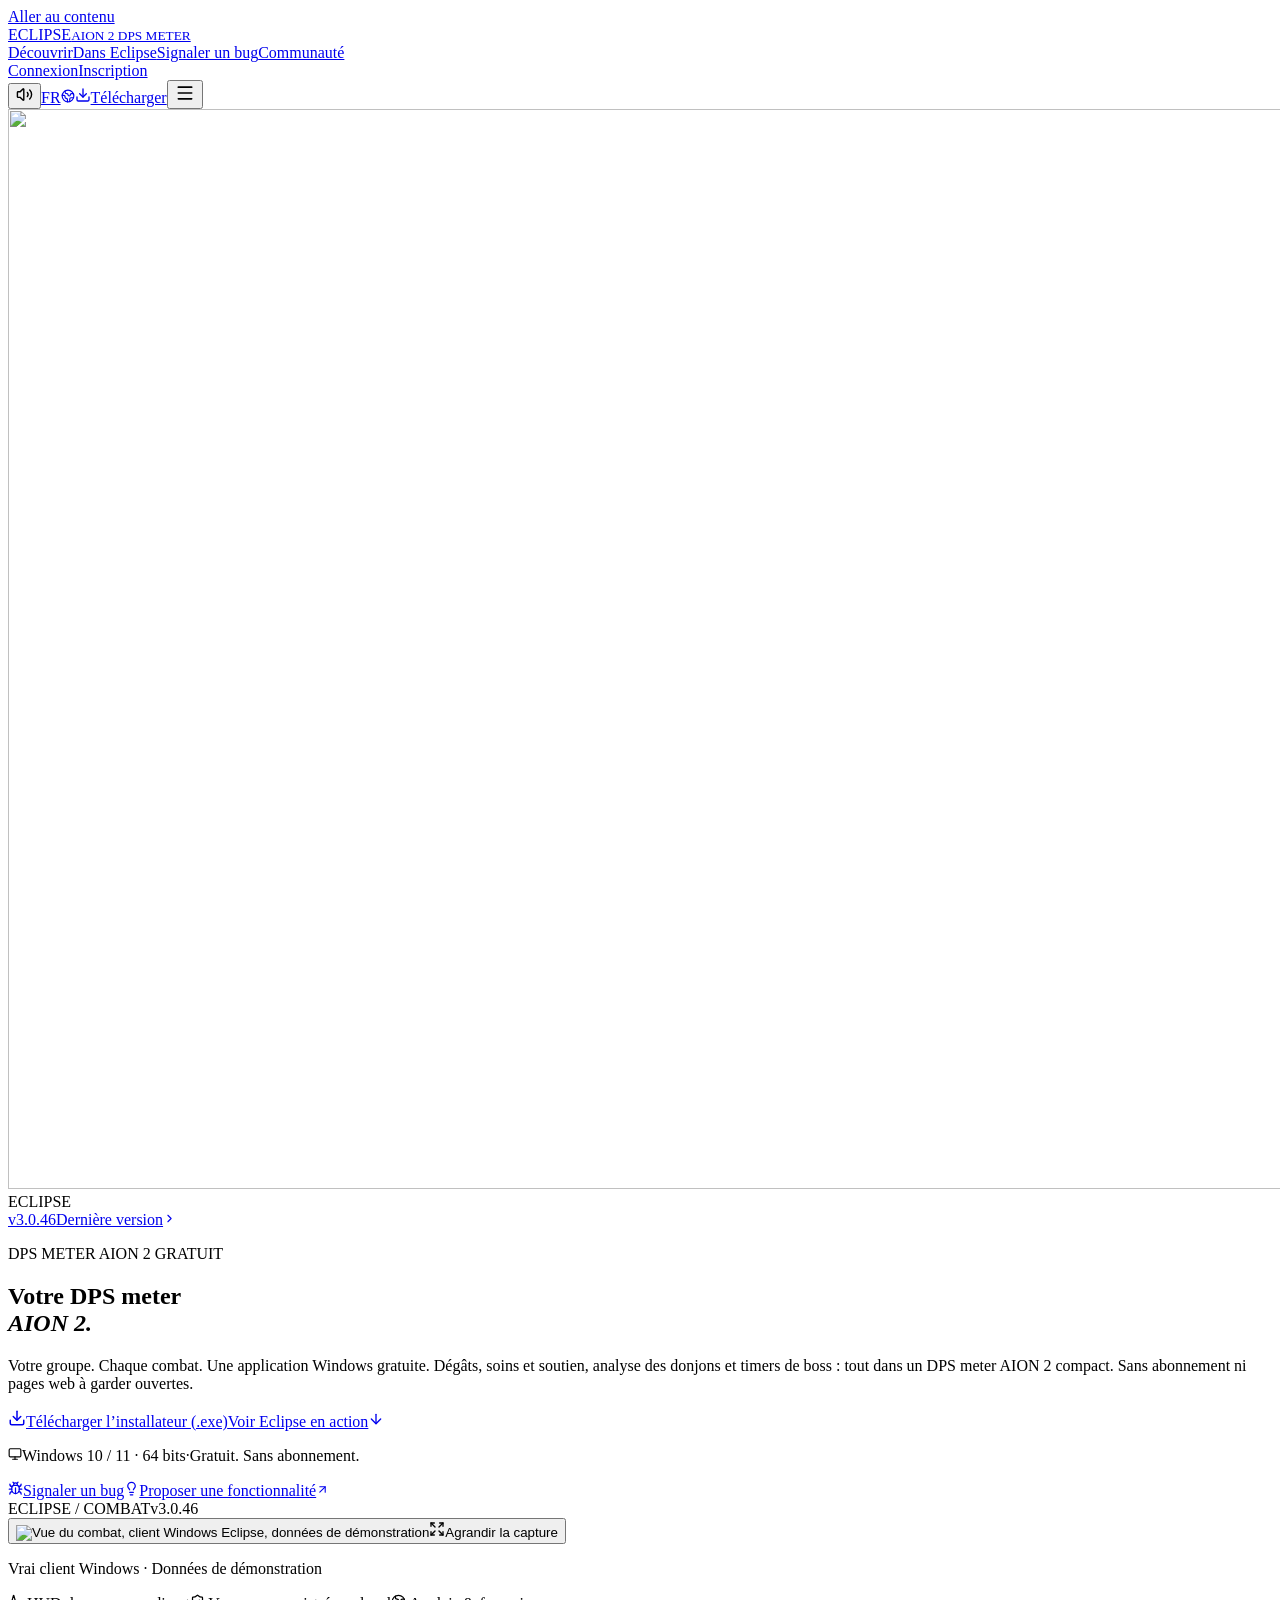
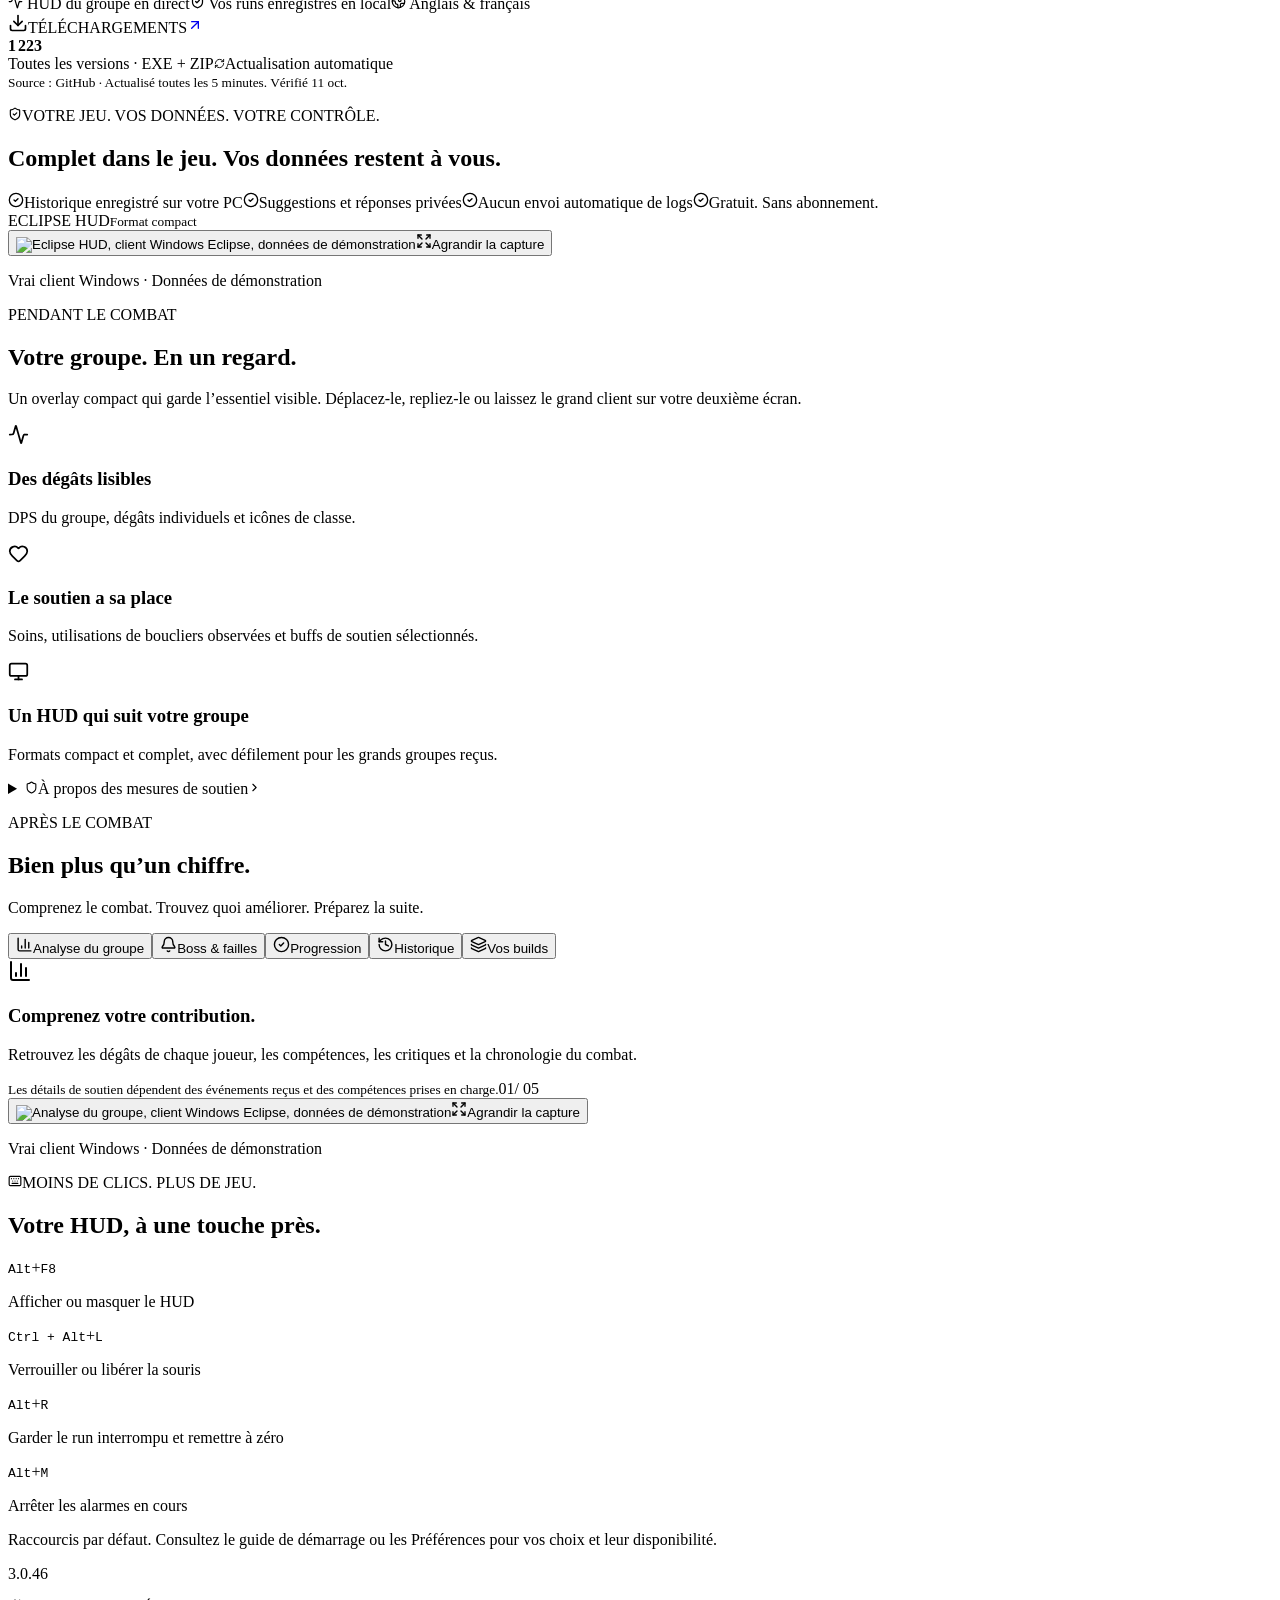
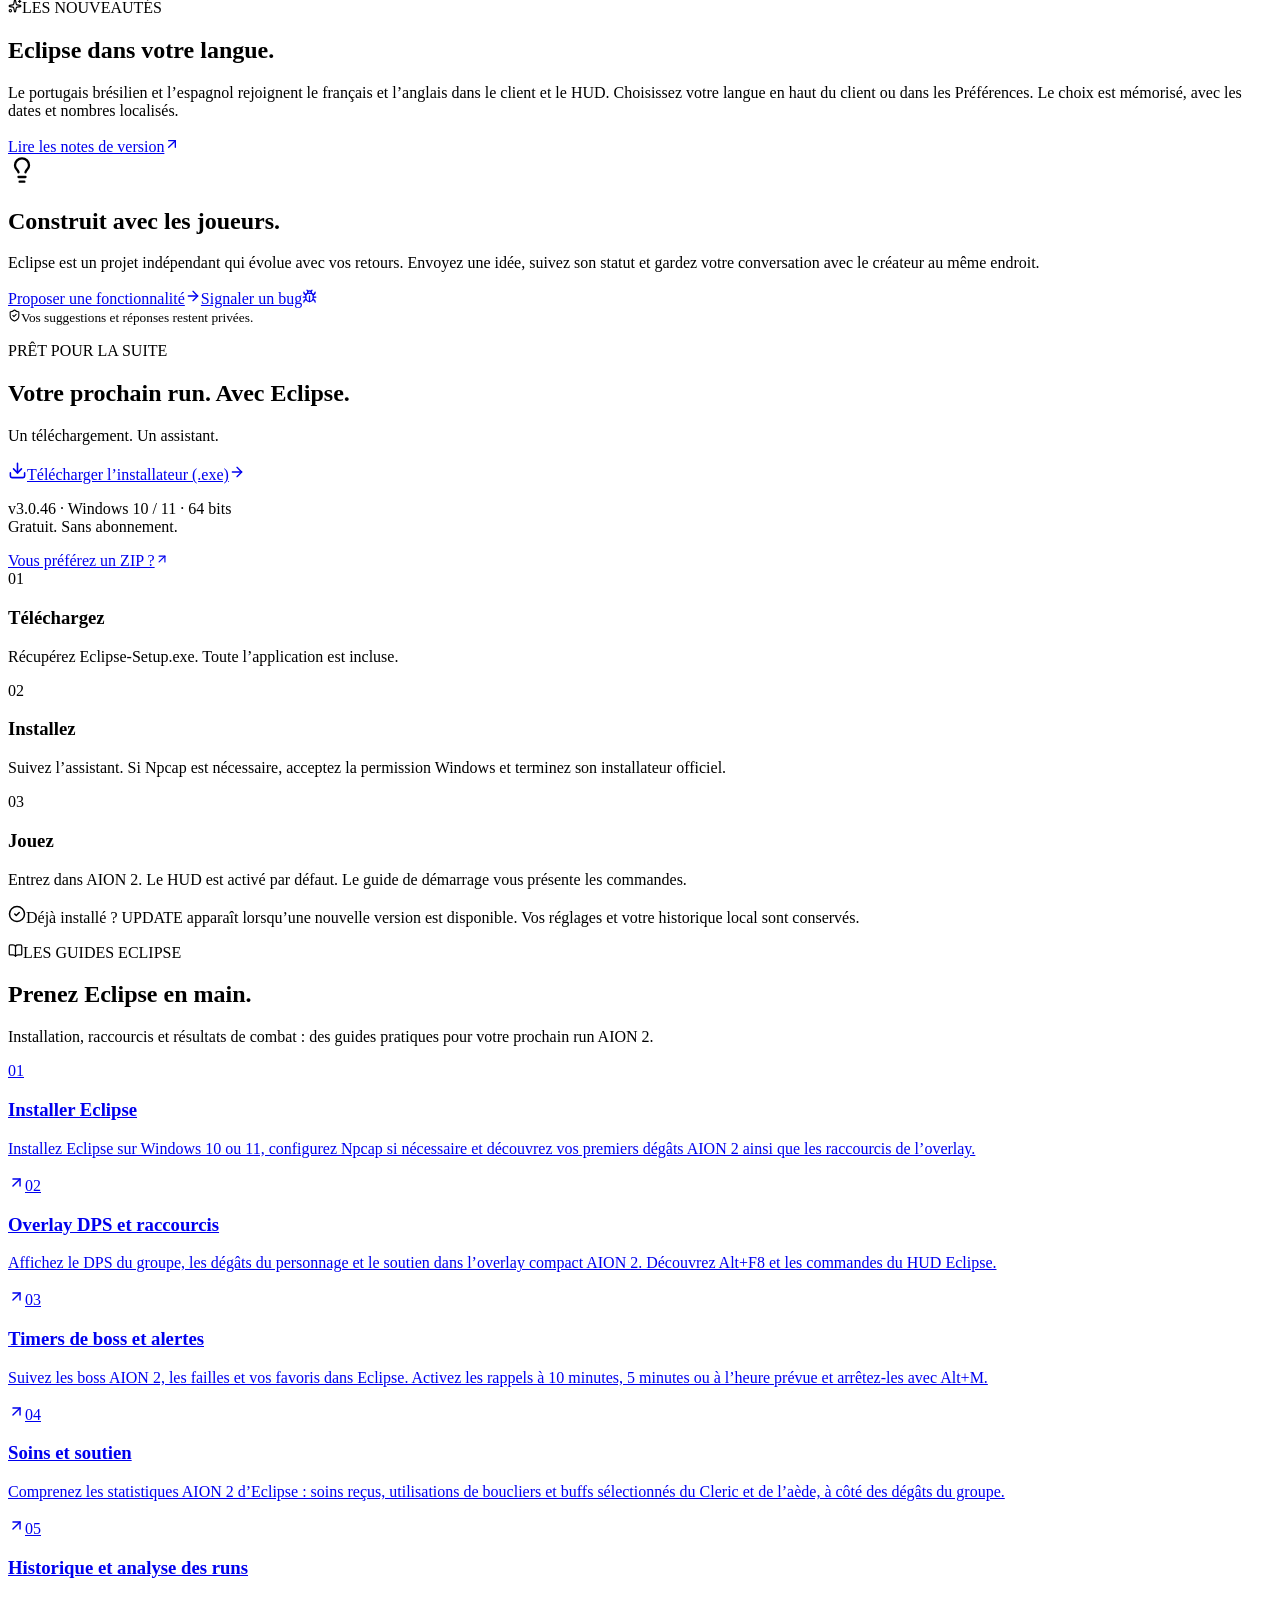
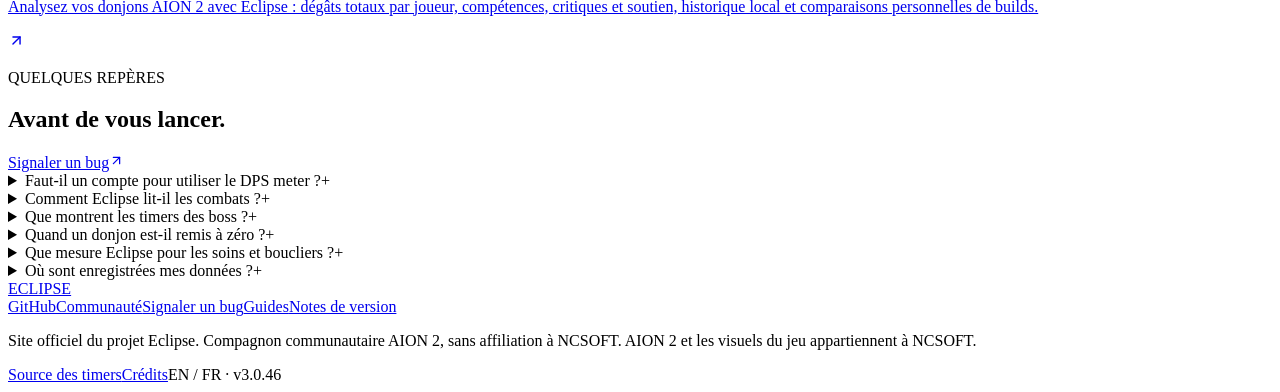
==== commit 725659a4: "Release Eclipse 3.0.46: add independently saved Brazilian Portuguese and Spanishs" ====
--- a/docs/fr/index.html
+++ b/docs/fr/index.html
@@ -9,7 +9,7 @@
 <link rel="icon" href="/Aion2-Eclipse/favicon.svg" type="image/svg+xml"><link rel="preconnect" href="https://fonts.googleapis.com"><link rel="preconnect" href="https://fonts.gstatic.com" crossorigin>
 <link rel="preload" as="image" href="/Aion2-Eclipse/world.webp" fetchpriority="high"><link rel="preload" as="image" href="/Aion2-Eclipse/eclipse-combat-v324.webp" fetchpriority="high">
 <link rel="stylesheet" href="/Aion2-Eclipse/assets/client-DRQ4ysRx.css">
-</head><body><div id="eclipse-root"><link rel="preload" as="image" href="/Aion2-Eclipse/world.webp" fetchPriority="high"/><link rel="preload" as="image" href="/Aion2-Eclipse/eclipse-combat-v324.webp" fetchPriority="high"/><a class="skip" href="#main">Aller au contenu</a><audio src="/Aion2-Eclipse/ambient.wav" loop="" preload="none"></audio><header class="navigation"><a class="brand" href="#"><span class="eclipse-mark" aria-hidden="true"></span><span>ECLIPSE<small>AION 2 DPS METER</small></span></a><nav aria-label="Navigation principale" class=""><a href="#experience">Découvrir</a><a href="#inside">Dans Eclipse</a><a href="#report">Signaler un bug</a><a class="" href="#community">Communauté</a></nav><div class="nav-tools"><div class="header-account"><a class="sign-in-link" href="#sign-in">Connexion</a><a class="register-link" href="#register">Inscription</a></div><button aria-pressed="true" data-playback="ready" class="sound icon-button" title="Composition d&#x27;ambiance originale pour ce site. La musique est activée par défaut. Si le navigateur bloque la lecture, elle démarre au premier clic ou à la première touche. Vous pouvez la couper ici." aria-label="Ambiance sonore: Activée"><svg xmlns="http://www.w3.org/2000/svg" width="17" height="17" viewBox="0 0 24 24" fill="none" stroke="currentColor" stroke-width="2" stroke-linecap="round" stroke-linejoin="round" class="lucide lucide-volume2 lucide-volume-2" aria-hidden="true"><path d="M11 4.702a.705.705 0 0 0-1.203-.498L6.413 7.587A1.4 1.4 0 0 1 5.416 8H3a1 1 0 0 0-1 1v6a1 1 0 0 0 1 1h2.416a1.4 1.4 0 0 1 .997.413l3.383 3.384A.705.705 0 0 0 11 19.298z"></path><path d="M16 9a5 5 0 0 1 0 6"></path><path d="M19.364 18.364a9 9 0 0 0 0-12.728"></path></svg></button><a class="language" href="/Aion2-Eclipse/" hrefLang="en" lang="en" aria-label="Read the website in English">FR<svg xmlns="http://www.w3.org/2000/svg" width="14" height="14" viewBox="0 0 24 24" fill="none" stroke="currentColor" stroke-width="2" stroke-linecap="round" stroke-linejoin="round" class="lucide lucide-earth" aria-hidden="true"><path d="M21.54 15H17a2 2 0 0 0-2 2v4.54"></path><path d="M7 3.34V5a3 3 0 0 0 3 3a2 2 0 0 1 2 2c0 1.1.9 2 2 2a2 2 0 0 0 2-2c0-1.1.9-2 2-2h3.17"></path><path d="M11 21.95V18a2 2 0 0 0-2-2a2 2 0 0 1-2-2v-1a2 2 0 0 0-2-2H2.05"></path><circle cx="12" cy="12" r="10"></circle></svg></a><a class="nav-download" href="https://github.com/Iota-Nine/Aion2-Eclipse/releases/latest/download/Eclipse-Setup.exe" aria-label="Télécharger l’installateur (.exe)"><svg xmlns="http://www.w3.org/2000/svg" width="16" height="16" viewBox="0 0 24 24" fill="none" stroke="currentColor" stroke-width="2" stroke-linecap="round" stroke-linejoin="round" class="lucide lucide-download" aria-hidden="true"><path d="M12 15V3"></path><path d="M21 15v4a2 2 0 0 1-2 2H5a2 2 0 0 1-2-2v-4"></path><path d="m7 10 5 5 5-5"></path></svg><span>Télécharger</span></a><button class="menu icon-button" aria-label="Ouvrir ou fermer la navigation" aria-expanded="false"><svg xmlns="http://www.w3.org/2000/svg" width="20" height="20" viewBox="0 0 24 24" fill="none" stroke="currentColor" stroke-width="2" stroke-linecap="round" stroke-linejoin="round" class="lucide lucide-menu" aria-hidden="true"><path d="M4 5h16"></path><path d="M4 12h16"></path><path d="M4 19h16"></path></svg></button></div></header><main id="main"><div><section class="hero" id="experience"><img class="hero-art" src="/Aion2-Eclipse/world.webp" alt="" width="1920" height="1080" fetchPriority="high" decoding="async"/><div class="hero-shade"></div><div class="hero-orbit" aria-hidden="true"></div><div class="hero-watermark" aria-hidden="true">ECLIPSE</div><div class="hero-inner"><div class="hero-copy"><a class="release-pill" href="https://github.com/Iota-Nine/Aion2-Eclipse/releases/latest" target="_blank" rel="noreferrer"><span class="live-dot"></span>v<!-- -->3.0.45<span>Dernière version</span><svg xmlns="http://www.w3.org/2000/svg" width="13" height="13" viewBox="0 0 24 24" fill="none" stroke="currentColor" stroke-width="2" stroke-linecap="round" stroke-linejoin="round" class="lucide lucide-chevron-right" aria-hidden="true"><path d="m9 18 6-6-6-6"></path></svg></a><p class="eyebrow">DPS METER AION 2 GRATUIT</p><h1>Votre DPS meter<br/><em>AION 2.</em></h1><p class="intro">Votre groupe. Chaque combat. Une application Windows gratuite. Dégâts, soins et soutien, analyse des donjons et timers de boss : tout dans un DPS meter AION 2 compact. Sans abonnement ni pages web à garder ouvertes.</p><div class="actions"><a class="primary" href="https://github.com/Iota-Nine/Aion2-Eclipse/releases/latest/download/Eclipse-Setup.exe"><svg xmlns="http://www.w3.org/2000/svg" width="18" height="18" viewBox="0 0 24 24" fill="none" stroke="currentColor" stroke-width="2" stroke-linecap="round" stroke-linejoin="round" class="lucide lucide-download" aria-hidden="true"><path d="M12 15V3"></path><path d="M21 15v4a2 2 0 0 1-2 2H5a2 2 0 0 1-2-2v-4"></path><path d="m7 10 5 5 5-5"></path></svg>Télécharger l’installateur (.exe)</a><a class="quiet" href="#inside">Voir Eclipse en action<svg xmlns="http://www.w3.org/2000/svg" width="16" height="16" viewBox="0 0 24 24" fill="none" stroke="currentColor" stroke-width="2" stroke-linecap="round" stroke-linejoin="round" class="lucide lucide-arrow-down" aria-hidden="true"><path d="M12 5v14"></path><path d="m19 12-7 7-7-7"></path></svg></a></div><p class="platform"><svg xmlns="http://www.w3.org/2000/svg" width="14" height="14" viewBox="0 0 24 24" fill="none" stroke="currentColor" stroke-width="2" stroke-linecap="round" stroke-linejoin="round" class="lucide lucide-monitor" aria-hidden="true"><rect width="20" height="14" x="2" y="3" rx="2"></rect><line x1="8" x2="16" y1="21" y2="21"></line><line x1="12" x2="12" y1="17" y2="21"></line></svg>Windows 10 / 11 · 64 bits<span>·</span>Gratuit. Sans abonnement.</p><div class="hero-feedback"><a href="#report"><svg xmlns="http://www.w3.org/2000/svg" width="15" height="15" viewBox="0 0 24 24" fill="none" stroke="currentColor" stroke-width="2" stroke-linecap="round" stroke-linejoin="round" class="lucide lucide-bug" aria-hidden="true"><path d="M12 20v-9"></path><path d="M14 7a4 4 0 0 1 4 4v3a6 6 0 0 1-12 0v-3a4 4 0 0 1 4-4z"></path><path d="M14.12 3.88 16 2"></path><path d="M21 21a4 4 0 0 0-3.81-4"></path><path d="M21 5a4 4 0 0 1-3.55 3.97"></path><path d="M22 13h-4"></path><path d="M3 21a4 4 0 0 1 3.81-4"></path><path d="M3 5a4 4 0 0 0 3.55 3.97"></path><path d="M6 13H2"></path><path d="m8 2 1.88 1.88"></path><path d="M9 7.13V6a3 3 0 1 1 6 0v1.13"></path></svg>Signaler un bug</a><a href="#suggest"><svg xmlns="http://www.w3.org/2000/svg" width="15" height="15" viewBox="0 0 24 24" fill="none" stroke="currentColor" stroke-width="2" stroke-linecap="round" stroke-linejoin="round" class="lucide lucide-lightbulb" aria-hidden="true"><path d="M15 14c.2-1 .7-1.7 1.5-2.5 1-.9 1.5-2.2 1.5-3.5A6 6 0 0 0 6 8c0 1 .2 2.2 1.5 3.5.7.7 1.3 1.5 1.5 2.5"></path><path d="M9 18h6"></path><path d="M10 22h4"></path></svg>Proposer une fonctionnalité<svg xmlns="http://www.w3.org/2000/svg" width="13" height="13" viewBox="0 0 24 24" fill="none" stroke="currentColor" stroke-width="2" stroke-linecap="round" stroke-linejoin="round" class="lucide lucide-arrow-up-right" aria-hidden="true"><path d="M7 7h10v10"></path><path d="M7 17 17 7"></path></svg></a></div></div><div class="hero-product"><div class="product-frame"><div class="frame-bar"><span class="frame-dots" aria-hidden="true"><i></i><i></i><i></i></span><span>ECLIPSE / COMBAT</span><span>v<!-- -->3.0.45</span></div><button class="hero-shot screenshot-button" aria-label="Agrandir la capture: Vue du combat"><img src="/Aion2-Eclipse/eclipse-combat-v324.webp" alt="Vue du combat, client Windows Eclipse, données de démonstration" width="1380" height="880" loading="eager" fetchPriority="high" decoding="async"/><span class="expand-hint"><svg xmlns="http://www.w3.org/2000/svg" width="16" height="16" viewBox="0 0 24 24" fill="none" stroke="currentColor" stroke-width="2" stroke-linecap="round" stroke-linejoin="round" class="lucide lucide-expand" aria-hidden="true"><path d="m15 15 6 6"></path><path d="m15 9 6-6"></path><path d="M21 16v5h-5"></path><path d="M21 8V3h-5"></path><path d="M3 16v5h5"></path><path d="m3 21 6-6"></path><path d="M3 8V3h5"></path><path d="M9 9 3 3"></path></svg>Agrandir la capture</span></button></div><p class="demo-note"><span></span>Vrai client Windows · Données de démonstration</p></div></div><div class="promise-row"><span><svg xmlns="http://www.w3.org/2000/svg" width="15" height="15" viewBox="0 0 24 24" fill="none" stroke="currentColor" stroke-width="2" stroke-linecap="round" stroke-linejoin="round" class="lucide lucide-activity" aria-hidden="true"><path d="M22 12h-2.48a2 2 0 0 0-1.93 1.46l-2.35 8.36a.25.25 0 0 1-.48 0L9.24 2.18a.25.25 0 0 0-.48 0l-2.35 8.36A2 2 0 0 1 4.49 12H2"></path></svg> <!-- -->HUD du groupe en direct</span><span><svg xmlns="http://www.w3.org/2000/svg" width="15" height="15" viewBox="0 0 24 24" fill="none" stroke="currentColor" stroke-width="2" stroke-linecap="round" stroke-linejoin="round" class="lucide lucide-shield-check" aria-hidden="true"><path d="M20 13c0 5-3.5 7.5-7.66 8.95a1 1 0 0 1-.67-.01C7.5 20.5 4 18 4 13V6a1 1 0 0 1 1-1c2 0 4.5-1.2 6.24-2.72a1.17 1.17 0 0 1 1.52 0C14.51 3.81 17 5 19 5a1 1 0 0 1 1 1z"></path><path d="m9 12 2 2 4-4"></path></svg> <!-- -->Vos runs enregistrés en local</span><span><svg xmlns="http://www.w3.org/2000/svg" width="15" height="15" viewBox="0 0 24 24" fill="none" stroke="currentColor" stroke-width="2" stroke-linecap="round" stroke-linejoin="round" class="lucide lucide-earth" aria-hidden="true"><path d="M21.54 15H17a2 2 0 0 0-2 2v4.54"></path><path d="M7 3.34V5a3 3 0 0 0 3 3a2 2 0 0 1 2 2c0 1.1.9 2 2 2a2 2 0 0 0 2-2c0-1.1.9-2 2-2h3.17"></path><path d="M11 21.95V18a2 2 0 0 0-2-2a2 2 0 0 1-2-2v-1a2 2 0 0 0-2-2H2.05"></path><circle cx="12" cy="12" r="10"></circle></svg> <!-- -->Anglais &amp; français</span></div></section><section class="confidence-strip section"><aside class="download-counter" aria-label="Total des téléchargements GitHub"><div class="counter-label"><span class="counter-icon"><svg xmlns="http://www.w3.org/2000/svg" width="20" height="20" viewBox="0 0 24 24" fill="none" stroke="currentColor" stroke-width="2" stroke-linecap="round" stroke-linejoin="round" class="lucide lucide-download" aria-hidden="true"><path d="M12 15V3"></path><path d="M21 15v4a2 2 0 0 1-2 2H5a2 2 0 0 1-2-2v-4"></path><path d="m7 10 5 5 5-5"></path></svg></span><span>TÉLÉCHARGEMENTS</span><a href="https://github.com/Iota-Nine/Aion2-Eclipse/releases" target="_blank" rel="noreferrer" aria-label="Voir les versions GitHub"><svg xmlns="http://www.w3.org/2000/svg" width="16" height="16" viewBox="0 0 24 24" fill="none" stroke="currentColor" stroke-width="2" stroke-linecap="round" stroke-linejoin="round" class="lucide lucide-arrow-up-right" aria-hidden="true"><path d="M7 7h10v10"></path><path d="M7 17 17 7"></path></svg></a></div><strong class="counter-number" aria-live="off">1 223</strong><div class="counter-meta"><span>Toutes les versions · EXE + ZIP</span><span class="counter-sync "><svg xmlns="http://www.w3.org/2000/svg" width="11" height="11" viewBox="0 0 24 24" fill="none" stroke="currentColor" stroke-width="2" stroke-linecap="round" stroke-linejoin="round" class="lucide lucide-refresh-cw" aria-hidden="true"><path d="M3 12a9 9 0 0 1 9-9 9.75 9.75 0 0 1 6.74 2.74L21 8"></path><path d="M21 3v5h-5"></path><path d="M21 12a9 9 0 0 1-9 9 9.75 9.75 0 0 1-6.74-2.74L3 16"></path><path d="M8 16H3v5"></path></svg>Actualisation automatique</span></div><small>Source : GitHub · Actualisé toutes les 5 minutes.<!-- --> <time dateTime="2026-10-11T23:28:10.072Z">Vérifié<!-- --> <!-- -->11 oct.</time></small></aside><div class="confidence-copy"><p class="eyebrow"><svg xmlns="http://www.w3.org/2000/svg" width="14" height="14" viewBox="0 0 24 24" fill="none" stroke="currentColor" stroke-width="2" stroke-linecap="round" stroke-linejoin="round" class="lucide lucide-shield-check" aria-hidden="true"><path d="M20 13c0 5-3.5 7.5-7.66 8.95a1 1 0 0 1-.67-.01C7.5 20.5 4 18 4 13V6a1 1 0 0 1 1-1c2 0 4.5-1.2 6.24-2.72a1.17 1.17 0 0 1 1.52 0C14.51 3.81 17 5 19 5a1 1 0 0 1 1 1z"></path><path d="m9 12 2 2 4-4"></path></svg>VOTRE JEU. VOS DONNÉES. VOTRE CONTRÔLE.</p><h2>Complet dans le jeu.
+</head><body><div id="eclipse-root"><link rel="preload" as="image" href="/Aion2-Eclipse/world.webp" fetchPriority="high"/><link rel="preload" as="image" href="/Aion2-Eclipse/eclipse-combat-v324.webp" fetchPriority="high"/><a class="skip" href="#main">Aller au contenu</a><audio src="/Aion2-Eclipse/ambient.wav" loop="" preload="none"></audio><header class="navigation"><a class="brand" href="#"><span class="eclipse-mark" aria-hidden="true"></span><span>ECLIPSE<small>AION 2 DPS METER</small></span></a><nav aria-label="Navigation principale" class=""><a href="#experience">Découvrir</a><a href="#inside">Dans Eclipse</a><a href="#report">Signaler un bug</a><a class="" href="#community">Communauté</a></nav><div class="nav-tools"><div class="header-account"><a class="sign-in-link" href="#sign-in">Connexion</a><a class="register-link" href="#register">Inscription</a></div><button aria-pressed="true" data-playback="ready" class="sound icon-button" title="Composition d&#x27;ambiance originale pour ce site. La musique est activée par défaut. Si le navigateur bloque la lecture, elle démarre au premier clic ou à la première touche. Vous pouvez la couper ici." aria-label="Ambiance sonore: Activée"><svg xmlns="http://www.w3.org/2000/svg" width="17" height="17" viewBox="0 0 24 24" fill="none" stroke="currentColor" stroke-width="2" stroke-linecap="round" stroke-linejoin="round" class="lucide lucide-volume2 lucide-volume-2" aria-hidden="true"><path d="M11 4.702a.705.705 0 0 0-1.203-.498L6.413 7.587A1.4 1.4 0 0 1 5.416 8H3a1 1 0 0 0-1 1v6a1 1 0 0 0 1 1h2.416a1.4 1.4 0 0 1 .997.413l3.383 3.384A.705.705 0 0 0 11 19.298z"></path><path d="M16 9a5 5 0 0 1 0 6"></path><path d="M19.364 18.364a9 9 0 0 0 0-12.728"></path></svg></button><a class="language" href="/Aion2-Eclipse/" hrefLang="en" lang="en" aria-label="Read the website in English">FR<svg xmlns="http://www.w3.org/2000/svg" width="14" height="14" viewBox="0 0 24 24" fill="none" stroke="currentColor" stroke-width="2" stroke-linecap="round" stroke-linejoin="round" class="lucide lucide-earth" aria-hidden="true"><path d="M21.54 15H17a2 2 0 0 0-2 2v4.54"></path><path d="M7 3.34V5a3 3 0 0 0 3 3a2 2 0 0 1 2 2c0 1.1.9 2 2 2a2 2 0 0 0 2-2c0-1.1.9-2 2-2h3.17"></path><path d="M11 21.95V18a2 2 0 0 0-2-2a2 2 0 0 1-2-2v-1a2 2 0 0 0-2-2H2.05"></path><circle cx="12" cy="12" r="10"></circle></svg></a><a class="nav-download" href="https://github.com/Iota-Nine/Aion2-Eclipse/releases/latest/download/Eclipse-Setup.exe" aria-label="Télécharger l’installateur (.exe)"><svg xmlns="http://www.w3.org/2000/svg" width="16" height="16" viewBox="0 0 24 24" fill="none" stroke="currentColor" stroke-width="2" stroke-linecap="round" stroke-linejoin="round" class="lucide lucide-download" aria-hidden="true"><path d="M12 15V3"></path><path d="M21 15v4a2 2 0 0 1-2 2H5a2 2 0 0 1-2-2v-4"></path><path d="m7 10 5 5 5-5"></path></svg><span>Télécharger</span></a><button class="menu icon-button" aria-label="Ouvrir ou fermer la navigation" aria-expanded="false"><svg xmlns="http://www.w3.org/2000/svg" width="20" height="20" viewBox="0 0 24 24" fill="none" stroke="currentColor" stroke-width="2" stroke-linecap="round" stroke-linejoin="round" class="lucide lucide-menu" aria-hidden="true"><path d="M4 5h16"></path><path d="M4 12h16"></path><path d="M4 19h16"></path></svg></button></div></header><main id="main"><div><section class="hero" id="experience"><img class="hero-art" src="/Aion2-Eclipse/world.webp" alt="" width="1920" height="1080" fetchPriority="high" decoding="async"/><div class="hero-shade"></div><div class="hero-orbit" aria-hidden="true"></div><div class="hero-watermark" aria-hidden="true">ECLIPSE</div><div class="hero-inner"><div class="hero-copy"><a class="release-pill" href="https://github.com/Iota-Nine/Aion2-Eclipse/releases/latest" target="_blank" rel="noreferrer"><span class="live-dot"></span>v<!-- -->3.0.46<span>Dernière version</span><svg xmlns="http://www.w3.org/2000/svg" width="13" height="13" viewBox="0 0 24 24" fill="none" stroke="currentColor" stroke-width="2" stroke-linecap="round" stroke-linejoin="round" class="lucide lucide-chevron-right" aria-hidden="true"><path d="m9 18 6-6-6-6"></path></svg></a><p class="eyebrow">DPS METER AION 2 GRATUIT</p><h1>Votre DPS meter<br/><em>AION 2.</em></h1><p class="intro">Votre groupe. Chaque combat. Une application Windows gratuite. Dégâts, soins et soutien, analyse des donjons et timers de boss : tout dans un DPS meter AION 2 compact. Sans abonnement ni pages web à garder ouvertes.</p><div class="actions"><a class="primary" href="https://github.com/Iota-Nine/Aion2-Eclipse/releases/latest/download/Eclipse-Setup.exe"><svg xmlns="http://www.w3.org/2000/svg" width="18" height="18" viewBox="0 0 24 24" fill="none" stroke="currentColor" stroke-width="2" stroke-linecap="round" stroke-linejoin="round" class="lucide lucide-download" aria-hidden="true"><path d="M12 15V3"></path><path d="M21 15v4a2 2 0 0 1-2 2H5a2 2 0 0 1-2-2v-4"></path><path d="m7 10 5 5 5-5"></path></svg>Télécharger l’installateur (.exe)</a><a class="quiet" href="#inside">Voir Eclipse en action<svg xmlns="http://www.w3.org/2000/svg" width="16" height="16" viewBox="0 0 24 24" fill="none" stroke="currentColor" stroke-width="2" stroke-linecap="round" stroke-linejoin="round" class="lucide lucide-arrow-down" aria-hidden="true"><path d="M12 5v14"></path><path d="m19 12-7 7-7-7"></path></svg></a></div><p class="platform"><svg xmlns="http://www.w3.org/2000/svg" width="14" height="14" viewBox="0 0 24 24" fill="none" stroke="currentColor" stroke-width="2" stroke-linecap="round" stroke-linejoin="round" class="lucide lucide-monitor" aria-hidden="true"><rect width="20" height="14" x="2" y="3" rx="2"></rect><line x1="8" x2="16" y1="21" y2="21"></line><line x1="12" x2="12" y1="17" y2="21"></line></svg>Windows 10 / 11 · 64 bits<span>·</span>Gratuit. Sans abonnement.</p><div class="hero-feedback"><a href="#report"><svg xmlns="http://www.w3.org/2000/svg" width="15" height="15" viewBox="0 0 24 24" fill="none" stroke="currentColor" stroke-width="2" stroke-linecap="round" stroke-linejoin="round" class="lucide lucide-bug" aria-hidden="true"><path d="M12 20v-9"></path><path d="M14 7a4 4 0 0 1 4 4v3a6 6 0 0 1-12 0v-3a4 4 0 0 1 4-4z"></path><path d="M14.12 3.88 16 2"></path><path d="M21 21a4 4 0 0 0-3.81-4"></path><path d="M21 5a4 4 0 0 1-3.55 3.97"></path><path d="M22 13h-4"></path><path d="M3 21a4 4 0 0 1 3.81-4"></path><path d="M3 5a4 4 0 0 0 3.55 3.97"></path><path d="M6 13H2"></path><path d="m8 2 1.88 1.88"></path><path d="M9 7.13V6a3 3 0 1 1 6 0v1.13"></path></svg>Signaler un bug</a><a href="#suggest"><svg xmlns="http://www.w3.org/2000/svg" width="15" height="15" viewBox="0 0 24 24" fill="none" stroke="currentColor" stroke-width="2" stroke-linecap="round" stroke-linejoin="round" class="lucide lucide-lightbulb" aria-hidden="true"><path d="M15 14c.2-1 .7-1.7 1.5-2.5 1-.9 1.5-2.2 1.5-3.5A6 6 0 0 0 6 8c0 1 .2 2.2 1.5 3.5.7.7 1.3 1.5 1.5 2.5"></path><path d="M9 18h6"></path><path d="M10 22h4"></path></svg>Proposer une fonctionnalité<svg xmlns="http://www.w3.org/2000/svg" width="13" height="13" viewBox="0 0 24 24" fill="none" stroke="currentColor" stroke-width="2" stroke-linecap="round" stroke-linejoin="round" class="lucide lucide-arrow-up-right" aria-hidden="true"><path d="M7 7h10v10"></path><path d="M7 17 17 7"></path></svg></a></div></div><div class="hero-product"><div class="product-frame"><div class="frame-bar"><span class="frame-dots" aria-hidden="true"><i></i><i></i><i></i></span><span>ECLIPSE / COMBAT</span><span>v<!-- -->3.0.46</span></div><button class="hero-shot screenshot-button" aria-label="Agrandir la capture: Vue du combat"><img src="/Aion2-Eclipse/eclipse-combat-v324.webp" alt="Vue du combat, client Windows Eclipse, données de démonstration" width="1380" height="880" loading="eager" fetchPriority="high" decoding="async"/><span class="expand-hint"><svg xmlns="http://www.w3.org/2000/svg" width="16" height="16" viewBox="0 0 24 24" fill="none" stroke="currentColor" stroke-width="2" stroke-linecap="round" stroke-linejoin="round" class="lucide lucide-expand" aria-hidden="true"><path d="m15 15 6 6"></path><path d="m15 9 6-6"></path><path d="M21 16v5h-5"></path><path d="M21 8V3h-5"></path><path d="M3 16v5h5"></path><path d="m3 21 6-6"></path><path d="M3 8V3h5"></path><path d="M9 9 3 3"></path></svg>Agrandir la capture</span></button></div><p class="demo-note"><span></span>Vrai client Windows · Données de démonstration</p></div></div><div class="promise-row"><span><svg xmlns="http://www.w3.org/2000/svg" width="15" height="15" viewBox="0 0 24 24" fill="none" stroke="currentColor" stroke-width="2" stroke-linecap="round" stroke-linejoin="round" class="lucide lucide-activity" aria-hidden="true"><path d="M22 12h-2.48a2 2 0 0 0-1.93 1.46l-2.35 8.36a.25.25 0 0 1-.48 0L9.24 2.18a.25.25 0 0 0-.48 0l-2.35 8.36A2 2 0 0 1 4.49 12H2"></path></svg> <!-- -->HUD du groupe en direct</span><span><svg xmlns="http://www.w3.org/2000/svg" width="15" height="15" viewBox="0 0 24 24" fill="none" stroke="currentColor" stroke-width="2" stroke-linecap="round" stroke-linejoin="round" class="lucide lucide-shield-check" aria-hidden="true"><path d="M20 13c0 5-3.5 7.5-7.66 8.95a1 1 0 0 1-.67-.01C7.5 20.5 4 18 4 13V6a1 1 0 0 1 1-1c2 0 4.5-1.2 6.24-2.72a1.17 1.17 0 0 1 1.52 0C14.51 3.81 17 5 19 5a1 1 0 0 1 1 1z"></path><path d="m9 12 2 2 4-4"></path></svg> <!-- -->Vos runs enregistrés en local</span><span><svg xmlns="http://www.w3.org/2000/svg" width="15" height="15" viewBox="0 0 24 24" fill="none" stroke="currentColor" stroke-width="2" stroke-linecap="round" stroke-linejoin="round" class="lucide lucide-earth" aria-hidden="true"><path d="M21.54 15H17a2 2 0 0 0-2 2v4.54"></path><path d="M7 3.34V5a3 3 0 0 0 3 3a2 2 0 0 1 2 2c0 1.1.9 2 2 2a2 2 0 0 0 2-2c0-1.1.9-2 2-2h3.17"></path><path d="M11 21.95V18a2 2 0 0 0-2-2a2 2 0 0 1-2-2v-1a2 2 0 0 0-2-2H2.05"></path><circle cx="12" cy="12" r="10"></circle></svg> <!-- -->Anglais &amp; français</span></div></section><section class="confidence-strip section"><aside class="download-counter" aria-label="Total des téléchargements GitHub"><div class="counter-label"><span class="counter-icon"><svg xmlns="http://www.w3.org/2000/svg" width="20" height="20" viewBox="0 0 24 24" fill="none" stroke="currentColor" stroke-width="2" stroke-linecap="round" stroke-linejoin="round" class="lucide lucide-download" aria-hidden="true"><path d="M12 15V3"></path><path d="M21 15v4a2 2 0 0 1-2 2H5a2 2 0 0 1-2-2v-4"></path><path d="m7 10 5 5 5-5"></path></svg></span><span>TÉLÉCHARGEMENTS</span><a href="https://github.com/Iota-Nine/Aion2-Eclipse/releases" target="_blank" rel="noreferrer" aria-label="Voir les versions GitHub"><svg xmlns="http://www.w3.org/2000/svg" width="16" height="16" viewBox="0 0 24 24" fill="none" stroke="currentColor" stroke-width="2" stroke-linecap="round" stroke-linejoin="round" class="lucide lucide-arrow-up-right" aria-hidden="true"><path d="M7 7h10v10"></path><path d="M7 17 17 7"></path></svg></a></div><strong class="counter-number" aria-live="off">1 223</strong><div class="counter-meta"><span>Toutes les versions · EXE + ZIP</span><span class="counter-sync "><svg xmlns="http://www.w3.org/2000/svg" width="11" height="11" viewBox="0 0 24 24" fill="none" stroke="currentColor" stroke-width="2" stroke-linecap="round" stroke-linejoin="round" class="lucide lucide-refresh-cw" aria-hidden="true"><path d="M3 12a9 9 0 0 1 9-9 9.75 9.75 0 0 1 6.74 2.74L21 8"></path><path d="M21 3v5h-5"></path><path d="M21 12a9 9 0 0 1-9 9 9.75 9.75 0 0 1-6.74-2.74L3 16"></path><path d="M8 16H3v5"></path></svg>Actualisation automatique</span></div><small>Source : GitHub · Actualisé toutes les 5 minutes.<!-- --> <time dateTime="2026-10-11T23:28:10.072Z">Vérifié<!-- --> <!-- -->11 oct.</time></small></aside><div class="confidence-copy"><p class="eyebrow"><svg xmlns="http://www.w3.org/2000/svg" width="14" height="14" viewBox="0 0 24 24" fill="none" stroke="currentColor" stroke-width="2" stroke-linecap="round" stroke-linejoin="round" class="lucide lucide-shield-check" aria-hidden="true"><path d="M20 13c0 5-3.5 7.5-7.66 8.95a1 1 0 0 1-.67-.01C7.5 20.5 4 18 4 13V6a1 1 0 0 1 1-1c2 0 4.5-1.2 6.24-2.72a1.17 1.17 0 0 1 1.52 0C14.51 3.81 17 5 19 5a1 1 0 0 1 1 1z"></path><path d="m9 12 2 2 4-4"></path></svg>VOTRE JEU. VOS DONNÉES. VOTRE CONTRÔLE.</p><h2>Complet dans le jeu.
 Vos données restent à vous.</h2><div class="confidence-points"><span><svg xmlns="http://www.w3.org/2000/svg" width="16" height="16" viewBox="0 0 24 24" fill="none" stroke="currentColor" stroke-width="2" stroke-linecap="round" stroke-linejoin="round" class="lucide lucide-circle-check" aria-hidden="true"><circle cx="12" cy="12" r="10"></circle><path d="m9 12 2 2 4-4"></path></svg>Historique enregistré sur votre PC</span><span><svg xmlns="http://www.w3.org/2000/svg" width="16" height="16" viewBox="0 0 24 24" fill="none" stroke="currentColor" stroke-width="2" stroke-linecap="round" stroke-linejoin="round" class="lucide lucide-circle-check" aria-hidden="true"><circle cx="12" cy="12" r="10"></circle><path d="m9 12 2 2 4-4"></path></svg>Suggestions et réponses privées</span><span><svg xmlns="http://www.w3.org/2000/svg" width="16" height="16" viewBox="0 0 24 24" fill="none" stroke="currentColor" stroke-width="2" stroke-linecap="round" stroke-linejoin="round" class="lucide lucide-circle-check" aria-hidden="true"><circle cx="12" cy="12" r="10"></circle><path d="m9 12 2 2 4-4"></path></svg>Aucun envoi automatique de logs</span><span><svg xmlns="http://www.w3.org/2000/svg" width="16" height="16" viewBox="0 0 24 24" fill="none" stroke="currentColor" stroke-width="2" stroke-linecap="round" stroke-linejoin="round" class="lucide lucide-circle-check" aria-hidden="true"><circle cx="12" cy="12" r="10"></circle><path d="m9 12 2 2 4-4"></path></svg>Gratuit. Sans abonnement.</span></div></div></section><section class="hud-section section"><div class="hud-stage"><div class="hud-aura" aria-hidden="true"></div><div class="hud-stage-label"><span class="live-dot"></span>ECLIPSE HUD<small>Format compact</small></div><button class="hud-image screenshot-button" aria-label="Agrandir la capture: Eclipse HUD"><img src="/Aion2-Eclipse/eclipse-hud-v324.webp" alt="Eclipse HUD, client Windows Eclipse, données de démonstration" width="340" height="340" loading="lazy" fetchPriority="auto" decoding="async"/><span class="expand-hint"><svg xmlns="http://www.w3.org/2000/svg" width="16" height="16" viewBox="0 0 24 24" fill="none" stroke="currentColor" stroke-width="2" stroke-linecap="round" stroke-linejoin="round" class="lucide lucide-expand" aria-hidden="true"><path d="m15 15 6 6"></path><path d="m15 9 6-6"></path><path d="M21 16v5h-5"></path><path d="M21 8V3h-5"></path><path d="M3 16v5h5"></path><path d="m3 21 6-6"></path><path d="M3 8V3h5"></path><path d="M9 9 3 3"></path></svg>Agrandir la capture</span></button><p class="demo-note">Vrai client Windows · Données de démonstration</p></div><div class="hud-copy"><p class="eyebrow">PENDANT LE COMBAT</p><h2>Votre groupe.
-En un regard.</h2><p class="section-description">Un overlay compact qui garde l’essentiel visible. Déplacez-le, repliez-le ou laissez le grand client sur votre deuxième écran.</p><div class="hud-benefits"><div><span class="benefit-icon tone-0"><svg xmlns="http://www.w3.org/2000/svg" width="21" height="21" viewBox="0 0 24 24" fill="none" stroke="currentColor" stroke-width="2" stroke-linecap="round" stroke-linejoin="round" class="lucide lucide-activity" aria-hidden="true"><path d="M22 12h-2.48a2 2 0 0 0-1.93 1.46l-2.35 8.36a.25.25 0 0 1-.48 0L9.24 2.18a.25.25 0 0 0-.48 0l-2.35 8.36A2 2 0 0 1 4.49 12H2"></path></svg></span><div><h3>Des dégâts lisibles</h3><p>DPS du groupe, dégâts individuels et icônes de classe.</p></div></div><div><span class="benefit-icon tone-1"><svg xmlns="http://www.w3.org/2000/svg" width="21" height="21" viewBox="0 0 24 24" fill="none" stroke="currentColor" stroke-width="2" stroke-linecap="round" stroke-linejoin="round" class="lucide lucide-heart" aria-hidden="true"><path d="M2 9.5a5.5 5.5 0 0 1 9.591-3.676.56.56 0 0 0 .818 0A5.49 5.49 0 0 1 22 9.5c0 2.29-1.5 4-3 5.5l-5.492 5.313a2 2 0 0 1-3 .019L5 15c-1.5-1.5-3-3.2-3-5.5"></path></svg></span><div><h3>Le soutien a sa place</h3><p>Soins, utilisations de boucliers observées et buffs de soutien sélectionnés.</p></div></div><div><span class="benefit-icon tone-2"><svg xmlns="http://www.w3.org/2000/svg" width="21" height="21" viewBox="0 0 24 24" fill="none" stroke="currentColor" stroke-width="2" stroke-linecap="round" stroke-linejoin="round" class="lucide lucide-monitor" aria-hidden="true"><rect width="20" height="14" x="2" y="3" rx="2"></rect><line x1="8" x2="16" y1="21" y2="21"></line><line x1="12" x2="12" y1="17" y2="21"></line></svg></span><div><h3>Un HUD qui suit votre groupe</h3><p>Formats compact et complet, avec défilement pour les grands groupes reçus.</p></div></div></div><details class="measurement-note"><summary><svg xmlns="http://www.w3.org/2000/svg" width="13" height="13" viewBox="0 0 24 24" fill="none" stroke="currentColor" stroke-width="2" stroke-linecap="round" stroke-linejoin="round" class="lucide lucide-shield" aria-hidden="true"><path d="M20 13c0 5-3.5 7.5-7.66 8.95a1 1 0 0 1-.67-.01C7.5 20.5 4 18 4 13V6a1 1 0 0 1 1-1c2 0 4.5-1.2 6.24-2.72a1.17 1.17 0 0 1 1.52 0C14.51 3.81 17 5 19 5a1 1 0 0 1 1 1z"></path></svg>À propos des mesures de soutien<svg xmlns="http://www.w3.org/2000/svg" width="13" height="13" viewBox="0 0 24 24" fill="none" stroke="currentColor" stroke-width="2" stroke-linecap="round" stroke-linejoin="round" class="lucide lucide-chevron-right" aria-hidden="true"><path d="m9 18 6-6-6-6"></path></svg></summary><p>Utilisations et durées reçues pour les boucliers pris en charge. PV, absorption et uptime réel inconnus.</p></details></div></section><section class="inside-section section" id="inside"><div class="section-heading"><div><p class="eyebrow">APRÈS LE COMBAT</p><h2>Bien plus qu’un chiffre.</h2></div><p>Comprenez le combat. Trouvez quoi améliorer. Préparez la suite.</p></div><div class="product-tabs" role="tablist" aria-label="Bien plus qu’un chiffre."><button id="shot-tab-0" role="tab" aria-selected="true" aria-controls="shot-panel" tabindex="0"><svg xmlns="http://www.w3.org/2000/svg" width="17" height="17" viewBox="0 0 24 24" fill="none" stroke="currentColor" stroke-width="2" stroke-linecap="round" stroke-linejoin="round" class="lucide lucide-chart-column" aria-hidden="true"><path d="M3 3v16a2 2 0 0 0 2 2h16"></path><path d="M18 17V9"></path><path d="M13 17V5"></path><path d="M8 17v-3"></path></svg>Analyse du groupe</button><button id="shot-tab-1" role="tab" aria-selected="false" aria-controls="shot-panel" tabindex="-1"><svg xmlns="http://www.w3.org/2000/svg" width="17" height="17" viewBox="0 0 24 24" fill="none" stroke="currentColor" stroke-width="2" stroke-linecap="round" stroke-linejoin="round" class="lucide lucide-bell" aria-hidden="true"><path d="M10.268 21a2 2 0 0 0 3.464 0"></path><path d="M3.262 15.326A1 1 0 0 0 4 17h16a1 1 0 0 0 .74-1.673C19.41 13.956 18 12.499 18 8A6 6 0 0 0 6 8c0 4.499-1.411 5.956-2.738 7.326"></path></svg>Boss &amp; failles</button><button id="shot-tab-2" role="tab" aria-selected="false" aria-controls="shot-panel" tabindex="-1"><svg xmlns="http://www.w3.org/2000/svg" width="17" height="17" viewBox="0 0 24 24" fill="none" stroke="currentColor" stroke-width="2" stroke-linecap="round" stroke-linejoin="round" class="lucide lucide-circle-check" aria-hidden="true"><circle cx="12" cy="12" r="10"></circle><path d="m9 12 2 2 4-4"></path></svg>Progression</button><button id="shot-tab-3" role="tab" aria-selected="false" aria-controls="shot-panel" tabindex="-1"><svg xmlns="http://www.w3.org/2000/svg" width="17" height="17" viewBox="0 0 24 24" fill="none" stroke="currentColor" stroke-width="2" stroke-linecap="round" stroke-linejoin="round" class="lucide lucide-rotate-ccw-clock" aria-hidden="true"><path d="M3 12a9 9 0 1 0 9-9 9.75 9.75 0 0 0-6.74 2.74L3 8"></path><path d="M3 3v5h5"></path><path d="M12 7v5l4 2"></path></svg>Historique</button><button id="shot-tab-4" role="tab" aria-selected="false" aria-controls="shot-panel" tabindex="-1"><svg xmlns="http://www.w3.org/2000/svg" width="17" height="17" viewBox="0 0 24 24" fill="none" stroke="currentColor" stroke-width="2" stroke-linecap="round" stroke-linejoin="round" class="lucide lucide-layers" aria-hidden="true"><path d="M12.83 2.18a2 2 0 0 0-1.66 0L2.6 6.08a1 1 0 0 0 0 1.83l8.58 3.91a2 2 0 0 0 1.66 0l8.58-3.9a1 1 0 0 0 0-1.83z"></path><path d="M2 12a1 1 0 0 0 .58.91l8.6 3.91a2 2 0 0 0 1.65 0l8.58-3.9A1 1 0 0 0 22 12"></path><path d="M2 17a1 1 0 0 0 .58.91l8.6 3.91a2 2 0 0 0 1.65 0l8.58-3.9A1 1 0 0 0 22 17"></path></svg>Vos builds</button></div><div id="shot-panel" role="tabpanel" aria-labelledby="shot-tab-0" class="showcase-panel"><div class="showcase-copy"><span class="showcase-icon"><svg xmlns="http://www.w3.org/2000/svg" width="24" height="24" viewBox="0 0 24 24" fill="none" stroke="currentColor" stroke-width="2" stroke-linecap="round" stroke-linejoin="round" class="lucide lucide-chart-column" aria-hidden="true"><path d="M3 3v16a2 2 0 0 0 2 2h16"></path><path d="M18 17V9"></path><path d="M13 17V5"></path><path d="M8 17v-3"></path></svg></span><h3>Comprenez votre contribution.</h3><p>Retrouvez les dégâts de chaque joueur, les compétences, les critiques et la chronologie du combat.</p><small>Les détails de soutien dépendent des événements reçus et des compétences prises en charge.</small><span class="showcase-count">0<!-- -->1<span>/ 05</span></span></div><div class="showcase-image"><button class="gallery-shot screenshot-button" aria-label="Agrandir la capture: Analyse du groupe"><img src="/Aion2-Eclipse/eclipse-analysis-v324.webp" alt="Analyse du groupe, client Windows Eclipse, données de démonstration" width="1380" height="880" loading="lazy" fetchPriority="auto" decoding="async"/><span class="expand-hint"><svg xmlns="http://www.w3.org/2000/svg" width="16" height="16" viewBox="0 0 24 24" fill="none" stroke="currentColor" stroke-width="2" stroke-linecap="round" stroke-linejoin="round" class="lucide lucide-expand" aria-hidden="true"><path d="m15 15 6 6"></path><path d="m15 9 6-6"></path><path d="M21 16v5h-5"></path><path d="M21 8V3h-5"></path><path d="M3 16v5h5"></path><path d="m3 21 6-6"></path><path d="M3 8V3h5"></path><path d="M9 9 3 3"></path></svg>Agrandir la capture</span></button><p class="demo-note">Vrai client Windows · Données de démonstration</p></div></div></section><section class="shortcuts-section section"><div class="section-heading"><div><p class="eyebrow"><svg xmlns="http://www.w3.org/2000/svg" width="14" height="14" viewBox="0 0 24 24" fill="none" stroke="currentColor" stroke-width="2" stroke-linecap="round" stroke-linejoin="round" class="lucide lucide-keyboard" aria-hidden="true"><path d="M10 8h.01"></path><path d="M12 12h.01"></path><path d="M14 8h.01"></path><path d="M16 12h.01"></path><path d="M18 8h.01"></path><path d="M6 8h.01"></path><path d="M7 16h10"></path><path d="M8 12h.01"></path><rect width="20" height="16" x="2" y="4" rx="2"></rect></svg>MOINS DE CLICS. PLUS DE JEU.</p><h2>Votre HUD, à une touche près.</h2></div></div><div class="shortcut-grid"><div class="shortcut-item"><div><kbd>Alt</kbd><span>+</span><kbd>F8</kbd></div><p>Afficher ou masquer le HUD</p></div><div class="shortcut-item"><div><kbd>Ctrl + Alt</kbd><span>+</span><kbd>L</kbd></div><p>Verrouiller ou libérer la souris</p></div><div class="shortcut-item"><div><kbd>Alt</kbd><span>+</span><kbd>R</kbd></div><p>Garder le run interrompu et remettre à zéro</p></div><div class="shortcut-item"><div><kbd>Alt</kbd><span>+</span><kbd>M</kbd></div><p>Arrêter les alarmes en cours</p></div></div><p class="small-note">Raccourcis par défaut. Consultez le guide de démarrage ou les Préférences pour vos choix et leur disponibilité.</p></section><section class="release-community section"><article class="release-card"><span class="release-number">3.0.45</span><p class="eyebrow"><svg xmlns="http://www.w3.org/2000/svg" width="14" height="14" viewBox="0 0 24 24" fill="none" stroke="currentColor" stroke-width="2" stroke-linecap="round" stroke-linejoin="round" class="lucide lucide-sparkles" aria-hidden="true"><path d="M11.017 2.814a1 1 0 0 1 1.966 0l1.051 5.558a2 2 0 0 0 1.594 1.594l5.558 1.051a1 1 0 0 1 0 1.966l-5.558 1.051a2 2 0 0 0-1.594 1.594l-1.051 5.558a1 1 0 0 1-1.966 0l-1.051-5.558a2 2 0 0 0-1.594-1.594l-5.558-1.051a1 1 0 0 1 0-1.966l5.558-1.051a2 2 0 0 0 1.594-1.594z"></path><path d="M20 2v4"></path><path d="M22 4h-4"></path><circle cx="4" cy="20" r="2"></circle></svg>LES NOUVEAUTÉS</p><h2>Entretien du HUD.</h2><p>Cette mise à jour d’entretien évite de recalculer les graphiques masqués du HUD et arrête les rafraîchissements différés à la fermeture de l’overlay.</p><a class="text-link" href="https://github.com/Iota-Nine/Aion2-Eclipse/releases/tag/v3.0.45" target="_blank" rel="noreferrer">Lire les notes de version<svg xmlns="http://www.w3.org/2000/svg" width="16" height="16" viewBox="0 0 24 24" fill="none" stroke="currentColor" stroke-width="2" stroke-linecap="round" stroke-linejoin="round" class="lucide lucide-arrow-up-right" aria-hidden="true"><path d="M7 7h10v10"></path><path d="M7 17 17 7"></path></svg></a></article><article class="community-card"><div class="community-card-icon"><svg xmlns="http://www.w3.org/2000/svg" width="28" height="28" viewBox="0 0 24 24" fill="none" stroke="currentColor" stroke-width="2" stroke-linecap="round" stroke-linejoin="round" class="lucide lucide-lightbulb" aria-hidden="true"><path d="M15 14c.2-1 .7-1.7 1.5-2.5 1-.9 1.5-2.2 1.5-3.5A6 6 0 0 0 6 8c0 1 .2 2.2 1.5 3.5.7.7 1.3 1.5 1.5 2.5"></path><path d="M9 18h6"></path><path d="M10 22h4"></path></svg></div><h2>Construit avec les joueurs.</h2><p>Eclipse est un projet indépendant qui évolue avec vos retours. Envoyez une idée, suivez son statut et gardez votre conversation avec le créateur au même endroit.</p><div class="actions"><a class="secondary" href="#suggest">Proposer une fonctionnalité<svg xmlns="http://www.w3.org/2000/svg" width="16" height="16" viewBox="0 0 24 24" fill="none" stroke="currentColor" stroke-width="2" stroke-linecap="round" stroke-linejoin="round" class="lucide lucide-arrow-right" aria-hidden="true"><path d="M5 12h14"></path><path d="m12 5 7 7-7 7"></path></svg></a><a class="secondary report-feature" href="#report">Signaler un bug<svg xmlns="http://www.w3.org/2000/svg" width="15" height="15" viewBox="0 0 24 24" fill="none" stroke="currentColor" stroke-width="2" stroke-linecap="round" stroke-linejoin="round" class="lucide lucide-bug" aria-hidden="true"><path d="M12 20v-9"></path><path d="M14 7a4 4 0 0 1 4 4v3a6 6 0 0 1-12 0v-3a4 4 0 0 1 4-4z"></path><path d="M14.12 3.88 16 2"></path><path d="M21 21a4 4 0 0 0-3.81-4"></path><path d="M21 5a4 4 0 0 1-3.55 3.97"></path><path d="M22 13h-4"></path><path d="M3 21a4 4 0 0 1 3.81-4"></path><path d="M3 5a4 4 0 0 0 3.55 3.97"></path><path d="M6 13H2"></path><path d="m8 2 1.88 1.88"></path><path d="M9 7.13V6a3 3 0 1 1 6 0v1.13"></path></svg></a></div><small><svg xmlns="http://www.w3.org/2000/svg" width="13" height="13" viewBox="0 0 24 24" fill="none" stroke="currentColor" stroke-width="2" stroke-linecap="round" stroke-linejoin="round" class="lucide lucide-shield-check" aria-hidden="true"><path d="M20 13c0 5-3.5 7.5-7.66 8.95a1 1 0 0 1-.67-.01C7.5 20.5 4 18 4 13V6a1 1 0 0 1 1-1c2 0 4.5-1.2 6.24-2.72a1.17 1.17 0 0 1 1.52 0C14.51 3.81 17 5 19 5a1 1 0 0 1 1 1z"></path><path d="m9 12 2 2 4-4"></path></svg>Vos suggestions et réponses restent privées.</small></article></section><section class="download-section section" id="download"><div class="download-glow" aria-hidden="true"></div><div class="download-lead"><p class="eyebrow">PRÊT POUR LA SUITE</p><h2>Votre prochain run.
-Avec Eclipse.</h2><p>Un téléchargement. Un assistant.</p><a class="primary" href="https://github.com/Iota-Nine/Aion2-Eclipse/releases/latest/download/Eclipse-Setup.exe"><svg xmlns="http://www.w3.org/2000/svg" width="19" height="19" viewBox="0 0 24 24" fill="none" stroke="currentColor" stroke-width="2" stroke-linecap="round" stroke-linejoin="round" class="lucide lucide-download" aria-hidden="true"><path d="M12 15V3"></path><path d="M21 15v4a2 2 0 0 1-2 2H5a2 2 0 0 1-2-2v-4"></path><path d="m7 10 5 5 5-5"></path></svg>Télécharger l’installateur (.exe)<svg xmlns="http://www.w3.org/2000/svg" width="16" height="16" viewBox="0 0 24 24" fill="none" stroke="currentColor" stroke-width="2" stroke-linecap="round" stroke-linejoin="round" class="lucide lucide-arrow-right" aria-hidden="true"><path d="M5 12h14"></path><path d="m12 5 7 7-7 7"></path></svg></a><p class="platform">v<!-- -->3.0.45<!-- --> · <!-- -->Windows 10 / 11 · 64 bits<br/>Gratuit. Sans abonnement.</p><a class="text-link" href="https://github.com/Iota-Nine/Aion2-Eclipse/releases/latest" target="_blank" rel="noreferrer">Vous préférez un ZIP ?<svg xmlns="http://www.w3.org/2000/svg" width="14" height="14" viewBox="0 0 24 24" fill="none" stroke="currentColor" stroke-width="2" stroke-linecap="round" stroke-linejoin="round" class="lucide lucide-arrow-up-right" aria-hidden="true"><path d="M7 7h10v10"></path><path d="M7 17 17 7"></path></svg></a></div><div class="install-steps"><div><span>0<!-- -->1</span><div><h3>Téléchargez</h3><p>Récupérez Eclipse-Setup.exe. Toute l’application est incluse.</p></div></div><div><span>0<!-- -->2</span><div><h3>Installez</h3><p>Suivez l’assistant. Si Npcap est nécessaire, acceptez la permission Windows et terminez son installateur officiel.</p></div></div><div><span>0<!-- -->3</span><div><h3>Jouez</h3><p>Entrez dans AION 2. Le HUD est activé par défaut. Le guide de démarrage vous présente les commandes.</p></div></div><p class="update-note"><svg xmlns="http://www.w3.org/2000/svg" width="18" height="18" viewBox="0 0 24 24" fill="none" stroke="currentColor" stroke-width="2" stroke-linecap="round" stroke-linejoin="round" class="lucide lucide-circle-check" aria-hidden="true"><circle cx="12" cy="12" r="10"></circle><path d="m9 12 2 2 4-4"></path></svg>Déjà installé ? UPDATE apparaît lorsqu’une nouvelle version est disponible. Vos réglages et votre historique local sont conservés.</p></div></section><section class="guide-links section" id="guides"><div class="section-heading"><div><p class="eyebrow"><svg xmlns="http://www.w3.org/2000/svg" width="15" height="15" viewBox="0 0 24 24" fill="none" stroke="currentColor" stroke-width="2" stroke-linecap="round" stroke-linejoin="round" class="lucide lucide-book-open" aria-hidden="true"><path d="M12 5v16"></path><path d="M20.001 19A2 2 0 0022 17V5a2 2 0 00-1.999-2L16 3.002A5 5 0 0012 5a5 5 0 00-4-2H4a2 2 0 00-2 2v12a2 2 0 001.999 2H8a5 5 0 014 2 5 5 0 014-2z"></path></svg>LES GUIDES ECLIPSE</p><h2>Prenez Eclipse en main.</h2></div><p>Installation, raccourcis et résultats de combat : des guides pratiques pour votre prochain run AION 2.</p></div><div class="guide-link-grid"><a href="/Aion2-Eclipse/fr/guides/getting-started/"><span class="guide-link-number">0<!-- -->1</span><div><h3>Installer Eclipse</h3><p>Installez Eclipse sur Windows 10 ou 11, configurez Npcap si nécessaire et découvrez vos premiers dégâts AION 2 ainsi que les raccourcis de l’overlay.</p></div><svg xmlns="http://www.w3.org/2000/svg" width="17" height="17" viewBox="0 0 24 24" fill="none" stroke="currentColor" stroke-width="2" stroke-linecap="round" stroke-linejoin="round" class="lucide lucide-arrow-up-right" aria-hidden="true"><path d="M7 7h10v10"></path><path d="M7 17 17 7"></path></svg></a><a href="/Aion2-Eclipse/fr/guides/dps-overlay/"><span class="guide-link-number">0<!-- -->2</span><div><h3>Overlay DPS et raccourcis</h3><p>Affichez le DPS du groupe, les dégâts du personnage et le soutien dans l’overlay compact AION 2. Découvrez Alt+F8 et les commandes du HUD Eclipse.</p></div><svg xmlns="http://www.w3.org/2000/svg" width="17" height="17" viewBox="0 0 24 24" fill="none" stroke="currentColor" stroke-width="2" stroke-linecap="round" stroke-linejoin="round" class="lucide lucide-arrow-up-right" aria-hidden="true"><path d="M7 7h10v10"></path><path d="M7 17 17 7"></path></svg></a><a href="/Aion2-Eclipse/fr/guides/boss-timers/"><span class="guide-link-number">0<!-- -->3</span><div><h3>Timers de boss et alertes</h3><p>Suivez les boss AION 2, les failles et vos favoris dans Eclipse. Activez les rappels à 10 minutes, 5 minutes ou à l’heure prévue et arrêtez-les avec Alt+M.</p></div><svg xmlns="http://www.w3.org/2000/svg" width="17" height="17" viewBox="0 0 24 24" fill="none" stroke="currentColor" stroke-width="2" stroke-linecap="round" stroke-linejoin="round" class="lucide lucide-arrow-up-right" aria-hidden="true"><path d="M7 7h10v10"></path><path d="M7 17 17 7"></path></svg></a><a href="/Aion2-Eclipse/fr/guides/healing-support/"><span class="guide-link-number">0<!-- -->4</span><div><h3>Soins et soutien</h3><p>Comprenez les statistiques AION 2 d’Eclipse : soins reçus, utilisations de boucliers et buffs sélectionnés du Cleric et de l’aède, à côté des dégâts du groupe.</p></div><svg xmlns="http://www.w3.org/2000/svg" width="17" height="17" viewBox="0 0 24 24" fill="none" stroke="currentColor" stroke-width="2" stroke-linecap="round" stroke-linejoin="round" class="lucide lucide-arrow-up-right" aria-hidden="true"><path d="M7 7h10v10"></path><path d="M7 17 17 7"></path></svg></a><a href="/Aion2-Eclipse/fr/guides/dungeon-history/"><span class="guide-link-number">0<!-- -->5</span><div><h3>Historique et analyse des runs</h3><p>Analysez vos donjons AION 2 avec Eclipse : dégâts totaux par joueur, compétences, critiques et soutien, historique local et comparaisons personnelles de builds.</p></div><svg xmlns="http://www.w3.org/2000/svg" width="17" height="17" viewBox="0 0 24 24" fill="none" stroke="currentColor" stroke-width="2" stroke-linecap="round" stroke-linejoin="round" class="lucide lucide-arrow-up-right" aria-hidden="true"><path d="M7 7h10v10"></path><path d="M7 17 17 7"></path></svg></a></div></section><section class="faq section"><div><p class="eyebrow">QUELQUES REPÈRES</p><h2>Avant de vous lancer.</h2><a class="quiet" href="#report">Signaler un bug<svg xmlns="http://www.w3.org/2000/svg" width="15" height="15" viewBox="0 0 24 24" fill="none" stroke="currentColor" stroke-width="2" stroke-linecap="round" stroke-linejoin="round" class="lucide lucide-arrow-up-right" aria-hidden="true"><path d="M7 7h10v10"></path><path d="M7 17 17 7"></path></svg></a></div><div class="faq-entries"><details><summary>Faut-il un compte pour utiliser le DPS meter ?<span>+</span></summary><p>Non. Les outils de combat et l’historique local fonctionnent sans compte sur le site. Le compte sert à envoyer des suggestions privées et à suivre les réponses.</p></details><details><summary>Comment Eclipse lit-il les combats ?<span>+</span></summary><p>Eclipse lit les événements réseau du jeu reçus sur votre PC avec Npcap. La capture dépend du protocole et du trafic ; les données manquantes restent inconnues. Une mise à jour du jeu peut nécessiter une mise à jour d’Eclipse.</p></details><details><summary>Que montrent les timers des boss ?<span>+</span></summary><p>Les timers des world boss EU utilisent les horaires reçus depuis la carte des monstres de terrain pour votre serveur détecté. Ouvrez-la pour synchroniser. Le calendrier régional est prévisionnel, avec une confirmation d’horloge distincte ; il ne prouve pas qu’un boss est vivant.</p></details><details><summary>Quand un donjon est-il remis à zéro ?<span>+</span></summary><p>Les TP internes conservent le run. Les morts reconnues des boss finaux archivent les donjons pris en charge ; les runs interrompus sont gardés. Les autres fins restent manuelles. Alt+R garde le run interrompu avant la remise à zéro.</p></details><details><summary>Que mesure Eclipse pour les soins et boucliers ?<span>+</span></summary><p>Les soins reçus et certains effets de soutien sont affichables. Les boucliers reposent sur les applications observées et les durées reçues. PV, absorption, destruction, uptime réel, soins effectifs et overheal ne sont pas mesurés.</p></details><details><summary>Où sont enregistrées mes données ?<span>+</span></summary><p>Les archives de combat et réglages restent sur votre PC. Le site enregistre seulement les rapports et conversations privées que vous envoyez, avec un service d’authentification pour les comptes.</p></details></div></section><dialog class="image-dialog" aria-label="Agrandir la capture"><div><div class="image-dialog-heading"><span><small>Vrai client Windows · Données de démonstration</small></span><button class="icon-button" autofocus="" aria-label="Fermer la capture"><svg xmlns="http://www.w3.org/2000/svg" width="22" height="22" viewBox="0 0 24 24" fill="none" stroke="currentColor" stroke-width="2" stroke-linecap="round" stroke-linejoin="round" class="lucide lucide-x" aria-hidden="true"><path d="M18 6 6 18"></path><path d="m6 6 12 12"></path></svg></button></div></div></dialog></div><div class="workspace-view" hidden=""><div class="workspace-back"><a class="quiet" href="#">← <!-- -->Retour à Eclipse</a><a class="quiet" href="#report">Signaler un bug<svg xmlns="http://www.w3.org/2000/svg" width="14" height="14" viewBox="0 0 24 24" fill="none" stroke="currentColor" stroke-width="2" stroke-linecap="round" stroke-linejoin="round" class="lucide lucide-bug" aria-hidden="true"><path d="M12 20v-9"></path><path d="M14 7a4 4 0 0 1 4 4v3a6 6 0 0 1-12 0v-3a4 4 0 0 1 4-4z"></path><path d="M14.12 3.88 16 2"></path><path d="M21 21a4 4 0 0 0-3.81-4"></path><path d="M21 5a4 4 0 0 1-3.55 3.97"></path><path d="M22 13h-4"></path><path d="M3 21a4 4 0 0 1 3.81-4"></path><path d="M3 5a4 4 0 0 0 3.55 3.97"></path><path d="M6 13H2"></path><path d="m8 2 1.88 1.88"></path><path d="M9 7.13V6a3 3 0 1 1 6 0v1.13"></path></svg></a></div><section id="community" class="community-section section"><div class="community-heading"><div><p class="eyebrow">ECLIPSE / <!-- -->VOS SUGGESTIONS</p><h2>Vos idées font avancer Eclipse.</h2><p>Une idée pour Eclipse ? Envoyez-la directement au créateur et retrouvez la conversation ici.</p></div><div class="community-privacy"><svg xmlns="http://www.w3.org/2000/svg" width="22" height="22" viewBox="0 0 24 24" fill="none" stroke="currentColor" stroke-width="2" stroke-linecap="round" stroke-linejoin="round" class="lucide lucide-shield-check" aria-hidden="true"><path d="M20 13c0 5-3.5 7.5-7.66 8.95a1 1 0 0 1-.67-.01C7.5 20.5 4 18 4 13V6a1 1 0 0 1 1-1c2 0 4.5-1.2 6.24-2.72a1.17 1.17 0 0 1 1.52 0C14.51 3.81 17 5 19 5a1 1 0 0 1 1 1z"></path><path d="m9 12 2 2 4-4"></path></svg><span>Conversations privées. Seuls vous et le créateur pouvez lire vos suggestions.</span></div></div><div class="community-shell"><div class="community-auth"><div><svg xmlns="http://www.w3.org/2000/svg" width="30" height="30" viewBox="0 0 24 24" fill="none" stroke="currentColor" stroke-width="2" stroke-linecap="round" stroke-linejoin="round" class="lucide lucide-lightbulb" aria-hidden="true"><path d="M15 14c.2-1 .7-1.7 1.5-2.5 1-.9 1.5-2.2 1.5-3.5A6 6 0 0 0 6 8c0 1 .2 2.2 1.5 3.5.7.7 1.3 1.5 1.5 2.5"></path><path d="M9 18h6"></path><path d="M10 22h4"></path></svg><h3>Un compte. Vos idées. Le suivi.</h3><p>Conversations privées. Seuls vous et le créateur pouvez lire vos suggestions.</p></div><form><div class="community-switch"><button type="button" aria-pressed="true">Se connecter</button><button type="button" aria-pressed="false">Créer un compte</button></div><label>E-mail<input type="email" required="" maxLength="254" autoComplete="email" name="email"/></label><label>Mot de passe<input type="password" required="" minLength="1" maxLength="128" autoComplete="current-password" name="password"/></label><button class="primary" disabled="" type="submit">Se connecter<svg xmlns="http://www.w3.org/2000/svg" width="17" height="17" viewBox="0 0 24 24" fill="none" stroke="currentColor" stroke-width="2" stroke-linecap="round" stroke-linejoin="round" class="lucide lucide-chevron-right" aria-hidden="true"><path d="m9 18 6-6-6-6"></path></svg></button><button class="community-text-button" type="button">Mot de passe oublié ?</button></form></div></div></section></div><div class="workspace-view" hidden=""><div class="workspace-back"><a class="quiet" href="#">← <!-- -->Retour à Eclipse</a><a class="quiet" href="#community">Communauté</a></div><section class="report-section section" id="report"><div class="report-intro"><svg xmlns="http://www.w3.org/2000/svg" width="32" height="32" viewBox="0 0 24 24" fill="none" stroke="currentColor" stroke-width="2" stroke-linecap="round" stroke-linejoin="round" class="lucide lucide-bug" aria-hidden="true"><path d="M12 20v-9"></path><path d="M14 7a4 4 0 0 1 4 4v3a6 6 0 0 1-12 0v-3a4 4 0 0 1 4-4z"></path><path d="M14.12 3.88 16 2"></path><path d="M21 21a4 4 0 0 0-3.81-4"></path><path d="M21 5a4 4 0 0 1-3.55 3.97"></path><path d="M22 13h-4"></path><path d="M3 21a4 4 0 0 1 3.81-4"></path><path d="M3 5a4 4 0 0 0 3.55 3.97"></path><path d="M6 13H2"></path><path d="m8 2 1.88 1.88"></path><path d="M9 7.13V6a3 3 0 1 1 6 0v1.13"></path></svg><p class="eyebrow">ECLIPSE SUPPORT</p><h2>Un problème avec Eclipse ?</h2><p>Décrivez ce qui s&#x27;est passé. Les rapports arrivent dans la boîte privée Eclipse et ne sont pas publiés sur cette page.</p><div class="report-note"><svg xmlns="http://www.w3.org/2000/svg" width="20" height="20" viewBox="0 0 24 24" fill="none" stroke="currentColor" stroke-width="2" stroke-linecap="round" stroke-linejoin="round" class="lucide lucide-shield-check" aria-hidden="true"><path d="M20 13c0 5-3.5 7.5-7.66 8.95a1 1 0 0 1-.67-.01C7.5 20.5 4 18 4 13V6a1 1 0 0 1 1-1c2 0 4.5-1.2 6.24-2.72a1.17 1.17 0 0 1 1.52 0C14.51 3.81 17 5 19 5a1 1 0 0 1 1 1z"></path><path d="m9 12 2 2 4-4"></path></svg><span>Rapports privés. Aucun envoi automatique de logs. Export JSON disponible.</span></div><a class="text-link" href="https://github.com/Iota-Nine/Aion2-Eclipse/issues" target="_blank" rel="noreferrer"><svg xmlns="http://www.w3.org/2000/svg" width="16" height="16" viewBox="0 0 24 24" fill="none" stroke="currentColor" stroke-width="2" stroke-linecap="round" stroke-linejoin="round" class="lucide lucide-code-xml" aria-hidden="true"><path d="m18 16 4-4-4-4"></path><path d="m6 8-4 4 4 4"></path><path d="m14.5 4-5 16"></path></svg>GitHub Issues</a></div><form><label>Titre court<input required="" minLength="5" maxLength="160" placeholder="Exemple : UPDATE télécharge mais n&#x27;installe rien" name="title"/></label><div class="form-row"><label>Version d&#x27;Eclipse<input required="" maxLength="30" name="version" value="3.0.45"/></label><label>Service de jeu<select name="server"><option value="">Facultatif</option><option>EU</option><option>NA</option><option>SA</option><option>JP</option><option>TW</option><option>KR</option></select></label></div><label>Que s&#x27;est-il passé ?<textarea name="description" required="" minLength="15" maxLength="4000" rows="4"></textarea></label><label>Étapes pour reproduire<textarea name="steps" required="" minLength="5" maxLength="3000" rows="3"></textarea></label><label>Résultat attendu<!-- --> <small>(<!-- -->Facultatif<!-- -->)</small><textarea name="expected" maxLength="1500" rows="2"></textarea></label><label class="honeypot" aria-hidden="true">Website<input tabindex="-1" autoComplete="off" name="website"/></label><label class="consent"><input type="checkbox" required="" name="consent"/>J&#x27;accepte d&#x27;envoyer les informations saisies à Eclipse pour le dépannage. Ne mettez pas de mot de passe, de jeton ni de logs privés.</label><div class="report-actions"><button class="primary" type="submit">Envoyer le rapport</button><button class="json-button" type="button">Télécharger le JSON</button></div><div role="status" class="report-status idle"></div></form></section></div></main><footer class="site-footer"><div class="footer-main"><a class="brand" href="#"><span class="eclipse-mark" aria-hidden="true"></span>ECLIPSE</a><div><a href="https://github.com/Iota-Nine/Aion2-Eclipse" target="_blank" rel="noreferrer">GitHub</a><a href="#community">Communauté</a><a href="#report">Signaler un bug</a><a href="#guides">Guides</a><a href="https://github.com/Iota-Nine/Aion2-Eclipse/releases/latest" target="_blank" rel="noreferrer">Notes de version</a></div></div><div class="footer-bottom"><p>Site officiel du projet Eclipse. Compagnon communautaire AION 2, sans affiliation à NCSOFT. AION 2 et les visuels du jeu appartiennent à NCSOFT.</p><div><a href="https://aion2hub.com/tools/event-timer" target="_blank" rel="noreferrer">Source des timers</a><a href="/Aion2-Eclipse/credits.json">Crédits</a><span>EN / FR · v<!-- -->3.0.45</span></div></div></footer><script type="application/ld+json">{"@context":"https://schema.org","@graph":[{"@type":"WebSite","@id":"https://iota-nine.github.io/Aion2-Eclipse/#website","name":"Eclipse AION 2 DPS Meter","url":"https://iota-nine.github.io/Aion2-Eclipse/","inLanguage":["en","fr"]},{"@type":"SoftwareApplication","@id":"https://iota-nine.github.io/Aion2-Eclipse/#application","name":"Eclipse AION 2 DPS Meter","operatingSystem":"Windows 10, Windows 11 (64-bit)","applicationCategory":"GameApplication","softwareVersion":"3.0.45","isAccessibleForFree":true,"offers":{"@type":"Offer","price":0,"priceCurrency":"EUR","url":"https://github.com/Iota-Nine/Aion2-Eclipse/releases/latest/download/Eclipse-Setup.exe"},"url":"https://iota-nine.github.io/Aion2-Eclipse/","description":"Téléchargez Eclipse, le DPS meter AION 2 gratuit pour Windows : overlay du groupe, dégâts, soins, historique des donjons et timers de boss. Français et anglais.","inLanguage":["en","fr"],"screenshot":"https://iota-nine.github.io/Aion2-Eclipse/eclipse-combat-v324.png","image":"https://iota-nine.github.io/Aion2-Eclipse/eclipse-combat-v324.png","author":{"@type":"Person","name":"Iota-Nine","url":"https://github.com/Iota-Nine"},"sameAs":["https://github.com/Iota-Nine/Aion2-Eclipse","https://steamcommunity.com/sharedfiles/filedetails/?id=3814843980"],"featureList":["Live party DPS overlay","Damage and skill analysis","Healing and selected support events","Local run history and personal build comparisons","Boss and Rift timers and alarms","Character progression checklist"],"downloadUrl":"https://github.com/Iota-Nine/Aion2-Eclipse/releases/latest/download/Eclipse-Setup.exe"},{"@type":"WebPage","@id":"https://iota-nine.github.io/Aion2-Eclipse/fr/#page","url":"https://iota-nine.github.io/Aion2-Eclipse/fr/","name":"DPS Meter AION 2 gratuit pour Windows | Eclipse","description":"Téléchargez Eclipse, le DPS meter AION 2 gratuit pour Windows : overlay du groupe, dégâts, soins, historique des donjons et timers de boss. Français et anglais.","inLanguage":"fr","isPartOf":{"@id":"https://iota-nine.github.io/Aion2-Eclipse/#website"},"mainEntity":{"@id":"https://iota-nine.github.io/Aion2-Eclipse/#application"}}]}</script></div><script type="module" src="/Aion2-Eclipse/assets/eclipse-vy85ZOg0.js"></script></body></html>+En un regard.</h2><p class="section-description">Un overlay compact qui garde l’essentiel visible. Déplacez-le, repliez-le ou laissez le grand client sur votre deuxième écran.</p><div class="hud-benefits"><div><span class="benefit-icon tone-0"><svg xmlns="http://www.w3.org/2000/svg" width="21" height="21" viewBox="0 0 24 24" fill="none" stroke="currentColor" stroke-width="2" stroke-linecap="round" stroke-linejoin="round" class="lucide lucide-activity" aria-hidden="true"><path d="M22 12h-2.48a2 2 0 0 0-1.93 1.46l-2.35 8.36a.25.25 0 0 1-.48 0L9.24 2.18a.25.25 0 0 0-.48 0l-2.35 8.36A2 2 0 0 1 4.49 12H2"></path></svg></span><div><h3>Des dégâts lisibles</h3><p>DPS du groupe, dégâts individuels et icônes de classe.</p></div></div><div><span class="benefit-icon tone-1"><svg xmlns="http://www.w3.org/2000/svg" width="21" height="21" viewBox="0 0 24 24" fill="none" stroke="currentColor" stroke-width="2" stroke-linecap="round" stroke-linejoin="round" class="lucide lucide-heart" aria-hidden="true"><path d="M2 9.5a5.5 5.5 0 0 1 9.591-3.676.56.56 0 0 0 .818 0A5.49 5.49 0 0 1 22 9.5c0 2.29-1.5 4-3 5.5l-5.492 5.313a2 2 0 0 1-3 .019L5 15c-1.5-1.5-3-3.2-3-5.5"></path></svg></span><div><h3>Le soutien a sa place</h3><p>Soins, utilisations de boucliers observées et buffs de soutien sélectionnés.</p></div></div><div><span class="benefit-icon tone-2"><svg xmlns="http://www.w3.org/2000/svg" width="21" height="21" viewBox="0 0 24 24" fill="none" stroke="currentColor" stroke-width="2" stroke-linecap="round" stroke-linejoin="round" class="lucide lucide-monitor" aria-hidden="true"><rect width="20" height="14" x="2" y="3" rx="2"></rect><line x1="8" x2="16" y1="21" y2="21"></line><line x1="12" x2="12" y1="17" y2="21"></line></svg></span><div><h3>Un HUD qui suit votre groupe</h3><p>Formats compact et complet, avec défilement pour les grands groupes reçus.</p></div></div></div><details class="measurement-note"><summary><svg xmlns="http://www.w3.org/2000/svg" width="13" height="13" viewBox="0 0 24 24" fill="none" stroke="currentColor" stroke-width="2" stroke-linecap="round" stroke-linejoin="round" class="lucide lucide-shield" aria-hidden="true"><path d="M20 13c0 5-3.5 7.5-7.66 8.95a1 1 0 0 1-.67-.01C7.5 20.5 4 18 4 13V6a1 1 0 0 1 1-1c2 0 4.5-1.2 6.24-2.72a1.17 1.17 0 0 1 1.52 0C14.51 3.81 17 5 19 5a1 1 0 0 1 1 1z"></path></svg>À propos des mesures de soutien<svg xmlns="http://www.w3.org/2000/svg" width="13" height="13" viewBox="0 0 24 24" fill="none" stroke="currentColor" stroke-width="2" stroke-linecap="round" stroke-linejoin="round" class="lucide lucide-chevron-right" aria-hidden="true"><path d="m9 18 6-6-6-6"></path></svg></summary><p>Utilisations et durées reçues pour les boucliers pris en charge. PV, absorption et uptime réel inconnus.</p></details></div></section><section class="inside-section section" id="inside"><div class="section-heading"><div><p class="eyebrow">APRÈS LE COMBAT</p><h2>Bien plus qu’un chiffre.</h2></div><p>Comprenez le combat. Trouvez quoi améliorer. Préparez la suite.</p></div><div class="product-tabs" role="tablist" aria-label="Bien plus qu’un chiffre."><button id="shot-tab-0" role="tab" aria-selected="true" aria-controls="shot-panel" tabindex="0"><svg xmlns="http://www.w3.org/2000/svg" width="17" height="17" viewBox="0 0 24 24" fill="none" stroke="currentColor" stroke-width="2" stroke-linecap="round" stroke-linejoin="round" class="lucide lucide-chart-column" aria-hidden="true"><path d="M3 3v16a2 2 0 0 0 2 2h16"></path><path d="M18 17V9"></path><path d="M13 17V5"></path><path d="M8 17v-3"></path></svg>Analyse du groupe</button><button id="shot-tab-1" role="tab" aria-selected="false" aria-controls="shot-panel" tabindex="-1"><svg xmlns="http://www.w3.org/2000/svg" width="17" height="17" viewBox="0 0 24 24" fill="none" stroke="currentColor" stroke-width="2" stroke-linecap="round" stroke-linejoin="round" class="lucide lucide-bell" aria-hidden="true"><path d="M10.268 21a2 2 0 0 0 3.464 0"></path><path d="M3.262 15.326A1 1 0 0 0 4 17h16a1 1 0 0 0 .74-1.673C19.41 13.956 18 12.499 18 8A6 6 0 0 0 6 8c0 4.499-1.411 5.956-2.738 7.326"></path></svg>Boss &amp; failles</button><button id="shot-tab-2" role="tab" aria-selected="false" aria-controls="shot-panel" tabindex="-1"><svg xmlns="http://www.w3.org/2000/svg" width="17" height="17" viewBox="0 0 24 24" fill="none" stroke="currentColor" stroke-width="2" stroke-linecap="round" stroke-linejoin="round" class="lucide lucide-circle-check" aria-hidden="true"><circle cx="12" cy="12" r="10"></circle><path d="m9 12 2 2 4-4"></path></svg>Progression</button><button id="shot-tab-3" role="tab" aria-selected="false" aria-controls="shot-panel" tabindex="-1"><svg xmlns="http://www.w3.org/2000/svg" width="17" height="17" viewBox="0 0 24 24" fill="none" stroke="currentColor" stroke-width="2" stroke-linecap="round" stroke-linejoin="round" class="lucide lucide-rotate-ccw-clock" aria-hidden="true"><path d="M3 12a9 9 0 1 0 9-9 9.75 9.75 0 0 0-6.74 2.74L3 8"></path><path d="M3 3v5h5"></path><path d="M12 7v5l4 2"></path></svg>Historique</button><button id="shot-tab-4" role="tab" aria-selected="false" aria-controls="shot-panel" tabindex="-1"><svg xmlns="http://www.w3.org/2000/svg" width="17" height="17" viewBox="0 0 24 24" fill="none" stroke="currentColor" stroke-width="2" stroke-linecap="round" stroke-linejoin="round" class="lucide lucide-layers" aria-hidden="true"><path d="M12.83 2.18a2 2 0 0 0-1.66 0L2.6 6.08a1 1 0 0 0 0 1.83l8.58 3.91a2 2 0 0 0 1.66 0l8.58-3.9a1 1 0 0 0 0-1.83z"></path><path d="M2 12a1 1 0 0 0 .58.91l8.6 3.91a2 2 0 0 0 1.65 0l8.58-3.9A1 1 0 0 0 22 12"></path><path d="M2 17a1 1 0 0 0 .58.91l8.6 3.91a2 2 0 0 0 1.65 0l8.58-3.9A1 1 0 0 0 22 17"></path></svg>Vos builds</button></div><div id="shot-panel" role="tabpanel" aria-labelledby="shot-tab-0" class="showcase-panel"><div class="showcase-copy"><span class="showcase-icon"><svg xmlns="http://www.w3.org/2000/svg" width="24" height="24" viewBox="0 0 24 24" fill="none" stroke="currentColor" stroke-width="2" stroke-linecap="round" stroke-linejoin="round" class="lucide lucide-chart-column" aria-hidden="true"><path d="M3 3v16a2 2 0 0 0 2 2h16"></path><path d="M18 17V9"></path><path d="M13 17V5"></path><path d="M8 17v-3"></path></svg></span><h3>Comprenez votre contribution.</h3><p>Retrouvez les dégâts de chaque joueur, les compétences, les critiques et la chronologie du combat.</p><small>Les détails de soutien dépendent des événements reçus et des compétences prises en charge.</small><span class="showcase-count">0<!-- -->1<span>/ 05</span></span></div><div class="showcase-image"><button class="gallery-shot screenshot-button" aria-label="Agrandir la capture: Analyse du groupe"><img src="/Aion2-Eclipse/eclipse-analysis-v324.webp" alt="Analyse du groupe, client Windows Eclipse, données de démonstration" width="1380" height="880" loading="lazy" fetchPriority="auto" decoding="async"/><span class="expand-hint"><svg xmlns="http://www.w3.org/2000/svg" width="16" height="16" viewBox="0 0 24 24" fill="none" stroke="currentColor" stroke-width="2" stroke-linecap="round" stroke-linejoin="round" class="lucide lucide-expand" aria-hidden="true"><path d="m15 15 6 6"></path><path d="m15 9 6-6"></path><path d="M21 16v5h-5"></path><path d="M21 8V3h-5"></path><path d="M3 16v5h5"></path><path d="m3 21 6-6"></path><path d="M3 8V3h5"></path><path d="M9 9 3 3"></path></svg>Agrandir la capture</span></button><p class="demo-note">Vrai client Windows · Données de démonstration</p></div></div></section><section class="shortcuts-section section"><div class="section-heading"><div><p class="eyebrow"><svg xmlns="http://www.w3.org/2000/svg" width="14" height="14" viewBox="0 0 24 24" fill="none" stroke="currentColor" stroke-width="2" stroke-linecap="round" stroke-linejoin="round" class="lucide lucide-keyboard" aria-hidden="true"><path d="M10 8h.01"></path><path d="M12 12h.01"></path><path d="M14 8h.01"></path><path d="M16 12h.01"></path><path d="M18 8h.01"></path><path d="M6 8h.01"></path><path d="M7 16h10"></path><path d="M8 12h.01"></path><rect width="20" height="16" x="2" y="4" rx="2"></rect></svg>MOINS DE CLICS. PLUS DE JEU.</p><h2>Votre HUD, à une touche près.</h2></div></div><div class="shortcut-grid"><div class="shortcut-item"><div><kbd>Alt</kbd><span>+</span><kbd>F8</kbd></div><p>Afficher ou masquer le HUD</p></div><div class="shortcut-item"><div><kbd>Ctrl + Alt</kbd><span>+</span><kbd>L</kbd></div><p>Verrouiller ou libérer la souris</p></div><div class="shortcut-item"><div><kbd>Alt</kbd><span>+</span><kbd>R</kbd></div><p>Garder le run interrompu et remettre à zéro</p></div><div class="shortcut-item"><div><kbd>Alt</kbd><span>+</span><kbd>M</kbd></div><p>Arrêter les alarmes en cours</p></div></div><p class="small-note">Raccourcis par défaut. Consultez le guide de démarrage ou les Préférences pour vos choix et leur disponibilité.</p></section><section class="release-community section"><article class="release-card"><span class="release-number">3.0.46</span><p class="eyebrow"><svg xmlns="http://www.w3.org/2000/svg" width="14" height="14" viewBox="0 0 24 24" fill="none" stroke="currentColor" stroke-width="2" stroke-linecap="round" stroke-linejoin="round" class="lucide lucide-sparkles" aria-hidden="true"><path d="M11.017 2.814a1 1 0 0 1 1.966 0l1.051 5.558a2 2 0 0 0 1.594 1.594l5.558 1.051a1 1 0 0 1 0 1.966l-5.558 1.051a2 2 0 0 0-1.594 1.594l-1.051 5.558a1 1 0 0 1-1.966 0l-1.051-5.558a2 2 0 0 0-1.594-1.594l-5.558-1.051a1 1 0 0 1 0-1.966l5.558-1.051a2 2 0 0 0 1.594-1.594z"></path><path d="M20 2v4"></path><path d="M22 4h-4"></path><circle cx="4" cy="20" r="2"></circle></svg>LES NOUVEAUTÉS</p><h2>Eclipse dans votre langue.</h2><p>Le portugais brésilien et l’espagnol rejoignent le français et l’anglais dans le client et le HUD. Choisissez votre langue en haut du client ou dans les Préférences. Le choix est mémorisé, avec les dates et nombres localisés.</p><a class="text-link" href="https://github.com/Iota-Nine/Aion2-Eclipse/releases/tag/v3.0.46" target="_blank" rel="noreferrer">Lire les notes de version<svg xmlns="http://www.w3.org/2000/svg" width="16" height="16" viewBox="0 0 24 24" fill="none" stroke="currentColor" stroke-width="2" stroke-linecap="round" stroke-linejoin="round" class="lucide lucide-arrow-up-right" aria-hidden="true"><path d="M7 7h10v10"></path><path d="M7 17 17 7"></path></svg></a></article><article class="community-card"><div class="community-card-icon"><svg xmlns="http://www.w3.org/2000/svg" width="28" height="28" viewBox="0 0 24 24" fill="none" stroke="currentColor" stroke-width="2" stroke-linecap="round" stroke-linejoin="round" class="lucide lucide-lightbulb" aria-hidden="true"><path d="M15 14c.2-1 .7-1.7 1.5-2.5 1-.9 1.5-2.2 1.5-3.5A6 6 0 0 0 6 8c0 1 .2 2.2 1.5 3.5.7.7 1.3 1.5 1.5 2.5"></path><path d="M9 18h6"></path><path d="M10 22h4"></path></svg></div><h2>Construit avec les joueurs.</h2><p>Eclipse est un projet indépendant qui évolue avec vos retours. Envoyez une idée, suivez son statut et gardez votre conversation avec le créateur au même endroit.</p><div class="actions"><a class="secondary" href="#suggest">Proposer une fonctionnalité<svg xmlns="http://www.w3.org/2000/svg" width="16" height="16" viewBox="0 0 24 24" fill="none" stroke="currentColor" stroke-width="2" stroke-linecap="round" stroke-linejoin="round" class="lucide lucide-arrow-right" aria-hidden="true"><path d="M5 12h14"></path><path d="m12 5 7 7-7 7"></path></svg></a><a class="secondary report-feature" href="#report">Signaler un bug<svg xmlns="http://www.w3.org/2000/svg" width="15" height="15" viewBox="0 0 24 24" fill="none" stroke="currentColor" stroke-width="2" stroke-linecap="round" stroke-linejoin="round" class="lucide lucide-bug" aria-hidden="true"><path d="M12 20v-9"></path><path d="M14 7a4 4 0 0 1 4 4v3a6 6 0 0 1-12 0v-3a4 4 0 0 1 4-4z"></path><path d="M14.12 3.88 16 2"></path><path d="M21 21a4 4 0 0 0-3.81-4"></path><path d="M21 5a4 4 0 0 1-3.55 3.97"></path><path d="M22 13h-4"></path><path d="M3 21a4 4 0 0 1 3.81-4"></path><path d="M3 5a4 4 0 0 0 3.55 3.97"></path><path d="M6 13H2"></path><path d="m8 2 1.88 1.88"></path><path d="M9 7.13V6a3 3 0 1 1 6 0v1.13"></path></svg></a></div><small><svg xmlns="http://www.w3.org/2000/svg" width="13" height="13" viewBox="0 0 24 24" fill="none" stroke="currentColor" stroke-width="2" stroke-linecap="round" stroke-linejoin="round" class="lucide lucide-shield-check" aria-hidden="true"><path d="M20 13c0 5-3.5 7.5-7.66 8.95a1 1 0 0 1-.67-.01C7.5 20.5 4 18 4 13V6a1 1 0 0 1 1-1c2 0 4.5-1.2 6.24-2.72a1.17 1.17 0 0 1 1.52 0C14.51 3.81 17 5 19 5a1 1 0 0 1 1 1z"></path><path d="m9 12 2 2 4-4"></path></svg>Vos suggestions et réponses restent privées.</small></article></section><section class="download-section section" id="download"><div class="download-glow" aria-hidden="true"></div><div class="download-lead"><p class="eyebrow">PRÊT POUR LA SUITE</p><h2>Votre prochain run.
+Avec Eclipse.</h2><p>Un téléchargement. Un assistant.</p><a class="primary" href="https://github.com/Iota-Nine/Aion2-Eclipse/releases/latest/download/Eclipse-Setup.exe"><svg xmlns="http://www.w3.org/2000/svg" width="19" height="19" viewBox="0 0 24 24" fill="none" stroke="currentColor" stroke-width="2" stroke-linecap="round" stroke-linejoin="round" class="lucide lucide-download" aria-hidden="true"><path d="M12 15V3"></path><path d="M21 15v4a2 2 0 0 1-2 2H5a2 2 0 0 1-2-2v-4"></path><path d="m7 10 5 5 5-5"></path></svg>Télécharger l’installateur (.exe)<svg xmlns="http://www.w3.org/2000/svg" width="16" height="16" viewBox="0 0 24 24" fill="none" stroke="currentColor" stroke-width="2" stroke-linecap="round" stroke-linejoin="round" class="lucide lucide-arrow-right" aria-hidden="true"><path d="M5 12h14"></path><path d="m12 5 7 7-7 7"></path></svg></a><p class="platform">v<!-- -->3.0.46<!-- --> · <!-- -->Windows 10 / 11 · 64 bits<br/>Gratuit. Sans abonnement.</p><a class="text-link" href="https://github.com/Iota-Nine/Aion2-Eclipse/releases/latest" target="_blank" rel="noreferrer">Vous préférez un ZIP ?<svg xmlns="http://www.w3.org/2000/svg" width="14" height="14" viewBox="0 0 24 24" fill="none" stroke="currentColor" stroke-width="2" stroke-linecap="round" stroke-linejoin="round" class="lucide lucide-arrow-up-right" aria-hidden="true"><path d="M7 7h10v10"></path><path d="M7 17 17 7"></path></svg></a></div><div class="install-steps"><div><span>0<!-- -->1</span><div><h3>Téléchargez</h3><p>Récupérez Eclipse-Setup.exe. Toute l’application est incluse.</p></div></div><div><span>0<!-- -->2</span><div><h3>Installez</h3><p>Suivez l’assistant. Si Npcap est nécessaire, acceptez la permission Windows et terminez son installateur officiel.</p></div></div><div><span>0<!-- -->3</span><div><h3>Jouez</h3><p>Entrez dans AION 2. Le HUD est activé par défaut. Le guide de démarrage vous présente les commandes.</p></div></div><p class="update-note"><svg xmlns="http://www.w3.org/2000/svg" width="18" height="18" viewBox="0 0 24 24" fill="none" stroke="currentColor" stroke-width="2" stroke-linecap="round" stroke-linejoin="round" class="lucide lucide-circle-check" aria-hidden="true"><circle cx="12" cy="12" r="10"></circle><path d="m9 12 2 2 4-4"></path></svg>Déjà installé ? UPDATE apparaît lorsqu’une nouvelle version est disponible. Vos réglages et votre historique local sont conservés.</p></div></section><section class="guide-links section" id="guides"><div class="section-heading"><div><p class="eyebrow"><svg xmlns="http://www.w3.org/2000/svg" width="15" height="15" viewBox="0 0 24 24" fill="none" stroke="currentColor" stroke-width="2" stroke-linecap="round" stroke-linejoin="round" class="lucide lucide-book-open" aria-hidden="true"><path d="M12 5v16"></path><path d="M20.001 19A2 2 0 0022 17V5a2 2 0 00-1.999-2L16 3.002A5 5 0 0012 5a5 5 0 00-4-2H4a2 2 0 00-2 2v12a2 2 0 001.999 2H8a5 5 0 014 2 5 5 0 014-2z"></path></svg>LES GUIDES ECLIPSE</p><h2>Prenez Eclipse en main.</h2></div><p>Installation, raccourcis et résultats de combat : des guides pratiques pour votre prochain run AION 2.</p></div><div class="guide-link-grid"><a href="/Aion2-Eclipse/fr/guides/getting-started/"><span class="guide-link-number">0<!-- -->1</span><div><h3>Installer Eclipse</h3><p>Installez Eclipse sur Windows 10 ou 11, configurez Npcap si nécessaire et découvrez vos premiers dégâts AION 2 ainsi que les raccourcis de l’overlay.</p></div><svg xmlns="http://www.w3.org/2000/svg" width="17" height="17" viewBox="0 0 24 24" fill="none" stroke="currentColor" stroke-width="2" stroke-linecap="round" stroke-linejoin="round" class="lucide lucide-arrow-up-right" aria-hidden="true"><path d="M7 7h10v10"></path><path d="M7 17 17 7"></path></svg></a><a href="/Aion2-Eclipse/fr/guides/dps-overlay/"><span class="guide-link-number">0<!-- -->2</span><div><h3>Overlay DPS et raccourcis</h3><p>Affichez le DPS du groupe, les dégâts du personnage et le soutien dans l’overlay compact AION 2. Découvrez Alt+F8 et les commandes du HUD Eclipse.</p></div><svg xmlns="http://www.w3.org/2000/svg" width="17" height="17" viewBox="0 0 24 24" fill="none" stroke="currentColor" stroke-width="2" stroke-linecap="round" stroke-linejoin="round" class="lucide lucide-arrow-up-right" aria-hidden="true"><path d="M7 7h10v10"></path><path d="M7 17 17 7"></path></svg></a><a href="/Aion2-Eclipse/fr/guides/boss-timers/"><span class="guide-link-number">0<!-- -->3</span><div><h3>Timers de boss et alertes</h3><p>Suivez les boss AION 2, les failles et vos favoris dans Eclipse. Activez les rappels à 10 minutes, 5 minutes ou à l’heure prévue et arrêtez-les avec Alt+M.</p></div><svg xmlns="http://www.w3.org/2000/svg" width="17" height="17" viewBox="0 0 24 24" fill="none" stroke="currentColor" stroke-width="2" stroke-linecap="round" stroke-linejoin="round" class="lucide lucide-arrow-up-right" aria-hidden="true"><path d="M7 7h10v10"></path><path d="M7 17 17 7"></path></svg></a><a href="/Aion2-Eclipse/fr/guides/healing-support/"><span class="guide-link-number">0<!-- -->4</span><div><h3>Soins et soutien</h3><p>Comprenez les statistiques AION 2 d’Eclipse : soins reçus, utilisations de boucliers et buffs sélectionnés du Cleric et de l’aède, à côté des dégâts du groupe.</p></div><svg xmlns="http://www.w3.org/2000/svg" width="17" height="17" viewBox="0 0 24 24" fill="none" stroke="currentColor" stroke-width="2" stroke-linecap="round" stroke-linejoin="round" class="lucide lucide-arrow-up-right" aria-hidden="true"><path d="M7 7h10v10"></path><path d="M7 17 17 7"></path></svg></a><a href="/Aion2-Eclipse/fr/guides/dungeon-history/"><span class="guide-link-number">0<!-- -->5</span><div><h3>Historique et analyse des runs</h3><p>Analysez vos donjons AION 2 avec Eclipse : dégâts totaux par joueur, compétences, critiques et soutien, historique local et comparaisons personnelles de builds.</p></div><svg xmlns="http://www.w3.org/2000/svg" width="17" height="17" viewBox="0 0 24 24" fill="none" stroke="currentColor" stroke-width="2" stroke-linecap="round" stroke-linejoin="round" class="lucide lucide-arrow-up-right" aria-hidden="true"><path d="M7 7h10v10"></path><path d="M7 17 17 7"></path></svg></a></div></section><section class="faq section"><div><p class="eyebrow">QUELQUES REPÈRES</p><h2>Avant de vous lancer.</h2><a class="quiet" href="#report">Signaler un bug<svg xmlns="http://www.w3.org/2000/svg" width="15" height="15" viewBox="0 0 24 24" fill="none" stroke="currentColor" stroke-width="2" stroke-linecap="round" stroke-linejoin="round" class="lucide lucide-arrow-up-right" aria-hidden="true"><path d="M7 7h10v10"></path><path d="M7 17 17 7"></path></svg></a></div><div class="faq-entries"><details><summary>Faut-il un compte pour utiliser le DPS meter ?<span>+</span></summary><p>Non. Les outils de combat et l’historique local fonctionnent sans compte sur le site. Le compte sert à envoyer des suggestions privées et à suivre les réponses.</p></details><details><summary>Comment Eclipse lit-il les combats ?<span>+</span></summary><p>Eclipse lit les événements réseau du jeu reçus sur votre PC avec Npcap. La capture dépend du protocole et du trafic ; les données manquantes restent inconnues. Une mise à jour du jeu peut nécessiter une mise à jour d’Eclipse.</p></details><details><summary>Que montrent les timers des boss ?<span>+</span></summary><p>Les timers des world boss EU utilisent les horaires reçus depuis la carte des monstres de terrain pour votre serveur détecté. Ouvrez-la pour synchroniser. Le calendrier régional est prévisionnel, avec une confirmation d’horloge distincte ; il ne prouve pas qu’un boss est vivant.</p></details><details><summary>Quand un donjon est-il remis à zéro ?<span>+</span></summary><p>Les TP internes conservent le run. Les morts reconnues des boss finaux archivent les donjons pris en charge ; les runs interrompus sont gardés. Les autres fins restent manuelles. Alt+R garde le run interrompu avant la remise à zéro.</p></details><details><summary>Que mesure Eclipse pour les soins et boucliers ?<span>+</span></summary><p>Les soins reçus et certains effets de soutien sont affichables. Les boucliers reposent sur les applications observées et les durées reçues. PV, absorption, destruction, uptime réel, soins effectifs et overheal ne sont pas mesurés.</p></details><details><summary>Où sont enregistrées mes données ?<span>+</span></summary><p>Les archives de combat et réglages restent sur votre PC. Le site enregistre seulement les rapports et conversations privées que vous envoyez, avec un service d’authentification pour les comptes.</p></details></div></section><dialog class="image-dialog" aria-label="Agrandir la capture"><div><div class="image-dialog-heading"><span><small>Vrai client Windows · Données de démonstration</small></span><button class="icon-button" autofocus="" aria-label="Fermer la capture"><svg xmlns="http://www.w3.org/2000/svg" width="22" height="22" viewBox="0 0 24 24" fill="none" stroke="currentColor" stroke-width="2" stroke-linecap="round" stroke-linejoin="round" class="lucide lucide-x" aria-hidden="true"><path d="M18 6 6 18"></path><path d="m6 6 12 12"></path></svg></button></div></div></dialog></div><div class="workspace-view" hidden=""><div class="workspace-back"><a class="quiet" href="#">← <!-- -->Retour à Eclipse</a><a class="quiet" href="#report">Signaler un bug<svg xmlns="http://www.w3.org/2000/svg" width="14" height="14" viewBox="0 0 24 24" fill="none" stroke="currentColor" stroke-width="2" stroke-linecap="round" stroke-linejoin="round" class="lucide lucide-bug" aria-hidden="true"><path d="M12 20v-9"></path><path d="M14 7a4 4 0 0 1 4 4v3a6 6 0 0 1-12 0v-3a4 4 0 0 1 4-4z"></path><path d="M14.12 3.88 16 2"></path><path d="M21 21a4 4 0 0 0-3.81-4"></path><path d="M21 5a4 4 0 0 1-3.55 3.97"></path><path d="M22 13h-4"></path><path d="M3 21a4 4 0 0 1 3.81-4"></path><path d="M3 5a4 4 0 0 0 3.55 3.97"></path><path d="M6 13H2"></path><path d="m8 2 1.88 1.88"></path><path d="M9 7.13V6a3 3 0 1 1 6 0v1.13"></path></svg></a></div><section id="community" class="community-section section"><div class="community-heading"><div><p class="eyebrow">ECLIPSE / <!-- -->VOS SUGGESTIONS</p><h2>Vos idées font avancer Eclipse.</h2><p>Une idée pour Eclipse ? Envoyez-la directement au créateur et retrouvez la conversation ici.</p></div><div class="community-privacy"><svg xmlns="http://www.w3.org/2000/svg" width="22" height="22" viewBox="0 0 24 24" fill="none" stroke="currentColor" stroke-width="2" stroke-linecap="round" stroke-linejoin="round" class="lucide lucide-shield-check" aria-hidden="true"><path d="M20 13c0 5-3.5 7.5-7.66 8.95a1 1 0 0 1-.67-.01C7.5 20.5 4 18 4 13V6a1 1 0 0 1 1-1c2 0 4.5-1.2 6.24-2.72a1.17 1.17 0 0 1 1.52 0C14.51 3.81 17 5 19 5a1 1 0 0 1 1 1z"></path><path d="m9 12 2 2 4-4"></path></svg><span>Conversations privées. Seuls vous et le créateur pouvez lire vos suggestions.</span></div></div><div class="community-shell"><div class="community-auth"><div><svg xmlns="http://www.w3.org/2000/svg" width="30" height="30" viewBox="0 0 24 24" fill="none" stroke="currentColor" stroke-width="2" stroke-linecap="round" stroke-linejoin="round" class="lucide lucide-lightbulb" aria-hidden="true"><path d="M15 14c.2-1 .7-1.7 1.5-2.5 1-.9 1.5-2.2 1.5-3.5A6 6 0 0 0 6 8c0 1 .2 2.2 1.5 3.5.7.7 1.3 1.5 1.5 2.5"></path><path d="M9 18h6"></path><path d="M10 22h4"></path></svg><h3>Un compte. Vos idées. Le suivi.</h3><p>Conversations privées. Seuls vous et le créateur pouvez lire vos suggestions.</p></div><form><div class="community-switch"><button type="button" aria-pressed="true">Se connecter</button><button type="button" aria-pressed="false">Créer un compte</button></div><label>E-mail<input type="email" required="" maxLength="254" autoComplete="email" name="email"/></label><label>Mot de passe<input type="password" required="" minLength="1" maxLength="128" autoComplete="current-password" name="password"/></label><button class="primary" disabled="" type="submit">Se connecter<svg xmlns="http://www.w3.org/2000/svg" width="17" height="17" viewBox="0 0 24 24" fill="none" stroke="currentColor" stroke-width="2" stroke-linecap="round" stroke-linejoin="round" class="lucide lucide-chevron-right" aria-hidden="true"><path d="m9 18 6-6-6-6"></path></svg></button><button class="community-text-button" type="button">Mot de passe oublié ?</button></form></div></div></section></div><div class="workspace-view" hidden=""><div class="workspace-back"><a class="quiet" href="#">← <!-- -->Retour à Eclipse</a><a class="quiet" href="#community">Communauté</a></div><section class="report-section section" id="report"><div class="report-intro"><svg xmlns="http://www.w3.org/2000/svg" width="32" height="32" viewBox="0 0 24 24" fill="none" stroke="currentColor" stroke-width="2" stroke-linecap="round" stroke-linejoin="round" class="lucide lucide-bug" aria-hidden="true"><path d="M12 20v-9"></path><path d="M14 7a4 4 0 0 1 4 4v3a6 6 0 0 1-12 0v-3a4 4 0 0 1 4-4z"></path><path d="M14.12 3.88 16 2"></path><path d="M21 21a4 4 0 0 0-3.81-4"></path><path d="M21 5a4 4 0 0 1-3.55 3.97"></path><path d="M22 13h-4"></path><path d="M3 21a4 4 0 0 1 3.81-4"></path><path d="M3 5a4 4 0 0 0 3.55 3.97"></path><path d="M6 13H2"></path><path d="m8 2 1.88 1.88"></path><path d="M9 7.13V6a3 3 0 1 1 6 0v1.13"></path></svg><p class="eyebrow">ECLIPSE SUPPORT</p><h2>Un problème avec Eclipse ?</h2><p>Décrivez ce qui s&#x27;est passé. Les rapports arrivent dans la boîte privée Eclipse et ne sont pas publiés sur cette page.</p><div class="report-note"><svg xmlns="http://www.w3.org/2000/svg" width="20" height="20" viewBox="0 0 24 24" fill="none" stroke="currentColor" stroke-width="2" stroke-linecap="round" stroke-linejoin="round" class="lucide lucide-shield-check" aria-hidden="true"><path d="M20 13c0 5-3.5 7.5-7.66 8.95a1 1 0 0 1-.67-.01C7.5 20.5 4 18 4 13V6a1 1 0 0 1 1-1c2 0 4.5-1.2 6.24-2.72a1.17 1.17 0 0 1 1.52 0C14.51 3.81 17 5 19 5a1 1 0 0 1 1 1z"></path><path d="m9 12 2 2 4-4"></path></svg><span>Rapports privés. Aucun envoi automatique de logs. Export JSON disponible.</span></div><a class="text-link" href="https://github.com/Iota-Nine/Aion2-Eclipse/issues" target="_blank" rel="noreferrer"><svg xmlns="http://www.w3.org/2000/svg" width="16" height="16" viewBox="0 0 24 24" fill="none" stroke="currentColor" stroke-width="2" stroke-linecap="round" stroke-linejoin="round" class="lucide lucide-code-xml" aria-hidden="true"><path d="m18 16 4-4-4-4"></path><path d="m6 8-4 4 4 4"></path><path d="m14.5 4-5 16"></path></svg>GitHub Issues</a></div><form><label>Titre court<input required="" minLength="5" maxLength="160" placeholder="Exemple : UPDATE télécharge mais n&#x27;installe rien" name="title"/></label><div class="form-row"><label>Version d&#x27;Eclipse<input required="" maxLength="30" name="version" value="3.0.46"/></label><label>Service de jeu<select name="server"><option value="">Facultatif</option><option>EU</option><option>NA</option><option>SA</option><option>JP</option><option>TW</option><option>KR</option></select></label></div><label>Que s&#x27;est-il passé ?<textarea name="description" required="" minLength="15" maxLength="4000" rows="4"></textarea></label><label>Étapes pour reproduire<textarea name="steps" required="" minLength="5" maxLength="3000" rows="3"></textarea></label><label>Résultat attendu<!-- --> <small>(<!-- -->Facultatif<!-- -->)</small><textarea name="expected" maxLength="1500" rows="2"></textarea></label><label class="honeypot" aria-hidden="true">Website<input tabindex="-1" autoComplete="off" name="website"/></label><label class="consent"><input type="checkbox" required="" name="consent"/>J&#x27;accepte d&#x27;envoyer les informations saisies à Eclipse pour le dépannage. Ne mettez pas de mot de passe, de jeton ni de logs privés.</label><div class="report-actions"><button class="primary" type="submit">Envoyer le rapport</button><button class="json-button" type="button">Télécharger le JSON</button></div><div role="status" class="report-status idle"></div></form></section></div></main><footer class="site-footer"><div class="footer-main"><a class="brand" href="#"><span class="eclipse-mark" aria-hidden="true"></span>ECLIPSE</a><div><a href="https://github.com/Iota-Nine/Aion2-Eclipse" target="_blank" rel="noreferrer">GitHub</a><a href="#community">Communauté</a><a href="#report">Signaler un bug</a><a href="#guides">Guides</a><a href="https://github.com/Iota-Nine/Aion2-Eclipse/releases/latest" target="_blank" rel="noreferrer">Notes de version</a></div></div><div class="footer-bottom"><p>Site officiel du projet Eclipse. Compagnon communautaire AION 2, sans affiliation à NCSOFT. AION 2 et les visuels du jeu appartiennent à NCSOFT.</p><div><a href="https://aion2hub.com/tools/event-timer" target="_blank" rel="noreferrer">Source des timers</a><a href="/Aion2-Eclipse/credits.json">Crédits</a><span>EN / FR · v<!-- -->3.0.46</span></div></div></footer><script type="application/ld+json">{"@context":"https://schema.org","@graph":[{"@type":"WebSite","@id":"https://iota-nine.github.io/Aion2-Eclipse/#website","name":"Eclipse AION 2 DPS Meter","url":"https://iota-nine.github.io/Aion2-Eclipse/","inLanguage":["en","fr"]},{"@type":"SoftwareApplication","@id":"https://iota-nine.github.io/Aion2-Eclipse/#application","name":"Eclipse AION 2 DPS Meter","operatingSystem":"Windows 10, Windows 11 (64-bit)","applicationCategory":"GameApplication","softwareVersion":"3.0.46","isAccessibleForFree":true,"offers":{"@type":"Offer","price":0,"priceCurrency":"EUR","url":"https://github.com/Iota-Nine/Aion2-Eclipse/releases/latest/download/Eclipse-Setup.exe"},"url":"https://iota-nine.github.io/Aion2-Eclipse/","description":"Téléchargez Eclipse, le DPS meter AION 2 gratuit pour Windows : overlay du groupe, dégâts, soins, historique des donjons et timers de boss. Français et anglais.","inLanguage":["en","fr"],"screenshot":"https://iota-nine.github.io/Aion2-Eclipse/eclipse-combat-v324.png","image":"https://iota-nine.github.io/Aion2-Eclipse/eclipse-combat-v324.png","author":{"@type":"Person","name":"Iota-Nine","url":"https://github.com/Iota-Nine"},"sameAs":["https://github.com/Iota-Nine/Aion2-Eclipse","https://steamcommunity.com/sharedfiles/filedetails/?id=3814843980"],"featureList":["Live party DPS overlay","Damage and skill analysis","Healing and selected support events","Local run history and personal build comparisons","Boss and Rift timers and alarms","Character progression checklist"],"downloadUrl":"https://github.com/Iota-Nine/Aion2-Eclipse/releases/latest/download/Eclipse-Setup.exe"},{"@type":"WebPage","@id":"https://iota-nine.github.io/Aion2-Eclipse/fr/#page","url":"https://iota-nine.github.io/Aion2-Eclipse/fr/","name":"DPS Meter AION 2 gratuit pour Windows | Eclipse","description":"Téléchargez Eclipse, le DPS meter AION 2 gratuit pour Windows : overlay du groupe, dégâts, soins, historique des donjons et timers de boss. Français et anglais.","inLanguage":"fr","isPartOf":{"@id":"https://iota-nine.github.io/Aion2-Eclipse/#website"},"mainEntity":{"@id":"https://iota-nine.github.io/Aion2-Eclipse/#application"}}]}</script></div><script type="module" src="/Aion2-Eclipse/assets/eclipse-CXu2W68T.js"></script></body></html>
